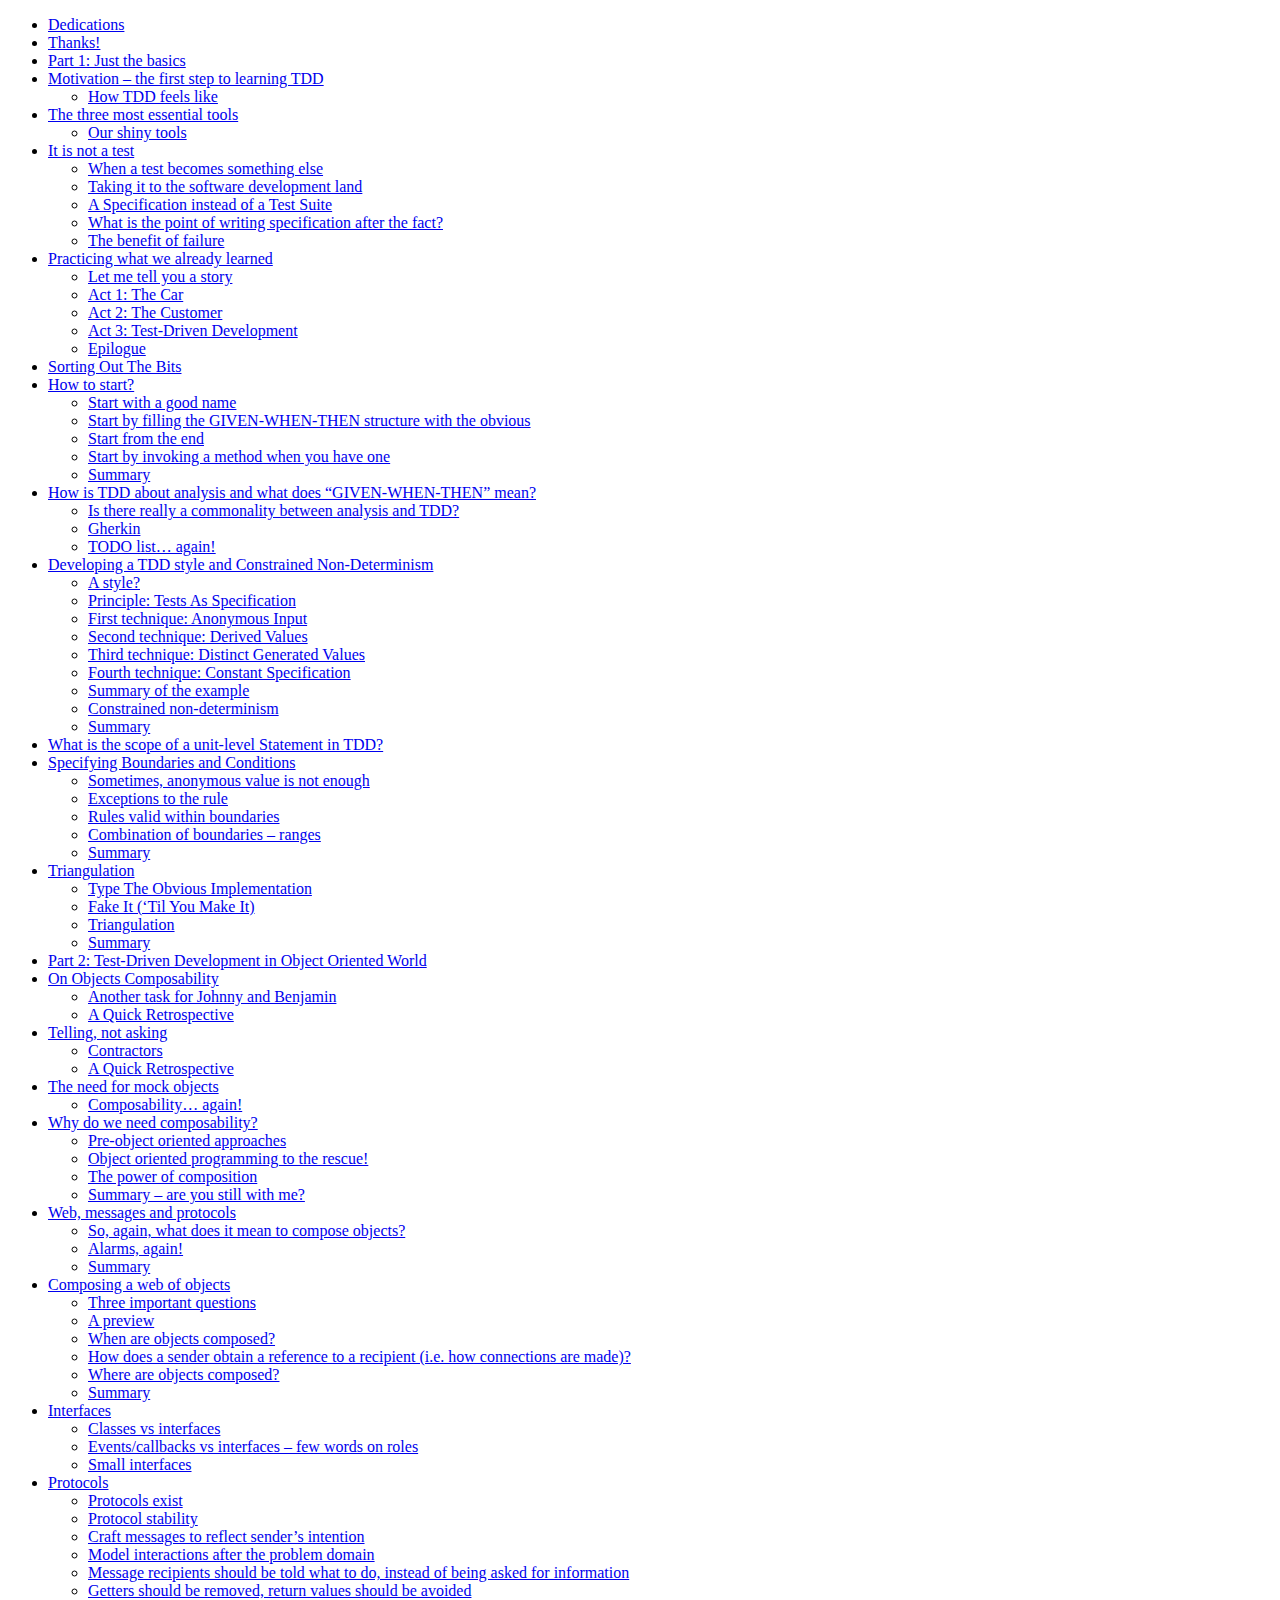
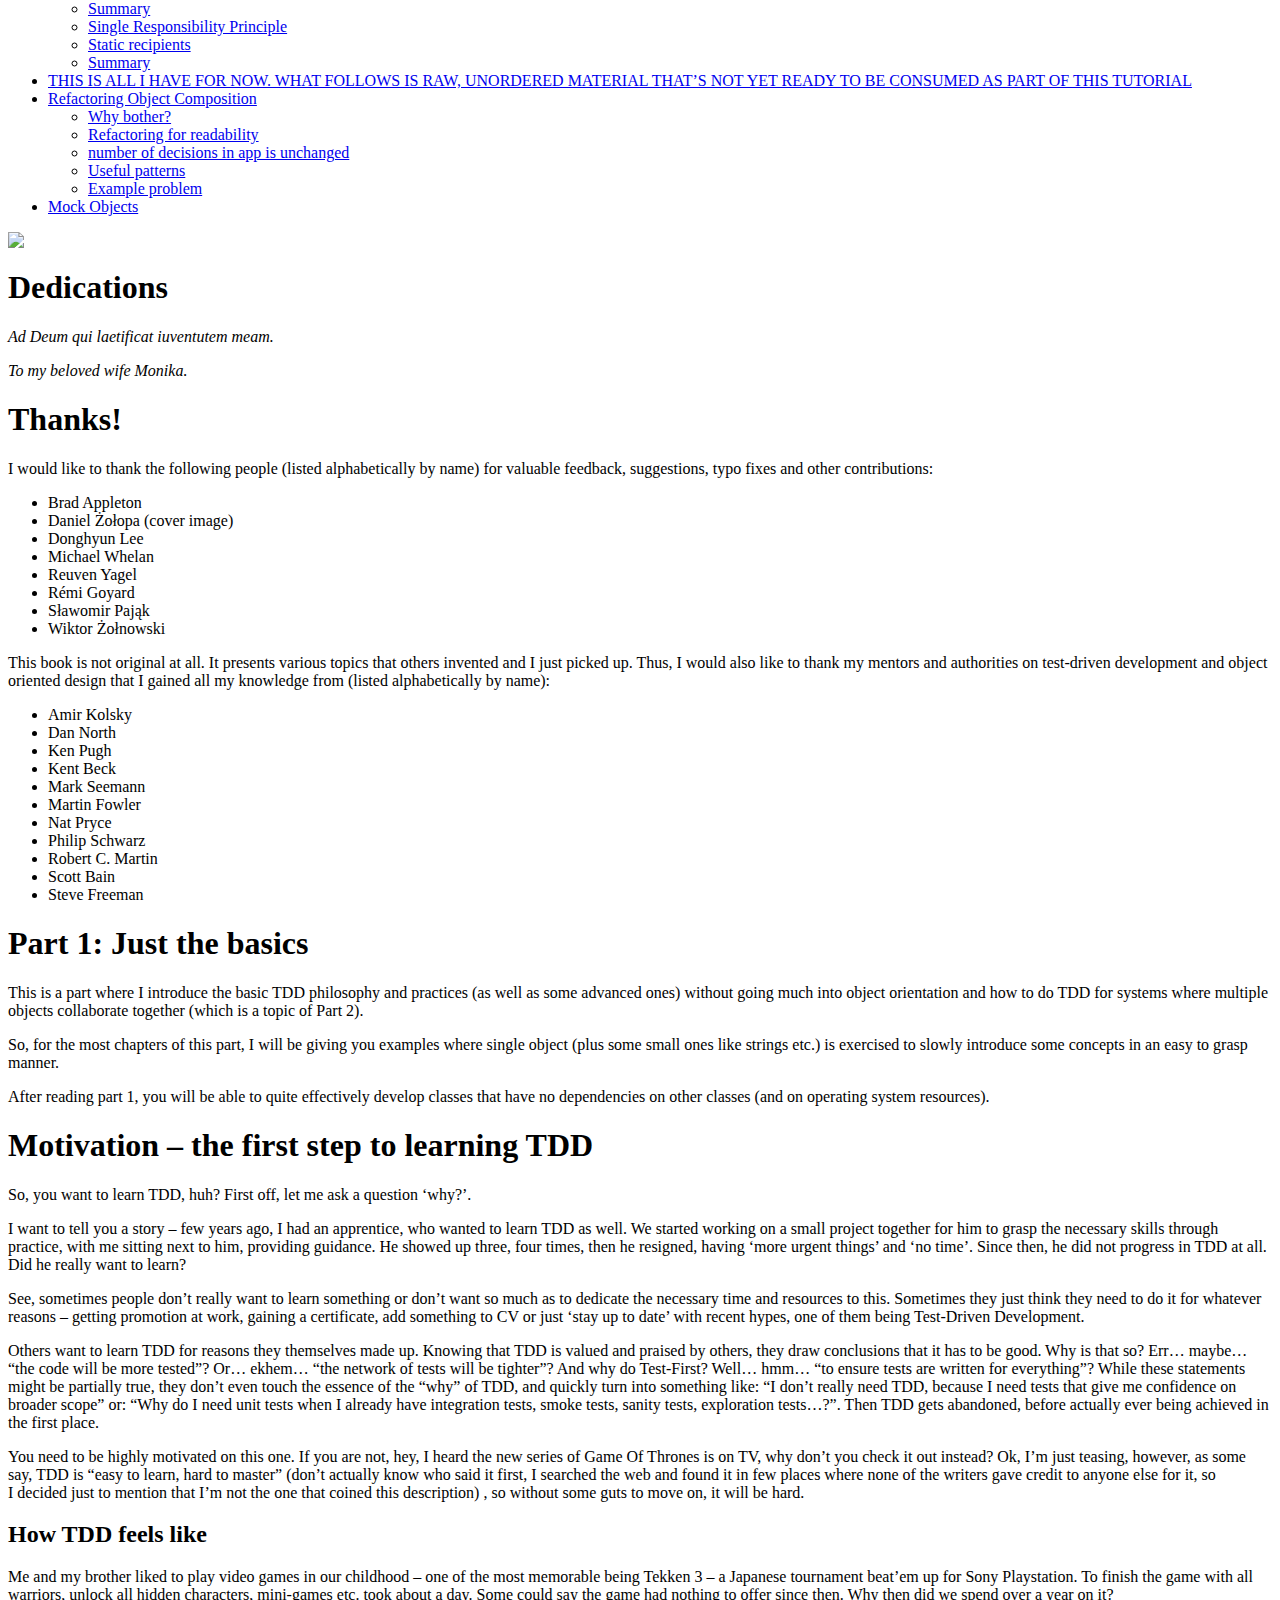
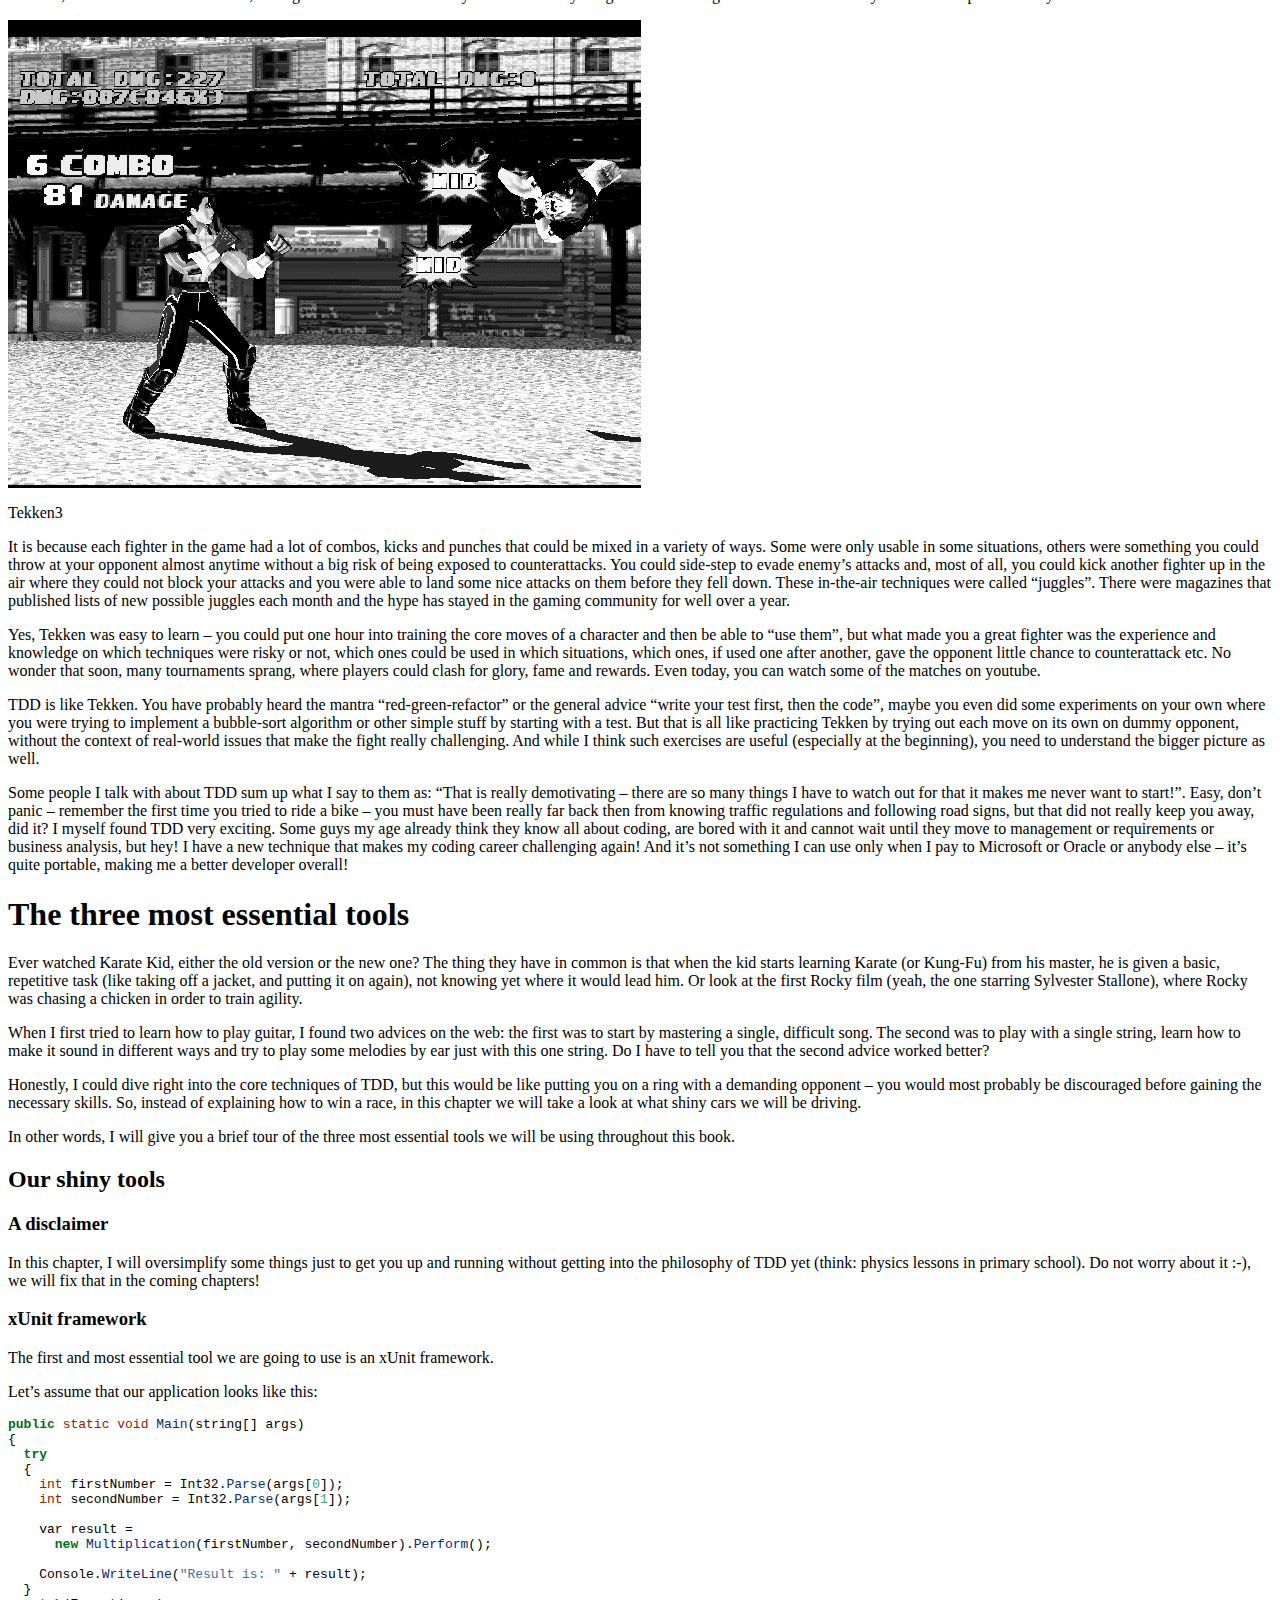
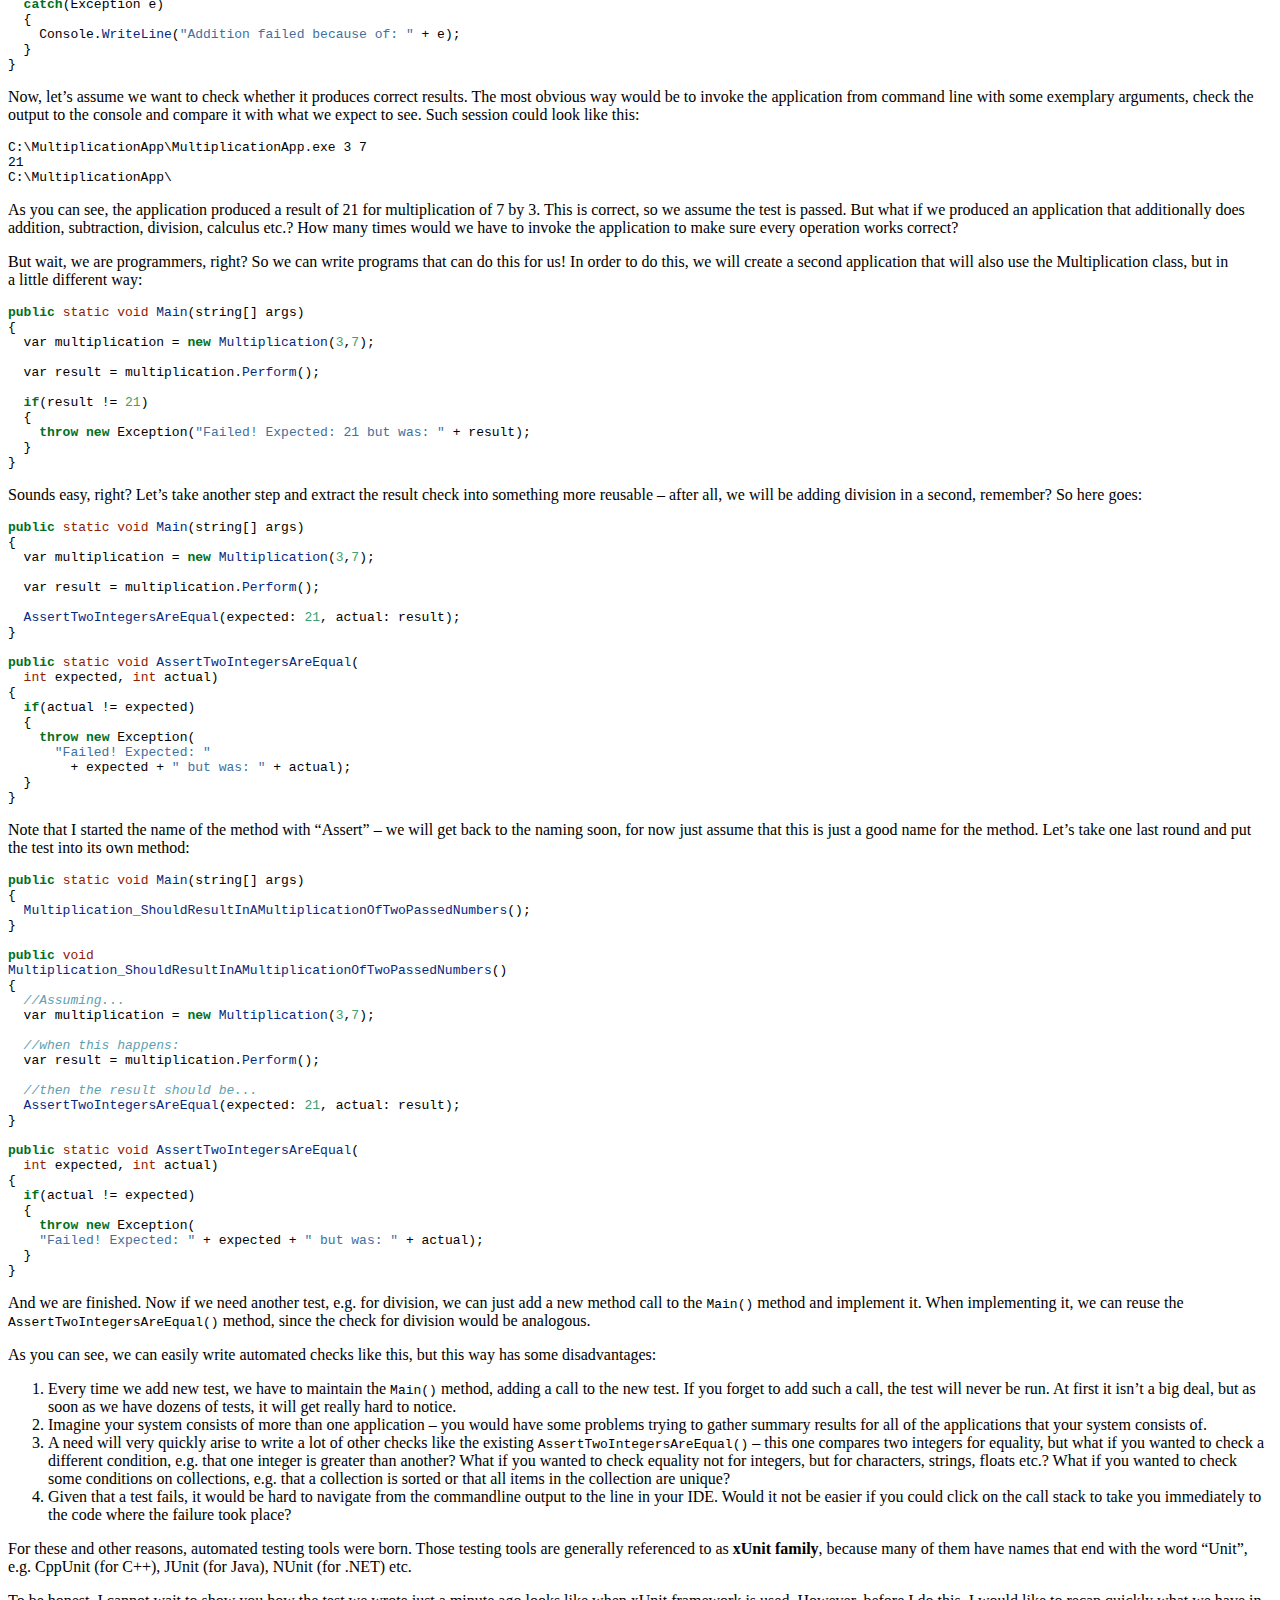
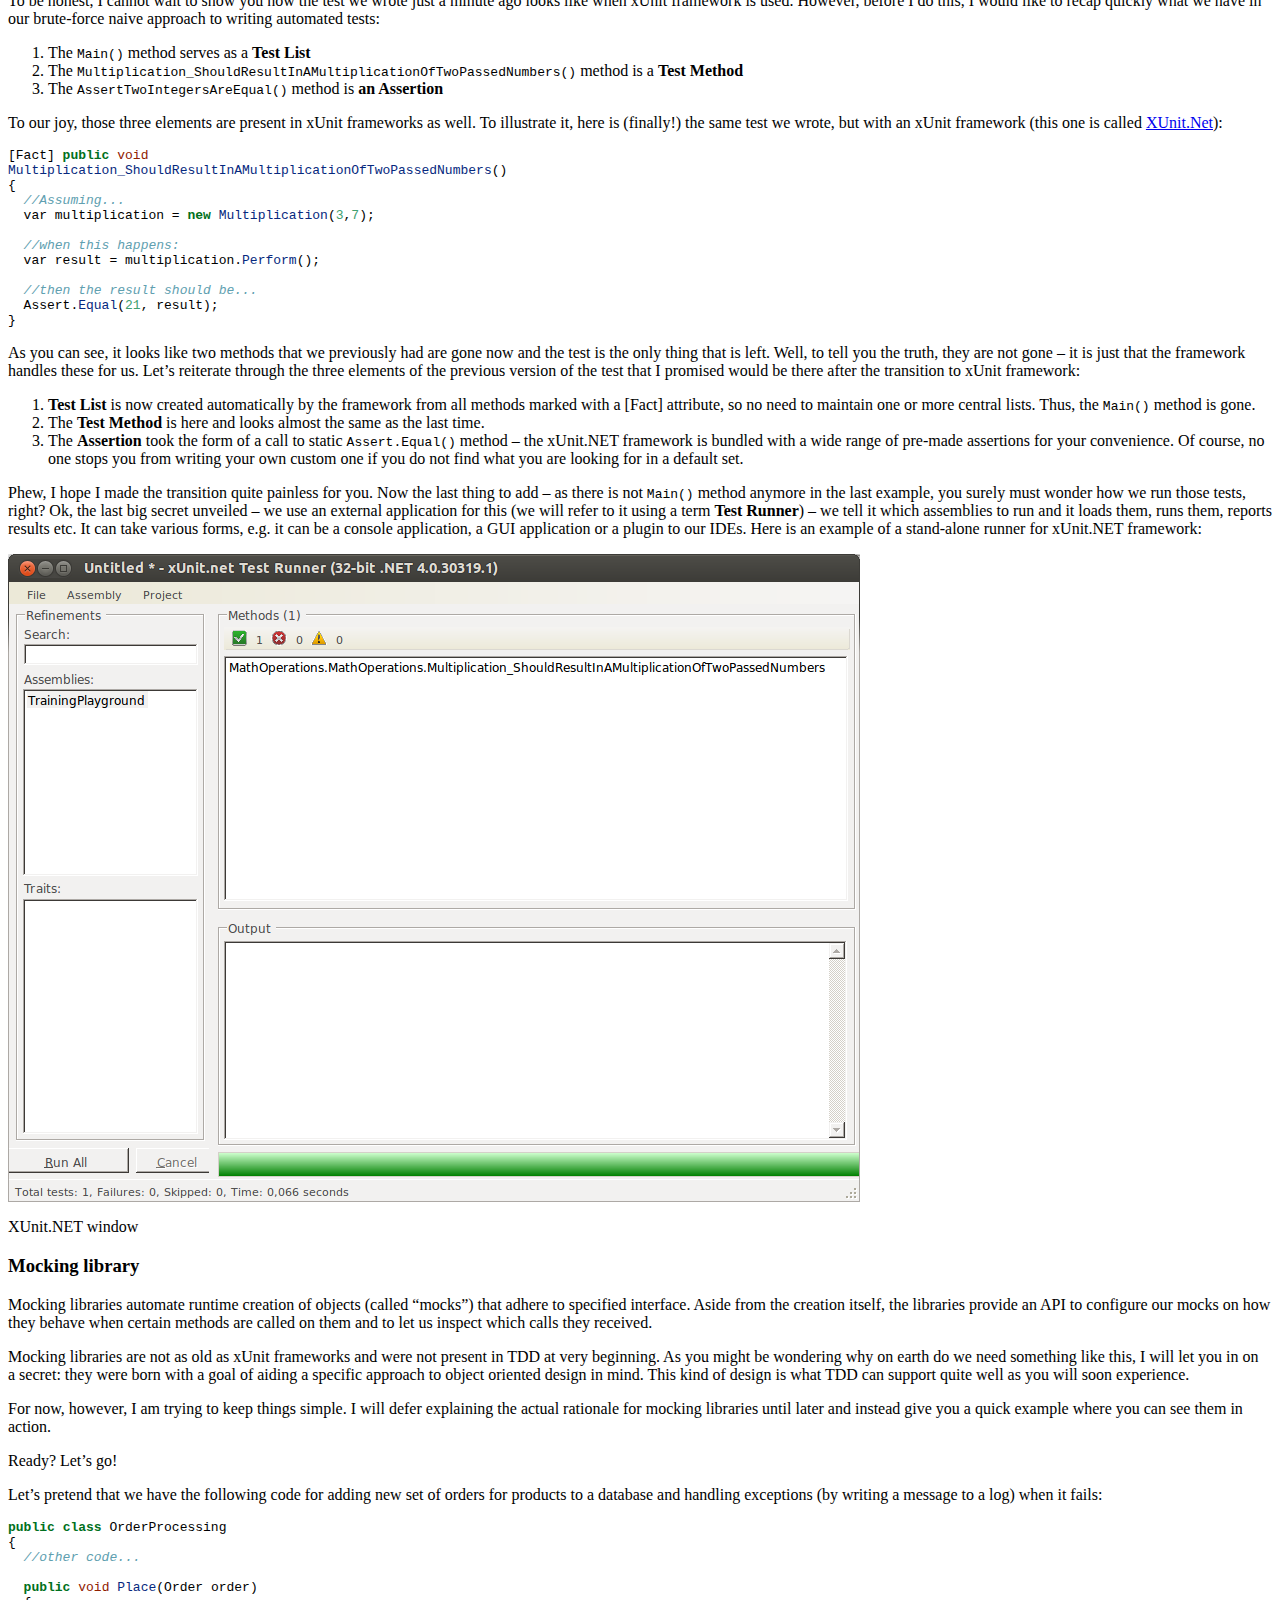
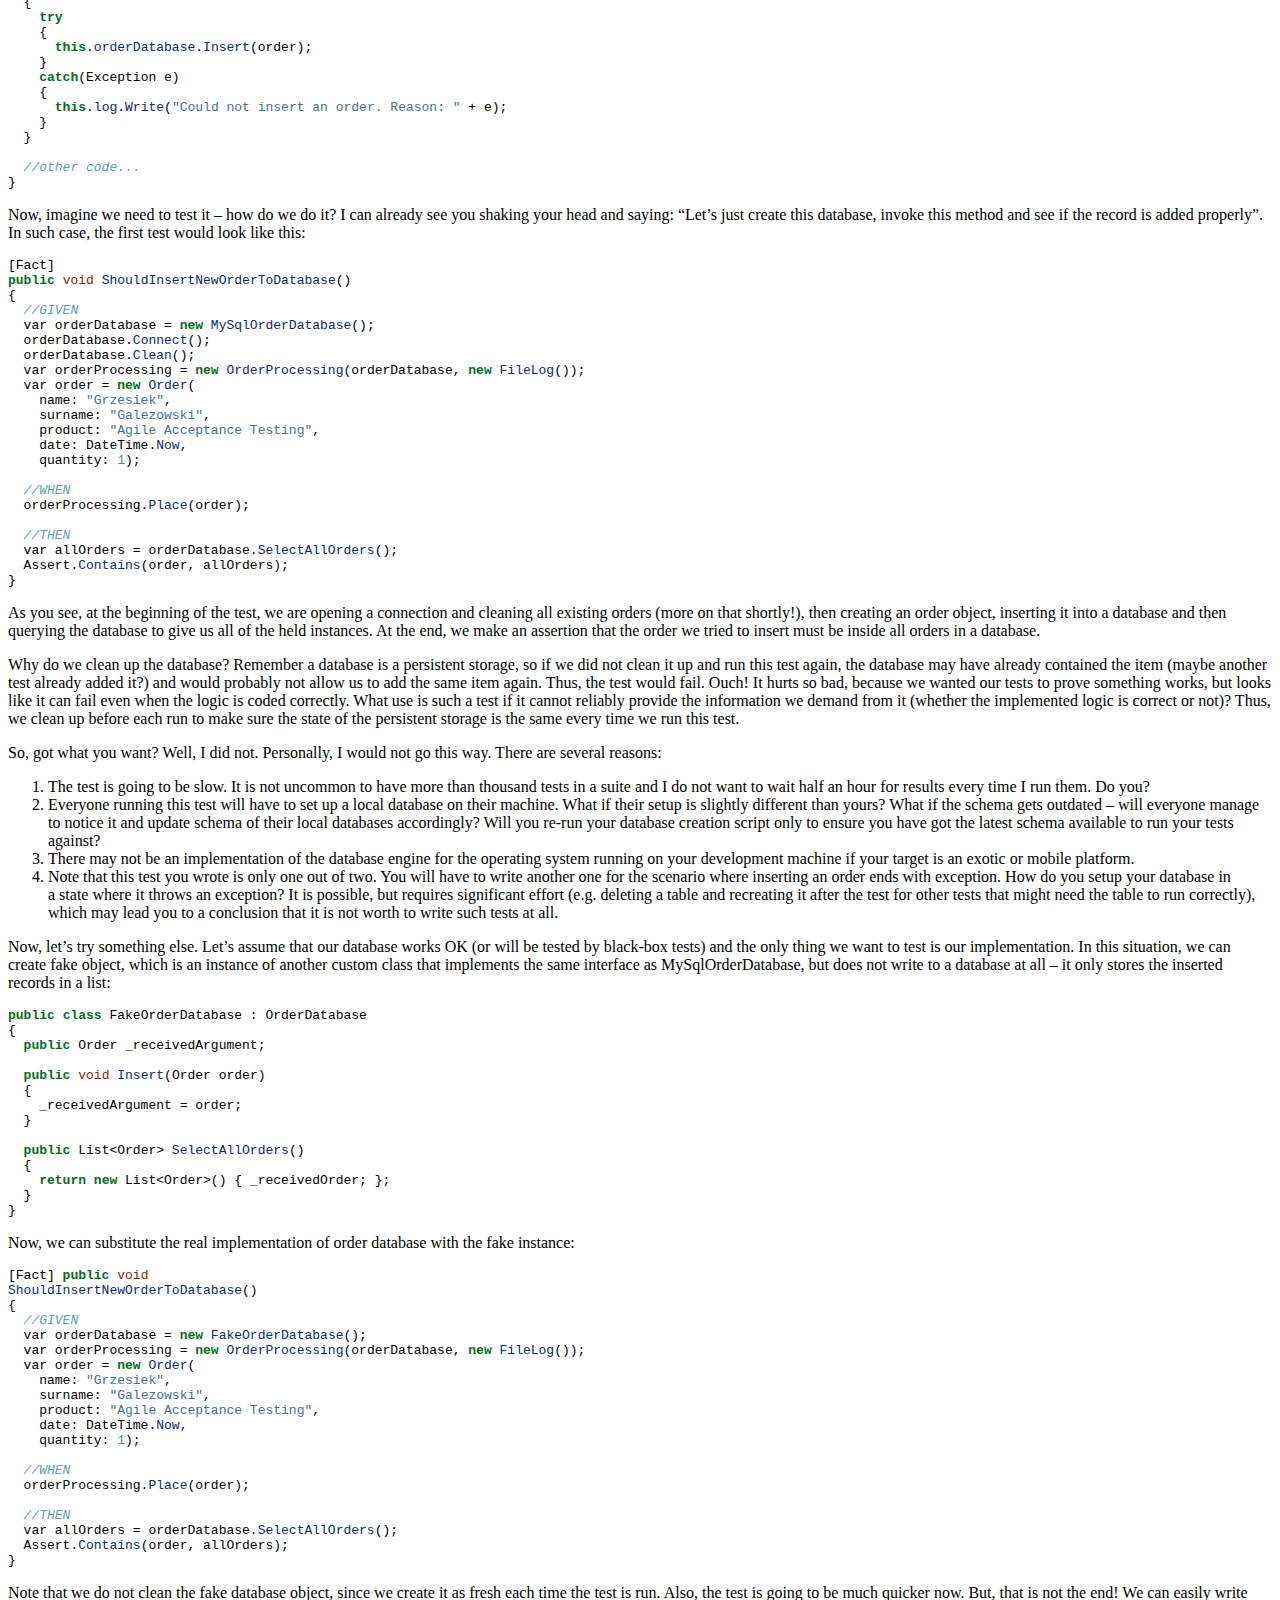
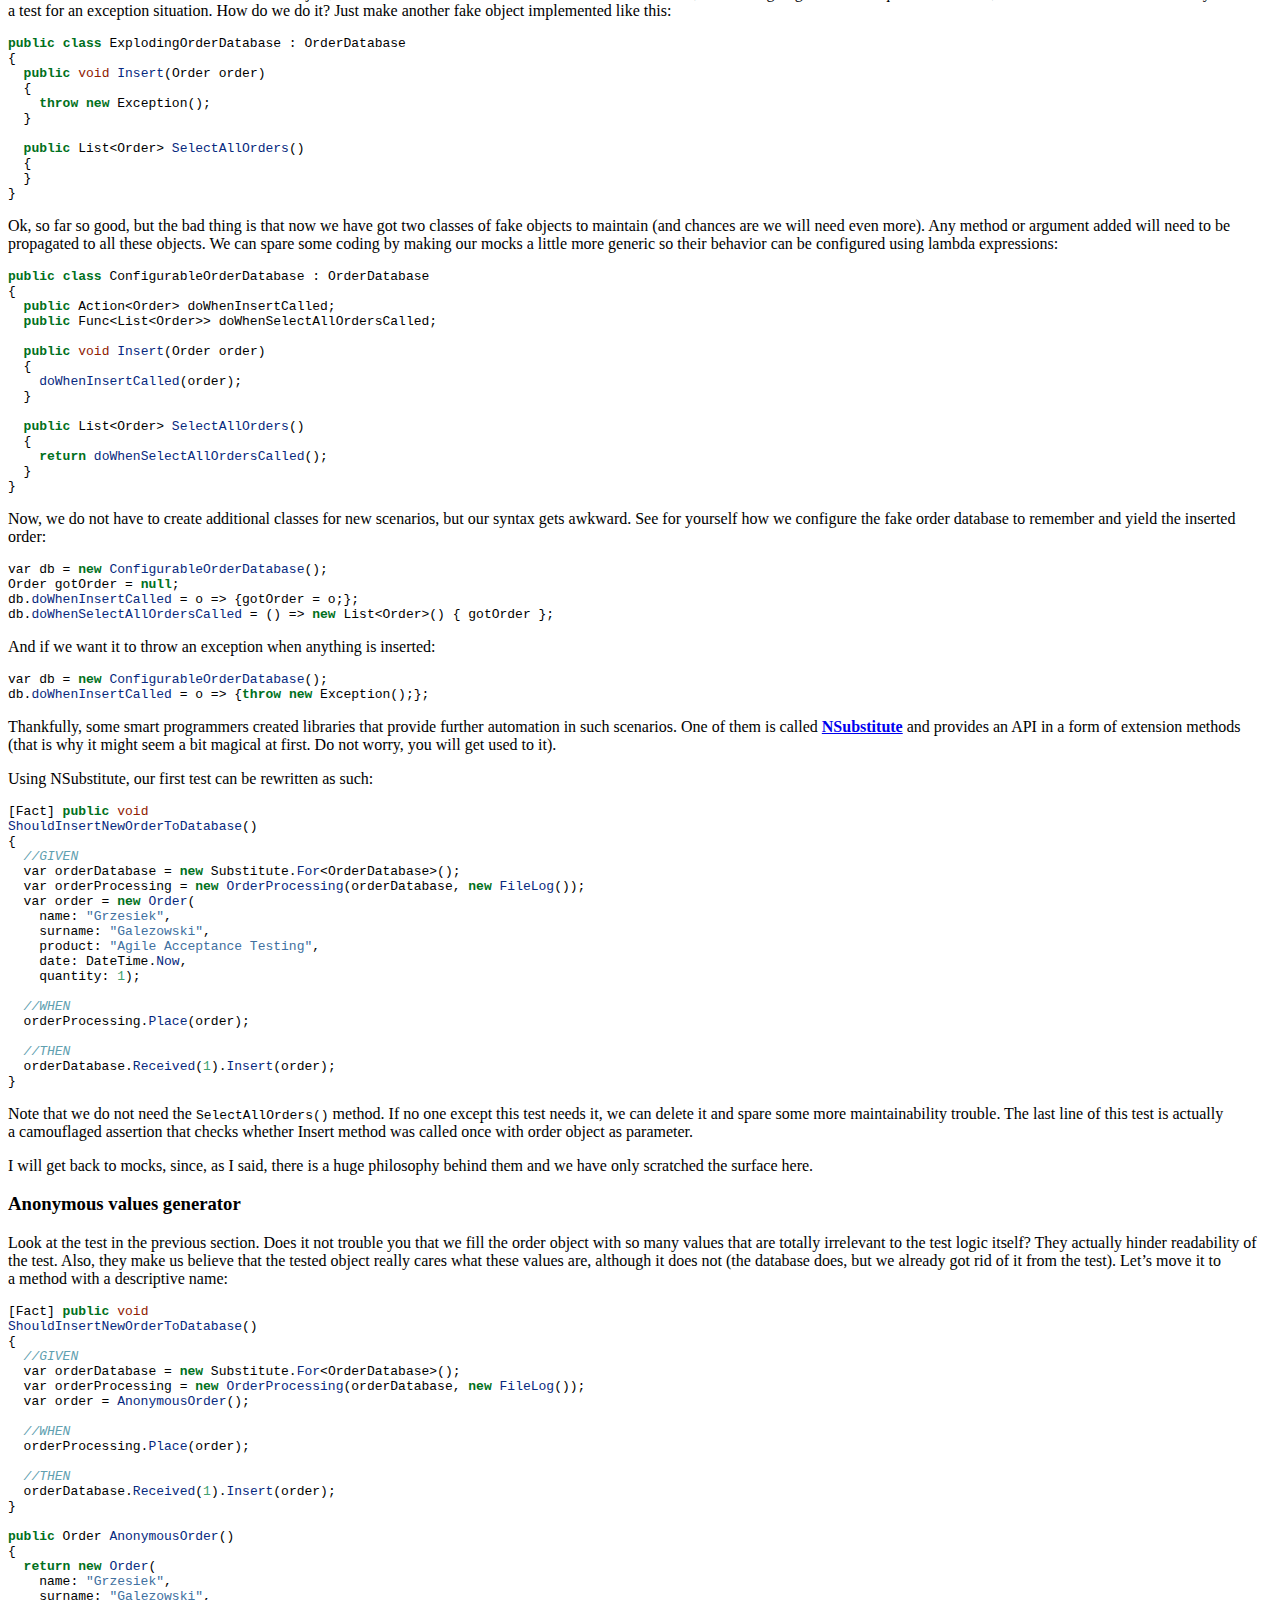
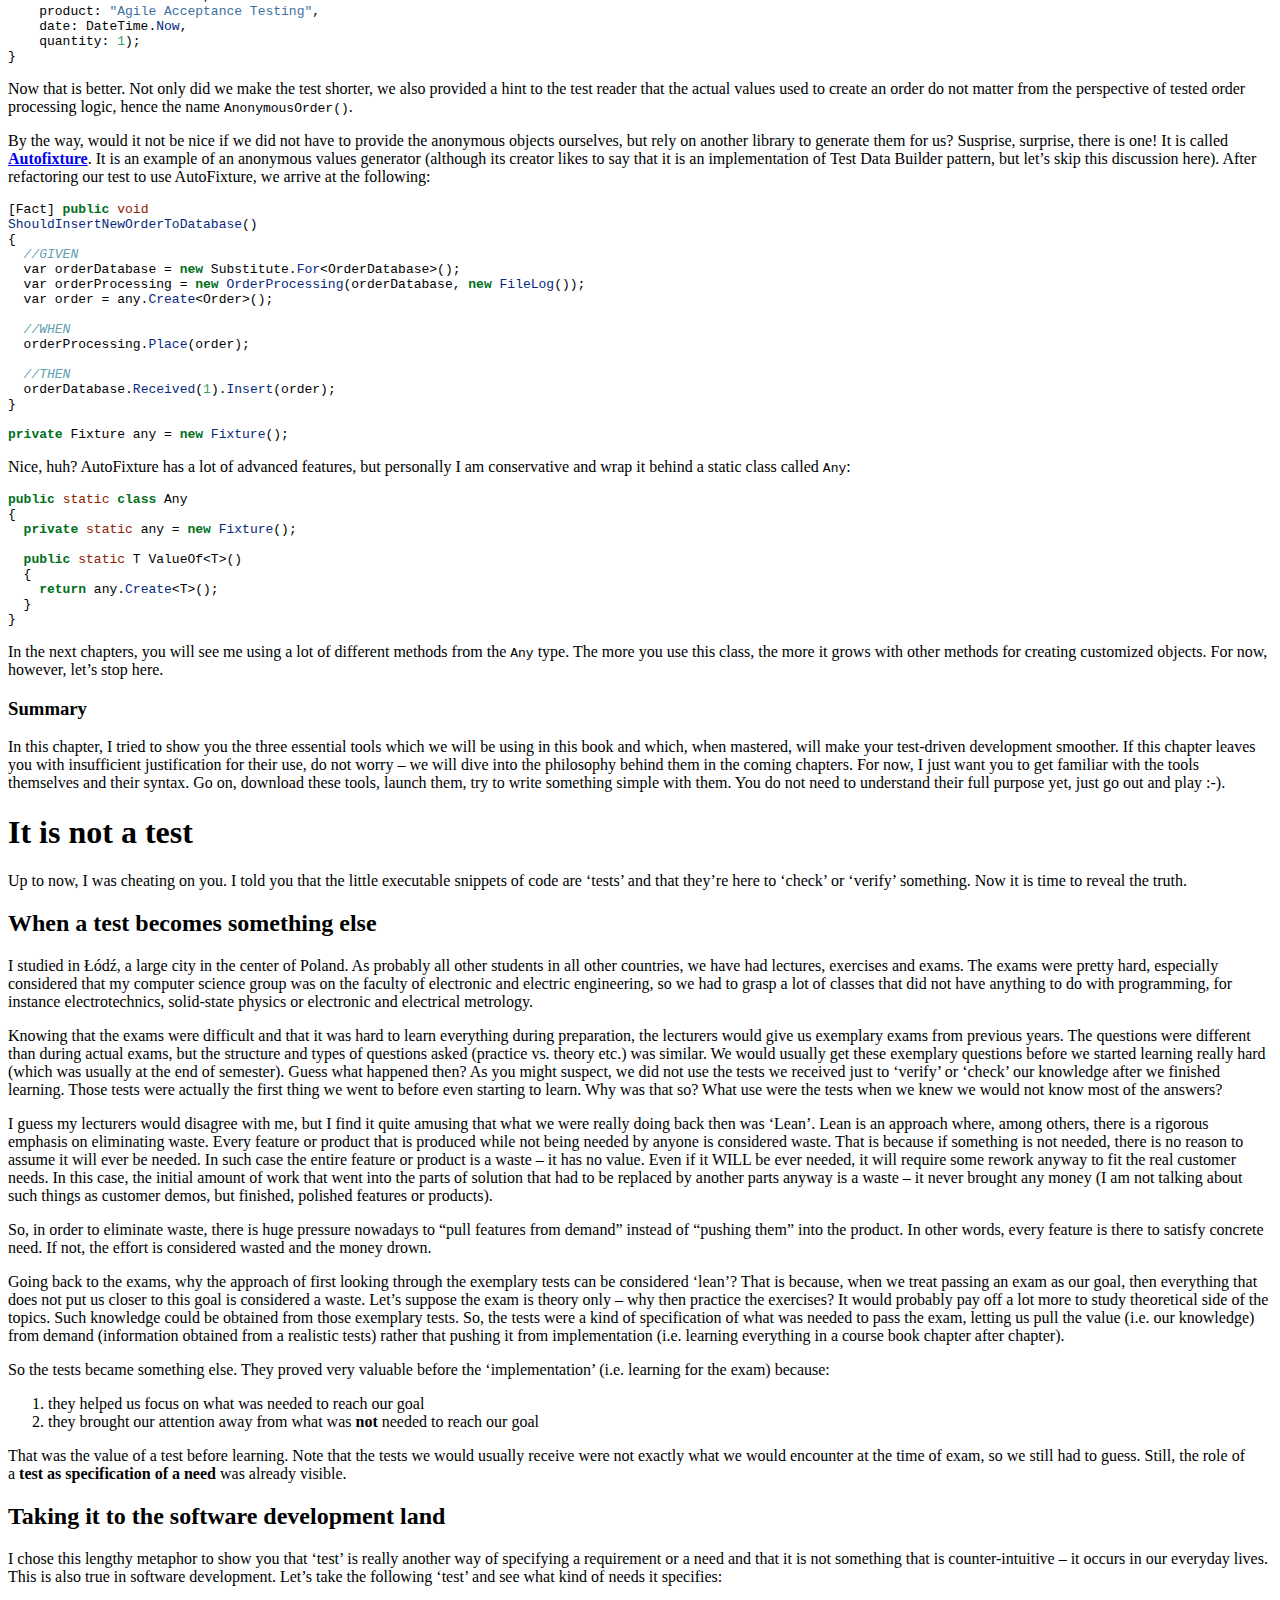
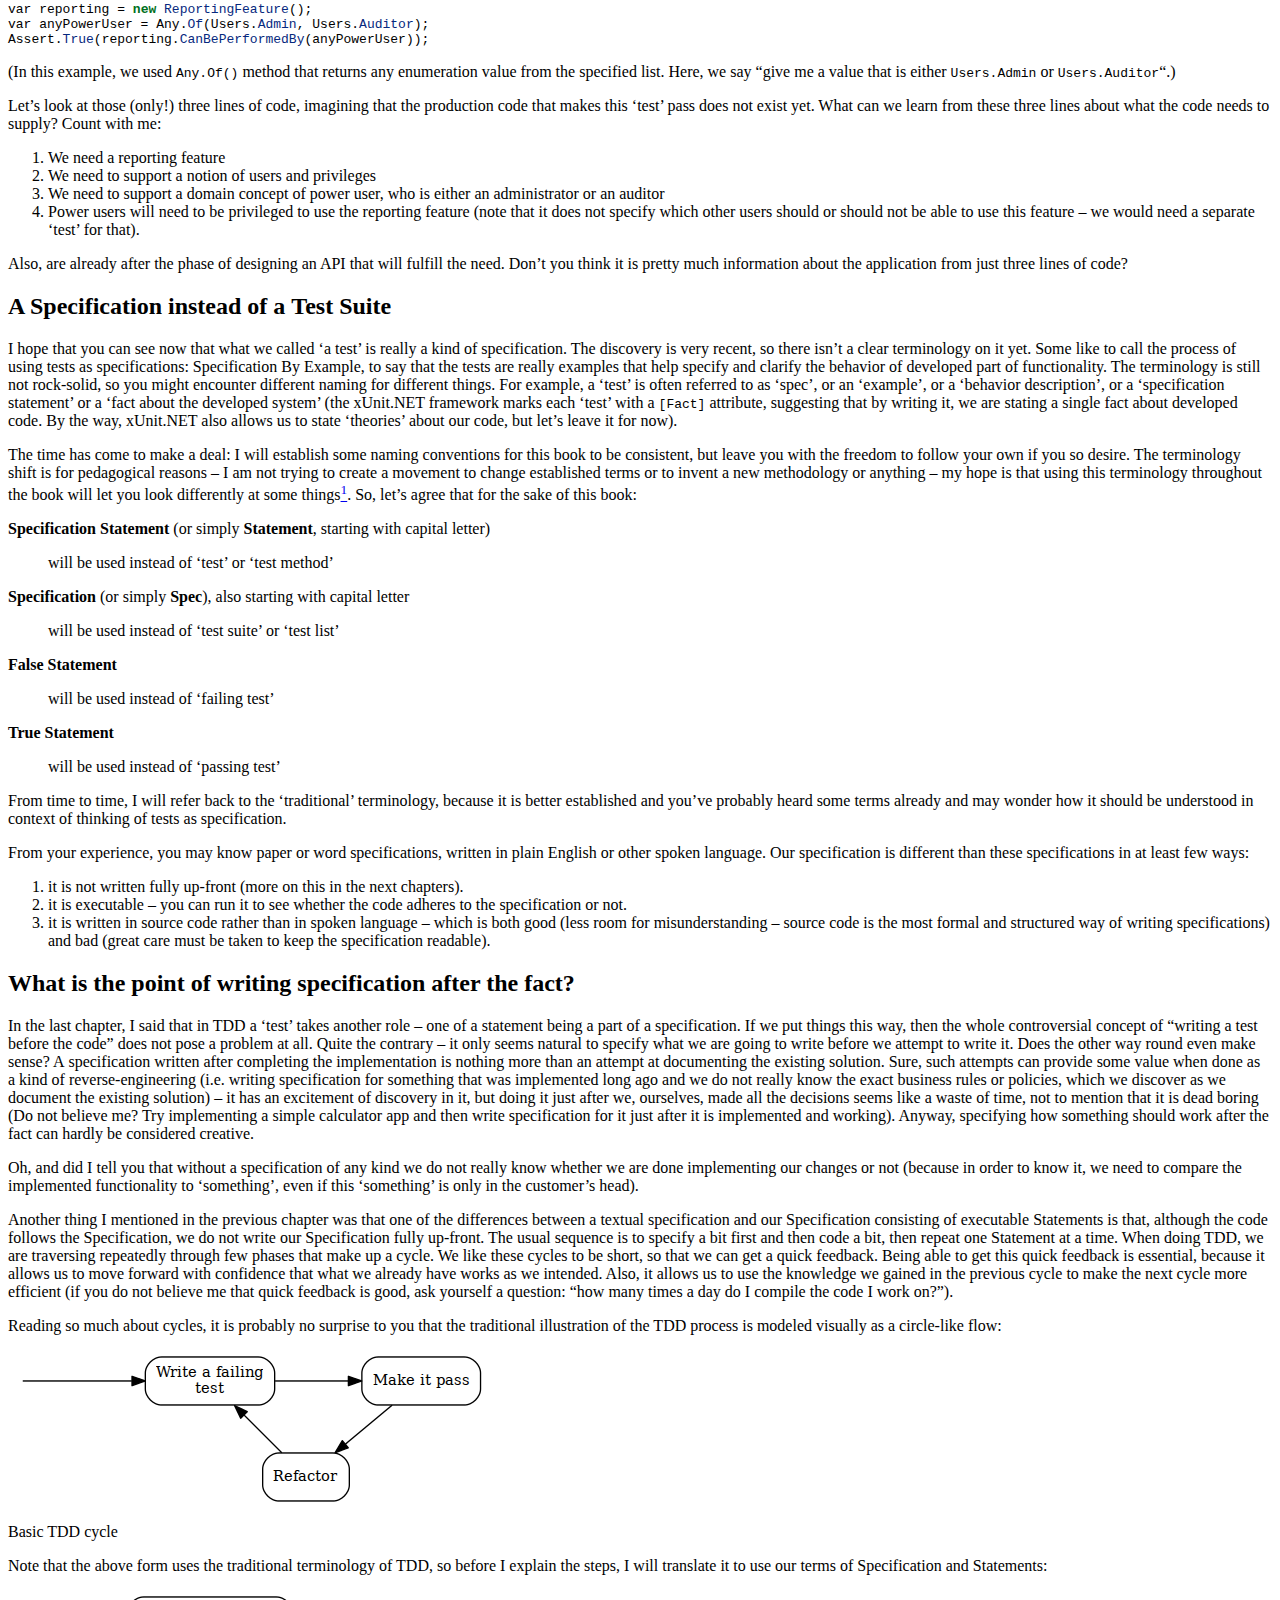
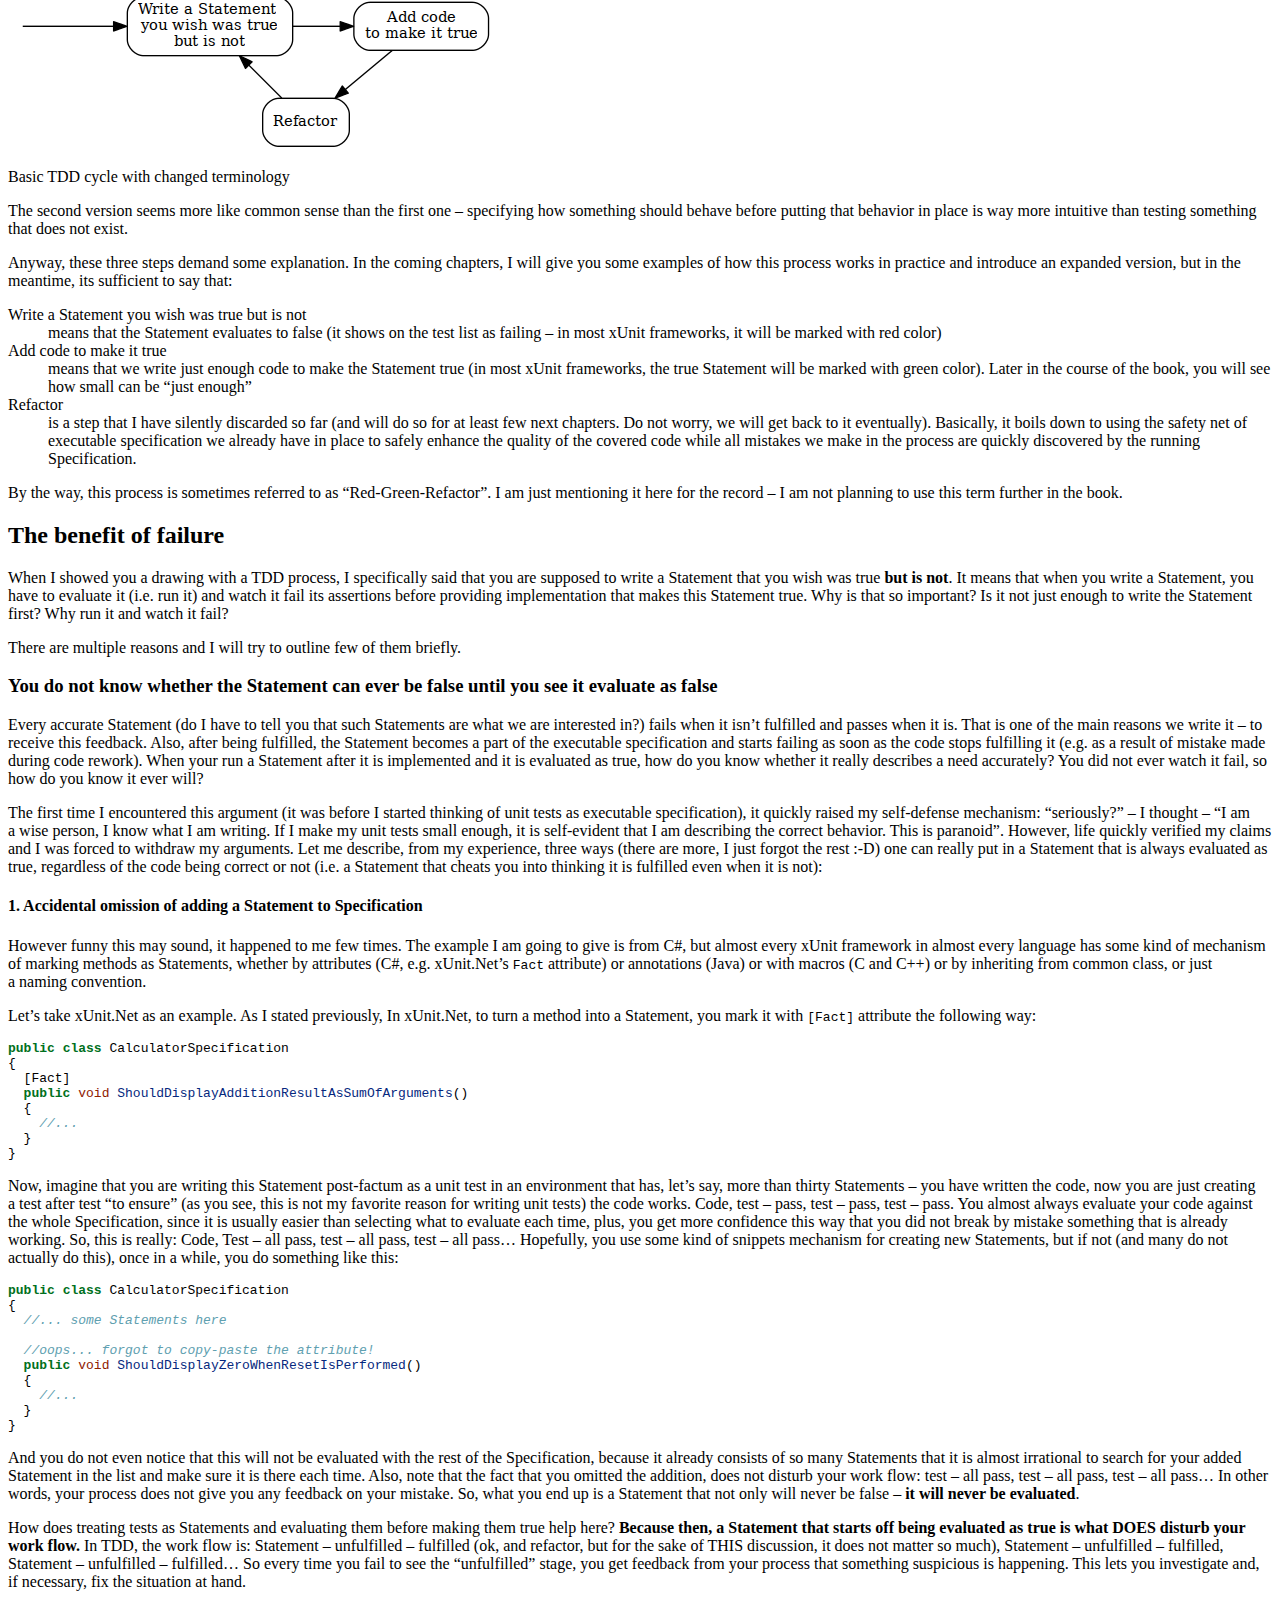
==== index.html @ 7d0ac2e2 "Added some content to factories chapter" ====
<!DOCTYPE html PUBLIC "-//W3C//DTD XHTML 1.0 Transitional//EN" "http://www.w3.org/TR/xhtml1/DTD/xhtml1-transitional.dtd">
<html xmlns="http://www.w3.org/1999/xhtml">
<head>
  <meta http-equiv="Content-Type" content="text/html; charset=utf-8" />
  <meta http-equiv="Content-Style-Type" content="text/css" />
  <meta name="generator" content="pandoc" />
  <title></title>
  <style type="text/css">code{white-space: pre;}</style>
  <style type="text/css">
table.sourceCode, tr.sourceCode, td.lineNumbers, td.sourceCode {
  margin: 0; padding: 0; vertical-align: baseline; border: none; }
table.sourceCode { width: 100%; line-height: 100%; }
td.lineNumbers { text-align: right; padding-right: 4px; padding-left: 4px; color: #aaaaaa; border-right: 1px solid #aaaaaa; }
td.sourceCode { padding-left: 5px; }
code > span.kw { color: #007020; font-weight: bold; }
code > span.dt { color: #902000; }
code > span.dv { color: #40a070; }
code > span.bn { color: #40a070; }
code > span.fl { color: #40a070; }
code > span.ch { color: #4070a0; }
code > span.st { color: #4070a0; }
code > span.co { color: #60a0b0; font-style: italic; }
code > span.ot { color: #007020; }
code > span.al { color: #ff0000; font-weight: bold; }
code > span.fu { color: #06287e; }
code > span.er { color: #ff0000; font-weight: bold; }
  </style>
  <link rel="stylesheet" href="/home/astral/Google Drive/Shared/Raporty i prezentacje/TDDEBook/temp_manuscript/Stylesheets/Global.css" type="text/css" />
</head>
<body>
<div id="TOC">
<ul>
<li><a href="#dedications">Dedications</a></li>
<li><a href="#thanks">Thanks!</a></li>
<li><a href="#part-1-justthe-basics">Part 1: Just the basics</a></li>
<li><a href="#motivation-the-first-step-to-learning-tdd">Motivation – the first step to learning TDD</a><ul>
<li><a href="#how-tdd-feels-like">How TDD feels like</a></li>
</ul></li>
<li><a href="#the-three-most-essential-tools">The three most essential tools</a><ul>
<li><a href="#our-shiny-tools">Our shiny tools</a></li>
</ul></li>
<li><a href="#it-is-not-atest">It is not a test</a><ul>
<li><a href="#when-atest-becomes-something-else">When a test becomes something else</a></li>
<li><a href="#taking-it-to-the-software-development-land">Taking it to the software development land</a></li>
<li><a href="#a-specification-instead-of-atest-suite">A Specification instead of a Test Suite</a></li>
<li><a href="#what-is-the-point-of-writing-specification-after-the-fact">What is the point of writing specification after the fact?</a></li>
<li><a href="#the-benefit-of-failure">The benefit of failure</a></li>
</ul></li>
<li><a href="#practicing-what-we-already-learned">Practicing what we already learned</a><ul>
<li><a href="#let-me-tell-you-astory">Let me tell you a story</a></li>
<li><a href="#act-1-the-car">Act 1: The Car</a></li>
<li><a href="#act-2-the-customer">Act 2: The Customer</a></li>
<li><a href="#act-3-test-driven-development">Act 3: Test-Driven Development</a></li>
<li><a href="#epilogue">Epilogue</a></li>
</ul></li>
<li><a href="#sorting-out-the-bits">Sorting Out The Bits</a></li>
<li><a href="#how-to-start">How to start?</a><ul>
<li><a href="#start-with-agood-name">Start with a good name</a></li>
<li><a href="#start-by-filling-the-given-when-then-structure-with-the-obvious">Start by filling the GIVEN-WHEN-THEN structure with the obvious</a></li>
<li><a href="#start-from-the-end">Start from the end</a></li>
<li><a href="#start-by-invoking-amethod-when-you-have-one">Start by invoking a method when you have one</a></li>
<li><a href="#summary-1">Summary</a></li>
</ul></li>
<li><a href="#how-is-tdd-about-analysis-and-what-does-given-when-then-mean">How is TDD about analysis and what does “GIVEN-WHEN-THEN” mean?</a><ul>
<li><a href="#is-there-really-acommonality-between-analysis-and-tdd">Is there really a commonality between analysis and TDD?</a></li>
<li><a href="#gherkin">Gherkin</a></li>
<li><a href="#todo-list-again">TODO list… again!</a></li>
</ul></li>
<li><a href="#developing-a-tdd-style-and-constrained-non-determinism">Developing a TDD style and Constrained Non-Determinism</a><ul>
<li><a href="#a-style">A style?</a></li>
<li><a href="#principle-tests-as-specification">Principle: Tests As Specification</a></li>
<li><a href="#first-technique-anonymous-input">First technique: Anonymous Input</a></li>
<li><a href="#second-technique-derived-values">Second technique: Derived Values</a></li>
<li><a href="#third-technique-distinct-generated-values">Third technique: Distinct Generated Values</a></li>
<li><a href="#fourth-technique-constant-specification">Fourth technique: Constant Specification</a></li>
<li><a href="#summary-of-the-example">Summary of the example</a></li>
<li><a href="#constrained-non-determinism">Constrained non-determinism</a></li>
<li><a href="#summary-2">Summary</a></li>
</ul></li>
<li><a href="#what-is-the-scope-of-aunit-level-statement-in-tdd">What is the scope of a unit-level Statement in TDD?</a></li>
<li><a href="#specifying-boundaries-and-conditions">Specifying Boundaries and Conditions</a><ul>
<li><a href="#sometimes-anonymous-value-is-not-enough">Sometimes, anonymous value is not enough</a></li>
<li><a href="#exceptions-to-the-rule">Exceptions to the rule</a></li>
<li><a href="#rules-valid-within-boundaries">Rules valid within boundaries</a></li>
<li><a href="#combination-of-boundaries-ranges">Combination of boundaries – ranges</a></li>
<li><a href="#summary-3">Summary</a></li>
</ul></li>
<li><a href="#triangulation">Triangulation</a><ul>
<li><a href="#type-the-obvious-implementation">Type The Obvious Implementation</a></li>
<li><a href="#fake-it-til-you-make-it">Fake It (‘Til You Make It)</a></li>
<li><a href="#triangulation-1">Triangulation</a></li>
<li><a href="#summary-4">Summary</a></li>
</ul></li>
<li><a href="#part-2-test-driven-development-in-object-oriented-world">Part 2: Test-Driven Development in Object Oriented World</a></li>
<li><a href="#on-objects-composability">On Objects Composability</a><ul>
<li><a href="#another-task-for-johnny-and-benjamin">Another task for Johnny and Benjamin</a></li>
<li><a href="#a-quick-retrospective">A Quick Retrospective</a></li>
</ul></li>
<li><a href="#telling-not-asking">Telling, not asking</a><ul>
<li><a href="#contractors">Contractors</a></li>
<li><a href="#a-quick-retrospective-1">A Quick Retrospective</a></li>
</ul></li>
<li><a href="#the-need-for-mock-objects">The need for mock objects</a><ul>
<li><a href="#composability-again">Composability… again!</a></li>
</ul></li>
<li><a href="#why-do-we-need-composability">Why do we need composability?</a><ul>
<li><a href="#pre-object-oriented-approaches">Pre-object oriented approaches</a></li>
<li><a href="#object-oriented-programming-to-the-rescue">Object oriented programming to the rescue!</a></li>
<li><a href="#the-power-of-composition">The power of composition</a></li>
<li><a href="#summary-are-you-still-with-me">Summary – are you still with me?</a></li>
</ul></li>
<li><a href="#web-messages-and-protocols">Web, messages and protocols</a><ul>
<li><a href="#so-again-what-does-it-mean-to-compose-objects">So, again, what does it mean to compose objects?</a></li>
<li><a href="#alarms-again">Alarms, again!</a></li>
<li><a href="#summary-5">Summary</a></li>
</ul></li>
<li><a href="#composing-a-web-of-objects">Composing a web of objects</a><ul>
<li><a href="#three-important-questions">Three important questions</a></li>
<li><a href="#a-preview">A preview</a></li>
<li><a href="#when-are-objects-composed">When are objects composed?</a></li>
<li><a href="#how-does-a-sender-obtain-a-reference-to-a-recipient-i.e.how-connections-are-made">How does a sender obtain a reference to a recipient (i.e. how connections are made)?</a></li>
<li><a href="#where-are-objects-composed">Where are objects composed?</a></li>
<li><a href="#summary-6">Summary</a></li>
</ul></li>
<li><a href="#interfaces">Interfaces</a><ul>
<li><a href="#classes-vs-interfaces">Classes vs interfaces</a></li>
<li><a href="#eventscallbacks-vs-interfaces-few-words-on-roles">Events/callbacks vs interfaces – few words on roles</a></li>
<li><a href="#small-interfaces">Small interfaces</a></li>
</ul></li>
<li><a href="#protocols">Protocols</a><ul>
<li><a href="#protocols-exist">Protocols exist</a></li>
<li><a href="#protocol-stability">Protocol stability</a></li>
<li><a href="#craft-messages-to-reflect-senders-intention">Craft messages to reflect sender’s intention</a></li>
<li><a href="#model-interactions-after-the-problem-domain">Model interactions after the problem domain</a></li>
<li><a href="#message-recipients-should-be-told-what-to-do-instead-of-being-asked-for-information">Message recipients should be told what to do, instead of being asked for information</a></li>
<li><a href="#getters-should-be-removed-return-values-should-be-avoided">Getters should be removed, return values should be avoided</a></li>
<li><a href="#summary-7">Summary</a></li>
<li><a href="#single-responsibility-principle">Single Responsibility Principle</a></li>
<li><a href="#static-recipients">Static recipients</a></li>
<li><a href="#summary-8">Summary</a></li>
</ul></li>
<li><a href="#this-is-all-i-have-for-now.-what-follows-is-raw-unordered-material-thats-not-yet-ready-to-be-consumed-as-part-of-this-tutorial">THIS IS ALL I HAVE FOR NOW. WHAT FOLLOWS IS RAW, UNORDERED MATERIAL THAT’S NOT YET READY TO BE CONSUMED AS PART OF THIS TUTORIAL</a></li>
<li><a href="#refactoring-object-composition">Refactoring Object Composition</a><ul>
<li><a href="#why-bother">Why bother?</a></li>
<li><a href="#refactoring-for-readability">Refactoring for readability</a></li>
<li><a href="#number-of-decisions-in-app-is-unchanged">number of decisions in app is unchanged</a></li>
<li><a href="#useful-patterns">Useful patterns</a></li>
<li><a href="#example-problem">Example problem</a></li>
</ul></li>
<li><a href="#mock-objects">Mock Objects</a></li>
</ul>
</div>
<div class="figure">
<img src="images/homemade_title_page.png" />

</div>
<h1 id="dedications">Dedications</h1>
<p><em>Ad Deum qui laetificat iuventutem meam.</em></p>
<p><em>To my beloved wife Monika.</em></p>
<h1 id="thanks">Thanks!</h1>
<p>I would like to thank the following people (listed alphabetically by name) for valuable feedback, suggestions, typo fixes and other contributions:</p>
<ul>
<li>Brad Appleton</li>
<li>Daniel Żołopa (cover image)</li>
<li>Donghyun Lee</li>
<li>Michael Whelan</li>
<li>Reuven Yagel</li>
<li>Rémi Goyard</li>
<li>Sławomir Pająk</li>
<li>Wiktor Żołnowski</li>
</ul>
<p>This book is not original at all. It presents various topics that others invented and I just picked up. Thus, I would also like to thank my mentors and authorities on test-driven development and object oriented design that I gained all my knowledge from (listed alphabetically by name):</p>
<ul>
<li>Amir Kolsky</li>
<li>Dan North</li>
<li>Ken Pugh</li>
<li>Kent Beck</li>
<li>Mark Seemann</li>
<li>Martin Fowler</li>
<li>Nat Pryce</li>
<li>Philip Schwarz</li>
<li>Robert C. Martin</li>
<li>Scott Bain</li>
<li>Steve Freeman</li>
</ul>
<h1 id="part-1-justthe-basics">Part 1: Just the basics</h1>
<p>This is a part where I introduce the basic TDD philosophy and practices (as well as some advanced ones) without going much into object orientation and how to do TDD for systems where multiple objects collaborate together (which is a topic of Part 2).</p>
<p>So, for the most chapters of this part, I will be giving you examples where single object (plus some small ones like strings etc.) is exercised to slowly introduce some concepts in an easy to grasp manner.</p>
<p>After reading part 1, you will be able to quite effectively develop classes that have no dependencies on other classes (and on operating system resources).</p>
<h1 id="motivation-the-first-step-to-learning-tdd">Motivation – the first step to learning TDD</h1>
<p>So, you want to learn TDD, huh? First off, let me ask a question ‘why?’.</p>
<p>I want to tell you a story – few years ago, I had an apprentice, who wanted to learn TDD as well. We started working on a small project together for him to grasp the necessary skills through practice, with me sitting next to him, providing guidance. He showed up three, four times, then he resigned, having ‘more urgent things’ and ‘no time’. Since then, he did not progress in TDD at all. Did he really want to learn?</p>
<p>See, sometimes people don’t really want to learn something or don’t want so much as to dedicate the necessary time and resources to this. Sometimes they just think they need to do it for whatever reasons – getting promotion at work, gaining a certificate, add something to CV or just ‘stay up to date’ with recent hypes, one of them being Test-Driven Development.</p>
<p>Others want to learn TDD for reasons they themselves made up. Knowing that TDD is valued and praised by others, they draw conclusions that it has to be good. Why is that so? Err… maybe… “the code will be more tested”? Or… ekhem… “the network of tests will be tighter”? And why do Test-First? Well… hmm… “to ensure tests are written for everything”? While these statements might be partially true, they don’t even touch the essence of the “why” of TDD, and quickly turn into something like: “I don’t really need TDD, because I need tests that give me confidence on broader scope” or: “Why do I need unit tests when I already have integration tests, smoke tests, sanity tests, exploration tests…?”. Then TDD gets abandoned, before actually ever being achieved in the first place.</p>
<p>You need to be highly motivated on this one. If you are not, hey, I heard the new series of Game Of Thrones is on TV, why don’t you check it out instead? Ok, I’m just teasing, however, as some say, TDD is “easy to learn, hard to master” (don’t actually know who said it first, I searched the web and found it in few places where none of the writers gave credit to anyone else for it, so I decided just to mention that I’m not the one that coined this description) , so without some guts to move on, it will be hard.</p>
<h2 id="how-tdd-feels-like">How TDD feels like</h2>
<p>Me and my brother liked to play video games in our childhood – one of the most memorable being Tekken 3 – a Japanese tournament beat’em up for Sony Playstation. To finish the game with all warriors, unlock all hidden characters, mini-games etc. took about a day. Some could say the game had nothing to offer since then. Why then did we spend over a year on it?</p>
<div class="figure">
<img src="images/Tekken3-gray.png" alt="Tekken3" />
<p class="caption">Tekken3</p>
</div>
<p>It is because each fighter in the game had a lot of combos, kicks and punches that could be mixed in a variety of ways. Some were only usable in some situations, others were something you could throw at your opponent almost anytime without a big risk of being exposed to counterattacks. You could side-step to evade enemy’s attacks and, most of all, you could kick another fighter up in the air where they could not block your attacks and you were able to land some nice attacks on them before they fell down. These in-the-air techniques were called “juggles”. There were magazines that published lists of new possible juggles each month and the hype has stayed in the gaming community for well over a year.</p>
<p>Yes, Tekken was easy to learn – you could put one hour into training the core moves of a character and then be able to “use them”, but what made you a great fighter was the experience and knowledge on which techniques were risky or not, which ones could be used in which situations, which ones, if used one after another, gave the opponent little chance to counterattack etc. No wonder that soon, many tournaments sprang, where players could clash for glory, fame and rewards. Even today, you can watch some of the matches on youtube.</p>
<p>TDD is like Tekken. You have probably heard the mantra “red-green-refactor” or the general advice “write your test first, then the code”, maybe you even did some experiments on your own where you were trying to implement a bubble-sort algorithm or other simple stuff by starting with a test. But that is all like practicing Tekken by trying out each move on its own on dummy opponent, without the context of real-world issues that make the fight really challenging. And while I think such exercises are useful (especially at the beginning), you need to understand the bigger picture as well.</p>
<p>Some people I talk with about TDD sum up what I say to them as: “That is really demotivating – there are so many things I have to watch out for that it makes me never want to start!”. Easy, don’t panic – remember the first time you tried to ride a bike – you must have been really far back then from knowing traffic regulations and following road signs, but that did not really keep you away, did it? I myself found TDD very exciting. Some guys my age already think they know all about coding, are bored with it and cannot wait until they move to management or requirements or business analysis, but hey! I have a new technique that makes my coding career challenging again! And it’s not something I can use only when I pay to Microsoft or Oracle or anybody else – it’s quite portable, making me a better developer overall!</p>
<h1 id="the-three-most-essential-tools">The three most essential tools</h1>
<p>Ever watched Karate Kid, either the old version or the new one? The thing they have in common is that when the kid starts learning Karate (or Kung-Fu) from his master, he is given a basic, repetitive task (like taking off a jacket, and putting it on again), not knowing yet where it would lead him. Or look at the first Rocky film (yeah, the one starring Sylvester Stallone), where Rocky was chasing a chicken in order to train agility.</p>
<p>When I first tried to learn how to play guitar, I found two advices on the web: the first was to start by mastering a single, difficult song. The second was to play with a single string, learn how to make it sound in different ways and try to play some melodies by ear just with this one string. Do I have to tell you that the second advice worked better?</p>
<p>Honestly, I could dive right into the core techniques of TDD, but this would be like putting you on a ring with a demanding opponent – you would most probably be discouraged before gaining the necessary skills. So, instead of explaining how to win a race, in this chapter we will take a look at what shiny cars we will be driving.</p>
<p>In other words, I will give you a brief tour of the three most essential tools we will be using throughout this book.</p>
<h2 id="our-shiny-tools">Our shiny tools</h2>
<h3 id="a-disclaimer">A disclaimer</h3>
<p>In this chapter, I will oversimplify some things just to get you up and running without getting into the philosophy of TDD yet (think: physics lessons in primary school). Do not worry about it :-), we will fix that in the coming chapters!</p>
<h3 id="xunit-framework">xUnit framework</h3>
<p>The first and most essential tool we are going to use is an xUnit framework.</p>
<p>Let’s assume that our application looks like this:</p>
<pre class="sourceCode java"><code class="sourceCode java"><span class="kw">public</span> <span class="dt">static</span> <span class="dt">void</span> <span class="fu">Main</span>(string[] args) 
{
  <span class="kw">try</span>
  {
    <span class="dt">int</span> firstNumber = Int32.<span class="fu">Parse</span>(args[<span class="dv">0</span>]);
    <span class="dt">int</span> secondNumber = Int32.<span class="fu">Parse</span>(args[<span class="dv">1</span>]);

    var result = 
      <span class="kw">new</span> <span class="fu">Multiplication</span>(firstNumber, secondNumber).<span class="fu">Perform</span>();

    Console.<span class="fu">WriteLine</span>(<span class="st">&quot;Result is: &quot;</span> + result);
  }
  <span class="kw">catch</span>(Exception e)
  {
    Console.<span class="fu">WriteLine</span>(<span class="st">&quot;Addition failed because of: &quot;</span> + e);
  } 
}</code></pre>
<p>Now, let’s assume we want to check whether it produces correct results. The most obvious way would be to invoke the application from command line with some exemplary arguments, check the output to the console and compare it with what we expect to see. Such session could look like this:</p>
<pre class="text"><code>C:\MultiplicationApp\MultiplicationApp.exe 3 7
21
C:\MultiplicationApp\</code></pre>
<p>As you can see, the application produced a result of 21 for multiplication of 7 by 3. This is correct, so we assume the test is passed. But what if we produced an application that additionally does addition, subtraction, division, calculus etc.? How many times would we have to invoke the application to make sure every operation works correct?</p>
<p>But wait, we are programmers, right? So we can write programs that can do this for us! In order to do this, we will create a second application that will also use the Multiplication class, but in a little different way:</p>
<pre class="sourceCode java"><code class="sourceCode java"><span class="kw">public</span> <span class="dt">static</span> <span class="dt">void</span> <span class="fu">Main</span>(string[] args) 
{
  var multiplication = <span class="kw">new</span> <span class="fu">Multiplication</span>(<span class="dv">3</span>,<span class="dv">7</span>);
  
  var result = multiplication.<span class="fu">Perform</span>();
  
  <span class="kw">if</span>(result != <span class="dv">21</span>)
  {
    <span class="kw">throw</span> <span class="kw">new</span> Exception(<span class="st">&quot;Failed! Expected: 21 but was: &quot;</span> + result);
  }
}</code></pre>
<p>Sounds easy, right? Let’s take another step and extract the result check into something more reusable – after all, we will be adding division in a second, remember? So here goes:</p>
<pre class="sourceCode java"><code class="sourceCode java"><span class="kw">public</span> <span class="dt">static</span> <span class="dt">void</span> <span class="fu">Main</span>(string[] args) 
{
  var multiplication = <span class="kw">new</span> <span class="fu">Multiplication</span>(<span class="dv">3</span>,<span class="dv">7</span>);
  
  var result = multiplication.<span class="fu">Perform</span>();
  
  <span class="fu">AssertTwoIntegersAreEqual</span>(expected: <span class="dv">21</span>, actual: result);
}

<span class="kw">public</span> <span class="dt">static</span> <span class="dt">void</span> <span class="fu">AssertTwoIntegersAreEqual</span>(
  <span class="dt">int</span> expected, <span class="dt">int</span> actual)
{
  <span class="kw">if</span>(actual != expected)
  {
    <span class="kw">throw</span> <span class="kw">new</span> Exception(
      <span class="st">&quot;Failed! Expected: &quot;</span> 
        + expected + <span class="st">&quot; but was: &quot;</span> + actual);
  }
}</code></pre>
<p>Note that I started the name of the method with “Assert” – we will get back to the naming soon, for now just assume that this is just a good name for the method. Let’s take one last round and put the test into its own method:</p>
<pre class="sourceCode java"><code class="sourceCode java"><span class="kw">public</span> <span class="dt">static</span> <span class="dt">void</span> <span class="fu">Main</span>(string[] args) 
{
  <span class="fu">Multiplication_ShouldResultInAMultiplicationOfTwoPassedNumbers</span>();
}

<span class="kw">public</span> <span class="dt">void</span> 
<span class="fu">Multiplication_ShouldResultInAMultiplicationOfTwoPassedNumbers</span>()
{
  <span class="co">//Assuming...</span>
  var multiplication = <span class="kw">new</span> <span class="fu">Multiplication</span>(<span class="dv">3</span>,<span class="dv">7</span>);
  
  <span class="co">//when this happens:</span>
  var result = multiplication.<span class="fu">Perform</span>();
  
  <span class="co">//then the result should be...</span>
  <span class="fu">AssertTwoIntegersAreEqual</span>(expected: <span class="dv">21</span>, actual: result);
}

<span class="kw">public</span> <span class="dt">static</span> <span class="dt">void</span> <span class="fu">AssertTwoIntegersAreEqual</span>(
  <span class="dt">int</span> expected, <span class="dt">int</span> actual)
{
  <span class="kw">if</span>(actual != expected)
  {
    <span class="kw">throw</span> <span class="kw">new</span> Exception(
    <span class="st">&quot;Failed! Expected: &quot;</span> + expected + <span class="st">&quot; but was: &quot;</span> + actual);
  }
}</code></pre>
<p>And we are finished. Now if we need another test, e.g. for division, we can just add a new method call to the <code>Main()</code> method and implement it. When implementing it, we can reuse the <code>AssertTwoIntegersAreEqual()</code> method, since the check for division would be analogous.</p>
<p>As you can see, we can easily write automated checks like this, but this way has some disadvantages:</p>
<ol style="list-style-type: decimal">
<li>Every time we add new test, we have to maintain the <code>Main()</code> method, adding a call to the new test. If you forget to add such a call, the test will never be run. At first it isn’t a big deal, but as soon as we have dozens of tests, it will get really hard to notice.</li>
<li>Imagine your system consists of more than one application – you would have some problems trying to gather summary results for all of the applications that your system consists of.</li>
<li>A need will very quickly arise to write a lot of other checks like the existing <code>AssertTwoIntegersAreEqual()</code> – this one compares two integers for equality, but what if you wanted to check a different condition, e.g. that one integer is greater than another? What if you wanted to check equality not for integers, but for characters, strings, floats etc.? What if you wanted to check some conditions on collections, e.g. that a collection is sorted or that all items in the collection are unique?</li>
<li>Given that a test fails, it would be hard to navigate from the commandline output to the line in your IDE. Would it not be easier if you could click on the call stack to take you immediately to the code where the failure took place?</li>
</ol>
<p>For these and other reasons, automated testing tools were born. Those testing tools are generally referenced to as <strong>xUnit family</strong>, because many of them have names that end with the word “Unit”, e.g. CppUnit (for C++), JUnit (for Java), NUnit (for .NET) etc.</p>
<p>To be honest, I cannot wait to show you how the test we wrote just a minute ago looks like when xUnit framework is used. However, before I do this, I would like to recap quickly what we have in our brute-force naive approach to writing automated tests:</p>
<ol style="list-style-type: decimal">
<li>The <code>Main()</code> method serves as a <strong>Test List</strong></li>
<li>The <code>Multiplication_ShouldResultInAMultiplicationOfTwoPassedNumbers()</code> method is a <strong>Test Method</strong></li>
<li>The <code>AssertTwoIntegersAreEqual()</code> method is <strong>an Assertion</strong></li>
</ol>
<p>To our joy, those three elements are present in xUnit frameworks as well. To illustrate it, here is (finally!) the same test we wrote, but with an xUnit framework (this one is called <a href="http://xunit.github.io/">XUnit.Net</a>):</p>
<pre class="sourceCode java"><code class="sourceCode java">[Fact] <span class="kw">public</span> <span class="dt">void</span> 
<span class="fu">Multiplication_ShouldResultInAMultiplicationOfTwoPassedNumbers</span>()
{
  <span class="co">//Assuming...</span>
  var multiplication = <span class="kw">new</span> <span class="fu">Multiplication</span>(<span class="dv">3</span>,<span class="dv">7</span>);
  
  <span class="co">//when this happens:</span>
  var result = multiplication.<span class="fu">Perform</span>();
  
  <span class="co">//then the result should be...</span>
  Assert.<span class="fu">Equal</span>(<span class="dv">21</span>, result);
}</code></pre>
<p>As you can see, it looks like two methods that we previously had are gone now and the test is the only thing that is left. Well, to tell you the truth, they are not gone – it is just that the framework handles these for us. Let’s reiterate through the three elements of the previous version of the test that I promised would be there after the transition to xUnit framework:</p>
<ol style="list-style-type: decimal">
<li><strong>Test List</strong> is now created automatically by the framework from all methods marked with a [Fact] attribute, so no need to maintain one or more central lists. Thus, the <code>Main()</code> method is gone.</li>
<li>The <strong>Test Method</strong> is here and looks almost the same as the last time.</li>
<li>The <strong>Assertion</strong> took the form of a call to static <code>Assert.Equal()</code> method – the xUnit.NET framework is bundled with a wide range of pre-made assertions for your convenience. Of course, no one stops you from writing your own custom one if you do not find what you are looking for in a default set.</li>
</ol>
<p>Phew, I hope I made the transition quite painless for you. Now the last thing to add – as there is not <code>Main()</code> method anymore in the last example, you surely must wonder how we run those tests, right? Ok, the last big secret unveiled – we use an external application for this (we will refer to it using a term <strong>Test Runner</strong>) – we tell it which assemblies to run and it loads them, runs them, reports results etc. It can take various forms, e.g. it can be a console application, a GUI application or a plugin to our IDEs. Here is an example of a stand-alone runner for xUnit.NET framework:</p>
<div class="figure">
<img src="images/XUnit_NET_Window.png" alt="XUnit.NET window" />
<p class="caption">XUnit.NET window</p>
</div>
<h3 id="mocking-library">Mocking library</h3>
<p>Mocking libraries automate runtime creation of objects (called “mocks”) that adhere to specified interface. Aside from the creation itself, the libraries provide an API to configure our mocks on how they behave when certain methods are called on them and to let us inspect which calls they received.</p>
<p>Mocking libraries are not as old as xUnit frameworks and were not present in TDD at very beginning. As you might be wondering why on earth do we need something like this, I will let you in on a secret: they were born with a goal of aiding a specific approach to object oriented design in mind. This kind of design is what TDD can support quite well as you will soon experience.</p>
<p>For now, however, I am trying to keep things simple. I will defer explaining the actual rationale for mocking libraries until later and instead give you a quick example where you can see them in action.</p>
<p>Ready? Let’s go!</p>
<p>Let’s pretend that we have the following code for adding new set of orders for products to a database and handling exceptions (by writing a message to a log) when it fails:</p>
<pre class="sourceCode java"><code class="sourceCode java"><span class="kw">public</span> <span class="kw">class</span> OrderProcessing
{
  <span class="co">//other code...</span>

  <span class="kw">public</span> <span class="dt">void</span> <span class="fu">Place</span>(Order order)
  {
    <span class="kw">try</span>
    {
      <span class="kw">this</span>.<span class="fu">orderDatabase</span>.<span class="fu">Insert</span>(order);
    }
    <span class="kw">catch</span>(Exception e)
    {
      <span class="kw">this</span>.<span class="fu">log</span>.<span class="fu">Write</span>(<span class="st">&quot;Could not insert an order. Reason: &quot;</span> + e);
    }
  }

  <span class="co">//other code...</span>
}</code></pre>
<p>Now, imagine we need to test it – how do we do it? I can already see you shaking your head and saying: “Let’s just create this database, invoke this method and see if the record is added properly”. In such case, the first test would look like this:</p>
<pre class="sourceCode java"><code class="sourceCode java">[Fact]
<span class="kw">public</span> <span class="dt">void</span> <span class="fu">ShouldInsertNewOrderToDatabase</span>()
{
  <span class="co">//GIVEN</span>
  var orderDatabase = <span class="kw">new</span> <span class="fu">MySqlOrderDatabase</span>();
  orderDatabase.<span class="fu">Connect</span>();
  orderDatabase.<span class="fu">Clean</span>();
  var orderProcessing = <span class="kw">new</span> <span class="fu">OrderProcessing</span>(orderDatabase, <span class="kw">new</span> <span class="fu">FileLog</span>());
  var order = <span class="kw">new</span> <span class="fu">Order</span>(
    name: <span class="st">&quot;Grzesiek&quot;</span>, 
    surname: <span class="st">&quot;Galezowski&quot;</span>, 
    product: <span class="st">&quot;Agile Acceptance Testing&quot;</span>, 
    date: DateTime.<span class="fu">Now</span>,
    quantity: <span class="dv">1</span>);

  <span class="co">//WHEN</span>
  orderProcessing.<span class="fu">Place</span>(order);

  <span class="co">//THEN</span>
  var allOrders = orderDatabase.<span class="fu">SelectAllOrders</span>();
  Assert.<span class="fu">Contains</span>(order, allOrders);
}</code></pre>
<p>As you see, at the beginning of the test, we are opening a connection and cleaning all existing orders (more on that shortly!), then creating an order object, inserting it into a database and then querying the database to give us all of the held instances. At the end, we make an assertion that the order we tried to insert must be inside all orders in a database.</p>
<p>Why do we clean up the database? Remember a database is a persistent storage, so if we did not clean it up and run this test again, the database may have already contained the item (maybe another test already added it?) and would probably not allow us to add the same item again. Thus, the test would fail. Ouch! It hurts so bad, because we wanted our tests to prove something works, but looks like it can fail even when the logic is coded correctly. What use is such a test if it cannot reliably provide the information we demand from it (whether the implemented logic is correct or not)? Thus, we clean up before each run to make sure the state of the persistent storage is the same every time we run this test.</p>
<p>So, got what you want? Well, I did not. Personally, I would not go this way. There are several reasons:</p>
<ol style="list-style-type: decimal">
<li>The test is going to be slow. It is not uncommon to have more than thousand tests in a suite and I do not want to wait half an hour for results every time I run them. Do you?</li>
<li>Everyone running this test will have to set up a local database on their machine. What if their setup is slightly different than yours? What if the schema gets outdated – will everyone manage to notice it and update schema of their local databases accordingly? Will you re-run your database creation script only to ensure you have got the latest schema available to run your tests against?</li>
<li>There may not be an implementation of the database engine for the operating system running on your development machine if your target is an exotic or mobile platform.</li>
<li>Note that this test you wrote is only one out of two. You will have to write another one for the scenario where inserting an order ends with exception. How do you setup your database in a state where it throws an exception? It is possible, but requires significant effort (e.g. deleting a table and recreating it after the test for other tests that might need the table to run correctly), which may lead you to a conclusion that it is not worth to write such tests at all.</li>
</ol>
<p>Now, let’s try something else. Let’s assume that our database works OK (or will be tested by black-box tests) and the only thing we want to test is our implementation. In this situation, we can create fake object, which is an instance of another custom class that implements the same interface as MySqlOrderDatabase, but does not write to a database at all – it only stores the inserted records in a list:</p>
<pre class="sourceCode java"><code class="sourceCode java"><span class="kw">public</span> <span class="kw">class</span> FakeOrderDatabase : OrderDatabase
{
  <span class="kw">public</span> Order _receivedArgument;

  <span class="kw">public</span> <span class="dt">void</span> <span class="fu">Insert</span>(Order order)
  {
    _receivedArgument = order;
  }

  <span class="kw">public</span> List&lt;Order&gt; <span class="fu">SelectAllOrders</span>()
  {
    <span class="kw">return</span> <span class="kw">new</span> List&lt;Order&gt;() { _receivedOrder; };
  }
}</code></pre>
<p>Now, we can substitute the real implementation of order database with the fake instance:</p>
<pre class="sourceCode java"><code class="sourceCode java">[Fact] <span class="kw">public</span> <span class="dt">void</span> 
<span class="fu">ShouldInsertNewOrderToDatabase</span>()
{
  <span class="co">//GIVEN</span>
  var orderDatabase = <span class="kw">new</span> <span class="fu">FakeOrderDatabase</span>();
  var orderProcessing = <span class="kw">new</span> <span class="fu">OrderProcessing</span>(orderDatabase, <span class="kw">new</span> <span class="fu">FileLog</span>());
  var order = <span class="kw">new</span> <span class="fu">Order</span>(
    name: <span class="st">&quot;Grzesiek&quot;</span>, 
    surname: <span class="st">&quot;Galezowski&quot;</span>, 
    product: <span class="st">&quot;Agile Acceptance Testing&quot;</span>, 
    date: DateTime.<span class="fu">Now</span>,
    quantity: <span class="dv">1</span>);

  <span class="co">//WHEN</span>
  orderProcessing.<span class="fu">Place</span>(order);

  <span class="co">//THEN</span>
  var allOrders = orderDatabase.<span class="fu">SelectAllOrders</span>();
  Assert.<span class="fu">Contains</span>(order, allOrders);
}</code></pre>
<p>Note that we do not clean the fake database object, since we create it as fresh each time the test is run. Also, the test is going to be much quicker now. But, that is not the end! We can easily write a test for an exception situation. How do we do it? Just make another fake object implemented like this:</p>
<pre class="sourceCode java"><code class="sourceCode java"><span class="kw">public</span> <span class="kw">class</span> ExplodingOrderDatabase : OrderDatabase
{
  <span class="kw">public</span> <span class="dt">void</span> <span class="fu">Insert</span>(Order order)
  {
    <span class="kw">throw</span> <span class="kw">new</span> Exception();
  }

  <span class="kw">public</span> List&lt;Order&gt; <span class="fu">SelectAllOrders</span>()
  {
  }
}</code></pre>
<p>Ok, so far so good, but the bad thing is that now we have got two classes of fake objects to maintain (and chances are we will need even more). Any method or argument added will need to be propagated to all these objects. We can spare some coding by making our mocks a little more generic so their behavior can be configured using lambda expressions:</p>
<pre class="sourceCode java"><code class="sourceCode java"><span class="kw">public</span> <span class="kw">class</span> ConfigurableOrderDatabase : OrderDatabase
{
  <span class="kw">public</span> Action&lt;Order&gt; doWhenInsertCalled;
  <span class="kw">public</span> Func&lt;List&lt;Order&gt;&gt; doWhenSelectAllOrdersCalled;

  <span class="kw">public</span> <span class="dt">void</span> <span class="fu">Insert</span>(Order order)
  {
    <span class="fu">doWhenInsertCalled</span>(order);
  }

  <span class="kw">public</span> List&lt;Order&gt; <span class="fu">SelectAllOrders</span>()
  {
    <span class="kw">return</span> <span class="fu">doWhenSelectAllOrdersCalled</span>();
  }
}</code></pre>
<p>Now, we do not have to create additional classes for new scenarios, but our syntax gets awkward. See for yourself how we configure the fake order database to remember and yield the inserted order:</p>
<pre class="sourceCode java"><code class="sourceCode java">var db = <span class="kw">new</span> <span class="fu">ConfigurableOrderDatabase</span>();
Order gotOrder = <span class="kw">null</span>;
db.<span class="fu">doWhenInsertCalled</span> = o =&gt; {gotOrder = o;};
db.<span class="fu">doWhenSelectAllOrdersCalled</span> = () =&gt; <span class="kw">new</span> List&lt;Order&gt;() { gotOrder };</code></pre>
<p>And if we want it to throw an exception when anything is inserted:</p>
<pre class="sourceCode java"><code class="sourceCode java">var db = <span class="kw">new</span> <span class="fu">ConfigurableOrderDatabase</span>();
db.<span class="fu">doWhenInsertCalled</span> = o =&gt; {<span class="kw">throw</span> <span class="kw">new</span> Exception();};</code></pre>
<p>Thankfully, some smart programmers created libraries that provide further automation in such scenarios. One of them is called <a href="http://nsubstitute.github.io/"><strong>NSubstitute</strong></a> and provides an API in a form of extension methods (that is why it might seem a bit magical at first. Do not worry, you will get used to it).</p>
<p>Using NSubstitute, our first test can be rewritten as such:</p>
<pre class="sourceCode java"><code class="sourceCode java">[Fact] <span class="kw">public</span> <span class="dt">void</span> 
<span class="fu">ShouldInsertNewOrderToDatabase</span>()
{
  <span class="co">//GIVEN</span>
  var orderDatabase = <span class="kw">new</span> Substitute.<span class="fu">For</span>&lt;OrderDatabase&gt;();
  var orderProcessing = <span class="kw">new</span> <span class="fu">OrderProcessing</span>(orderDatabase, <span class="kw">new</span> <span class="fu">FileLog</span>());
  var order = <span class="kw">new</span> <span class="fu">Order</span>(
    name: <span class="st">&quot;Grzesiek&quot;</span>, 
    surname: <span class="st">&quot;Galezowski&quot;</span>, 
    product: <span class="st">&quot;Agile Acceptance Testing&quot;</span>, 
    date: DateTime.<span class="fu">Now</span>,
    quantity: <span class="dv">1</span>);

  <span class="co">//WHEN</span>
  orderProcessing.<span class="fu">Place</span>(order);

  <span class="co">//THEN</span>
  orderDatabase.<span class="fu">Received</span>(<span class="dv">1</span>).<span class="fu">Insert</span>(order);
}</code></pre>
<p>Note that we do not need the <code>SelectAllOrders()</code> method. If no one except this test needs it, we can delete it and spare some more maintainability trouble. The last line of this test is actually a camouflaged assertion that checks whether Insert method was called once with order object as parameter.</p>
<p>I will get back to mocks, since, as I said, there is a huge philosophy behind them and we have only scratched the surface here.</p>
<h3 id="anonymous-values-generator">Anonymous values generator</h3>
<p>Look at the test in the previous section. Does it not trouble you that we fill the order object with so many values that are totally irrelevant to the test logic itself? They actually hinder readability of the test. Also, they make us believe that the tested object really cares what these values are, although it does not (the database does, but we already got rid of it from the test). Let’s move it to a method with a descriptive name:</p>
<pre class="sourceCode java"><code class="sourceCode java">[Fact] <span class="kw">public</span> <span class="dt">void</span> 
<span class="fu">ShouldInsertNewOrderToDatabase</span>()
{
  <span class="co">//GIVEN</span>
  var orderDatabase = <span class="kw">new</span> Substitute.<span class="fu">For</span>&lt;OrderDatabase&gt;();
  var orderProcessing = <span class="kw">new</span> <span class="fu">OrderProcessing</span>(orderDatabase, <span class="kw">new</span> <span class="fu">FileLog</span>());
  var order = <span class="fu">AnonymousOrder</span>();

  <span class="co">//WHEN</span>
  orderProcessing.<span class="fu">Place</span>(order);

  <span class="co">//THEN</span>
  orderDatabase.<span class="fu">Received</span>(<span class="dv">1</span>).<span class="fu">Insert</span>(order);
}

<span class="kw">public</span> Order <span class="fu">AnonymousOrder</span>()
{
  <span class="kw">return</span> <span class="kw">new</span> <span class="fu">Order</span>(
    name: <span class="st">&quot;Grzesiek&quot;</span>, 
    surname: <span class="st">&quot;Galezowski&quot;</span>, 
    product: <span class="st">&quot;Agile Acceptance Testing&quot;</span>, 
    date: DateTime.<span class="fu">Now</span>,
    quantity: <span class="dv">1</span>);
}</code></pre>
<p>Now that is better. Not only did we make the test shorter, we also provided a hint to the test reader that the actual values used to create an order do not matter from the perspective of tested order processing logic, hence the name <code>AnonymousOrder()</code>.</p>
<p>By the way, would it not be nice if we did not have to provide the anonymous objects ourselves, but rely on another library to generate them for us? Susprise, surprise, there is one! It is called <a href="https://github.com/AutoFixture/AutoFixture"><strong>Autofixture</strong></a>. It is an example of an anonymous values generator (although its creator likes to say that it is an implementation of Test Data Builder pattern, but let’s skip this discussion here). After refactoring our test to use AutoFixture, we arrive at the following:</p>
<pre class="sourceCode java"><code class="sourceCode java">[Fact] <span class="kw">public</span> <span class="dt">void</span> 
<span class="fu">ShouldInsertNewOrderToDatabase</span>()
{
  <span class="co">//GIVEN</span>
  var orderDatabase = <span class="kw">new</span> Substitute.<span class="fu">For</span>&lt;OrderDatabase&gt;();
  var orderProcessing = <span class="kw">new</span> <span class="fu">OrderProcessing</span>(orderDatabase, <span class="kw">new</span> <span class="fu">FileLog</span>());
  var order = any.<span class="fu">Create</span>&lt;Order&gt;();

  <span class="co">//WHEN</span>
  orderProcessing.<span class="fu">Place</span>(order);

  <span class="co">//THEN</span>
  orderDatabase.<span class="fu">Received</span>(<span class="dv">1</span>).<span class="fu">Insert</span>(order);
}

<span class="kw">private</span> Fixture any = <span class="kw">new</span> <span class="fu">Fixture</span>();</code></pre>
<p>Nice, huh? AutoFixture has a lot of advanced features, but personally I am conservative and wrap it behind a static class called <code>Any</code>:</p>
<pre class="sourceCode java"><code class="sourceCode java"><span class="kw">public</span> <span class="dt">static</span> <span class="kw">class</span> Any
{
  <span class="kw">private</span> <span class="dt">static</span> any = <span class="kw">new</span> <span class="fu">Fixture</span>();
  
  <span class="kw">public</span> <span class="dt">static</span> T ValueOf&lt;T&gt;()
  {
    <span class="kw">return</span> any.<span class="fu">Create</span>&lt;T&gt;();
  }
}</code></pre>
<p>In the next chapters, you will see me using a lot of different methods from the <code>Any</code> type. The more you use this class, the more it grows with other methods for creating customized objects. For now, however, let’s stop here.</p>
<h3 id="summary">Summary</h3>
<p>In this chapter, I tried to show you the three essential tools which we will be using in this book and which, when mastered, will make your test-driven development smoother. If this chapter leaves you with insufficient justification for their use, do not worry – we will dive into the philosophy behind them in the coming chapters. For now, I just want you to get familiar with the tools themselves and their syntax. Go on, download these tools, launch them, try to write something simple with them. You do not need to understand their full purpose yet, just go out and play :-).</p>
<h1 id="it-is-not-atest">It is not a test</h1>
<p>Up to now, I was cheating on you. I told you that the little executable snippets of code are ‘tests’ and that they’re here to ‘check’ or ‘verify’ something. Now it is time to reveal the truth.</p>
<h2 id="when-atest-becomes-something-else">When a test becomes something else</h2>
<p>I studied in Łódź, a large city in the center of Poland. As probably all other students in all other countries, we have had lectures, exercises and exams. The exams were pretty hard, especially considered that my computer science group was on the faculty of electronic and electric engineering, so we had to grasp a lot of classes that did not have anything to do with programming, for instance electrotechnics, solid-state physics or electronic and electrical metrology.</p>
<p>Knowing that the exams were difficult and that it was hard to learn everything during preparation, the lecturers would give us exemplary exams from previous years. The questions were different than during actual exams, but the structure and types of questions asked (practice vs. theory etc.) was similar. We would usually get these exemplary questions before we started learning really hard (which was usually at the end of semester). Guess what happened then? As you might suspect, we did not use the tests we received just to ‘verify’ or ‘check’ our knowledge after we finished learning. Those tests were actually the first thing we went to before even starting to learn. Why was that so? What use were the tests when we knew we would not know most of the answers?</p>
<p>I guess my lecturers would disagree with me, but I find it quite amusing that what we were really doing back then was ‘Lean’. Lean is an approach where, among others, there is a rigorous emphasis on eliminating waste. Every feature or product that is produced while not being needed by anyone is considered waste. That is because if something is not needed, there is no reason to assume it will ever be needed. In such case the entire feature or product is a waste – it has no value. Even if it WILL be ever needed, it will require some rework anyway to fit the real customer needs. In this case, the initial amount of work that went into the parts of solution that had to be replaced by another parts anyway is a waste – it never brought any money (I am not talking about such things as customer demos, but finished, polished features or products).</p>
<p>So, in order to eliminate waste, there is huge pressure nowadays to “pull features from demand” instead of “pushing them” into the product. In other words, every feature is there to satisfy concrete need. If not, the effort is considered wasted and the money drown.</p>
<p>Going back to the exams, why the approach of first looking through the exemplary tests can be considered ‘lean’? That is because, when we treat passing an exam as our goal, then everything that does not put us closer to this goal is considered a waste. Let’s suppose the exam is theory only – why then practice the exercises? It would probably pay off a lot more to study theoretical side of the topics. Such knowledge could be obtained from those exemplary tests. So, the tests were a kind of specification of what was needed to pass the exam, letting us pull the value (i.e. our knowledge) from demand (information obtained from a realistic tests) rather that pushing it from implementation (i.e. learning everything in a course book chapter after chapter).</p>
<p>So the tests became something else. They proved very valuable before the ‘implementation’ (i.e. learning for the exam) because:</p>
<ol style="list-style-type: decimal">
<li>they helped us focus on what was needed to reach our goal</li>
<li>they brought our attention away from what was <strong>not</strong> needed to reach our goal</li>
</ol>
<p>That was the value of a test before learning. Note that the tests we would usually receive were not exactly what we would encounter at the time of exam, so we still had to guess. Still, the role of a <strong>test as specification of a need</strong> was already visible.</p>
<h2 id="taking-it-to-the-software-development-land">Taking it to the software development land</h2>
<p>I chose this lengthy metaphor to show you that ‘test’ is really another way of specifying a requirement or a need and that it is not something that is counter-intuitive – it occurs in our everyday lives. This is also true in software development. Let’s take the following ‘test’ and see what kind of needs it specifies:</p>
<pre class="sourceCode java"><code class="sourceCode java">var reporting = <span class="kw">new</span> <span class="fu">ReportingFeature</span>();
var anyPowerUser = Any.<span class="fu">Of</span>(Users.<span class="fu">Admin</span>, Users.<span class="fu">Auditor</span>);
Assert.<span class="fu">True</span>(reporting.<span class="fu">CanBePerformedBy</span>(anyPowerUser));</code></pre>
<p>(In this example, we used <code>Any.Of()</code> method that returns any enumeration value from the specified list. Here, we say “give me a value that is either <code>Users.Admin</code> or <code>Users.Auditor</code>“.)</p>
<p>Let’s look at those (only!) three lines of code, imagining that the production code that makes this ‘test’ pass does not exist yet. What can we learn from these three lines about what the code needs to supply? Count with me:</p>
<ol style="list-style-type: decimal">
<li>We need a reporting feature</li>
<li>We need to support a notion of users and privileges</li>
<li>We need to support a domain concept of power user, who is either an administrator or an auditor</li>
<li>Power users will need to be privileged to use the reporting feature (note that it does not specify which other users should or should not be able to use this feature – we would need a separate ‘test’ for that).</li>
</ol>
<p>Also, are already after the phase of designing an API that will fulfill the need. Don’t you think it is pretty much information about the application from just three lines of code?</p>
<h2 id="a-specification-instead-of-atest-suite">A Specification instead of a Test Suite</h2>
<p>I hope that you can see now that what we called ‘a test’ is really a kind of specification. The discovery is very recent, so there isn’t a clear terminology on it yet. Some like to call the process of using tests as specifications: Specification By Example, to say that the tests are really examples that help specify and clarify the behavior of developed part of functionality. The terminology is still not rock-solid, so you might encounter different naming for different things. For example, a ‘test’ is often referred to as ‘spec’, or an ‘example’, or a ‘behavior description’, or a ‘specification statement’ or a ‘fact about the developed system’ (the xUnit.NET framework marks each ‘test’ with a <code>[Fact]</code> attribute, suggesting that by writing it, we are stating a single fact about developed code. By the way, xUnit.NET also allows us to state ‘theories’ about our code, but let’s leave it for now).</p>
<p>The time has come to make a deal: I will establish some naming conventions for this book to be consistent, but leave you with the freedom to follow your own if you so desire. The terminology shift is for pedagogical reasons – I am not trying to create a movement to change established terms or to invent a new methodology or anything – my hope is that using this terminology throughout the book will let you look differently at some things<a href="#fn1" class="footnoteRef" id="fnref1"><sup>1</sup></a>. So, let’s agree that for the sake of this book:</p>
<dl>
<dt><strong>Specification Statement</strong> (or simply <strong>Statement</strong>, starting with capital letter)</dt>
<dd><p>will be used instead of ‘test’ or ‘test method’</p>
</dd>
<dt><strong>Specification</strong> (or simply <strong>Spec</strong>), also starting with capital letter</dt>
<dd><p>will be used instead of ‘test suite’ or ‘test list’</p>
</dd>
<dt><strong>False Statement</strong></dt>
<dd><p>will be used instead of ‘failing test’</p>
</dd>
<dt><strong>True Statement</strong></dt>
<dd><p>will be used instead of ‘passing test’</p>
</dd>
</dl>
<p>From time to time, I will refer back to the ‘traditional’ terminology, because it is better established and you’ve probably heard some terms already and may wonder how it should be understood in context of thinking of tests as specification.</p>
<p>From your experience, you may know paper or word specifications, written in plain English or other spoken language. Our specification is different than these specifications in at least few ways:</p>
<ol style="list-style-type: decimal">
<li>it is not written fully up-front (more on this in the next chapters).</li>
<li>it is executable – you can run it to see whether the code adheres to the specification or not.</li>
<li>it is written in source code rather than in spoken language – which is both good (less room for misunderstanding – source code is the most formal and structured way of writing specifications) and bad (great care must be taken to keep the specification readable).</li>
</ol>
<h2 id="what-is-the-point-of-writing-specification-after-the-fact">What is the point of writing specification after the fact?</h2>
<p>In the last chapter, I said that in TDD a ‘test’ takes another role – one of a statement being a part of a specification. If we put things this way, then the whole controversial concept of “writing a test before the code” does not pose a problem at all. Quite the contrary – it only seems natural to specify what we are going to write before we attempt to write it. Does the other way round even make sense? A specification written after completing the implementation is nothing more than an attempt at documenting the existing solution. Sure, such attempts can provide some value when done as a kind of reverse-engineering (i.e. writing specification for something that was implemented long ago and we do not really know the exact business rules or policies, which we discover as we document the existing solution) – it has an excitement of discovery in it, but doing it just after we, ourselves, made all the decisions seems like a waste of time, not to mention that it is dead boring (Do not believe me? Try implementing a simple calculator app and then write specification for it just after it is implemented and working). Anyway, specifying how something should work after the fact can hardly be considered creative.</p>
<p>Oh, and did I tell you that without a specification of any kind we do not really know whether we are done implementing our changes or not (because in order to know it, we need to compare the implemented functionality to ‘something’, even if this ‘something’ is only in the customer’s head).</p>
<p>Another thing I mentioned in the previous chapter was that one of the differences between a textual specification and our Specification consisting of executable Statements is that, although the code follows the Specification, we do not write our Specification fully up-front. The usual sequence is to specify a bit first and then code a bit, then repeat one Statement at a time. When doing TDD, we are traversing repeatedly through few phases that make up a cycle. We like these cycles to be short, so that we can get a quick feedback. Being able to get this quick feedback is essential, because it allows us to move forward with confidence that what we already have works as we intended. Also, it allows us to use the knowledge we gained in the previous cycle to make the next cycle more efficient (if you do not believe me that quick feedback is good, ask yourself a question: “how many times a day do I compile the code I work on?”).</p>
<p>Reading so much about cycles, it is probably no surprise to you that the traditional illustration of the TDD process is modeled visually as a circle-like flow:</p>
<div class="figure">
<img src="images/RedGreenRefactor.png" alt="Basic TDD cycle" />
<p class="caption">Basic TDD cycle</p>
</div>
<p>Note that the above form uses the traditional terminology of TDD, so before I explain the steps, I will translate it to use our terms of Specification and Statements:</p>
<div class="figure">
<img src="images/RedGreenRefactor2.png" alt="Basic TDD cycle with changed terminology" />
<p class="caption">Basic TDD cycle with changed terminology</p>
</div>
<p>The second version seems more like common sense than the first one – specifying how something should behave before putting that behavior in place is way more intuitive than testing something that does not exist.</p>
<p>Anyway, these three steps demand some explanation. In the coming chapters, I will give you some examples of how this process works in practice and introduce an expanded version, but in the meantime, its sufficient to say that:</p>
<dl>
<dt>Write a Statement you wish was true but is not</dt>
<dd>means that the Statement evaluates to false (it shows on the test list as failing – in most xUnit frameworks, it will be marked with red color)
</dd>
<dt>Add code to make it true</dt>
<dd>means that we write just enough code to make the Statement true (in most xUnit frameworks, the true Statement will be marked with green color). Later in the course of the book, you will see how small can be “just enough”
</dd>
<dt>Refactor</dt>
<dd>is a step that I have silently discarded so far (and will do so for at least few next chapters. Do not worry, we will get back to it eventually). Basically, it boils down to using the safety net of executable specification we already have in place to safely enhance the quality of the covered code while all mistakes we make in the process are quickly discovered by the running Specification.
</dd>
</dl>
<p>By the way, this process is sometimes referred to as “Red-Green-Refactor”. I am just mentioning it here for the record – I am not planning to use this term further in the book.</p>
<h2 id="the-benefit-of-failure">The benefit of failure</h2>
<p>When I showed you a drawing with a TDD process, I specifically said that you are supposed to write a Statement that you wish was true <strong>but is not</strong>. It means that when you write a Statement, you have to evaluate it (i.e. run it) and watch it fail its assertions before providing implementation that makes this Statement true. Why is that so important? Is it not just enough to write the Statement first? Why run it and watch it fail?</p>
<p>There are multiple reasons and I will try to outline few of them briefly.</p>
<h3 id="you-do-not-know-whether-the-statement-can-ever-be-false-until-you-see-it-evaluate-as-false">You do not know whether the Statement can ever be false until you see it evaluate as false</h3>
<p>Every accurate Statement (do I have to tell you that such Statements are what we are interested in?) fails when it isn’t fulfilled and passes when it is. That is one of the main reasons we write it – to receive this feedback. Also, after being fulfilled, the Statement becomes a part of the executable specification and starts failing as soon as the code stops fulfilling it (e.g. as a result of mistake made during code rework). When your run a Statement after it is implemented and it is evaluated as true, how do you know whether it really describes a need accurately? You did not ever watch it fail, so how do you know it ever will?</p>
<p>The first time I encountered this argument (it was before I started thinking of unit tests as executable specification), it quickly raised my self-defense mechanism: “seriously?” – I thought – “I am a wise person, I know what I am writing. If I make my unit tests small enough, it is self-evident that I am describing the correct behavior. This is paranoid”. However, life quickly verified my claims and I was forced to withdraw my arguments. Let me describe, from my experience, three ways (there are more, I just forgot the rest :-D) one can really put in a Statement that is always evaluated as true, regardless of the code being correct or not (i.e. a Statement that cheats you into thinking it is fulfilled even when it is not):</p>
<h4 id="accidental-omission-of-adding-astatement-to-specification">1. Accidental omission of adding a Statement to Specification</h4>
<p>However funny this may sound, it happened to me few times. The example I am going to give is from C#, but almost every xUnit framework in almost every language has some kind of mechanism of marking methods as Statements, whether by attributes (C#, e.g. xUnit.Net’s <code>Fact</code> attribute) or annotations (Java) or with macros (C and C++) or by inheriting from common class, or just a naming convention.</p>
<p>Let’s take xUnit.Net as an example. As I stated previously, In xUnit.Net, to turn a method into a Statement, you mark it with <code>[Fact]</code> attribute the following way:</p>
<pre class="sourceCode java"><code class="sourceCode java"><span class="kw">public</span> <span class="kw">class</span> CalculatorSpecification
{
  [Fact]
  <span class="kw">public</span> <span class="dt">void</span> <span class="fu">ShouldDisplayAdditionResultAsSumOfArguments</span>() 
  {
    <span class="co">//... </span>
  }
}</code></pre>
<p>Now, imagine that you are writing this Statement post-factum as a unit test in an environment that has, let’s say, more than thirty Statements – you have written the code, now you are just creating a test after test “to ensure” (as you see, this is not my favorite reason for writing unit tests) the code works. Code, test – pass, test – pass, test – pass. You almost always evaluate your code against the whole Specification, since it is usually easier than selecting what to evaluate each time, plus, you get more confidence this way that you did not break by mistake something that is already working. So, this is really: Code, Test – all pass, test – all pass, test – all pass… Hopefully, you use some kind of snippets mechanism for creating new Statements, but if not (and many do not actually do this), once in a while, you do something like this:</p>
<pre class="sourceCode java"><code class="sourceCode java"><span class="kw">public</span> <span class="kw">class</span> CalculatorSpecification
{
  <span class="co">//... some Statements here</span>

  <span class="co">//oops... forgot to copy-paste the attribute!</span>
  <span class="kw">public</span> <span class="dt">void</span> <span class="fu">ShouldDisplayZeroWhenResetIsPerformed</span>()
  {
    <span class="co">//... </span>
  }
}</code></pre>
<p>And you do not even notice that this will not be evaluated with the rest of the Specification, because it already consists of so many Statements that it is almost irrational to search for your added Statement in the list and make sure it is there each time. Also, note that the fact that you omitted the addition, does not disturb your work flow: test – all pass, test – all pass, test – all pass… In other words, your process does not give you any feedback on your mistake. So, what you end up is a Statement that not only will never be false – <strong>it will never be evaluated</strong>.</p>
<p>How does treating tests as Statements and evaluating them before making them true help here? <strong>Because then, a Statement that starts off being evaluated as true is what DOES disturb your work flow.</strong> In TDD, the work flow is: Statement – unfulfilled – fulfilled (ok, and refactor, but for the sake of THIS discussion, it does not matter so much), Statement – unfulfilled – fulfilled, Statement – unfulfilled – fulfilled… So every time you fail to see the “unfulfilled” stage, you get feedback from your process that something suspicious is happening. This lets you investigate and, if necessary, fix the situation at hand.</p>
<h4 id="misplacing-mock-setup">2. Misplacing mock setup</h4>
<p>Ok, this may sound even funnier (well, honestly, most mistakes sound funny), but it also happened to me a couple of times, so it makes sense to mention it. The example I am going to show uses manual mocks, but this can happen with dynamic mocks as well, especially if you are in a hurry.</p>
<p>Let’s take a look at the following Statement saying that setting a value higher than allowed to a field of a frame should produce error result:</p>
<pre class="sourceCode java"><code class="sourceCode java">[Fact]
<span class="kw">public</span> <span class="dt">void</span> <span class="fu">ShouldRecognizeTimeSlotAboveMaximumAllowedAsInvalid</span>()
{
  <span class="co">//GIVEN</span>
  var frame = <span class="kw">new</span> <span class="fu">FrameMock</span>(); <span class="co">//manual mock</span>
  var validation = <span class="kw">new</span> <span class="fu">Validation</span>();
  var timeSlotAboveMaximumAllowed = TimeSlot.<span class="fu">MaxAllowed</span> + <span class="dv">1</span>;

  <span class="co">//WHEN</span>
  var result = validation.<span class="fu">PerformForTimeSlotIn</span>(frame);
  frame.<span class="fu">GetTimeSlot_Returns</span> 
    = timeSlotAboveMaximumAllowed;

  <span class="co">//THEN</span>
  Assert.<span class="fu">False</span>(result.<span class="fu">Passed</span>);
  Assert.<span class="fu">Equal</span>(
    ValidationFailureReasons.<span class="fu">AboveAcceptableLimit</span>, 
    result.<span class="fu">Reason</span>);
}</code></pre>
<p>Note how the method <code>PerformForTimeSlotIn()</code>, which triggers the specified behavior is accidentally called BEFORE the mock is actually set up and the set up return value is never taken into account. By some strange coincidence, this error did not alter the expected end result so we did not even notice. It sometimes turns out like this, most often in case of various boundary values (nulls etc.).</p>
<h4 id="using-static-data-inside-production-code">3. Using static data inside production code</h4>
<p>Once in a while, you have to jump in and add some new Statements to some class Specification and some logic to the class itself. Let’s assume that the class and its existing specification was written by someone else. Imagine this code is a wrapper around your product XML configuration file. You decide to write your Statements AFTER applying the changes (“well”, you can say, “I am all protected by the Specification that is already in place, so I can make my change without risking regression, then just test my changes and it is all good…”).</p>
<p>So, you start writing the new Statement. The Specification class already contains a field member like this:</p>
<pre class="sourceCode java"><code class="sourceCode java"><span class="kw">public</span> <span class="kw">class</span> XmlConfigurationSpecification
{
  XmlConfiguration config = <span class="kw">new</span> <span class="fu">XmlConfiguration</span>(xmlFixtureString);
  
  <span class="co">//...</span>
  <span class="co">//...</span></code></pre>
<p>What it does is to set up an object used by every Statement. So, each Statement uses a <code>config</code> object initialized with the same <code>xmlConfiguration</code> string value. The string is already pretty huge and messy, since it was made to contain what is required by all existing Statements. You need to write tests for is a little corner case that does not need all this crap that is inside this string. So, you decide to start fresh and create a separate object of <code>XmlConfiguration</code> class with your own, minimal string. Your Statement begins like this:</p>
<pre class="sourceCode java"><code class="sourceCode java">string customFixture = <span class="fu">CreateMyOwnFixtureForThisTestOnly</span>();
var configuration = <span class="kw">new</span> <span class="fu">XmlConfiguration</span>(customFixture);
...</code></pre>
<p>And it passes – cool… not. Ok, what is wrong with this? Nothing big, unless you read the source code of XmlConfiguration class carefully. Inside, you can see, how the xml string is stored:</p>
<pre class="sourceCode java"><code class="sourceCode java"><span class="kw">private</span> <span class="dt">static</span> string xmlText; <span class="co">//note the static keyword!</span></code></pre>
<p>What the…? Well, well, here is what happened: the author of this class coded in a small little optimization. He thought: “In this app, the configuration is only modified by members of the support staff and to do it, they have to shut down the system, so, there is no need to read the XML file every time an XmlConfiguration object is created. I can save some CPU cycles and I/O operations by reading it only once when the first object is created. Another created object will just use the same XML!”. Good for him, not so good for you. Why? Because (unless your Statement is evaluated prior to being fulfilled), your custom xml string will never actually be used!</p>
<h3 id="test-after-ends-up-as-test-never">“Test-After” ends up as “Test-Never”</h3>
<p>I will ask this question again: ever had to write a requirement or design document for something that you already implemented? Was it fun? Was it valuable? Was it creative? No, I do not think so. The same is with our executable specification. After we write the code, we have little motivation to specify what is already written – some of the pieces of code “we can just see are correct”, other pieces “we already saw working” when we copied our code over to our deployment machine and ran few sanity checks… The design is ready… Specification? Maybe next time…</p>
<p>Another reason might be time pressure. Let’s be honest – we are all in a hurry, we are all under pressure and when this pressure is too high, it triggers heroic behaviors in us, especially when there is a risk of not making it with the sprint commitment. Such heroic behavior usually goes by the following rules: drop all the “baggage”, stop learning and experimenting, revert to all of the old “safe” behaviors and “save what we can!”. If Specification is written at the end, it is often sacrificed on the altar of making it with the commitment, since the code is already written, “and it will be tested anyway by real tests” (box tests, smoke tests, sanity tests etc.). It is quite the contrary when starting with a Statement, where the Statement evaluating to false is <strong>a reason</strong> to write any code. Thus, if we want to write code, Specification become irremovable part of your development. By the way, I bet in big corporations no one sane ever thinks they can abandon checking in the code to source control, at the same time treating Specification as “an optional addition”.</p>
<h3 id="not-starting-from-specification-leads-to-waste-of-time-on-making-objects-testable">Not starting from specification leads to waste of time on making objects testable</h3>
<p>It so happens, that I like watching and reading Uncle Bob. One day, I was listening to <a href="http://www.confreaks.com/videos/759-rubymidwest2011-keynote-architecture-the-lost-years">his keynote at Ruby Midwest 2011, called Architecture The Lost Years</a>. At the end, Robert made some digressions, one of them being about TDD. He said that writing unit tests after the code is not TDD. It is a waste of time.</p>
<p>My initial thought was that the comment was only about missing all the benefits that starting with false Statement brings you: the ability to see the Statement fail, the ability to do a clean-sheet analysis etc., however, now I am of opinion that there is more to it. It is something I got from Amir Kolsky and Scott Bain – in order to be able to write maintainable Specification for a piece of code, the code has to have a high level of a quality called <strong>testability</strong> (we will talk about testability later on, do not worry – for now let’s assume that the easier it is to write a Statement for a behavior of a class, the higher testability it has). That does not tell us much about where is the waste I mentioned, does it? To see it, let’us see how dealing with testability looks like in Statement-first workflow (let’s assume that we are creating new code, not adding stuff to dirty, ugly legacy code):</p>
<ol style="list-style-type: decimal">
<li>Write false Statement (this step ensures that code has high testability)</li>
<li>Write code to make the Statement true</li>
</ol>
<p>Now, how does it usually look like when we write the code first (extra steps marked with <strong>strong text</strong>):</p>
<ol style="list-style-type: decimal">
<li>Write some production code (probably spans few classes until we are satisfied)</li>
<li><strong>Start writing unit tests</strong></li>
<li><strong>Notice that unit testing the whole set of classes is cumbersome and unsustainable and contains high redundancy.</strong></li>
<li><strong>Restructure the code to be able to isolate objects and use mocks (this step ensures that code has high testability)</strong></li>
<li>Write unit tests</li>
</ol>
<p>What is the equivalent of the marked steps in Statement-first approach? Nothing! Doing these things is a waste of time! Sadly, this is a waste I see done over and over again.</p>
<p>Do you like wasting your time?</p>
<h1 id="practicing-what-we-already-learned">Practicing what we already learned</h1>
<blockquote>
<p>And now, a taste of things to come!</p>
<p>– Shang Tsung, Mortal Kombat The Movie</p>
</blockquote>
<p>The above quote took place just before a fighting scene in which a nameless warrior jumped at Sub-Zero only to be frozen and broken into multiple pieces upon hitting the wall. The scene was not spectacular in terms of fighting technique or length. Also, the nameless guy did not even try hard – the only thing he did was to jump only to be hit by a freezing ball, which, by the way, he actually saw coming. It looked a lot like the fight was set up only to showcase Sub-Zero’s freezing ability. Guess what? In this chapter, we are gonna do roughly the same thing – set up a fake, easy scenario just to showcase some of the basic TDD elements!</p>
<p>The previous chapter was filled with a lot of theory and philosophy, don’t you think? I really hope you did not fall asleep while reading it. To tell you the truth, we need to grasp much more theory until we are really able to write real-world applications using TDD. To compensate for this somehow, I propose we make a side trip from the trail and try what we already learned on a quick and easy example. As we go through the example, you might wonder how on earth could you possibly write real applications the way we will write our simple program. Do not worry, I will not show you all the tricks yet, so treat it as a “taste of things to come”. In other words, the example will be as close to real world problems as the fight between Sub-Zero and nameless ninja was to real martial arts fight, but will show you some of the elements of TDD process.</p>
<h2 id="let-me-tell-you-astory">Let me tell you a story</h2>
<p>Meet Johnny and Benjamin, two developers from Buthig Company. Johnny is quite fluent in programming and Test-Driven Development, while Benjamin is an intern under Johnny’s mentorship and is eager to learn TDD. They are on their way to their customer, Jane, who requested their presence as she wants them to do write a small program for her. Together with them, we will see how they interact with the customer and how Benjamin tries to understand the basics of TDD. Just as you, Benjamin is a novice so his questions may reflect yours. However, if you find anything explained in not enough details, do not worry – in the next chapters, we will be expanding on this material.</p>
<h2 id="act-1-the-car">Act 1: The Car</h2>
<p><strong>Johnny:</strong> How do you feel on your first assignment?</p>
<p><strong>Benjamin:</strong> I am pretty excited! I hope I can learn some of the TDD stuff you promised to teach me.</p>
<p><strong>Johnny:</strong> Not only TDD, but we are also gonna use some of the practices associated with a process called Acceptance Test Driven Development, albeit in a simplified form.</p>
<p><strong>Benjamin:</strong> Acceptance Test-Driven Development? What is that?</p>
<p><strong>Johnny:</strong> While TDD is usually referred to as a development technique, ATDD is something more of a collaboration method. Both ATDD and TDD have a bit of analysis in them and work very well together as both use the same underlying principles, just on different levels. We will need only a small subset of what ATDD has to offer, so do not get over-excited.</p>
<p><strong>Benjamin:</strong> Sure.</p>
<h2 id="act-2-the-customer">Act 2: The Customer</h2>
<p><strong>Johnny:</strong> Hi, Jane, how are you?</p>
<p><strong>Jane:</strong> Thanks, I am fine, how about you?</p>
<p><strong>Johnny:</strong> Same here, thanks. So, can you tell us a bit about the software you need us to write?</p>
<p><strong>Jane:</strong> Sure. Recently, I bought a new smartphone as a replacement for my old one. The thing is, I am really used to the calculator application that was running on the previous phone and I cannot find it for my current device.</p>
<p><strong>Benjamin:</strong> Can’t you just use another calculator app? There are plenty of them available to download from the web.</p>
<p><strong>Jane:</strong> That is right. I checked them all and none has exactly the same behavior as the one I was using for my tax calculations. You know, the program was like right hand to me and it had some really nice shortcuts that made my life easier.</p>
<p><strong>Johnny:</strong> So you want us to reproduce the application to run on your new device?</p>
<p><strong>Jane:</strong> Yes.</p>
<p><strong>Johnny:</strong> Are you aware that apart from the fancy features that you were using we will have to allocate some effort to implement the basics that all the calculators have?</p>
<p><strong>Jane:</strong> Sure, I am OK with that. I am so used to my calculator application so much that if I use something else for more than few months, I will have to pay psychotherapist instead of you guys. Apart from that, writing a calculator app seems like a simple task in my mind, so the cost isn’t going to be overwhelming, right?</p>
<p><strong>Johnny:</strong> I think I get it. Let’s get it going then. We will be implementing the functionality incrementally, starting with the most essential ones. Which feature of the calculator would you consider the most essential?</p>
<p><strong>Jane:</strong> That would be addition of numbers, I guess.</p>
<p><strong>Johnny:</strong> Ok, that will be our target for the first iteration. After the iteration, we will deliver this part of functionality for you to try out and give us some feedback. However, before we can even implement addition, we will have to implement displaying digits on the screen as you enter them. Is that correct?</p>
<p><strong>Jane:</strong> yes, I want the display stuff to work as well – it is the most basic feature, so…</p>
<p><strong>Johnny:</strong> Ok then, this is a simple functionality, so let me suggest some user stories as I understand what you already said and you will correct me where I am wrong. Here we go:</p>
<ol style="list-style-type: decimal">
<li><strong>In order to</strong> know that the calculator is turned on, <strong>As a</strong> tax payer <strong>I want</strong> to see “0” on the screen as soon as I turn it on.</li>
<li><strong>In order to</strong> see what numbers I am currently operating on, <strong>As a</strong> tax payer, <strong>I want</strong> the calculator to display the values I enter</li>
<li><strong>In order to</strong> calculate sum of my different incomes, <strong>As a</strong> tax payer <strong>I want</strong> the calculator to enable addition of multiple numbers</li>
</ol>
<p>What do you think?</p>
<p><strong>Jane</strong>: The stories pretty much reflect what I want for the first iteration. I do not think I have any corrections to make.</p>
<p><strong>Johnny:</strong> Now we will take each story and collect some examples of how it should work.</p>
<p><strong>Benjamin:</strong> Johnny, don’t you think it is obvious enough to proceed with implementation straight away?</p>
<p><strong>Johnny:</strong> Trust me, Benjamin, if there is one word I fear most in communication, it is “obvious”. Miscommunication happens most often around things that people consider obvious, simply because other people do not.</p>
<p><strong>Jane:</strong> Ok, I am in. What do I do?</p>
<p><strong>Johnny:</strong> Let’s go through stories one by one and see if we can find some key examples of how the features work. The first story is…</p>
<h3 id="in-order-to-know-that-the-calculator-is-turned-on-as-a-tax-payer-i-want-to-see-0-on-the-screen-as-soon-as-iturn-it-on."><strong>In order to</strong> know that the calculator is turned on, <strong>As a</strong> tax payer <strong>I want</strong> to see “0” on the screen as soon as I turn it on.</h3>
<p><strong>Jane:</strong> I do not think there is much to talk about. If you display “0”, I will be happy. That is all.</p>
<p><strong>Johnny:</strong> Let’s write down this example:</p>
<table>
<thead>
<tr class="header">
<th align="left">key sequence</th>
<th align="left">Displayed output</th>
<th align="left">Notes</th>
</tr>
</thead>
<tbody>
<tr class="odd">
<td align="left">N/A</td>
<td align="left">0</td>
<td align="left">Initial displayed value</td>
</tr>
</tbody>
</table>
<p><strong>Benjamin:</strong> That makes me wonder… what should happen when I press “0” again at this stage?</p>
<p><strong>Johnny:</strong> Good catch, that is what these examples are for – they make our thinking concrete. As Ken Pugh says: “Often the complete understanding of a concept does not occur until someone tries to use the concept”. We would normally put it on a TODO list, because it is part of a different story, but we are actually done with this one, so let’s move straight to the story about displaying entered digits. How about it, Jane?</p>
<p><strong>Jane:</strong> Agree.</p>
<h3 id="in-order-to-see-what-numbers-iam-currently-operating-on-as-a-tax-payer-i-want-the-calculator-to-display-the-values-ienter"><strong>In order to</strong> see what numbers I am currently operating on, <strong>As a</strong> tax payer, <strong>I want</strong> the calculator to display the values I enter</h3>
<p><strong>Johnny:</strong> Let’s begin with the case raised by Benjamin. What should happen when I input “0” multiple times after I have only “0” on the display?</p>
<p><strong>Jane:</strong> Just one “0” should be displayed</p>
<p><strong>Johnny:</strong> Do you mean this?</p>
<table>
<thead>
<tr class="header">
<th align="left">key sequence</th>
<th align="left">Displayed output</th>
<th align="left">Notes</th>
</tr>
</thead>
<tbody>
<tr class="odd">
<td align="left">0,0,0</td>
<td align="left">0</td>
<td align="left">Zero is a special case – it is displayed only once</td>
</tr>
</tbody>
</table>
<p><strong>Jane:</strong> That is right. Other than this, the digits should just show on the screen, like this:</p>
<table>
<thead>
<tr class="header">
<th align="left">key sequence</th>
<th align="left">Displayed output</th>
<th align="left">Notes</th>
</tr>
</thead>
<tbody>
<tr class="odd">
<td align="left">1,2,3</td>
<td align="left">123</td>
<td align="left">Entered digits are displayed</td>
</tr>
</tbody>
</table>
<p><strong>Benjamin:</strong> How about this:</p>
<table>
<thead>
<tr class="header">
<th align="left">key sequence</th>
<th align="left">Displayed output</th>
<th align="left">Notes</th>
</tr>
</thead>
<tbody>
<tr class="odd">
<td align="left">1,2,3,4,5,6,7,1,2,3,4,5,6</td>
<td align="left">1234567123456?</td>
<td align="left">Entered digits are displayed?</td>
</tr>
</tbody>
</table>
<p><strong>Jane:</strong> Actually, no. My old calculator app has a limit of six digits that I can enter, so it should be:</p>
<table>
<thead>
<tr class="header">
<th align="left">key sequence</th>
<th align="left">Displayed output</th>
<th align="left">Notes</th>
</tr>
</thead>
<tbody>
<tr class="odd">
<td align="left">1,2,3,4,5,6,7,1,2,3,4,5,6</td>
<td align="left">123456</td>
<td align="left">Display limited to six digits</td>
</tr>
</tbody>
</table>
<p><strong>Johnny:</strong> another good catch, Benjamin!</p>
<p><strong>Benjamin:</strong> I think I am beginning to understand why you like working with examples!</p>
<p><strong>Johnny:</strong> Good. Is there anything else, Jane?</p>
<p><strong>Jane:</strong> No, that is pretty much it. Let’s start working on another story.</p>
<h3 id="in-order-to-calculate-sum-of-my-different-incomes-as-a-tax-payer-i-want-the-calculator-to-enable-addition-of-multiple-numbers"><strong>In order to</strong> calculate sum of my different incomes, <strong>As a</strong> tax payer <strong>I want</strong> the calculator to enable addition of multiple numbers</h3>
<p><strong>Johnny:</strong> Is the following all we have to support?</p>
<table>
<thead>
<tr class="header">
<th align="left">key sequence</th>
<th align="left">Displayed output</th>
<th align="left">Notes</th>
</tr>
</thead>
<tbody>
<tr class="odd">
<td align="left">2,+,3,+,4,=</td>
<td align="left">9</td>
<td align="left">Simple addition of numbers</td>
</tr>
</tbody>
</table>
<p><strong>Jane:</strong> This scenario is correct, however, there is also a case when I start with “+” without inputting any number before. This should be treated as adding to zero:</p>
<table>
<thead>
<tr class="header">
<th align="left">key sequence</th>
<th align="left">Displayed output</th>
<th align="left">Notes</th>
</tr>
</thead>
<tbody>
<tr class="odd">
<td align="left">+,1,=</td>
<td align="left">1</td>
<td align="left">Addition shortcut – treated as 0+1</td>
</tr>
</tbody>
</table>
<p><strong>Benjamin:</strong> How about when the output is a number longer than six digits limit? Is it OK that we truncate it like this?</p>
<table>
<thead>
<tr class="header">
<th align="left">key sequence</th>
<th align="left">Displayed output</th>
<th align="left">Notes</th>
</tr>
</thead>
<tbody>
<tr class="odd">
<td align="left">9,9,9,9,9,9,+,9,9,9,9,9,9,=</td>
<td align="left">199999</td>
<td align="left">Our display is limited to six digits only</td>
</tr>
</tbody>
</table>
<p><strong>Jane:</strong> Sure, I do not mind. I do not add such big numbers anyway.</p>
<p><strong>Johnny:</strong> There is still one question we missed. Let’s say that I input a number, then press “+” and then another number without asking for result with “=”. What should I see?</p>
<p><strong>Jane:</strong> Every time you press “+”, the calculator should consider entering current number finished and overwrite it as soon as you press any other digit:</p>
<table>
<thead>
<tr class="header">
<th align="left">key sequence</th>
<th align="left">Displayed output</th>
<th align="left">Notes</th>
</tr>
</thead>
<tbody>
<tr class="odd">
<td align="left">2,+,3</td>
<td align="left">3</td>
<td align="left">Digits entered after + operator are treated as digits of a new number, the previous one is stored</td>
</tr>
</tbody>
</table>
<p><strong>Jane:</strong> Oh, and just asking for result after the calculator is turned on should result in “0”.</p>
<table>
<thead>
<tr class="header">
<th align="left">key sequence</th>
<th align="left">Displayed output</th>
<th align="left">Notes</th>
</tr>
</thead>
<tbody>
<tr class="odd">
<td align="left">=</td>
<td align="left">0</td>
<td align="left">Result key in itself does nothing</td>
</tr>
</tbody>
</table>
<p><strong>Johnny:</strong> Let’s sum up our discoveries:</p>
<table>
<thead>
<tr class="header">
<th align="left">key sequence</th>
<th align="left">Displayed output</th>
<th align="left">Notes</th>
</tr>
</thead>
<tbody>
<tr class="odd">
<td align="left">N/A</td>
<td align="left">0</td>
<td align="left">Initial displayed value</td>
</tr>
<tr class="even">
<td align="left">1,2,3</td>
<td align="left">123</td>
<td align="left">Entered digits are displayed</td>
</tr>
<tr class="odd">
<td align="left">0,0,0</td>
<td align="left">0</td>
<td align="left">Zero is a special case – it is displayed only once</td>
</tr>
<tr class="even">
<td align="left">1,2,3,4,5,6,7</td>
<td align="left">123456</td>
<td align="left">Our display is limited to six digits only</td>
</tr>
<tr class="odd">
<td align="left">2,+,3</td>
<td align="left">3</td>
<td align="left">Digits entered after + operator are treated as digits of a new number, the previous one is stored</td>
</tr>
<tr class="even">
<td align="left">=</td>
<td align="left">0</td>
<td align="left">Result key in itself does nothing</td>
</tr>
<tr class="odd">
<td align="left">+,1,=</td>
<td align="left">1</td>
<td align="left">Addition shortcut – treated as 0+1</td>
</tr>
<tr class="even">
<td align="left">2,+,3,+,4,=</td>
<td align="left">9</td>
<td align="left">Simple addition of numbers</td>
</tr>
<tr class="odd">
<td align="left">9,9,9,9,9,9,+,9,9,9,9,9,9,=</td>
<td align="left">199999</td>
<td align="left">Our display is limited to six digits only</td>
</tr>
</tbody>
</table>
<p><strong>Johnny:</strong> The limiting of digits displayed looks like a whole new feature, so I suggest we add it to the backlog and do it in another sprint. In this sprint, we will not handle such situation at all. How about that, Jane?</p>
<p><strong>Jane:</strong> Fine with me. Looks like a lot of work. Nice that we discovered it up-front. For me, the limiting capability seemed so obvious that I did not even think it would be worth mentioning.</p>
<p><strong>Johnny:</strong> See? That is why I do not like the word “obvious”. Jane, we will get back to you if any more questions arise. For now, I think we know enough to implement these three stories for you.</p>
<p><strong>Jane:</strong> good luck!</p>
<h2 id="act-3-test-driven-development">Act 3: Test-Driven Development</h2>
<p><strong>Benjamin:</strong> Wow, that was cool. Was that Acceptance Test-Driven Development?</p>
<p><strong>Johnny:</strong> In a greatly simplified version, yes. The reason I took you with me was to show you the similarities between working with customer the way we did and working with the code using TDD process. They are both applying the same set of principles, just on different levels.</p>
<p><strong>Benjamin:</strong> I am dying to see it with my own eyes. Shall we start?</p>
<p><strong>Johnny:</strong> Sure. If we followed the ATDD process, we would start writing what we call acceptance-level specification. In our case, however, a unit-level specification will be enough. Let’s take the first example:</p>
<h3 id="statement-1-calculator-should-display-0-on-creation">Statement 1: Calculator should display 0 on creation</h3>
<table>
<thead>
<tr class="header">
<th align="left">key sequence</th>
<th align="left">Displayed output</th>
<th align="left">Notes</th>
</tr>
</thead>
<tbody>
<tr class="odd">
<td align="left">N/A</td>
<td align="left">0</td>
<td align="left">Initial displayed value</td>
</tr>
</tbody>
</table>
<p><strong>Johnny:</strong> Benjamin, try to write the first Statement.</p>
<p><strong>Benjamin:</strong> Boy, I do not know how to start.</p>
<p><strong>Johnny:</strong> start by writing the statement in a plain English. What should the calculator do?</p>
<p><strong>Benjamin:</strong> It should display “0” when I turn the application on.</p>
<p><strong>Johnny:</strong> In our case, “turning on” is creating a calculator. Let’s write it down as a method name:</p>
<pre class="sourceCode java"><code class="sourceCode java"><span class="kw">public</span> <span class="kw">class</span> CalculatorSpecification
{

[Fact] <span class="kw">public</span> <span class="dt">void</span>
<span class="fu">ShouldDisplay0WhenCreated</span>()
{

}

}</code></pre>
<p><strong>Benjamin:</strong> Why is the name of the class <code>CalculatorSpecification</code> and the name of the method <code>ShouldDisplay0WhenCreated</code>?</p>
<p><strong>Johnny:</strong> It is a naming convention. There are many others, but this is the one that I like. The rule is that when you take the name of the class without the <code>Specification</code> part followed by the name of the method, it should form a legit sentence. For instance, if I apply it to what we wrote, it would make a sentence: “Calculator should display 0 when created”.</p>
<p><strong>Benjamin:</strong> Ah, I see now. So it is a statement of behavior, isn’t it?</p>
<p><strong>Johnny:</strong> That is right. Now, the second trick I can sell to you is that if you do not know what code to start with, start with the expected result. In our case, we are expecting that the behavior will end up as displaying “0”, right? So let’s just write it in form of an assertion.</p>
<p><strong>Benjamin:</strong> You mean something like this?</p>
<pre class="sourceCode java"><code class="sourceCode java"><span class="kw">public</span> <span class="kw">class</span> CalculatorSpecification
{

[Fact] <span class="kw">public</span> <span class="dt">void</span>
<span class="fu">ShouldDisplay0WhenCreated</span>()
{
 Assert.<span class="fu">Equal</span>(<span class="st">&quot;0&quot;</span>, displayedResult);
}

}</code></pre>
<p><strong>Johnny:</strong> Precisely.</p>
<p><strong>Benjamin:</strong> But that does not even compile. What use is it?</p>
<p><strong>Johnny:</strong> the code not compiling is the feedback that you needed to proceed. While previously you did not know where to start, now you have a clear goal – make this code compile. Firstly, where do you get the displayed value from?</p>
<p><strong>Benjamin:</strong> From the calculator display, of course!</p>
<p><strong>Johnny:</strong> Then write it down how you get the value form the display.</p>
<p><strong>Benjamin:</strong> like how?</p>
<p><strong>Johnny:</strong> like this:</p>
<pre class="sourceCode java"><code class="sourceCode java"><span class="kw">public</span> <span class="kw">class</span> CalculatorSpecification
{

[Fact] <span class="kw">public</span> <span class="dt">void</span>
<span class="fu">ShouldDisplay0WhenCreated</span>()
{
 var displayedResult = calculator.<span class="fu">Display</span>();

 Assert.<span class="fu">Equal</span>(<span class="st">&quot;0&quot;</span>, displayedResult);
}

}</code></pre>
<p><strong>Benjamin:</strong> I see. Now the calculator is not created anywhere. I need to create it somewhere now or it will not compile and this is my next step. Is this how it works?</p>
<p><strong>Johnny:</strong> Yes, you are catching on quickly.</p>
<p><strong>Benjamin:</strong> Ok then, here goes:</p>
<pre class="sourceCode java"><code class="sourceCode java"><span class="kw">public</span> <span class="kw">class</span> CalculatorSpecification
{

[Fact] <span class="kw">public</span> <span class="dt">void</span>
<span class="fu">ShouldDisplay0WhenCreated</span>()
{
 var calculator = <span class="kw">new</span> <span class="fu">Calculator</span>();

 var displayedResult = calculator.<span class="fu">Display</span>();

 Assert.<span class="fu">Equal</span>(<span class="st">&quot;0&quot;</span>, displayedResult);
}

}</code></pre>
<p><strong>Johnny:</strong> Bravo!</p>
<p><strong>Benjamin:</strong> Now the code still does not compile, because I do not have the <code>Calculator</code> class at all…</p>
<p><strong>Johnny:</strong> sounds like a good reason to create it.</p>
<p><strong>Benjamin:</strong> OK.</p>
<pre class="sourceCode java"><code class="sourceCode java"><span class="kw">public</span> <span class="kw">class</span> Calculator
{
}</code></pre>
<p><strong>Benjamin:</strong> Looks like the <code>Display()</code> method is missing too. I will add it.</p>
<pre class="sourceCode java"><code class="sourceCode java"><span class="kw">public</span> <span class="kw">class</span> Calculator
{
  <span class="kw">public</span> string <span class="fu">Display</span>()
  {
    <span class="kw">return</span> <span class="st">&quot;0&quot;</span>;
  } 
}</code></pre>
<p><strong>Johnny:</strong> Hey hey, not so fast!</p>
<p><strong>Benjamin:</strong> What?</p>
<p><strong>Johnny:</strong> You already provided an implementation that will make our current Statement true. Remember its name? <code>ShouldDisplay0WhenCreated</code> – and that is exactly what the code you wrote does. Before we arrive at this point, let’s make sure this Statement can ever be evaluates as false. So for now, let’s change it to this:</p>
<pre class="sourceCode java"><code class="sourceCode java"><span class="kw">public</span> <span class="kw">class</span> Calculator
{
  <span class="kw">public</span> string <span class="fu">Display</span>()
  {
    <span class="kw">return</span> <span class="st">&quot;Once upon a time in Africa&quot;</span>;
  } 
}</code></pre>
<p><strong>Johnny:</strong> Look, now we can run the Specification and watch that Statement evaluate to false, because it expects “0”, but gets “Once upon a time in Africa…”.</p>
<p><strong>Benjamin:</strong> Running… Ok, it is false. By the way, do you always use such silly values to make Statements false?</p>
<p><strong>Johnny:</strong> Hahaha, no, I just did it to emphasize the point. Normally, I would write <code>return &quot;&quot;;</code> or something similarly simple. Now we can evaluate the Statement and see it evaluate to false. Now we are sure that we have not yet implemented what is required for the Statement to be true.</p>
<p><strong>Benjamin:</strong> I think I get it. For now, the Statement shows that we do not have something we need and gives us a reason to add this “thing”. When we do so, this Statement will show that we do have what we need. So what do we do now?</p>
<p><strong>Johnny:</strong> Write the simplest thing that makes this Statement true.</p>
<p><strong>Benjamin:</strong> like this?</p>
<pre class="sourceCode java"><code class="sourceCode java"><span class="kw">public</span> <span class="kw">class</span> Calculator
{
  <span class="kw">public</span> string <span class="fu">Display</span>()
  {
    <span class="kw">return</span> <span class="st">&quot;0&quot;</span>;
  } 
}</code></pre>
<p><strong>Johnny:</strong> Yes.</p>
<p><strong>Benjamin:</strong> But that is not a real implementation. What is the value behind putting in a hardcoded string? The final implementation is not going to be like this for sure!</p>
<p><strong>Johnny:</strong> You’re right. The final implementation is most probably going to be different. What we did, however, is still valuable because:</p>
<ol style="list-style-type: decimal">
<li>You’re one step closer to implementing the final solution</li>
<li>This feeling that this is not the final implementation points you towards writing more Statements. When there is enough Statements to make your implementation complete, it usually means that you have a complete Specification of class behaviors as well.</li>
<li>If you treat making every Statement true as an achievement, this practice allows you to evolve your code without losing what you already achieved. If by accident you break any of the behaviors you’ve already implemented, the Specification is going to tell you because one of the existing Statements that were previously true will then evaluate to false. You can then either fix it or undo your changes using version control and start over from the point where all existing Statements were true.</li>
</ol>
<p><strong>Benjamin:</strong> looks like quite a few benefits. Still, I will have to get used to this kind of working.</p>
<p><strong>Johnny:</strong> do not worry, it is central to TDD, so you will grasp it in no time. Now, before we proceed to the next Statement, let’s look at what we already achieved. First, we wrote a Statement that turned out false. Then, we wrote just enough code to make the Statement true. Time for a step called Refactoring. In this step, we will take a look at the Statement and the code and remove duplication. Can you see what is duplicated between the Statement and the code?</p>
<p><strong>Benjamin:</strong> both of them contain the literal “0”. The Statement has it here:</p>
<pre class="sourceCode java"><code class="sourceCode java">Assert.<span class="fu">Equal</span>(<span class="st">&quot;0&quot;</span>, displayedResult);</code></pre>
<p>and the implementation here:</p>
<pre class="sourceCode java"><code class="sourceCode java"><span class="kw">return</span> <span class="st">&quot;0&quot;</span>;</code></pre>
<p><strong>Johnny:</strong> Good, let’s eliminate this duplication by introducing a constant called <code>InitialValue</code>. The Statement will now look like this:</p>
<pre class="sourceCode java"><code class="sourceCode java">[Fact] <span class="kw">public</span> <span class="dt">void</span>
<span class="fu">ShouldDisplayInitialValueWhenCreated</span>()
{
 var calculator = <span class="kw">new</span> <span class="fu">Calculator</span>();

 var displayedResult = calculator.<span class="fu">Display</span>();

 Assert.<span class="fu">Equal</span>(Calculator.<span class="fu">InitialValue</span>, displayedResult);
}</code></pre>
<p>and the implementation:</p>
<pre class="sourceCode java"><code class="sourceCode java"><span class="kw">public</span> <span class="kw">class</span> Calculator
{
  <span class="kw">public</span> <span class="dt">const</span> string InitialValue = <span class="st">&quot;0&quot;</span>;
  <span class="kw">public</span> string <span class="fu">Display</span>()
  {
    <span class="kw">return</span> InitialValue;
  } 
}</code></pre>
<p><strong>Benjamin:</strong> The code looks better and having the constant in one place will make it more maintainable, but I think the Statement in its current form is weaker than before. We could change the <code>InitialValue</code> to anything and the Statement would still be true, since it does not force this constant to be “0”.</p>
<p>That is right. We need to add it to our TODO list to handle this case. Can you write it down?</p>
<p><strong>Benjamin:</strong> Sure. I will write it as “TODO: 0 should be used as an initial value.”</p>
<p><strong>Johnny:</strong> Ok. We should handle it now, especially that it is part of the story we are currently implementing, but I will leave it for later just to show you the power of TODO list in TDD – whatever is on the list, we can forget and get back to when we have nothing better to do. Our next item from the list is this:</p>
<h3 id="statement-2-calculator-should-display-entered-digits">Statement 2: Calculator should display entered digits</h3>
<table>
<thead>
<tr class="header">
<th align="left">key sequence</th>
<th align="left">Displayed output</th>
<th align="left">Notes</th>
</tr>
</thead>
<tbody>
<tr class="odd">
<td align="left">1,2,3</td>
<td align="left">123</td>
<td align="left">Entered digits are displayed</td>
</tr>
</tbody>
</table>
<p><strong>Johnny:</strong> Benjamin, can you come up with a Statement for this behavior?</p>
<p><strong>Benjamin:</strong> I will try. Here goes:</p>
<pre class="sourceCode java"><code class="sourceCode java">[Fact] <span class="kw">public</span> <span class="dt">void</span> 
<span class="fu">ShouldDisplayEnteredDigits</span>()
{
  var calculator = <span class="kw">new</span> <span class="fu">Calculator</span>();
  
  calculator.<span class="fu">Enter</span>(<span class="dv">1</span>);
  calculator.<span class="fu">Enter</span>(<span class="dv">2</span>);
  calculator.<span class="fu">Enter</span>(<span class="dv">3</span>);
  var displayedValue = calculator.<span class="fu">Display</span>();

  Assert.<span class="fu">Equal</span>(<span class="st">&quot;123&quot;</span>, displayedValue);
}</code></pre>
<p><strong>Johnny:</strong> I am glad that you got the part about naming and writing a Statement. One thing we will have to work on here though.</p>
<p><strong>Benjamin:</strong> what is it?</p>
<p><strong>Johnny:</strong> When we talked to Jane, we used examples with real values. These real values were extremely helpful in pinning down the corner cases and uncovering missing scenarios. They were easier to imagine as well, so they were a perfect suit for conversation. If we were automating these examples on acceptance level, we would use those real values as well. When we write unit-level Statements, however, we use a different technique to get this kind of specification more abstract. First of all, let me enumerate the weaknesses of the approach you just used:</p>
<ol style="list-style-type: decimal">
<li>Making a method <code>Enter()</code> accept an integer value suggests that one can enter more than one digit at once, e.g. <code>calculator.Enter(123)</code>, which is not what we want. We could detect such cases and throw exceptions if the value is outside the 0-9 range, but there are better ways when we know we will only be supporting ten digits (0,1,2,3,4,5,6,7,8,9).</li>
<li>The Statement does not clearly show the relationship between input and output. Of course, in this simple case it is pretty self-evident that the sum is a concatenation of entered digits, we do not want anyone who will be reading this Specification in the future to have to guess.</li>
<li>The Statement suggests that what you wrote is sufficient for any value, which isn’t true, since the behavior for “0” is different (no matter how many times we enter “0”, the result is just “0”)</li>
</ol>
<p>Hence, I propose the following:</p>
<pre class="sourceCode java"><code class="sourceCode java">[Fact] <span class="kw">public</span> <span class="dt">void</span> 
<span class="fu">ShouldDisplayAllEnteredDigitsThatAreNotLeadingZeroes</span>()
{
 <span class="co">//GIVEN</span>
 var calculator = <span class="kw">new</span> <span class="fu">Calculator</span>();
 var nonZeroDigit = Any.<span class="fu">Besides</span>(DigitKeys.<span class="fu">Zero</span>);
 var anyDigit1 = Any.<span class="fu">Of</span>&lt;DigitKeys&gt;();
 var anyDigit2 = Any.<span class="fu">Of</span>&lt;DigitKeys&gt;();

 <span class="co">//WHEN</span>
 calculator.<span class="fu">Enter</span>(nonZeroDigit);
 calculator.<span class="fu">Enter</span>(anyDigit1);
 calculator.<span class="fu">Enter</span>(anyDigit2);
          
 <span class="co">//THEN</span>
 Assert.<span class="fu">Equal</span>(
  string.<span class="fu">Format</span>(<span class="st">&quot;{0}{1}{2}&quot;</span>, 
   (<span class="dt">int</span>)nonZeroDigit, 
   (<span class="dt">int</span>)anyDigit1, 
   (<span class="dt">int</span>)anyDigit2
  ),
  calculator.<span class="fu">Display</span>()
 );
}</code></pre>
<p><strong>Benjamin:</strong> Johnny, I am lost! Can you explain what is going on here?</p>
<p><strong>Johnny:</strong> Sure, what do you want to know?</p>
<p><strong>Benjamin:</strong> For instance, what is this <code>DigitKeys</code> type doing here?</p>
<p><strong>Johnny:</strong> It is supposed to be an enumeration (note that it does not exist yet, we just assume that we have it) to hold all the possible digits user can enter, which are 0-9. This is to ensure that user will not write <code>calculator.Enter(123)</code>. Instead of allowing to enter any number and then detecting errors, we are giving our users a choice from among only the valid values.</p>
<p><strong>Benjamin:</strong> Now I get it. So how about the <code>Any.Besides()</code> and <code>Any.Of()</code>? What do they do?</p>
<p><strong>Johnny:</strong> They are methods from a small utility library I am using when writing unit-level Specifications. <code>Any.Besides()</code> returns any value from enumeration besides the one supplied as an argument. Hence, the call <code>Any.Besides(DigitKeys.Zero)</code> means “any of the values contained in DigitKeys enumeration, but not DigitKeys.Zero”.</p>
<p>The <code>Any.Of()</code> is simpler – it just returns any value in an enumeration. Note that when I create the values this way, I state explicitly that this behavior occurs when first digit is non-zero. This technique of using generated values instead of literals has its own principles, but let’s leave it for later. I promise to give you a detailed lecture on it. Agree?</p>
<p><strong>Benjamin:</strong> You better do, because for now, I feel a bit uneasy with generating the values – it seems like the Statement we are writing is getting less deterministic this way. The last question – what about those weird comments you put in the code? Given? When? Then?</p>
<p><strong>Johnny:</strong> Yes, this is a convention that I use, not only in writing, but in thinking as well. I like to think about every behavior in terms of three elements: assumptions (given), trigger (when) and expected result (then). Using the words, we can summarize the Statement we are writing in the following way: “<strong>Given</strong> a calculator, <strong>when</strong> I enter some digits first one being other than zero, <strong>then</strong> they should all be displayed in order they were entered”. This is also something that I will tell you more about later.</p>
<p><strong>Benjamin:</strong> Sure, for now I need just enough detail to understand what is going on – we can talk about the principles, pros and cons later. By the way, the following sequence of casts looks a little bit ugly:</p>
<pre class="sourceCode java"><code class="sourceCode java">string.<span class="fu">Format</span>(<span class="st">&quot;{0}{1}{2}&quot;</span>, 
 (<span class="dt">int</span>)nonZeroDigit, 
 (<span class="dt">int</span>)anyDigit1, 
 (<span class="dt">int</span>)anyDigit2
)</code></pre>
<p><strong>Johnny:</strong> We will get back to it and make it more “smarter” in a second after we make this statement true. For now, we need something obvious. Something we know works. let’s evaluate this Statement. What is the result?</p>
<p><strong>Benjamin:</strong> Failed, expected “331”, but was “0”.</p>
<p><strong>Johnny:</strong> Good, now let’s write some code to make this Statement true. First, we’re going to introduce an enumeration of digits:</p>
<pre class="sourceCode java"><code class="sourceCode java"><span class="kw">public</span> <span class="kw">enum</span> DigitKeys
{
 Zero = <span class="dv">0</span>,
 TODO1, <span class="co">//TODO</span>
 TODO2, <span class="co">//TODO</span>
 TODO3, <span class="co">//TODO</span>
 TODO4, <span class="co">//TODO</span>
}</code></pre>
<p><strong>Benjamin:</strong> What is with all those bogus values? Should we not just enter all the digits we support?</p>
<p><strong>Johnny:</strong> Nope, not yet. We still do not have a Statement which would say what digits are supported and thus make us add them, right?.</p>
<p><strong>Benjamin:</strong> You say you need a Statement for an element to be in an enum??</p>
<p><strong>Johnny:</strong> This is a specification we are writing, remember? It should say somewhere which digits we support, should it not?</p>
<p><strong>Benjamin:</strong> It is difficult to agree with, especially that I am used to write unit tests, not Statements and in unit tests, I wanted to verify what I was unsure of.</p>
<p><strong>Johnny:</strong> I will try to give you more arguments later. For now, just bear with me and note that adding such Statement will be almost effortless.</p>
<p><strong>Benjamin:</strong> OK.</p>
<p><strong>Johnny:</strong> Now for the implementation. Just to remind you – up to now, it looked like this:</p>
<pre class="sourceCode java"><code class="sourceCode java"><span class="kw">public</span> <span class="kw">class</span> Calculator
{
 <span class="kw">public</span> <span class="dt">const</span> string InitialValue = <span class="st">&quot;0&quot;</span>;
 <span class="kw">public</span> string <span class="fu">Display</span>()
 {
  <span class="kw">return</span> InitialValue;
 } 
}</code></pre>
<p>This is not enough to support displaying multiple digits (as we saw, because the Statement saying they should be supported was evaluated to false). So let’s evolve the code to handle this case:</p>
<pre class="sourceCode java"><code class="sourceCode java"><span class="kw">public</span> <span class="kw">class</span> Calculator
{
 <span class="kw">private</span> <span class="dt">int</span> _result = <span class="dv">0</span>;
      
 <span class="kw">public</span> <span class="dt">void</span> <span class="fu">Enter</span>(DigitKeys digit)
 {
  _result *= <span class="dv">10</span>;
  _result += (<span class="dt">int</span>)digit; 
 }

 <span class="kw">public</span> string <span class="fu">Display</span>()
 {
  <span class="kw">return</span> _result.<span class="fu">ToString</span>();
 }
}</code></pre>
<p><strong>Johnny:</strong> Now the Statement is true so we can go back to it and make it a little bit prettier. Let’s take a second look at it:</p>
<pre class="sourceCode java"><code class="sourceCode java">[Fact] <span class="kw">public</span> <span class="dt">void</span> 
<span class="fu">ShouldDisplayAllEnteredDigitsThatAreNotLeadingZeroes</span>()
{
 <span class="co">//GIVEN</span>
 var calculator = <span class="kw">new</span> <span class="fu">Calculator</span>();
 var nonZeroDigit = Any.<span class="fu">Besides</span>(DigitKeys.<span class="fu">Zero</span>);
 var anyDigit1 = Any.<span class="fu">Of</span>&lt;DigitKeys&gt;();
 var anyDigit2 = Any.<span class="fu">Of</span>&lt;DigitKeys&gt;();
          
 <span class="co">//WHEN</span>
 calculator.<span class="fu">Enter</span>(nonZeroDigit);
 calculator.<span class="fu">Enter</span>(anyDigit1);
 calculator.<span class="fu">Enter</span>(anyDigit2);
          
 <span class="co">//THEN</span>
 Assert.<span class="fu">Equal</span>(
  string.<span class="fu">Format</span>(<span class="st">&quot;{0}{1}{2}&quot;</span>, 
   (<span class="dt">int</span>)nonZeroDigit, 
   (<span class="dt">int</span>)anyDigit1, 
   (<span class="dt">int</span>)anyDigit2
  ),
  calculator.<span class="fu">Display</span>()
 );
}</code></pre>
<p><strong>Johnny:</strong> Remember you said that you do not like the part where <code>string.Format()</code> is used?</p>
<p><strong>Benjamin:</strong> Yeah, it seems a bit unreadable.</p>
<p><strong>Johnny:</strong> Let’s extract this part into a utility method and make it more general – we will need a way of constructing expected displayed output in many of our future Statements. Here is my go at this helper method:</p>
<pre class="sourceCode java"><code class="sourceCode java">string <span class="fu">StringConsistingOf</span>(params DigitKeys[] digits)
{
 var result = string.<span class="fu">Empty</span>;
      
 <span class="fu">foreach</span>(var digit in digits) 
 {
  result += (<span class="dt">int</span>)digit;
 }
 <span class="kw">return</span> result;
}</code></pre>
<p>Note that this is more general as it supports any number of parameters. And the Statement after this extraction looks like this:</p>
<pre class="sourceCode java"><code class="sourceCode java">[Fact] <span class="kw">public</span> <span class="dt">void</span> 
<span class="fu">ShouldDisplayAllEnteredDigitsThatAreNotLeadingZeroes</span>()
{
 <span class="co">//GIVEN</span>
 var calculator = <span class="kw">new</span> <span class="fu">Calculator</span>();
 var nonZeroDigit = Any.<span class="fu">Besides</span>(DigitKeys.<span class="fu">Zero</span>);
 var anyDigit1 = Any.<span class="fu">Of</span>&lt;DigitKeys&gt;();
 var anyDigit2 = Any.<span class="fu">Of</span>&lt;DigitKeys&gt;();
          
 <span class="co">//WHEN</span>
 calculator.<span class="fu">Enter</span>(nonZeroDigit);
 calculator.<span class="fu">Enter</span>(anyDigit1);
 calculator.<span class="fu">Enter</span>(anyDigit2);
          
 <span class="co">//THEN</span>
 Assert.<span class="fu">Equal</span>(
  <span class="fu">StringConsistingOf</span>(nonZeroDigit, anyDigit1, anyDigit2),
  calculator.<span class="fu">Display</span>()
 );
}</code></pre>
<p><strong>Benjamin:</strong> Looks better to me. The Statement is still evaluated as true, which means we got it right, did we not?</p>
<p><strong>Johnny:</strong> Not exactly. With moves such as this one, I like to be extra careful. Let’s comment out the body of the <code>Enter()</code> method and see if this Statement can still be made false by the implementation:</p>
<pre class="sourceCode java"><code class="sourceCode java"><span class="kw">public</span> <span class="dt">void</span> <span class="fu">Enter</span>(DigitKeys digit)
 {
  <span class="co">//_result *= 10;</span>
  <span class="co">//_result += (int)digit; </span>
 }</code></pre>
<p><strong>Benjamin:</strong> Running… Ok, it is false now. Expected “243”, got “0”.</p>
<p><strong>Johnny:</strong> good, now we are pretty sure that it works OK. Let’s uncomment the lines we just commented out and move forward.</p>
<h3 id="statement-3-calculator-should-display-only-one-zero-digit-if-it-is-the-only-entered-digit-even-if-it-is-entered-multiple-times">Statement 3: Calculator should display only one zero digit if it is the only entered digit even if it is entered multiple times</h3>
<p><strong>Johnny:</strong> Benjamin, this should be easy for you, so go ahead and try it. It is really a variation of previous Statement.</p>
<p><strong>Benjamin:</strong> Let me try… ok, here it is:</p>
<pre class="sourceCode java"><code class="sourceCode java">[Fact] <span class="kw">public</span> <span class="dt">void</span> 
<span class="fu">ShouldDisplayOnlyOneZeroDigitWhenItIsTheOnlyEnteredDigitEvenIfItIsEnteredMultipleTimes</span>()
{
 var zero = DigitKeys.<span class="fu">Zero</span>;
 var calculator = <span class="kw">new</span> <span class="fu">Calculator</span>();
      
 calculator.<span class="fu">Enter</span>(zero);
 calculator.<span class="fu">Enter</span>(zero);      
 calculator.<span class="fu">Enter</span>(zero);
      
 Assert.<span class="fu">Equal</span>(
  <span class="fu">StringConsistingOf</span>(DigitKeys.<span class="fu">Zero</span>), 
  calculator.<span class="fu">Display</span>()
 );
}</code></pre>
<p><strong>Johnny:</strong> Good, you are learning fast! Let’s evaluate this Statement.</p>
<p><strong>Benjamin:</strong> It seems that our current code already fulfills the Statement. Should I try to comment some code to make sure this Statement can fail just like you did in the previous Statement?</p>
<p><strong>Johnny:</strong> That would be wise thing to do. When a Statement is true without requiring you to change any production code, it is always suspicious. Just like you said, we have to modify production code for a second to force this Statement to be false, then undo this modification to make it true again. This isn’t as obvious as previously, so let me do it. I will mark all the added lines with <code>//+</code> comment so that you can see them easily:</p>
<pre class="sourceCode java"><code class="sourceCode java"><span class="kw">public</span> <span class="kw">class</span> Calculator
{
 <span class="dt">int</span> _result = <span class="dv">0</span>;
 string fakeResult = <span class="st">&quot;0&quot;</span>; <span class="co">//+</span>
      
 <span class="kw">public</span> <span class="dt">void</span> <span class="fu">Enter</span>(DigitKeys digit)
 {
  _result *= <span class="dv">10</span>;
  _result += (<span class="dt">int</span>)digit; 
  <span class="kw">if</span>(digit == DigitKeys.<span class="fu">Zero</span>) <span class="co">//+</span>
  {  <span class="co">//+</span>
   fakeResult += <span class="st">&quot;0&quot;</span>;  <span class="co">//+</span>
  } <span class="co">//+</span>
 }

 <span class="kw">public</span> string <span class="fu">Display</span>()
 {
  <span class="kw">if</span>(_result == <span class="dv">0</span>)  <span class="co">//+</span>
  {  <span class="co">//+</span>
   <span class="kw">return</span> fakeResult;  <span class="co">//+</span>
  }  <span class="co">//+</span>
  <span class="kw">return</span> _result.<span class="fu">ToString</span>();
 }
}</code></pre>
<p><strong>Benjamin:</strong> Wow, looks like a lot of code just to make the Statement false! Is it worth the hassle? We will undo this whole modification in a second anyway</p>
<p><strong>Johnny:</strong> Depends on how confident you want to feel. I would say that it is usually worth it – at least you know that you got everything right. It might seem like a lot of work, but it actually took me about a minute to add this code and imagine you got it wrong and had to debug it on a production environment. _That_ would be a waste of time.</p>
<p><strong>Benjamin:</strong> Ok, I think I get it. Since we saw this Statement turn false, I will undo this modification to make it true again.</p>
<p><strong>Johnny:</strong> Sure.</p>
<h2 id="epilogue">Epilogue</h2>
<p>Time to leave Johnny and Benjamin, at least for now. I actually planned to make this chapter longer, and cover all the other operations, but I fear I would make this too long and get you bored. You should have a feel of how the TDD cycle looks like, especially that Johnny and Benjamin had a lot of conversations on many other topics in the meantime. I will be revisiting these topics later in the book. For now, so if you felt lost or unconvinced on any of the topics mentioned by Johnny, do not worry – I do not expect you to be proficient with any of the techniques shown in this chapter just yet. Time will come for that.</p>
<h1 id="sorting-out-the-bits">Sorting Out The Bits</h1>
<p>In the previous chapter, there has been a lively conversation between Johnny and Benjamin. Even in such a short session, Benjamin, as a TDD novice, had a lot of questions and a lot of things he needed sorted out. We will pick up all those questions and explain them one by one. Here they are:</p>
<ul>
<li>How to name a Statement?</li>
<li>How to start writing a Statement?</li>
<li>How is TDD about analysis and what does this “GIVEN-WHEN-THEN” mean?</li>
<li>What exactly is the scope of a Statement? A class, a method, or something else?</li>
<li>What is the role of TODO list in TDD?</li>
<li>Why use anonymous generated values instead of literals as input of a specified behavior?</li>
<li>Why and how to use the Any class?</li>
<li>What code to extract from a Statement to shared utility method?</li>
<li>Why such a strange approach to create enumerated constants?</li>
</ul>
<p>A lot of questions, isn’t it? It is unfortunate that TDD has this high entry barrier, at least for someone used to the traditional way of writing code. Anyway, that is what this tutorial is for – to answer such questions and lower this barrier. Thus, we will try to answer those questions one by one.</p>
<h1 id="how-to-start">How to start?</h1>
<p>Whenever I sat down with a person that was about to write their first code in a Statement-first manner, the person would first stare at the screen, then at me, then would say: “what now?”. It is easy to say: “You know how to write code, you know how to write a unit test for it, just this time start with the latter rather than the first”, but for many people, this is something that blocks them completely. If you are one of them, do not worry – you are not alone. I decided to dedicate this chapter solely to techniques for kicking off a Statement when there is no code.</p>
<h2 id="start-with-agood-name">Start with a good name</h2>
<p>It may sound obvious, but some people are having serious trouble describing the behavior they expect from their code. If you can name such behavior, it is a great starting point.</p>
<p>I know not everybody pays attention to naming their Statements, mainly because the Statements are considered as tests and second-level citizens – as long as they run and “prove the code does not contain defects”, they are considered sufficient. We will take a look at some examples of bad names and then I will introduce to you some rules of good naming.</p>
<h3 id="consequences-of-bad-naming">Consequences of bad naming</h3>
<p>As I said, many people do not really care how their Statements are named. This is a symptom of treating the Specification as garbage or leftovers – such situation is dangerous, because as soon as this kind of thinking is established, it leads to bad, unmaintainable Specification that looks more like lumps of accidental code put together in a haste than a living documentation. Imagine that your Specification consists of names like this:</p>
<ul>
<li><code>TrySendPacket()</code></li>
<li><code>TrySendPacket2()</code></li>
<li><code>testSendingManyPackets()</code></li>
<li><code>testWrongPacketOrder1()</code></li>
<li><code>testWrongPacketOrder2()</code></li>
</ul>
<p>and try for yourself how difficult it is to answer the following questions:</p>
<ol style="list-style-type: decimal">
<li>How do you know what situation each Statement describes?</li>
<li>How do you know whether the Statement describes a single situation, or few of them at the same time?</li>
<li>How do you know whether the assertions inside those Statements are really the right ones assuming each Statement was written by someone else or a long time ago?</li>
<li>How do you know whether the Statement should stay or be removed when you modify the functionality it specifies?</li>
<li>If your changes in production code make a Statement evaluate to false, how do you know whether the Statement is no longer correct or the production code is wrong?</li>
<li>How do you know whether you will not introduce a duplicate Statement for a behavior that is already specified by another Statement when adding to Specification originally created by another team member?</li>
<li>How do you estimate, by looking at the runner tool report, whether the fix for failing Statement will be easy or not?</li>
<li>How do you answer a new developer in your team when they ask you “what is this Statement for?”</li>
<li>How can you keep track of the Statements already made about the specified class vs those that still need to be made?</li>
</ol>
<h3 id="what-does-agood-name-contain">What does a good name contain?</h3>
<p>For the name of the Statement to be of any use, it has to describe the expected behavior. At minimum, it should describe what happens under what circumstances. let’s take a look at one of the names Steve freeman and Nat Pryce came up in their great book Growing Object Oriented Software Guided By Tests:</p>
<pre class="sourceCode java"><code class="sourceCode java"><span class="fu">notifiesListenersThatServerIsUnavailableWhenCannotConnectToItsMonitoringPort</span>()</code></pre>
<p>Note few things about the name of the Statement:</p>
<ol style="list-style-type: decimal">
<li>It describes a behavior of an instance of a specified class. Note that it does not contain method name that triggers the behavior, because what is specified is not a method, but the behavior itself. The name simply tells what an instance does (“notifies listeners that server is unavailable”) under certain circumstances (“when cannot connect to its monitoring port”). It is important because such description is what you can derive from thinking about responsibilities of a class, so you do not need to know any of its method signature or the code that is inside of the class. Hence, this is something you can come up with before implementing – you just need to know why you created this class and build on this knowledge.</li>
<li><p>The name is relatively long. Really, really, <strong>really</strong> do not worry about it. As long as you are describing a single behavior, it is alright. I know usually people are hesitant to give long names to the Statements, because they try to apply the same rules to those names as to method names in production code (and in production code too long method name can be a sign of it having too many responsibilities). Let me make it clear – these two cases are different. In case of Statements, methods are not invoked by anyone besides the automatic runner applications, so they will not obfuscate any code that would need to call them with their long names. Sure, we could put all the information in the comment instead of Statement name and leave the name short, like this:</p>
<pre class="csharp"><code>[Fact]
//Notifies listeners that server 
//is unavailable when cannot connect
//to its monitoring port
public void Statement_002()
{
  //...
}</code></pre>
<p>There are two downsides to this solution: one is that we now have to put extra information (<code>Statement_002</code>) which is required only by compiler, because every method needs to have a name – there is usually no value a human could derive from such a name. The second downside is that when the Statement is evaluated to false, the automated runner shows you the following line: <code>Statement_002: FAILED</code> – note that all the information included in the comment isn’t present in the failure report. It is really better to receive a report such as:</p>
<p><code>notifiesListenersThatServerIsUnavailableWhenCannotConnectToItsMonitoringPort: FAILED</code></p>
<p>because then a lot of information about the Statement that fails is available from the runner window.</p></li>
<li><p>Using a name that describes a (single) behavior allows you to track quickly why the Statement is false when it is. Suppose a Statement is true when you start refactoring, but at one point it starts being evaluated as false and the report in the runner looks like this: <code>TrySendingHttpRequest: FAILED</code> – it does not really tell you anything more than that an attempt is made to send a HTTP request, but, for instance, does not tell you whether your specified object is the sender (that should try to send this request under some circumstances) or the receiver (that should handle such request properly). To actually know what went wrong, you have to go Statement body and scan its source code. Now compare it to the following name: <code>ShouldRespondWithAnAckWheneverItReceivesAHttpRequest</code>. Now when it evaluates to false, you can tell what is broken – the object no longer responds with an ACK to HTTP request. Sometimes this is enough to identify which part of the code is in fault of this evaluation failure.</p></li>
</ol>
<h3 id="my-favourite-convention">My favourite convention</h3>
<p>There are many conventions for naming Statements appropriately. My favorite is the one developed by Dan North, which makes each Statement name begin with the word <code>Should</code>. So for example, I would name a Statement:</p>
<p><code>ShouldReportAllErrorsSortedAlphabeticallyWhenErrorsOccurDuringSearch()</code></p>
<p>The name of the Specification (i.e. class name) answers the question “who should do it?”, i.e. when I have a class named <code>SortingOperation</code> and want to say that it “should sort all items in ascending order when performed”, I say it like this:</p>
<pre class="sourceCode java"><code class="sourceCode java"><span class="kw">public</span> <span class="kw">class</span> SortingOperationSpecification
{
 [Fact] <span class="kw">public</span> <span class="dt">void</span>
 <span class="fu">ShouldSortAllItemsInAscendingOrderWhenPerformed</span>()
 {
 }
}</code></pre>
<p>The “should” word was introduced by Dan to weaken the statement following it and thus, to allow questioning what you are stating and ask yourself the question: “should it really?”. If this causes uncertainty, then it is high time to talk to a domain expert and make sure you understand well what you need to accomplish. If you are not a native English speaker, the “should” prefix will probably have a weaker influence on you – that is why I do not insist on you using it. I like it though.</p>
<p>When inventing a name, It is important to put the main focus on what result or action is expected from an object. If you do not, you quickly find it troublesome. As an example, one of my colleagues was specifying a class <code>UserId</code> and wrote the following name for the Statement about comparison of two identifiers:</p>
<p><code>EqualOperationShouldPassForTwoInstancesWithTheSameUserName()</code>.</p>
<p>Note that this is not from the perspective of a single object, but rather from the perspective of an operation that is executed on it, which means that we stopped thinking in terms of object responsibilities and started thinking in terms of operation correctness, which is farther away from our assumption that we are writing a Specification consisting of Statements. This name should be something more like:</p>
<p><code>ShouldReportThatItIsEqualToAnotherIdThatHasTheSameUserName()</code>.</p>
<h2 id="start-by-filling-the-given-when-then-structure-with-the-obvious">Start by filling the GIVEN-WHEN-THEN structure with the obvious</h2>
<p>This is a technique that is applicable when you come up with a GIVEN-WHEN-THEN structure for the Statement or a good name for it (GIVEN-WHEN-THEN structure can be easily derived from a good name and vice versa). Anyway, this technique is about taking the GIVEN, WHEN and THEN parts and translating them into code in almost literal, brute-force way, then add all the missing pieces that are required for the code to compile and run.</p>
<h3 id="example">Example</h3>
<p>let’s try this on a simple problem of comparing two users. We assume that a user should be equal to another when it has the same name as the other one:</p>
<pre class="gherkin"><code>Given a user with any name
When I compare it to another user with the same name
Then it should appear equal to this other user</code></pre>
<p>Let’s start with the translation</p>
<p>The first line:</p>
<pre class="gherkin"><code>Given a user with any name</code></pre>
<p>can be translated literally to code like this:</p>
<pre class="sourceCode java"><code class="sourceCode java">var user = <span class="kw">new</span> <span class="fu">User</span>(anyName);</code></pre>
<p>Then the second line:</p>
<pre class="gherkin"><code>When I compare it to another user with the same name</code></pre>
<p>can be written as:</p>
<pre class="sourceCode java"><code class="sourceCode java">user.<span class="fu">Equals</span>(anotherUserWithTheSameName);</code></pre>
<p>Great! Now the last line:</p>
<pre class="gherkin"><code>Then it should appear equal to this other user</code></pre>
<p>and its translation into the code:</p>
<pre class="sourceCode java"><code class="sourceCode java">Assert.<span class="fu">True</span>(areUsersEqual);</code></pre>
<p>Ok, so we have made the translation, now let’s summarize this and see what is missing to make this code compile:</p>
<pre class="sourceCode java"><code class="sourceCode java">[Fact] <span class="kw">public</span> <span class="dt">void</span> 
<span class="fu">ShouldAppearEqualToAnotherUserWithTheSameName</span>()
{
  <span class="co">//GIVEN</span>
  var user = <span class="kw">new</span> <span class="fu">User</span>(anyName);

  <span class="co">//WHEN</span>
  user.<span class="fu">Equals</span>(anotherUserWithTheSameName);

  <span class="co">//THEN</span>
  Assert.<span class="fu">True</span>(areUsersEqual);
}</code></pre>
<p>As we expected, this will not compile. Notably, our compiler might point us towards the following gaps:</p>
<ol style="list-style-type: decimal">
<li>A declaration of <code>anyName</code> variable.</li>
<li>A declaration of <code>anotherUserWithTheSameName</code> object.</li>
<li>The variable <code>areUsersEqual</code> is both not declared and it does not hold the comparison result.</li>
<li>If this is our first Statement, we might not even have the <code>User</code> class defined at all.</li>
</ol>
<p>The compiler created a kind of a small TODO list for us, which is nice. Note that, while we do not have full compiling code, filling the gaps boils down to making a few trivial declarations and assignments:</p>
<ol style="list-style-type: decimal">
<li><p><code>anyName</code> can be declared as</p>
<p><code>var anyName = Any.String();</code></p></li>
<li><p><code>anotherUserWithTheSameName</code> can be declared as</p>
<p><code>var anotherUserWithTheSameName = new User(anyName);</code></p></li>
<li><p><code>areUsersEqual</code> can be declared and assigned this way:</p>
<p><code>var areUsersEqual = user.Equals(anotherUserWithTheSameName);</code></p></li>
<li><p>If <code>User</code> class does not exist, we can add it by simply stating:</p>
<p><code>public class User {}</code></p></li>
</ol>
<p>Putting it all together:</p>
<pre class="sourceCode java"><code class="sourceCode java">[Fact] <span class="kw">public</span> <span class="dt">void</span> 
<span class="fu">ShouldAppearEqualToAnotherUserWithTheSameName</span>()
{
  <span class="co">//GIVEN</span>
  var anyName = Any.<span class="fu">String</span>();
  var user = <span class="kw">new</span> <span class="fu">User</span>(anyName);
  var anotherUserWithTheSameName = <span class="kw">new</span> <span class="fu">User</span>(anyName);

  <span class="co">//WHEN</span>
  var areUsersEqual = user.<span class="fu">Equals</span>(anotherUserWithTheSameName);

  <span class="co">//THEN</span>
  Assert.<span class="fu">True</span>(areUsersEqual);
}</code></pre>
<p>And that’s it – the Statement is complete!</p>
<h2 id="start-from-the-end">Start from the end</h2>
<p>This is a technique that I suggest to people that seem to have absolutely no idea how to start. I got it from Kent Beck’s book Test Driven Development by Example. It seems funny at start, but is quite powerful. The trick is to write the Statement ‘backwards’, i.e. starting with what the Statement asserts to be true (in terms of the GIVEN-WHEN-THEN structure, we would say that we start with our THEN).</p>
<p>This works because, while we are many times quite sure of our goal (i.e. what the outcome of the behavior should be), but are unsure of how to get there.</p>
<h3 id="example-1">Example</h3>
<p>Imagine we are writing a class for granting access to a reporting functionality based on roles. We do not have any idea what the API should look like and how to write our Statement, but we know one thing: in our domain the access can be either granted or denied. Let’s take the successful case (just because it is the first one we can think of) and, starting backwards, start with the following assertion:</p>
<pre class="sourceCode java"><code class="sourceCode java"><span class="co">//THEN</span>
Assert.<span class="fu">True</span>(accessGranted);</code></pre>
<p>Ok, that part was easy, but did we make any progress with that? Of course we did – we now have a non-compiling code and the compilation error is because of the <code>accessGranted</code> variable. Now, in contrast to the previous approach (with translating our GIVEN-WHEN-THEN structure into a Statement), our goal is not to make this compile as soon as possible. The goal is to answer ourselves a question: how do I know whether the access is granted or not? The answer: it is the result of authorization of the allowed role. Ok, so let’s just write it down, ignoring everything that stands in our way (I know that most of us have a habit to add a class or a variable as soon as we find out that we need it. If you are like that, then please turn off this habit while writing Statements – it will only throw you off the track and steal your focus from what is important. The key to doing TDD successfully is to learn to use something that does not exist yet like it existed):</p>
<pre class="sourceCode java"><code class="sourceCode java"><span class="co">//WHEN</span>
var accessGranted 
 = authorization.<span class="fu">IsAccessToReportingGrantedTo</span>(
  roleAllowedToUseReporting);</code></pre>
<p>Note that we do not know what <code>roleAllowedToUseReporting</code> is, neither do we know what is <code>authorization</code>, but that did not stop us from writing this line. Also, the <code>IsAccessToReportingGrantedTo()</code> method is just taken from the top of our head. It is not defined anywhere, it just made sense to write it like this, because it is the most direct translation of what we had in mind.</p>
<p>Anyway, this new line answers the question on where do we take the <code>accessGranted</code> from, but makes us ask further questions:</p>
<ol style="list-style-type: decimal">
<li>Where does the <code>authorization</code> variable come from?</li>
<li>Where does the <code>roleAllowedToUseReporting</code> variable come from?</li>
</ol>
<p>As for <code>authorization</code>, we do not have anything specific to say about it other than that it is an object of a class that we do not have yet. In order to proceed, let’s pretend that we have such a class. How do we call it? The instance name is <code>authorization</code>, so it is quite straightforward to name the class <code>Authorization</code> and instantiate it in the simplest way we can think of:</p>
<pre class="sourceCode java"><code class="sourceCode java"><span class="co">//GIVEN</span>
var authorization = <span class="kw">new</span> <span class="fu">Authorization</span>();</code></pre>
<p>Now for the <code>roleAllowedToUseReporting</code>. The first question that comes to mind when looking at this is: which roles are allowed to use reporting? Let’s assume that in our domain, this is either an Administrator or an Auditor. Thus, we know what is going to be the value of this variable. As for the type, there are various ways we can model a role, but the most obvious one for a type that has few possible values is an enum. So:</p>
<pre class="sourceCode java"><code class="sourceCode java"><span class="co">//GIVEN</span>
var roleAllowedToUseReporting = Any.<span class="fu">Of</span>(Roles.<span class="fu">Admin</span>, Roles.<span class="fu">Auditor</span>);</code></pre>
<p>And so, working our way backwards, we have arrived at the final solution (we still need to give this Statement a name, but, provided what we already know, this is an easy task):</p>
<pre class="sourceCode java"><code class="sourceCode java">[Fact] <span class="kw">public</span> <span class="dt">void</span>
<span class="fu">ShouldAllowAccessToReportingWhenAskedForEitherAdministratorOrAuditor</span>()
{
 <span class="co">//GIVEN</span>
 var roleAllowedToUseReporting = Any.<span class="fu">Of</span>(Roles.<span class="fu">Admin</span>, Roles.<span class="fu">Auditor</span>);
 var authorization = <span class="kw">new</span> <span class="fu">Authorization</span>();

 <span class="co">//WHEN</span>
 var accessGranted = authorization
  .<span class="fu">IsAccessToReportingGrantedTo</span>(roleAllowedToUseReporting);

 <span class="co">//THEN</span>
 Assert.<span class="fu">True</span>(accessGranted);
}</code></pre>
<h2 id="start-by-invoking-amethod-when-you-have-one">Start by invoking a method when you have one</h2>
<p>Sometimes, we have to add a new class that implements an existing interface required by another class. The fact of implementing an interface imposes what methods should the new class support. If this point is already decided, we can start our Statement by first calling the method and then discovering what we need to supply.</p>
<h3 id="example-2">Example</h3>
<p>Suppose we have an application holding a lot of data that, among other things, handles importing am existing database from another instance of the application. As importing a database can be a lengthy process, a message box is displayed each time when user chooses to perform the import and this message box displays the following message: “Johnny, please sit down and enjoy your coffee for a few minutes as we take time to import your database” (given user name is Johnny). The class that implements it looks like this:</p>
<pre class="sourceCode java"><code class="sourceCode java"><span class="kw">public</span> <span class="kw">class</span> FriendlyMessages
{
  <span class="kw">public</span> string 
  <span class="fu">HoldOnASecondWhileWeImportYourDatabase</span>(string userName)
  {
    <span class="kw">return</span> string.<span class="fu">Format</span>(<span class="st">&quot;{0}, &quot;</span>
      + <span class="st">&quot;please sit down and enjoy your coffee &quot;</span>
      + <span class="st">&quot;for a few minutes as we take time &quot;</span>
      + <span class="st">&quot;to import your database&quot;</span>,
      userName);
  }
}</code></pre>
<p>Now, imagine that our management told us that they need to ship a trial version with some features disabled, including importing an existing database. Among all the things we need to do to make it happen, we also need to display a different string with message saying that this is a trial version and the feature is locked. We can do it by extracting an interface from the <code>FriendlyMessages</code> class and using it to put in an instance of another class implementing this interface when the application discovers that it is being run as a trial version. The extracted interface looks like this:</p>
<pre class="sourceCode java"><code class="sourceCode java"><span class="kw">public</span> <span class="kw">interface</span> Messages
{
  string <span class="fu">HoldOnASecondWhileWeImportYourDatabase</span>(string userName);
}</code></pre>
<p>So our new implementation is forced to support the <code>HoldOnASecondWhileWeImportYourDatabase</code> method. Thus, we when implementing the class, we start with the following:</p>
<pre class="sourceCode java"><code class="sourceCode java"><span class="kw">public</span> <span class="kw">class</span> TrialVersionMessages : Messages
{
 <span class="kw">public</span> string <span class="fu">HoldOnASecondWhileWeImportYourDatabase</span>(string userName)
 {
   <span class="kw">throw</span> <span class="kw">new</span> <span class="fu">NotImplementedException</span>();
 }
}</code></pre>
<p>Now, we are ready to start writing a Statement. Assuming we do not know where to start, we just start with creating an object and invoking the method that needs to be implemented:</p>
<pre class="sourceCode java"><code class="sourceCode java">[Fact] 
<span class="kw">public</span> <span class="dt">void</span> <span class="fu">TODO</span>()
{
 <span class="co">//GIVEN</span>
 var trialMessages = <span class="kw">new</span> <span class="fu">TrialVersionMessages</span>();
 
 <span class="co">//WHEN</span>
 trialMessages.<span class="fu">HoldOnASecondWhileWeImportYourDatabase</span>();

 <span class="co">//THEN</span>
 Assert.<span class="fu">True</span>(<span class="kw">false</span>); <span class="co">//to remember about it</span>
}</code></pre>
<p>As you can see, we added an assertion that always fails at the end because we do not have any assertions yet and the Statement would otherwise be already evaluated as true and we would rather have it remind ourselves that it is not finished. Other than this, the Statement does not compile anyway, because the method <code>HoldOnASecondWhileWeImportYourDatabase</code> takes a string argument and we passed none. This makes us ask the question what is this argument and what is its role in the behavior triggered by the <code>HoldOnASecondWhileWeImportYourDatabase</code> method. Seems like it is a user name and we want it to be somewhere in the result of the method. Thus, we can add it to the Statement like this:</p>
<pre class="sourceCode java"><code class="sourceCode java">[Fact] 
<span class="kw">public</span> <span class="dt">void</span> <span class="fu">TODO</span>()
{
 <span class="co">//GIVEN</span>
 var trialMessages = <span class="kw">new</span> <span class="fu">TrialVersionMessages</span>();
 var userName = Any.<span class="fu">String</span>();
 
 <span class="co">//WHEN</span>
 trialMessages.
  <span class="fu">HoldOnASecondWhileWeImportYourDatabase</span>(userName);

 <span class="co">//THEN</span>
 Assert.<span class="fu">True</span>(<span class="kw">false</span>); <span class="co">//to remember about it</span>
}</code></pre>
<p>Now, this compiles but is evaluated as false because of the guard assertion that we put at the end. Our goal is to substitute it with a real assertion for a real expected result. The return value of the <code>HoldOnASecondWhileWeImportYourDatabase</code> is a string message, so all we need to do is to come up with the message that we expect in case of trial version:</p>
<pre class="sourceCode java"><code class="sourceCode java">[Fact] 
<span class="kw">public</span> <span class="dt">void</span> <span class="fu">TODO</span>()
{
 <span class="co">//GIVEN</span>
 var trialMessages = <span class="kw">new</span> <span class="fu">TrialVersionMessages</span>();
 var userName = Any.<span class="fu">String</span>();
 
 <span class="co">//WHEN</span>
 var message = trialMessages.
  <span class="fu">HoldOnASecondWhileWeImportYourDatabase</span>(userName);

 <span class="co">//THEN</span>
 var expectedMessage = 
  string.<span class="fu">Format</span>(<span class="st">&quot;{0}, better get some pocket money!&quot;</span>, userName);

 Assert.<span class="fu">Equal</span>(expectedMessage, message);
}</code></pre>
<p>and all that is left is to find a good name for the Statement. This isn’t an issue since we already specified the desired behavior in the code, so we can just summarize it as something like <code>ShouldYieldAMessageSayingThatFeatureIsLockedWhenAskedForImportDatabaseMessage</code>.</p>
<h2 id="summary-1">Summary</h2>
<p>These few techniques can be useful when you are stuck and do not know how to start. Note that the examples given are simplistic and assume that there is one object that takes some kind of input parameter and returns a well defined result. This is not how most of the object-oriented world is built. In object oriented world, we have a lot of objects communicating with other objects, sending messages, invoking methods on each other and often having no return values. Do not worry, all of these techniques work in this concept and we’ll be revisiting them as soon as we learn how to do TDD in fully object-oriented world (that is, after we introduce a concept of mock objects). For now, I’m trying to keep it simple.</p>
<h1 id="how-is-tdd-about-analysis-and-what-does-given-when-then-mean">How is TDD about analysis and what does “GIVEN-WHEN-THEN” mean?</h1>
<h2 id="is-there-really-acommonality-between-analysis-and-tdd">Is there really a commonality between analysis and TDD?</h2>
<p>From Wikipedia:</p>
<blockquote>
<p>Analysis is the process of breaking a complex topic or substance into smaller parts to gain a better understanding of it.</p>
</blockquote>
<p>Thus, in order for TDD to be about analysis, it has to fulfill two conditions:</p>
<ol style="list-style-type: decimal">
<li>Be a process of breaking a complex topic into smaller parts</li>
<li>Allow gaining a better understanding of such broken topics</li>
</ol>
<p>In the story about Johnny, Benjamin and Jane, I included a part where they analyze requirements using concrete examples. Johnny explained that this is a part of a technique called Acceptance Test-Driven Development. The process followed by the three characters fulfilled both mentioned conditions for a process to be analytical. But what about TDD itself?</p>
<p>Actually, I used parts of ATDD process in the story to make the analysis part more obvious, but similar things happen at pure technical levels. For example, when starting development with a failing application-wide Statement (we will talk about levels of granularity of Statements later. For now the only thing you need to know is that the so called “unit tests level” is not the only level of granularity we write Statements on), we may encounter a situation where we need to call a web method and assert its result. This makes us think: what should this method be called? What are the scenarios supported? What do I need to get out of it? How should its user be notified about errors? Many times, this leads us to either a conversation (if there is another stakeholder that needs to be involved in the decision) or rethinking our assumptions. This is how we gain a better understanding of the topic we are analyzing, which makes TDD fulfill the first of the two requirements for it to be an analysis method.</p>
<p>But what about the first requirement? What about breaking a complex logic into smaller parts?</p>
<p>If you go back to our example, you will note that both when talking to a customer and when writing code, Johnny and Benjamin used a TODO list. This list was first filled with whatever scenarios they came up with, but later, they would add a smaller unit of work. This is one way complex topics are decomposed into smaller items that all land on the TODO list (the other way is mocking, but we will not get into that yet). Thanks to this, we can focus on one thing at a time, crossing off item after item from the list after it is done. If we learn something new or encounter new issue that needs our attention, we can add it to the TODO list and get back to it later, for now continuing our work on the current point of focus.</p>
<p>An example TODO list from the middle of implementation may look like this (do not read through it, I put it here only to give you a glimpse):</p>
<ol style="list-style-type: decimal">
<li>— Create entry point to the module (top-level abstraction)</li>
<li>— Implement main workflow of the module</li>
<li>— Implement Message interface</li>
<li>— Implement MessageFactory interface</li>
<li>Implement ValidationRules interface</li>
<li>— Implement behavior required from Wrap method in LocationMessageFactory class</li>
<li>Implement behavior required from ValidateWith method in LocationMessage class for Speed field</li>
<li>Implement behavior required from ValidateWith method in LocationMessage class for Age field</li>
<li>Implement behavior required from ValidateWith method in LocationMessage class for Sender field</li>
</ol>
<p>Note that some items are already crossed out as done, while other remain undone and waiting to be addressed.</p>
<p>Ok, that is it for the discussion. Now that we are sure that TDD is about analysis, let’s focus on the tools we can use to aid and inform it. You already saw both of them in this book, now we are going to have a closer look.</p>
<h2 id="gherkin">Gherkin</h2>
<p>Hungry? Too bad, because the Gkerkin I am gonna talk about is not edible. It is a notation and a way of thinking about behaviors of the specified piece of code. It can be applied on different levels of granularity – any behavior, whether of a whole system or a single class, may be described using it.</p>
<p>We actually talked about Gherkin before in this book, just did not name it. It is the GIVEN-WHEN-THEN structure that you can see everywhere, even in code samples as comments. This time, we are stamping a name on it and analyzing it further.</p>
<p>In Gherkin, a behavior description consists of three parts:</p>
<ol style="list-style-type: decimal">
<li>Given – a context</li>
<li>When – a cause</li>
<li>Then – a effect</li>
</ol>
<p>In other words, the emphasis is on causality in a given context.</p>
<p>As I said, there are different levels you can apply this. Here is an example for such a behavior description from the perspective of its end user (this is called acceptance-level Statement):</p>
<pre class="gherkin"><code>Given a bag of tea costs $20
When I buy two of them
Then I should be charged 30$ due to promotion</code></pre>
<p>And here is one for unit-level (note the line starting with “And” that adds to the context):</p>
<pre class="gherkin"><code>Given a list with 2 items
When I add another item
And check items count
Then the count should be 3</code></pre>
<p>While on acceptance level we put such behavior descriptions together with code as the same artifact (If this does not ring a bell, look at tools like SpecFlow or Cucumber or FIT to get some examples), on the unit level the description is usually not written down literally, but in form of code only. Still, this structure is useful when thinking about behaviors required from an object or objects, as we saw when we talked about starting from Statement rather than code. I like to put the structure explicitly in my Statements – I find that it makes them more readable. So most of my unit-level Statements follow this template:</p>
<pre class="sourceCode java"><code class="sourceCode java">[Fact]
<span class="kw">public</span> <span class="dt">void</span> <span class="fu">Should__BEHAVIOR__</span>()
{
  <span class="co">//GIVEN</span>
  ...<span class="fu">context</span>...

  <span class="co">//WHEN</span>
  ...<span class="fu">trigger</span>...

  <span class="co">//THEN</span>
  ...<span class="fu">assertions</span> etc....
}</code></pre>
<p>Sometimes the WHEN and THEN sections are not so easily separable – then I join them, like in case of the following Statement specifying that an object throws an exception when asked to store null:</p>
<pre class="sourceCode java"><code class="sourceCode java">[Fact]
<span class="kw">public</span> <span class="dt">void</span> <span class="fu">ShouldThrowExceptionWhenAskedToStoreNull</span>()
{
  <span class="co">//GIVEN</span>
  var safeList = <span class="kw">new</span> <span class="fu">SafeList</span>();

  <span class="co">//WHEN - THEN</span>
  Assert.<span class="fu">Throws</span>&lt;Exception&gt;(
    () =&gt; safeList.<span class="fu">Store</span>(<span class="kw">null</span>)
  );
}</code></pre>
<p>By thinking in terms of these three parts of behavior, we may arrive at different circumstances (GIVEN) at which the behavior takes place, or additional ones that are needed. The same goes for triggers (WHEN) and effects (THEN). If anything like this comes to our mind, we add it to the TODO list.</p>
<h2 id="todo-list-again">TODO list… again!</h2>
<p>As we said previously, a TODO list is a repository for anything that comes to our mind when writing or thinking about a Statement, but is not a part o the current Statement we are writing. We do not want to forget it, neither do we want it to haunt us and distract us from our current task, so we write it down as soon as possible and continue with our current task.</p>
<p>Suppose you are writing a piece of small logic that allows user access when he is an employee of a zoo, but denies access if he is a guest of the zoo. Then, after starting writing a Statement it gets to you that actually any employee can be a guest as well – for example, he might choose to visit the zoo with his family during his vacation. Still, the two previous rules hold, so not to allow this case to distract you, you quickly add an item to the TODO list (like “TODO: what if someone is an employee, but comes to the zoo as a guest?”) and finish the current Statement. When you are finished, you can always come back to the list and pick item to do next.</p>
<p>There are two important questions related to TODO lists: “what exactly should we add as a TODO list item?” and “How to efficiently manage the TODO list?”. We will take care of these two questions now.</p>
<h3 id="what-to-put-on-the-todo-list">What to put on the TODO list?</h3>
<p>Everything that you need addressed but is not part of the current Statement. Those items may be related to implementing unimplemented methods, to add whole functionalities (such items are usually followed my more fine-grained sub tasks as soon as you start implementing the item), there might be reminders to take a better look at something (e.g. “investigate what is this component’s policy for logging errors”) or questions about the domain that need to get answered. If you get carried away too much in coding that you forget to eat, you can even add a reminder (“TODO: get something to eat!”). The list is yours!</p>
<h3 id="how-to-pick-items-from-todo-list">How to pick items from TODO list?</h3>
<p>Which item to choose from the TODO list when you have several? I have no clear rule, although I tend to take into account the following factors:</p>
<ol style="list-style-type: decimal">
<li>Risk – if what I learn by implementing or discussing a particular item from the list can have big impact on design or behavior of the system, I tend to pick such items first. An example of such item is that you start implementing validation of a request that arrives to your application and want to return different error depending on which part of the request is wrong. Then, during the development, you discover that more than one part of the request can be wrong at a time and you have to answer yourself a question: which error code should be returned in such case? Or maybe the return codes should be accumulated for all validations and then returned as a list?</li>
<li>Difficulty – depending on my mental condition (how tired I am, how much noise is currently around my desk etc.), I tend to pick items with difficulty that best matches this condition. For example, after finishing an item that requires a lot of thinking and figuring out things, I tend to take on some small and easy items to feel wind blowing in my sails and to rest a little bit.</li>
<li>Completeness – in simplest words, when I finish test-driving an “if” case, I usually pick up the “else” next. For example, after I finish implementing a Statement saying that something should return true for values less than 50, then the next item to pick up is the “greater or equal to 50” case. Usually, when I start test-driving a class, I take items related to this class until I run out of them, then go on to another one.</li>
</ol>
<h3 id="where-to-put-atodo-list">Where to put a TODO list?</h3>
<p>There are two ways of maintaining a TODO list. The first one is on a sheet of paper, which is nice, but requires you to take your hands off the keyboard, grab a pen or pencil and then get back to coding every time you think of something. Also, the only way a TODO item written on a sheet of paper can tell you which place in code it is related to, is (obviously) by its text.</p>
<p>Another alternative is to use a TODO list functionality built-in into an IDE. Most IDEs, such as Visual Studio (and Resharper plugin has its own enhanced version), Xamarin Studio or eclipse-based IDEs have such functionality. The rules are simple – you put special comments in the code and a special view in your IDE aggregates them for you, allowing you to navigate to each. Such lists are great because:</p>
<ol style="list-style-type: decimal">
<li>They do not force you to take your hands off keyboard to add an item to the list.</li>
<li>You can put such item in a certain place in the code where is makes sense and then navigate back to it with a click of a mouse. This, apart from other advantages, lets you write shorter notes than if you had to do it on paper. For example, a TODO item saying “TODO: what if it throws an exception?” looks out of place on the paper, but when added as a comment to your code in the right place, it is mighty sufficient.</li>
<li>Many TODO lists automatically add items for certain things. E.g. in C#, when you are yet to implement a method that was automatically generated by a tool, its body usually consists of a line that throws a <code>NotImplementedException</code> exception. Guess what – <code>NotImplementedException</code> occurences are added to the TODO list automatically, so we do not have to manually add items to the TODO list for implementing the methods where they occur.</li>
</ol>
<h3 id="expanded-tdd-process-with-atodo-list">Expanded TDD process with a TODO list</h3>
<p>In one of the previous chapters, I introduced you to the basic TDD process that contained three steps: write unfulfilled Statement, fulfill it and refactor the code. TODO list adds new steps to this process leading to the following list of steps:</p>
<ol style="list-style-type: decimal">
<li>Examine TODO list and pick an item that makes most sense to implement next</li>
<li>Write unfulfilled Statement</li>
<li>Make it unfulfilled for the right reason</li>
<li>Fulfill the Statement and make sure all already fulfilled Statements are still fulfilled</li>
<li>Cross out the item from TODO list</li>
<li>Repeat until no item is left on the TODO list</li>
</ol>
<p>Of course, we are free to add new items to the TODO list as we make progress with the existing ones and at the beginning of each cycle the list is re-evaluated to choose the most important item to implement next taking into account what was added during the previous cycle.</p>
<h3 id="potential-downsides">Potential downsides</h3>
<p>There are also some downsides. The biggest is that people often add TODO items for other means than to support TDD and they never go back to such items. Some people joke that a TODO left in the code means “Once, I wanted to…”. Anyway, such items may pollute your TDD-related TODO list with so much cruft that your own items are barely findable. To work around it, I tend to use a different tag than TODO (many IDEs let you define your own tags, or support multiple tag types out of the box. E.g. with Resharper, I like to use “bug” tag, because this is something no one would leave in the code) and filter by it. Another options is, of course, getting rid of the leftover TODO items – if no one addressed it for a year, then probably no one ever will.</p>
<p>Another downside is that when you work with multiple workspaces/solutions, your IDE will gather TODO items only from current solution/workspace, so you will have few TODO lists – one per workspace or solution. Fortunately, this isn’t usually a big deal.</p>
<h1 id="developing-a-tdd-style-and-constrained-non-determinism">Developing a TDD style and Constrained Non-Determinism</h1>
<p>In one of the first chapters, I introduced to you the idea of anonymous values generator idea, which I have wrapped in a static class called <code>Any</code>. Throughout the next chapters, you have seen me using it quite extensively in many of the Statements I wrote.</p>
<p>The time has come to explain a little bit more carefully what principles lie under this technique and tool. I will also use this technique as a case study to show you how one develops a style of Test-Driven Development.</p>
<h2 id="a-style">A style?</h2>
<p>Yep. Why am I wasting your time writing about style instead of giving you the hardcore technical details? The answer is simple. Before I started writing this tutorial, I read four or five books solely on TDD and maybe two others that contain chapters on TDD. All of this sums up to about two or three thousands of paper pages, plus numerous posts on many blogs. And you know what I noticed? No two authors use exactly the same sets of techniques for test-driving their code! I mean, sometimes, when you look at the techniques they are suggesting, two authorities contradict each other. As each authority has their followers, it is not uncommon to observe and take part in discussions about whether this or that technique is better than a competing one or which one leads to trouble in the long run.</p>
<p>I did this, too. I also tried to understand how come people praise techniques I KNEW were wrong and led to disaster. Then, Finally, I got it. I understood that it is not a “technique A vs. technique B” debate. There are certain sets of techniques that work together and choosing one technique leaves us with issues we have to resolve by adopting other techniques. This is how a style is created.</p>
<p>Developing a style starts with a set of problems to solve and an underlying set of principles we consider important. These principles lead us to adopt our first technique, which makes us adopt another one and, ultimately, a coherent style emerges. Using Constrained Non-Determinism as an example, I will try to show you how part of a style gets derived from a technique that is derived from a principle.</p>
<h2 id="principle-tests-as-specification">Principle: Tests As Specification</h2>
<p>As I already stressed, I strongly believe that unit tests constitute an executable specification. Thus, they should not only pass input values to an object and assert on the output, they should also convey to their reader the rules according to which objects and functions work. The following oversimplified example shows a Statement where it is not explicitly stated what is the relationship between input and output:</p>
<pre class="sourceCode java"><code class="sourceCode java">[Fact] <span class="kw">public</span> <span class="dt">void</span> 
<span class="fu">ShouldCreateBackupFileNameContainingPassedHostName</span>()
{
  <span class="co">//GIVEN</span>
  var fileNamePattern = <span class="kw">new</span> <span class="fu">BackupFileNamePattern</span>();
  
  <span class="co">//WHEN</span>
  var name = fileNamePattern.<span class="fu">ApplyTo</span>(<span class="st">&quot;MY_HOST_NAME&quot;</span>);
  
  <span class="co">//THEN</span>
  Assert.<span class="fu">Equal</span>(<span class="st">&quot;backup_MY_HOST_NAME.zip&quot;</span>, name);
}</code></pre>
<p>Although the relationship can be guessed quite easily, remember it is just an example. Also, seeing code like that makes me ask questions like: is the “backup_” prefix always applied? What if I actually pass “backup_” instead of “MY_HOST_NAME”? Will the name be “backup_backup_.zip”, or “backup_.zip”? Also, is this object responsible for any validation of passed string?</p>
<p>This makes me invent a first technique to provide my Statements with better support for the principle I believe in.</p>
<h2 id="first-technique-anonymous-input">First technique: Anonymous Input</h2>
<p>I can wrap the actual value “MY_HOST_NAME” with a method and give it a name that better documents the constraints imposed on it by the specified functionality. In our case, we can pass whatever string we want (the object is not responsible for input validation), so we will name our method <code>AnyString()</code>:</p>
<pre class="sourceCode java"><code class="sourceCode java">[Fact] <span class="kw">public</span> <span class="dt">void</span> 
<span class="fu">ShouldCreateBackupFileNameContainingPassedHostName</span>()
{
  <span class="co">//GIVEN</span>
  var hostName = <span class="fu">AnyString</span>();
  var fileNamePattern = <span class="kw">new</span> <span class="fu">BackupFileNamePattern</span>();
  
  <span class="co">//WHEN</span>
  var name = fileNamePattern.<span class="fu">ApplyTo</span>(hostName);
  
  <span class="co">//THEN</span>
  Assert.<span class="fu">Equal</span>(<span class="st">&quot;backup_MY_HOST_NAME.zip&quot;</span>, name);
}

<span class="kw">public</span> string <span class="fu">AnyString</span>()
{
  <span class="kw">return</span> <span class="st">&quot;MY_HOST_NAME&quot;</span>;
}</code></pre>
<p>By using <strong>anonymous input</strong>, we provide a better documentation of the input value. Here, I wrote <code>AnyString()</code>, but of course, there can be a situation where I use more constrained data, e.g. <code>AnyAlphaNumericString()</code> when I need a string that does not contain any characters other than letters and digits. Note that this technique <strong>is applicable only when the particular value of the variable is not important, but rather its “trait”</strong>. Taking authorization as an example, when a certain behavior occurs only when the input value is <code>Users.Admin</code>, there is <strong>no sense</strong> making it anonymous. On the other hand, for a behavior that occurs for all values other than <code>Users.Admin</code>, it makes sense to use a method like <code>AnyUserOtherThan(Users.Admin)</code> or even <code>AnyNonAdminUser()</code>.</p>
<p>Now that the Statement itself is freed from the knowledge of the concrete value of <code>hostName</code> variable, the concrete value of “backup_MY_HOST_NAME.zip” looks kind of weird. There is no clear indication of the kind of relationship between input and output and whether there is any at all (one may reason whether the output is always the same string or maybe it depends on the string length). It is unclear which part is added by the production code and which part depends on the input we pass to the method. This leads us to another technique.</p>
<h2 id="second-technique-derived-values">Second technique: Derived Values</h2>
<p>To better document the relationship between input and output, we have to simply derive the expected value we assert on from the input value. Here is the same Statement with the assertion changed:</p>
<pre class="sourceCode java"><code class="sourceCode java">[Fact] <span class="kw">public</span> <span class="dt">void</span> 
<span class="fu">ShouldCreateBackupFileNameContainingPassedHostName</span>()
{
  <span class="co">//GIVEN</span>
  var hostName = <span class="fu">AnyString</span>();
  var fileNamePattern = <span class="kw">new</span> <span class="fu">BackupFileNamePattern</span>();
  
  <span class="co">//WHEN</span>
  var name = fileNamePattern.<span class="fu">ApplyTo</span>(hostName);
  
  <span class="co">//THEN</span>
  Assert.<span class="fu">Equal</span>(
    string.<span class="fu">Format</span>(<span class="st">&quot;backup_{0}.zip&quot;</span>, hostName),
    name);
}
<span class="kw">public</span> string <span class="fu">AnyString</span>()
{
  <span class="kw">return</span> <span class="st">&quot;MY_HOST_NAME&quot;</span>;
}</code></pre>
<p>This looks more like a part of specification, because we are documenting the format of the backup file name and show which part of the format is variable and which part is fixed. This is something you would probably find documented in a paper specification for the application you are writing – it would probably contain a sentence saying: “The format of a backup file should be <strong>backup_H.zip</strong>, where <strong>H</strong> is the current local host name”.</p>
<p><strong>Derived values</strong> are about defining expected output in terms of the input that was passed to provide a clear indication on what is the “transformation” of the input required of the specified production code.</p>
<h2 id="third-technique-distinct-generated-values">Third technique: Distinct Generated Values</h2>
<p>Let’s assume that some time after our initial version is shipped, we are asked to make the backup feature applied locally per user only for this user’s data. As the customer does not want to confuse files from different users, we are asked to add name of the user doing backup to the backup file name. Thus, the new format is “backup_H_U.zip”, where H is still the host name and U is the user name. Our Statement for the pattern must change as well to include this information. Of course, we are trying to use the anonymous input again as a proven technique and we end up with:</p>
<pre class="sourceCode java"><code class="sourceCode java">[Fact] <span class="kw">public</span> <span class="dt">void</span> 
<span class="fu">ShouldCreateBackupFileNameContainingPassedHostNameAndUserName</span>()
{
  <span class="co">//GIVEN</span>
  var hostName = <span class="fu">AnyString</span>();
  var userName = <span class="fu">AnyString</span>();
  var fileNamePattern = <span class="kw">new</span> <span class="fu">BackupFileNamePattern</span>();
  
  <span class="co">//WHEN</span>
  var name = fileNamePattern.<span class="fu">ApplyTo</span>(hostName, userName);
  
  <span class="co">//THEN</span>
  Assert.<span class="fu">Equal</span>(string.<span class="fu">Format</span>(
    <span class="st">&quot;backup_{0}_{1}.zip&quot;</span>, hostName, userName),
    name);
}

<span class="kw">public</span> string <span class="fu">AnyString</span>()
{
  <span class="kw">return</span> <span class="st">&quot;MY_HOST_NAME&quot;</span>;
}</code></pre>
<p>Now, we can clearly see that there is something wrong with this Statement. AnyString() is used twice and each time it returns the same value, which means that evaluating the Statement does not give us any guarantee, that both values are applied and that they are applied in the correct places. For example, the Statement will be evaluated to true when user name is used instead of host name in specified production code. This means that if we still want to use the anonymous input effectively, we have to make the two values distinct, e.g. like this:</p>
<pre class="sourceCode java"><code class="sourceCode java">[Fact] <span class="kw">public</span> <span class="dt">void</span> 
<span class="fu">ShouldCreateBackupFileNameContainingPassedHostNameAndUserName</span>()
{
  <span class="co">//GIVEN</span>
  var hostName = <span class="fu">AnyString</span>();
  var userName = <span class="fu">AnyString2</span>();
  var fileNamePattern = <span class="kw">new</span> <span class="fu">BackupFileNamePattern</span>();
  
  <span class="co">//WHEN</span>
  var name = fileNamePattern.<span class="fu">ApplyTo</span>(hostName, userName);
  
  <span class="co">//THEN</span>
  Assert.<span class="fu">Equal</span>(string.<span class="fu">Format</span>(
    <span class="st">&quot;backup_{0}_{1}.zip&quot;</span>, hostName, userName),
    name);
}

<span class="kw">public</span> string <span class="fu">AnyString</span>()
{
  <span class="kw">return</span> <span class="st">&quot;MY_HOST_NAME&quot;</span>;
}

<span class="kw">public</span> string <span class="fu">AnyString2</span>()
{
  <span class="kw">return</span> <span class="st">&quot;MY_USER_NAME&quot;</span>;
}</code></pre>
<p>We solved the problem (for now) by introducing another helper method. However, this, as you can see, is not a very scalable solution. Thus, let’s try to reduce the amount of helper methods for string generation to one and make it return a different value each time:</p>
<pre class="sourceCode java"><code class="sourceCode java">[Fact] <span class="kw">public</span> <span class="dt">void</span> 
<span class="fu">ShouldCreateBackupFileNameContainingPassedHostNameAndUserName</span>()
{
  <span class="co">//GIVEN</span>
  var hostName = <span class="fu">AnyString</span>();
  var userName = <span class="fu">AnyString</span>();
  var fileNamePattern = <span class="kw">new</span> <span class="fu">BackupFileNamePattern</span>();
  
  <span class="co">//WHEN</span>
  var name = fileNamePattern.<span class="fu">ApplyTo</span>(hostName, userName);
  
  <span class="co">//THEN</span>
  Assert.<span class="fu">Equal</span>(string.<span class="fu">Format</span>(
    <span class="st">&quot;backup_{0}_{1}.zip&quot;</span>, hostName, userName),
    name);
}

<span class="kw">public</span> string <span class="fu">AnyString</span>()
{
  <span class="kw">return</span> Guid.<span class="fu">NewGuid</span>.<span class="fu">ToString</span>();
}</code></pre>
<p>This time, we are not returning an understandable string, but rather a guid, which gives us the fairly strong guarantee of generating distinct value each time. The string not being understandable (contrary to something like “MY_HOST_NAME”) may leave you worried that maybe we are losing something, but hey, didn’t we say <strong>Any</strong>String()?</p>
<p><strong>Distinct generated values</strong> means that each time we need a value of a particular type, we get something different (if possible) than the last time and each value is generated automatically using some kind of heuristics.</p>
<h2 id="fourth-technique-constant-specification">Fourth technique: Constant Specification</h2>
<p>Let’s consider another modification that we are requested to make – this time, the backup file name needs to contain version number of our application as well. Remembering that we want to use Derived Values, we will not hardcode the version number into our Statement. Instead, we are going to use a constant that is already defined somewhere else in the application (this way we also avoid duplication of this version number across the application):</p>
<pre class="sourceCode java"><code class="sourceCode java">[Fact] <span class="kw">public</span> <span class="dt">void</span> 
<span class="fu">ShouldCreateBackupFileNameContainingPassedHostNameAndUserNameAndVersion</span>()
{
  <span class="co">//GIVEN</span>
  var hostName = <span class="fu">AnyString</span>();
  var userName = <span class="fu">AnyString</span>();
  var fileNamePattern = <span class="kw">new</span> <span class="fu">BackupFileNamePattern</span>();
  
  <span class="co">//WHEN</span>
  var name = fileNamePattern.<span class="fu">ApplyTo</span>(hostName, userName);
  
  <span class="co">//THEN</span>
  Assert.<span class="fu">Equal</span>(
    string.<span class="fu">Format</span>(
      <span class="st">&quot;backup_{0}_{1}_{2}.zip&quot;</span>, 
      hostName, userName, Version.<span class="fu">Number</span>),
    name);
}

<span class="kw">public</span> string <span class="fu">AnyString</span>()
{
  <span class="kw">return</span> Guid.<span class="fu">NewGuid</span>.<span class="fu">ToString</span>();
}</code></pre>
<p>Note that I didn’t use the literal constant value, but rather, the value inside the <code>Version.Number</code> constant. This allows us to use derived value, but leaves us a little worried about whether the value of the constant is correct – after all, we are using it for creation of our expected value, but it is a part of production code – i.e. is something that should be specified itself!</p>
<p>To keep everyone happy, we write a single Statement just for the constant to specify what the value should be:</p>
<pre class="sourceCode java"><code class="sourceCode java">[Fact] <span class="kw">public</span> <span class="dt">void</span> 
<span class="fu">ShouldContainNumberEqualTo1_0</span>()
{
  Assert.<span class="fu">Equal</span>(<span class="st">&quot;1.0&quot;</span>, Version.<span class="fu">Number</span>);
}</code></pre>
<p>By doing so, we make the value in the production code just echo what is in our executable Specification, which we can fully trust.</p>
<h2 id="summary-of-the-example">Summary of the example</h2>
<p>In this example, I tried to show you how a style can evolve from the principles you value when doing TDD. I did so for two reasons:</p>
<ol style="list-style-type: decimal">
<li>To introduce to you a set of techniques I personally use and recommend and to do it in a fluent and logical way.</li>
<li>To help you better communicate with people that are using different styles. Instead of just throwing “you are doing it wrong” at them, try to understand their principles and how their techniques of choice support those principles.</li>
</ol>
<p>Now, let’s take a quick summary of all the techniques introduced in example:</p>
<dl>
<dt>Anonymous Input</dt>
<dd>moving the output out of the Statement code and hide it behind a method that to emphasize the constrain on the data used rather than what is its value
</dd>
<dt>Derived Values</dt>
<dd>defining expected output in terms of the input in order to document the relationship between input and output
</dd>
<dt>Distinct Generated Values</dt>
<dd>When using Anonymous Input, generate a distinct value each time (in case of types that have very few values, like boolean, try at least not to generate the same value twice in a row) in order to make the Statement more reliable.
</dd>
<dt>Constant Specification</dt>
<dd>Write a separate Statement for a constant and use the constant instead of its literal value in all other Statements to create a Derived Value.
</dd>
</dl>
<h2 id="constrained-non-determinism">Constrained non-determinism</h2>
<p>When we combine anonymous input together with distinct generated values, we get something that is called <strong>Constrained Non-Determinism</strong>. This is a term coined by Mark Seemann and basically means three things:</p>
<ol style="list-style-type: decimal">
<li>Values are anonymous i.e. we do not know the actual value we are using</li>
<li>The values are generated in as distinct as possible sequence (which means that, whenever possible, no two values generated one after another hold the same value)</li>
<li>The non-determinism in generation of the values is constrained, which means that the algorithms for generating values are carefully picked in order to provide values that are not special in any way (e.g. when generating integers, we do not allow generating ‘0’ as it is usually a special-case-value)) and that are not “evil” (e.g. for integers, we generate small positive values first and go with bigger numbers only when we run out of those small ones).</li>
</ol>
<p>There are multiple ways to implement constrained non-determinism. Mark Seemann himself has invented the AutoFixture library for C# that is <a href="https://github.com/AutoFixture/AutoFixture">freely available to download</a>. Here is a shortest possible snippet to generate an anonymous integer using AutoFixture:</p>
<pre class="sourceCode java"><code class="sourceCode java">Fixture fixture = <span class="kw">new</span> <span class="fu">Fixture</span>();
var anonymousInteger = fixture.<span class="fu">Create</span>&lt;<span class="dt">int</span>&gt;();</code></pre>
<p>I, after Amir Kolsky and Scott Bain, like to use Any class as seen in the previous chapters of this book. Any takes a slightly different approach than AutoFixture (although it uses AutoFixture internally). My implementation of Any class is <a href="https://github.com/grzesiek-galezowski/tdd-toolkit">available to download as well</a>.</p>
<h2 id="summary-2">Summary</h2>
<p>That was a long ride, wasn’t it? I hope that this chapter, gave you some understanding of how different TDD styles came into existence and why I use some of the techniques I do (and how these techniques are not just a series of random choices). In the next chapters, I will try to introduce some more techniques to help you grow a bag of neat tricks – a coherent style.</p>
<h1 id="what-is-the-scope-of-aunit-level-statement-in-tdd">What is the scope of a unit-level Statement in TDD?</h1>
<p>Ha, now I have to admit that I deferred for a long time an answer to a pretty fundamental question: what should be the scope of a single Statement? If I put the whole system together, can I write a Statement for its behavior? Or maybe the other way round – there should be a Statement for each method of each class, including the private ones? Well, first thing I want to explain is that there are multiple levels we can write our Statements on. This varies depending on the TDD authority, but in this book, we will cover two of such levels – unit level and acceptance level. For now, let’s stick to the unit level, which is what we have done so far anyway. The time will come for the rest.</p>
<p>For unit level, let’s consider the kind of Statements that you already saw in this book – where we take one object, invoke a method on it and assert on the result. This is actually a special case of unit-level Statement and we will cover more in the coming chapters. This is, however, a good moment to stop and consider the “scope” of a single unit-level Statement in TDD. Is it method scope? Class scope? Feature scope?</p>
<p>Let’s try to answer the question by examining some TDD unit-level Statements:</p>
<h3 id="is-it-class-scope">Is it class scope?</h3>
<p>Let’s see the first example and try to answer this question:</p>
<pre class="sourceCode java"><code class="sourceCode java">[Fact] <span class="kw">public</span> <span class="dt">void</span>
<span class="fu">ShouldThrowValidationExceptionWithFatalErrorLevelWhenValidatedStringIsEmpty</span>()
{
  <span class="co">//GIVEN</span>
  var emptyString = string.<span class="fu">Empty</span>;
  var validation = <span class="kw">new</span> <span class="fu">Validation</span>();

  <span class="co">//WHEN</span>
  var exceptionThrown = Assert.<span class="fu">Throws</span>&lt;CustomException&gt;(
    () =&gt; validation.<span class="fu">Perform</span>(emptyString) 
  );
  
  <span class="co">//THEN</span>
  Assert.<span class="fu">True</span>(exceptionThrown.<span class="fu">IsFatalError</span>);
}</code></pre>
<p>This is an example of a well-written unit-level Statement. Ok, so let’s see… how many real classes take part in this spec? Three: a string, an exception and the validation. So the class scope is not the most accurate description.</p>
<h3 id="or-amethod-scope">Or a method scope?</h3>
<p>So, maybe the scope covers a single method, meaning a Statement always exercises one method of a specified object?</p>
<p>Let’s consider the following example:</p>
<pre class="sourceCode java"><code class="sourceCode java">[Fact] <span class="kw">public</span> <span class="dt">void</span> 
<span class="fu">ShouldBeFulfilledWhenEventOccursThreeTimes</span>()
{
  <span class="co">//GIVEN</span>
  var rule = <span class="kw">new</span> <span class="fu">FullQueueRule</span>();
  rule.<span class="fu">Queued</span>();
  rule.<span class="fu">Queued</span>();

  <span class="co">//WHEN</span>
  rule.<span class="fu">Queued</span>();

  <span class="co">//THEN</span>
  Assert.<span class="fu">True</span>(rule.<span class="fu">IsFulfilled</span>());
}</code></pre>
<p>Count with me: how many methods are called? Depending on how we count, it is two (<code>Queued()</code> and <code>IsFulfilled()</code>) or four (<code>Queued(), Queued(), Queued(), IsFulfilled()</code>). In any case, not one. So it is not method scope either.</p>
<h3 id="it-is-the-scope-of-class-behavior">It is the scope of class behavior!</h3>
<p>The proper answer is: behavior! Each TDD Statement specifies a single behavior. I like how <a href="http://sustainabletdd.com">Amir Kolsky and Scott Bain</a> phrase it, by saying that each unit-level Statement should “introduce a behavioral distinction not existing before”.</p>
<p>It may look that “behavior” scope is actually broader than method or class levels, since such Statement can span multiple classes and multiple methods. This is only partially true. That is because e.g. Statements with method scope can span multiple behaviors (which, by the way, is a sign of poorly written Statement). Let’s take a look at an example:</p>
<pre class="sourceCode java"><code class="sourceCode java">[Fact] <span class="kw">public</span> <span class="dt">void</span> 
<span class="fu">ShouldReportItCanHandleStringWithLengthOf3ButNotOf4AndNotNullString</span>()
{
  <span class="co">//GIVEN</span>
  var bufferSizeRule = <span class="kw">new</span> <span class="fu">BufferSizeRule</span>();
  
  <span class="co">//WHEN</span>
  var resultForLength3 
    = bufferSizeRule.<span class="fu">CanHandle</span>(Any.<span class="fu">StringOfLength</span>(<span class="dv">3</span>));
  <span class="co">//THEN</span>
  Assert.<span class="fu">True</span>(resultForLength3);

  <span class="co">//WHEN again?</span>
  var resultForLength4 
    = bufferSizeRule.<span class="fu">CanHandle</span>(Any.<span class="fu">StringOfLength</span>(<span class="dv">4</span>))
  <span class="co">//THEN again?</span>
  Assert.<span class="fu">False</span>(resultForLength4);

  <span class="co">//WHEN again??</span>
  var resultForNull = bufferSizeRule.<span class="fu">CanHandle</span>(<span class="kw">null</span>);
  <span class="co">//THEN again??</span>
  Assert.<span class="fu">False</span>(resultForNull);
}</code></pre>
<p>Note that it specifies three (or two – depending on how you count) behaviors: acceptance of string of allowed size, refusal of handling string above the allowed size and a special case of null string. As I said – this is an antipattern and is sometimes called a “check-it-all test”. The issue with this kind of Statement is that it can be evaluated to false for at least two reasons – when the allowed string size changes and when null handling is done in another way. Also, xUnit tools by default stop execution on first error, so, assuming that the first assertion fails, we will not know the outcome of the next assertion unless we fix the previous one (does that mean we have to use a single <code>Assert</code> per Statement? We will take care of this question later. For now, let the answer be: “not necessarily”).</p>
<p>On the other hand, Statements with behavior scope do not necessary have to be broader than those with class scope. Let’s take the following example that proves it:</p>
<pre class="sourceCode java"><code class="sourceCode java">[Fact] <span class="kw">public</span> <span class="dt">void</span>
<span class="fu">ShouldReportItIsStartedAndItDoesNotYetTransmitVoiceWhenItStarts</span>()
{
  <span class="co">//GIVEN</span>
  var call = <span class="kw">new</span> <span class="fu">DigitalCall</span>();
  call.<span class="fu">Start</span>();
 
  <span class="co">//WHEN</span>
  var callStarted = call.<span class="fu">IsStarted</span>;
  
  <span class="co">//THEN</span>
  Assert.<span class="fu">True</span>(callStarted);

  <span class="co">//WHEN-THEN</span>
  Assert.<span class="fu">Throws</span>&lt;Exception&gt;(
    () =&gt; call.<span class="fu">Transmit</span>(Any.<span class="fu">InstanceOf</span>&lt;Frame&gt;())
  );
}</code></pre>
<p>Again, there are two behaviors here: reporting the call status after start and not being able to transmit frames after start. That is why this test should be split into two.</p>
<p>How to catch that you are writing a Statement about two or more behaviors rather than one? First, take a look at the test name – if it looks strange and contains some “And” or “Or” words, it may (but does not have to) be about more than one behavior. Another way is to write the description of a behavior in a Given-When-Then way. If you have more than one item in the “When” section or the structure is not Given-When-Then, but rather a “Given-When-Then-When-Then” – that is also a signal.</p>
<h1 id="specifying-boundaries-and-conditions">Specifying Boundaries and Conditions</h1>
<h3 id="a-disclaimer-1">A Disclaimer</h3>
<p>Before I begin, I have to admit that this chapter is mostly based on the material from a series of posts by Scot Bain and Amir Kolsky from the blog Sustainable Test Driven Development and their upcoming book by the same title. I like their idea of boundaries so much that I just follow the guidelines they outlined. This chapter is going to be a rephrase of these guidelines. I placed it here so that you have all the important topics covered in one place, but I encourage you to read the original blog posts on this subject on http://www.sustainabletdd.com (and the upcoming book).</p>
<h2 id="sometimes-anonymous-value-is-not-enough">Sometimes, anonymous value is not enough</h2>
<p>When we specify a behavior, there are times when this behavior should be the same no matter what arguments we pass to the constructor or invoked methods. An example would be an addition of two numbers – whatever numbers we would supply, the answer would always be a sum of those numbers:</p>
<pre class="sourceCode java"><code class="sourceCode java">[Fact] <span class="kw">public</span> <span class="dt">void</span>
<span class="fu">ShouldCalculateTheSumOfTwoNumbers</span>()
{
  <span class="co">//GIVEN</span>
  var a = Any.<span class="fu">Integer</span>();
  var b = Any,Integer();
  
  <span class="co">//WHEN</span>
  var result = <span class="kw">new</span> <span class="fu">Sum</span>().<span class="fu">Of</span>(a, b);
  
  <span class="co">//THEN</span>
  Assert.<span class="fu">Equal</span>(a + b, result);
}</code></pre>
<p>In this case, the integer numbers can really be “any” – the described relationship between input and output is independent of the actual values we use. As indicated in one of the previous chapters, this is the canonical case where Constrained Non-Determinism applies.</p>
<p>Sometimes, however, objects exhibit different behaviors based on what is passed to their constructor and to their methods (OK, we also have static methods and singletons. Longer discussion on those will be included in one of the next chapters – for now we can safely ignore them). For example, in our application we may have a licensing policy where a feature is allowed to use only if the license is valid, and denied after it has expired. Another example would be that some shops are open from 10:00 to 18:00, so if we had a query in our application whether the shop is currently open, we would expect it to be answered differently based on what the current time is.</p>
<p>In such cases, Scott and Amir offer us other guidelines for choosing input values.</p>
<h2 id="exceptions-to-the-rule">Exceptions to the rule</h2>
<p>There are times, when a Statement is true for every value except one (or more) explicitly specified. For example, in Poland, high school students are graded for exams between “mediocre” and “very good”. Every grade means the exam is passed except for “mediocre” grade which means the exam is failed. If we imagine we have to specify an object that decides whether the exam is passed based on rating, we would have to write two Statements: one for the mediocre rating and other for all the others.</p>
<p>Here is the Statement for mediocre grade (let’s imagine that all grades are members of an enum):</p>
<pre class="sourceCode java"><code class="sourceCode java">[Fact] <span class="kw">public</span> <span class="dt">void</span>
<span class="fu">ShouldNotPassTheExamWhenGradeIsMediocre</span>()
{
  <span class="co">//GIVEN</span>
  var decision = <span class="kw">new</span> <span class="fu">PassOrNotDecision</span>();

  <span class="co">//WHEN</span>
  var examPassed = decision.<span class="fu">MakeBasedOn</span>(Grades.<span class="fu">Mediocre</span>);

  <span class="co">//THEN</span>
  Assert.<span class="fu">False</span>(examPassed);
}</code></pre>
<p>Note that here, we used the literal value of <code>Grades.Mediocre</code>. This is because no other value gives the same behavior as this one, so generating the value would not make any sense.</p>
<p>The second Statement is for all the other cases. Here, we are going to use another method of the <code>Any</code> class for generating any enum member other than specified:</p>
<pre class="sourceCode java"><code class="sourceCode java">[Fact] <span class="kw">public</span> <span class="dt">void</span>
<span class="fu">ShouldPassTheExamWhenGradeIsOtherThanMediocre</span>()
{
  <span class="co">//GIVEN</span>
  var decision = <span class="kw">new</span> <span class="fu">PassOrNotDecision</span>();

  <span class="co">//WHEN</span>
  var examPassed 
    = decision.<span class="fu">MakeBasedOn</span>(Any.<span class="fu">Besides</span>(Grades.<span class="fu">Mediocre</span>));
  
  <span class="co">//THEN</span>
  Assert.<span class="fu">True</span>(examPassed);
}</code></pre>
<p>Here, <code>Any.Besides()</code> takes care of the enum value generation, producing a nice, readable code as a side effect.</p>
<p>The example shown above assumes there is only one exception to the rule (the mediocre grade). However, this concept can be scaled up to more values, as long as it is a finished, discrete set. If there are multiple exceptional values that produce the same behavior, a single Statement is sufficient to cover them all (using <code>Any</code> class and making the following call for exception Statement: <code>Any.Of(value1, value2)</code> and the following for the rest: <code>Any.OtherThan(value1, value2)</code>). However, when there are multiple exceptions to the rule and each one triggers a different behavior, each one deserves its own Statement.</p>
<h2 id="rules-valid-within-boundaries">Rules valid within boundaries</h2>
<p>Sometimes, a behavior varies around a numerical boundary. the simplest example would be a set of rules on how to calculate an absolute value of a number:</p>
<ol style="list-style-type: decimal">
<li>for any X less than 0, the result is -X (e.g. absolute value of -1.5 is 1.5)</li>
<li>for any X greater or equal to 0, the result is X (e.g. absolute value of 3 is 3).</li>
</ol>
<p>As you can see, there is a boundary between the two behaviors and the right edge of the boundary is 0. Why do I say “right edge”? That is because the boundary always has two edges and there’s a length between them. If we assume we are talking about the mentioned absolute value calculation and that our numerical domain is that of integer numbers, we can as well use -1 as edge value and say that:</p>
<ol style="list-style-type: decimal">
<li>for any X less or equal to -1, the result is -X (e.g. absolute value of -1.5 is 1.5)</li>
<li>for any X greater than -1, the result is X (e.g. absolute value of 3 is 3).</li>
</ol>
<p>So a boundary is not a single number – it always has a length – the length between last value of the previous behavior and the first value of the next behavior. In case of our example, the length between -1 (left edge – last negated number) and 0 (right edge – first non-negated) is 1.</p>
<p>Now, imagine that we are not talking about integer values anymore, but about floating point values. Then the right edge value would still be 0. But what about left edge? It would not be possible for it to stay -1, because the rule applies to e.g. -0.9 as well. So what is the correct right edge value and the correct length of the boundary? Would the length be 0.1? Or 0.001? Or maybe 0.00000001? This is harder to answer and depends heavily on the context, but it is something that must be answered for each particular case – this way we know what kind of precision is expected of us. In our Specification, we have to document the boundary length somehow.</p>
<p>So the next topic is: how to describe the boundary length with Statements? To illustrate this, I want to show you two Statements assuming we’re implementing the mentioned absolute value calculation for integers. The first Statement is for values smaller than 0 and we want to use the left edge value here ilke this:</p>
<pre class="sourceCode java"><code class="sourceCode java">[Fact] <span class="kw">public</span> <span class="dt">void</span>
<span class="fu">ShouldNegateTheNumberWhenItIsLessThan0</span>()
{
  <span class="co">//GIVEN</span>
  var function = <span class="kw">new</span> <span class="fu">AbsoluteValueCalculation</span>();
  var lessThan0 = <span class="dv">0</span> - <span class="dv">1</span>;

  <span class="co">//WHEN</span>
  var result = function.<span class="fu">PerformFor</span>(lessThan0);

  <span class="co">//THEN</span>
  Assert.<span class="fu">Equal</span>(-lessThan0, result);
}</code></pre>
<p>And the next Statement for values at least 0 and we want to use the right edge value:</p>
<pre class="sourceCode java"><code class="sourceCode java">[Fact] <span class="kw">public</span> <span class="dt">void</span>
<span class="fu">ShouldNotNegateTheNumberWhenItIsGreaterOrEqualTo0</span>()
{
  <span class="co">//GIVEN</span>
  var function = <span class="kw">new</span> <span class="fu">AbsoluteValueCalculation</span>();
  var moreOrEqualTo0 = <span class="dv">0</span>;

  <span class="co">//WHEN</span>
  var result = function.<span class="fu">PerformFor</span>(moreOrEqualTo0);

  <span class="co">//THEN</span>
  Assert.<span class="fu">Equal</span>(moreOrEqualTo0, result);
}</code></pre>
<p>There are two things to note about these examples. The first one is that we don’t use any kind of <code>Any</code> methods. We explicitly take the edges, because they’re the numbers that most strictly define the boundary. This way we document the boundary length.</p>
<p>It is important to understand why we are not using methods like <code>Any.IntegerGreaterOrEqualTo(0)</code>, even though we do use <code>Any</code> in case when we have no boundary. This is because in the latter case, no value is better than the other in any particular way. In case of boundaries, however, the edge values are better in that they more strictly define the boundary and drive the right implementation.</p>
<p>The second thing to note is the usage of literal constant 0 in the above example. In one of the previous chapter, I showed you a technique called <strong>Constant Specification</strong>, where we write an explicit Statement about the value of the named constant and use the named constant everywhere else instead of its literal. So why did i not use this technique?</p>
<p>The only reason is that this might have looked a little bit silly with such extremely trivial example as calculating absolute value. In reality, I should have used the named constant in both Statements and it would show the boundary length even more clearly. Actually, let’s perform this exercise now and see what happens.</p>
<p>First, let’s document the named constant with the following Statement:</p>
<pre class="sourceCode java"><code class="sourceCode java">[Fact] <span class="kw">public</span> <span class="dt">void</span>
<span class="fu">ShouldIncludeSmallestValueNotToNegateSetToZero</span>()
{
  Assert.<span class="fu">Equal</span>(<span class="dv">0</span>, Constants.<span class="fu">SmallestValueNotToNegate</span>);
}</code></pre>
<p>Now we have got everything we need to rewrite the two Statements we wrote earlier. The first would look like this:</p>
<pre class="sourceCode java"><code class="sourceCode java">[Fact] <span class="kw">public</span> <span class="dt">void</span>
<span class="fu">ShouldNegateTheNumberWhenItIsLessThanSmallestValueNotToNegate</span>()
{
  <span class="co">//GIVEN</span>
  var function = <span class="kw">new</span> <span class="fu">AbsoluteValueCalculation</span>();
  var lastNumberToNegate 
    = Constants.<span class="fu">SmallestValueNotToNegate</span> - <span class="dv">1</span>;

  <span class="co">//WHEN</span>
  var result = function.<span class="fu">PerformFor</span>(lastNumberToNegate);

  <span class="co">//THEN</span>
  Assert.<span class="fu">Equal</span>(-lastNumberToNegate, result);
}</code></pre>
<p>And the second Statement for values at least 0:</p>
<pre class="sourceCode java"><code class="sourceCode java">[Fact] <span class="kw">public</span> <span class="dt">void</span>
<span class="fu">ShouldNotNegateNumberWhenItIsGreaterOrEqualToSmallestValueNotToNegate</span>()
{
  <span class="co">//GIVEN</span>
  var function = <span class="kw">new</span> <span class="fu">AbsoluteValueCalculation</span>();

  <span class="co">//WHEN</span>
  var result = function.<span class="fu">PerformFor</span>(
    Constants.<span class="fu">SmallestValueNotToNegate</span>
  );

  <span class="co">//THEN</span>
  Assert.<span class="fu">Equal</span>(
    Constants.<span class="fu">SmallestValueNotToNegate</span>, result);
}</code></pre>
<p>As you can see, the first Statement contains the following expression: <code>Constants.SmallestValueNotToNegate - 1</code>, where 1 is the exact length of the boundary. Like I said, the situation is so trivial that it may look silly and funny, however, in real life scenarios, this is a great technique to apply anytime, anywhere.</p>
<p>Boundaries may look like they apply only to integer input, but they occur at many other places. There are boundaries associated with date/time (e.g. an action is performed again when time from last action is at least 30 seconds – the decision would need to be made whether we need precision in seconds or maybe in ticks), to strings (e.g. validation of user name where it must be at least 2 characters, or password that must contain at least 2 special characters) etc.</p>
<h2 id="combination-of-boundaries-ranges">Combination of boundaries – ranges</h2>
<p>So, what about a behavior that is valid in a range? Let’s assume that we live in a country where a citizen can get a driving license only after their 17th birthday, but before 65th (the government decided that people after 65 have worse sight and it’s safer not to give them new driving licenses). Let’s also assume that we try to develop a class that answers the question whether we can apply for driving license and the return values of this query are as follows:</p>
<ol style="list-style-type: decimal">
<li>Age &lt; 17 – returns enum value <code>QueryResults.TooYoung</code></li>
<li>17 &lt;= age &gt;= 65 – returns enum value <code>QueryResults.AllowedToApply</code></li>
<li>Age &gt; 65 – returns enum value <code>QueryResults.TooOld</code></li>
</ol>
<p>Now, remember I told you that we specify the behaviors near boundaries? This, however, when applied to the situation I just described, would give us the following Statements:</p>
<ol style="list-style-type: decimal">
<li>Age = 17, should yield result <code>QueryResults.TooYoung</code></li>
<li>Age = 18, should yield result <code>QueryResults.AllowedToApply</code></li>
<li>Age = 65, should yield result <code>QueryResults.AllowedToApply</code></li>
<li>Age = 66, should yield result <code>QueryResults.TooOld</code></li>
</ol>
<p>thus, we would describe the behavior where the query should return <code>AllowedToApply</code> value twice, which effectively means that we would copy-paste the Statement and change just one value. How do we deal with this? Thankfully, we have a solution available:</p>
<p>Most xUnit frameworks provide some kind of data-driven test functionality, which we can use to write parameterized Statements. The functionality basically means that we can write the code of the Statement once, but make the xUnit framework invoke it twice with different sets of input values. Let’s see an example in XUnit.net:</p>
<pre class="sourceCode java"><code class="sourceCode java">[Theory]
[<span class="fu">InlineData</span>(<span class="dv">17</span>, QueryResults.<span class="fu">TooYoung</span>)]
[<span class="fu">InlineData</span>(<span class="dv">18</span>, QueryResults.<span class="fu">AllowedToApply</span>)]
[<span class="fu">InlineData</span>(<span class="dv">65</span>, QueryResults.<span class="fu">AllowedToApply</span>)]
[<span class="fu">InlineData</span>(<span class="dv">66</span>, QueryResults.<span class="fu">TooOld</span>)]
<span class="kw">public</span> <span class="dt">void</span> <span class="fu">ShouldYieldResultForAge</span>(<span class="dt">int</span> age, QueryResults expectedResult)
{
  <span class="co">//GIVEN</span>
  var query = <span class="kw">new</span> <span class="fu">DrivingLicenseQuery</span>();

  <span class="co">//WHEN</span>
  var result = query.<span class="fu">ExecuteFor</span>(age);

  <span class="co">//THEN</span>
  Assert.<span class="fu">Equal</span>(expectedResult, result);
}</code></pre>
<p>This way, there is only one Statement executed four times. The case of <code>AllowedToApply</code> is still evaluated twice for both edge cases (so there is more time spent on executing it, which for small cases is not an issue), but the code maintenance issue is gone – we don’t have to copy-paste the code to specify both edges of the behavior.</p>
<p>Note that we’re quite lucky because the specified logic is strictly functional (i.e. returns different results based on different inputs). Thanks to this, we could parameterize input values together with expected results. This is not always the case. For example, let’s imagine that we have a clock class where we can set alarm time. The class allows us to set hour between 0 and 24, but otherwise throws an exception.</p>
<p>While some xUnit frameworks, like NUnit, allow us to handle both cases with one Statement by writing something like this:</p>
<pre class="sourceCode java"><code class="sourceCode java"><span class="co">//NOTE: this is an example in NUnit framework!</span>
[<span class="fu">TestCase</span>(Hours.<span class="fu">Min</span>, Result=Hours.<span class="fu">Min</span>)]
[<span class="fu">TestCase</span>(Hours.<span class="fu">Max</span>, Result=Hours.<span class="fu">Max</span>)]
[<span class="fu">TestCase</span>(Hours.<span class="fu">Min</span><span class="dv">-1</span>, ExpectedException = <span class="fu">typeof</span>(OutOfRangeException))]
[<span class="fu">TestCase</span>(Hours.<span class="fu">Max</span><span class="dv">+1</span>, ExpectedException = <span class="fu">typeof</span>(OutOfRangeException))]
<span class="kw">public</span> <span class="dt">int</span> 
<span class="fu">ShouldBeAbleToSetHourBetweenMinAndMaxButNotOutsideThatRange</span>(
  <span class="dt">int</span> inputHour)
{
  <span class="co">//GIVEN</span>
  var clock = <span class="kw">new</span> <span class="fu">Clock</span>();
  clock.<span class="fu">SetAlarmHour</span>(inputHour);

  <span class="co">//WHEN</span>
  var setHour = clock.<span class="fu">GetAlarmHour</span>();

  <span class="co">//THEN</span>
  <span class="kw">return</span> setHour;
}</code></pre>
<p>Others, like XUnit.NET, don’t (not that it’s a defect of the framework, it’s just that the philosophy behind those two is a little bit different and that some features have hidden price attached to their usage which some frameworks are willing to pay, while others aren’t). Thus, we have to solve it by writing two parameterized Statements – one where a value is returned (for valid cases) and one where exception is thrown (for invalid cases). The first would look like this:</p>
<pre class="sourceCode java"><code class="sourceCode java">[Theory]
[<span class="fu">InlineData</span>(Hours.<span class="fu">Min</span>)]
[<span class="fu">InlineData</span>(Hours.<span class="fu">Max</span>)]
<span class="kw">public</span> <span class="dt">void</span> 
<span class="fu">ShouldBeAbleToSetHourBetweenMinAndMax</span>(<span class="dt">int</span> inputHour)
{
  <span class="co">//GIVEN</span>
  var clock = <span class="kw">new</span> <span class="fu">Clock</span>();
  clock.<span class="fu">SetAlarmHour</span>(inputHour);

  <span class="co">//WHEN</span>
  var setHour = clock.<span class="fu">GetAlarmHour</span>();

  <span class="co">//THEN</span>
  Assert.<span class="fu">Equal</span>(inputHour, setHour);
}</code></pre>
<p>and the second:</p>
<pre class="sourceCode java"><code class="sourceCode java">[Theory]
[<span class="fu">InlineData</span>(Hours.<span class="fu">Min</span><span class="dv">-1</span>)]
[<span class="fu">InlineData</span>(Hours.<span class="fu">Max</span><span class="dv">+1</span>)]
<span class="kw">public</span> <span class="dt">void</span> 
<span class="fu">ShouldThrowOutOfRangeExceptionWhenTryingToSetAlarmHourOutsideValidRange</span>(
  <span class="dt">int</span> inputHour)
{
  <span class="co">//GIVEN</span>
  var clock = <span class="kw">new</span> <span class="fu">Clock</span>();

  <span class="co">//WHEN - THEN</span>
  Assert.<span class="fu">Throws</span>&lt;OutOfRangeException&gt;( 
    ()=&gt; clock.<span class="fu">SetAlarmHour</span>(inputHour)
  );
}</code></pre>
<h2 id="summary-3">Summary</h2>
<p>In this chapter, we covered specifying numerical boundaries with a minimal amount of code, so that the Specification is more maintainable and runs fast. There is one more kind of situation left: when we have compound conditions (e.g. a password must be at least 10 characters and contain at least 2 special characters) – we’ll get back to those when we introduce mocks.</p>
<h1 id="triangulation">Triangulation</h1>
<h3 id="a-disclaimer-2">A disclaimer</h3>
<p>The first occurence of the term triangulation I know about is in Kent Beck’s book <a href="http://www.pearsonhighered.com/educator/product/Test-Driven-Development-By-Example/9780321146533.page">Test Driven Development: By Example</a>).</p>
<p>As one of the last topics of the core TDD techniques that do not require us to delve into the object oriented world, I’d like to show you triangulation.</p>
<p>Triangulation is often described as the most conservative of three approaches of test-driving implementation. These approaches are:</p>
<ol style="list-style-type: decimal">
<li>Type the obvious implementation</li>
<li>Fake it (‘til you make it)</li>
<li>Triangulate</li>
</ol>
<p>All of these techniques are simple (triangulaion being a little more complex), so I’ll show you all of them one by one, putting more emphasis on triangulation:</p>
<h2 id="type-the-obvious-implementation">Type The Obvious Implementation</h2>
<p>The first of the three techniques is just writing an obvious implementation in response to a Statetement. If the implementation is simple, this approach makes a lot of sense. Let’s take a trivial example of adding two numbers:</p>
<pre class="sourceCode java"><code class="sourceCode java">[Fact] <span class="kw">public</span> <span class="dt">void</span>
<span class="fu">ShouldAddTwoNumbersTogether</span>()
{
  <span class="co">//GIVEN</span>
  var sum = <span class="kw">new</span> <span class="fu">Sum</span>();

  <span class="co">//WHEN</span>
  var result = sum.<span class="fu">Of</span>(<span class="dv">3</span>,<span class="dv">5</span>);

  <span class="co">//THEN</span>
  Assert.<span class="fu">Equal</span>(<span class="dv">8</span>, result);
}</code></pre>
<p>You may remember I told you that usually we write the simplest production code that would make the Statement true. This rule would encourage us to just return 8 from the <code>Of</code> method, because it would be sufficient to make the Statement true. Instead, we can decide that the logic is so obvious, that we can just write it based on this one Statement:</p>
<pre class="sourceCode java"><code class="sourceCode java"><span class="kw">public</span> <span class="kw">class</span> Sum
{
  <span class="kw">public</span> <span class="dt">int</span> <span class="fu">Of</span>(<span class="dt">int</span> a, <span class="dt">int</span> b)
  {
    <span class="kw">return</span> a+b;
  }
}</code></pre>
<p>and this is it.</p>
<p>Note that I didn’t use Constrained Non-Determinism here, because its use enforces using “Just write obvious implementation” technique. In fact, most (if not all) Statements we wrote so far in previous chapters, uses this approach because of this fact. Let’s take a look at how the above Statement would look if we used Constrained Non-Determinism:</p>
<pre class="sourceCode java"><code class="sourceCode java">[Fact] <span class="kw">public</span> <span class="dt">void</span>
<span class="fu">ShouldAddTwoNumbersTogether</span>()
{
  <span class="co">//GIVEN</span>
  var a = Any.<span class="fu">Integer</span>();
  var b = Any.<span class="fu">Integer</span>();
  var sum = <span class="kw">new</span> <span class="fu">Sum</span>();

  <span class="co">//WHEN</span>
  var result = sum.<span class="fu">Of</span>(a,b);

  <span class="co">//THEN</span>
  Assert.<span class="fu">Equal</span>(a + b, result);
}</code></pre>
<p>Here, we don’t have any choice. The most obvious implementation that would make this Statement true is the correct implementation. We are unable to return some constant value as we previously could (but we did not), because we just don’t know what the expected result is and it is strictly dependent on the input values which we don’t know as well.</p>
<h2 id="fake-it-til-you-make-it">Fake It (‘Til You Make It)</h2>
<p>This technique is kind of funny. I do not recall myself ever using it, but it is so interesting I want to show it to you anyway. It is so simple you will not regret these few minutes even if just for broadening your horizons.</p>
<p>There are two core things that we need to pay attention when using these technique:</p>
<ol style="list-style-type: decimal">
<li>Start with the simplest implementation possible (i.e. fake it), which usually is returning a literal constant. Then gradually transform the code of both Statement and implementation using variables</li>
<li>When doing it, rely on your sense of duplication between Statement and (fake) implementation</li>
</ol>
<p>Let’s apply Fake It to the same addition example as before (I promise, for triangulation, I will give you better one). The Statement looks the same as before:</p>
<pre class="sourceCode java"><code class="sourceCode java">[Fact] <span class="kw">public</span> <span class="dt">void</span>
<span class="fu">ShouldAddTwoNumbersTogether</span>()
{
  <span class="co">//GIVEN</span>
  var sum = <span class="kw">new</span> <span class="fu">Sum</span>();

  <span class="co">//WHEN</span>
  var result = sum.<span class="fu">Of</span>(<span class="dv">3</span>,<span class="dv">5</span>);

  <span class="co">//THEN</span>
  Assert.<span class="fu">Equal</span>(<span class="dv">8</span>, result);
}</code></pre>
<p>Only this time, we are going to use the simplest implementation possible. As I wrote, this simplest implementation is almost always to return a constant:</p>
<pre class="sourceCode java"><code class="sourceCode java"><span class="kw">public</span> <span class="kw">class</span> Sum
{
  <span class="kw">public</span> <span class="dt">int</span> <span class="fu">Of</span>(<span class="dt">int</span> a, <span class="dt">int</span> b)
  {
    <span class="kw">return</span> <span class="dv">8</span>;
  }
}</code></pre>
<p>The Statement evaluates to true (green) now, though the implementation is obviously wrong. BUT, the TDD cycle is not over yet. Remember that as soon as the Statement is true, refactoring phase kicks in. This is something we were ignoring silently for now (and here we will only slightly lick it). We can use the refactoring phase to remove duplication between the Statement and it’s implementing code.</p>
<p>First, let’s note that the number 8 is duplicated between Statement and implementation – the implementation returns it and the Statement asserts on it. To reduce this duplication, let’s break the 8 in the implementation into a sum:</p>
<pre class="sourceCode java"><code class="sourceCode java"><span class="kw">public</span> <span class="kw">class</span> Sum
{
  <span class="kw">public</span> <span class="dt">int</span> <span class="fu">Of</span>(<span class="dt">int</span> a, <span class="dt">int</span> b)
  {
    <span class="kw">return</span> <span class="dv">3</span> + <span class="dv">5</span>;
  }
}</code></pre>
<p>Note the smart trick I did. I changed duplication between implementation and expected result to duplication between implementation and input values of the Statement. After all, 3 and 5 are the exact values I used in the Statement, right? This kind of duplication is different in that it can be removed using variables (this applies not only to input variables, but basically anything we have access to prior to triggering specified behavior – constructor parameters, fields etc. in contrast to result which we normally do not know until we invoke the behavior). The duplication of number 3 can be eliminated this way:</p>
<pre class="sourceCode java"><code class="sourceCode java"><span class="kw">public</span> <span class="kw">class</span> Sum
{
  <span class="kw">public</span> <span class="dt">int</span> <span class="fu">Of</span>(<span class="dt">int</span> a, <span class="dt">int</span> b)
  {
    <span class="kw">return</span> a + <span class="dv">5</span>;
  }
}</code></pre>
<p>and we have just the number 5 duplicated, because we used variable to transfer the value of 3 from Statement method to the <code>Of</code> implementation, so we have it in one place now. let’s do the same with 5:</p>
<pre class="sourceCode java"><code class="sourceCode java"><span class="kw">public</span> <span class="kw">class</span> Sum
{
  <span class="kw">public</span> <span class="dt">int</span> <span class="fu">Of</span>(<span class="dt">int</span> a, <span class="dt">int</span> b)
  {
    <span class="kw">return</span> a + b;
  }
}</code></pre>
<p>And that’s it. I used a trivial example, since I don’t want to spend too much time on this, but you can find more advanced ones in Kent Beck’s book if you like.</p>
<h2 id="triangulation-1">Triangulation</h2>
<p>As I wrote, triangulation is the most conservative technique, because following it involves the tiniest possible steps to arrive at the right solution. The technique is called triangulation by analogy to <a href="http://encyclopedia2.thefreedictionary.com/radar+triangulation">radar triangulation</a> where outputs from at least two radars must be used to determine the position of a unit. Also, in radar triangulation, the position is measured indirectly, by combining the following data: range (not position!) between two radars, measurement done by each radar and the positions of the radars (which we know, because we are the ones who put the radars there). From this data, we can derive a triangle, so we can use trigonometry to calculate the position of the third point of the triangle, which is the desired position of the unit (two remaining points are the positions of radars). Such measurement is indirect in nature, because we do not measure the position directly, but calculate it from other helper measurements.</p>
<p>These two characteristics: indirect measurement and using at least two sources of information are at the core of TDD triangulation. Basically, it says:</p>
<ol style="list-style-type: decimal">
<li><strong>Indirect measurement</strong>: derive the design from few known examples of its desired external behavior by looking at what varies in these examples and making this variability into something more general</li>
<li><strong>Using at least two sources of information</strong>: start with the simplest possible implementation and make it more general <strong>only</strong> when you have two or more different examples (i.e. Statements that describe the desired functionality for specific inputs). Then new examples can be added and generalization can be done again. This process is repeated until we reach the desired implementation. Robert C. Martin developed a maxim on this, saying that “As the tests get more specific, the code gets more generic.</li>
</ol>
<p>Usually, when TDD is showcased on simple examples, triangulation is the primary technique used, so many novices mistakenly believe TDD is all about triangulation. This isn’t true, although triangulation is important.</p>
<h4 id="example-3">Example</h4>
<p>Suppose we want to write a logic that creates an aggregate sum of the list. Let’s assume that we have no idea how to design the internals of our custom list class so that it fulfills its responsibility. Thus, we start with the simplest example of calculating a sum of 0 elements:</p>
<pre class="sourceCode java"><code class="sourceCode java">[Fact] <span class="kw">public</span> <span class="dt">void</span> 
<span class="fu">ShouldReturn0AsASumOfNoElements</span>()
{
  <span class="co">//GIVEN</span>
  var listWithAggregateOperations 
    = <span class="kw">new</span> <span class="fu">ListWithAggregateOperations</span>();

  <span class="co">//WHEN</span>
  var result = listWithAggregateOperations.<span class="fu">SumOfElements</span>();

  <span class="co">//THEN</span>
  Assert.<span class="fu">Equal</span>(<span class="dv">0</span>, result);
}</code></pre>
<p>Remember we want to write just enough code to make the Statement true. We can achieve it with just returning 0 from the <code>SumOfElements</code> method:</p>
<pre class="sourceCode java"><code class="sourceCode java"><span class="kw">public</span> <span class="kw">class</span> ListWithAggregateOperations
{
  <span class="kw">public</span> <span class="dt">int</span> <span class="fu">SumOfElements</span>()
  {
    <span class="kw">return</span> <span class="dv">0</span>;
  }
}</code></pre>
<p>This is not yet the implementation we are happy with, which makes us add another Statement – this time for a single element:</p>
<pre class="sourceCode java"><code class="sourceCode java">[Fact] <span class="kw">public</span> <span class="dt">void</span> 
<span class="fu">ShouldReturnTheSameElementAsASumOfSingleElement</span>()
{
  <span class="co">//GIVEN</span>
  var singleElement = Any.<span class="fu">Integer</span>();
  var listWithAggregateOperations 
    = <span class="kw">new</span> <span class="fu">ListWithAggregateOperations</span>(singleElement);

  <span class="co">//WHEN</span>
  var result = listWithAggregateOperations.<span class="fu">SumOfElements</span>();

  <span class="co">//THEN</span>
  Assert.<span class="fu">Equal</span>(singleElement, result);
}</code></pre>
<p>The naive implementation can be as follows:</p>
<pre class="sourceCode java"><code class="sourceCode java"><span class="kw">public</span> <span class="kw">class</span> ListWithAggregateOperations
{
  <span class="dt">int</span> _element = <span class="dv">0</span>;

  <span class="kw">public</span> <span class="fu">ListWithAggregateOperations</span>()
  {    
  }

  <span class="kw">public</span> <span class="fu">ListWithAggregateOperations</span>(<span class="dt">int</span> element)
  {
    _element = element;
  }

  <span class="kw">public</span> <span class="dt">int</span> <span class="fu">SumOfElements</span>()
  {
    <span class="kw">return</span> _element;
  }
}</code></pre>
<p>We have two examples, so let’s check whether we can generalize now. We could try to get rid of the two constructors now, but let’s wait just a little bit longer and see if this is the right path to go (after all, I told you that we need <strong>at least</strong> two examples).</p>
<p>Let’s add third example then. What would be the next more complex one? Note that the choice of next example is not random. Triangulation is about considering the axes of variability. If you carefully read the last example, you probably noticed that we already skipped one axis of variability – the value of the element. We used <code>Any.Integer()</code> where we could use a literal value and add a second example with another value to make us turn it into variable. This time, however, I decided to <strong>type the obvious implementation</strong>. The second axis of variability is the number of elements. The third example will move us further along this axis – so it will use two elements instead of one or zero. This is how it looks like:</p>
<pre class="sourceCode java"><code class="sourceCode java">[Fact] <span class="kw">public</span> <span class="dt">void</span> 
<span class="fu">ShouldReturnSumOfTwoElementsAsASumWhenTwoElementsAreSupplied</span>()
{
  <span class="co">//GIVEN</span>
  var firstElement = Any.<span class="fu">Integer</span>();
  var secondElement = Any.<span class="fu">Integer</span>();
  var listWithAggregateOperations 
    = <span class="kw">new</span> <span class="fu">ListWithAggregateOperations</span>(firstElement, secondElement);

  <span class="co">//WHEN</span>
  var result = listWithAggregateOperations.<span class="fu">SumOfElements</span>();

  <span class="co">//THEN</span>
  Assert.<span class="fu">Equal</span>(firstElement + secondElement, result);
}</code></pre>
<p>And the naive implementation will look like this:</p>
<pre class="sourceCode java"><code class="sourceCode java"><span class="kw">public</span> <span class="kw">class</span> ListWithAggregateOperations
{
  <span class="dt">int</span> _element1 = <span class="dv">0</span>;
  <span class="dt">int</span> _element2 = <span class="dv">0</span>;

  <span class="kw">public</span> <span class="fu">ListWithAggregateOperations</span>()
  {
  }

  <span class="kw">public</span> <span class="fu">ListWithAggregateOperations</span>(<span class="dt">int</span> element)
  {
    _element1 = element;
  }

  <span class="co">//added</span>
  <span class="kw">public</span> <span class="fu">ListWithAggregateOperations</span>(<span class="dt">int</span> element1, <span class="dt">int</span> element2)
  {
    _element1 = element1;
    _element2 = element2;
  }

  <span class="kw">public</span> <span class="dt">int</span> <span class="fu">SumOfElements</span>()
  {
    <span class="kw">return</span> _element1 + _element2; <span class="co">//changed</span>
  }
}</code></pre>
<p>After adding and implementing the third example, the variability of elements count becomes obvious. Now that we have three examples, we see even more clearly that we have redundant constructors and redundant fields for each element in the list and if we added a fourth example for three elements, we’d have to add another constructor, another field and another element of the sum computation. Time to generalize!</p>
<p>How do we encapsulate the variability of the element count so that we can get rid of this redundancy? A collection! How do we generalize the addition of multiple elements? A foreach loop through the collection! Thankfully, C# supports <code>params</code> keyword, so let’s use it to remove the redundant constructor like this:</p>
<pre class="sourceCode java"><code class="sourceCode java"><span class="kw">public</span> <span class="kw">class</span> ListWithAggregateOperations
{
  <span class="dt">int</span>[] _elements;  

  <span class="kw">public</span> <span class="fu">ListWithAggregateOperations</span>(params <span class="dt">int</span>[] elements)
  {
    _elements = elements;
  }

  <span class="kw">public</span> <span class="dt">int</span> <span class="fu">SumOfElements</span>()
  {
    <span class="co">//changed</span>
    <span class="dt">int</span> sum = <span class="dv">0</span>;
    <span class="fu">foreach</span>(var element in _elements)
    {
      sum += element;
    }
    <span class="kw">return</span> sum;
  }
}</code></pre>
<p>While the first Statement (“no elements”) seems like a special case, the remaining two – for one and two elements – seem to be just two variations of the same behavior (“some elements”). Thus, it is a good idea to make a more general Statement that describes this logic to replace the two examples. After all, we don’t want more than one failure for the same reason. So as the next step, I will write a Statement to replace these examples (I leave them in though, until I get this one to evaluate to true).</p>
<pre class="sourceCode java"><code class="sourceCode java">[Fact]
<span class="kw">public</span> <span class="dt">void</span> 
<span class="fu">ShouldReturnSumOfAllItsElementsWhenAskedForAggregateSum</span>()
{
  <span class="co">//GIVEN</span>
  var firstElement = Any.<span class="fu">Integer</span>();
  var secondElement = Any.<span class="fu">Integer</span>();
  var thirdElement = Any.<span class="fu">Integer</span>();
  var listWithAggregateOperations 
    = <span class="kw">new</span> <span class="fu">ListWithAggregateOperations</span>(
        firstElement, 
        secondElement, 
        thirdElement);

  <span class="co">//WHEN</span>
  var result = listWithAggregateOperations.<span class="fu">SumOfElements</span>();

  <span class="co">//THEN</span>
  Assert.<span class="fu">Equal</span>(
   firstElement + 
   secondElement + 
   thirdElement, result);
}</code></pre>
<p>This Statement uses three values rather than zero, one or two as in the examples we had. When I need to use collections with deterministic size (and I do prefer to do it everywhere where using collection with non-deterministic size would force me to use a <code>for</code> loop in my Statement), I pick 3, which is the number I got from Mark Seemann and the rationale is that 3 is the smallest number that has distinct head, tail and middle element. One or two elements seem like a special case, while three sounds generic enough.</p>
<p>One more thing we can do is to ensure that we didn’t write a <strong>false positive</strong>, i.e. a Statement that is always true due to being badly written. In other words, we need to ensure that the Statement we just wrote will ever evaluate to false if the implementation is wrong. As we wrote it after the implementation is in place, we do not have this certainty.</p>
<p>What we will do is to modify the implementation slightly to make it badly implemented and see how our Statement will react (we expect it to evaluate to false):</p>
<pre class="sourceCode java"><code class="sourceCode java"><span class="kw">public</span> <span class="dt">int</span> <span class="fu">SumOfElements</span>()
{
  <span class="co">//changed</span>
  <span class="dt">int</span> sum = <span class="dv">0</span>;
  <span class="fu">foreach</span>(var element in _elements)
  {
    sum += element;
  }
  <span class="kw">return</span> sum + <span class="dv">1</span>; <span class="co">//modified with &quot;+1&quot;!</span>
}</code></pre>
<p>When we do this, we can see our last Statement evaluate to false with a message like “expected 21, got 22”. We can now undo this one little change and go back to correct implementation.</p>
<p>The examples (“zero elements”, “one element” and “two elements”) still evaluate to true, but it’s now safe to remove the last two, leaving only the Statement about a behavior we expect when we calculate sum of no elements and the Statement about N elements we just wrote.</p>
<p>And voilà! We have arrived at the final, generic solution. Note that the steps we took were tiny – so you might get the impression that the effort was not worth it. Indeed, this example was only to show the mechanics of triangulation – in real life, if we encountered such simple situation we’d know straight away what the design would be and we’d start with the general Statement straight away and just type in the obvious implementation. Triangulation shows its power in more complex problems with multiple design axes and where taking tiny steps helps avoid “analysis paralysis”.</p>
<h2 id="summary-4">Summary</h2>
<p>As I stated before, triangulation is most useful when you have no idea how the internal design of a piece of functionality will look like (e.g. even if there are work-flows, they cannot be easily derived from your knowledge of the domain) and it’s not obvious along which axes your design must provide generality, but you are able to give some examples of the observable behavior of that functionality given certain inputs. These are usually situations where you need to slow down and take tiny steps that slowly bring you closer to the right design and functionality – and that’s what triangulation is for!</p>
<h1 id="part-2-test-driven-development-in-object-oriented-world">Part 2: Test-Driven Development in Object Oriented World</h1>
<p>Most of the examples I gave you during the previous part were about a single object that did not have dependencies on other objects (with an exception of some values – strings, integers, enums etc.). This is not how a real OO systems are built. In this part, we are finally going to look at scenarios where multiple objects collaborate together as a system.</p>
<p>This brings about some issues that need to be discussed. One of them is the approach to object oriented design and how it influences the tools we use to test-drive our code. You probably heard something about a tool called mock objects (at least from one of the introductory chapters of this book) or, in more broaded sense, test doubles. If you open your web browser and type “mock objects break encapsulation”, you will find a lot of different opinions – some saying that mocks are great, others blaming them for everything bad in the world, and a lot of opinions inbetween those. The discussions are still heated, even though mocks were introduced more than ten years ago. My goal in this chapter is to outline the real context and forces that lead to adoption of mocks and how to use them for your benefit, not failure.</p>
<p>Steve Freeman, one of the godfathers of using mock objects with TDD, <a href="https://groups.google.com/d/msg/growing-object-oriented-software/rwxCURI_3kM/2UcNAlF_Jh4J">wrote</a>: “mocks arise naturally from doing responsibility-driven OO. All these mock/not-mock arguments are completely missing the point. If you’re not writing that kind of code, people, please don’t give me a hard time”. I am going to introduce mocks in a way that will not give Steve a hard time, I hope.</p>
<p>In order to do this, I need to cover some topics of object oriented design. That is why not all chapters in this part are specifically about TDD, but some are about object oriented techniques, practices and qualities you need to know to use TDD effectively in object oriented world. First of them being objects composability.</p>
<blockquote>
<h2 id="teaching-one-thing-at-a-time">Teaching one thing at a time</h2>
<p>For several next chapters, you will see me do a lot of code and design examples without writing any test. This may make you wonder whether you are still reading a TDD book.</p>
<p>I want to make it very clear that by omitting tests in these chapters I am not advocating writing code or refactoring without tests. The only reason I am doing this is that teaching and learning several things at the same time makes everything harder, both for the teacher and for the student. Thus, until I explain the necessary object oriented design topics, I want you to be focused only on them.</p>
<p>Do not worry. After I am done laying ground for mock objects, I am going to re-introduce TDD and write lots of tests. Please trust me and be patient.</p>
</blockquote>
<p>After reading part 2, you will understand how mocks fit into test-driving object oriented code, how to make Statements using mocks maintainable and how some of the practices I introduced in the chapters of part 1 apply to mocks. You will also be able to test-drive simple object oriented systems.</p>
<h1 id="on-objects-composability">On Objects Composability</h1>
<p>In this chapter, I will try to outline briefly why objects’ composability is a goal worth achieving and how it can be achieved. I am going to start with an example of unmaintainable code and will gradually fix its flaws in the next chapters. For now, we are going to fix just one of the flaws, so the code we will end up will not be perfect by any means, still, it will be better by one quality.</p>
<p>In the coming chapters, we will learn more valuable lessons resulting from changing this little piece of code.</p>
<h2 id="another-task-for-johnny-and-benjamin">Another task for Johnny and Benjamin</h2>
<p>Remember Johnny and Benjamin? Looks like they managed their previous task and are up to something else. Let’s listen to their conversation as they are working on another project…</p>
<p><strong>Benjamin:</strong> So, what’s this assignment about?</p>
<p><strong>Johnny:</strong> Actually, it’s nothing exciting – we’ll have to add two features to a legacy application that’s not prepared for the changes.</p>
<p><strong>Benjamin:</strong> What is the code for?</p>
<p><strong>Johnny:</strong> It is a C# class that implements company policies. As the company has just started using this automated system and it was started recently, there is only one policy implemented: yearly incentive plan. Many corporations have what they call incentive plans. These plans are used to promote good behaviors and exceeding expectations by employees of a company.</p>
<p><strong>Benjamin:</strong> You mean, the project has just started and is already in a bad shape?</p>
<p><strong>Johnny:</strong> Yep. The guys writing it wanted to “keep it simple”, whatever that means, and now it looks pretty bad.</p>
<p><strong>Benjamin:</strong> I see…</p>
<p><strong>Johnny:</strong> By the way, do you like riddles?</p>
<p><strong>Benjamin:</strong> Always!</p>
<p><strong>Johnny:</strong> So here’s one: how do you call a development phase when you ensure high code quality?</p>
<p><strong>Benjamin:</strong> … … No clue… So what is it called?</p>
<p><strong>Johnny:</strong> It’s called “now”.</p>
<p><strong>Benjamin:</strong> Oh!</p>
<p><strong>Johnny:</strong> Getting back to the topic, here’s the company incentive plan.</p>
<p>Every employee has a pay grade. An employee can be promoted to a higher pay grade, but the mechanics of how that works is something we will not need to deal with.</p>
<p>Normally, every year, everyone gets a raise by 10%. But to encourage behaviors that give an employee a higher pay grade, such employee cannot get raises indefinitely on a given pay grade. Each grade has its associated maximum pay. If this amount of money is reached, an employee does not get a raise anymore until they reach a higher pay grade.</p>
<p>Additionally, every employee on their 5th anniversary of working for the company, gets a special, one-time bonus which is twice their current payment.</p>
<p><strong>Benjamin:</strong> Looks like the source code repository just finished synchronizing. Let’s take a bite at the code!</p>
<p><strong>Johnny:</strong> Sure, here you go:</p>
<pre class="sourceCode java"><code class="sourceCode java"><span class="kw">public</span> <span class="kw">class</span> CompanyPolicies : IDisposable
{
  readonly SqlRepository _repository
    = <span class="kw">new</span> <span class="fu">SqlRepository</span>();
  
  <span class="kw">public</span> <span class="dt">void</span> <span class="fu">ApplyYearlyIncentivePlan</span>()
  {
    var employees = _repository.<span class="fu">CurrentEmployees</span>();

    <span class="fu">foreach</span>(var employee in employees)
    {
      var payGrade = employee.<span class="fu">GetPayGrade</span>();
      <span class="co">//evaluate raise</span>
      <span class="kw">if</span>(employee.<span class="fu">GetSalary</span>() &lt; payGrade.<span class="fu">Maximum</span>)
      {
        var newSalary 
          = employee.<span class="fu">GetSalary</span>() 
          + employee.<span class="fu">GetSalary</span>() 
          * <span class="fl">0.1</span>;
        employee.<span class="fu">SetSalary</span>(newSalary);
      }
  
      <span class="co">//evaluate one-time bonus</span>
      <span class="kw">if</span>(employee.<span class="fu">GetYearsOfService</span>() == <span class="dv">5</span>)
      {
        var oneTimeBonus = employee.<span class="fu">GetSalary</span>() * <span class="dv">2</span>;
        employee.<span class="fu">SetBonusForYear</span>(<span class="dv">2014</span>, oneTimeBonus);
      }
  
      employee.<span class="fu">Save</span>();
    }
  }
  
  <span class="kw">public</span> <span class="dt">void</span> <span class="fu">Dispose</span>()
  {
    _repository.<span class="fu">Dispose</span>();
  }
}</code></pre>
<p><strong>Benjamin:</strong> Wow, there is a lot of literal constants all around and functional decomposition is barely done!</p>
<p><strong>Johnny:</strong> Yeah. We won’t be fixing all of that today. Still, we will follow the boy scout rule and “leave the campground cleaner than we found it”.</p>
<p><strong>Benjamin:</strong> What’s our assignment?</p>
<p><strong>Johnny:</strong> First of all, we need to provide our users a choice between an SQL database and a NoSQL one. To achieve our goal, we need to be somehow able to make the <code>CompanyPolicies</code> class database type-agnostic. For now, as you can see, the implementation is coupled to the specific <code>SqlRepository</code>, because it creates a specific instance itself:</p>
<pre class="sourceCode java"><code class="sourceCode java"><span class="kw">public</span> <span class="kw">class</span> CompanyPolicies : IDisposable
{
  readonly SqlRepository _repository
    = <span class="kw">new</span> <span class="fu">SqlRepository</span>();</code></pre>
<p>Now, we need to evaluate the options we have to pick the best one. What options do you see, Benjamin?</p>
<p><strong>Benjamin:</strong> Well, we could certainly extract an interface from <code>SqlRepository</code> and introduce an if statement to the constructor like this:</p>
<pre class="sourceCode java"><code class="sourceCode java"><span class="kw">public</span> <span class="kw">class</span> CompanyPolicies : IDisposable
{
  readonly Repository _repository;

  <span class="kw">public</span> <span class="fu">CompanyPolicies</span>()
  {
    <span class="kw">if</span>(...)
    {
      _repository = <span class="kw">new</span> <span class="fu">SqlRepository</span>();
    }
    <span class="kw">else</span>
    {
      _repository = <span class="kw">new</span> <span class="fu">NoSqlRepository</span>();
    }
  }</code></pre>
<p><strong>Johnny:</strong> True, but this option has few deficiencies. First of all, remember we’re trying to follow the boy scout rule and by using this option we introduce more complexity to the CommonPolicies class. Also, let’s say tomorrow someone writes another class for, say, reporting and this class will also need to access the repository – they will need to make the same decision on repositories in their code as we do in ours. This effectively means duplicating code. Thus, I’d rather evaluate further options and check if we can come up with something better. What’s our next option?</p>
<p><strong>Benjamin:</strong> Another option would be to change the SqlRepository itself to be just a wrapper around the actual database access, like this:</p>
<pre class="sourceCode java"><code class="sourceCode java"><span class="kw">public</span> <span class="kw">class</span> SqlRepository : IDisposable
{
  readonly Repository _repository;

  <span class="kw">public</span> <span class="fu">SqlRepository</span>()
  {
    <span class="kw">if</span>(...)
    {
      _repository = <span class="kw">new</span> <span class="fu">RealSqlRepository</span>();
    }
    <span class="kw">else</span>
    {
      _repository = <span class="kw">new</span> <span class="fu">RealNoSqlRepository</span>();
    }
  }

  IList&lt;Employee&gt; <span class="fu">CurrentEmployees</span>()
  {
    <span class="kw">return</span> _repository.<span class="fu">CurrentEmployees</span>();
  }</code></pre>
<p><strong>Johnny:</strong> Sure, this is an approach that could work and would be worth considering for very serious legacy code, as it does not force us to change the <code>CompanyPolicies</code> class at all. However, there are some issues with it. First of all, the <code>SqlRepository</code> name would be misleading. Second, look at the <code>CurrentEmployees()</code> method – all it does is delegating a call to the implementation chosen in the constructor. With every new method required of the repository, we’ll need to add new delegating methods. In reality, it isn’t such a big deal, but maybe we can do better than that?</p>
<p><strong>Benjamin:</strong> Let me think, let me think… I evaluated the option where <code>CompanyPolicies</code> class makes the choice between repositories. I also evaluated the option where we hack the <code>SqlRepository</code> to makes this choice. The last option I can think of is leaving this choice to another, “3rd party” code, that would choose the repository to use and pass it to the <code>CompanyPolicies</code> via constructor, like this:</p>
<pre class="sourceCode java"><code class="sourceCode java"><span class="kw">public</span> <span class="kw">class</span> CompanyPolicies : IDisposable
{
  <span class="kw">private</span> readonly Repository _repository;

  <span class="kw">public</span> <span class="fu">CompanyPolicies</span>(Repository repository)
  {
    _repository = repository;
  }</code></pre>
<p>This way, the <code>CompanyPolicies</code> won’t know what exactly is passed to it via constructor and we can pass whatever we like – either an SQL repository or a NoSQL one!</p>
<p><strong>Johnny:</strong> Great! This is the option we’re looking for! For now, just believe me that this approach will lead us to many good things – you’ll see why later.</p>
<p><strong>Benjamin:</strong> OK, so let me just pull the <code>SqlRepository</code> instance outside the <code>CompanyPolicies</code> class and make it an implementation of <code>Repository</code> interface, then create a constructor and pass the real instance through it…</p>
<p><strong>Johnny:</strong> Sure, I’ll go get some coffee.</p>
<p>… 10 minutes later</p>
<p><strong>Benjamin:</strong> Ha ha! Look at this! I am SUPREME!</p>
<pre class="sourceCode java"><code class="sourceCode java"><span class="kw">public</span> <span class="kw">class</span> CompanyPolicies : IDisposable
{
  <span class="co">//_repository is now an interface</span>
  readonly Repository _repository; 

  <span class="co">// repository is passed from outside.</span>
  <span class="co">// We don&#39;t know what exact implementation it is.</span>
  <span class="kw">public</span> <span class="fu">CompanyPolicies</span>(Repository repository)
  {
    _repository = repository;
  }
  
  <span class="kw">public</span> <span class="dt">void</span> <span class="fu">ApplyYearlyIncentivePlan</span>()
  {
    <span class="co">//... body of the method. Unchanged.</span>
  }
  
  <span class="kw">public</span> <span class="dt">void</span> <span class="fu">Dispose</span>()
  {
    _repository.<span class="fu">Dispose</span>();
  }
}</code></pre>
<p><strong>Johnny:</strong> Hey, hey, hold your horses! There is one thing wrong with this code.</p>
<p><strong>Benjamin:</strong> Huh? I thought this is what we were aiming at.</p>
<p><strong>Johnny:</strong> Yes, with the exception of the <code>Dispose()</code> method. Look closely at the <code>CompanyPolicies</code> class. it is changed so that it is not responsible for creating a repository for itself, but it still disposes of it. This is wrong because <code>CompanyPolicies</code> instance does not have any right to assume it is the only object that is using the repository. If so, then it cannot determine the moment when the repository becomes unnecessary and can be safely disposed of.</p>
<p><strong>Benjamin:</strong> Ok, I get the theory, but why is this bad in practice? Can you give me an example?</p>
<p><strong>Johnny:</strong> Sure, let me sketch a quick example. As soon as you have two instances of <code>CompanyPolicies</code> class, both sharing the same instance of <code>Repository</code>, you’re cooked. This is because one instance of <code>CompanyPolicies</code> may dispose of the repository while the other one may still want to use it.</p>
<p><strong>Benjamin:</strong> So who is going to dispose of the repository?</p>
<p><strong>Johnny:</strong> The same part of the code that creates it, for example the <code>Main</code> method. Let me show you an example of how this may look like:</p>
<pre class="sourceCode java"><code class="sourceCode java"><span class="kw">public</span> <span class="dt">static</span> <span class="dt">void</span> <span class="fu">Main</span>(string[] args)
{
  <span class="fu">using</span>(var repo = <span class="kw">new</span> <span class="fu">SqlRepository</span>())
  {
    var policies = <span class="kw">new</span> <span class="fu">CompanyPolicies</span>(repo);

    <span class="co">//use above created policies </span>
    <span class="co">//for anything you like</span>
  }
}</code></pre>
<p>This way the repository is created at the start of the program and disposed of at the end. Thanks to this, the <code>CompanyPolicies</code> has no disposable fields and it itself does not have to be disposable – we can just delete the <code>Dispose()</code> method:</p>
<pre class="sourceCode java"><code class="sourceCode java"><span class="co">//not implementing IDisposable anymore:</span>
<span class="kw">public</span> <span class="kw">class</span> CompanyPolicies 
{
  <span class="co">//_repository is now an interface</span>
  readonly Repository _repository; 

  <span class="co">//New constructor</span>
  <span class="kw">public</span> <span class="fu">CompanyPolicies</span>(Repository repository)
  {
    _repository = repository;
  }
  
  <span class="kw">public</span> <span class="dt">void</span> <span class="fu">ApplyYearlyIncentivePlan</span>()
  {
    <span class="co">//... body of the method. No changes</span>
  }

  <span class="co">//no Dispose() method anymore</span>
}</code></pre>
<p><strong>Benjamin:</strong> Cool. So, what now? Seems we have the <code>CompanyPolicies</code> class depending on repository abstraction instead of an actual implementation, like SQL repository. My guess is that we will be able to make another class implementing the interface for NoSQL data access and just pass it through the constructor instead of the original one.</p>
<p><strong>Johnny:</strong> Yes. For example, look at <code>CompanyPolicies</code> component. We can compose it with a repository like this:</p>
<pre class="sourceCode java"><code class="sourceCode java">var policies 
  = <span class="kw">new</span> <span class="fu">CompanyPolicies</span>(<span class="kw">new</span> <span class="fu">SqlRepository</span>());</code></pre>
<p>or like this:</p>
<pre class="sourceCode java"><code class="sourceCode java">var policies 
  = <span class="kw">new</span> <span class="fu">CompanyPolicies</span>(<span class="kw">new</span> <span class="fu">NoSqlRepository</span>());</code></pre>
<p>without changing the code of <code>CompanyPolicies</code>. This means that <code>CompanyPolicies</code> does not need to know what <code>Repository</code> exactly it is composed with, as long as this <code>Repository</code> follows the required interface and meets expectations of <code>CompanyPolicies</code> (e.g. does not throw exceptions when it is not supposed to do so). An implementation of <code>Repository</code> may be itself a very complex and composed of another set of classes, for example something like this:</p>
<pre class="sourceCode java"><code class="sourceCode java"><span class="kw">new</span> <span class="fu">SqlRepository</span>(
  <span class="kw">new</span> <span class="fu">ConnectionString</span>(<span class="st">&quot;...&quot;</span>), 
  <span class="kw">new</span> <span class="fu">AccessPrivileges</span>(
    <span class="kw">new</span> Role(<span class="st">&quot;Admin&quot;</span>), 
    <span class="kw">new</span> Role(<span class="st">&quot;Auditor&quot;</span>)
  ),
  <span class="kw">new</span> <span class="fu">InMemoryCache</span>()
);</code></pre>
<p>but the <code>CompanyPolicies</code> neither knows or cares about this, as long as it can use our new <code>Repository</code> implementation just like other repositories.</p>
<p><strong>Benjamin:</strong> I see… So, getting back to our task, shall we proceed with making a NoSQL implementation of the <code>Repository</code> interface?</p>
<p><strong>Johnny:</strong> First, show me the interface that you extracted while I was looking for the coffee.</p>
<p><strong>Benjamin:</strong> Here:</p>
<pre class="sourceCode java"><code class="sourceCode java"><span class="kw">public</span> <span class="kw">interface</span> Repository
{
  IList&lt;Employee&gt; <span class="fu">CurrentEmployees</span>();
}</code></pre>
<p><strong>Johnny:</strong> Ok, so what we need is to create just another implementation and pass it through the constructor depending on what data source is chosen and we’re finished with this part of the task.</p>
<p><strong>Benjamin:</strong> You mean there’s more?</p>
<p><strong>Johnny:</strong> Yeah, but that’s something for tomorrow. I’m exhausted today.</p>
<h2 id="a-quick-retrospective">A Quick Retrospective</h2>
<p>In this chapter, Benjamin learned to appreciate the composability of objects, i.e. the ability to replace object dependencies, providing different behaviors, without the need to change the code of the object class itself. Thus, an object, given replaced dependencies, starts using the new behaviors without noticing that any change occurred at all.</p>
<p>As I said, the code mentioned has some serious flaws. For now, Johnny and Benjamin did not encounter a desperate need to address those flaws, but this is going to change in the next chapter.</p>
<p>Also, after we part again with Johnny and Benjamin, we are going to reiterate the ideas they stumble upon in a more disciplined manner.</p>
<h1 id="telling-not-asking">Telling, not asking</h1>
<p>In this chapter, we’ll get back to Johnny and Benjamin as they introduce another change in the code they are working on. In the process, they discover the impact that return values and getters have on composability of objects.</p>
<h2 id="contractors">Contractors</h2>
<p><strong>Johnny:</strong> G’morning. Ready for another task?</p>
<p><strong>Benjamin:</strong> Of course! What’s next?</p>
<p><strong>Johnny:</strong> Remember the code we worked on yesterday? It contains a policy for regular employees of the company. But the company wants to start hiring contractors as well and needs to include a policy for them in the application.</p>
<p><strong>Benjamin:</strong> So this is what we will be doing today?</p>
<p><strong>Johnny:</strong> That’s right. The policy is going to be different for contractors. While, just as regular employees, they will be receiving raises and bonuses, the rules will be different. I made a small table to allow comparing what we have for regular employees and what we want to add for contractors:</p>
<table>
<thead>
<tr class="header">
<th align="left">Employee Type</th>
<th align="left">Raise</th>
<th align="left">Bonus</th>
</tr>
</thead>
<tbody>
<tr class="odd">
<td align="left">Regular Employee</td>
<td align="left">+10% of current salary if not reached maximum on a given pay grade</td>
<td align="left">+200% of current salary one time after five years</td>
</tr>
<tr class="even">
<td align="left">Contractor</td>
<td align="left">+5% of average salary calculated for last 3 years of service (or all previous years of service if they have worked for less than 3 years</td>
<td align="left">+10% of current salary when a contractor receives score more than 100 for the previous year</td>
</tr>
</tbody>
</table>
<p>So while the workflow is going to be the same for both a regular employee and a contractor:</p>
<ol style="list-style-type: decimal">
<li>Load from repository</li>
<li>Evaluate raise</li>
<li>Evaluate bonus</li>
<li>Save</li>
</ol>
<p>the implementation of some of the steps will be different for each type of employee.</p>
<p><strong>Benjamin:</strong> Correct me if I am wrong, but these “load” and “save” steps do not look like they belong with the remaining two – they describe something technical, while the other steps describe something strictly related to how the company operates…</p>
<p><strong>Johnny:</strong> Good catch, however, this is something we’ll deal with later. Remember the boy scout rule – just don’t make it worse. Still, we’re going to fix some of the design flaws today.</p>
<p><strong>Benjamin:</strong> Aww… I’d just fix all of it right away.</p>
<p><strong>Johnny:</strong> Ha ha, patience, Luke. For now, let’s look at the code we have now before we plan further steps.</p>
<p><strong>Benjamin:</strong> Let me just open my IDE… OK, here it is:</p>
<pre class="sourceCode java"><code class="sourceCode java"><span class="kw">public</span> <span class="kw">class</span> CompanyPolicies 
{
  readonly Repository _repository; 

  <span class="kw">public</span> <span class="fu">CompanyPolicies</span>(Repository repository)
  {
    _repository = repository;
  }
  
  <span class="kw">public</span> <span class="dt">void</span> <span class="fu">ApplyYearlyIncentivePlan</span>()
  {
    var employees = _repository.<span class="fu">CurrentEmployees</span>();

    <span class="fu">foreach</span>(var employee in employees)
    {
      var payGrade = employee.<span class="fu">GetPayGrade</span>();

      <span class="co">//evaluate raise</span>
      <span class="kw">if</span>(employee.<span class="fu">GetSalary</span>() &lt; payGrade.<span class="fu">Maximum</span>)
      {
        var newSalary 
          = employee.<span class="fu">GetSalary</span>() 
          + employee.<span class="fu">GetSalary</span>() 
          * <span class="fl">0.1</span>;
        employee.<span class="fu">SetSalary</span>(newSalary);
      }
  
      <span class="co">//evaluate one-time bonus</span>
      <span class="kw">if</span>(employee.<span class="fu">GetYearsOfService</span>() == <span class="dv">5</span>)
      {
        var oneTimeBonus = employee.<span class="fu">GetSalary</span>() * <span class="dv">2</span>;
        employee.<span class="fu">SetBonusForYear</span>(<span class="dv">2014</span>, oneTimeBonus);
      }
  
      employee.<span class="fu">Save</span>();
    }
  }
}</code></pre>
<p><strong>Benjamin:</strong> Look, Johnny, the class in fact contains all the four steps you mentioned, but they are not named explicitly – instead, their internal implementation for regular employees is just inserted in here. How are we supposed to add the variation of the employee type?</p>
<p><strong>Johnny:</strong> Time to consider our options. We have few of them. Well?</p>
<p><strong>Benjamin:</strong> For now, I can see two. The first one would be to create another class similar to <code>CompanyPolicies</code>, called something like <code>CompanyPoliciesForContractors</code> and implement the new logic there. This would let us leave the original class as is, but we would have to change the places that use <code>CompanyPolicies</code> to use both classes and choose which one to use somehow. Also, we would have to add a separate method to repository for retrieving the contractors.</p>
<p><strong>Johnny:</strong> In addition, we would miss our chance to communicate through the code that the sequence of steps is intentionally similar in both cases. Others who read this code in the future will see that the implementation for regular employees follows the steps: load, evaluate raise, evaluate bonus, save. When they look at the implementation for contractors, they will see the same order of steps, but they will be unable to tell whether the similarity is intentional, or is it there by pure accident.</p>
<p><strong>Benjamin:</strong> So our second option is to put an <code>if</code> statement into the differing steps inside the <code>CompanyPolicies</code> class, to distinguish between regular employees and contractors. The <code>Employee</code> class would have an <code>isContractor()</code> method and depending on what it would return, we would either execute the logic for regular employees or for contractors. Assuming that the current structure of the code looks like this:</p>
<pre class="sourceCode java"><code class="sourceCode java"><span class="fu">foreach</span>(var employee in employees)
{
  <span class="co">//evaluate raise</span>
  ...
  
  <span class="co">//evaluate one-time bonus</span>
  ...
  
  <span class="co">//save employee</span>
}</code></pre>
<p>the new structure would look like this:</p>
<pre class="sourceCode java"><code class="sourceCode java"><span class="fu">foreach</span>(var employee in employees)
{
  <span class="kw">if</span>(employee.<span class="fu">IsContractor</span>())
  {
    <span class="co">//evaluate raise for contractor</span>
    ...
  }
  <span class="kw">else</span>
  {
    <span class="co">//evaluate raise for regular</span>
    ...
  }

  <span class="kw">if</span>(employee.<span class="fu">IsContractor</span>())
  {
    <span class="co">//evaluate one-time bonus for contractor</span>
    ...
  }
  <span class="kw">else</span>
  {
    <span class="co">//evaluate one-time bonus for regular</span>
    ...
  }
  
  <span class="co">//save employee</span>
  ...
}</code></pre>
<p>this way we would show that the steps are the same, but the implementation is different. Also, this would mostly require us to add code and not move the existing code around.</p>
<p><strong>Johnny:</strong> The downside is that we would make the class even uglier than it was when we started. So despite initial easiness, we’ll be doing a huge disservice to future maintainers. We have at least one another option. What would that be?</p>
<p><strong>Benjamin:</strong> Let’s see… we could move all the details concerning the implementation of the steps from <code>CompanyPolicies</code> class into the <code>Employee</code> class itself, leaving only the names and the order of steps in <code>CompanyPolicies</code>:</p>
<pre class="sourceCode java"><code class="sourceCode java"><span class="fu">foreach</span>(var employee in employees)
{
  employee.<span class="fu">EvaluateRaise</span>();
  employee.<span class="fu">EvaluateOneTimeBonus</span>();
  employee.<span class="fu">Save</span>();
}</code></pre>
<p>Then, we could change the <code>Employee</code> into an interface, so that it could be either a <code>RegularEmployee</code> or <code>ContractorEmployee</code> – both classes would have different implementations of the steps, but the <code>CompanyPolicies</code> would not notice, since it would not be coupled to the implementation of the steps anymore – just the names and the order.</p>
<p><strong>Johnny:</strong> This solution would have one downside – we would need to significantly change the current code, but you know what? I’m willing to do it, especially that I was told today that the logic is covered by some tests which we can run to see if a regression was introduced.</p>
<p><strong>Benjamin:</strong> Cool, what do we start with?</p>
<p><strong>Johnny:</strong> The first thing that is between us and our goal are these getters on the <code>Employee</code> class:</p>
<pre class="sourceCode java"><code class="sourceCode java"><span class="fu">GetSalary</span>();
<span class="fu">GetGrade</span>();
<span class="fu">GetYearsOfService</span>();</code></pre>
<p>They just expose too much information specific to the regular employees. It would be impossible to use different implementations when these are around. These setters don’t help much:</p>
<pre class="sourceCode java"><code class="sourceCode java"><span class="fu">SetSalary</span>(newSalary)
<span class="fu">SetBonusForYear</span>(year, amount);</code></pre>
<p>While these are not as bad, we’d better give ourselves more flexibility. Thus, let’s hide all of this behind more abstract methods that hide what actually happens, but reveal our intention.</p>
<p>First, take a look at this code:</p>
<pre class="sourceCode java"><code class="sourceCode java"><span class="co">//evaluate raise</span>
<span class="kw">if</span>(employee.<span class="fu">GetSalary</span>() &lt; payGrade.<span class="fu">Maximum</span>)
{
  var newSalary 
    = employee.<span class="fu">GetSalary</span>() 
    + employee.<span class="fu">GetSalary</span>() 
    * <span class="fl">0.1</span>;
  employee.<span class="fu">SetSalary</span>(newSalary);
}</code></pre>
<p>Each time you see a block of code separated from the rest with blank lines and starting with a comment, you see something screaming “I want to be a separate method that contains this code and has a name after the comment!”. Let’s grant this wish and make it a separate method on the <code>Employee</code> class.</p>
<p><strong>Benjamin:</strong> Ok, wait a minute… here:</p>
<pre class="sourceCode java"><code class="sourceCode java">employee.<span class="fu">EvaluateRaise</span>();</code></pre>
<p><strong>Johnny:</strong> Great! Now, we’ve got another example of this species here:</p>
<pre class="sourceCode java"><code class="sourceCode java"><span class="co">//evaluate one-time bonus</span>
<span class="kw">if</span>(employee.<span class="fu">GetYearsOfService</span>() == <span class="dv">5</span>)
{
  var oneTimeBonus = employee.<span class="fu">GetSalary</span>() * <span class="dv">2</span>;
  employee.<span class="fu">SetBonusForYear</span>(<span class="dv">2014</span>, oneTimeBonus);
}</code></pre>
<p><strong>Benjamin:</strong> This one should be even easier… Ok, take a look:</p>
<pre class="sourceCode java"><code class="sourceCode java">employee.<span class="fu">EvaluateOneTimeBonus</span>();</code></pre>
<p><strong>Johnny:</strong> Almost good. I’d only leave out the information that the bonus is one-time from the name.</p>
<p><strong>Benjamin:</strong> Why? Don’t we want to include what happens in the method name?</p>
<p><strong>Johnny:</strong> Actually, no. What we want to include is our intention. The bonus being one-time is something specific to the regular employees and we want to abstract away the details about this or that kind of employee, so that we can plug in different implementations without making the method name lie. The names should reflect that we want to evaluate a bonus, whatever that means for a particular type of employee. Thus, let’s make it:</p>
<pre class="sourceCode java"><code class="sourceCode java">employee.<span class="fu">EvaluateBonus</span>();</code></pre>
<p><strong>Benjamin:</strong> Ok, I get it. No problem.</p>
<p><strong>Johnny:</strong> Now let’s take a look at the full code of the <code>EvaluateIncentivePlan</code> method to see whether it is still coupled to details specific to regular employees. Here’s the code:</p>
<pre class="sourceCode java"><code class="sourceCode java"><span class="kw">public</span> <span class="dt">void</span> <span class="fu">ApplyYearlyIncentivePlan</span>()
{
  var employees = _repository.<span class="fu">CurrentEmployees</span>();

  <span class="fu">foreach</span>(var employee in employees)
  {
    employee.<span class="fu">EvaluateRaise</span>();
    employee.<span class="fu">EvaluateBonus</span>();
    employee.<span class="fu">Save</span>();
  }
}</code></pre>
<p><strong>Benjamin:</strong> It seems that there is no coupling to the details about regular employees anymore. Thus, we can safely make the repository return a combination of regulars and contractors without this code noticing anything. Now I think I understand what you were trying to achieve. If we make interactions between objects happen on a more abstract level, then we can put in different implementations with less effort.</p>
<p><strong>Johnny:</strong> True. Can you see another thing related to the lack of return values on all of employee’s methods in the current implementation?</p>
<p><strong>Benjamin:</strong> Actually, no. Does it matter?</p>
<p><strong>Johnny:</strong> Well, if <code>Employee</code> methods had return values and this code depended on them, all subclasses of <code>Employee</code> would be forced to supply return values as well and these return values would need to match the expectations of the code that calls these methods, whatever these expectations were. This would make introducing other kinds of employees harder. But now that there are no return values, we can, for example:</p>
<ul>
<li>introduce a <code>TemporaryEmployee</code> that has no raises, by leaving its <code>EvaluateRaise()</code> method empty, and the code that uses employees will not notice.</li>
<li>introduce a <code>ProbationEmployee</code> that has no bonus policy, by leaving its <code>EvaluateBonus()</code> method empty, and the code that uses employees will not notice.</li>
<li>introduce an <code>InMemoryEmployee</code> that has empty <code>Save()</code> method, and the code that uses employees will not notice.</li>
</ul>
<p>As you see, by asking the objects less, and telling it more, we get greater flexibility to create alternative implementations and the composability, which we talked about yesterday, increases!</p>
<p><strong>Benjamin:</strong> I see… So telling objects what to do instead of asking them for their data makes the interactions between objects more abstract, and so, more stable, increasing composability of interacting objects. This is a valuable lesson – it is the first time I hear this and it seems a pretty powerful concept.</p>
<h2 id="a-quick-retrospective-1">A Quick Retrospective</h2>
<p>In this chapter, Benjamin learned that the composability of objects (not to mention clarity) is reinforced when interactions between them are: abstract, logical and stable. Also, he discovered, with Johnny’s help, that it is further strengthened by following a design style where objects are told what to do instead of asked to give away information to somebody who then makes the decision on their behalf. This is because if an API of an abstraction is built around answering to specific questions, the clients of the abstraction tend to ask it a lot of questions and are coupled to both those questions and some aspects of the answers (i.e. what is in the return values). This makes creating another implementation of abstraction harder, because each new implementation of the abstraction needs to not only provide answers to all those questions, but the answers are constrained to what the client expects. When abstraction is merely told what its client wants it to achieve, the clients are decoupled from most of the details of how this happens. This makes introducing new implementations of abstraction easier – it often even lets us define implementations with all methods empty without the client noticing at all.</p>
<p>These are all important conclusions that will lead us towards TDD with mock objects.</p>
<p>Time to leave Johnny and Benjamin for now. In the next chapter, I’m going to reiterate on their discoveries and put them in a broader context.</p>
<h1 id="the-need-for-mock-objects">The need for mock objects</h1>
<p>We already experienced mock objects in the chapter about tools, although at that point, I gave you an oversimplified and deceiving explanation of what a mock object is, promising that I will make up for it later. Now is the time.</p>
<p>Mock objects were made with specific goal in mind. My hope is that when you understand the real goal, you will probably understand the means to the goal far better.</p>
<p>In this chapter, we will explore the qualities of object oriented design which make mock objects a viable tool.</p>
<h2 id="composability-again">Composability… again!</h2>
<p>In the two previous chapters, we followed Johnny and Benjamin in discovering the benefits of and prerequisites for composability of objects. Actually, composability is the number one quality of the design we’re after. After reading Johhny and Benjamin’s story, you might have some questions regarding composability. Hopefully, they are among the ones answered in the next few chapters. Ready?</p>
<h1 id="why-do-we-need-composability">Why do we need composability?</h1>
<p>It might seem stupid to ask this question here – if you have managed to stay with me this long, then you’re probably motivated enough not to need a justification? Well, anyway, it’s still worth discussing it a little. Hopefully, you’ll learn as much reading this back-to-basics chapter as I did writing it.</p>
<h2 id="pre-object-oriented-approaches">Pre-object oriented approaches</h2>
<p>Back in the days of procedural programming<a href="#fn2" class="footnoteRef" id="fnref2"><sup>2</sup></a>, when we wanted to execute a different code based on some factor, it was usually achieved using an ‘if’ statement. For example, if our application was in need to be able to use different kinds of alarms, like a loud alarm (that plays a loud sound) and a silent alarm (that does not play any sound, but instead silently contacts the police) interchangeably, then usually, we could achieve this using a conditional like in the following function:</p>
<pre class="sourceCode c"><code class="sourceCode c"><span class="dt">void</span> triggerAlarm(Alarm* alarm)
{
  <span class="kw">if</span>(alarm-&gt;kind == LOUD_ALARM)
  {
    playLoudSound(alarm);
  }
  <span class="kw">else</span> <span class="kw">if</span>(alarm-&gt;kind == SILENT_ALARM)
  {
    notifyPolice(alarm);
  }
}</code></pre>
<p>The code above makes decision based on the alarm kind which is embedded in the alarm structure:</p>
<pre class="sourceCode c"><code class="sourceCode c"><span class="kw">struct</span> Alarm
{
  <span class="dt">int</span> kind;
  <span class="co">//other data</span>
};</code></pre>
<p>If the alarm kind is the loud one, it executes behavior associated with loud alarm. If this is a silent alarm, the behavior for silent alarms is executed. This seems to work. Unfortunately, if we wanted to make a second decision based on the alarm kind (e.g. we needed to disable the alarm), we would need to query the alarm kind again. This would mean duplicating the conditional code, just with a different set of actions to perform, depending on what kind of alarm we were dealing with:</p>
<pre class="sourceCode c"><code class="sourceCode c"><span class="dt">void</span> disableAlarm(Alarm* alarm)
{
  <span class="kw">if</span>(alarm-&gt;kind == LOUD_ALARM)
  {
    stopLoudSound(alarm);
  }
  <span class="kw">else</span> <span class="kw">if</span>(alarm-&gt;kind == SILENT_ALARM)
  {
    stopNotfyingPolice(alarm);
  }
}</code></pre>
<p>Do I have to say why this duplication is bad? Do I hear a “no”? My apologies then, but I’ll tell you anyway. The duplication means that every time a new kind of alarm is introduced, a developer has to remember to update both places that contain ‘if-else’ – the compiler will not force this. As you are probably aware, in the context of teams, where one developer picks up work that another left and where, from time to time, people leave to find another job, expecting someone to “remember” to update all the places where the logic is duplicated is asking for trouble.</p>
<p>So, we see that the duplication is bad, but can we do something about it? To answer this question, let’s take a look at the reason the duplication was introduced. And the reason is: We have two things we want to be able to do with our alarms: triggering and disabling. In other words, we have a set of questions we want to be able to ask an alarm. Each kind of alarm has a different way of answering these questions – resulting in having a set of “answers” specific to each alarm kind:</p>
<table>
<thead>
<tr class="header">
<th align="left">Alarm Kind</th>
<th align="left">Triggering</th>
<th align="left">Disabling</th>
</tr>
</thead>
<tbody>
<tr class="odd">
<td align="left">Loud Alarm</td>
<td align="left"><code>playLoudSound()</code></td>
<td align="left"><code>stopLoudSound()</code></td>
</tr>
<tr class="even">
<td align="left">Silent Alarm</td>
<td align="left"><code>notifyPolice()</code></td>
<td align="left"><code>stopNotfyingPolice()</code></td>
</tr>
</tbody>
</table>
<p>So, at least conceptually, as soon as we know the alarm kind, we already know which set of behaviors (represented as a row in the above table) it needs. We could just decide the alarm kind once and associate the right set of behaviors with the data structure. Then, we would not have to query the alarm kind in few places as we did, but instead, we could say: “execute triggering behavior from the set of behaviors associated with this alarm, whatever it is”.</p>
<p>Unfortunately, procedural programming does not let’s bind behaviors with data. As a matter of fact, the whole paradigm of procedural programming is about separating behaviors and data! Well, honestly, they had some answers to those concerns, but these answers were mostly awkward (for those of you that still remember C language: I’m talking about macros and function pointers). So, as data and behaviors are separated, we need to query the data each time we want to pick a behavior based on it. That’s why we have the duplication.</p>
<h2 id="object-oriented-programming-to-the-rescue">Object oriented programming to the rescue!</h2>
<p>On the other hand, object oriented programming has for a long time made available two mechanisms that enable what we didn’t have in procedural languages:</p>
<ol style="list-style-type: decimal">
<li>Classes – that allow binding behavior together with data</li>
<li>Polymorphism – allows executing behavior without knowing the exact class that holds them, but knowing only a set of behaviors that it supports. This knowledge is obtained by having an abstract type (interface or an abstract class) define this set of behaviors, with no real implementation. Then we can make other classes that provide their own implementation of the behaviors that are declared to be supported by the abstract type. Finally, we can use the instances of those classes where an instance of the abstract type is expected. In case of statically-typed languages, this requires implementing an interface or inheriting from an abstract class.</li>
</ol>
<p>So, in case of our alarms, we could make an interface with the following signature:</p>
<pre class="sourceCode java"><code class="sourceCode java"><span class="kw">public</span> <span class="kw">interface</span> Alarm
{
  <span class="dt">void</span> <span class="fu">Trigger</span>();
  <span class="dt">void</span> <span class="fu">Disable</span>();
}</code></pre>
<p>and then make two classes: <code>LoudAlarm</code> and <code>SilentAlarm</code>, both implementing the <code>Alarm</code> interface. Example for <code>LoudAlarm</code>:</p>
<pre class="sourceCode java"><code class="sourceCode java"><span class="kw">public</span> <span class="kw">class</span> LoudAlarm : Alarm
{
  <span class="kw">public</span> <span class="dt">void</span> <span class="fu">Trigger</span>()
  {
    <span class="co">//play very loud sound</span>
  }

  <span class="kw">public</span> <span class="dt">void</span> <span class="fu">Disable</span>()
  {
    <span class="co">//stop playing the sound</span>
  }
}</code></pre>
<p>Now, we can make parts of code use the alarm, but by knowing the interface only instead of the concrete classes. This makes the parts of the code that use alarm this way not having to check which alarm they are dealing with. Thus, what previously looked like this:</p>
<pre class="sourceCode c"><code class="sourceCode c"><span class="kw">if</span>(alarm-&gt;kind == LOUD_ALARM)
{
  playLoudSound(alarm);
}
<span class="kw">else</span> <span class="kw">if</span>(alarm-&gt;kind == SILENT_ALARM)
{
  notifyPolice(alarm);
}</code></pre>
<p>becomes just:</p>
<pre class="sourceCode java"><code class="sourceCode java">alarm.<span class="fu">Trigger</span>();</code></pre>
<p>where <code>alarm</code> is either <code>LoudAlarm</code> or <code>SilentAlarm</code>, but seen polymorphically as <code>Alarm</code>, so there’s no need for ‘if-else’ anymore.</p>
<p>But hey, isn’t this cheating? Even provided I can execute the trigger behavior on an alarm without knowing the actual class of the alarm, I still have to decide which class it is in the place where I create the actual instance:</p>
<pre class="sourceCode java"><code class="sourceCode java"><span class="co">// we must know the exact type here:</span>
alarm = <span class="kw">new</span> <span class="fu">LoudAlarm</span>(); </code></pre>
<p>so it looks like I am not eliminating the ‘else-if’ after all, just moving it somewhere else! This may be true (we will talk more about it in future chapters), but the good news is that I eliminated at least the duplication by making our dream of “picking the right set of behaviors to use with certain data once” come true.</p>
<p>Thanks to this, I create the alarm once, and then I can take it and pass it to ten, a hundred or a thousand different places where I will not have to determine the alarm kind anymore to use it correctly.</p>
<p>This allows writing a lot of classes that have no knowledge whatsoever about the real class of the alarm they are dealing with, yet are able to use the alarm just fine only by knowing a common abstract type – <code>Alarm</code>. If we are able to do that, we arrive at a situation where we can add more alarms implementing <code>Alarm</code> and watch existing objects that are already using <code>Alarm</code> work with these new alarms without any change in their source code! There is one condition, however – the <strong>creation of the alarm instances must be moved out of the classes that use them</strong>. That’s because, as we already observed, to create an alarm using a <code>new</code> operator, we have to know the exact type of the alarm we are creating. So whoever creates an instance of <code>LoudAlarm</code> or <code>SilentAlarm</code>, loses its uniformity, since it is not able to depend solely on the <code>Alarm</code> interface.</p>
<h2 id="the-power-of-composition">The power of composition</h2>
<p>Moving creation of alarm instances away from the classes that use those alarms brings up an interesting problem – if an object does not create the objects it uses, then who does it? A solution is to make some special places in the code that are only responsible for composing a system from context-independent objects<a href="#fn3" class="footnoteRef" id="fnref3"><sup>3</sup></a>. We saw this already as Johnny was explaining composability to Benjamin. He used the following example:</p>
<pre class="sourceCode java"><code class="sourceCode java"><span class="kw">new</span> <span class="fu">SqlRepository</span>(
  <span class="kw">new</span> <span class="fu">ConnectionString</span>(<span class="st">&quot;...&quot;</span>), 
  <span class="kw">new</span> <span class="fu">AccessPrivileges</span>(
    <span class="kw">new</span> Role(<span class="st">&quot;Admin&quot;</span>), 
    <span class="kw">new</span> Role(<span class="st">&quot;Auditor&quot;</span>)
  ),
  <span class="kw">new</span> <span class="fu">InMemoryCache</span>()
);</code></pre>
<p>We can do the same with our alarms. Let’s say that we have a secure area that has three buildings with different alarm policies:</p>
<ul>
<li>Office building – the alarm should silently notify guards during the day (to keep office staff from panicking) and loud during the night, when guards are on patrol.</li>
<li>Storage building – as it is quite far and the workers are few, we want to trigger loud and silent alarms at the same time</li>
<li>Guards building – as the guards are there, no need to notify them. However, a silent alarm should call police for help instead, and a loud alarm is desired as well</li>
</ul>
<p>Note that besides just triggering loud or silent alarm, we have a requirement for a combination (“loud and silent alarms at the same time”) and a conditional (“silent during the day and loud during the night”). we could just hardcode some <code>for</code>s and <code>if-else</code>s in our code, but instead, let’s factor out these two operations (combination and choice) into separate classes implementing the alarm interface.</p>
<p>Let’s call the class implementing the choice between two alarms <code>DayNightSwitchedAlarm</code>. Here is the source code:</p>
<pre class="sourceCode java"><code class="sourceCode java"><span class="kw">public</span> <span class="kw">class</span> DayNightSwitchedAlarm : Alarm
{
  <span class="kw">private</span> readonly Alarm _dayAlarm;
  <span class="kw">private</span> readonly Alarm _nightAlarm;
  
  <span class="kw">public</span> <span class="fu">DayNightSwitchedAlarm</span>(
    Alarm dayAlarm,
    Alarm nightAlarm)
  {
    _dayAlarm = dayAlarm;
    _nightAlarm = nightAlarm;
  }
  
  <span class="kw">public</span> <span class="dt">void</span> <span class="fu">Trigger</span>()
  {
    <span class="kw">if</span>(<span class="co">/* is day */</span>)
    {
      _dayAlarm.<span class="fu">Trigger</span>();
    }
    <span class="kw">else</span>
    {
      _nightAlarm.<span class="fu">Trigger</span>();
    }
  }

  <span class="kw">public</span> <span class="dt">void</span> <span class="fu">Disable</span>()
  {
    _dayAlarm.<span class="fu">Disable</span>();
    _nightAlarm.<span class="fu">Disable</span>();
  }
}</code></pre>
<p>Studying the above code, it is apparent that this is not an alarm <em>per se</em>, e.g. it does not raise any sound or notification, but rather, it contains some rules on how to use other alarms. This is the same concept as power splitters in real life, which act as electric devices but do not do anything other than redirecting the electricity to other devices.</p>
<p>Next, let’s use the same approach and model the combination of two alarms as a class called <code>HybridAlarm</code>. Here is the source code:</p>
<pre class="sourceCode java"><code class="sourceCode java"><span class="kw">public</span> <span class="kw">class</span> HybridAlarm : Alarm
{
  <span class="kw">private</span> readonly Alarm _alarm1;
  <span class="kw">private</span> readonly Alarm _alarm2;
  
  <span class="kw">public</span> <span class="fu">HybridAlarm</span>(
    Alarm alarm1,
    Alarm alarm2)
  {
    _alarm1 = alarm1;
    _alarm2 = alarm2;
  }
  
  <span class="kw">public</span> <span class="dt">void</span> <span class="fu">Trigger</span>()
  {
    _alarm1.<span class="fu">Trigger</span>();
    _alarm2.<span class="fu">Trigger</span>();
  }

  <span class="kw">public</span> <span class="dt">void</span> <span class="fu">Disable</span>()
  {
    _alarm1.<span class="fu">Disable</span>();
    _alarm2.<span class="fu">Disable</span>();
  }
}</code></pre>
<p>Using these two classes along with already existing alarms, we can implement the requirements by composing instances of those classes like this:</p>
<pre class="sourceCode java"><code class="sourceCode java"><span class="kw">new</span> <span class="fu">SecureArea</span>(
  <span class="kw">new</span> <span class="fu">OfficeBuilding</span>(
    <span class="kw">new</span> <span class="fu">DayNightSwitchedAlarm</span>(
      <span class="kw">new</span> <span class="fu">SilentAlarm</span>(<span class="st">&quot;222-333-444&quot;</span>), 
      <span class="kw">new</span> <span class="fu">LoudAlarm</span>()
    )
  ),
  <span class="kw">new</span> <span class="fu">StorageBuilding</span>(
    <span class="kw">new</span> <span class="fu">HybridAlarm</span>(
      <span class="kw">new</span> <span class="fu">SilentAlarm</span>(<span class="st">&quot;222-333-444&quot;</span>),
      <span class="kw">new</span> <span class="fu">LoudAlarm</span>()
    )
  ),
  <span class="kw">new</span> <span class="fu">GuardsBuilding</span>(
    <span class="kw">new</span> <span class="fu">HybridAlarm</span>(
      <span class="kw">new</span> <span class="fu">SilentAlarm</span>(<span class="st">&quot;919&quot;</span>), <span class="co">//call police</span>
      <span class="kw">new</span> <span class="fu">LoudAlarm</span>()
    )
  )
);</code></pre>
<p>Note that the fact that we implemented combination and choice of alarms as separate objects implementing the <code>Alarm</code> interface allows us to define new, interesting alarm behaviors using the parts we already have, but composing them together differently. For example, we might have, as in the above example:</p>
<pre class="sourceCode java"><code class="sourceCode java"><span class="kw">new</span> <span class="fu">DayNightSwitchAlarm</span>(
  <span class="kw">new</span> <span class="fu">SilentAlarm</span>(<span class="st">&quot;222-333-444&quot;</span>), 
  <span class="kw">new</span> <span class="fu">LoudAlarm</span>());</code></pre>
<p>which would mean triggering silent alarm during a day and loud one during night. However, instead of this combination, we might use:</p>
<pre class="sourceCode java"><code class="sourceCode java"><span class="kw">new</span> <span class="fu">DayNightSwitchAlarm</span>(
  <span class="kw">new</span> <span class="fu">SilentAlarm</span>(<span class="st">&quot;222-333-444&quot;</span>),
  <span class="kw">new</span> <span class="fu">HybridAlarm</span>(
    <span class="kw">new</span> <span class="fu">SilentAlarm</span>(<span class="st">&quot;919&quot;</span>),
    <span class="kw">new</span> <span class="fu">LoudAlarm</span>()
  )
)</code></pre>
<p>Which would mean that we use silent alarm to notify the guards during the day, but a combination of silent (notifying police) and loud during the night. Of course, we are not limited to combining a silent alarm with a loud one only. We can as well combine two silent ones:</p>
<pre class="sourceCode java"><code class="sourceCode java"><span class="kw">new</span> <span class="fu">HybridAlarm</span>(
  <span class="kw">new</span> <span class="fu">SilentAlarm</span>(<span class="st">&quot;919&quot;</span>),
  <span class="kw">new</span> <span class="fu">SilentAlarm</span>(<span class="st">&quot;222-333-444&quot;</span>)
)</code></pre>
<p>Additionally, if we suddenly decided that we do not want alarm at all during the day, we could use a special class called <code>NoAlarm</code> that would implement <code>Alarm</code> interface, but have both <code>Trigger</code> and <code>Disable</code> methods do nothing. The composition code would look like this:</p>
<pre class="sourceCode java"><code class="sourceCode java"><span class="kw">new</span> <span class="fu">DayNightSwitchAlarm</span>(
  <span class="kw">new</span> <span class="fu">NoAlarm</span>(), <span class="co">// no alarm during the day</span>
  <span class="kw">new</span> <span class="fu">HybridAlarm</span>(
    <span class="kw">new</span> <span class="fu">SilentAlarm</span>(<span class="st">&quot;919&quot;</span>),
    <span class="kw">new</span> <span class="fu">LoudAlarm</span>()
  )
)</code></pre>
<p>And, last but not least, we could completely remove all alarms from the guards building using the following <code>NoAlarm</code> class (which is also an <code>Alarm</code>):</p>
<pre class="sourceCode java"><code class="sourceCode java"><span class="kw">public</span> <span class="kw">class</span> NoAlarm : Alarm
{
  <span class="kw">public</span> <span class="dt">void</span> <span class="fu">Trigger</span>()
  {
  }

  <span class="kw">public</span> <span class="dt">void</span> <span class="fu">Disable</span>()
  {
  }
}</code></pre>
<p>and passing it as the alarm to guards building:</p>
<pre class="sourceCode java"><code class="sourceCode java"><span class="kw">new</span> <span class="fu">GuardsBuilding</span>(
  <span class="kw">new</span> <span class="fu">NoAlarm</span>()
)</code></pre>
<p>Noticed something funny about the last few examples? If not, here goes an explanation: in the last few examples, we have twisted the behaviors of our application in wacky ways, but all of this took place in the composition code! We did not have to modify any other existing classes! True, we had to write a new class called <code>NoAlarm</code>, but did not need to modify any other code than the composition code to make objects of this new class work with objects of existing classes!</p>
<p>This ability to change the behavior of our application just by changing the way objects are composed together is extremely powerful (although you will always be able to achieve it only to certain extent), especially in evolutionary, incremental design, where we want to evolve some pieces of code with as little as possible other pieces of code having to realize that the evolution takes place. This ability can be achieved only if our system consists of composable objects, thus the need for composability – an answer to a question raised at the beginning of this chapter.</p>
<h2 id="summary-are-you-still-with-me">Summary – are you still with me?</h2>
<p>We started with what seemed to be a repetition from basic object oriented programming course, using a basic example. It was necessary though to make a fluent transition to the benefits of composability we eventually introduced at the end. I hope you did not get overwhelmed and can understand now why I am putting so much stress on composability.</p>
<p>In the next chapter, we will take a closer look at composing objects itself.</p>
<h1 id="web-messages-and-protocols">Web, messages and protocols</h1>
<p>In the last chapter, we talked a little bit about why composability is valuable, now let’s flesh a little bit of terminology to get more precise understanding.</p>
<h2 id="so-again-what-does-it-mean-to-compose-objects">So, again, what does it mean to compose objects?</h2>
<p>Basically it means that an object has obtained a reference to another object and is able to invoke methods on it. By being composed together, two objects form a small system that can be expanded with more objects as needed. Thus, a bigger object oriented system forms something similar to a web:</p>
<div class="figure">
<img src="images/WebOfObjects.png" alt="Web of objects – the circles are the objects and the arrows are methods invocations from one object on another" />
<p class="caption">Web of objects – the circles are the objects and the arrows are methods invocations from one object on another</p>
</div>
<p>If we take the web metaphor a little bit further, we can note some similarities to e.g. a TCP/IP network:</p>
<ol style="list-style-type: decimal">
<li>An object can send <strong>messages</strong> to other objects (i.e. call methods on them – arrows on the above diagram) via <strong>interfaces</strong>. Each message has a <strong>sender</strong> and at least one <strong>recipient</strong>.</li>
<li>In order to send a message to a recipient, a sender has to acquire an <strong>address</strong> of the recipient, which, in object oriented world, we call a reference (actually, in languages such as C++, references are just that – addresses in memory).</li>
<li>A communication between sender and recipients has to obey certain <strong>protocol</strong>. For example, a sender usually cannot invoke a method passing nulls as all arguments, or should expect an exception if it does so. Don’t worry if you do not see the analogy now – I’ll follow up with more explanation of this topic later).</li>
</ol>
<h2 id="alarms-again">Alarms, again!</h2>
<p>Let’s try to apply this terminology to an example. Imagine that we have an anti-fire alarm system in an office that, when triggered, makes all lifts go to bottom floor, opens them and then disables them. Among others, the office contains automatic lifts, that contain their own remote control systems and mechanical lifts, that are controlled from the outside by a special custom-made mechanism.</p>
<p>Let’s try to model this behavior in code. As you might have guessed, we will have some objects like alarm, automatic lift and mechanical lift. The alarm will control the lifts when triggered.</p>
<p>First, we do not want the alarm to have to distinguish between an automatic and a mechanical lift – this would only add complexity to alarm system, especially that there are plans to add a third kind of lift – a more modern one, so if we made the alarm aware of the different kinds, we would have to modify it each time a new kind of lift is introduced. Thus, we need a special <strong>interface</strong> (let’s call it <code>Lift</code>) to communicate with both <code>AutoLift</code> and <code>MechanicalLift</code> (and <code>ModernLift</code> in the future). Through this interface, an alarm will be able to send messages to both types of lifts without having to know the difference between them.</p>
<pre class="sourceCode java"><code class="sourceCode java"><span class="kw">public</span> <span class="kw">interface</span> Lift
{
  ...
}

<span class="kw">public</span> <span class="kw">class</span> AutoLift : Lift
{
  ...
}

<span class="kw">public</span> <span class="kw">class</span> MechanicalLift : Lift
{
  ...
}</code></pre>
<p>Next, to be able to communicate with specific lifts through the <code>Lift</code> interface, an alarm object has to acquire <strong>“addresses”</strong> of the lift objects (i.e. references to them). We can pass them e.g. through a constructor:</p>
<pre class="sourceCode java"><code class="sourceCode java"><span class="kw">public</span> <span class="kw">class</span> Alarm
{
  <span class="kw">private</span> readonly IEnumerable&lt;Lift&gt; _lifts;

  <span class="co">//obtain &quot;addresses&quot; through here</span>
  <span class="kw">public</span> <span class="fu">Alarm</span>(IEnumerable&lt;Lift&gt; lifts)
  {
    <span class="co">//store the &quot;addresses&quot; for later use</span>
    _lifts = lifts;
  }
}</code></pre>
<p>Then, the alarm can send three kinds of <strong>messages</strong>: <code>GoToBottomFloor()</code>, <code>OpenDoor()</code>, and <code>DisablePower()</code> to any of the lifts through the <code>Lift</code> interface:</p>
<pre class="sourceCode java"><code class="sourceCode java"><span class="kw">public</span> <span class="kw">interface</span> Lift
{
  <span class="dt">void</span> <span class="fu">GoToBottomFloor</span>();
  <span class="dt">void</span> <span class="fu">OpenDoor</span>();
  <span class="dt">void</span> <span class="fu">DisablePower</span>();
}</code></pre>
<p>and, as a matter of fact, it sends all these messages when triggered. The <code>Trigger()</code> method on the alarm looks like this:</p>
<pre class="sourceCode java"><code class="sourceCode java"><span class="kw">public</span> <span class="dt">void</span> <span class="fu">Trigger</span>()
{
  <span class="fu">foreach</span>(var lift in _lifts)
  {
    lift.<span class="fu">GoToBottomFloor</span>();
    lift.<span class="fu">OpenDoor</span>();
    lift.<span class="fu">DisablePower</span>();
  }
}</code></pre>
<p>By the way, note that the order in which the messages are sent <strong>does</strong> matter. For example, if we disabled the power first, asking the powerless lift to go anywhere would be impossible. This is a first sign of a <strong>protocol</strong> existing between the <code>Alarm</code> and a <code>Lift</code>.</p>
<p>In this communication, <code>Alarm</code> is a <strong>sender</strong> – it knows what it is sending (controlling lifts), it knows why (because the alarm is triggered), but does not know what exactly are the recipients going to do when they receive the message – it only knows what it <strong>wants</strong> them to do, but does not know <strong>how</strong> they are going to achieve it. The rest is left to objects that implement <code>Lift</code> (namely, <code>AutoLift</code> and <code>MechanicalLift</code>). They are <strong>recipients</strong> – they do not know who they got the message from (unless they are told in the content of the message somehow – but even then they can be cheated), but they know how to react, based on who they are (<code>AutoLift</code> has its own way of reacting and <code>MechanicalLift</code> has its own), what kind of the message they received (a lift does different thing when asked to go to bottom floor than when it is asked to open its door) and what’s the message content (i.e. method arguments – in this simplistic example there are none, actually).</p>
<p>To illustrate that this separation between a sender and a recipient does, in fact, exist, it is sufficient to say that we could even write an implementation of <code>Lift</code> interface that would just ignore the messages it got from the <code>Alarm</code> (or fake that it did what it was asked for) and the <code>Alarm</code> will not even notice. We sometimes say that this is not the <code>Alarm</code>’s responsibility.</p>
<div class="figure">
<img src="images/SenderRecipientMessage.png" alt="Sender, interface, and recipient" />
<p class="caption">Sender, interface, and recipient</p>
</div>
<p>Ok, I hope we got that part straight. Time for some new requirements. It has been decided that whenever any malfunction happens in the lift when it is executing the alarm emergency procedure, the lift object should report this by throwing an exception called <code>LiftUnoperationalException</code>. This affects both <code>Alarm</code> and implementations of <code>Lift</code>:</p>
<ol style="list-style-type: decimal">
<li>The <code>Lift</code> implementations need to know that when a malfunction happens, they should report it by throwing the exception.</li>
<li>The <code>Alarm</code> must be ready to handle the exception thrown from lifts and act accordingly (e.g. still try to secure other lifts).</li>
</ol>
<p>Here is an exemplary code of <code>Alarm</code> handling the malfunction reports in its <code>Trigger()</code> method:</p>
<pre class="sourceCode java"><code class="sourceCode java"><span class="kw">public</span> <span class="dt">void</span> <span class="fu">Trigger</span>()
{
  <span class="fu">foreach</span>(var lift in _lifts)
  {
    <span class="kw">try</span>
    {
      lift.<span class="fu">GoToBottomFloor</span>();
      lift.<span class="fu">OpenDoor</span>();
      lift.<span class="fu">DisablePower</span>();
    }
    <span class="kw">catch</span>(LiftUnoperationalException e)
    {
      report.<span class="fu">ThatCannotSecure</span>(lift);
    }
  }
}</code></pre>
<p>This is a second example of a <strong>protocol</strong> existing between <code>Alarm</code> and <code>Lift</code> that must be adhered to by both sides.</p>
<h2 id="summary-5">Summary</h2>
<p>Each of the objects in the web can receive messages and most of them send messages to other objects. Throughout the next chapters, I will refer to an object sending a message as <strong>sender</strong> and an object receiving a message as <strong>recipient</strong>.</p>
<p>For now, it may look unjustified to introduce this metaphor of webs, protocols, interfaces etc. but:</p>
<ul>
<li>This is the way <a href="http://c2.com/cgi/wiki?AlanKayOnMessaging">object oriented programming inventors</a> have thought about object oriented systems</li>
<li>It will prove useful as I explain making connections between objects and achieving strong composability in the next chapters</li>
</ul>
<h1 id="composing-a-web-of-objects">Composing a web of objects</h1>
<h2 id="three-important-questions">Three important questions</h2>
<p>Ok, I told you that such a thing as a web of objects exists, that there are connections, protocols and such, but there is one thing I left out: how does a web of objects come into existence?</p>
<p>This is, of course, a fundamental question, because if we are not able to build a web, we do not have a web. In addition, this is a question that is a little more tricky that you may think and it contains three other questions that we need to answer:</p>
<ol style="list-style-type: decimal">
<li>When are objects composed (i.e. when connections are made)?</li>
<li>How does an object obtain a reference to another one in the web (i.e. how connections made)?</li>
<li>Where are objects composed (i.e. where connections are made)?</li>
</ol>
<p>For now, you may have some trouble understanding the difference between those questions, but the good news is that they are the topic of this chapter, so I hope we will have that cleared shortly. Let’s go!</p>
<h2 id="a-preview">A preview</h2>
<p>Before we take a deep dive, let’s try to answer these three questions for a really simple example code of a console application:</p>
<pre class="sourceCode java"><code class="sourceCode java"><span class="kw">public</span> <span class="dt">static</span> <span class="dt">void</span> <span class="fu">Main</span>(string[] args)
{
  var sender = <span class="kw">new</span> <span class="fu">Sender</span>(<span class="kw">new</span> <span class="fu">Recipient</span>());
  
  sender.<span class="fu">Work</span>();
}</code></pre>
<p>And here are the answers to our questions:</p>
<ol style="list-style-type: decimal">
<li>When are objects composed? Answer: up-front, during application startup.</li>
<li>How does an object (<code>Sender</code>) obtain a reference to another one (<code>Recipient</code>)? Answer: the reference is obtained as a constructor parameter.</li>
<li>Where are objects composed? Answer: at application entry point (<code>Main()</code> method)</li>
</ol>
<p>Depending on circumstances, we have different sets of best answers. To find them, let’s take the questions on one by one.</p>
<h2 id="when-are-objects-composed">When are objects composed?</h2>
<p>The quick answer to this question is: as early as possible. Now, that wasn’t too helpful, was it? So here goes a clarification.</p>
<p>Many of the objects we use in our applications can be created and connected up-front when the application starts and can stay this way until the application finishes executing (unless we are doing a web app – then most of the important stuff happens “per request”). Let’s call this part the <strong>static part</strong> of the web.</p>
<p>Apart from that, there’s a <strong>dynamic part</strong> – a part that undergoes constant changes – objects are created, destroyed, connected temporarily, and then disconnected. There are at least two reasons this dynamic part exists:</p>
<ol style="list-style-type: decimal">
<li>Some objects represent requests or user actions that arrive during the application runtime, are processed and then discarded. These objects cannot be composed up-front (because they do not exist yet), but only as early as the events they represent occur. Also, these objects do not live until the application is terminated, but are discarded as soon as the processing of a request is finished. Other objects represent e.g. items in cache that live for some time and then expire, so, again, we do not have these objects up-front and they often do not live as long as the application itself. All of these objects come and go, making temporary connections.</li>
<li>There are objects that have a life span as long as the application itself, but are connected only for the needs of a single interaction (e.g. when one object is passed to a method of another as an argument) or at some point during the application runtime.</li>
</ol>
<p>It is perfectly possible for an object to be part of both static and dynamic part – some of its connections may be made up-front, while others may be created later, e.g. when it is passed inside a message sent to another object (i.e. passed as method parameter).</p>
<h2 id="how-does-a-sender-obtain-a-reference-to-a-recipient-i.e.how-connections-are-made">How does a sender obtain a reference to a recipient (i.e. how connections are made)?</h2>
<p>There are few ways this can happen, each of them useful in certain circumstances. These ways are:</p>
<ol style="list-style-type: decimal">
<li>Receive as constructor parameter</li>
<li>Receive inside a message (i.e. as a method parameter)</li>
<li>Receive in response to message (i.e. as method return value)</li>
<li>Register a recipient with already created sender</li>
</ol>
<p>Let’s have a closer look at what each of them is about and which one to choose in what circumstances.</p>
<h3 id="receive-as-constructor-parameter">Receive as constructor parameter</h3>
<p>Two objects can be composed by passing one into the constructor of another:</p>
<pre class="sourceCode java"><code class="sourceCode java">sender = <span class="kw">new</span> <span class="fu">Sender</span>(recipient);</code></pre>
<p>A sender that receives the recipient then saves a reference to it in a private field for later, like this:</p>
<pre class="sourceCode java"><code class="sourceCode java"><span class="kw">private</span> Recipient _recipient;

<span class="kw">public</span> <span class="fu">Sender</span>(Recipient recipient)
{
  _recipient = recipient;
}</code></pre>
<p>Starting from this point, the <code>Sender</code> may send messages to <code>Recipient</code> at will:</p>
<pre class="sourceCode java"><code class="sourceCode java"><span class="kw">public</span> <span class="fu">DoSomething</span>()
{
  <span class="co">//... other code</span>
  
  _recipient.<span class="fu">DoSomethingElse</span>();
  
  <span class="co">//... other code</span>
}</code></pre>
<h4 id="advantage-what-you-hide-you-can-change">Advantage: “what you hide, you can change”</h4>
<p>Composing using constructors has one significant advantage. By separating object use from construction, we end up with the code that creates a <code>Sender</code> being in a totally different place than the code that uses it. And, as <code>Recipient</code> is passed to <code>Sender</code> during its creation, it is the only place external to the <code>Sender</code> that needs to know that <code>Sender</code> uses <code>Recipient</code>. The part of code that uses <code>Sender</code> is not aware at all that <code>Sender</code> stores a reference to <code>Recipient</code> inside it. This basically means that when <code>Sender</code> is used, e.g. like this:</p>
<pre class="sourceCode java"><code class="sourceCode java">sender.<span class="fu">DoSomething</span>()</code></pre>
<p>the <code>Sender</code> may then react by sending message to <code>Recipient</code>, but the code invoking the <code>DoSomething()</code> method is completely unaware of that – it is hidden. This is good, because “what you hide, you can change”<a href="#fn4" class="footnoteRef" id="fnref4"><sup>4</sup></a> – e.g. if we decide that the <code>Sender</code> needs not use the <code>Recipient</code> to do its duty, the code that uses <code>Sender</code> does not need to change at all – it still looks the same as before:</p>
<pre class="sourceCode java"><code class="sourceCode java">sender.<span class="fu">DoSomething</span>()</code></pre>
<p>All we have to change is the composition code to remove the <code>Recipient</code>:</p>
<pre class="sourceCode java"><code class="sourceCode java"><span class="co">//no need to pass a reference to Recipient anymore</span>
<span class="kw">new</span> <span class="fu">Sender</span>();</code></pre>
<p>and the <code>Sender</code> class itself will work in a different way.</p>
<h4 id="communication-of-intent-required-recipient">Communication of intent: required recipient</h4>
<p>Another advantage of the constructor approach is that if a reference to <code>Recipient</code> is required for a <code>Sender</code> to work correctly and it does not make sense to create a <code>Sender</code> without a <code>Recipient</code>, the signature of the constructor makes it explicit – the compiler will not let us create a <code>Sender</code> without passing <em>something</em> as a <code>Recipient</code>.</p>
<h4 id="where-to-apply">Where to apply</h4>
<p>Passing into constructor is a great solution in cases we want to compose sender with a recipient permanently (i.e. for the lifetime of <code>Sender</code>). In order to be able to do this, a <code>Recipient</code> must, of course, exist before a <code>Sender</code> does. Another less obvious requirement for this composition is that <code>Recipient</code> must be usable at least as long as <code>Sender</code> is usable. In other words, the following is nonsense:</p>
<pre class="sourceCode java"><code class="sourceCode java">sender = <span class="kw">new</span> <span class="fu">Sender</span>(recipient);
recipient.<span class="fu">Dispose</span>(); <span class="co">//but sender is unaware of it </span>
                     <span class="co">//and may still use recipient in:</span>
sender.<span class="fu">DoSomething</span>();</code></pre>
<h3 id="receive-inside-a-message-i.e.as-a-method-parameter">Receive inside a message (i.e. as a method parameter)</h3>
<p>Another common way of composing objects together is passing one object as a parameter of another object’s method call:</p>
<pre class="sourceCode java"><code class="sourceCode java">sender.<span class="fu">DoSomethingWithHelpOf</span>(recipient);</code></pre>
<p>In such case, the objects are most often composed temporarily, just for the time of execution of this single method:</p>
<pre class="sourceCode java"><code class="sourceCode java"><span class="kw">public</span> <span class="dt">void</span> <span class="fu">DoSomethingWithHelpOf</span>(Recipient recipient)
{
  <span class="co">//... perform some logic</span>
  
  recipient.<span class="fu">HelpMe</span>();
  
  <span class="co">//... perform some logic</span>
}</code></pre>
<h4 id="where-to-apply-1">Where to apply</h4>
<p>Contrary to the constructor approach, where a <code>Sender</code> could hide from its user the fact that it needs <code>Recipient</code>, in this case the user of <code>Sender</code> is explicitly responsible for supplying a <code>Recipient</code>. It may look like the coupling of user to <code>Recipient</code> is a disadvantage, but there are scenarios where it is actually <strong>required</strong> for a code using <code>Sender</code> to be able to provide its own <code>Recipient</code> – it lets us use the same sender with different recipients at different times (most often from different parts of the code):</p>
<pre class="sourceCode java"><code class="sourceCode java"><span class="co">//in one place</span>
sender.<span class="fu">DoSomethingWithHelpOf</span>(recipient);

<span class="co">//in another place:</span>
sender.<span class="fu">DoSomethingWithHelpOf</span>(anotherRecipient);

<span class="co">//in yet another place:</span>
sender.<span class="fu">DoSomethingWithHelpOf</span>(yetAnotherRecipient);</code></pre>
<p>If this ability is not required, the constructor approach is better as it removes the then unnecessary coupling between code using <code>Sender</code> and a <code>Recipient</code>.</p>
<h3 id="receive-in-response-to-a-message-i.e.as-method-return-value">Receive in response to a message (i.e. as method return value)</h3>
<p>This method of composing objects relies on an intermediary object – often an implementation of a <a href="http://www.netobjectivestest.com/PatternRepository/index.php?title=TheAbstractFactoryPattern">factory pattern</a> – to supply recipients on request. To simplify things, I will use factories in examples presented in this section, although what I tell you is true for some other <a href="http://en.wikipedia.org/wiki/Creational_pattern">creational patterns</a> as well (also, later in this chapter, I’ll cover some aspects of factory pattern in depth).</p>
<p>To be able to ask a factory for recipients, the sender needs to obtain a reference to it first. Typically, a factory is composed with a sender through constructor (an approach we already discussed). For example:</p>
<pre class="sourceCode java"><code class="sourceCode java">var sender = <span class="kw">new</span> <span class="fu">Sender</span>(recipientFactory);</code></pre>
<p>The factory can then be used by the <code>Sender</code> at will to get a hold of new recipients:</p>
<pre class="sourceCode java"><code class="sourceCode java"><span class="kw">public</span> <span class="kw">class</span> Sender
{
  <span class="co">//...</span>

  <span class="kw">public</span> <span class="fu">DoSomething</span>() 
  {
    <span class="co">//ask the factory for a recipient:</span>
    var recipient = _recipientFactory.<span class="fu">CreateRecipient</span>();
    
    <span class="co">//use the recipient:</span>
    recipient.<span class="fu">DoSomethingElse</span>();
  }
}</code></pre>
<h4 id="where-to-apply-2">Where to apply</h4>
<p>This kind of composition is beneficial when a new recipient is needed each time <code>DoSomething()</code> is called. In this sense it may look much like in case of previously discussed approach of receiving a recipient inside a message. There is one difference, however. Contrary to passing a recipient inside a message, where the code using the <code>Sender</code> passed a <code>Recipient</code> “from outside” of the <code>Sender</code>, in this approach, we rely on a separate object that is used by a <code>Sender</code> “from the inside”.</p>
<p>To be more clear, let’s compare the two approaches. Passing recipient inside a message looks like this:</p>
<pre class="sourceCode java"><code class="sourceCode java"><span class="co">//Sender gets a Recipient from the &quot;outside&quot;:</span>
<span class="kw">public</span> <span class="fu">DoSomething</span>(Recipient recipient) 
{
  recipient.<span class="fu">DoSomethingElse</span>();
}</code></pre>
<p>and obtaining from factory:</p>
<pre class="sourceCode java"><code class="sourceCode java"><span class="co">//a factory is used &quot;inside&quot; Sender</span>
<span class="co">//to obtain a recipient</span>
<span class="kw">public</span> <span class="fu">DoSomething</span>() 
{
  var recipient = _factory.<span class="fu">CreateRecipient</span>();
  recipient.<span class="fu">DoSomethingElse</span>();
}</code></pre>
<p>So in the first example, the decision on which <code>Recipient</code> is used is made by whoever calls <code>DoSomething()</code>. In the factory example, whoever calls <code>DoSomething()</code> does not know at all about the <code>Recipient</code> and cannot directly influence which <code>Recipient</code> is used. The factory makes this decision.</p>
<h4 id="factories-with-parameters">Factories with parameters</h4>
<p>So far, all the factories we considered had creation methods with empty parameter list, but this is not required. As the factory remains the decision maker on which <code>Recipient</code> is used, it can rely on some external parameters to help it make the decision.</p>
<h4 id="not-only-factories">Not only factories</h4>
<p>Throughout this section, we have used a factory as our role model, but the approach of obtaining a recipient in response to a message is wider than that. Other types of objects that fall into this category include, among others: <a href="http://martinfowler.com/eaaCatalog/repository.html">repositories</a>, <a href="http://en.wikipedia.org/wiki/Cache_(computing)">caches</a>, <a href="http://www.blackwasp.co.uk/Builder.aspx">builders</a>, collections<a href="#fn5" class="footnoteRef" id="fnref5"><sup>5</sup></a>. While they are all important topics (which you can look up on the web if you like), they are not required to progress through this chapter so I won’t go in depth on them.</p>
<h3 id="register-a-recipient-with-already-created-sender">Register a recipient with already created sender</h3>
<p>This means passing a recipient to an <strong>already created</strong> sender (contrary to passing as constructor parameter where recipient was passed <strong>during</strong> creation) as a parameter of a method that stores the reference for later use. This may be a “setter” method, although I do not like naming it according to the convention “setWhatever()” – after Kent Beck<a href="#fn6" class="footnoteRef" id="fnref6"><sup>6</sup></a> I find this convention too much implementation-focused instead of purpose-focused. Thus, I pick different names based on what domain concept is modeled by the registration method or what is its purpose.</p>
<p>Note that there is one similarity to the “passing inside a message” approach – in both, a recipient is passed inside a message. The difference is that this time, contrary to “pass inside a message” approach, the passed recipient is not immediately used (and then forgotten), but rather only remembered (registered) for later use.</p>
<p>I hope I can clear up the confusion with a quick example.</p>
<h4 id="example-4">Example</h4>
<p>Suppose we have a temperature sensor that can report its current and historically mean value to whoever subscribes with it. If no one subscribes, the sensor still does its job, because it still has to collect the data for calculating a history-based mean value in case anyone subscribes later.</p>
<p>We may solve the problem by introducing an <a href="http://www.oodesign.com/observer-pattern.html">observer</a> registration mechanism in the sensor implementation. If no observer is registered, the values are not reported (in other words, a registered observer is not required for the object to function, but if there is one, it can take advantage of the reports). For this purpose, let’s make our sensor depend on an interface called <code>TemperatureObserver</code> that could be implemented by various concrete observer classes. The interface declaration looks like this:</p>
<pre class="sourceCode java"><code class="sourceCode java"><span class="kw">public</span> <span class="kw">interface</span> TemperatureObserver
{
  <span class="dt">void</span> <span class="fu">NotifyOn</span>(
    Temperature currentValue,
    Temperature meanValue);  
}</code></pre>
<p>Now we are ready to look at the implementation of the temperature sensor itself and how it uses this <code>TemperatureObserver</code> interface. Let’s say that the class representing the sensor is called <code>TemperatureSensor</code>. Part of its definition could look like this:</p>
<pre class="sourceCode java"><code class="sourceCode java"><span class="kw">public</span> <span class="kw">class</span> TemperatureSensor
{
  <span class="kw">private</span> TemperatureObserver _observer 
    = <span class="kw">new</span> <span class="fu">NullObserver</span>(); <span class="co">//ignores reported values</span>
    
  <span class="kw">private</span> Temperature _meanValue 
    = Temperature.<span class="fu">Celsius</span>(<span class="dv">0</span>);
  
  <span class="co">// + maybe more fields related to storing historical data</span>

  <span class="kw">public</span> <span class="dt">void</span> <span class="fu">Run</span>()
  {
    <span class="kw">while</span>(<span class="co">/* needs to run */</span>)
    {
      var currentValue = <span class="co">/* get current value somehow */</span>;
      _meanValue = <span class="co">/* update mean value somehow */</span>;

      _observer.<span class="fu">NotifyOn</span>(currentValue, _meanValue);
      
      <span class="fu">WaitUntilTheNextMeasurementTime</span>();
    } 
  }
}</code></pre>
<p>As you can see, by default, the sensor reports its values to nowhere (<code>NullObserver</code>), which is a safe default value (using a <code>null</code> for a default value instead would cause exceptions or force us to put an ugly null check inside the <code>Run()</code> method). We have already seen such “null objects”<a href="#fn7" class="footnoteRef" id="fnref7"><sup>7</sup></a> a few times before (e.g. in the previous chapter, when we introduced the <code>NoAlarm</code> class) – <code>NullObserver</code> is just another incarnation of this pattern.</p>
<h4 id="registering-observers">Registering observers</h4>
<p>Still, we want to be able to supply our own observer one day, when we start caring about the measured and calculated values (the fact that we “started caring” may be indicated to our application e.g. by a network message or an event from the user interface). This means we need to have a method inside the <code>TemperatureSensor</code> class to overwrite this default “do-nothing” observer with a custom one <strong>after</strong> the <code>TemperatureSensor</code> instance is created. As I said, I do not like the “SetXYZ()” convention, so I will name the registration method <code>FromNowOnReportTo()</code> and make the observer an argument. Here are the relevant parts of the <code>TemperatureSensor</code> class:</p>
<pre class="sourceCode java"><code class="sourceCode java"><span class="kw">public</span> <span class="kw">class</span> TemperatureSensor
{
  <span class="kw">private</span> TemperatureObserver _observer 
    = <span class="kw">new</span> <span class="fu">NullObserver</span>(); <span class="co">//ignores reported values</span>

  <span class="co">//... ... ...</span>

  <span class="kw">public</span> <span class="dt">void</span> <span class="fu">FromNowOnReportTo</span>(TemperatureObserver observer)
  {
    _observer = observer;
  }
  
  <span class="co">//... ... ...</span>
}</code></pre>
<p>This lets us overwrite the observer with a new one should we ever need to do it. Note that, as I mentioned, this is the place where registration approach differs from the “pass inside a message” approach, where we also received a recipient in a message, but for immediate use. Here, we don’t use the recipient (i.e. the observer) when we get it, but instead we save it for later use.</p>
<h4 id="communication-of-intent-optional-dependency">Communication of intent: optional dependency</h4>
<p>Allowing registering recipients after a sender is created is a way of saying: “the recipient is optional – if you provide one, fine, if not, I will do my work without it”. Please, do not use this kind of mechanism for <strong>required</strong> recipients – these should all be passed through a constructor, making it harder to create invalid objects that are only partially ready to work. Placing a recipient in a constructor signature is effectively saying that “I will not work without it”. Let’s practice – just look at how the following class members signatures talk to you:</p>
<pre class="sourceCode java"><code class="sourceCode java"><span class="kw">public</span> <span class="kw">class</span> Sender
{
  <span class="co">//&quot;I will not work without a Recipient1&quot;</span>
  <span class="kw">public</span> <span class="fu">Sender</span>(Recipient1 recipient1) {...}
  
  <span class="co">//&quot;I will do fine without Recipient2 but you</span>
  <span class="co">//can overwrite the default here to take advantage</span>
  <span class="co">//of some features&quot;</span>
  <span class="kw">public</span> <span class="dt">void</span> <span class="fu">Register</span>(Recipient2 recipient2) {...}
}</code></pre>
<h4 id="more-than-one-observer">More than one observer</h4>
<p>Now, the observer API we just skimmed over gives us the possibility to have a single observer at any given time. When we register a new observer, the reference to the old one is overwritten. This is not really useful in our context, is it? With real sensors, we often want them to report their measurements to multiple places (e.g. we want the measurements printed on screen, saved to database, used as part of more complex calculations). This can be achieved in two ways.</p>
<p>The first way would be to just hold a collection of observers in our sensor, and add to this collection whenever a new observer is registered:</p>
<pre class="sourceCode java"><code class="sourceCode java"><span class="kw">private</span> IList&lt;TemperatureObserver&gt; _observers 
  = <span class="kw">new</span> List&lt;TemperatureObserver&gt;();

<span class="kw">public</span> <span class="dt">void</span> <span class="fu">FromNowOnReportTo</span>(TemperatureObserver observer)
{
  _observers.<span class="fu">Add</span>(observer);
}</code></pre>
<p>In such case, reporting would mean iterating over the observers list:</p>
<pre class="sourceCode java"><code class="sourceCode java">...
<span class="fu">foreach</span>(var observer in _observers)
{
  observer.<span class="fu">NotifyOn</span>(currentValue, meanValue);
}
...</code></pre>
<p>Another, more flexible option, is to use something like we did in the previous chapter with a <code>HybridAlarm</code> (remember? It was an alarm aggregating other alarms) – i.e. instead of introducing a collection in the sensor, we can create a special kind of observer – a “broadcasting observer” that would itself hold collection of other observers (hurrah composability!) and broadcast the values to them every time it itself receives those values:</p>
<pre class="sourceCode java"><code class="sourceCode java"><span class="kw">public</span> <span class="kw">class</span> BroadcastingObserver 
  : TemperatureObserver
{
  <span class="kw">private</span> readonly 
    TemperatureObserver[] _observers;
  
  <span class="kw">public</span> <span class="fu">BroadcastingObserver</span>(
    params TemperatureObserver[] observers)
  {
    _observers = observers;
  }

  <span class="kw">public</span> <span class="dt">void</span> <span class="fu">NotifyOn</span>(
    Temperature currentValue,
    Temperature meanValue)
  {
    <span class="fu">foreach</span>(var observer in _observers)
    {
      observer.<span class="fu">NotifyOn</span>(currentValue, meanValue);
    }
  }  
} </code></pre>
<p>This <code>BroadcastingObserver</code> could be instantiated and registered like this:</p>
<pre class="sourceCode java"><code class="sourceCode java"><span class="co">//instantiation:</span>
var broadcastingObserver 
  = <span class="kw">new</span> <span class="fu">BroadcastingObserver</span>(
      <span class="kw">new</span> <span class="fu">DisplayingObserver</span>(),
      <span class="kw">new</span> <span class="fu">StoringObserver</span>(),
      <span class="kw">new</span> <span class="fu">CalculatingObserver</span>());

...

<span class="co">//registration:</span>
sensor.<span class="fu">FromNowOnReportTo</span>(broadcastingObserver);</code></pre>
<p>The additional benefit of modeling broadcasting as an observer is that it would let us change the broadcasting policy without touching either the sensor code or the other observers. For example, we might introduce <code>ParallelBroadcastObserver</code> that would notify each observer asynchronously instead of sequentially and put it to use by changing the composition code only:</p>
<pre class="sourceCode java"><code class="sourceCode java"><span class="co">//now using parallel observer</span>
var broadcastingObserver 
  = <span class="kw">new</span> <span class="fu">ParallelBroadcastObserver</span>( <span class="co">//change here!</span>
      <span class="kw">new</span> <span class="fu">DisplayingObserver</span>(),
      <span class="kw">new</span> <span class="fu">StoringObserver</span>(),
      <span class="kw">new</span> <span class="fu">CalculatingObserver</span>());

sensor.<span class="fu">FromNowOnReportTo</span>(broadcastingObserver);</code></pre>
<p>Anyway, as I said, use registering instances very wisely and only if you specifically need it. Also, if you do use it, evaluate how allowing changing observers at runtime is affecting your multithreading scenarios. This is because a collection of observers might potentially be modified by two threads at the same time.</p>
<h2 id="where-are-objects-composed">Where are objects composed?</h2>
<p>Ok, we went through some ways of passing a recipient to a sender. We did it from the “internal” perspective of a sender that is given a recipient. What we left out for the most part is the “external” perspective, i.e. who should pass the recipient into the sender?</p>
<p>For almost all of the approaches described above there is no limitation – you pass the recipient from where you need to pass it.</p>
<p>There is one approach, however, that is more limited, and this approach is <strong>passing as constructor parameter</strong>.</p>
<p>Why is that? Because, we are trying to be true to the principle of “separating objects creation from use” and this, in turn, is a result of us striving for composability.</p>
<p>Anyway, if an object cannot both use and create another object, we have to make special objects just for creating other objects (there are some design patterns for how to design such objects, but the most popular and useful is a <strong>factory</strong>) or defer the creation up to the application entry point (there is also a pattern for this, called <strong>composition root</strong>).</p>
<p>So, we have two cases to consider. I’ll start with the second one.</p>
<h3 id="composition-root">Composition Root</h3>
<p>let’s assume, just for fun, that we are creating a mobile game where a player has to defend a castle. This game has two levels. Each level has a castle to defend. When we manage to defend the castle long enough, the level is considered completed and we move to the next one. So, we can break down the domain logic into three classes: a <code>Game</code> that has two <code>Level</code>s and each of them that contain a <code>Castle</code>. let’s also assume that the first two classes violate the principle of separating use from construction, i.e. that a <code>Game</code> creates its own levels and each <code>Level</code> creates its own castle.</p>
<p>A <code>Game</code> class is created in the <code>Main()</code> method of the application:</p>
<pre class="sourceCode java"><code class="sourceCode java"><span class="kw">public</span> <span class="dt">static</span> <span class="dt">void</span> <span class="fu">Main</span>(string[] args)
{
  var game = <span class="kw">new</span> <span class="fu">Game</span>();
  
  game.<span class="fu">Play</span>();
}</code></pre>
<p>The <code>Game</code> creates its own <code>Level</code> objects of specific classes implementing the <code>Level</code> interface and stores them in an array:</p>
<pre class="sourceCode java"><code class="sourceCode java"><span class="kw">public</span> <span class="kw">class</span> Game
{
  <span class="kw">private</span> Level[] _levels = <span class="kw">new</span>[] { 
    <span class="kw">new</span> <span class="fu">Level1</span>(), <span class="kw">new</span> <span class="fu">Level2</span>()
  };
  
  <span class="co">//some methods here that use the levels</span>
}</code></pre>
<p>And the <code>Level</code> implementations create their own castles and assign them to fields of interface type <code>Castle</code>:</p>
<pre class="sourceCode java"><code class="sourceCode java"><span class="kw">public</span> <span class="kw">class</span> Level1
{
  <span class="kw">private</span> Castle _castle = <span class="kw">new</span> <span class="fu">SmallCastle</span>();
  
  <span class="co">//some methods here that use the castle</span>
}

<span class="kw">public</span> <span class="kw">class</span> Level2
{
  <span class="kw">private</span> Castle _castle = <span class="kw">new</span> <span class="fu">BigCastle</span>();
  
  <span class="co">//some methods here that use the castle</span>
}</code></pre>
<p>Now, I said (and I hope you see it in the code above) that the <code>Game</code>, <code>Level1</code> and <code>Level2</code> classes violate the principle of separating use from construction. We don’t like this, do we? So now we will try to make them more compliant with the principle.</p>
<h4 id="achieving-separation-of-use-from-construction">Achieving separation of use from construction</h4>
<p>First, let’s refactor the <code>Level1</code> and <code>Level2</code> according to the principle by moving instantiation of their castles out. As existence of a castle is required for a level to make sense at all – we will say this in code by using the approach of passing a castle through a <code>Level</code>’s constructor:</p>
<pre class="sourceCode java"><code class="sourceCode java"><span class="kw">public</span> <span class="kw">class</span> Level1
{
  <span class="kw">private</span> Castle _castle;
  
  <span class="co">//now castle is received as</span>
  <span class="co">//constructor parameter</span>
  <span class="kw">public</span> <span class="fu">Level1</span>(Castle castle)
  {
    _castle = castle;
  }
  
  <span class="co">//some methods here that use the castle</span>
}

<span class="kw">public</span> <span class="kw">class</span> Level2
{
  <span class="kw">private</span> Castle _castle;
  
  <span class="co">//now castle is received as</span>
  <span class="co">//constructor parameter</span>
  <span class="kw">public</span> <span class="fu">Level2</span>(Castle castle)
  {
    _castle = castle;
  }
  
  <span class="co">//some methods here that use the castle</span>
}</code></pre>
<p>This was easy, wasn’t it? The only problem is that if the instantiations of castles are not in <code>Level1</code> and <code>Level2</code> anymore, then they have to be passed by whoever creates the levels. In our case, this falls on the shoulders of <code>Game</code> class:</p>
<pre class="sourceCode java"><code class="sourceCode java"><span class="kw">public</span> <span class="kw">class</span> Game
{
  <span class="kw">private</span> Level[] _levels = <span class="kw">new</span>[] {
    <span class="co">//now castles are created here as well: </span>
    <span class="kw">new</span> <span class="fu">Level1</span>(<span class="kw">new</span> <span class="fu">SmallCastle</span>()), 
    <span class="kw">new</span> <span class="fu">Level2</span>(<span class="kw">new</span> <span class="fu">BigCastle</span>())
  };
  
  <span class="co">//some methods here that use the levels</span>
}</code></pre>
<p>But remember – this class suffers from the same violation of not separating objects use from construction as the levels did. Thus, to make this class compliant to the principle as well, we have to do the same to it that we did to the level classes – move the creation of levels out of it:</p>
<pre class="sourceCode java"><code class="sourceCode java"><span class="kw">public</span> <span class="kw">class</span> Game
{
  <span class="kw">private</span> Level[] _levels;
  
  <span class="co">//now levels are received as </span>
  <span class="co">//constructor parameter</span>
  <span class="kw">public</span> <span class="fu">Game</span>(Level[] levels)
  {
    _levels = levels;
  }
  
  <span class="co">//some methods here that use the levels</span>
}</code></pre>
<p>There, we did it, but again, the levels now must be supplied by whoever creates the <code>Game</code>. Where do we put them? In our case, the only choice left is the <code>Main()</code> method of our application, so this is exactly what we are going to do:</p>
<pre class="sourceCode java"><code class="sourceCode java"><span class="kw">public</span> <span class="dt">static</span> <span class="dt">void</span> <span class="fu">Main</span>(string[] args)
{
  var game = 
    <span class="kw">new</span> <span class="fu">Game</span>(
      <span class="kw">new</span> Level[] { 
        <span class="kw">new</span> <span class="fu">Level1</span>(<span class="kw">new</span> <span class="fu">SmallCastle</span>()), 
        <span class="kw">new</span> <span class="fu">Level2</span>(<span class="kw">new</span> <span class="fu">BigCastle</span>())
  });
  
  game.<span class="fu">Play</span>();
}</code></pre>
<p>By the way, the <code>Level1</code> and <code>Level2</code> are differed only by the castle types and this difference is no more as we refactored it out, so we can make them a single class and call it e.g. <code>TimeSurvivalLevel</code> (because such level is considered completed when we manage to defend our castle for a specific period of time). After this move, now we have:</p>
<pre class="sourceCode java"><code class="sourceCode java"><span class="kw">public</span> <span class="dt">static</span> <span class="dt">void</span> <span class="fu">Main</span>(string[] args)
{
  var game = 
    <span class="kw">new</span> <span class="fu">Game</span>(
      <span class="kw">new</span> Level[] { 
        <span class="kw">new</span> <span class="fu">TimeSurvivalLevel</span>(<span class="kw">new</span> <span class="fu">SmallCastle</span>()), 
        <span class="kw">new</span> <span class="fu">TimeSurvivalLevel</span>(<span class="kw">new</span> <span class="fu">BigCastle</span>())
  });
  
  game.<span class="fu">Play</span>();
}</code></pre>
<p>Looking at the code above, we might come to another funny conclusion – this violates the principle of separating use from construction as well! First, we create and connect the web of objects and then send the <code>Play()</code> message to the <code>game</code> object. Shouldn’t we fix this as well?</p>
<p>The answer is “no”, for two reasons:</p>
<ol style="list-style-type: decimal">
<li>There is no further place we can defer the creation. Sure, we could move the creation of the <code>Game</code> object and its dependencies into a separate object responsible only for the creation (we call such object <strong>a factory</strong>, as you already know), but it’s a dead end, because it would leave us with the question: where do we create the factory?</li>
<li>The whole point of the principle we are trying to apply is decoupling, i.e. giving ourselves the ability to change one thing without having to change another. When we think of it, there is no point of decoupling the entry point of the application from the application itself, since this is the most application-specific and non-reusable part of the application we can imagine.</li>
</ol>
<p>What is important is that we reached a place where the web of objects is created using constructor approach and we have no place left to defer the the creation of the web (in other words, it is as close as possible to application entry point). Such a place is called <a href="http://blog.ploeh.dk/2011/07/28/CompositionRoot/"><strong>a composition root</strong></a>.</p>
<p>We say that composition root is “as close as possible” to application entry point, because there may be different frameworks in control of your application and you will not always have the <code>Main()</code> method at your service<a href="#fn8" class="footnoteRef" id="fnref8"><sup>8</sup></a>.</p>
<p>Apart from the constructor invocations, the composition root may also contain, e.g., registrations of observers (see registration approach to passing recipients) if such observers are already known at this point. It is also responsible for disposing of all objects it created that require explicit disposal after the application finishes running. This is because it creates them and thus it is the only place in the code that can safely determine when they are not needed.</p>
<p>The composition root above looks quite small, but you can imagine it growing a lot in bigger applications. There are techniques of refactoring the composition root to make it more readable and cleaner – we will explore such techniques in a dedicated chapter.</p>
<h3 id="factories">Factories</h3>
<p>As I previously said, it is not always possible to pass everything through the constructor. One of the approaches we discussed that we can use in such cases is <strong>a factory</strong>.</p>
<p>When we previously talked about factories, we focused on it being just a source of objects. This time we will have a much closer look at what factory is and what are its benefits.</p>
<p>But first, let’s look at an example of a factory emerging in code that was not using it, as a mere consequence of trying to follow the principle of separating objects use from construction.</p>
<h4 id="emerging-factory-example">Emerging factory – example</h4>
<p>Consider the following code that receives a frame from the network (as raw data), then packs it into an object, validates and applies to the system:</p>
<pre class="sourceCode java"><code class="sourceCode java"><span class="kw">public</span> <span class="kw">class</span> MessageInbound
{
  <span class="co">//...initialization code here...</span>
  
  <span class="kw">public</span> <span class="dt">void</span> <span class="fu">Handle</span>(Frame frame)
  {
    <span class="co">// determine the type of message</span>
    <span class="co">// and wrap it with an object</span>
    ChangeMessage change = <span class="kw">null</span>;
    <span class="kw">if</span>(frame.<span class="fu">Type</span> == FrameTypes.<span class="fu">Update</span>)
    {
      change = <span class="kw">new</span> <span class="fu">UpdateRequest</span>(frame);
    }
    <span class="kw">else</span> <span class="kw">if</span>(frame.<span class="fu">Type</span> == FrameTypes.<span class="fu">Insert</span>)
    {
      change = <span class="kw">new</span> <span class="fu">InsertRequest</span>(frame);
    }  
    <span class="kw">else</span>
    {
      <span class="kw">throw</span> 
        <span class="kw">new</span> <span class="fu">InvalidRequestException</span>(frame.<span class="fu">Type</span>);
    }
    
    change.<span class="fu">ValidateUsing</span>(_validationRules);
    _system.<span class="fu">Apply</span>(change);
  }
}</code></pre>
<p>Note that this code violates the principle of separating use from construction. The <code>change</code> is first created, depending on the frame type, and then used (validated and applied) in the same method. On the other hand, if we wanted to separate the construction of <code>change</code> from its use, we have to note that it is impossible to pass an instance of the <code>ChangeMessage</code> through the <code>MessageInbound</code> constructor, because this would require us to create the <code>ChangeMessage</code> before we create the <code>MessageInbound</code>. Achieving this is impossible, because we can create messages only as soon as we know the frame data which the <code>MessageInbound</code> receives.</p>
<p>Thus, our choice is to make a special object that we would move the creation of new messages into. It would produce the new instances when requested, hence the name <strong>factory</strong>. The factory itself can be passed through constructor, since it does not require a frame to exist – it only needs one when it is asked to create a message.</p>
<p>Knowing this, we can refactor the above code to the following:</p>
<pre class="sourceCode java"><code class="sourceCode java"><span class="kw">public</span> <span class="kw">class</span> MessageInbound
{
  <span class="kw">private</span> readonly 
    MessageFactory _messageFactory;
  <span class="kw">private</span> readonly 
    ValidationRules _validationRules;
  <span class="kw">private</span> readonly 
    ProcessingSystem _system;
  
  <span class="kw">public</span> <span class="fu">MessageInbound</span>(
    <span class="co">//this is the factory:</span>
    MessageFactory messageFactory,
    ValidationRules validationRules,
    ProcessingSystem system)
  {
    _messageFactory = messageFactory;
    _validationRules = validationRules;
    _system = system;
  }
  
  <span class="kw">public</span> <span class="dt">void</span> <span class="fu">Handle</span>(Frame frame)
  {
    var change = _messageFactory.<span class="fu">CreateFrom</span>(frame);  
    change.<span class="fu">ValidateUsing</span>(_validationRules);
    _system.<span class="fu">Apply</span>(change);
  }
}</code></pre>
<p>This way we have separated message construction from its use.</p>
<p>By the way, the factory itself looks like this:</p>
<pre class="sourceCode java"><code class="sourceCode java"><span class="kw">public</span> <span class="kw">class</span> InboundMessageFactory
 : MessageFactory
{
  ChangeMessage <span class="fu">CreateFrom</span>(Frame frame)
  {
    <span class="kw">if</span>(frame.<span class="fu">Type</span> == FrameTypes.<span class="fu">Update</span>)
    {
      <span class="kw">return</span> <span class="kw">new</span> <span class="fu">UpdateRequest</span>(frame);
    }
    <span class="kw">else</span> <span class="kw">if</span>(frame.<span class="fu">Type</span> == FrameTypes.<span class="fu">Insert</span>)
    {
      <span class="kw">return</span> <span class="kw">new</span> <span class="fu">InsertRequest</span>(frame);
    }    
    <span class="kw">else</span>
    {
      <span class="kw">throw</span> 
        <span class="kw">new</span> <span class="fu">InvalidRequestException</span>(frame.<span class="fu">Type</span>);
    }
  }
}</code></pre>
<p>And this is it. We have a factory now and the way we got to this point is by trying to be true to the principle of separating use from construction.</p>
<p>Now that we are through with the example, we are ready for some more general explanation on factories.</p>
<h4 id="reasons-to-use-factories">Reasons to use factories</h4>
<p>As you saw in the example, factories are objects responsible for creating other objects. They are used to achieve the separation of object constructions from their use when not all of the context necessary to create an object is known up-front. We pass the part of the context we know up-front (so called <strong>global context</strong>) in the factory via its constructor and supply the rest that becomes available later (so called <strong>local context</strong>) in a form of factory method parameters when it becomes available:</p>
<pre class="sourceCode java"><code class="sourceCode java">var factory = <span class="kw">new</span> <span class="fu">Factory</span>(globalContextKnownUpFront);

<span class="co">//...</span>

factory.<span class="fu">CreateInstance</span>(localContext);</code></pre>
<p>Another case for using a factory is when we need to create a new object each time some kind of request is made (a message is received from the network or someone clicks a button):</p>
<pre class="sourceCode java"><code class="sourceCode java">var factory = <span class="kw">new</span> <span class="fu">Factory</span>(globalContext);

<span class="co">//...</span>

<span class="co">//we need a fresh instance</span>
factory.<span class="fu">CreateInstance</span>();

<span class="co">//...</span>

<span class="co">//we need another fresh instance</span>
factory.<span class="fu">CreateInstance</span>();</code></pre>
<p>In the above example, two independent instances are created, even though both are created in an identical way (there is no local context that would differ them).</p>
<p>Both these reasons were present in our example:</p>
<ol style="list-style-type: decimal">
<li>We were unable to create a <code>ChangeMessage</code> before knowing the actual <code>Frame</code>.</li>
<li>For each <code>Frame</code> received, we needed to create a new <code>ChangeMessage</code> instance.</li>
</ol>
<h4 id="simplest-factory">Simplest factory</h4>
<p>The simplest possible example of a factory object is something along the following lines:</p>
<pre class="sourceCode java"><code class="sourceCode java"><span class="kw">public</span> <span class="kw">class</span> MyMessageFactory
{
  <span class="kw">public</span> MyMessage <span class="fu">CreateMyMessage</span>()
  {
    <span class="kw">return</span> <span class="kw">new</span> <span class="fu">MyMessage</span>();
  }
}</code></pre>
<p>Even in this primitive shape the factory already has some value (e.g. we can make <code>MyMessage</code> an abstract type and return instances of its subclasses from the factory, and the only place impacted by the change is the factory itself<a href="#fn9" class="footnoteRef" id="fnref9"><sup>9</sup></a>). More often, however, when talking about simple factories, we think about something like this:</p>
<pre class="sourceCode java"><code class="sourceCode java"><span class="co">//Let&#39;s assume MessageFactory </span>
<span class="co">//and Message are interfaces</span>
<span class="kw">public</span> <span class="kw">class</span> XmlMessageFactory : MessageFactory
{
  <span class="kw">public</span> Message <span class="fu">CreateSessionInitialization</span>()
  {
    <span class="kw">return</span> <span class="kw">new</span> <span class="fu">XmlSessionInitialization</span>();
  }
}</code></pre>
<p>Note the two things that the factory in the second example has that the one in the first example does not:</p>
<ul>
<li>it implements an interface (a level of indirection is introduced)</li>
<li>its <code>CreateSessionInitialization()</code> method declares a return type to be an interface (another level of indirection is introduced)</li>
</ul>
<p>In order for you to use factories effectively, I need you to understand why and how these levels of indirection are useful, especially when I talk with people, they often do not understand the benefits of using factories, “because we already have the <code>new</code> operator to create objects”. So, here are these benefits:</p>
<h4 id="factories-allow-creating-objects-polymorphically-encapsulation-of-type">Factories allow creating objects polymorphically (encapsulation of type)</h4>
<p>Each time we invoke a <code>new</code> operator, we have to put a name of a concrete type next to it:</p>
<pre class="sourceCode java"><code class="sourceCode java"><span class="kw">new</span> List&lt;<span class="dt">int</span>&gt;(); <span class="co">//OK!</span>
<span class="kw">new</span> IList&lt;<span class="dt">int</span>&gt;(); <span class="co">//won&#39;t compile...</span></code></pre>
<p>This means that whenver we want to use the class that does this instantiation with another concrete object (e.g. a sorted list), we have to either change the code to delete the old type name and put new type name, or provide some kind of conditional (<code>if-else</code>).</p>
<p>Factories do not have this defficiency. Because we get objects from factories by invoking a method, not by saying explicitly which class we want to get instantiated, we can take advantage of polymorphism, i.e. our factory may have a method like this:</p>
<pre class="sourceCode java"><code class="sourceCode java">IList&lt;<span class="dt">int</span>&gt; <span class="fu">CreateContainerForData</span>() {...}</code></pre>
<p>which returns any instance of a real class that implements <code>IList&lt;int&gt;</code> (say, <code>List&lt;int&gt;</code>):</p>
<pre class="sourceCode java"><code class="sourceCode java"><span class="kw">public</span> IList&lt;<span class="dt">int</span>&gt; <span class="co">/* return type is interface */</span> 
<span class="fu">CreateContainerForData</span>() 
{
  <span class="kw">return</span> <span class="kw">new</span> List&lt;<span class="dt">int</span>&gt;(); <span class="co">/* instance of concrete class */</span>
}</code></pre>
<p>Of course, it makes little sense for the return type of the factory to be a library class or interface (rather, we use factories to create instances of our own classes), but you get the idea, right?</p>
<p>Anyway, it is typical for a return type of a factory to be an interface or, at worst, an abstract class. This means that whoever uses the factory, it knows only that it receives an object of a class that is implementing an interface or is derived from abstract class. But it does not know exactly what <em>concrete</em> type it is. Thus, a factory may return objects of different types at different times, depending on some rules only it knows.</p>
<p>Time to look at some more realistic example of how to apply this. Let’s say we have a factory of messages like this:</p>
<pre class="sourceCode java"><code class="sourceCode java"><span class="kw">public</span> <span class="kw">class</span> Version1ProtocolMessageFactory 
  : MessageFactory
{
  <span class="kw">public</span> Message <span class="fu">NewInstanceFrom</span>(MessageData rawData)
  {
    <span class="kw">switch</span>(rawData.<span class="fu">MessageType</span>)
    {
      <span class="kw">case</span> Messages.<span class="fu">SessionInit</span>:
        <span class="kw">return</span> <span class="kw">new</span> <span class="fu">SessionInit</span>(rawData);
      <span class="kw">case</span> Messages.<span class="fu">SessionEnd</span>:
        <span class="kw">return</span> <span class="kw">new</span> <span class="fu">SessionEnd</span>(rawData);
      <span class="kw">case</span> Messages.<span class="fu">SessionPayload</span>:
        <span class="kw">return</span> <span class="kw">new</span> <span class="fu">SessionPayload</span>(rawData);
      <span class="kw">default</span>:
        <span class="kw">throw</span> <span class="kw">new</span> <span class="fu">UnknownMessageException</span>(rawData);
    }
  }
}</code></pre>
<p>Note that the factory can create many different types of messages depending on what is inside the raw data, but from the perspective of the user of the factory, this is irrelevant. All that it knows is that it gets a <code>Message</code>, thus, it (and the rest of the code operating on messages in the whole application for that matter) can be written as general-purpose logic, containing no “special cases” dependent on type of message:</p>
<pre class="sourceCode java"><code class="sourceCode java">var message = _messageFactory.<span class="fu">NewInstanceFrom</span>(rawData);
message.<span class="fu">ValidateUsing</span>(_primitiveValidations);
message.<span class="fu">ApplyTo</span>(_sessions);</code></pre>
<p>Note that the above code does not need to change in case we want to add a new type of message that is compatible with the existing flow of processing messages<a href="#fn10" class="footnoteRef" id="fnref10"><sup>10</sup></a>. The only place we need to modify in such case is the factory. For example, imagine we decided to add a session refresh message. The modified factory would look like this:</p>
<pre class="sourceCode java"><code class="sourceCode java"><span class="kw">public</span> <span class="kw">class</span> Version1ProtocolMessageFactory
  : MessageFactory
{
  <span class="kw">public</span> Message <span class="fu">NewInstanceFrom</span>(MessageData rawData)
  {
    <span class="kw">switch</span>(rawData.<span class="fu">MessageType</span>)
    {
      <span class="kw">case</span> Messages.<span class="fu">SessionInit</span>:
        <span class="kw">return</span> <span class="kw">new</span> <span class="fu">SessionInit</span>(rawData);
      <span class="kw">case</span> Messages.<span class="fu">SessionEnd</span>:
        <span class="kw">return</span> <span class="kw">new</span> <span class="fu">SessionEnd</span>(rawData);
      <span class="kw">case</span> Messages.<span class="fu">SessionPayload</span>:
        <span class="kw">return</span> <span class="kw">new</span> <span class="fu">SessionPayload</span>(rawData);
      <span class="kw">case</span> Messages.<span class="fu">SessionRefresh</span>: <span class="co">//new message type!</span>
        <span class="kw">return</span> <span class="kw">new</span> <span class="fu">SessionRefresh</span>(rawData);
      <span class="kw">default</span>:
        <span class="kw">throw</span> <span class="kw">new</span> <span class="fu">UnknownMessageException</span>(rawData);
    }
  }
}</code></pre>
<p>and the rest of the code could remain untouched.</p>
<p>Using the factory to hide the real type of message returned makes maintaining the code easier, because there is less code to change when adding new types of messages to the system or removing existing ones (in our example – in case when we do not need to initiate a session anymore) <a href="#fn11" class="footnoteRef" id="fnref11"><sup>11</sup></a> – the factory hides that and the rest of the application is coded against the general scenario.</p>
<h4 id="factories-are-themselves-polymorphic-encapsulation-of-rule">Factories are themselves polymorphic (encapsulation of rule)</h4>
<p>Another benefit of factories over inline constructors is that they are composable. This allows replacing the rule used to create objects with another one, by replacing one factory implementation with another.</p>
<p>In the example from the previous section, we examined a situation where we extended the existing factory with a <code>SessionRefresh</code> message. This was done with assumption that we do not need the previous version of the factory. But consider a situation where we need both versions of the behavior and want to be able to use the old version sometimes, and other times the new one. The “version 1” of the factory (the old one) would look like this:</p>
<pre class="sourceCode java"><code class="sourceCode java"><span class="kw">public</span> <span class="kw">class</span> Version1ProtocolMessageFactory 
  : MessageFactory
{
  <span class="kw">public</span> Message <span class="fu">NewInstanceFrom</span>(MessageData rawData)
  {
    <span class="kw">switch</span>(rawData.<span class="fu">MessageType</span>)
    {
      <span class="kw">case</span> Messages.<span class="fu">SessionInit</span>:
        <span class="kw">return</span> <span class="kw">new</span> <span class="fu">SessionInit</span>(rawData);
      <span class="kw">case</span> Messages.<span class="fu">SessionEnd</span>:
        <span class="kw">return</span> <span class="kw">new</span> <span class="fu">SessionEnd</span>(rawData);
      <span class="kw">case</span> Messages.<span class="fu">SessionPayload</span>:
        <span class="kw">return</span> <span class="kw">new</span> <span class="fu">SessionPayload</span>(rawData);
      <span class="kw">default</span>:
        <span class="kw">throw</span> <span class="kw">new</span> <span class="fu">UnknownMessageException</span>(rawData);
    }
  }
}</code></pre>
<p>and the “version 2” (the new one) would be:</p>
<pre class="sourceCode java"><code class="sourceCode java"><span class="co">//note that now it is a version 2 protocol factory</span>
<span class="kw">public</span> <span class="kw">class</span> Version2ProtocolMessageFactory
  : MessageFactory
{
  <span class="kw">public</span> Message <span class="fu">NewInstanceFrom</span>(MessageData rawData)
  {
    <span class="kw">switch</span>(rawData.<span class="fu">MessageType</span>)
    {
      <span class="kw">case</span> Messages.<span class="fu">SessionInit</span>:
        <span class="kw">return</span> <span class="kw">new</span> <span class="fu">SessionInit</span>(rawData);
      <span class="kw">case</span> Messages.<span class="fu">SessionEnd</span>:
        <span class="kw">return</span> <span class="kw">new</span> <span class="fu">SessionEnd</span>(rawData);
      <span class="kw">case</span> Messages.<span class="fu">SessionPayload</span>:
        <span class="kw">return</span> <span class="kw">new</span> <span class="fu">SessionPayload</span>(rawData);
      <span class="kw">case</span> Messages.<span class="fu">SessionRefresh</span>: <span class="co">//new message type!</span>
        <span class="kw">return</span> <span class="kw">new</span> <span class="fu">SessionRefresh</span>(rawData);
      <span class="kw">default</span>:
        <span class="kw">throw</span> <span class="kw">new</span> <span class="fu">UnknownMessageException</span>(rawData);
    }
  }
}</code></pre>
<p>Depending on what the user chooses in the configuration, we give them either a version 1 protocol support which does not support session refreshing, or a version 2 protocol support that does. Assuming the configuration is only read once during the application start, we may have the following code in our composition root:</p>
<pre class="sourceCode java"><code class="sourceCode java">MessageFactory messageFactory = configuration.<span class="fu">Version</span> == <span class="dv">1</span> ?
  <span class="kw">new</span> <span class="fu">Version1ProtocolMessageFactory</span>() : 
  <span class="kw">new</span> <span class="fu">Version2ProtocolMessageFactory</span>() ;
  
var messageProcessing = <span class="kw">new</span> <span class="fu">MessageProcessing</span>(messageFactory);</code></pre>
<p>The above code composes a <code>MessageProcessing</code> instance with either a <code>Version1ProtocolMessageFactory</code> or a <code>Version2ProtocolMessageFactory</code>, depending on the configuration.</p>
<p>This example shows something I like calling “encapsulation of rule”. The logic inside the factory is actually a rule on how, when and which objects to create. Thus, if we make our factory implement an interface and have other objects depend on this interface, we will be able to switch the rules of object creation without having to modify these objects.</p>
<h4 id="factories-can-hide-some-of-the-created-object-dependencies-encapsulation-of-global-context">Factories can hide some of the created object dependencies (encapsulation of global context)</h4>
<p>Let’s consider another simple example. We have an application that, again, can process messages. One of the things that is done with those messages is saving them in a database and another is validation. The processing of message is, like in previous examples, handled by a <code>MessageProcessing</code> class, which, this time, does not use any factory, but creates the messages based on the frame data itself. let’s look at this class:</p>
<pre class="sourceCode java"><code class="sourceCode java"><span class="kw">public</span> <span class="kw">class</span> MessageProcessing
{
  <span class="kw">private</span> DataDestination _database;
  <span class="kw">private</span> ValidationRules _validation;
  
  <span class="kw">public</span> <span class="fu">MessageProcessing</span>(
    DataDestination database,
    ValidationRules validation)
  {
    _database = database;
    _validation = validation;
  } 
  
  <span class="kw">public</span> <span class="dt">void</span> <span class="fu">ApplyTo</span>(MessageData data)
  {
    <span class="co">//note this creation:</span>
    var message = 
      <span class="kw">new</span> <span class="fu">Message</span>(data, _database, _validation);
    
    message.<span class="fu">Vaidate</span>();
    message.<span class="fu">Persist</span>();
    
    <span class="co">//... other actions </span>
  }
}</code></pre>
<p>There is one noticeable thing about the <code>MessageProcessing</code> class. It depends on both <code>DataDestination</code> and <code>ValidationRules</code> interfaces, but does not use them. The only thing it needs those interfaces for is to supply them as parameters to the constructor of a <code>Message</code>. As a number of <code>Message</code> constructor parameters grows, the <code>MessageProcessing</code> will have to change to take more parameters as well. Thus, the <code>MessageProcessing</code> class gets polluted by something that it does not directly need.</p>
<p>We can remove these dependencies from <code>MessageProcessing</code> by introducing a factory that would take care of creating the messages in its stead. This way, we only need to pass <code>DataDestination</code> and <code>ValidationRules</code> to the factory, because <code>MessageProcessing</code> never needed them for any reason other than creating messages. This factory may look like this:</p>
<pre class="sourceCode java"><code class="sourceCode java"><span class="kw">public</span> <span class="kw">class</span> MessageFactory
{
  <span class="kw">private</span> DataDestination _database;
  <span class="kw">private</span> ValidationRules _validation;
  
  <span class="kw">public</span> MessageFactory(
    DataDestination database,
    ValidationRules validation)
  {
    _database = database;
    _validation = validation;
  } 

  <span class="kw">public</span> Message <span class="fu">CreateFrom</span>(MessageData data)
  {
    <span class="kw">return</span> 
      <span class="kw">new</span> <span class="fu">Message</span>(data, _database, _validation);
  }
}</code></pre>
<p>Now, note that the creation of messages was moved to the factory, along with the dependencies needed for this. The <code>MessageProcessing</code> does not need to take these dependencies anymore, and can stay more true to its real purpose:</p>
<pre class="sourceCode java"><code class="sourceCode java"><span class="kw">public</span> <span class="kw">class</span> MessageProcessing
{
  <span class="kw">private</span> MessageFactory _factory;
  
  <span class="co">//now we depend on the factory only:</span>
  <span class="kw">public</span> <span class="fu">MessageProcessing</span>(
    MessageFactory factory)
  {
    _factory = factory;
  } 
  
  <span class="kw">public</span> <span class="dt">void</span> <span class="fu">ApplyTo</span>(MessageData data)
  {
    <span class="co">//no need to pass database and validation</span>
    <span class="co">//since they already are inside the factory:</span>
    var message = _factory.<span class="fu">CreateFrom</span>(data);
    
    message.<span class="fu">Vaidate</span>();
    message.<span class="fu">Persist</span>();
    
    <span class="co">//... other actions </span>
  }
}</code></pre>
<p>So, instead of <code>DataDestination</code> and <code>ValidationRules</code> interfaces, the <code>MessageProcessing</code> depends only on the factory. This may not sound as a very attractive tradeoff (taking away two dependencies and introducing one), but note that whenever the <code>MessageFactory</code> needs another dependency that is like the existing two, the factory is all that will need to change. The <code>MessageProcessing</code> will remain untouched and still coupled only to the factory.</p>
<p>The last thing that needs to be said is that not all dependencies can be hidden inside a factory. Note that the factory still needs to receive the <code>MessageData</code> from whoever is asking for a <code>Message</code>, because the <code>MessageData</code> is not available when the factory is created. You may remember that I call such dependencies a <strong>local context</strong> (because it is specific to a single use of a factory). On the other hand, what a factory accepts through its constructor can be called a <strong>global context</strong> (because it is the same throughout the factory lifetime). Using this terminology, the local context cannot be hidden from users of the factory, but the global context can. Thanks to this, the classes using the factory do not need to know about the global context and can stay cleaner, coupled to less things and more focused.</p>
<h4 id="factories-help-eliminate-redundancy">Factories help eliminate redundancy</h4>
<p>Redundancy in code means that at least two things need to change for the same reason in the same way<a href="#fn12" class="footnoteRef" id="fnref12"><sup>12</sup></a>. Usually it is understood as code duplication, but actually, “conceptual duplication” is a better term. For example, the following two methods are not redundant, even though the code seems duplicated (by the way, the following is not an example of good code, just a simple illustration):</p>
<pre class="sourceCode java"><code class="sourceCode java"><span class="kw">public</span> <span class="dt">int</span> <span class="fu">MetersToCentimeters</span>(<span class="dt">int</span> value)
{
  <span class="kw">return</span> value*<span class="dv">100</span>;
}

<span class="kw">public</span> <span class="dt">int</span> <span class="fu">DollarsToCents</span>(<span class="dt">int</span> value)
{
  <span class="kw">return</span> value*<span class="dv">100</span>;
}</code></pre>
<p>As I said, this is not redundancy, because the two methods represent different concepts that would change for different reasons. Even if we were to extract “common logic” from the two methods, the only sensible name we could come up with would be something like <code>MultiplyBy100()</code> which wouldn’t add any value at all.</p>
<p>Note that up to now, we considered three things factories encapsulate about creation of objects:</p>
<ol style="list-style-type: decimal">
<li>Type</li>
<li>Rule</li>
<li>Global context</li>
</ol>
<p>Thus, if factories didn’t exist, all these concepts would leak to surrounding classes (we saw an example when we were talking about encapsulation of global context). Now, as soon as there is more than one class that needs to create instances, these things leak to all of these classes, creating redundancy. In such case, any change to how instances are created would mean a change to all classes needing those instances.</p>
<p>Thankfully, by having a factory – an object that takes care of creating other objects and nothing else, we can reuse the ruleset, the global context and the type-related decisions across many classes without any unnecessary overhead. All we need to do is reference the factory and ask it for an object.</p>
<p>There are more benefits to factories, but I hope I already convinced you that this is a pretty darn beneficial concept for such a reasonably low cost.</p>
<h4 id="factories-can-help-increase-readability-and-reveal-intention-encapsulation-of-terminology">Factories can help increase readability and reveal intention (encapsulation of terminology)</h4>
<p>Let’s assume we are writing an action-rpg game which consists of many levels. Players can start a new game or continue a saved game. When they choose to start a new game, they are immediately taken to the first level with empty inventory and no skills. Otherwise, when they choose to continue an old game, they have to select the file with saved game (then their level, skills and inventory are loaded from the file). Thus, we have two separate workflows in our game that end up with two different methods being invoked: <code>OnNewGame()</code> for new game mode and <code>OnContinue()</code> for resuming a saved game:</p>
<pre class="sourceCode java"><code class="sourceCode java"><span class="kw">public</span> <span class="dt">void</span> <span class="fu">OnNewGame</span>()
{
  <span class="co">//...</span>
}

<span class="kw">public</span> <span class="dt">void</span> <span class="fu">OnContinue</span>(PathToFile savedGameFilePath)
{
  <span class="co">//...</span>
}</code></pre>
<p>In each of these methods, we have to somehow assemble a <code>Game</code> class instance. The constructor of <code>Game</code> allows composing it with a starting level, player’s inventory and a set of skills the player’s character can use:</p>
<pre class="sourceCode java"><code class="sourceCode java"><span class="kw">public</span> <span class="kw">class</span> FantasyGame : Game 
{
  <span class="kw">public</span> <span class="fu">FantasyGame</span>(
      Level startingLevel, 
      Inventory inventory, 
      Skills skills)
  {
  }
}</code></pre>
<p>There is no special class for “new game” in our code. A new game is just a game starting from the first level with empty inventory and no skills:</p>
<pre class="sourceCode java"><code class="sourceCode java">var newGame = <span class="kw">new</span> <span class="fu">FantasyGame</span>(
  <span class="kw">new</span> <span class="fu">FirstLevel</span>(), 
  <span class="kw">new</span> <span class="fu">BackpackInventory</span>(),
  <span class="kw">new</span> <span class="fu">KnightSkills</span>());</code></pre>
<p>In other words, the “new game” concept is expressed by a composition of objects rather than by a single class, called e.g. <code>NewGame</code>.</p>
<p>On the other hand, when we want to create a game object representing resumed game, we do it like this:</p>
<pre class="sourceCode java"><code class="sourceCode java">saveFile.<span class="fu">Open</span>();

var loadedGame = <span class="kw">new</span> <span class="fu">FantasyGame</span>(
  saveFile.<span class="fu">LoadLevel</span>(),
  saveFile.<span class="fu">LoadInventory</span>(),
  saveFile.<span class="fu">LoadSkills</span>());
  
saveFile.<span class="fu">Close</span>();</code></pre>
<p>Again, the concept of “resumed game” is represented by the composition rather than a single class, just like in case of “new game”. On the other hand, the concepts are part of the domain, so we must make them explicit somehow.</p>
<p>One of the ways to do this is to use a factory<a href="#fn13" class="footnoteRef" id="fnref13"><sup>13</sup></a>. We can create one with two methods: one for creating new game, another for creating a resumed game. The code of the factory could look like this:</p>
<pre class="sourceCode java"><code class="sourceCode java"><span class="kw">public</span> <span class="kw">class</span> FantasyGameFactory : GameFactory
{
  <span class="kw">public</span> Game <span class="fu">NewGame</span>()
  {
    <span class="kw">return</span> <span class="kw">new</span> <span class="fu">FantasyGame</span>(
      <span class="kw">new</span> <span class="fu">FirstLevel</span>(), 
      <span class="kw">new</span> <span class="fu">BackpackInventory</span>(),
      <span class="kw">new</span> <span class="fu">KnightSkills</span>());
  }
  
  <span class="kw">public</span> Game <span class="fu">LoadedGame</span>(PathToFile savedGameFilePath)
  {
    var saveFile = <span class="kw">new</span> <span class="fu">SaveFile</span>(savedGameFilePath); 
    <span class="kw">try</span>
    {
      saveFile.<span class="fu">Open</span>();
      
      var loadedGame = <span class="kw">new</span> <span class="fu">FantasyGame</span>(
        saveFile.<span class="fu">LoadLevel</span>(),
        saveFile.<span class="fu">LoadInventory</span>(),
        saveFile.<span class="fu">LoadSkills</span>());
      
      <span class="kw">return</span> loadedGame;
    }
    <span class="kw">finally</span>
    {
      saveFile.<span class="fu">Close</span>();
    }    
  }
}</code></pre>
<p>Now we can use the factory in the place where we are notified of the user choice. Remember? This was the place:</p>
<pre class="sourceCode java"><code class="sourceCode java"><span class="kw">public</span> <span class="dt">void</span> <span class="fu">OnNewGame</span>()
{
  <span class="co">//...</span>
}

<span class="kw">public</span> <span class="dt">void</span> <span class="fu">OnContinue</span>(PathToFile savedGameFilePath)
{
  <span class="co">//...</span>
}</code></pre>
<p>When we fill the gaps with the factory usage, the code ends up like this:</p>
<pre class="sourceCode java"><code class="sourceCode java"><span class="kw">public</span> <span class="dt">void</span> <span class="fu">OnNewGame</span>()
{
  var game = _gameFactory.<span class="fu">NewGame</span>()
  game.<span class="fu">Start</span>();
}

<span class="kw">public</span> <span class="dt">void</span> <span class="fu">OnContinue</span>(PathToFile savedGameFilePath)
{
  var game = _gameFactory.<span class="fu">LoadFrom</span>(savedGameFilePath);
  game.<span class="fu">Start</span>();
}</code></pre>
<p>Note that using factory helps make the code more readable and intention-revealing. Instead of using a nameless set of connected objects, the two methods shown above ask using terminology from the domain. Thus, the domain concepts of “new game” and “resumed game” become explicit. This justifies the first part of the name of this section (i.e. “Factories can help increase readability and reveal intention”).</p>
<p>There is, however, the second part of the section name, called “encapsulating terminology” which I need to explain, so here’s an explanation: note that the factory is responsible for knowing what exactly the terms “new game” and “resumed game” mean. We can change the meaning of these terms throughout the application merely by changing the code in the factory. For example, we can say that new game starts with inventory that is not empty, but contains a basic sword and a shield, by changing the <code>NewGame()</code> method of the factory to this:</p>
<pre class="sourceCode java"><code class="sourceCode java">  <span class="kw">public</span> Game <span class="fu">NewGame</span>()
  {
    <span class="kw">return</span> <span class="kw">new</span> <span class="fu">FantasyGame</span>(
      <span class="kw">new</span> <span class="fu">FirstLevel</span>(), 
      <span class="kw">new</span> <span class="fu">BackpackInventory</span>(
        <span class="kw">new</span> <span class="fu">BasicSword</span>(),
        <span class="kw">new</span> <span class="fu">BasicShield</span>()),
      <span class="kw">new</span> <span class="fu">KnightSkills</span>());
  }</code></pre>
<p>Putting it all together, factories allow giving names to some specific object compositions to increase readability and introducing terminology that can be changed by changing code inside the factory methods.</p>
<h2 id="summary-6">Summary</h2>
<p>In this chapter, I tried to show you a variety of ways of composing objects together. Do not worry if you feel overwhelmed, for the most part, just remember to follow the principle of separating use from construction and you will be fine.</p>
<p>The rules outlined here apply to the overwhelming part of the objects in our application. Wait, did I say overwhelming? Not all? So there are exceptions? Yes, there are and we’ll talk about them shortly, but first, we need to further examine the influence composability has on our object-oriented design approach.</p>
<h1 id="interfaces">Interfaces</h1>
<p>Some objects are harder to compose with other objects, others are easier. Of course, we are striving for the higher composability. There are numerous factors influencing this. I already discussed some of them indirectly, so time to sum things up and fill in the gaps. This chapter will deal with the role interfaces play in achieving high composability and the next one will deal with a concept of protocols.</p>
<h2 id="classes-vs-interfaces">Classes vs interfaces</h2>
<p>As we said, a sender is composed with a recipient by obtaining a reference to it. Also, we said that we want our senders to be able to send messages to many different recipients. This is, of course, done using polymorphism.</p>
<p>So, one of the questions we have to ask ourselves in our quest for high composability is: on what should a sender depend on to be able to work with as many recipients as possible? Should it depend on classes or interfaces? In other words, when we plug in an object as a message receipient like this:</p>
<pre class="sourceCode java"><code class="sourceCode java"><span class="kw">public</span> <span class="fu">Sender</span>(Recipient recipient)
{
  <span class="kw">this</span>.<span class="fu">_recipient</span> = recipient;
}</code></pre>
<p>Should the <code>Recipient</code> be a class or an interface?</p>
<p>If we assume that <code>Recipient</code> is a class, we can get the composability we want by deriving another class from it and implementing abstract methods or overriding virtual ones. However, depending on a class as a base type for a recipient has the following disadvantages:</p>
<ol style="list-style-type: decimal">
<li>The recipient class may have some real dependencies. For example, if our <code>Recipient</code> depends on Windows Communication Foundation (WCF) stack, then all classes depending directly on <code>Recipient</code> will indirectly depend on WCF, including our <code>Sender</code>. The more damaging version of this problem is where such a <code>Recipient</code> class actually does something like opening a network connection in a constructor – the subclasses are unable to prevent it, no matter if they like it or not, because a subclass has to call a superclass’ constructor.</li>
<li><code>Recipient</code>’s constructor must be invoked by any class deriving from it, which may be smaller or bigger trouble, depending on what kind of parameters the constructor accepts and what it does.</li>
<li>In languages that support single inheritance only, deriving from <code>Recipient</code> class uses up the only inheritance slot, constraining our design.</li>
<li>We must make sure to mark all the methods of <code>Recipient</code> class as <code>virtual</code> to enable overriding them by subclasses. otherwise, we won’t have full composability. Subclasses will not be able to redefine all of the <code>Recipient</code> behaviors, so they will be very constrained in what they can do.</li>
</ol>
<p>As you see, there are some difficulties using classes as “slots for composability”, even if composition is technically possible this way. Interfaces are far better, just because they do not have the above disadvantages:</p>
<p>It is decided then, If a sender wants to be composable with different recipients, it has to accept a reference to a recipient in form of interface reference. We can say that, by being lightweight and behaviorless, <strong>interfaces can be treated as “slots” or “sockets” for plugging in different objects</strong>.</p>
<p>As a matter of fact, on UML diagrams, one way to depict a a class implementing an interface is by drawing it with a plug. Thus, it seems that the “interface as slot for pluggability” concept is not so unusual.</p>
<div class="figure">
<img src="images/lollipop.png" alt="ConcreteRecipient class implementing three interfaces in UML. The interfaces are shown as plugs exposed by the class meaning it can be plugged into anything that uses any of the three interfaces" />
<p class="caption">ConcreteRecipient class implementing three interfaces in UML. The interfaces are shown as “plugs” exposed by the class meaning it can be plugged into anything that uses any of the three interfaces</p>
</div>
<p>As you may have already guessed from the previous chapters, we are taking the idea of pluggability and composability to the extreme, making it one of the top priorities.</p>
<h2 id="eventscallbacks-vs-interfaces-few-words-on-roles">Events/callbacks vs interfaces – few words on roles</h2>
<p>Did I just say that composability is “one of the top priorities” in our design approach? Wow, that’s quite a statement, isn’t it? Unfortunately for me, it also lets you raise the following argument: “Hey, interfaces are not the most extreme way of achieving composability! What about e.g. C# events feature? Or callbacks that are supported by some other languages? Wouldn’t it make the classes even more context-independent and composable, if we connected them through events or callbacks, not interfaces?”</p>
<p>Actually, it would, but it would also strip us from another very important aspect of our design approach that I did not mention explicitly until now. This aspect is: roles. When we use interfaces, we can say that each interface stands for a role for a real object to play. When these roles are explicit, they help design and describe the communication between objects.</p>
<p>Let’s look at an example of how not using defining explicit roles removes some clarity from the design. This is a sample method that sends some messages to two recipients held as interfaces:</p>
<pre class="sourceCode java"><code class="sourceCode java"><span class="co">//role players:</span>
<span class="kw">private</span> readonly Role1 recipient1;
<span class="kw">private</span> readonly Role2 recipient2;

<span class="kw">public</span> <span class="dt">void</span> <span class="fu">SendSomethingToRecipients</span>()
{
  recipient1.<span class="fu">DoX</span>();
  recipient1.<span class="fu">DoY</span>();
  recipient2.<span class="fu">DoZ</span>();
}</code></pre>
<p>and we compare it with similar effect achieved using callback invocation:</p>
<pre class="sourceCode java"><code class="sourceCode java"><span class="co">//callbacks:</span>
<span class="kw">private</span> readonly Action DoX;
<span class="kw">private</span> readonly Action DoY;
<span class="kw">private</span> readonly Action DoZ;

<span class="kw">public</span> <span class="dt">void</span> <span class="fu">SendSomethingToRecipients</span>()
{
  <span class="fu">DoX</span>();
  <span class="fu">DoY</span>();
  <span class="fu">DoZ</span>();
}</code></pre>
<p>We can see that in the second case we are losing the notion of which message belongs to which recipient – each callback is standalone from the point of view of the sender. This is unfortunate, because in our design approach, we want to highlight the roles each recipient plays in the communication, to make the it readable and logical. Also, ironically, decoupling using events or callbacks can make composability harder. This is because roles tell us which sets of behaviors belong together and thus, need to change together. If each behavior is triggered using a separate event or callback, an overhead is placed on us to remember which behaviors should be changed together, and which ones can change independently.</p>
<p>This does not mean that events or callbacks are bad. It’s just that they are not fit for replacing interfaces – in reality, their purpose is a little bit different. We use events or callbacks not to do somebody to do something, but to indicate what happened (that’s why we call them events, after all…). This fits well the observer pattern we already talked about in the previous chapter. So, instead of using observer objects, we may consider using events or callbacks instead (as in everything, there are some tradeoffs for each of the solutions). In other words, events and callbacks have their use in the composition, but they are fit for a case so specific, that they cannot be treated as a default choice. The advantage of interfaces is that they bind together messages that represent a coherent abstractions and convey roles in the communication. This improves readability and clarity.</p>
<h2 id="small-interfaces">Small interfaces</h2>
<p>Ok, so we said that he interfaces are “the way to go” for reaching the strong composability we’re striving for. Does merely using interfaces guarantee us that the composability will be strong? The answer is “no” – while using interfaces as “slots” is a necessary step in the right direction, it alone does not produce the best composability.</p>
<p>One of the other things we need to consider is the size of interfaces. Let’s state one thing that is obvious in regard to this:</p>
<p><strong>All other things equal, smaller interfaces (i.e. with less methods) are easier to implement than bigger interfaces.</strong></p>
<p>The obvious conclusion from this is that if we want to have really strong composability, our “slots”, i.e. interfaces, have to be as small as possible (but not smaller – see previous section on interfaces vs events/callbacks). Of course, we cannot achieve this by blindly removing methods from interfaces, because this would break classes that actually use these methods e.g. when someone is using an interface implementation like this:</p>
<pre class="sourceCode java"><code class="sourceCode java"><span class="kw">public</span> <span class="dt">void</span> Process(Recipient recipient)
{
  recipient.<span class="fu">DoSomething</span>();
  recipient.<span class="fu">DoSomethingElse</span>();
}</code></pre>
<p>It is impossible to remove either of the methods from the <code>Recipient</code> interface, because it would cause a compile error saying that we are trying to use a method that does not exist.</p>
<p>So, what do we do then? We try to separate groups of methods used by different senders and move them to separate interfaces, so that each sender has access only to the methods it needs. After all, a class can implement more than one interface, like this:</p>
<pre class="sourceCode java"><code class="sourceCode java"><span class="kw">public</span> <span class="kw">class</span> ImplementingObject 
: InterfaceForSender1, 
  InterfaceForSender2,
  InterfaceForSender3
{ <span class="kw">... </span>}</code></pre>
<p>This notion of creating a separate interface per sender instead of a single big interface for all senders is known as the Interface Segregation Principle<a href="#fn14" class="footnoteRef" id="fnref14"><sup>14</sup></a>.</p>
<h3 id="a-simple-example-separation-of-reading-from-writing">A simple example: separation of reading from writing</h3>
<p>Let’s assume we have a class in our application that represents enterprise organizational structure. This application exposes two APIs. The first one serves for notifications about changes of organizational structure by an administrator (so that our class can update its data). The second one is for client-side operations on the organizational data, like listing all employees. The interface for the organizational structure class may contain methods used by both these APIs:</p>
<pre class="sourceCode java"><code class="sourceCode java"><span class="kw">public</span> <span class="kw">interface</span> 
OrganizationStructure
{
  <span class="co">//////////////////////</span>
  <span class="co">//used by administrator:</span>
  <span class="co">//////////////////////  </span>
  
  <span class="dt">void</span> <span class="fu">Make</span>(Change change);
  <span class="co">//...other administrative methods</span>
  
  <span class="co">//////////////////////</span>
  <span class="co">//used by clients:</span>
  <span class="co">//////////////////////</span>
  
  <span class="dt">void</span> <span class="fu">ListAllEmployees</span>(
    EmployeeDestination destination);
  <span class="co">//...other client-side methods  </span>
}</code></pre>
<p>However, the administrative API handling is done by a different code than the client-side API handling. Thus, the administrative part has no use of the knowledge about listing employees and vice-versa – the client-side one has no interest in making administrative changes. We can use this knowledge to split our interface into two:</p>
<pre class="sourceCode java"><code class="sourceCode java"><span class="kw">public</span> <span class="kw">interface</span>
OrganizationalStructureAdminCommands
{
  <span class="dt">void</span> <span class="fu">Make</span>(Change change);
  <span class="co">//... other administrative methods</span>
}

<span class="kw">public</span> <span class="kw">interface</span>
OrganizationalStructureClientCommands
{
  <span class="dt">void</span> <span class="fu">ListAllEmployees</span>(
    EmployeeDestination destination);
  <span class="co">//... other client-side methods</span>
}</code></pre>
<p>Note that this does not constrain the implementation of these interfaces – a real class can still implement both of them if this is desired:</p>
<pre class="sourceCode java"><code class="sourceCode java"><span class="kw">public</span> <span class="kw">class</span> InMemoryOrganizationalStructure
: OrganizationalStructureAdminCommands,
  OrganizationalStructureClientCommands
{
  <span class="co">//...</span>
}</code></pre>
<p>In this approach, we create more interfaces (which some of you may not like), but that shouldn’t bother us much, because in return, each interface is easier to implement (because the number of methods to implement is smaller than in case of one big interface). This means that composability is enhanced, which is what we want the most.</p>
<p>It pays off. For example, one day, we may get a requirement that all writes to the organizational structure (i.e. the admin-related operations) have to be traced. In such case, All we have to do is to create a proxy class implementing <code>OrganizationalStructureAdminCommands</code> interface, which wraps the original class’ methods with a notification to an observer (that can be either the trace that is required or anything else we like):</p>
<pre class="sourceCode java"><code class="sourceCode java"><span class="kw">public</span> <span class="kw">class</span> NotifyingAdminComands : OrganizationalStructureAdminCommands
{
  <span class="kw">public</span> <span class="fu">NotifyingCommands</span>(
    OrganizationalStructureAdminCommands wrapped,
    ChangeObserver observer)
  {
    _wrapped = wrapped;
    _observer = observer;
  }

  <span class="dt">void</span> <span class="fu">Make</span>(Change change)
  { 
    _wrapped.<span class="fu">Make</span>(change);
    _observer.<span class="fu">NotifyAbout</span>(change);
  }
  
  <span class="co">//...other administrative methods</span>
}</code></pre>
<p>Note that when defining the above class, we only had to implement one interface: <code>OrganizationalStructureAdminCommands</code>, and could ignore the existence of <code>OrganizationalStructureClientCommands</code>. This is because of the interface split we did before. If we had not separated interfaces for admin and client access, our <code>NotifyingAdminComands</code> class would have to implement the <code>ListAllEmployees</code> method (and others) and make it delegate to the original wrapped instance. This is not difficult, but it’s unnecessary effort. Splitting the interface into two smaller ones spared us this trouble.</p>
<h4 id="interfaces-should-depend-on-abstractions-not-implementation-details">Interfaces should depend on abstractions, not implementation details</h4>
<p>It is tempting to think that every interface is an abstraction by definition. I believe otherwise – while interfaces abstract away the concrete type of the class that implements it, they may still contain some other things not abstracted that are basically implementation details. Let’s look at the following interface:</p>
<pre class="sourceCode java"><code class="sourceCode java"><span class="kw">public</span> <span class="kw">interface</span> Basket
{
  <span class="dt">void</span> <span class="fu">WriteTo</span>(SqlConnection sqlConnection);
  bool <span class="fu">IsAllowedToEditBy</span>(SecurityPrincipal user);
}</code></pre>
<p>See the arguments of those methods? <code>SqlConnection</code> is a library object for interfacing directly with SQL Server database, so it is a very concrete dependency. <code>SecurityPrincipal</code> is one of the core classes of .NET’s authorization library that works with users database on local system or Active Directory. So again, a very concrete dependency. With dependencies like that, it will be very hard to write other implementations of this interface, because we will be forced to drag around concrete dependencies and mostly will not be able to work around that if we want something different. Thus, we may say that these concrete types I mentioned are implementation details exposed in the interface. Thus, this interface is a failed abstraction. It is essential to abstract these implementation details away, e.g. like this:</p>
<pre class="sourceCode java"><code class="sourceCode java"><span class="kw">public</span> <span class="kw">interface</span> Basket
{
  <span class="dt">void</span> <span class="fu">WriteTo</span>(ProductOutput output);
  bool <span class="fu">IsAllowedToEditBy</span>(BasketOwner user);
}</code></pre>
<p>This is better. For example, as <code>ProductOutput</code> is a higher level abstraction (most probably an interface, as we discussed earlier) no implementation of the <code>WriteTo</code> method must be tied to any particular storage kind. This means that we are more free to develop different implementations of this method. In addition, each implementation of the <code>WriteTo</code> method is more useful as it can be reused with different kinds of <code>ProducOutput</code>s.</p>
<p>Another example might be a data interface, i.e. an interface with getters and setters only. Looking at this example:</p>
<pre class="sourceCode java"><code class="sourceCode java"><span class="kw">public</span> <span class="kw">interface</span> Employee
{
  HumanName Name { get; set; }
  HumanAge  Age { get; set; }
  Address Address { get; set; }
  Money Pay { get; set; }
  EmploymentStatus EmploymentStatus { get; set; }
}</code></pre>
<p>in how many different ways can we implement such interface? Not many – the only question we can answer differently in different implementations of <code>Employee</code> is: “what is the data storage?”. Everything besides this question is exposed, making this a very poor abstraction. As a matter of fact, this is similar to what Johnny and Benjamin were battling in the payroll system, when they wanted to introduce another kind of employee – a contractor employee. Thus, most probably, a better abstraction would be something like this:</p>
<pre class="sourceCode java"><code class="sourceCode java"><span class="kw">public</span> <span class="kw">interface</span> Employee
{
  <span class="dt">void</span> <span class="fu">Sign</span>(Document document);
  <span class="dt">void</span> <span class="fu">Send</span>(PayrollReport payrollReport);
  <span class="dt">void</span> <span class="fu">Fire</span>();
  <span class="dt">void</span> <span class="fu">GiveRaiseBy</span>(Percentage percentage);
}</code></pre>
<p>So the general rule is: make interfaces real abstractions by abstracting away the implementation details from them. Only then are you free to create different implementations of the interface that are not constrained by dependencies they do not want or need.</p>
<h1 id="protocols">Protocols</h1>
<p>You already know that objects are connected (composed) together and communicate through interfaces, just as in IP network. There is one more similarity, that’s as important. It’s <em>protocols</em>. In this section, we will look at protocols between objects and their place on our design approach.</p>
<h2 id="protocols-exist">Protocols exist</h2>
<p>I do not want to introduce any scientific definition, so let’s just establish an understanding that protocols are sets of rules about how objects communicate with each other.</p>
<p>Really? Are there any rules? Is it not enough the the objects can be composed together through interfaces, as I explained in previous sections? Well, no, it’s not enough and let me give you a quick example.</p>
<p>Let’s imagine a class <code>Sender</code> that, in one of its methods, asks <code>Recipient</code> (let’s assume <code>Recipient</code> is an interface) to extract status code from some kind of response object and makes a decision based on that code whether or not to notify an observer about an error:</p>
<pre class="sourceCode java"><code class="sourceCode java"><span class="kw">if</span>(recipient.<span class="fu">ExtractStatusCodeFrom</span>(response) == -<span class="dv">1</span>)
{
  observer.<span class="fu">NotifyErrorOccured</span>();
}</code></pre>
<p>This design is a bit simplistic, but never mind. Its role is to make a certain point. Whoever the <code>recipient</code> is, it is expected to report error by returning a value of <code>-1</code>. Otherwise, the <code>Sender</code> (which is explicitly checking for this value) will not be able to react to the error situation appropriately. Similarly, if there is no error, the recipient must not report this by returning <code>-1</code>, because if it does, the <code>Sender</code> will be mistakenly recognize this as error. So for example this implementation of <code>Recipient</code>, although implementing the interface required by <code>Sender</code>, is wrong, because it does not behave as <code>Sender</code> expects it to:</p>
<pre class="sourceCode java"><code class="sourceCode java"><span class="kw">public</span> <span class="kw">class</span> WrongRecipient : Recipient
{
  <span class="kw">public</span> <span class="dt">int</span> <span class="fu">ExtractStatusFrom</span>(Response response)
  {
    <span class="kw">if</span>( <span class="co">/* success */</span> )
    {
      <span class="kw">return</span> -<span class="dv">1</span>; <span class="co">// but -1 is for errors!</span>
    }
    <span class="kw">else</span>
    {
      <span class="kw">return</span> <span class="dv">1</span>; <span class="co">// -1 should be used!</span>
    }
  }
}</code></pre>
<p>So as you see, we cannot just write anything in a class implementing an interface, because of a protocol that imposes certain constraints on both a sender and a recipient.</p>
<p>This protocol may not only determine the return values necessary for two objects to interact properly, it can also determine types of exceptions thrown, or the order of method calls. For example, anybody using some kind of connection object would imagine the following way of using the connection: first open it, then do something with it and close it when finished, e.g.</p>
<pre class="sourceCode java"><code class="sourceCode java">connection.<span class="fu">Open</span>();
connection.<span class="fu">Send</span>(data);
connection.<span class="fu">Close</span>();</code></pre>
<p>Assuming the above <code>connection</code> is an implementation of <code>Connection</code> interface, if we were to implement it like this:</p>
<pre class="sourceCode java"><code class="sourceCode java"><span class="kw">public</span> <span class="kw">class</span> WrongConnection : Connection
{
  <span class="kw">public</span> <span class="dt">void</span> <span class="fu">Open</span>()
  {
    <span class="co">// imagine implementation </span>
    <span class="co">// for *closing* the connection is here!! </span>
  }

  <span class="kw">public</span> <span class="dt">void</span> <span class="fu">Close</span>()
  {
    <span class="co">// imagine implementation for</span>
    <span class="co">// *opening* the connection is here!! </span>
  }
}</code></pre>
<p>it would compile just fine, but fail badly when executed. This is because the behavior would be against the protocol set between <code>Connection</code> abstraction and its user. All implementations of <code>Connection</code> must follow this protocol.</p>
<p>So, again, there are certain rules that restrict the way two objects can communicate. Both sender and recipient of a message must adhere to the rules, or the they will not be able to work together.</p>
<p>The good news is that, most of the time, <em>we</em> are the ones who design these protocols, along with the interfaces, so we can design them to be either easier or harder or to follow by different implementations of an interface. Of course, we are wholeheartedly for the “easier” part.</p>
<h2 id="protocol-stability">Protocol stability</h2>
<p>Remember the last story about Johnny and Benjamin when they had to make a design change in order to add another kind of employees (contractors) to the application? In order to do that, they had to change existing interfaces and add new ones. This was a lot of work. We don’t want to do this much work every time we make a change, especially when we introduce a new variation of a concept that is already present in our design (e.g. Johnny and Benjamin already had the concept of “employee” and they were adding a new variation of it, called “contractor”).</p>
<p>In order to achieve this, we need the protocols to be more stable, i.e. less prone to change. By drawing some conclusions from experiences of Johnny and Benjamin, we can say that they had problems with protocols stability because the protocols were:</p>
<ol style="list-style-type: decimal">
<li>complicated rather than simple</li>
<li>concrete rather than abstract</li>
<li>large rather than small</li>
</ol>
<p>Based on analysis of the factors that make the stability of the protocols bad, we can come up with some conditions under which these protocols could be more stable:</p>
<ol style="list-style-type: decimal">
<li>protocols should be simple</li>
<li>protocols should be abstract</li>
<li>protocols should be logical</li>
<li>protocols should be small</li>
</ol>
<p>And there are some heuristics that let us get closer to these qualities:</p>
<h2 id="craft-messages-to-reflect-senders-intention">Craft messages to reflect sender’s intention</h2>
<p>The protocols are simpler if they are designed from the perspective of the object that sends the message, not the one that receives it. In other words, methods should reflect the intention of senders rather than capabilities of recipients.</p>
<p>As an example, let’s look at a code for logging in that uses an instance of an <code>AccessGuard</code> class:</p>
<pre class="sourceCode java"><code class="sourceCode java">accessGuard.<span class="fu">SetLogin</span>(login);
accessGuard.<span class="fu">SetPassword</span>(password);
accessGuard.<span class="fu">Login</span>();</code></pre>
<p>In this little snippet, the sender must send three messages to the <code>accessGuard</code> object: <code>SetLogin()</code>, <code>SetPassword()</code> and <code>Login()</code>, even though there is no real need to divide the logic into three steps – they are all executed in the same place anyway. The maker of the <code>AccessGuard</code> class might have thought that this division makes the class more “general purpose”, but it seems this is a “premature optimization” that only makes it harder for the sender to work with the <code>accessGuard</code> object. Thus, the protocol that is simpler from the perspective of a sender would be:</p>
<pre class="sourceCode java"><code class="sourceCode java">accessGuard.<span class="fu">LoginWith</span>(login, password);</code></pre>
<h3 id="naming-by-intention">Naming by intention</h3>
<p>Another lesson learned from the above example is: setters (like <code>SetLogin</code> and <code>SetPassword</code> in our example) rarely reflect senders’ intentions – more often they are artificial “things” introduced to directly manage object state. This may also have been the reason why someone introduced three messages instead of one – maybe the <code>AccessGuard</code> class was implemented to hold two fields (login and password) inside, so the programmer might have thought someone would want to manipulate them separately from the login step… Anyway, setters should be either avoided or changed to something that reflects the intention better. For example, when dealing with observer pattern, we don’t want to say: <code>SetObserver(screen)</code>, but rather something like <code>FromNowOnReportCurrentWeatherTo(screen)</code>.</p>
<p>The issue of naming can be summarized as this: a name of an interface should assigned after the <em>role</em> that its implementations plays and methods should be named after the <em>responsibilities</em> we want the role to have. I love the example that Scott Bain gives in his Emergent Design book<a href="#fn15" class="footnoteRef" id="fnref15"><sup>15</sup></a>: if I told you “give me your driving license number”, you might’ve reacted differently based on whether the driving license is in your pocket, or your wallet, or your bag, or in your house (in which case you would need to call someone to read it for you). The point is: I, as a sender of this “give me your driving license number” message, do not care how you get it. I say <code>RetrieveDrivingLicenseNumber()</code>, not <code>OpenYourWalletAndReadTheNumber()</code>.</p>
<p>This is important, because if the name represents the sender’s intention, the method will not have to be renamed when new classes are created that fulfill this intention in a different way.</p>
<h2 id="model-interactions-after-the-problem-domain">Model interactions after the problem domain</h2>
<p>Sometimes at work, I am asked to conduct a design workshop. The example I often give to my colleagues is to design a system for order reservation (customers place orders and shop deliverers can reserve who gets to deliver which order). The thing that struck me the first few times I did this workshop was that even though the application was all about orders and their reservation, nearly none of the attendees introduced any kind of <code>Order</code> interface or class with <code>Reserve()</code> method on it. Most of the attendees assume that <code>Order</code> is a data structure and handle reservation by adding it to a “collection of reserved items” which can be imagined as the following code fragment:</p>
<pre class="sourceCode java"><code class="sourceCode java"><span class="co">// order is just a data structure,</span>
<span class="co">// added to a collection</span>
reservedOrders.<span class="fu">Add</span>(order)</code></pre>
<p>While this achieves the goal in technical terms (i.e. the application works), the code does not reflect the domain.</p>
<p>If roles, responsibilities and collaborations between objects reflect the domain, then any change that is natural in the domain is natural in the code. If this is not the case, then changes that seem small from the perspective of the problem domain end up touching many classes and methods in highly unusual ways. In other words, the interactions between objects becomes less stable (which is exactly what we want to avoid).</p>
<p>On the other hand, let’s assume that we have modeled the design after the domain and have introduced a proper <code>Order</code> role. Then, the logic for reserving an order may look like this:</p>
<pre class="sourceCode java"><code class="sourceCode java">order.<span class="fu">ReserveBy</span>(deliverer);</code></pre>
<p>Note that this line is as stable as the domain itself. It needs to change e.g. when orders are not reserved anymore, or someone other than deliverers starts reserving the orders. Thus, I’d say the stability of this tiny interaction is darn high.</p>
<p>Even in cases when the understanding of the domain evolves and changes rapidly, the stability of the domain, although not as high as usually, is still one of the highest the world around us has to offer.</p>
<h3 id="another-example">Another example</h3>
<p>Let’s assume that we have a code for handling alarms. When alarm is triggered, all gates are closed, sirens are turned on and message is sent to special forces with highest priority to arrive and terminate the intruder. Any error in this procedure leads to shutting down power in the building. If this workflow is coded like this:</p>
<pre class="sourceCode java"><code class="sourceCode java"><span class="kw">try</span>
{
  gates.<span class="fu">CloseAll</span>();
  sirens.<span class="fu">TurnOn</span>();
  specialForces.<span class="fu">NotifyWith</span>(Priority.<span class="fu">High</span>);
} 
<span class="kw">catch</span>(SecurityFailure failure)
{
  powerSystem.<span class="fu">TurnOffBecauseOf</span>(failure);
}</code></pre>
<p>Then the risk of this code changing for other reasons than the change of how domain works (e.g. we do not close the gates anymore but activate laser guns instead) is small. Thus, interactions that use abstractions and methods that directly express domain rules are more stable.</p>
<p>So, to sum up – if a design reflects the domain, it is easier to predict how a change of domain rules will affect the design. This contributes to maintainability and stability of the interactions and the design as a whole.</p>
<h2 id="message-recipients-should-be-told-what-to-do-instead-of-being-asked-for-information">Message recipients should be told what to do, instead of being asked for information</h2>
<p>Let’s say we are paying an annual income tax yearly and are too busy (i.e. have too many responsibilities) to do this ourselves. Thus, we hire a tax expert to calculate and pay the taxes for us. He is an expert on paying taxes, knows how to calculate everything, where to submit it etc. but there is one thing he does not know – the context. In other word, he does not know which bank we are using or what we have earned this year that we need to pay the tax for. This is something we need to give him.</p>
<p>Here’s the deal between us and the tax expert summarized as a table:</p>
<table>
<thead>
<tr class="header">
<th align="left">Who?</th>
<th align="left">Needs</th>
<th align="left">Can provide</th>
</tr>
</thead>
<tbody>
<tr class="odd">
<td align="left">Us</td>
<td align="left">The tax paid</td>
<td align="left">context (bank, income documents)</td>
</tr>
<tr class="even">
<td align="left">Tax Expert</td>
<td align="left">context (bank, income documents)</td>
<td align="left">The service of paying the tax</td>
</tr>
</tbody>
</table>
<p>It is us who hire the expert and us who initiate the deal, so we need to provide the context, as seen in the above table. If we were to model this deal as an interaction between two objects, it could e.g. look like this:</p>
<pre class="sourceCode java"><code class="sourceCode java">taxExpert.<span class="fu">PayAnnualIncomeTax</span>(
  ourIncomeDocuments,
  ourBank);</code></pre>
<p>One day, our friend, Joan, tells us she needs a tax expert as well. We are happy with the one we hired, so we recommend him to Joan. She has her own income documents, but they are functionally similar to ours, just with different numbers here and there and maybe some different formatting. Also, Joan uses a different bank, but interacting with any bank these days is almost identical. Thus, our tax expert knows how to handle her request. If we model this as interaction between objects, it may look like this:</p>
<pre class="sourceCode java"><code class="sourceCode java">taxExpert.<span class="fu">PayAnnualIncomeTax</span>(
  joansIncomeDocuments,
  joansBank);</code></pre>
<p>Thus, when interacting with Joan, the tax expert can still use his abilities to calculate and pay taxes the same way as in our case. This is because his skills are independent of the context.</p>
<p>Another day, we decide we are not happy anymore with our tax expert, so we decide to make a deal with a new one. Thankfully, we do not need to know how tax experts do their work – we just tell them to do it, so we can interact with the new one just as with the previous one:</p>
<pre class="sourceCode java"><code class="sourceCode java"><span class="co">//this is the new tax expert, </span>
<span class="co">//but no change to the way we talk to him:</span>

taxExpert.<span class="fu">PayAnnualIncomeTax</span>(
  ourIncomeDocuments,
  ourBank);</code></pre>
<p>This small example should not be taken literally. Social interactions are far more complicated and complex than what objects usually do. But I hope I managed to illustrate with it an important aspect of the communication style that is preferred in object oriented design: the <em>Tell Don’t Ask</em> heuristic.</p>
<p>Tell Don’t Ask basically means that each object, as an expert in its job, is not doing what is not its job, but instead relying on other objects that are experts in their respective jobs and provide them with all the context they need to achieve the tasks it wants them to do as parameters of the messages it sends to them.</p>
<p>This can be illustrated with a generic code pattern:</p>
<pre class="sourceCode java"><code class="sourceCode java">recipient.<span class="fu">DoSomethingForMe</span>(allTheContextYouNeedToKnow);</code></pre>
<p>This way, a double benefit is gained: 1. Our recipient (e.g. <code>taxExpert</code> from the example) can be used by other senders (e.g. pay tax for Joan) without needing to change. All it needs is a different context passed inside a constructor and messages. 2. We, as senders, can easily use different recipients (e.g. different tax experts that do the task they are assigned with differently) without learning how to interact with each new one.</p>
<p>Actually, if you look at it, as much as bank and documents are a context for the tax expert, the tax expert is a context for us. Thus, we may say that <em>a design that follows the Tell Don’t Ask principle creates classes that are context-independent</em>.</p>
<p>This has very profound influence on the stability of the protocols. As much as objects are context-independent, they (and their interactions) do not need to change when context changes.</p>
<p>Again, quoting Scott Bain, “what you hide, you can change”. Thus, telling an object what to do requires less knowledge than asking for data and information. Again using the driver license metaphor: I may ask another person for a driving license number to actually make sure they have the license and that it is valid (by checking the number somewhere). I may also ask another person to provide me with the directions to the place I want the first person to drive. But isn’t it easier to just tell “buy me some bread and butter”? Then, whoever I ask, has the freedom to either drive, or walk (if they know a good store nearby) or ask yet another person to do it instead. I don’t care as long as tomorrow morning, I find the bread and butter in my fridge.</p>
<p>All of these benefits are, by the way, exactly what Johnny and Benjamin were aiming at when refactoring the payroll system. They went from this code, where they <em>asked</em> <code>employee</code> a lot of questions:</p>
<pre class="sourceCode java"><code class="sourceCode java">var newSalary 
  = employee.<span class="fu">GetSalary</span>() 
  + employee.<span class="fu">GetSalary</span>() 
  * <span class="fl">0.1</span>;
employee.<span class="fu">SetSalary</span>(newSalary);</code></pre>
<p>to this design that <em>told</em> <code>employee</code> do do its job:</p>
<pre class="sourceCode java"><code class="sourceCode java">employee.<span class="fu">EvaluateRaise</span>();</code></pre>
<p>This way, they were able to make this code interact with both <code>RegularEmployee</code> and <code>ContractorEmployee</code> the same way.</p>
<p>This guideline should be treated very, very seriously and applied in almost an extreme way. There are, of course, few places where it does not apply and we’ll get back to them later.</p>
<p>Oh, I almost forgot one thing! The context that we are passing is not necessarily data. It is even more frequent to pass around behavior than to pass data. For example, in our interaction with the tax expert:</p>
<pre class="sourceCode java"><code class="sourceCode java">taxExpert.<span class="fu">PayAnnualIncomeTax</span>(
  ourIncomeDocuments,
  ourBank);</code></pre>
<p>Bank is probably not a piece of data. Rather, I would imagine Bank to implement an interface that looks like this:</p>
<pre class="sourceCode java"><code class="sourceCode java"><span class="kw">public</span> <span class="kw">interface</span> Bank
{
  <span class="dt">void</span> <span class="fu">TransferMoney</span>(
    Amount amount, 
    AccountId sourceAccount,
    AccountId destinationAccount); 
}</code></pre>
<p>So as you can see, this <code>Bank</code> is a piece of behavior, not data, and it itself follows the Tell Don’t Ask style as well (it does something well and takes all the context it needs from outside).</p>
<h3 id="where-tell-dont-ask-does-not-apply">Where Tell Don’t Ask does not apply</h3>
<p>As I already said, there are places where Tell Don’t Ask does not apply. Here are some examples from the top of my head:</p>
<ol style="list-style-type: decimal">
<li>Factories – these are objects that produce other objects for us, so they are inherently “pull-based” – they are always asked to deliver objects.</li>
<li>Collections – they are merely containers for objects, so all we want from them is adding objects and retrieving objects (by index, by predicate, using a key etc.). Note however, that when we write a class that wraps a collection inside, we want this class to expose interface shaped in a Tell Don’t Ask manner.</li>
<li>Data sources, like databases – again, these are storage for data, so it is more probable that we will need to ask for this data to get it.</li>
<li>Some APIs accessed via network – while it is good to use as much Tell Don’t Ask as we can, web APIs have one limitation – it is hard or impossible to pass behaviors as polymorphic objects through them. Usually, we can only pass data.</li>
<li>So called “fluent APIs”, also called “internal domain-specific languages”<a href="#fn16" class="footnoteRef" id="fnref16"><sup>16</sup></a></li>
</ol>
<p>Even in cases where we obtain other objects from a method call, we want to be able to apply Tell Don’t Ask to these other objects. For example, we want to avoid the following chain of calls:</p>
<pre class="sourceCode java"><code class="sourceCode java">Radio radio = <span class="fu">radioRepository</span>().<span class="fu">GetRadio</span>(<span class="dv">12</span>);
var userName = radio.<span class="fu">GetUsers</span>().<span class="fu">First</span>().<span class="fu">GetName</span>();
primaryUsersList.<span class="fu">Add</span>(userName);</code></pre>
<p>This way we make the communication tied to the following assumptions:</p>
<ol style="list-style-type: decimal">
<li>Radio has many users</li>
<li>Radio must have at least one user</li>
<li>Each user must have a name</li>
<li>The name is not null</li>
</ol>
<p>On the other hand, consider this implementation:</p>
<pre class="sourceCode java"><code class="sourceCode java">Radio radio = <span class="fu">radioRepository</span>().<span class="fu">GetRadio</span>(<span class="dv">12</span>);
radio.<span class="fu">AddPrimaryUserNameTo</span>(primaryUsersList);</code></pre>
<p>It does not have any of the weaknesses of the previous example. Thus, it is more stable in face of change.</p>
<h2 id="getters-should-be-removed-return-values-should-be-avoided">Getters should be removed, return values should be avoided</h2>
<p>The above stated guideline of “Tell Don’t Ask” has a practical implication of getting rid of (almost) all the getters. We did say that each object should stick to its work and tell other objects to do their work, passing context to them, didn’t we? If so, then why should we “get” anything from other objects?</p>
<p>For me the idea of no getters was very extreme at first, but in a short time I learned that this is actually how I am supposed to write object-oriented code. You see, I started learning programming using structural languages such as C, where a program was divided into procedures or functions and data structures. Then I moved on to object-oriented languages that had far better mechanisms for abstraction, but my style of coding didn’t really change much. I would still have procedures and functions, just divided into objects. I would still have data structures, but now more abstract, e.g. objects with setters, getters and some other query methods.</p>
<p>But what alternatives do we have? Well, I already introduced Tell Don’t Ask, so you should know the answer. Even though you should, I want to show you another example, this time specifically about getters and setters.</p>
<p>Let’s say that we have a piece of software that handles user sessions. A session is represented in code using a <code>Session</code> class. We want to be able to do three things with our sessions: display them on the GUI, send them through the network and persist them. In our application, we want each of these responsibilities handled by a separate class, because we think it is good if they are not tied together.</p>
<p>So, we need three classes dealing with data owned by the session. This means that each of these classes should somehow obtain access to the data. Otherwise, how can this data be e.g. persisted? It seems we have no choice and we have to expose it using getters.</p>
<p>Of course, we might re-think our choice of creating separate classes for sending, persistence etc. and consider a choice where we put all this logic inside a <code>Session</code> class. If we did that, however, we would make a core domain concept (a session) dependent on a nasty set of third-party libraries (like a particular GUI library), which would mean that e.g. every time some GUI displaying concept changes, we will be forced to tinker in core domain code, which is pretty risky. Also, if we did that, the <code>Session</code> would be hard to reuse, because every place we would want to reuse this class, we would need to take all these heavy libraries it depends on with us. Plus, we would not be able to e.g. use <code>Session</code> with different GUI or persistence libraries. So, again, it seems like our (not so good, as we will see) only choice is to introduce getters for the information pieces stored inside a session, like this:</p>
<pre class="sourceCode java"><code class="sourceCode java"><span class="kw">public</span> <span class="kw">interface</span> Session
{
  string <span class="fu">GetOwner</span>();
  string <span class="fu">GetTarget</span>();
  DateTime <span class="fu">GetExpiryTime</span>();
}</code></pre>
<p>So yeah, in a way, we have decoupled <code>Session</code> from these third-party libraries and we may even say that we have achieved context-independence as far as <code>Session</code> itself is concerned – we can now pull all its data e.g. in a GUI code and display it as a table. The <code>Session</code> does not know anything about it. Let’s see that:</p>
<pre class="sourceCode java"><code class="sourceCode java"><span class="co">// Display sessions as a table on GUI</span>
<span class="fu">foreach</span>(var session in sessions)
{
  var tableRow = TableRow.<span class="fu">Create</span>();
  tableRow.<span class="fu">SetCellContentFor</span>(<span class="st">&quot;owner&quot;</span>, session.<span class="fu">GetOwner</span>());
  tableRow.<span class="fu">SetCellContentFor</span>(<span class="st">&quot;target&quot;</span>, session.<span class="fu">GetTarget</span>());
  tableRow.<span class="fu">SetCellContentFor</span>(<span class="st">&quot;expiryTime&quot;</span>, session.<span class="fu">GetExpiryTime</span>());
  table.<span class="fu">Add</span>(tableRow);
}</code></pre>
<p>It seems we solved the problem, by separating the data from the context it is used in and pulling data to a place that has the context, i.e. knows what to do with this data. Are we happy? We may be unless we look at how the other parts look like – remember that in addition to displaying sessions, we also want to send them and persist them. The sending logic looks like this:</p>
<pre class="sourceCode java"><code class="sourceCode java"><span class="co">//part of sending logic</span>
<span class="fu">foreach</span>(var session in sessions)
{
  var message = SessionMessage.<span class="fu">Blank</span>();
  message.<span class="fu">Owner</span> = session.<span class="fu">GetOwner</span>();
  message.<span class="fu">Target</span> = session.<span class="fu">GetTarget</span>();
  message.<span class="fu">ExpiryTime</span> = session.<span class="fu">GetExpiryTime</span>();
  connection.<span class="fu">Send</span>(message);
}</code></pre>
<p>and the persistence logic like this:</p>
<pre class="sourceCode java"><code class="sourceCode java"><span class="co">//part of storing logic</span>
<span class="fu">foreach</span>(var session in sessions)
{
  var record = Record.<span class="fu">Blank</span>();
  dataRecord.<span class="fu">Owner</span> = session.<span class="fu">GetOwner</span>();
  dataRecord.<span class="fu">Target</span> = session.<span class="fu">GetTarget</span>();
  dataRecord.<span class="fu">ExpiryTime</span> = session.<span class="fu">GetExpiryTime</span>();
  database.<span class="fu">Save</span>(record);
}</code></pre>
<p>See anything disturbing here? If no, then imagine what happens when we add another piece of information to the <code>Session</code>, say, priority. We now have three places to update and we have to remember to update all of them every time. This is called “redundancy” or “asking for trouble”. Also, composability of these three classes is pretty bad, because they will have to change a lot just because data in a session changes.</p>
<p>The reason for this is that we made the <code>Session</code> class effectively a data structure. It does not implement any domain-related behaviors, just exposes data. There are two implications of this:</p>
<ol style="list-style-type: decimal">
<li>This forces all users of this class to define session-related behaviors on behalf of the <code>Session</code>, meaning these behaviors are scattered all over the place<a href="#fn17" class="footnoteRef" id="fnref17"><sup>17</sup></a>. If one is to make change to the session, they must find all related behaviors and correct them.</li>
<li>As a set of object behaviors is generally more stable than its internal data (e.g. a session might have more than one target one day, but we will always be starting and stopping sessions), this leads to brittle interfaces and protocols – certainly the opposite of what we are striving for.</li>
</ol>
<p>Bummer, this solution is pretty bad, but we seem to be out of options. Should we just accept that there will be problems with this implementation and move on? Thankfully, we don’t have to. So far, we have found the following options to be troublesome:</p>
<ol style="list-style-type: decimal">
<li>The <code>Session</code> class containing the display, store and send logic, i.e. all the context needed – too much coupling to heavy dependencies.</li>
<li>The <code>Session</code> class to expose its data via getters, so that we may pull it where we have enough context to know how to use it – communication is too brittle and redundancy creeps in (by the way, this design will also be bad for multithreading, but that’s something for another time).</li>
</ol>
<p>Thankfully, we have a third alternative, which is better than the two we already mentioned. We can just <strong>pass</strong> the context <strong>into</strong> the <code>Session</code> class. “Isn’t this just another way to do what we outlined in point 1? If we pass the context in, isn’t <code>Session</code> still coupled to this context?”, you may ask. The answer is: not necessarily, because we can make <code>Session</code> class depend on interfaces only instead of the real thing to make it context-independent enough.</p>
<p>Let’s see how this plays out in practice. First let’s remove those ugly getters from the <code>Session</code> and introduce new method called <code>DumpInto()</code> that will take a <code>Destination</code> interface implementation as a parameter:</p>
<pre class="sourceCode java"><code class="sourceCode java"><span class="kw">public</span> <span class="kw">interface</span> Session
{
  <span class="dt">void</span> <span class="fu">DumpInto</span>(Destination destination);
}</code></pre>
<p>The implementation of <code>Session</code>, e.g. a <code>RealSession</code> can pass all fields into this destination like so:</p>
<pre class="sourceCode java"><code class="sourceCode java"><span class="kw">public</span> <span class="kw">class</span> RealSession : Session
{
  <span class="co">//...</span>

  <span class="kw">public</span> <span class="dt">void</span> <span class="fu">DumpInto</span>(Destination destination)
  {
    destination.<span class="fu">AcceptOwner</span>(<span class="kw">this</span>.<span class="fu">owner</span>);
    destination.<span class="fu">AcceptTarget</span>(<span class="kw">this</span>.<span class="fu">target</span>);
    destination.<span class="fu">AcceptExpiryTime</span>(<span class="kw">this</span>.<span class="fu">expiryTime</span>);
    destination.<span class="fu">Done</span>();
  }

  <span class="co">//...</span>
}</code></pre>
<p>And the looping through sessions now looks like this:</p>
<pre class="sourceCode java"><code class="sourceCode java"><span class="fu">foreach</span>(var session : sessions)
{
  session.<span class="fu">DumpInto</span>(destination);
}</code></pre>
<p>In this design, <code>RealSession</code> itself decides which parameters to pass and in what order (if that matters) – no one is asking for its data. This <code>DumpInto()</code> method is fairly general, so we can use it to implement all three mentioned behaviors (displaying, persistence, sending), by creating a implementation for each type of destination, e.g. for GUI, it might look like this:</p>
<pre class="sourceCode java"><code class="sourceCode java"><span class="kw">public</span> <span class="kw">class</span> GuiDestination : Destination
{
  <span class="kw">private</span> TableRow _row;
  <span class="kw">private</span> Table _table;
  
  <span class="kw">public</span> <span class="fu">GuiDestination</span>(Table table, TableRow row)
  {
    _table = table;
    _row = row;
  }

  <span class="kw">public</span> <span class="dt">void</span> <span class="fu">AcceptOwner</span>(string owner)
  {
    _row.<span class="fu">SetCellContentFor</span>(<span class="st">&quot;owner&quot;</span>, owner);
  }

  <span class="kw">public</span> <span class="dt">void</span> <span class="fu">AcceptTarget</span>(string target)
  {
    _row.<span class="fu">SetCellContentFor</span>(<span class="st">&quot;target&quot;</span>, target);
  }

  <span class="kw">public</span> <span class="dt">void</span> <span class="fu">AcceptExpiryTime</span>(DateTime expiryTime)
  {
    _row.<span class="fu">SetCellContentFor</span>(<span class="st">&quot;expiryTime&quot;</span>, expiryTime);
  }

  <span class="kw">public</span> <span class="dt">void</span> <span class="fu">Done</span>()
  {
    _table.<span class="fu">Add</span>(_row);
  }
}</code></pre>
<p>The protocol is now more stable as far as the consumers of session data are concerned. Previously, when we had the getters in the <code>Session</code> class:</p>
<pre class="sourceCode java"><code class="sourceCode java"><span class="kw">public</span> <span class="kw">class</span> Session
{
  string <span class="fu">GetOwner</span>();
  string <span class="fu">GetTarget</span>();
  DateTime <span class="fu">GetExpiryTime</span>();
}</code></pre>
<p>the getters <strong>had to</strong> return <strong>something</strong>. So what if we had sessions that could expire and decided we want to ignore them when they do (i.e. do not display, store, send or do anything else with them)? In case of the “getter approach” seen in the snippet above, we would have to add another getter, e.g. called <code>IsExpired()</code> to the session class and remember to update each consumer the same way – to check the expiry before consuming the data… you see where this is going, don’t you? On the other hand, with the current design of the <code>Session</code> interface, we can e.g. introduce a feature where the expired sessions are not processed at all in a single place:</p>
<pre class="sourceCode java"><code class="sourceCode java"><span class="kw">public</span> <span class="kw">class</span> TimedSession : Session
{
  <span class="co">//...</span>

  <span class="kw">public</span> <span class="dt">void</span> <span class="fu">DumpInto</span>(Destination destination)
  {
    <span class="kw">if</span>(!<span class="fu">IsExpired</span>())
    {
      destination.<span class="fu">AcceptOwner</span>(<span class="kw">this</span>.<span class="fu">owner</span>);
      destination.<span class="fu">AcceptTarget</span>(<span class="kw">this</span>.<span class="fu">target</span>);
      destination.<span class="fu">AcceptExpiryTime</span>(<span class="kw">this</span>.<span class="fu">expiryTime</span>);
      destination.<span class="fu">Done</span>();
    }
  }

  <span class="co">//...</span>
}</code></pre>
<p>and there is no need to change any other code to get this working<a href="#fn18" class="footnoteRef" id="fnref18"><sup>18</sup></a>.</p>
<p>Another added bonus of this situation that <code>Session</code> does not have to return anything from methods is that we are free to apply proxy and decorator patterns more freely to the <code>Session</code>. For example, we may have hidden sessions, that are not displayed/stored/sent at all, but retain the rest of the session functionality. We may implement the feature using a proxy, that forwards all messages it receives to the original, wrapped <code>Session</code> object, but discards the <code>DumpInto()</code> calls:</p>
<pre class="sourceCode java"><code class="sourceCode java"><span class="kw">public</span> <span class="kw">class</span> HiddenSession : Session
{
  <span class="kw">private</span> Session _innerSession;

  <span class="kw">public</span> <span class="fu">HiddenSession</span>(Session innerSession)
  {
    _innerSession = innerSession;
  }

  <span class="kw">public</span> <span class="dt">void</span> <span class="fu">DoSomethig</span>()
  {
    <span class="co">// forward the message to wrapped instance:</span>
    _innerSession.<span class="fu">DoSomething</span>();
  }

  <span class="co">//...</span>

  <span class="kw">public</span> <span class="dt">void</span> <span class="fu">DumpInto</span>(Destination destination)
  {
    <span class="co">// discard the message - do nothing</span>
  }

  <span class="co">//...</span>
}</code></pre>
<p>When we are not forced to return anything, we are more free to do as we like. Again, “Tell, don’t ask”.</p>
<h2 id="summary-7">Summary</h2>
<p>In this lengthy chapter I tried to show you the often underrated value of designing communication protocols between objects. They are not a “nice thing to have”, but rather a fundamental part of the design approach that makes mock objects useful, as you will see when finally we get to them. But first, I need you to swallow few more object-oriented design ideas. I promise it will pay off.</p>
<p>We already covered interfaces and protocols. In our quest for composability, We need to look at classes as well. Classes:</p>
<ul>
<li>implement interfaces (i.e. play roles)</li>
<li>communicate through interfaces to other services</li>
<li>follow protocols in this communication</li>
</ul>
<p>So in a way, what is “inside” a class is a byproduct of how objects of this class acts on the “outside”. Still, it does not mean there is nothing to say about classes themselves that contributes to better composability.</p>
<h2 id="single-responsibility-principle">Single Responsibility Principle</h2>
<p>I already said that we want our system to be a web of composable objects. Obviously, an object is a granule of composability – we cannot e.g. unplug a half of an object and plug in another half. Thus, a valid question to ask is: how big should an object be to make the composability comfortable – to let us unplug as much logic as we want, leaving the rest untouched and ready to work with the new recipients we plug in?</p>
<p>The answer comes with a <em>Single Responsibility Principle</em> (in short: SRP) for classes<a href="#fn19" class="footnoteRef" id="fnref19"><sup>19</sup></a>, which basically says<a href="#fn20" class="footnoteRef" id="fnref20"><sup>20</sup></a>:</p>
<blockquote>
<p>A code of a Class should have only one reason to change.</p>
</blockquote>
<p>There has been a lot written about the principle on the web, so I am not going to be wiser than your favourite web search engine (my recent search yielded over 74 thousands results). Still, I believe it is useful to explain this principle in terms of composability.</p>
<p>Usually, the hard part about this principle is how to understand “a reason to change”. Robert C. Martin explains<a href="#fn21" class="footnoteRef" id="fnref21"><sup>21</sup></a> that this is about a single source of entropy that generates changes to the class. Which leads us to another trouble of defining a “source of entropy”. So I think it’s better to just give you an example.</p>
<h3 id="separating-responsibilities">Separating responsibilities</h3>
<p>Remember the code Johnny and Benjamin used to apply incentive plans to employees? In case you don’t, here it is (it’s just a single method, not a whole class, but it should be enough for our needs):</p>
<pre class="sourceCode java"><code class="sourceCode java"><span class="kw">public</span> <span class="dt">void</span> <span class="fu">ApplyYearlyIncentivePlan</span>()
{
  var employees = _repository.<span class="fu">CurrentEmployees</span>();

  <span class="fu">foreach</span>(var employee in employees)
  {
    employee.<span class="fu">EvaluateRaise</span>();
    employee.<span class="fu">EvaluateBonus</span>();
    employee.<span class="fu">Save</span>();
  }
}</code></pre>
<p>So… how many reasons to change does this piece of code have? If we weren’t talking about “reason to change” but simply a “change”, the answer would be “many”. For example, someone may decide that we are not giving raises anymore and the <code>employee.EvaluateRaise()</code> line would be gone. Likewise, a decision could be made that we are not giving bonuses, then the <code>employee.EvaluateBonus()</code> line would have to be removed. So, there are undoubtedly many ways this method could change. But would it be for different reasons? Actually, no. The reason in both cases would be (probably) that the CEO approved a new incentive plan. So, there is one “source of entropy” for these two changes, although there are many ways the code can change. Hence, the two changes are for the same reason.</p>
<p>Now the more interesting part of the discussion: what about saving the employees – is the reason for changing how we save employees the same as for the bonuses and pays? For example, we may decide that we are not saving each employee separately, because it would cause a huge performance load on our data store, but instead, we will save them together in a single batch after we finish processing the last one. This causes the code to change, e.g. like this:</p>
<pre class="sourceCode java"><code class="sourceCode java"><span class="kw">public</span> <span class="dt">void</span> <span class="fu">ApplyYearlyIncentivePlan</span>()
{
  var employees = _repository.<span class="fu">CurrentEmployees</span>();

  <span class="fu">foreach</span>(var employee in employees)
  {
    employee.<span class="fu">EvaluateRaise</span>();
    employee.<span class="fu">EvaluateBonus</span>();
  }
  
  <span class="co">//now all employees saved once</span>
  _repository.<span class="fu">SaveAll</span>(employees);
}</code></pre>
<p>So, as you might’ve already guessed, the reason for this change is different as for changing incentive plan, thus, it is a separate responsibility and the logic for reading and storing employees should be separated from this class. The method after the separation would look something like this:</p>
<pre class="sourceCode java"><code class="sourceCode java"><span class="kw">public</span> <span class="dt">void</span> <span class="fu">ApplyYearlyIncentivePlanTo</span>(IEnumerable&lt;Employee&gt; employees)
{
  <span class="fu">foreach</span>(var employee in employees)
  {
    employee.<span class="fu">EvaluateRaise</span>();
    employee.<span class="fu">EvaluateBonus</span>();
  }
}</code></pre>
<p>In the example above, we moved reading and writing employees out, so that it is handled by different code – thus, the responsibilities are separated. Do we now have a code that adheres to Single Reponsibility Principle? We may, but consider this situation: the evaluation of the raises and bonuses begins getting slow and, instead of doing this for all employees in a sequential <code>for</code> loop, we would rather parallelize it to process every employee at the same time in a separate thread. After applying this change, the code could look like this (This uses C#-specific API for parallel looping, but I hope you get the idea):</p>
<pre class="sourceCode java"><code class="sourceCode java"><span class="kw">public</span> <span class="dt">void</span> <span class="fu">ApplyYearlyIncentivePlanTo</span>(IEnumerable&lt;Employee&gt; employees)
{
  Parallel.<span class="fu">ForEach</span>(employees, employee =&gt;
  {
    employee.<span class="fu">EvaluateRaise</span>();
    employee.<span class="fu">EvaluateBonus</span>();
  });
}</code></pre>
<p>Is this a new reason to change? Of course it is! Decisions on parallelizing processing come from different source than incentive plan modifications. So, we may say we encountered another responsibility and separate it. The code that remains in the <code>ApplyYearlyIncentivePlanTo()</code> method looks like this now:</p>
<pre class="sourceCode java"><code class="sourceCode java"><span class="kw">public</span> <span class="dt">void</span> <span class="fu">ApplyYearlyIncentivePlanTo</span>(Employee employee)
{
  employee.<span class="fu">EvaluateRaise</span>();
  employee.<span class="fu">EvaluateBonus</span>();
}</code></pre>
<p>The looping, which is a separate responsibility, is now handled by a different class.</p>
<h3 id="how-far-do-we-go">How far do we go?</h3>
<p>The above example begs some questions:</p>
<ol style="list-style-type: decimal">
<li>Can we reach a point where we have separated all responsibilities?</li>
<li>If we can, how can we be sure we have reached it?</li>
</ol>
<p>The answer to the first question is: probably no. While some reasons to change are common sense, and others can be drawn from our experience as developers or knowledge about the domain of the problem, there are always some that are unexpected and until they surface, we cannot foresee them. Thus, the answer for the second question is: “there is no way”. Which does not mean we should not try to separate the different reasons we see – quite the contrary. We just don’t get overzealous trying to predict every possible change.</p>
<p>I like the comparison of responsibilities to our usage of time in real life. Brewing time of black tea is usually around three to five minutes. This is what is usually printed on the package we buy: “3 — 5 minutes”. Nobody gives the time in seconds, because such granularity is not needed. If seconds made a noticeable difference in the process of brewing tea, we would probably be given time in seconds. But they don’t. When we estimate tasks in software engineering, we also use different time granularity depending on the need<a href="#fn22" class="footnoteRef" id="fnref22"><sup>22</sup></a> and the granularity becomes finer as we reach a point where the smaller differences matter more.</p>
<p>Likewise, a simplest software program that prints “hello world” on the screen may fit into a single “main” method and we will probably not see it as several responsibilities. But as soon as we get a requirement to write “hello world” in a native language of the currently running operating system, obtaining the text becomes a separate responsibility from putting it on the screen. It all depends on what granularity we need at the moment (which, as I said, may be spotted from code or, in some cases, known up-front from our experience as developers or domain knowledge).</p>
<h3 id="the-mutual-relationship-between-single-responsibility-principle-and-composability">The mutual relationship between Single Responsibility Principle and composability</h3>
<p>The reason I am writing all this is that responsibilities are the real granules of composability. The composability of objects that I have talked about a lot already is actually a mean to achieve composability of responsibilities. So, this is what’s our real goal. If we have two collaborating objects, each having a single responsibility, we can easily replace the way our application achieves one of these responsibilities without touching the other. Thus, objects conforming to SRP are the most comfortably composable and the right size.<a href="#fn23" class="footnoteRef" id="fnref23"><sup>23</sup></a>.</p>
<h2 id="static-recipients">Static recipients</h2>
<p>While static fields in a class body may sometimes seem like a good idea of “sharing” recipient references between its instances and smart way to make the code more “memory efficient”, they actually hurt composability more often than not. Let’s take a look at a simple example to get a feeling of how static fields constraint our design.</p>
<h3 id="smtp-server">SMTP Server</h3>
<p>Imagine we need to implement an e-mail server that receives and sends SMTP messages<a href="#fn24" class="footnoteRef" id="fnref24"><sup>24</sup></a>. In our code, have an <code>OutboundSmtpMessage</code> class which symbolizes SMTP messages we send to other parties. To send the message, we need to encode it. For now, we always use an encoding called <em>Quoted-Printable</em>, which is declared in a separate class called <code>QuotedPrintableEncoding</code> and the class <code>OutboundSmtpMessage</code> declares a private field of this type:</p>
<pre class="sourceCode java"><code class="sourceCode java"><span class="kw">public</span> <span class="kw">class</span> OutboundSmtpMessage
{
  <span class="co">//... other code</span>
  
  <span class="kw">private</span> Encoding _encoding = <span class="kw">new</span> <span class="fu">QuotedPrintableEncoding</span>();
  
  <span class="co">//... other code</span>
}</code></pre>
<p>Note that each message has its own encoding objects, so when we have, say, 1000000 messages in memory, we also have the same amount of encoding objects.</p>
<h3 id="premature-optimization">Premature optimization</h3>
<p>One day we notice that it is a waste for each message to define its own encoding object, since an encoding is pure algorithm and each use of this encoding does not affect further uses in any way – so we can as well have a single instance and use it in all messages – it will not cause any conflicts. Also, it may save us some CPU cycles, since creating an encoding each time we create a new message has its cost in high throughput scenarios.</p>
<p>But how we make the encoding shared between all instances? Out first thought – static fields! A static field seems fit for the job, since it gives us exactly what we want – a single object shared across many instances of its declaring class. Driven by our (supposedly) excellent idea, we modify our <code>OutboundSmtpMessage</code> message class to hold <code>QuotedPrintableEncoding</code> instance as a static field:</p>
<pre class="sourceCode java"><code class="sourceCode java"><span class="kw">public</span> <span class="kw">class</span> OutboundSmtpMessage
{
  <span class="co">//... other code</span>
  
  <span class="kw">private</span> <span class="dt">static</span> Encoding _encoding = <span class="kw">new</span> <span class="fu">QuotedPrintableEncoding</span>();
  
  <span class="co">//... other code</span>
}</code></pre>
<p>There, we fixed it! But didn’t our mommies tell us not to optimize prematurely? Oh well…</p>
<h3 id="welcome-change">Welcome, change!</h3>
<p>One day it turns out that in our messages, we need to support not only Quoted-Printable encoding but also another one, called <em>Base64</em>. With our current design, we cannot do that, because, as a result of using a static field, a single encoding is shared between all messages. Thus, if we change the encoding for message that requires Base64 encoding, it will also change the encoding for the messages that require Quoted-Printable. This way, we constraint the composability with this premature optimization – we cannot compose each message with the encoding we want. All of the message use either one encoding, or another. A logical conclusion is that no instance of such class is context-independent – it cannot obtain its own context, but rather, context is forced on it.</p>
<h3 id="so-what-about-optimizations">So what about optimizations?</h3>
<p>Are we doomed to return to the previous solution to have one encoding per message? What if this really becomes a performance or memory problem? Is our observation that we don’t need to create the same encoding many times useless?</p>
<p>Not at all. We can still use this observation and get a lot (albeit not all) of the benefits of static field. How do we do it? How do we achieve sharing of encodings without the constraints of static field? Well, we already answered this question few chapters ago – give each message an encoding through its constructor. This way, we can pass the same encoding to many, many <code>OutboundSmtpMessage</code> instances, but if we want, we can always create a message that has another encoding passed. Using this idea, we will try to achieve the sharing of encodings by creating a single instance of each encoding in the composition root and have it passed it to a message through its constructor.</p>
<p>Let’s examine this solution. First, we need to create one of each encoding in the composition root, like this:</p>
<pre class="sourceCode java"><code class="sourceCode java"><span class="co">// We are in a composition root!</span>

<span class="co">//...some initialization</span>

var base64Encoding = <span class="kw">new</span> <span class="fu">Base64Encoding</span>();
var quotedPrintableEncoding = <span class="kw">new</span> <span class="fu">QuotedPrintableEncoding</span>();

<span class="co">//...some more initialization</span></code></pre>
<p>Ok, encodings are created, but we still have to pass them to the messages. In our case, we need to create new <code>OutboundSmtpMessage</code> object at the time we need to send a new message, i.e. on demand, so we need a factory to produce the message objects. This factory can (and should) be created in the composition root. When we create the factory, we can pass both encodings to its constructor as global context (remember that factories encapsulate global context?):</p>
<pre class="sourceCode java"><code class="sourceCode java"><span class="co">// We are in a composition root!</span>

<span class="co">//...some initialization</span>

var messageFactory 
  = <span class="kw">new</span> <span class="fu">StmpMessageFactory</span>(base64Encoding, quotedPrintableEncoding);

<span class="co">//...some more initialization</span></code></pre>
<p>The factory itself can be used for the on-demand message creation that we talked about. As the factory receives both encodings via its constructor, it can store them as private fields and pass whichever one is appropriate to a message object it creates:</p>
<pre class="sourceCode java"><code class="sourceCode java"><span class="kw">public</span> <span class="kw">class</span> SmtpMessageFactory : MessageFactory
{
  <span class="kw">private</span> Encoding _quotedPrintable;
  <span class="kw">private</span> Encoding _base64;
  
  <span class="kw">public</span> <span class="fu">SmtpMessageFactory</span>(
    Encoding quotedPrintable, 
    Encoding base64)
  {
    _quotedPrintable = quotedPrintable;
    _base64 = base64;
  }
  
  <span class="kw">public</span> Message <span class="fu">CreateFrom</span>(string content, MessageLanguage language)
  {
    <span class="kw">if</span>(language.<span class="fu">IsLatinBased</span>)
    {
      <span class="co">//each message gets the same instance of encoding:</span>
      <span class="kw">return</span> <span class="kw">new</span> <span class="fu">StmpMessage</span>(content, _quotedPrintable); 
    }
    <span class="kw">else</span>
    {
      <span class="co">//each message gets the same instance of encoding:</span>
      <span class="kw">return</span> <span class="kw">new</span> <span class="fu">StmpMessage</span>(content, _base64);
    }
  }
}  </code></pre>
<p>The performance and memory saving is not exactly as big as when using a static field (e.g. each <code>OutboundSmtpMessage</code> instance uses must store a separate reference to the received encoding), but it is still a huge improvement over creating a separate encoding object per message.</p>
<h3 id="where-statics-work">Where statics work?</h3>
<p>What I wrote does not mean that statics do not have their uses. They do, but these uses are very specific. I will show you one of such uses in the next chapters after I introduce value objects.</p>
<h2 id="summary-8">Summary</h2>
<p>In this chapter, I tried to give you some advice on designing classes that does not come so naturally from the concept of composability and interactions as those described in previous chapters. Still, as I hope I was able to show, they enhance composability and are valuable to us.</p>
<h1 id="this-is-all-i-have-for-now.-what-follows-is-raw-unordered-material-thats-not-yet-ready-to-be-consumed-as-part-of-this-tutorial">THIS IS ALL I HAVE FOR NOW. WHAT FOLLOWS IS RAW, UNORDERED MATERIAL THAT’S NOT YET READY TO BE CONSUMED AS PART OF THIS TUTORIAL</h1>
<h1 id="refactoring-object-composition">Refactoring Object Composition</h1>
<p>When describing object compositon and Composition Root in particular, I promised to get back to the topic of making the composition root cleaner and more readable.</p>
<p>Before I do this, however, we need to get one important question answered…</p>
<h2 id="why-bother">Why bother?</h2>
<p>Up to now you have to be sick and tired from reading me stressing how important composability is. Also, I said that in order to reach high composability of a class, it has to be context-independent. To reach this independence, I introduced the principle of separating object use from construction, pushing the construction part away into specialized places. I also said that a lot can be contributed to this quality by making the interfaces and protocols abstract and having as small amount of implementation details there as possible.</p>
<p>All of this has its cost, however. Striving for high context-independence takes away from us the ability to look at a single class and determine its context just by reading its code. Such class is “dumb” about the context it operates in.</p>
<p>On the other hand, the behavior of the application as a whole is important as well. Didn’t I say that the goal of composability is to be able to change the behavior of application more easily? But how can we consciously make decision about changing application behavior when we do not understand it? And no longer than a paragraph ago we came to conclusion that just reading a class after class is not enough.</p>
<p>So, where is the overall context that defines the behavior of the application? It is in the composition code - the code that defines the real web of objects that work together as the application.</p>
<p>I assume you barely remember the alarms example I gave you in one of the first chapters of this part of the book to explain changing behavior through composition. Anyway, just to remind you, we ended with a code that looked like this:</p>
<pre class="sourceCode java"><code class="sourceCode java"><span class="kw">new</span> <span class="fu">SecureArea</span>(
  <span class="kw">new</span> <span class="fu">OfficeBuilding</span>(
    <span class="kw">new</span> <span class="fu">DayNightSwitchedAlarm</span>(
      <span class="kw">new</span> <span class="fu">SilentAlarm</span>(<span class="st">&quot;222-333-444&quot;</span>), 
      <span class="kw">new</span> <span class="fu">LoudAlarm</span>()
    )
  ),
  <span class="kw">new</span> <span class="fu">StorageBuilding</span>(
    <span class="kw">new</span> <span class="fu">HybridAlarm</span>(
      <span class="kw">new</span> <span class="fu">SilentAlarm</span>(<span class="st">&quot;222-333-444&quot;</span>),
      <span class="kw">new</span> <span class="fu">LoudAlarm</span>()
    )
  ),
  <span class="kw">new</span> <span class="fu">GuardsBuilding</span>(
    <span class="kw">new</span> <span class="fu">HybridAlarm</span>(
      <span class="kw">new</span> <span class="fu">SilentAlarm</span>(<span class="st">&quot;919&quot;</span>), <span class="co">//call police</span>
      <span class="kw">new</span> <span class="fu">LoudAlarm</span>()
    )
  )
);</code></pre>
<p>where the following part of the composition code:</p>
<pre class="sourceCode java"><code class="sourceCode java"><span class="kw">new</span> <span class="fu">OfficeBuilding</span>(
  <span class="kw">new</span> <span class="fu">DayNightSwitchedAlarm</span>(
    <span class="kw">new</span> <span class="fu">SilentAlarm</span>(<span class="st">&quot;222-333-444&quot;</span>), 
    <span class="kw">new</span> <span class="fu">LoudAlarm</span>()
  )
),</code></pre>
<p>meant that we are arming an office building with an alarm that calls 222-333-444 when triggered during the day and plays loud sirens when activated during the night. We could read this straight from the composition code, provided we knew what each object adds to the overall composite behavior. So, again, composition of parts describes the behavior of the whole. There is, however, one more thing to note about this piece of code: it describes the behavior without explicitly stating its control flow (<code>if</code>, <code>else</code>, <code>for</code>, etc.). Such description is often called <em>declarative</em> - by composing objects, we write <em>what</em> we want to achieve without writing <em>how</em> to achieve it - the control flow itself is hidden inside the objects.</p>
<p>Let’s sum up these two conclusions with the following statement:</p>
<blockquote>
<p>The composition code is a declarative description of the overall behavior of our application.</p>
</blockquote>
<p>Wow, this is quite a statement, isn’t it? But there is another problem with the composition code: readability. Even though the composition <em>is</em> the description of the system, it does not read naturally. We want to see the description of behavior, but most of what we see is: new, new new new new… There is a lot of syntactic noise involved, especially in real systems, where composition code is long. Can’t we do something about it?</p>
<h2 id="refactoring-for-readability">Refactoring for readability</h2>
<p>TODO example</p>
<h2 id="number-of-decisions-in-app-is-unchanged">number of decisions in app is unchanged</h2>
<ol style="list-style-type: decimal">
<li>remove unwanted decisions</li>
<li>optimize redundant decisions (i.e. polymorphism, factories)</li>
<li>use 3rd party component for some decisions - decisions become someone else’s problem, at least as far as code maintenance is concerned</li>
<li>renegotiate existing decisions (i.e. remove code, not needed features) - removing decisions that bring low business value</li>
<li>use components/microservices to move away from decisions and focus on single topic</li>
<li>use metadata/configuration - the decisions go to higher level</li>
<li>APIs</li>
<li>CASE tools/modelling tools</li>
<li>DSL - program on higher level</li>
</ol>
<h2 id="useful-patterns">Useful patterns</h2>
<ol style="list-style-type: decimal">
<li>Factory method &amp; method composition</li>
<li>variadic covering method – creating collection using variadic parameter method or variadic constructors</li>
<li>variable as terminator</li>
<li>Explaining method (i.e. returns its argument. Use with care) # Value Objects</li>
</ol>
<p>Hi, today I’m gonna tell a bit about value objects, why they’re so useful and what rules apply to creating and using them. This post is inspired by some work by Kent Beck, Steve Freeman and Nat Pryce.</p>
<h2 id="example-problem">Example problem</h2>
<p>Imagine you’re developing a web shop for your customer. There are different kinds of products sold and your customers have the ability to add new products.</p>
<p>Each product has at least two important attributes: name and price (actually there are others like quantity, but let’s leave them alone for now).</p>
<p>Let’s say that you’ve decided to use <em>a decimal to hold the price</em>, and <em>a string to hold the name</em>. Note that both are generic library types, not connected to any domain. Is it a good choice to use “library types” for domain abstractions? We shall soon find out…</p>
<h3 id="time-passes">Time passes…</h3>
<p>Actually, it turns out that these values must be shared across few subdomains of the system. For example:</p>
<ol style="list-style-type: decimal">
<li>The website needs to display them</li>
<li>They are used in calculations</li>
<li>They are taken into account when defining and checking promotion rules (e.g. “buy three, pay for two”)</li>
<li>They must be supplied when printing invoices</li>
</ol>
<p>etc.</p>
<p>The code grows larger and larger and, as the concepts of product name and price are among the main concepts of the application, they tend to land everywhere.</p>
<p>Now, imagine that one of the following changes must make its way into the system:</p>
<ol style="list-style-type: decimal">
<li>The product name must be compared as case insensitive, since the names of the products are always printed in uppercase on the invoice. Thus, creating two products that differ only in a letter case (eg. “laptop” and “LAPTOP”) would confuse the customers as both these products look the same on the invoice. Also, the only way one would create two products that differ by letter case only is by mistake and we want to avoid that.</li>
<li>The product name is not enough to differentiate a product. For example, a notebook manufacturers have the same models of notebooks in different configurations (e.g. different amount of RAM or different processor models inside). So each product will receive additional identifier that will have to be taken into account during comparisons.</li>
<li>In order to support customers from different countries, new currencies must be supported everywhere money are already used.</li>
</ol>
<p>These changes are a horror to make. Why? It’s because we’re coupled in multiple places to a particular implementation of product name (string) and a particular implementation of money (decimal). This wouldn’t be so bad, if not for the fact that we’re coupled to implementation we cannot change!</p>
<p>From now on, let’s put the money concept aside and consider only the product name, as both of these cases are similar, so it’s sufficient to consider just one of them.</p>
<h3 id="what-options-do-we-have">What options do we have?</h3>
<p>So, what choice do we have now? In order to support new requirements, we have to find all places where we use the product name and price and make the same change. Every time we need to do something like this, it means that <em>we’ve introduced redundancy</em>.</p>
<h4 id="option-one---just-modify-the-implementation-in-all-places">Option one - just modify the implementation in all places</h4>
<p>So let’s say we want to add comparison with letter case ignored. The worst idea to have would be to find all places where we do something like this:</p>
<pre class="sourceCode java"><code class="sourceCode java"><span class="kw">if</span>(productName == productName2))
{
..</code></pre>
<p>And change it to:</p>
<pre class="sourceCode java"><code class="sourceCode java"><span class="kw">if</span>(String.<span class="fu">Equals</span>(productName, productName2, 
   StringComparison.<span class="fu">OrdinalIgnoreCase</span>))
{
..</code></pre>
<p>This is bad for at least three reasons:</p>
<ol style="list-style-type: decimal">
<li>According to <a href="http://www.netobjectives.com/blogs/shalloway%E2%80%99s-law-and-shalloway%E2%80%99s-principle">Shalloway’s Law</a>, it will be very hard to find all these places and chances are you’ll miss at least one.</li>
<li>Everyone who adds new comparisons of product names to the code in the future, will have to remember to use <code>IgnoreCase</code> comparison (TODO). If you want to know my opinion, accidental violation of this convention is just a matter of time.</li>
<li>Even if this time you’ll be able to find and correct all the places, every time this aspect changes (e.g. we’ll have to support <code>InvariantIgnoreCase</code> option instead of OrdinalIgnoreCase for some reasons, or the case I mentioned earlier with comparison including an identifier), you’ll have to do it over.</li>
<li>Also, there are other changes that will be tied to the concept of product name (like generating a hash code or something) and you’ll need to introduce them too in all the places where the product name value is used.</li>
</ol>
<h4 id="option-two---use-a-helper-class">Option two - use a helper class</h4>
<p>We can address the third issue of the above list by moving the comparison operation into a helper class. Thus, the comparison would look like this:</p>
<pre class="sourceCode java"><code class="sourceCode java"><span class="kw">if</span>(ProductName.<span class="fu">Equals</span>(productName, productName2))
{
..</code></pre>
<p>Now, the details of the comparison are hidden inside the newly created class. Each time the comparison needs to change, we have to modify only this one class.</p>
<p>However, while it protects us from the change of comparison policy, it’s still not enough. The concept of product name is not encapsulated - it’s still a string and all its methods are publicly available. Hence, another developer who starts working on the code may not even notice that product names are compared differently than other strings and just use the comparison methods from string type. Other deficiencies of the previous approach apply as well (as I said, except from the issue number 3).</p>
<h4 id="option-three---encapsulate-the-domain-concept-and-create-a-value-object">Option three - encapsulate the domain concept and create a “Value Object”</h4>
<p>I think it’s more than clear now that product name is a not “just a string”, but a domain concept and as such, it deserves its own class. Given this, the comparison snippet is now:</p>
<pre class="sourceCode java"><code class="sourceCode java"><span class="co">//both are of class ProductName</span>
<span class="kw">if</span>(productName.<span class="fu">Equals</span>(productName2))
{
..</code></pre>
<p>How is it different from the previous approach with helper class? While previously the implementation of a product name (a string) was publicly visible and we only added external functionality that operated on this implementation (and anybody could add their own), this time the nature of the product name is completely hidden from the outside world. The only available way of working with product names is through the <code>ProductName</code>’s public interface (which exposes only those methods we want and no more). In other words, whereas before we were dealing with a general-purpose type we couldn’t change, now we have a domain-specific type that’s completely under our control.</p>
<h3 id="how-value-objects-help-dealing-with-change">How value objects help dealing with change</h3>
<p>Let’s see how this move makes it easier to introduce the changes I already mentioned (ignoring case, comparing by ID as well as by string name and getting uppercase version for printing on invoice).</p>
<h4 id="initial-implementation">Initial implementation</h4>
<p>The first implementation may look like this:</p>
<pre class="sourceCode java"><code class="sourceCode java"><span class="kw">public</span> <span class="kw">class</span> ProductName
{
  string _value;

  internal <span class="fu">ProductName</span>(string value)
  {
    _value = value;
  }

  <span class="kw">public</span> <span class="dt">static</span> ProductName <span class="fu">For</span>(string value)
  {
    <span class="kw">if</span>(string.<span class="fu">IsNullOrWhiteSpace</span>(value))
    {
      <span class="kw">throw</span> <span class="kw">new</span> <span class="fu">ArgumentException</span>(
        <span class="st">&quot;Product names must be human readable!&quot;</span>);
    }
    <span class="kw">else</span>
    {
      <span class="kw">return</span> <span class="kw">new</span> <span class="fu">ProductName</span>(value);
    }
  }
  
  <span class="co">//for on-screen printing</span>
  <span class="kw">public</span> string HumanReadablePart
  {
    get
    {
      <span class="kw">return</span> _value;
    }
  }

  <span class="co">//for invoices</span>
  <span class="kw">public</span> string <span class="fu">ToNameForInvoice</span>()
  {
    <span class="kw">return</span> _value.<span class="fu">ToUpper</span>();
  }

  <span class="kw">public</span> override bool <span class="fu">Equals</span>(Object obj)
  {
    <span class="kw">if</span> (obj == <span class="kw">null</span>)
    {
      <span class="kw">return</span> <span class="kw">false</span>;
    }

    var otherProductName = obj as ProductName;
    <span class="kw">if</span> ((Object)otherProductName == <span class="kw">null</span>)
    {
      <span class="kw">return</span> <span class="kw">false</span>;
    }

    <span class="kw">return</span> _value.<span class="fu">Equals</span>(otherProductName.<span class="fu">_value</span>);
  }

  <span class="kw">public</span> override <span class="dt">int</span> <span class="fu">GetHashCode</span>()
  {
    <span class="kw">return</span> _value.<span class="fu">GetHashCode</span>();
  }

  <span class="kw">public</span> <span class="dt">static</span> bool operator ==(ProductName a, ProductName b)
  {
    <span class="kw">if</span> (System.<span class="fu">Object</span>.<span class="fu">ReferenceEquals</span>(a, b))
    {
      <span class="kw">return</span> <span class="kw">true</span>;
    }

    <span class="kw">if</span> (((object)a == <span class="kw">null</span>) || ((object)b == <span class="kw">null</span>))
    {
      <span class="kw">return</span> <span class="kw">false</span>;
    }

    <span class="kw">return</span> a.<span class="fu">Equals</span>(b);
  }

  <span class="kw">public</span> <span class="dt">static</span> bool operator !=(ProductName a, ProductName b)
  {
    <span class="kw">return</span> !(a == b);
  }
}</code></pre>
<p>Note few things about this implementation:</p>
<ol style="list-style-type: decimal">
<li>The class has internal constructor and static factory method for general use. The factory method holds all the rules that must be satisfied in order to create a valid object and the constructor just sets the fields. This is a preferred way for value objects to be created. One reason for this is that the rules for creating valid objects might grow and we don’t want it to cause maintenance burden on our unit tests (we usually don’t mock value objects, so they will be all over our unit testing suite). Thus, the clients will always use the factory methods and unit tests will have the freedom to use the constructor if they wish so. Also, it’s good for readability (e.g. you can write <code>ProductName.For(&quot;Soap&quot;)</code>)</li>
<li>It looks like the effort on creating such a wrapper around just one value is huge, however, most of the methods are straightforward and others can be auto-generated by an IDE (like Equals(), GetHashCode() and equality operators).</li>
<li>Objects of <code>ProductName</code> class behave as if they were values, e.g. comparison is state-based instead of reference-based. Note that this is similar as in case of C# strings, which are a canonical example of value objects.</li>
<li><p>Product names are immutable. There is no operation that can overwrite its state once the object is created. This is on purpose and is a design constraint that we want to maintain. For example, we may want to sell sets of products in the future (“2 in 1” etc.) and treat it as a separate product with a name being a merger of the component names. In such case, we could write:</p>
<pre class="csharp"><code>var productSetName = productName1.MergeWith(productName2);</code></pre>
and this operation would create a new product name instead of modifying any of the component product names. Note that this is also the same as in case of strings, which, in C#, are immutable (every operation like <code>Trim()</code>, <code>Replace()</code> etc. creates a new object).</li>
<li><p>While being freshly created, the ProductName abstraction already contains bits that are domain-specific, namely the <code>ToNameForInvoice()</code> method. Whether it’s a good decision to put such method in here is heavily dependent on the context (there are other interesting options, but I’ll leave this topic for another time).</p></li>
</ol>
<p>Ok, now for the first change:</p>
<h4 id="first-change---case-insensitivity">First change - case-insensitivity</h4>
<p>This is actually very easy to perform - we just have to modify the <code>Equals()</code> and <code>GetHashCode()</code> operations like so:</p>
<pre class="sourceCode java"><code class="sourceCode java"><span class="kw">public</span> override bool <span class="fu">Equals</span>(Object obj)
{
  <span class="kw">if</span> (obj == <span class="kw">null</span>)
  {
    <span class="kw">return</span> <span class="kw">false</span>;
  }

  var otherProductName = obj as ProductName;
  <span class="kw">if</span> ((Object)otherProductName == <span class="kw">null</span>)
  {
    <span class="kw">return</span> <span class="kw">false</span>;
  }

  <span class="kw">return</span> string.<span class="fu">Equals</span>(<span class="kw">this</span>.<span class="fu">_value</span>, 
                       otherProductName.<span class="fu">_value</span>,
                       StringComparison.<span class="fu">OrdinalIgnoreCase</span>);
}

<span class="kw">public</span> override <span class="dt">int</span> <span class="fu">GetHashCode</span>()
{
  <span class="kw">return</span> _value.<span class="fu">ToUpper</span>(
    CultureInfo.<span class="fu">InvariantCulture</span>).<span class="fu">GetHashCode</span>();
}</code></pre>
<p>(a disclaimer - I’m not 100% sure that this implementation deals with all of the weird locale-specific issues, so don’t treat it as a reference implementation, but rather as a simple example)</p>
<p>Thanks to this, no change outside the ProductName class is necessary. Two methods need to be modified, but in just one place, which means that the encapsulation we’ve introduced works out pretty well.</p>
<h4 id="second-change---additional-identifier">Second change - additional identifier</h4>
<p>In order to do this, we’ll have to modify the creation of <code>ProductName</code> classes:</p>
<pre class="sourceCode java"><code class="sourceCode java">internal <span class="fu">ProductName</span>(string value, string id)
{
  _value = value;
  _id = id;
}

<span class="kw">public</span> <span class="dt">static</span> ProductName <span class="fu">For</span>(string value, string id)
{
  <span class="kw">if</span>(string.<span class="fu">IsNullOrWhiteSpace</span>(value))
  {
    <span class="kw">throw</span> <span class="kw">new</span> <span class="fu">ArgumentException</span>(
          <span class="st">&quot;Product names must be human readable!&quot;</span>);
  }
  <span class="kw">else</span> <span class="kw">if</span>(string.<span class="fu">IsNullOrWhiteSpace</span>(id))
  {
    <span class="kw">throw</span> <span class="kw">new</span> <span class="fu">ArgumentException</span>(
          <span class="st">&quot;Identifiers must be human readable!&quot;</span>);
  }
  <span class="kw">else</span>
  {
    <span class="kw">return</span> <span class="kw">new</span> <span class="fu">ProductName</span>(value, id);
  }
}</code></pre>
<p>Note that this modification requires changes all over the code base (because additional argument is needed to create an object), however, this is not the kind of change that we’re afraid of. That’s because the compiler will create a nice little TODO list (i.e. compile errors) for us and won’t let us go further without addressing it first, so there’s no chance the Shalloway’s Law might come to effect. Thus, we’re pretty much safe. By the way, if the requirements change in the future so that we will have to support product names without an ID, this is the only place we’ll need to change.</p>
<p>In addition, <code>Equals()</code> and <code>GetHashCode()</code> will have to be changed again:</p>
<pre class="sourceCode java"><code class="sourceCode java"><span class="kw">public</span> override bool <span class="fu">Equals</span>(Object obj)
{
  <span class="kw">if</span> (obj == <span class="kw">null</span>)
  {
    <span class="kw">return</span> <span class="kw">false</span>;
  }

  var otherProductName = obj as ProductName;
  <span class="kw">if</span> ((Object)otherProductName == <span class="kw">null</span>)
  {
    <span class="kw">return</span> <span class="kw">false</span>;
  }

  var valuesEqual = string.<span class="fu">Equals</span>(<span class="kw">this</span>.<span class="fu">_value</span>, 
                       otherProductName.<span class="fu">_value</span>,
                       StringComparison.<span class="fu">OrdinalIgnoreCase</span>);
  var identifiersEqual = <span class="kw">this</span>.<span class="fu">_id</span>.<span class="fu">Equals</span>(otherProductName.<span class="fu">_id</span>);

  <span class="kw">return</span> valuesEqual &amp;&amp; identifiersEqual;
}

<span class="kw">public</span> override <span class="dt">int</span> <span class="fu">GetHashCode</span>()
{
  <span class="kw">return</span> 
    _value.<span class="fu">ToUpper</span>(CultureInfo.<span class="fu">InvariantCulture</span>).<span class="fu">GetHashCode</span>()
      ^ _id.<span class="fu">GetHashCode</span>();;
}</code></pre>
<p>This modification won’t require any changes to the code outside <code>ProductName</code> class.</p>
<p>The last change is adding a new member for the ID to allow printing on invoices or on screen:</p>
<pre class="sourceCode java"><code class="sourceCode java"><span class="kw">public</span> string Identifier
{
  get
  {
    <span class="kw">return</span> _id;
  }
}</code></pre>
<p>This will probably require changes to the rest of the code base but the change will be for different reason (i.e. that we want to display product identifiers on web page and print them on the invoice), which is OK, since they’re connected to responsibilities beyond those of product name.</p>
<h3 id="summary-9">Summary</h3>
<p>By examining the above example, we can see the following principle emerging:</p>
<blockquote>
<p>When you give a value a name that belongs to the problem domain, it means that its type should be a separate domain-specific class which is under your control instead of a general-purpose library class that’s out of your control.</p>
</blockquote>
<p>And it’s a nice one to remember, especially because we often tend to model such values as a library types and wake up when it’s already too late to make the transition to value object effectively. I’m an example of this and that’s why I re-learned this principle by hard many times.</p>
<p>And that’s it for today. I’ll be happy to hear your thoughts. Until then, see ya!</p>
<p>TODO talk about static const value objects. const can be used only for types that have literals. Thus static readonly is used.</p>
<h1 id="mock-objects">Mock Objects</h1>
<div class="footnotes">
<hr />
<ol>
<li id="fn1"><p>besides, this book is open source, so if you don’t like it, you are free to create a fork and change the terminology! Statement-first programming ===========================<a href="#fnref1">↩</a></p></li>
<li id="fn2"><p>I am simplifying the discussion on purpose, leaving out e.g. functional languages and assuming that “pre-object oriented” means procedural or structural. While this is not true in general, this is how the reality looked like for many of us. If you are good at functional programming, you already understand the benefits of composability.<a href="#fnref2">↩</a></p></li>
<li id="fn3"><p>More on context-independence and what these “special places” are, in the next chapters.<a href="#fnref3">↩</a></p></li>
<li id="fn4"><p>I got this saying from Amir Kolsky and Scott Bain<a href="#fnref4">↩</a></p></li>
<li id="fn5"><p>If you never used collections before and you are not a copy-editor, then you are probably reading the wrong book :-)<a href="#fnref5">↩</a></p></li>
<li id="fn6"><p>Kent Beck, Implementation Patterns<a href="#fnref6">↩</a></p></li>
<li id="fn7"><p>Actually, this pattern has a name and the name is… Null Object (surprise!). You can read more on this pattern at http://www.cs.oberlin.edu/~jwalker/nullObjPattern/ and http://www.cs.oberlin.edu/~jwalker/refs/woolf.ps (a little older document)<a href="#fnref7">↩</a></p></li>
<li id="fn8"><p>For details, check Dependency Injection in .NET by Mark Seemann.<a href="#fnref8">↩</a></p></li>
<li id="fn9"><p>A. Shalloway et al., Essential Skills For The Agile Developer<a href="#fnref9">↩</a></p></li>
<li id="fn10"><p>although it does need to change when the rule “first validate, then apply to sessions” changes<a href="#fnref10">↩</a></p></li>
<li id="fn11"><p>Note that this is an application of Gang of Four guideline: “encapsulate what varies”.<a href="#fnref11">↩</a></p></li>
<li id="fn12"><p>A. Shalloway et al., Essential Skills For The Agile Developer<a href="#fnref12">↩</a></p></li>
<li id="fn13"><p>There are simple ways, yet none is as flexible as using factories.<a href="#fnref13">↩</a></p></li>
<li id="fn14"><p>http://www.objectmentor.com/resources/articles/isp.pdf<a href="#fnref14">↩</a></p></li>
<li id="fn15"><p>Scott Bain, Emergent Design<a href="#fnref15">↩</a></p></li>
<li id="fn16"><p>This topic is outside the scope of the book, but you can take a look at: M. Fowler, Domain-Specific Languages, Addison-Wesley 2010<a href="#fnref16">↩</a></p></li>
<li id="fn17"><p>This is sometimes called Feature Envy. It means that a class is more interested in other class’ data than in its own.<a href="#fnref17">↩</a></p></li>
<li id="fn18"><p>We can even further refactor this into a state machine using a Gang of Four <em>State</em> pattern. There would be two states in such a state machine: started and expired. # Classes<a href="#fnref18">↩</a></p></li>
<li id="fn19"><p>This principle can be applied to methods as well, but we are not going to cover this part, because it is not directly tied to the notion of composability and this is not a design book ;-).<a href="#fnref19">↩</a></p></li>
<li id="fn20"><p>http://butunclebob.com/ArticleS.UncleBob.PrinciplesOfOod.<a href="#fnref20">↩</a></p></li>
<li id="fn21"><p>https://stackoverflow.fogbugz.com/default.asp?W29030<a href="#fnref21">↩</a></p></li>
<li id="fn22"><p>Provided we are not using a measure such as story points.<a href="#fnref22">↩</a></p></li>
<li id="fn23"><p>Note that I am talking about responsibilities the way SRP talks about them, not the way they are understood by e.g. Responsibility Driven Design. Thus, I am talking about responsibilities of a class, not responsibilities of its API.<a href="#fnref23">↩</a></p></li>
<li id="fn24"><p>SMTP stands for Simple Mail Transfer Protocol and is a standard protocol for sending and receiving e-mail. You can read more on <a href="http://en.wikipedia.org/wiki/Simple_Mail_Transfer_Protocol">Wikipedia</a>.<a href="#fnref24">↩</a></p></li>
</ol>
</div>
</body>
</html>
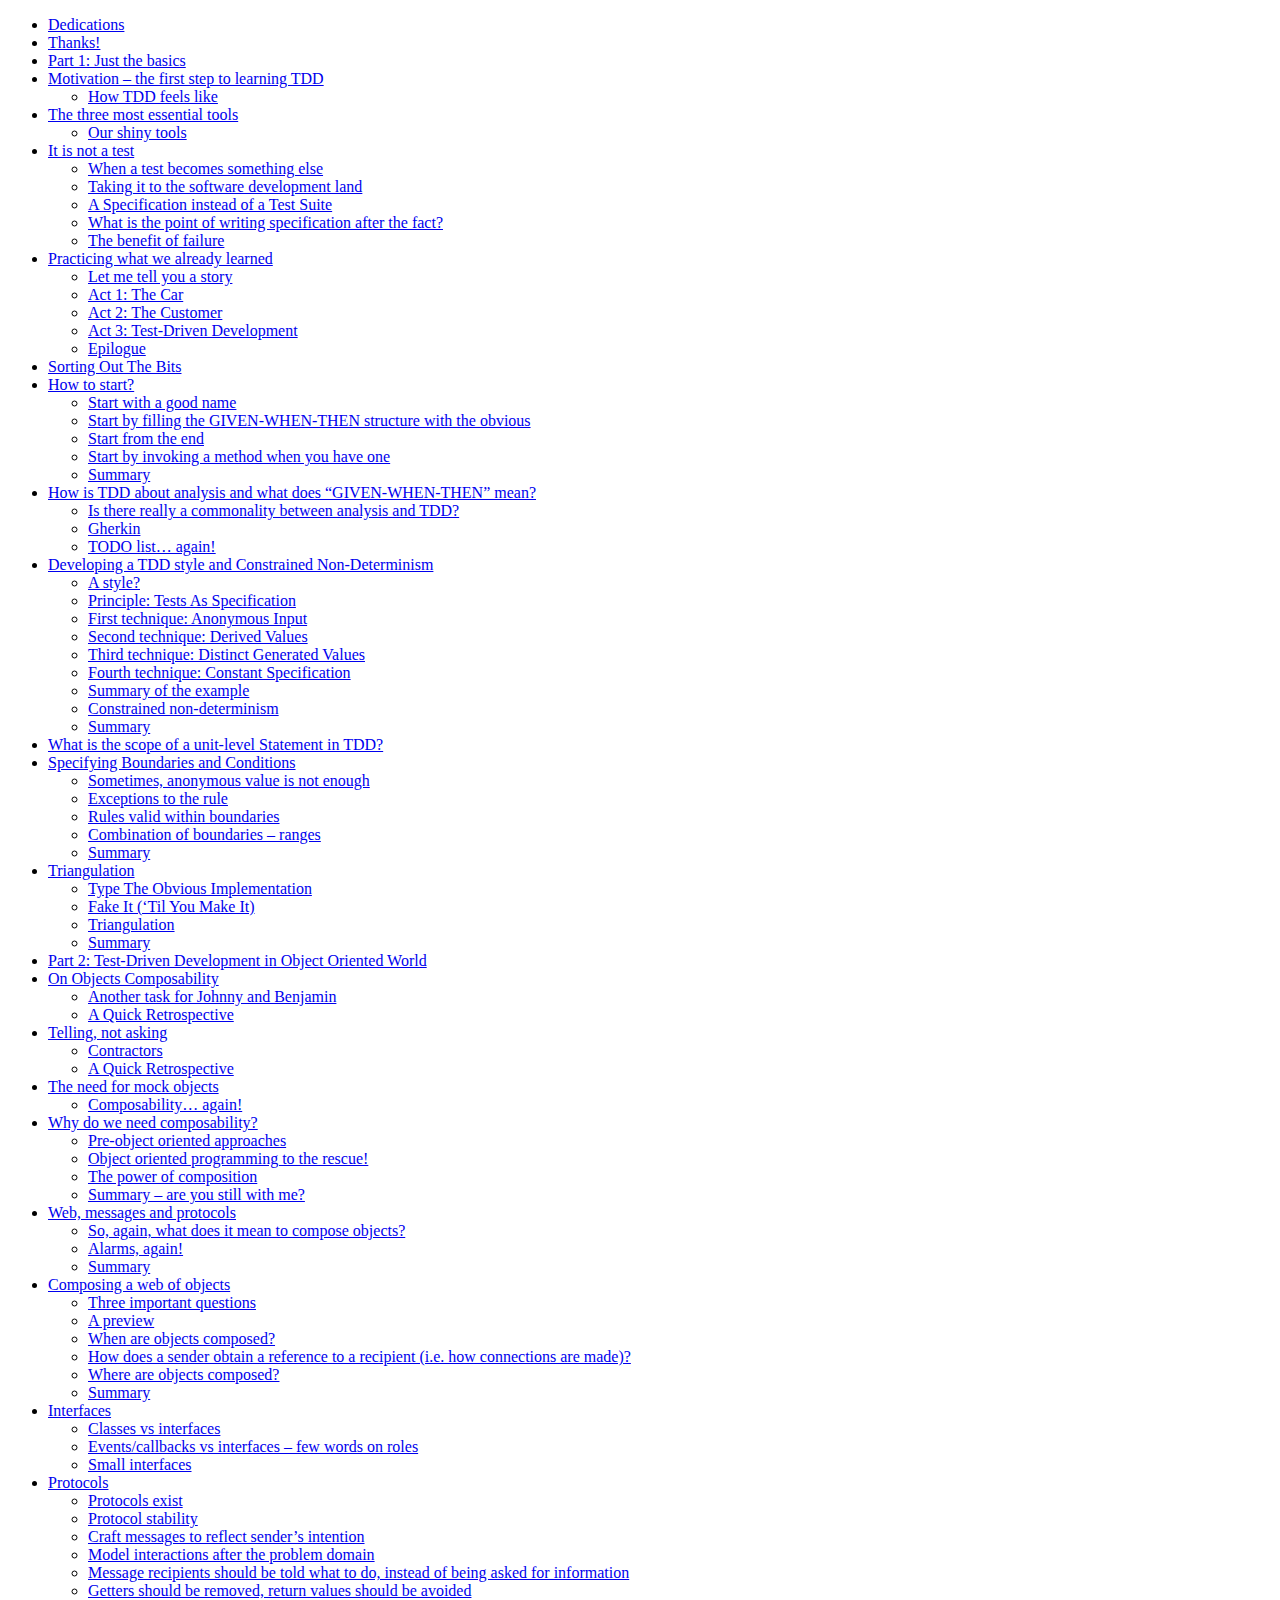
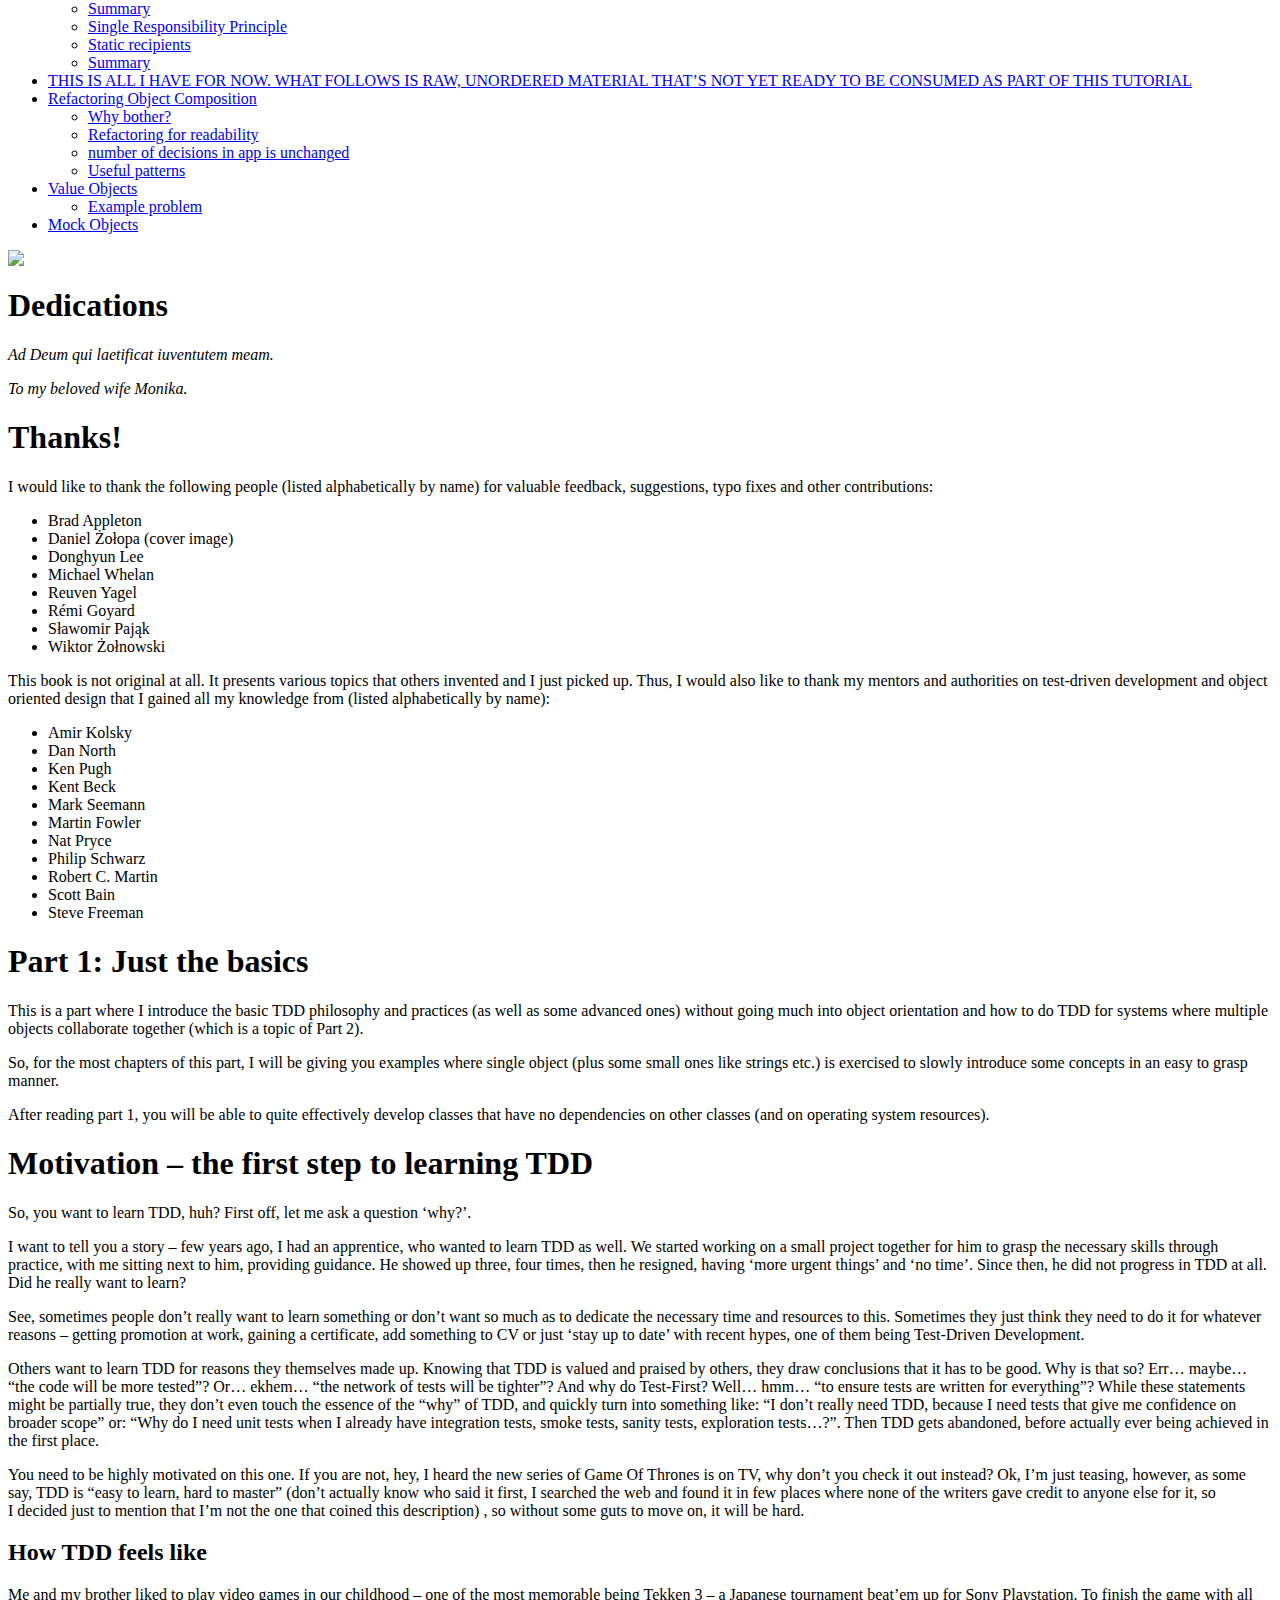
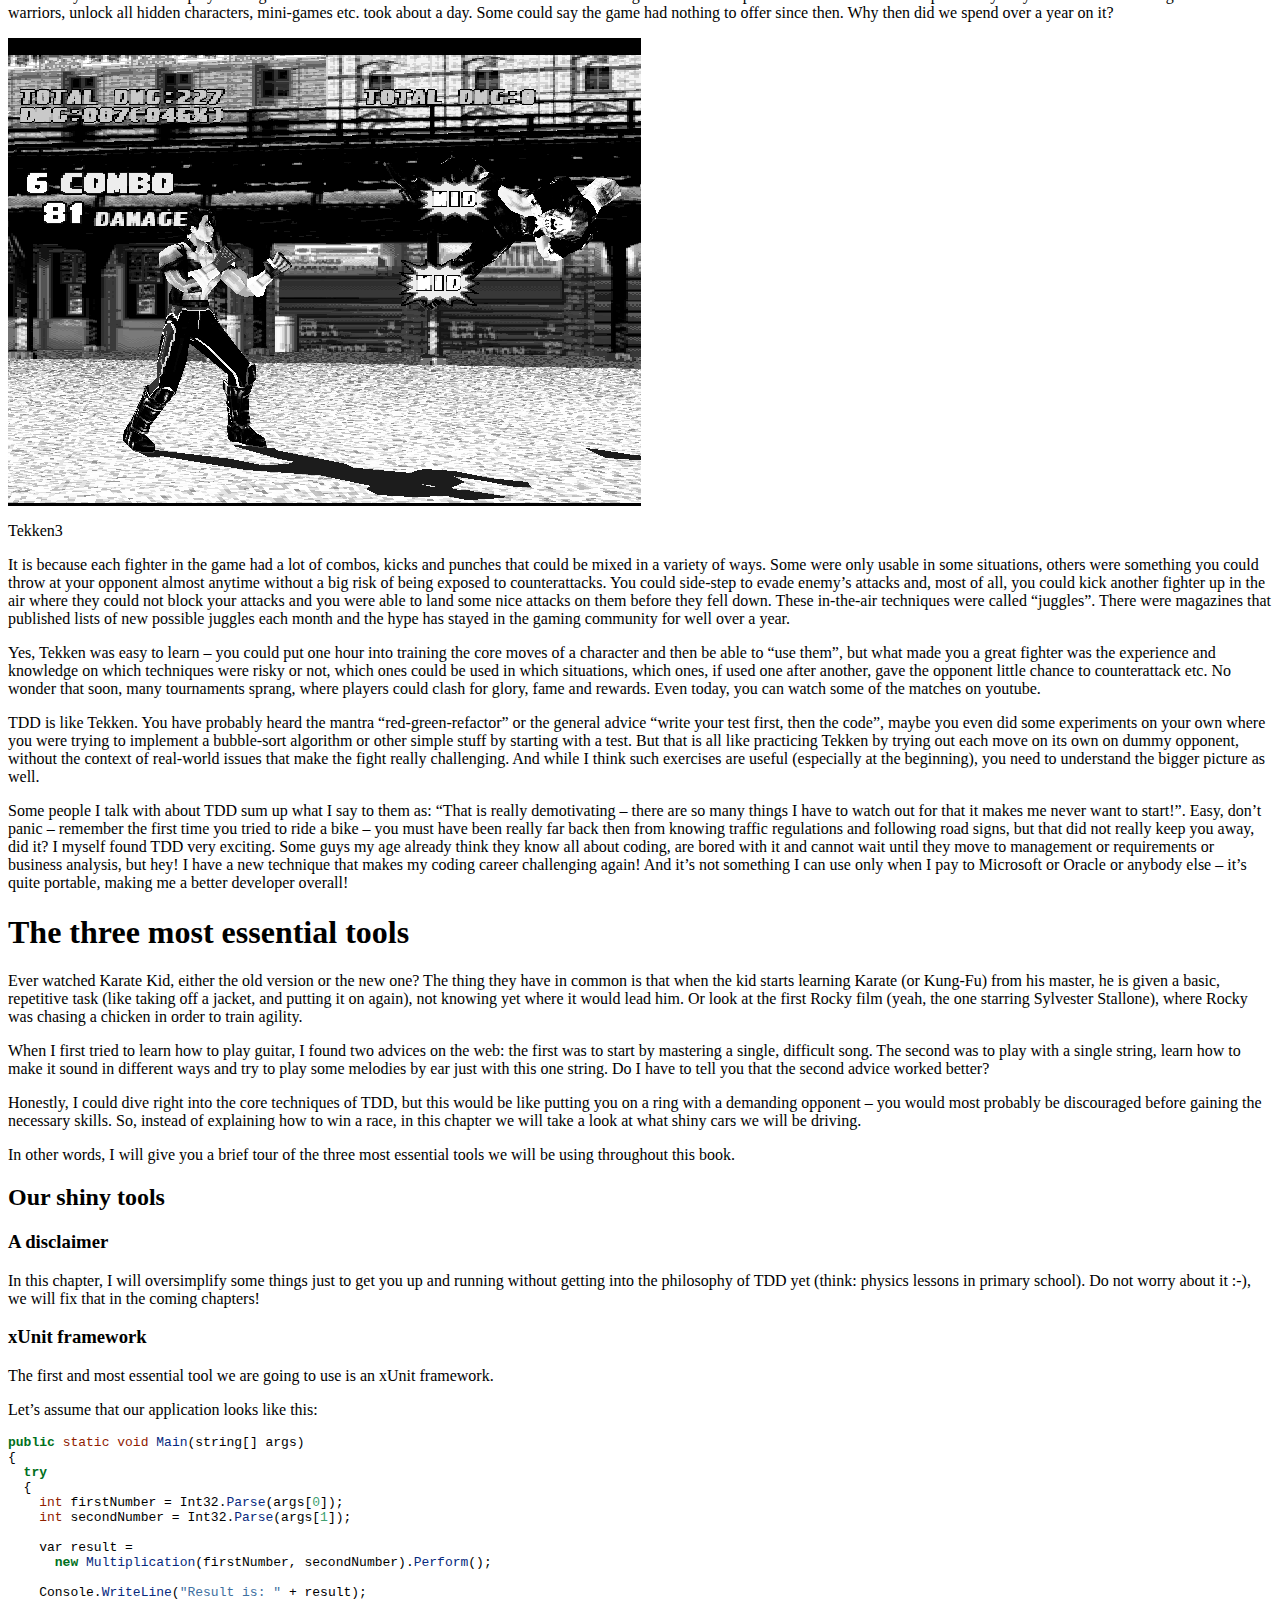
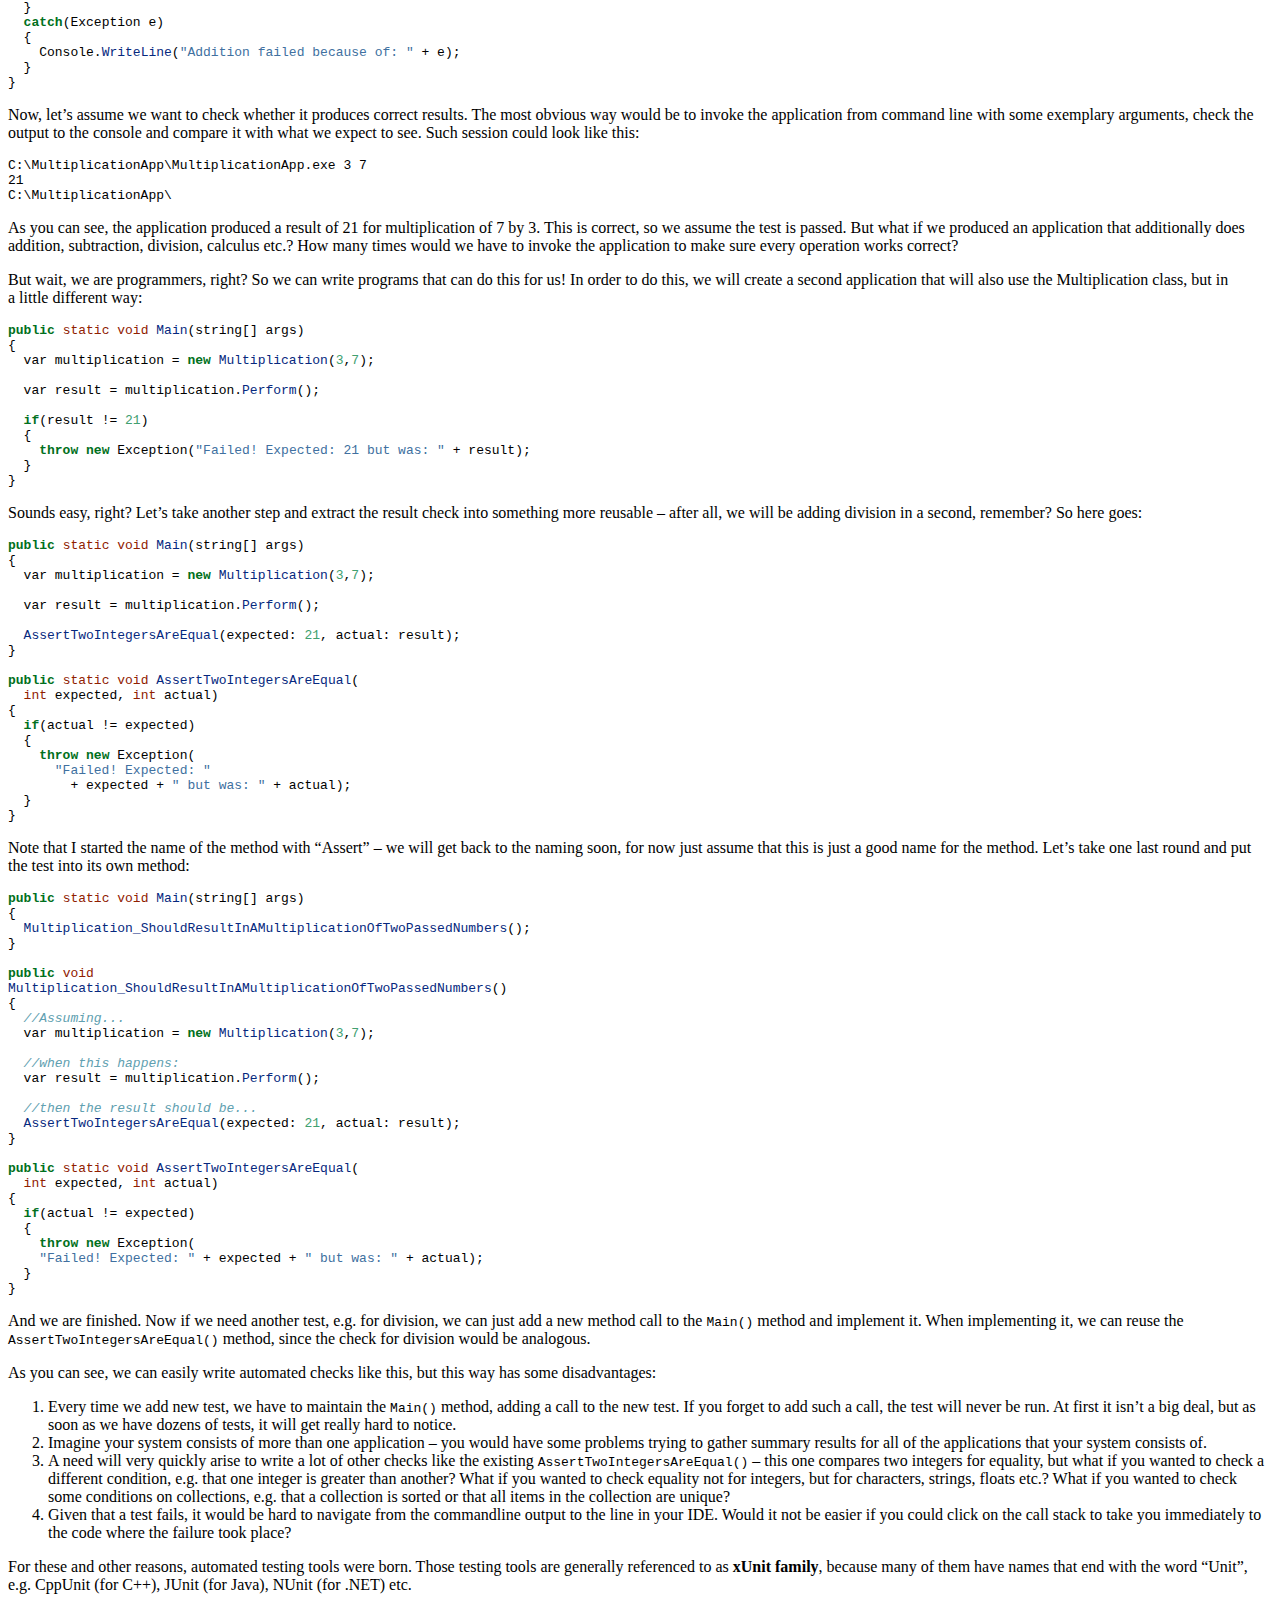
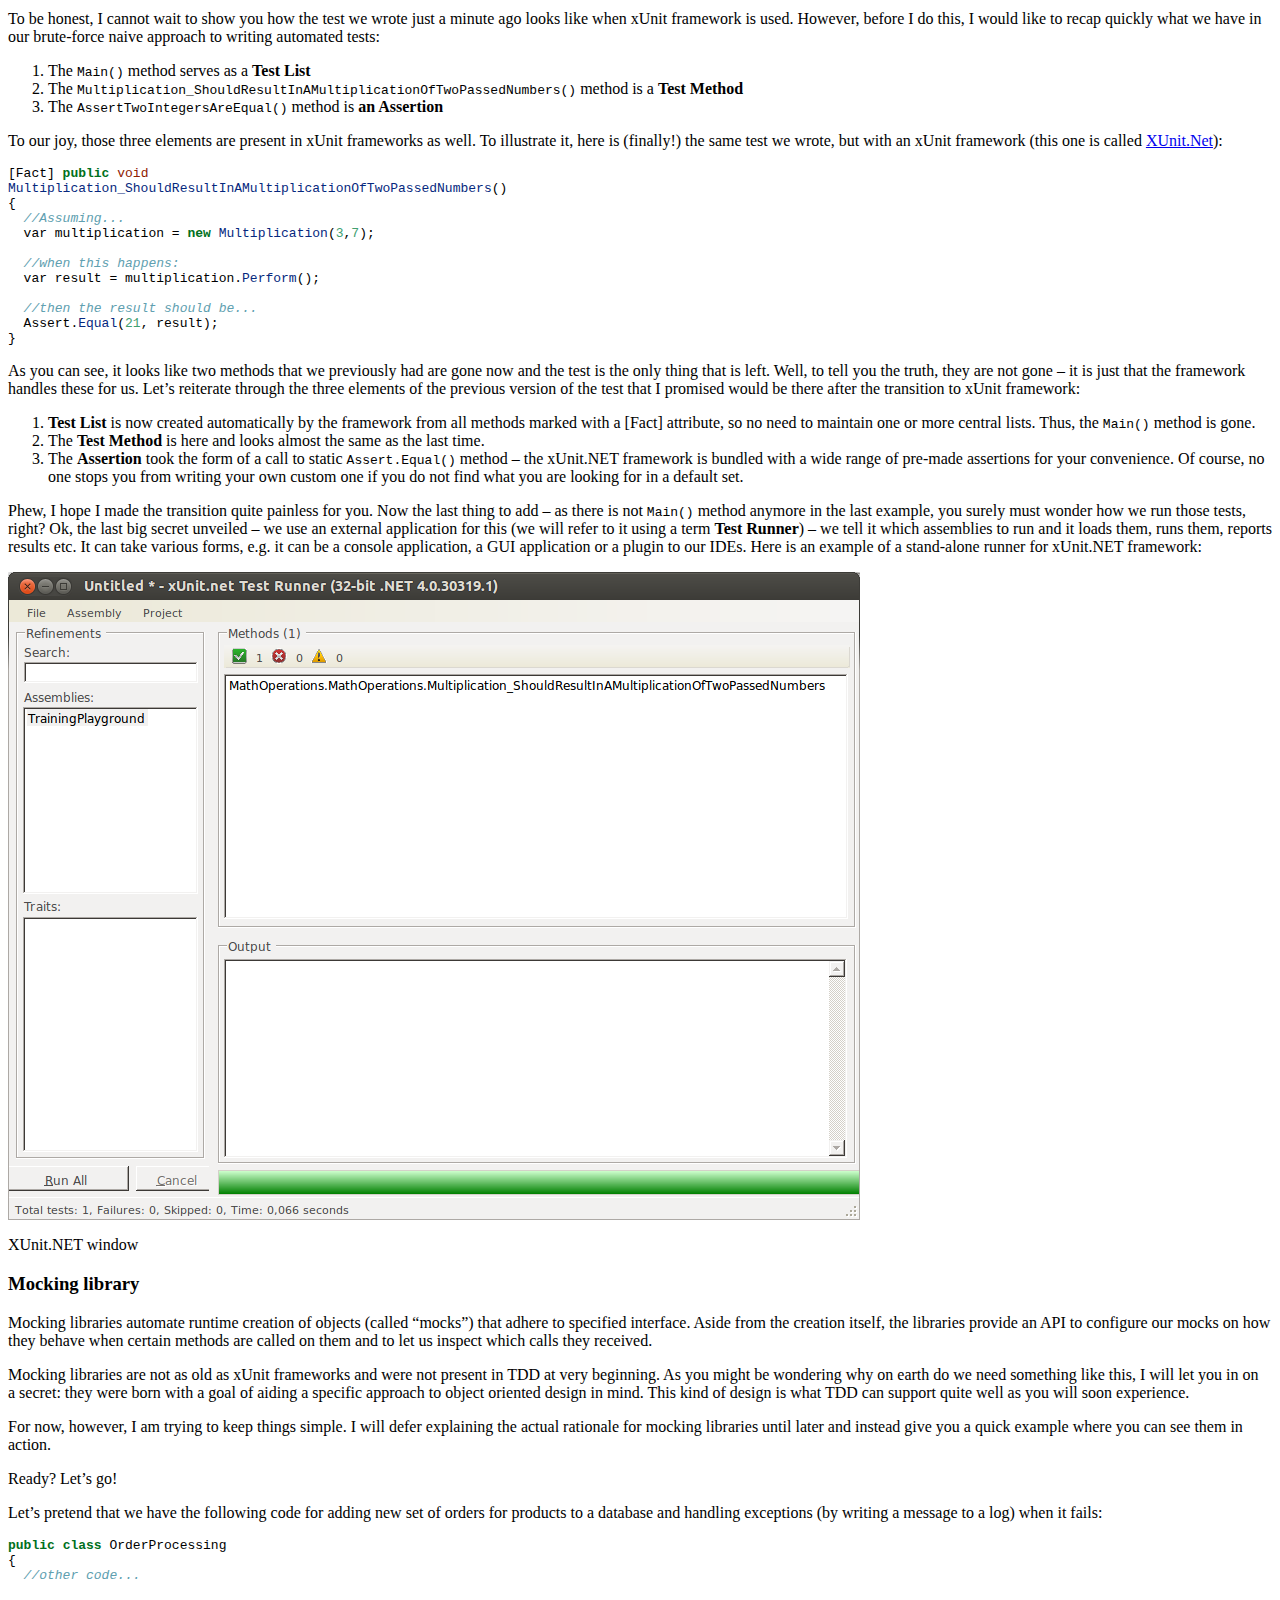
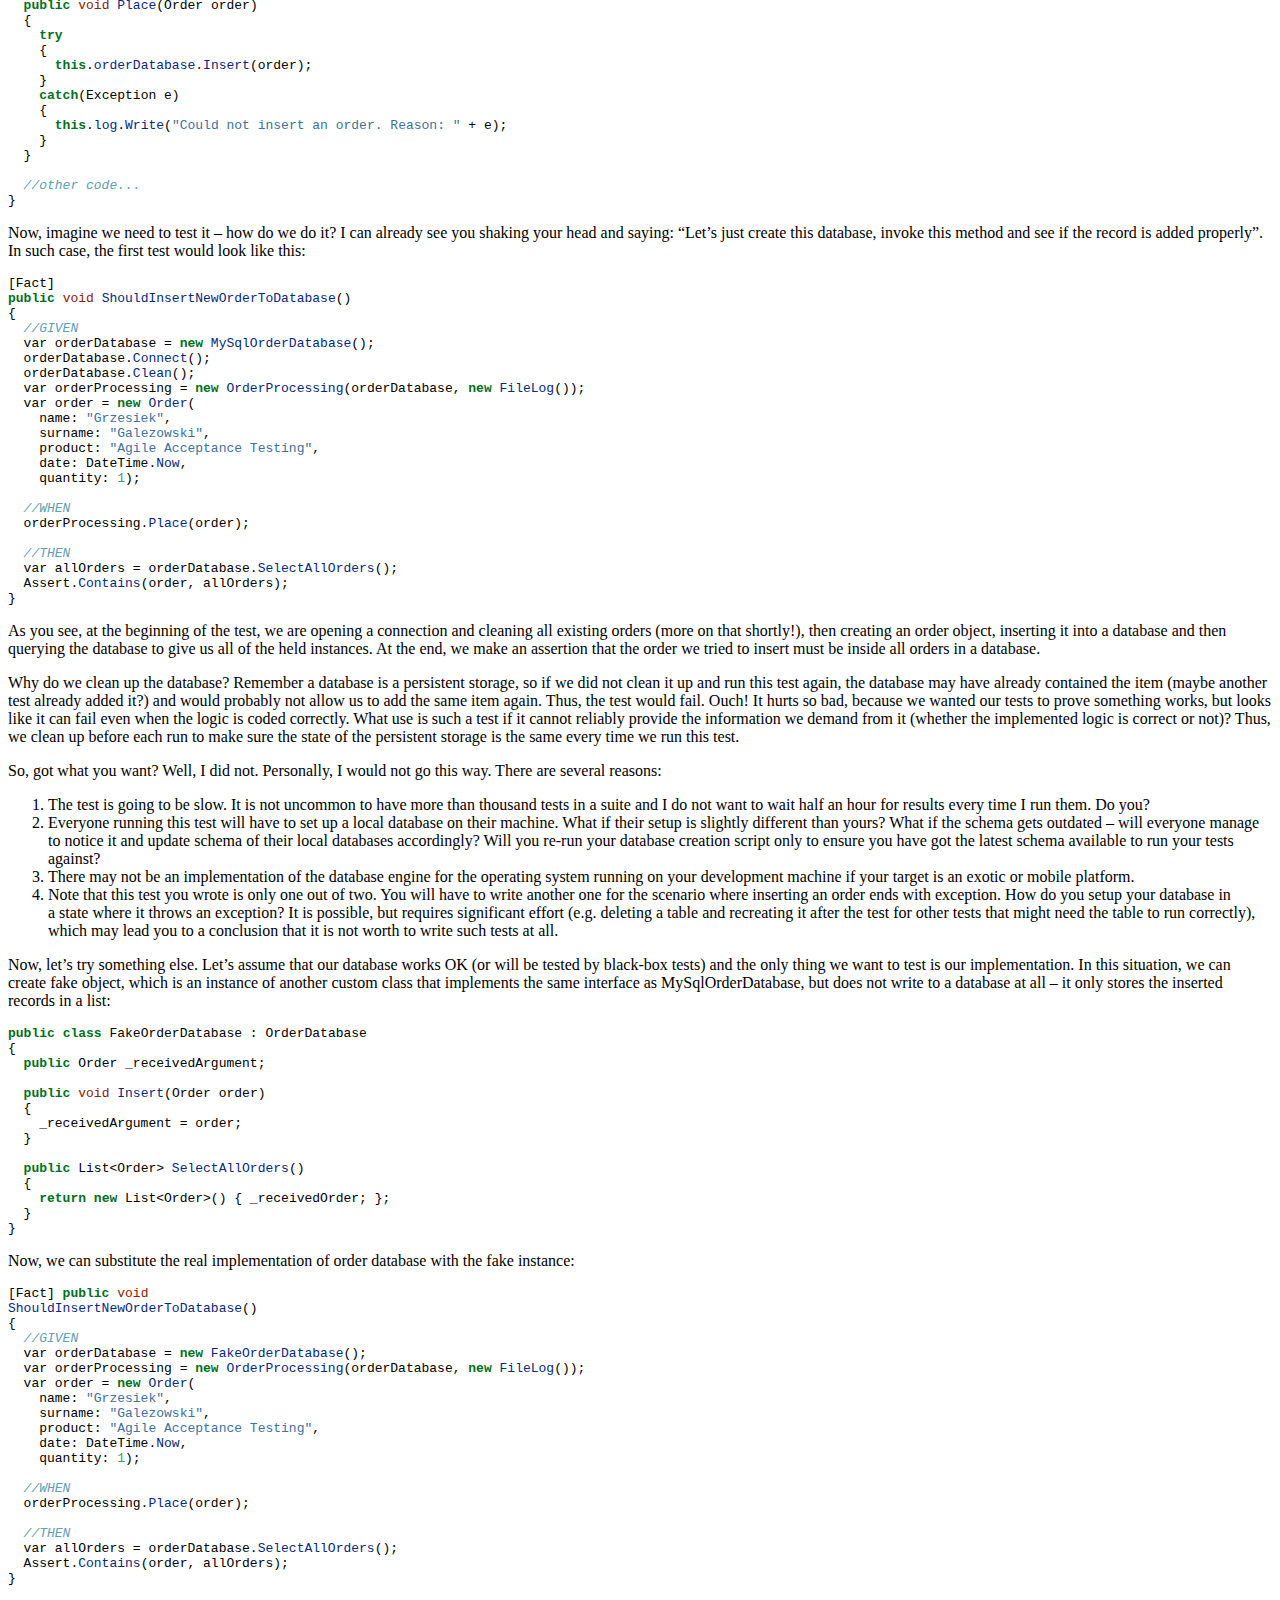
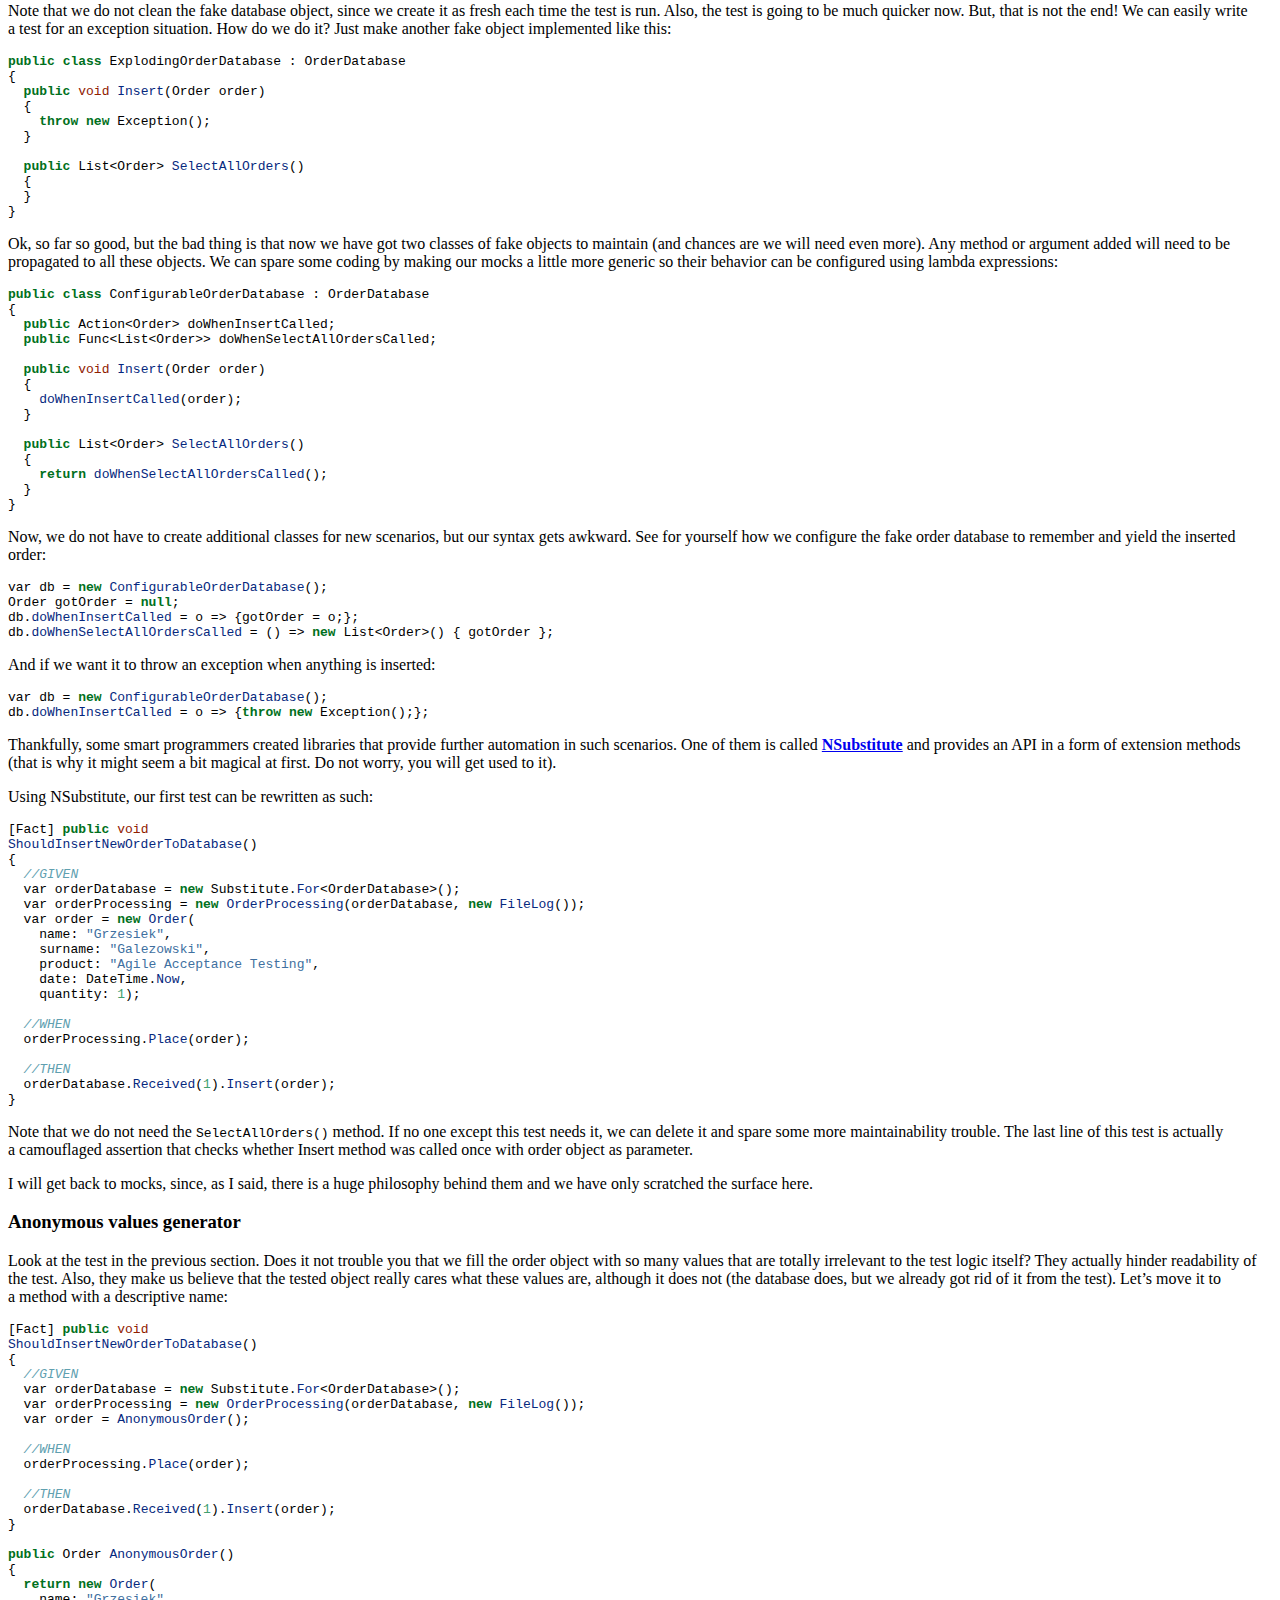
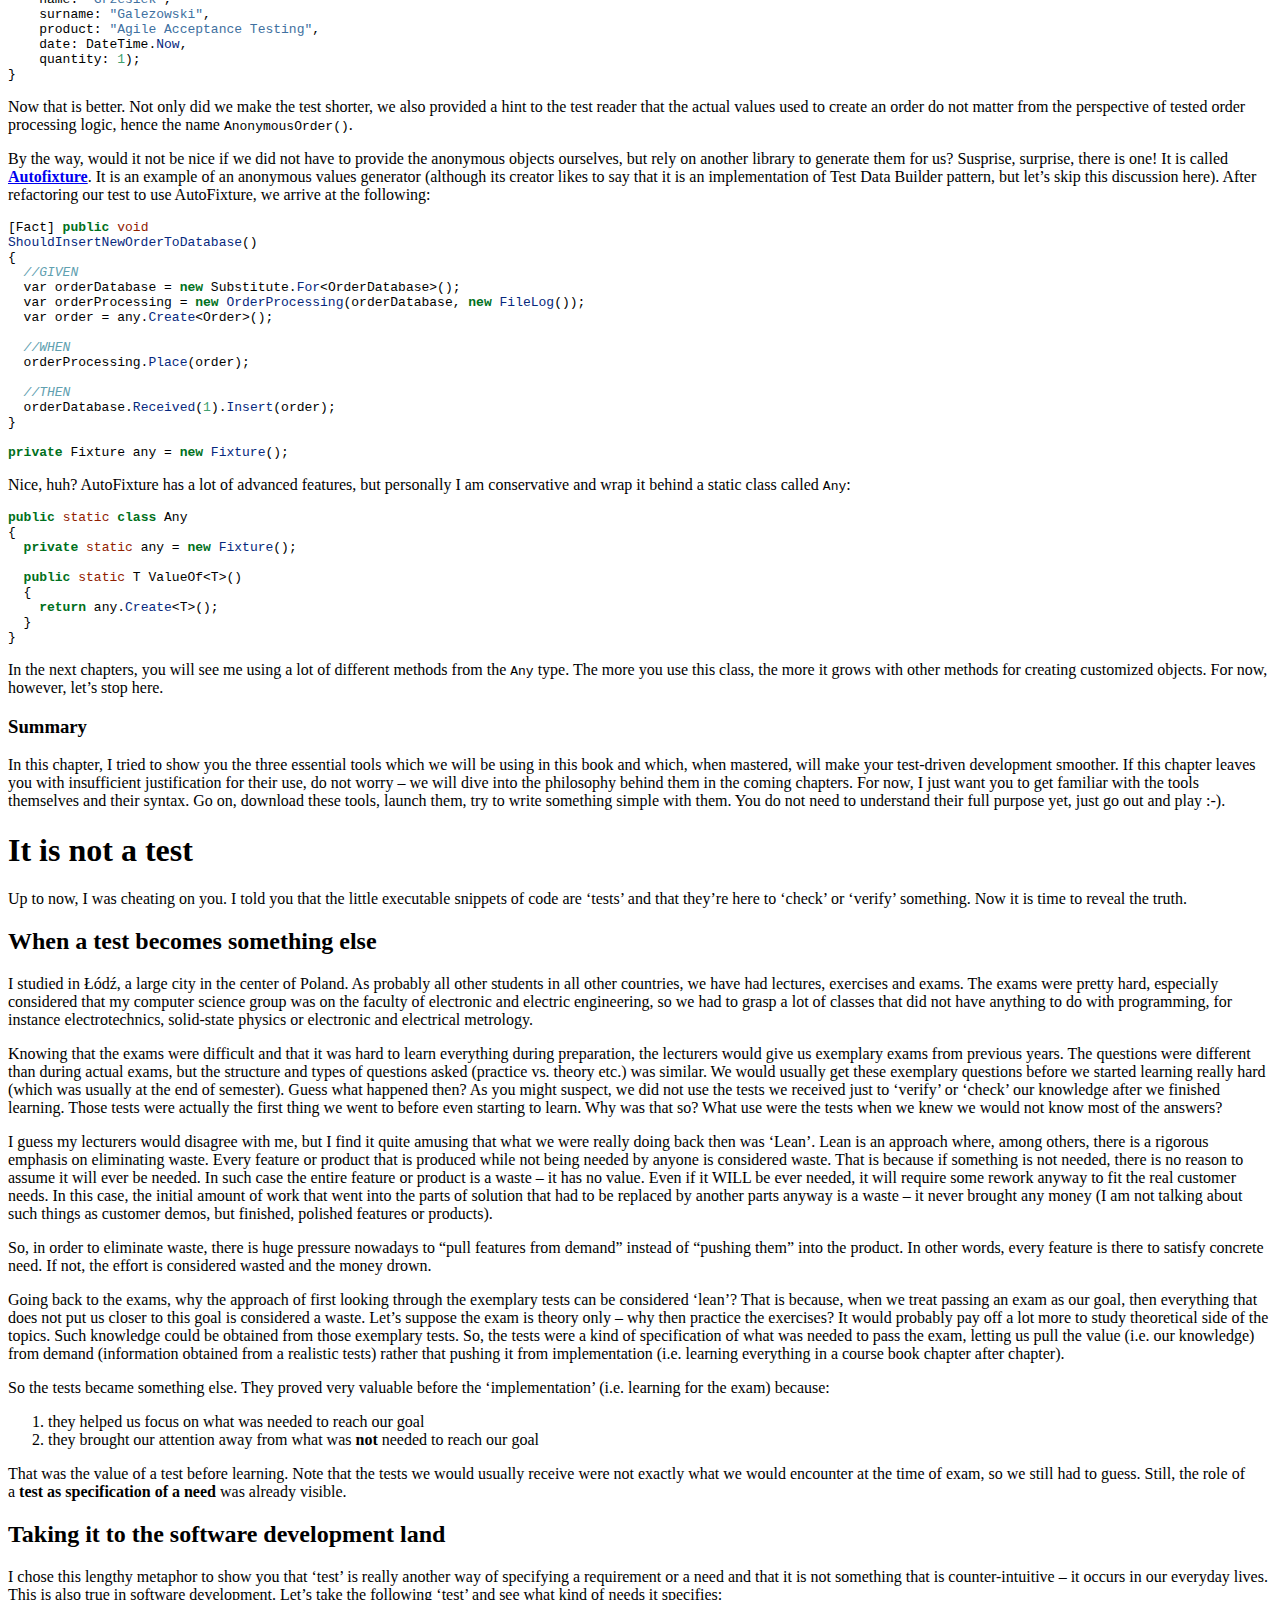
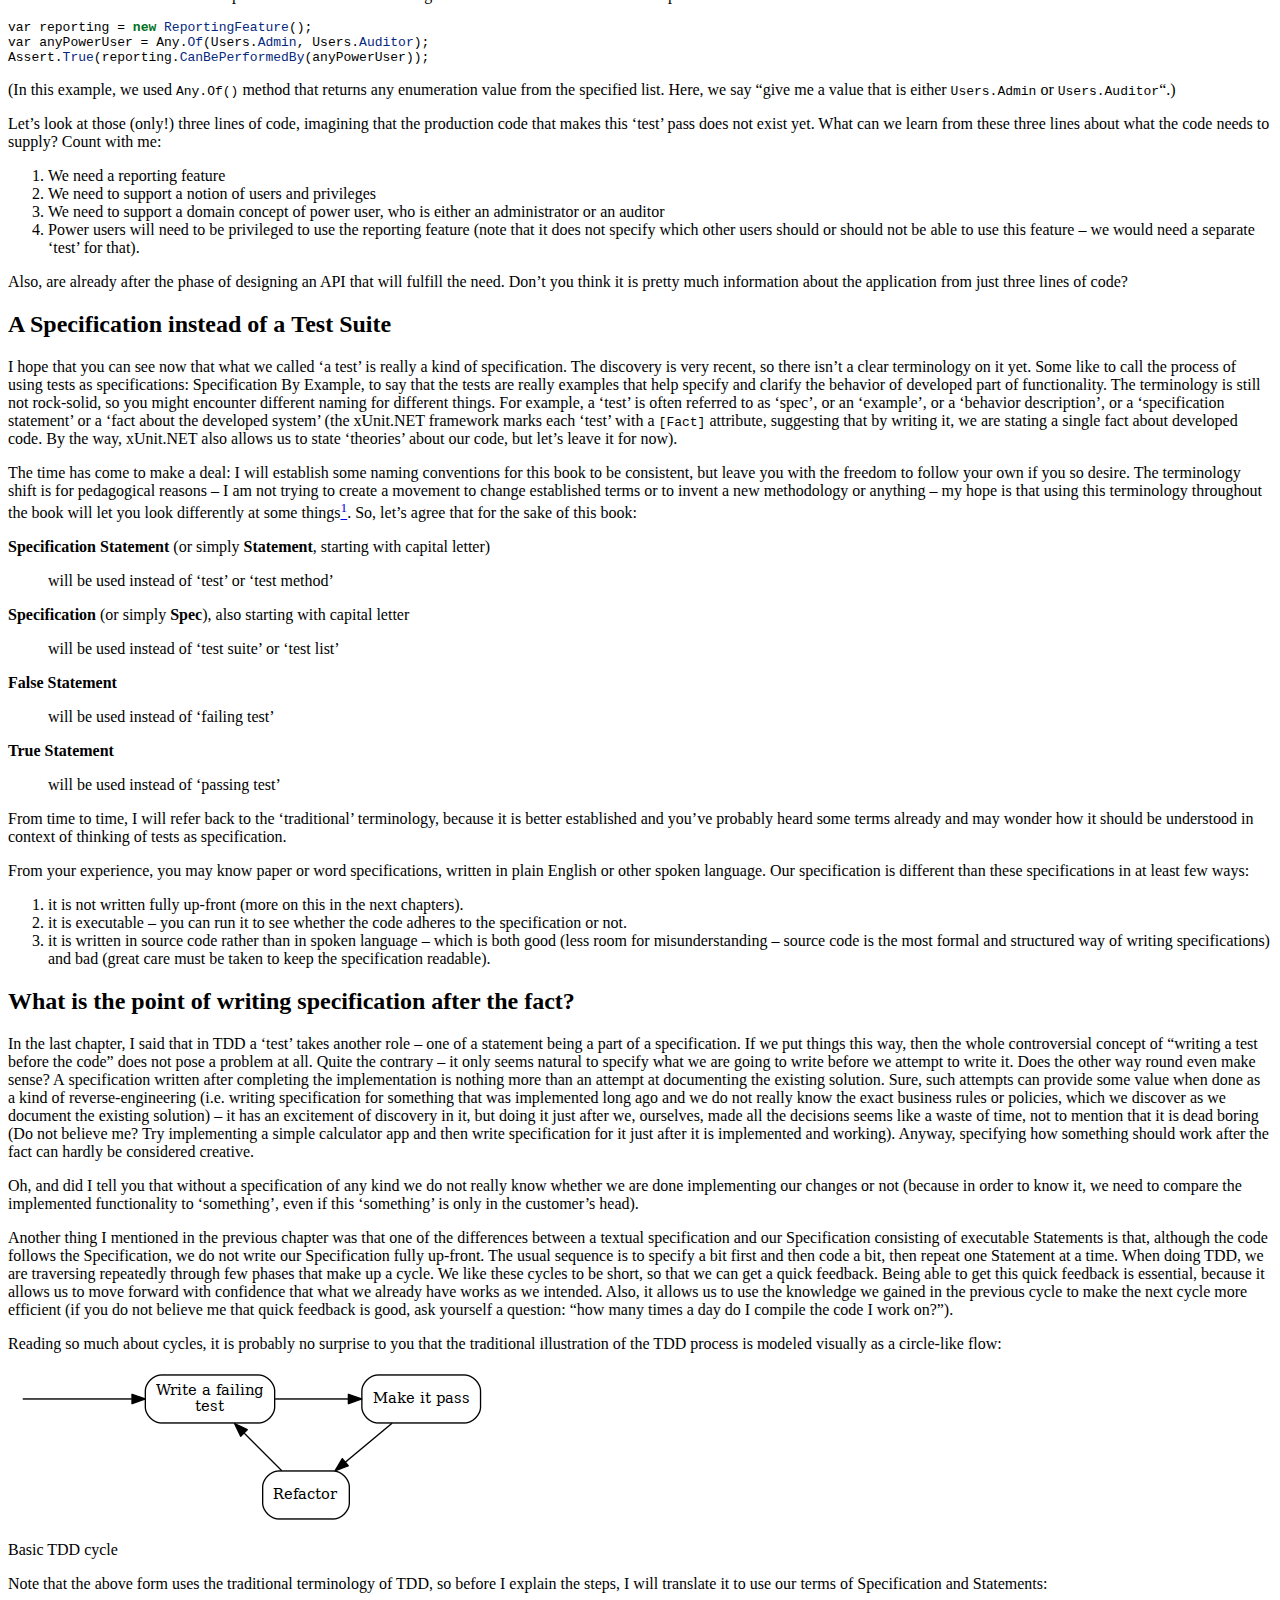
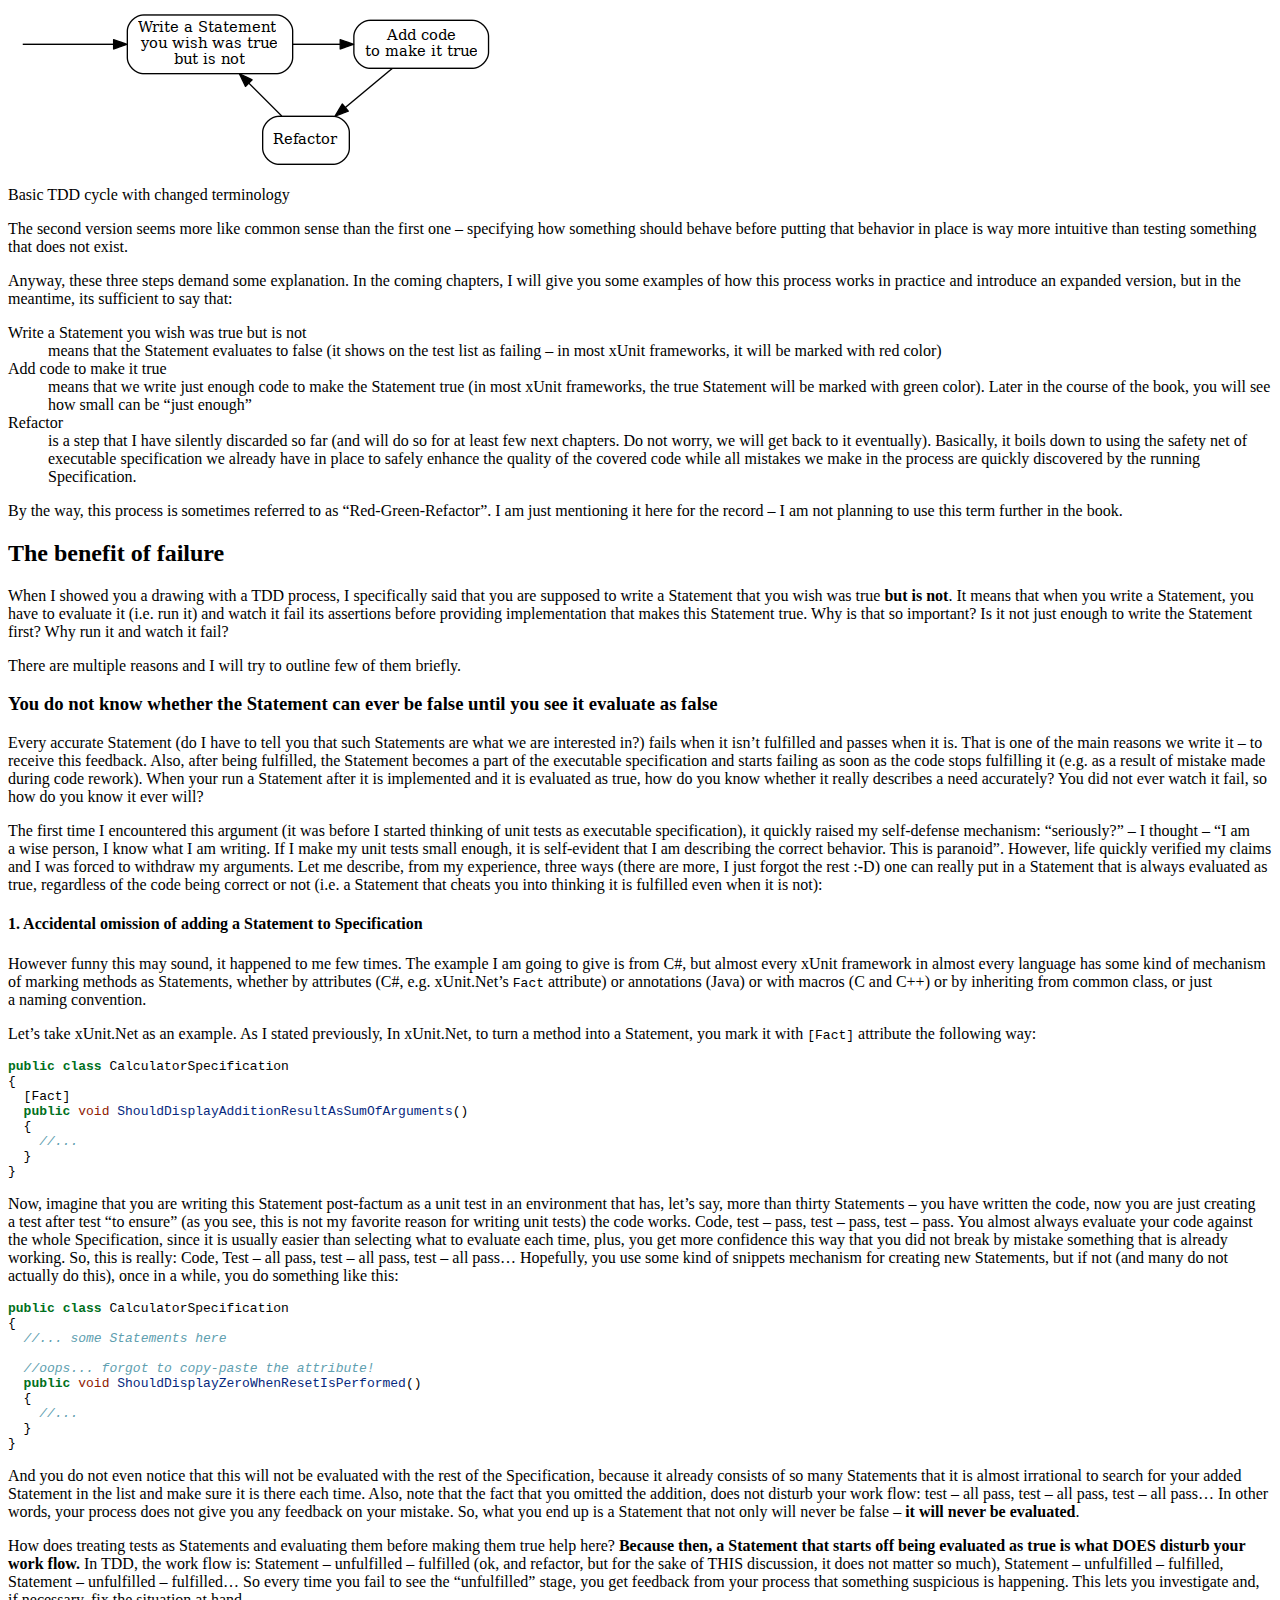
==== commit 3349cfe4: "writing refactoring composition chapter" ====
--- a/index.html
+++ b/index.html
@@ -145,6 +145,8 @@
 <li><a href="#refactoring-for-readability">Refactoring for readability</a></li>
 <li><a href="#number-of-decisions-in-app-is-unchanged">number of decisions in app is unchanged</a></li>
 <li><a href="#useful-patterns">Useful patterns</a></li>
+</ul></li>
+<li><a href="#value-objects">Value Objects</a><ul>
 <li><a href="#example-problem">Example problem</a></li>
 </ul></li>
 <li><a href="#mock-objects">Mock Objects</a></li>
@@ -4089,7 +4091,7 @@
 <p>Thankfully, by having a factory – an object that takes care of creating other objects and nothing else, we can reuse the ruleset, the global context and the type-related decisions across many classes without any unnecessary overhead. All we need to do is reference the factory and ask it for an object.</p>
 <p>There are more benefits to factories, but I hope I already convinced you that this is a pretty darn beneficial concept for such a reasonably low cost.</p>
 <h4 id="factories-can-help-increase-readability-and-reveal-intention-encapsulation-of-terminology">Factories can help increase readability and reveal intention (encapsulation of terminology)</h4>
-<p>Let’s assume we are writing an action-rpg game which consists of many levels. Players can start a new game or continue a saved game. When they choose to start a new game, they are immediately taken to the first level with empty inventory and no skills. Otherwise, when they choose to continue an old game, they have to select the file with saved game (then their level, skills and inventory are loaded from the file). Thus, we have two separate workflows in our game that end up with two different methods being invoked: <code>OnNewGame()</code> for new game mode and <code>OnContinue()</code> for resuming a saved game:</p>
+<p>Let’s assume we are writing an action-RPG game which consists of many game levels (not to be mistaken with experience levels) . Players can start a new game or continue a saved game. When they choose to start a new game, they are immediately taken to the first level with empty inventory and no skills. Otherwise, when they choose to continue an old game, they have to select a file with a saved state (then the game level, skills and inventory are loaded from the file). Thus, we have two separate workflows in our game that end up with two different methods being invoked: <code>OnNewGame()</code> for new game mode and <code>OnContinue()</code> for resuming a saved game:</p>
 <pre class="sourceCode java"><code class="sourceCode java"><span class="kw">public</span> <span class="dt">void</span> <span class="fu">OnNewGame</span>()
 {
   <span class="co">//...</span>
@@ -4099,7 +4101,7 @@
 {
   <span class="co">//...</span>
 }</code></pre>
-<p>In each of these methods, we have to somehow assemble a <code>Game</code> class instance. The constructor of <code>Game</code> allows composing it with a starting level, player’s inventory and a set of skills the player’s character can use:</p>
+<p>In each of these methods, we have to somehow assemble a <code>Game</code> class instance. The constructor of <code>Game</code> allows composing it with a starting level, character’s inventory and a set of skills the character can use:</p>
 <pre class="sourceCode java"><code class="sourceCode java"><span class="kw">public</span> <span class="kw">class</span> FantasyGame : Game 
 {
   <span class="kw">public</span> <span class="fu">FantasyGame</span>(
@@ -4109,23 +4111,28 @@
   {
   }
 }</code></pre>
-<p>There is no special class for “new game” in our code. A new game is just a game starting from the first level with empty inventory and no skills:</p>
+<p>There is no special class for “new game” or for “resumed game” in our code. A new game is just a game starting from the first level with empty inventory and no skills:</p>
 <pre class="sourceCode java"><code class="sourceCode java">var newGame = <span class="kw">new</span> <span class="fu">FantasyGame</span>(
   <span class="kw">new</span> <span class="fu">FirstLevel</span>(), 
   <span class="kw">new</span> <span class="fu">BackpackInventory</span>(),
   <span class="kw">new</span> <span class="fu">KnightSkills</span>());</code></pre>
 <p>In other words, the “new game” concept is expressed by a composition of objects rather than by a single class, called e.g. <code>NewGame</code>.</p>
-<p>On the other hand, when we want to create a game object representing resumed game, we do it like this:</p>
-<pre class="sourceCode java"><code class="sourceCode java">saveFile.<span class="fu">Open</span>();
-
-var loadedGame = <span class="kw">new</span> <span class="fu">FantasyGame</span>(
-  saveFile.<span class="fu">LoadLevel</span>(),
-  saveFile.<span class="fu">LoadInventory</span>(),
-  saveFile.<span class="fu">LoadSkills</span>());
-  
-saveFile.<span class="fu">Close</span>();</code></pre>
-<p>Again, the concept of “resumed game” is represented by the composition rather than a single class, just like in case of “new game”. On the other hand, the concepts are part of the domain, so we must make them explicit somehow.</p>
-<p>One of the ways to do this is to use a factory<a href="#fn13" class="footnoteRef" id="fnref13"><sup>13</sup></a>. We can create one with two methods: one for creating new game, another for creating a resumed game. The code of the factory could look like this:</p>
+<p>Likewise, when we want to create a game object representing resumed game, we do it like this:</p>
+<pre class="sourceCode java"><code class="sourceCode java"><span class="kw">try</span>
+{
+  saveFile.<span class="fu">Open</span>();
+  
+  var loadedGame = <span class="kw">new</span> <span class="fu">FantasyGame</span>(
+    saveFile.<span class="fu">LoadLevel</span>(),
+    saveFile.<span class="fu">LoadInventory</span>(),
+    saveFile.<span class="fu">LoadSkills</span>());
+}
+<span class="kw">finally</span>
+{  
+  saveFile.<span class="fu">Close</span>();
+}</code></pre>
+<p>Again, the concept of “resumed game” is represented by a composition rather than a single class, just like in case of “new game”. On the other hand, the concepts of “new game” and “resumed game” are part of the domain, so we must make them explicit somehow or we loose readability.</p>
+<p>One of the ways to do this is to use a factory<a href="#fn13" class="footnoteRef" id="fnref13"><sup>13</sup></a>. We can create such factory and put inside two methods: one for creating a new game, another for creating a resumed game. The code of the factory could look like this:</p>
 <pre class="sourceCode java"><code class="sourceCode java"><span class="kw">public</span> <span class="kw">class</span> FantasyGameFactory : GameFactory
 {
   <span class="kw">public</span> Game <span class="fu">NewGame</span>()
@@ -4136,7 +4143,7 @@
       <span class="kw">new</span> <span class="fu">KnightSkills</span>());
   }
   
-  <span class="kw">public</span> Game <span class="fu">LoadedGame</span>(PathToFile savedGameFilePath)
+  <span class="kw">public</span> Game <span class="fu">GameSavedIn</span>(PathToFile savedGameFilePath)
   {
     var saveFile = <span class="kw">new</span> <span class="fu">SaveFile</span>(savedGameFilePath); 
     <span class="kw">try</span>
@@ -4166,20 +4173,20 @@
 {
   <span class="co">//...</span>
 }</code></pre>
-<p>When we fill the gaps with the factory usage, the code ends up like this:</p>
+<p>When we fill the method bodies with the factory usage, the code ends up like this:</p>
 <pre class="sourceCode java"><code class="sourceCode java"><span class="kw">public</span> <span class="dt">void</span> <span class="fu">OnNewGame</span>()
 {
-  var game = _gameFactory.<span class="fu">NewGame</span>()
+  var game = _gameFactory.<span class="fu">NewGame</span>();
   game.<span class="fu">Start</span>();
 }
 
 <span class="kw">public</span> <span class="dt">void</span> <span class="fu">OnContinue</span>(PathToFile savedGameFilePath)
 {
-  var game = _gameFactory.<span class="fu">LoadFrom</span>(savedGameFilePath);
+  var game = _gameFactory.<span class="fu">GameSavedIn</span>(savedGameFilePath);
   game.<span class="fu">Start</span>();
 }</code></pre>
-<p>Note that using factory helps make the code more readable and intention-revealing. Instead of using a nameless set of connected objects, the two methods shown above ask using terminology from the domain. Thus, the domain concepts of “new game” and “resumed game” become explicit. This justifies the first part of the name of this section (i.e. “Factories can help increase readability and reveal intention”).</p>
-<p>There is, however, the second part of the section name, called “encapsulating terminology” which I need to explain, so here’s an explanation: note that the factory is responsible for knowing what exactly the terms “new game” and “resumed game” mean. We can change the meaning of these terms throughout the application merely by changing the code in the factory. For example, we can say that new game starts with inventory that is not empty, but contains a basic sword and a shield, by changing the <code>NewGame()</code> method of the factory to this:</p>
+<p>Note that using factory helps make the code more readable and intention-revealing. Instead of using a nameless set of connected objects, the two methods shown above ask using terminology from the domain (explicitly requesting either <code>NewGame()</code> or <code>GameSavedIn(path)</code>). Thus, the domain concepts of “new game” and “resumed game” become explicit. This justifies the first part of the name I gave this section (i.e. “Factories can help increase readability and reveal intention”).</p>
+<p>There is, however, the second part of the section name: “encapsulating terminology” which I need to explain. Here’s an explanation: note that the factory is responsible for knowing what exactly the terms “new game” and “resumed game” mean. As the meaning of the terms is encapsulated in the factory, we can change the meaning of these terms throughout the application merely by changing the code inside the factory. For example, we can say that new game starts with inventory that is not empty, but contains a basic sword and a shield, by changing the <code>NewGame()</code> method of the factory to this:</p>
 <pre class="sourceCode java"><code class="sourceCode java">  <span class="kw">public</span> Game <span class="fu">NewGame</span>()
   {
     <span class="kw">return</span> <span class="kw">new</span> <span class="fu">FantasyGame</span>(
@@ -4925,7 +4932,84 @@
 </blockquote>
 <p>Wow, this is quite a statement, isn’t it? But there is another problem with the composition code: readability. Even though the composition <em>is</em> the description of the system, it does not read naturally. We want to see the description of behavior, but most of what we see is: new, new new new new… There is a lot of syntactic noise involved, especially in real systems, where composition code is long. Can’t we do something about it?</p>
 <h2 id="refactoring-for-readability">Refactoring for readability</h2>
-<p>TODO example</p>
+<p>The declarativeness of composition code goes hand in hand with an approach of defining so called <em>fluent interfaces</em>. A fluent interface is an API made with readability and flow-like reading in mind. It is usually declarative and targeted towards specific domain, thus another name: <em>internal domain specific languages</em>.</p>
+<p>There are some simple patterns for creating such domain-specific language. One of them that can be applied to our situation is called <em>nested function</em><a href="#fn25" class="footnoteRef" id="fnref25"><sup>25</sup></a>. Let’s see how it plays out in practice. We will do this step by step, so there will be a lot of repeated code, but hopefully, you will be able to closely watch the process of improving the readability of composition code.</p>
+<p>Ok, Let’s see the code again before making any changes to it:</p>
+<pre class="sourceCode java"><code class="sourceCode java"><span class="kw">new</span> <span class="fu">SecureArea</span>(
+  <span class="kw">new</span> <span class="fu">OfficeBuilding</span>(
+    <span class="kw">new</span> <span class="fu">DayNightSwitchedAlarm</span>(
+      <span class="kw">new</span> <span class="fu">SilentAlarm</span>(<span class="st">&quot;222-333-444&quot;</span>), 
+      <span class="kw">new</span> <span class="fu">LoudAlarm</span>()
+    )
+  ),
+  <span class="kw">new</span> <span class="fu">StorageBuilding</span>(
+    <span class="kw">new</span> <span class="fu">HybridAlarm</span>(
+      <span class="kw">new</span> <span class="fu">SilentAlarm</span>(<span class="st">&quot;222-333-444&quot;</span>),
+      <span class="kw">new</span> <span class="fu">LoudAlarm</span>()
+    )
+  ),
+  <span class="kw">new</span> <span class="fu">GuardsBuilding</span>(
+    <span class="kw">new</span> <span class="fu">HybridAlarm</span>(
+      <span class="kw">new</span> <span class="fu">SilentAlarm</span>(<span class="st">&quot;919&quot;</span>), <span class="co">//call police</span>
+      <span class="kw">new</span> <span class="fu">LoudAlarm</span>()
+    )
+  )
+);</code></pre>
+<p>Note that we have few places where we create <code>SilentAlarm</code>. Let’s move creation of these objects into a separate method:</p>
+<pre class="sourceCode java"><code class="sourceCode java"><span class="kw">public</span> Alarm <span class="fu">Calls</span>(string number)
+{
+  <span class="kw">return</span> <span class="kw">new</span> <span class="fu">SilentAlarm</span>(number);
+}</code></pre>
+<p>This step may look silly, (after all, we are introducing a method wrapping one line), but there is a lot of sense to it. First of all, it lets us reduce the syntax noise - when we need to create a silent alarm, we do not have to say <code>new</code> anymore. Another benefit is that we can describe the role a <code>SilentAlarm</code> instance plays in our composition (I will explain later why we are doing it using passive voice).</p>
+<p>After replacing each invocation of <code>SilentAlarm</code> constructor with a call to this method, we get:</p>
+<pre class="sourceCode java"><code class="sourceCode java"><span class="kw">new</span> <span class="fu">SecureArea</span>(
+  <span class="kw">new</span> <span class="fu">OfficeBuilding</span>(
+    <span class="kw">new</span> <span class="fu">DayNightSwitchedAlarm</span>(
+      <span class="fu">Calls</span>(<span class="st">&quot;222-333-444&quot;</span>), 
+      <span class="kw">new</span> <span class="fu">LoudAlarm</span>()
+    )
+  ),
+  <span class="kw">new</span> <span class="fu">StorageBuilding</span>(
+    <span class="kw">new</span> <span class="fu">HybridAlarm</span>(
+      <span class="fu">Calls</span>(<span class="st">&quot;222-333-444&quot;</span>),
+      <span class="kw">new</span> <span class="fu">LoudAlarm</span>()
+    )
+  ),
+  <span class="kw">new</span> <span class="fu">GuardsBuilding</span>(
+    <span class="kw">new</span> <span class="fu">HybridAlarm</span>(
+      <span class="fu">Calls</span>(<span class="st">&quot;919&quot;</span>), <span class="co">//police number</span>
+      <span class="kw">new</span> <span class="fu">LoudAlarm</span>()
+    )
+  )
+);</code></pre>
+<p>Next, let’s do the same with <code>LoudAlarm</code>, wrapping its creation with a method:</p>
+<pre class="sourceCode java"><code class="sourceCode java"><span class="kw">public</span> Alarm <span class="fu">MakesLoudNoise</span>()
+{
+  <span class="kw">return</span> <span class="kw">new</span> <span class="fu">LoudAlarm</span>();
+}</code></pre>
+<p>and the composition code after applying this methos looks like this:</p>
+<pre class="sourceCode java"><code class="sourceCode java"><span class="kw">new</span> <span class="fu">SecureArea</span>(
+  <span class="kw">new</span> <span class="fu">OfficeBuilding</span>(
+    <span class="kw">new</span> <span class="fu">DayNightSwitchedAlarm</span>(
+      <span class="fu">Calls</span>(<span class="st">&quot;222-333-444&quot;</span>), 
+      <span class="fu">MakesLoudNoise</span>()
+    )
+  ),
+  <span class="kw">new</span> <span class="fu">StorageBuilding</span>(
+    <span class="kw">new</span> <span class="fu">HybridAlarm</span>(
+      <span class="fu">Calls</span>(<span class="st">&quot;222-333-444&quot;</span>),
+      <span class="fu">MakesLoudNoise</span>()
+    )
+  ),
+  <span class="kw">new</span> <span class="fu">GuardsBuilding</span>(
+    <span class="kw">new</span> <span class="fu">HybridAlarm</span>(
+      <span class="fu">Calls</span>(<span class="st">&quot;919&quot;</span>), <span class="co">//police number</span>
+      <span class="fu">MakesLoudNoise</span>()
+    )
+  )
+);</code></pre>
+<p>Note that we have removed some more <code>new</code>s. This is exactly what I meant by “reducing syntax noise”.</p>
+<p>TODO the rest</p>
 <h2 id="number-of-decisions-in-app-is-unchanged">number of decisions in app is unchanged</h2>
 <ol style="list-style-type: decimal">
 <li>remove unwanted decisions</li>
@@ -4943,8 +5027,10 @@
 <li>Factory method &amp; method composition</li>
 <li>variadic covering method – creating collection using variadic parameter method or variadic constructors</li>
 <li>variable as terminator</li>
-<li>Explaining method (i.e. returns its argument. Use with care) # Value Objects</li>
-</ol>
+<li>Explaining method (i.e. returns its argument. Use with care)</li>
+</ol>
+<p>strive for achieving repeatable patterns - the best gain may be drawn from there.</p>
+<h1 id="value-objects">Value Objects</h1>
 <p>Hi, today I’m gonna tell a bit about value objects, why they’re so useful and what rules apply to creating and using them. This post is inspired by some work by Kent Beck, Steve Freeman and Nat Pryce.</p>
 <h2 id="example-problem">Example problem</h2>
 <p>Imagine you’re developing a web shop for your customer. There are different kinds of products sold and your customers have the ability to add new products.</p>
@@ -5205,10 +5291,10 @@
 <li id="fn6"><p>Kent Beck, Implementation Patterns<a href="#fnref6">↩</a></p></li>
 <li id="fn7"><p>Actually, this pattern has a name and the name is… Null Object (surprise!). You can read more on this pattern at http://www.cs.oberlin.edu/~jwalker/nullObjPattern/ and http://www.cs.oberlin.edu/~jwalker/refs/woolf.ps (a little older document)<a href="#fnref7">↩</a></p></li>
 <li id="fn8"><p>For details, check Dependency Injection in .NET by Mark Seemann.<a href="#fnref8">↩</a></p></li>
-<li id="fn9"><p>A. Shalloway et al., Essential Skills For The Agile Developer<a href="#fnref9">↩</a></p></li>
+<li id="fn9"><p>A. Shalloway et al., Essential Skills For The Agile Developer.<a href="#fnref9">↩</a></p></li>
 <li id="fn10"><p>although it does need to change when the rule “first validate, then apply to sessions” changes<a href="#fnref10">↩</a></p></li>
 <li id="fn11"><p>Note that this is an application of Gang of Four guideline: “encapsulate what varies”.<a href="#fnref11">↩</a></p></li>
-<li id="fn12"><p>A. Shalloway et al., Essential Skills For The Agile Developer<a href="#fnref12">↩</a></p></li>
+<li id="fn12"><p>A. Shalloway et al., Essential Skills For The Agile Developer.<a href="#fnref12">↩</a></p></li>
 <li id="fn13"><p>There are simple ways, yet none is as flexible as using factories.<a href="#fnref13">↩</a></p></li>
 <li id="fn14"><p>http://www.objectmentor.com/resources/articles/isp.pdf<a href="#fnref14">↩</a></p></li>
 <li id="fn15"><p>Scott Bain, Emergent Design<a href="#fnref15">↩</a></p></li>
@@ -5221,6 +5307,7 @@
 <li id="fn22"><p>Provided we are not using a measure such as story points.<a href="#fnref22">↩</a></p></li>
 <li id="fn23"><p>Note that I am talking about responsibilities the way SRP talks about them, not the way they are understood by e.g. Responsibility Driven Design. Thus, I am talking about responsibilities of a class, not responsibilities of its API.<a href="#fnref23">↩</a></p></li>
 <li id="fn24"><p>SMTP stands for Simple Mail Transfer Protocol and is a standard protocol for sending and receiving e-mail. You can read more on <a href="http://en.wikipedia.org/wiki/Simple_Mail_Transfer_Protocol">Wikipedia</a>.<a href="#fnref24">↩</a></p></li>
+<li id="fn25"><p>M. Fowler, Domain-Specific Languages, Addison-Wesley 2010.<a href="#fnref25">↩</a></p></li>
 </ol>
 </div>
 </body>
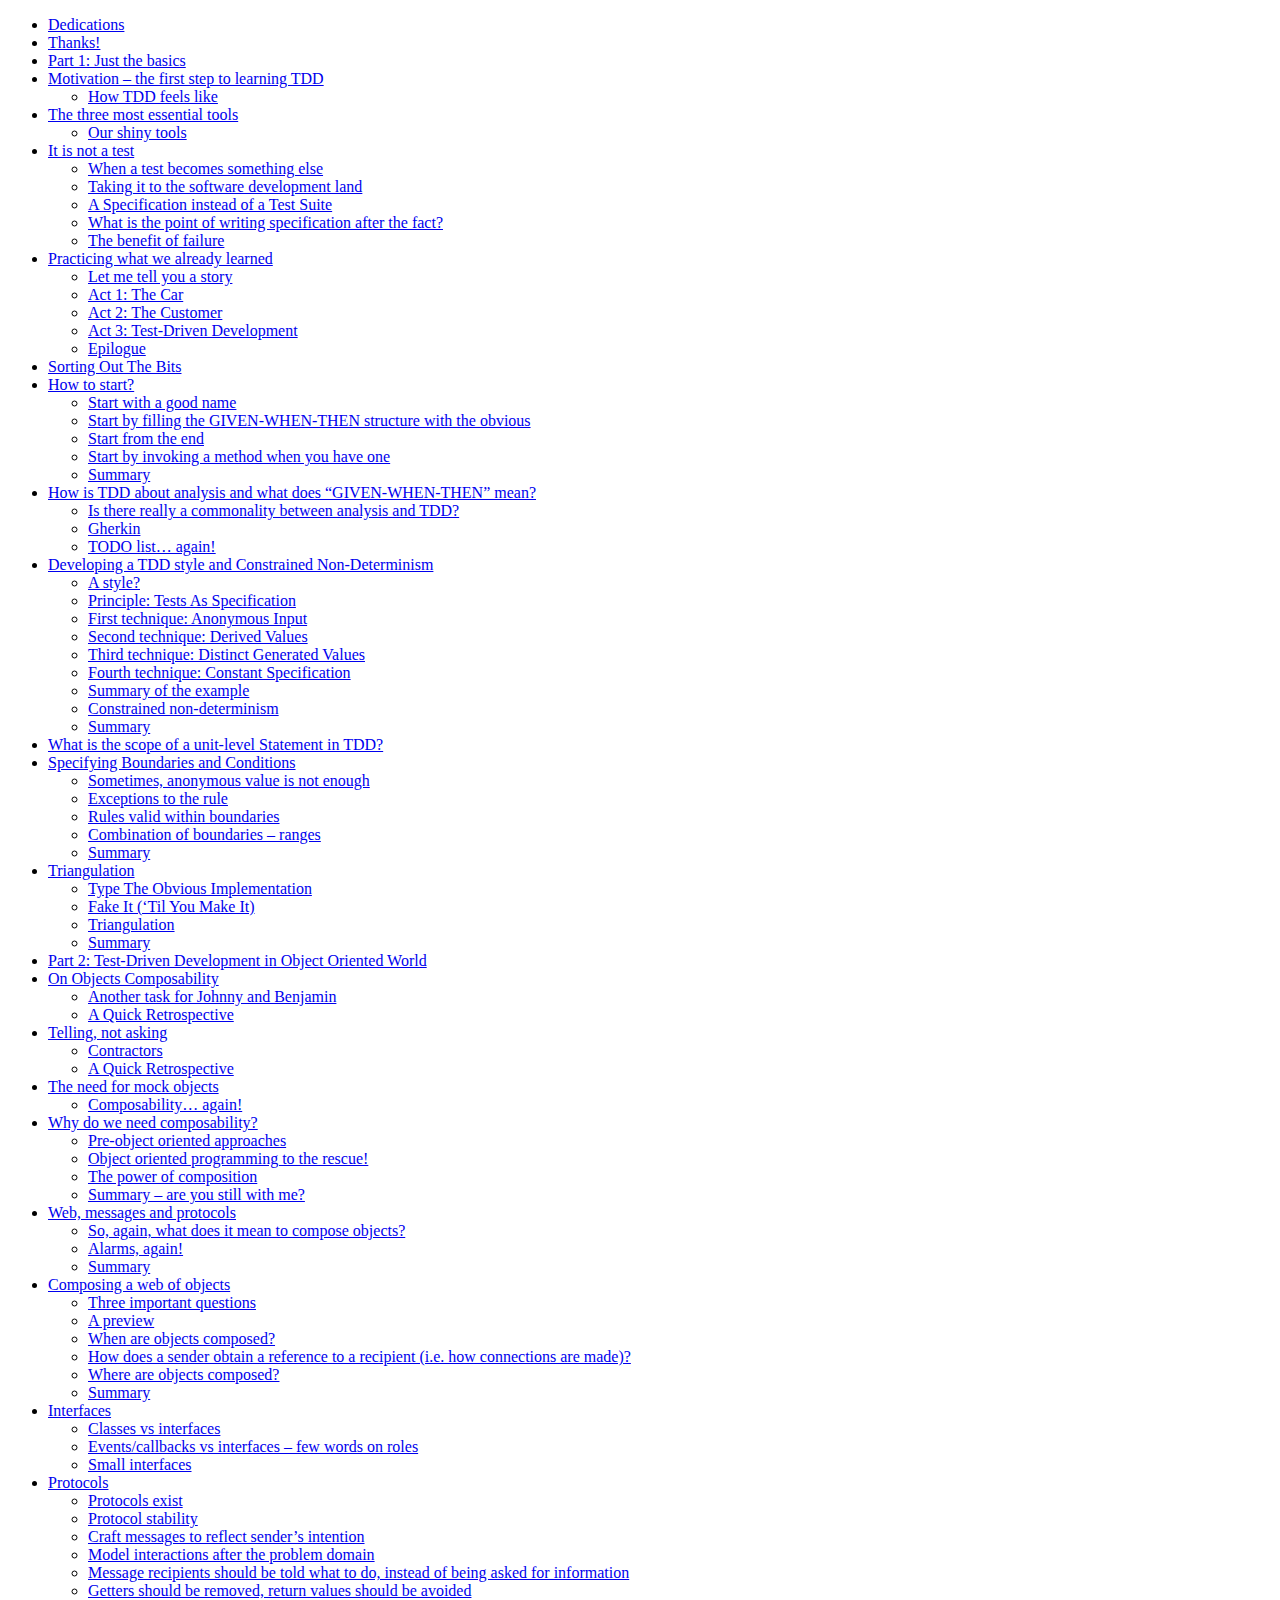
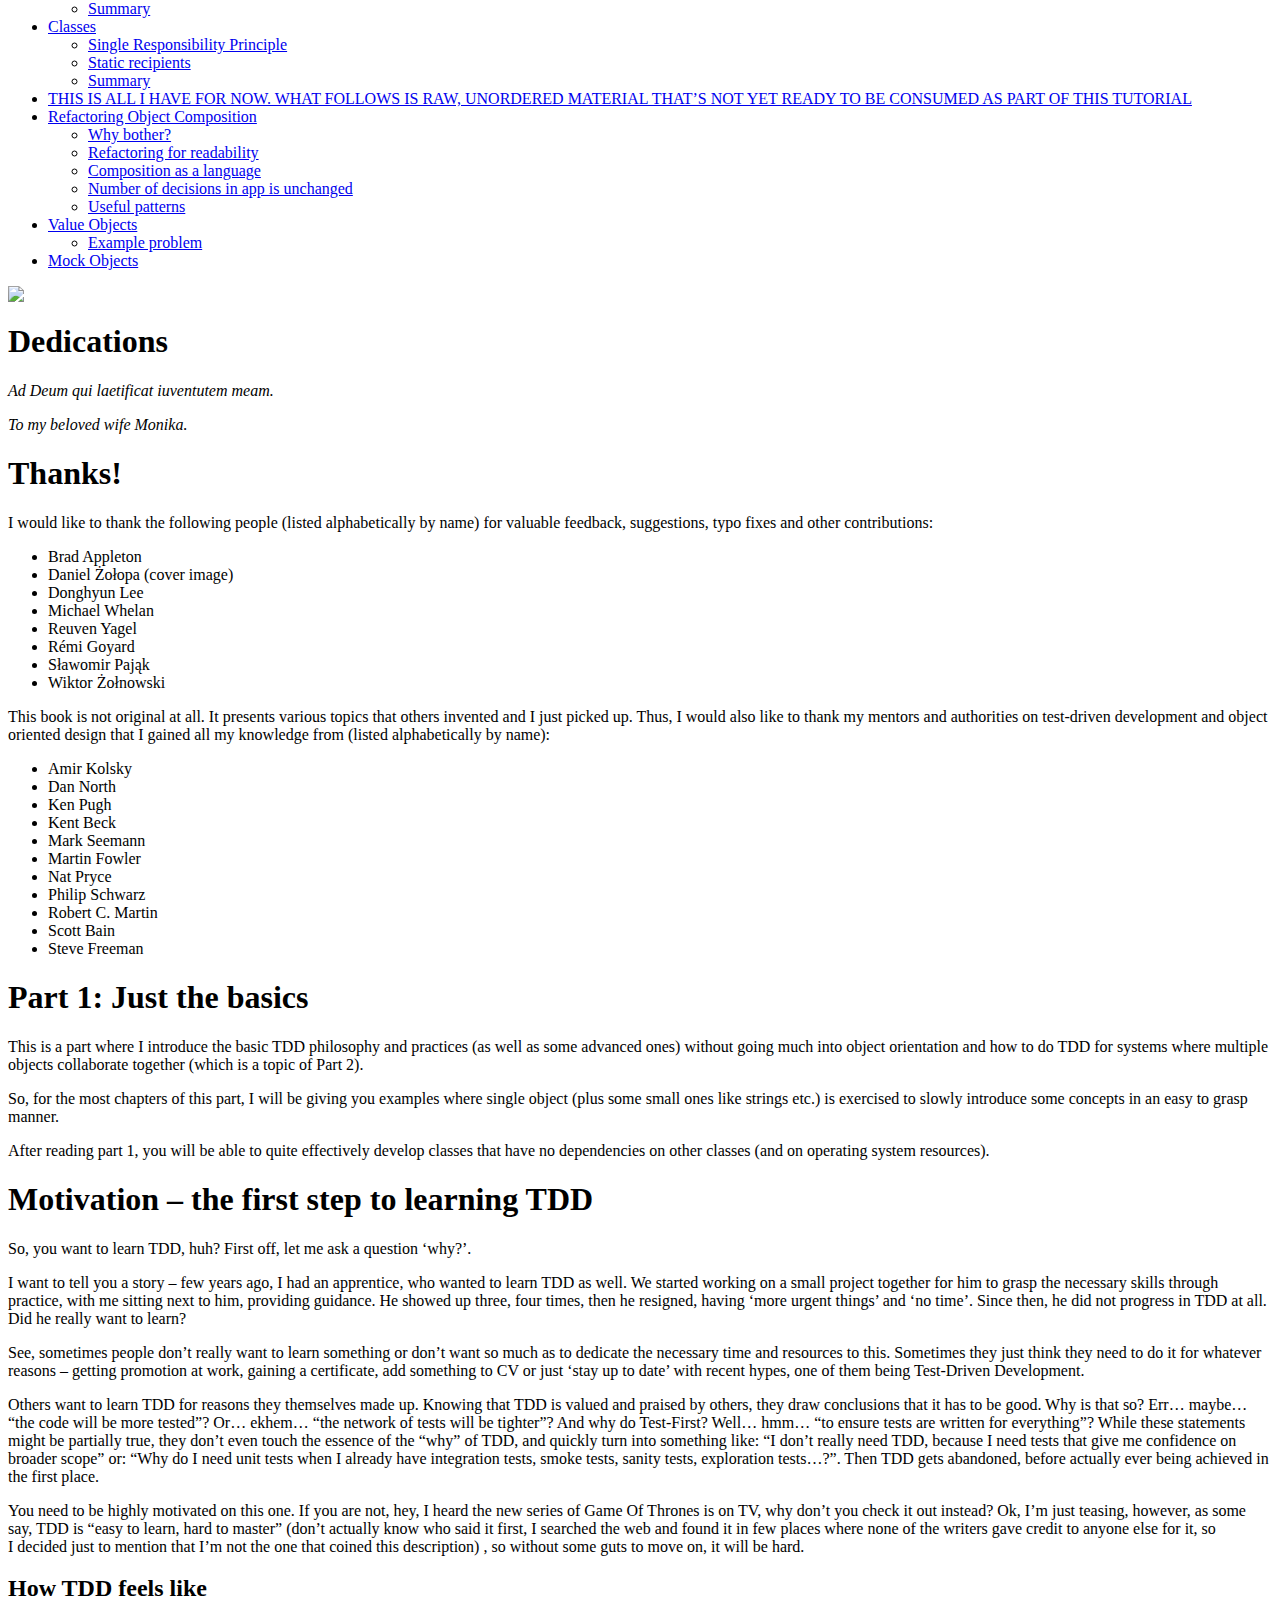
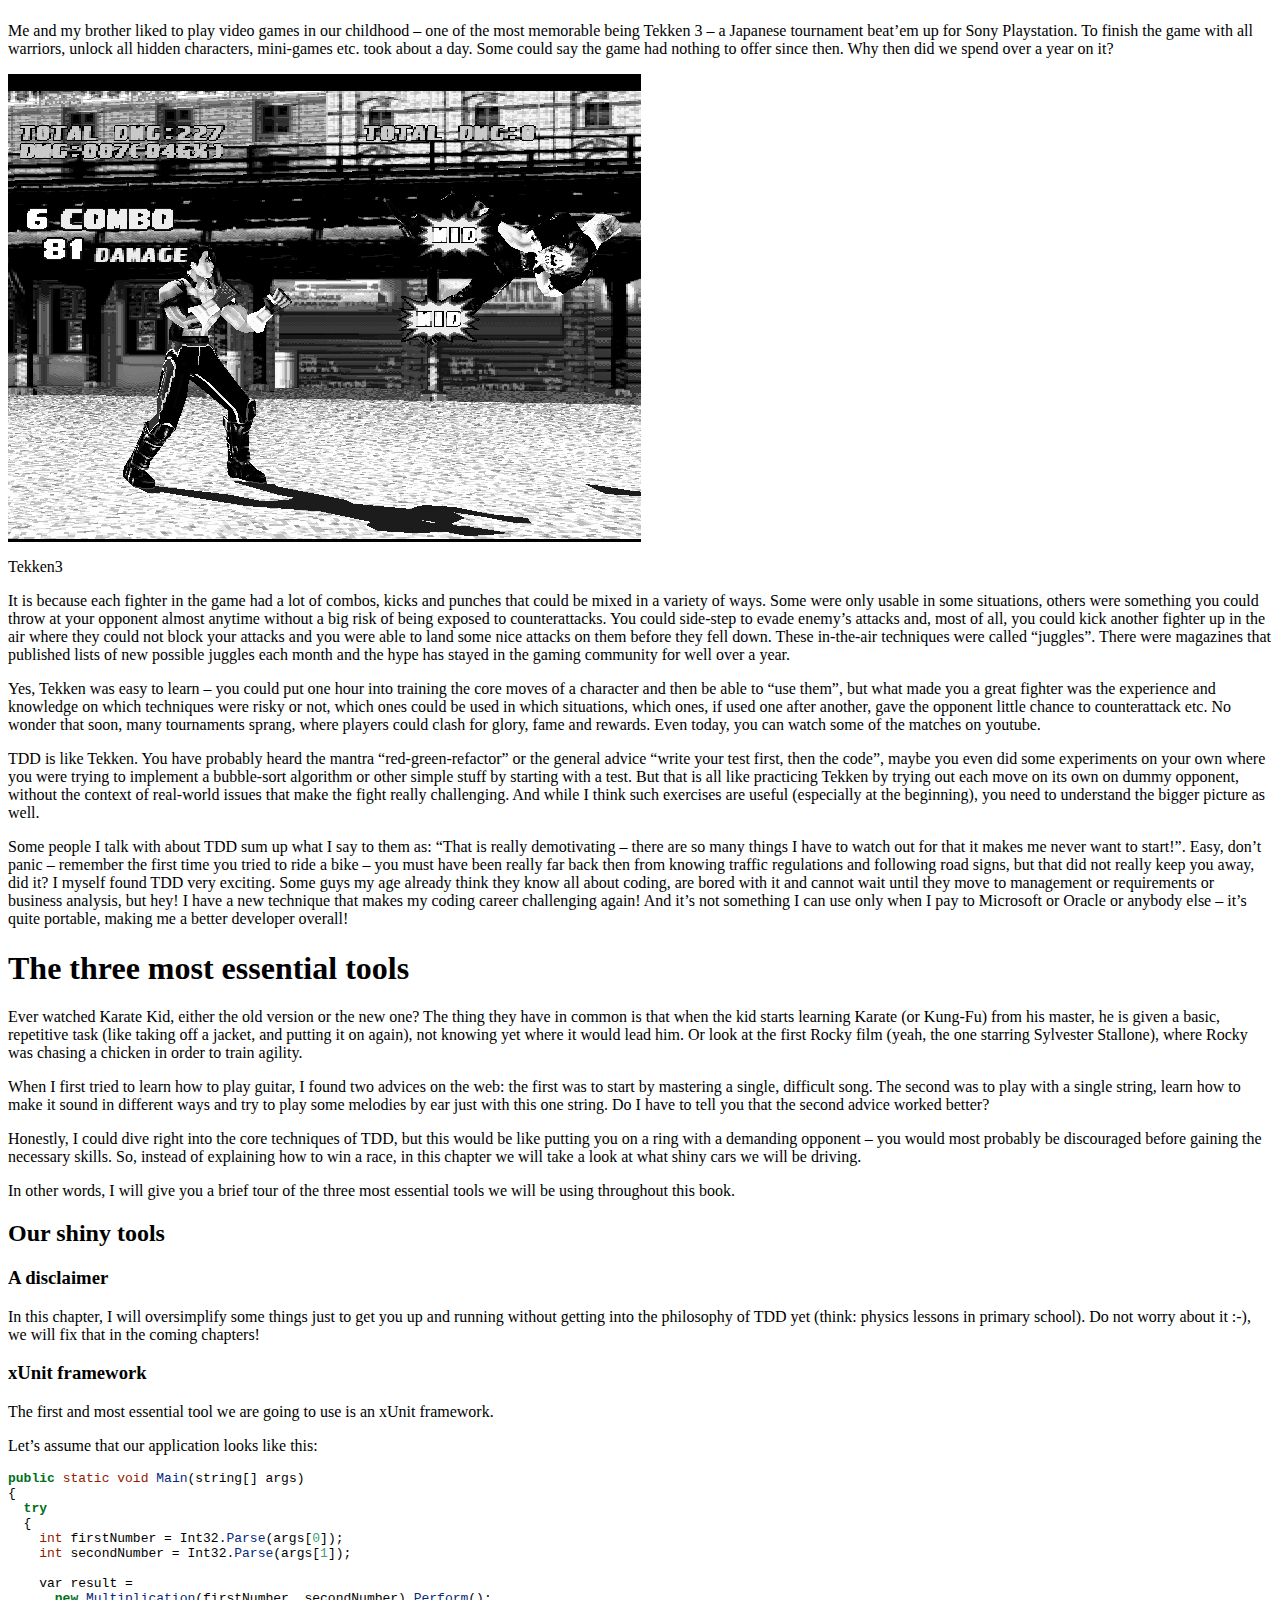
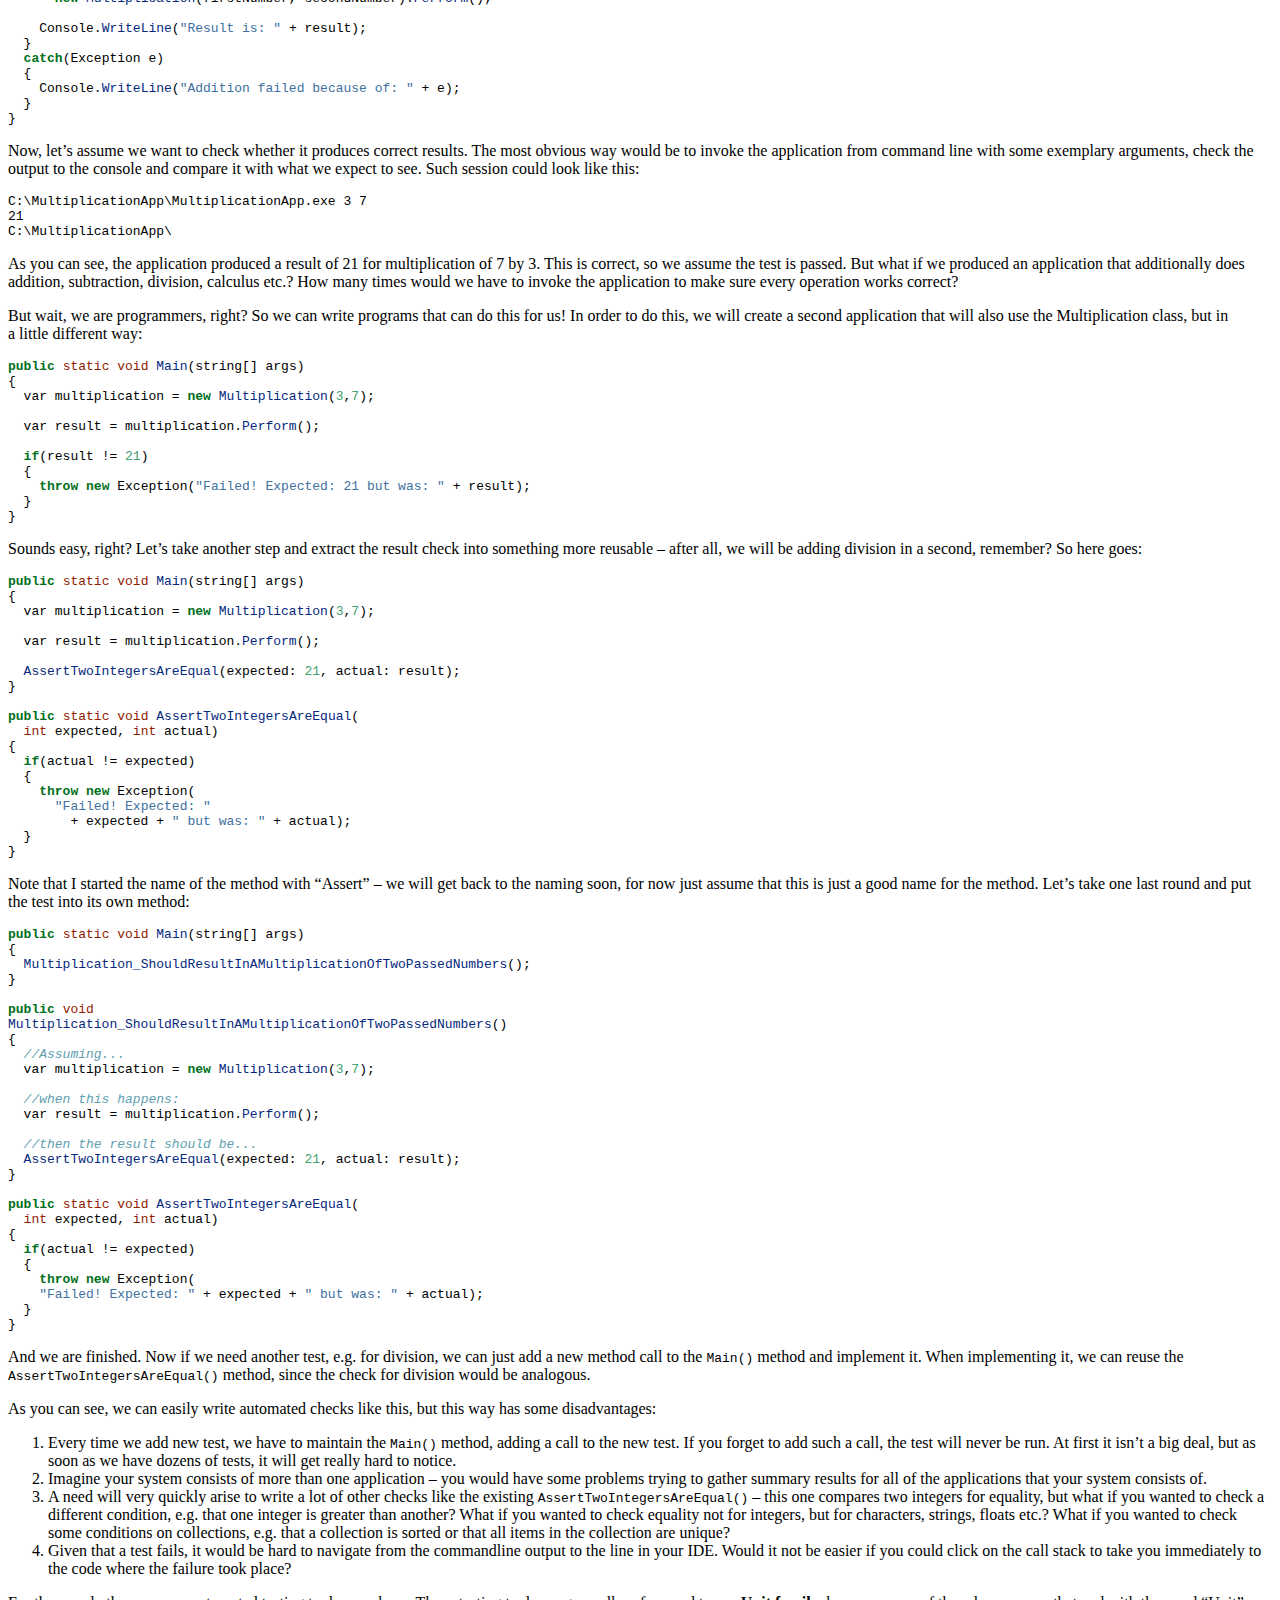
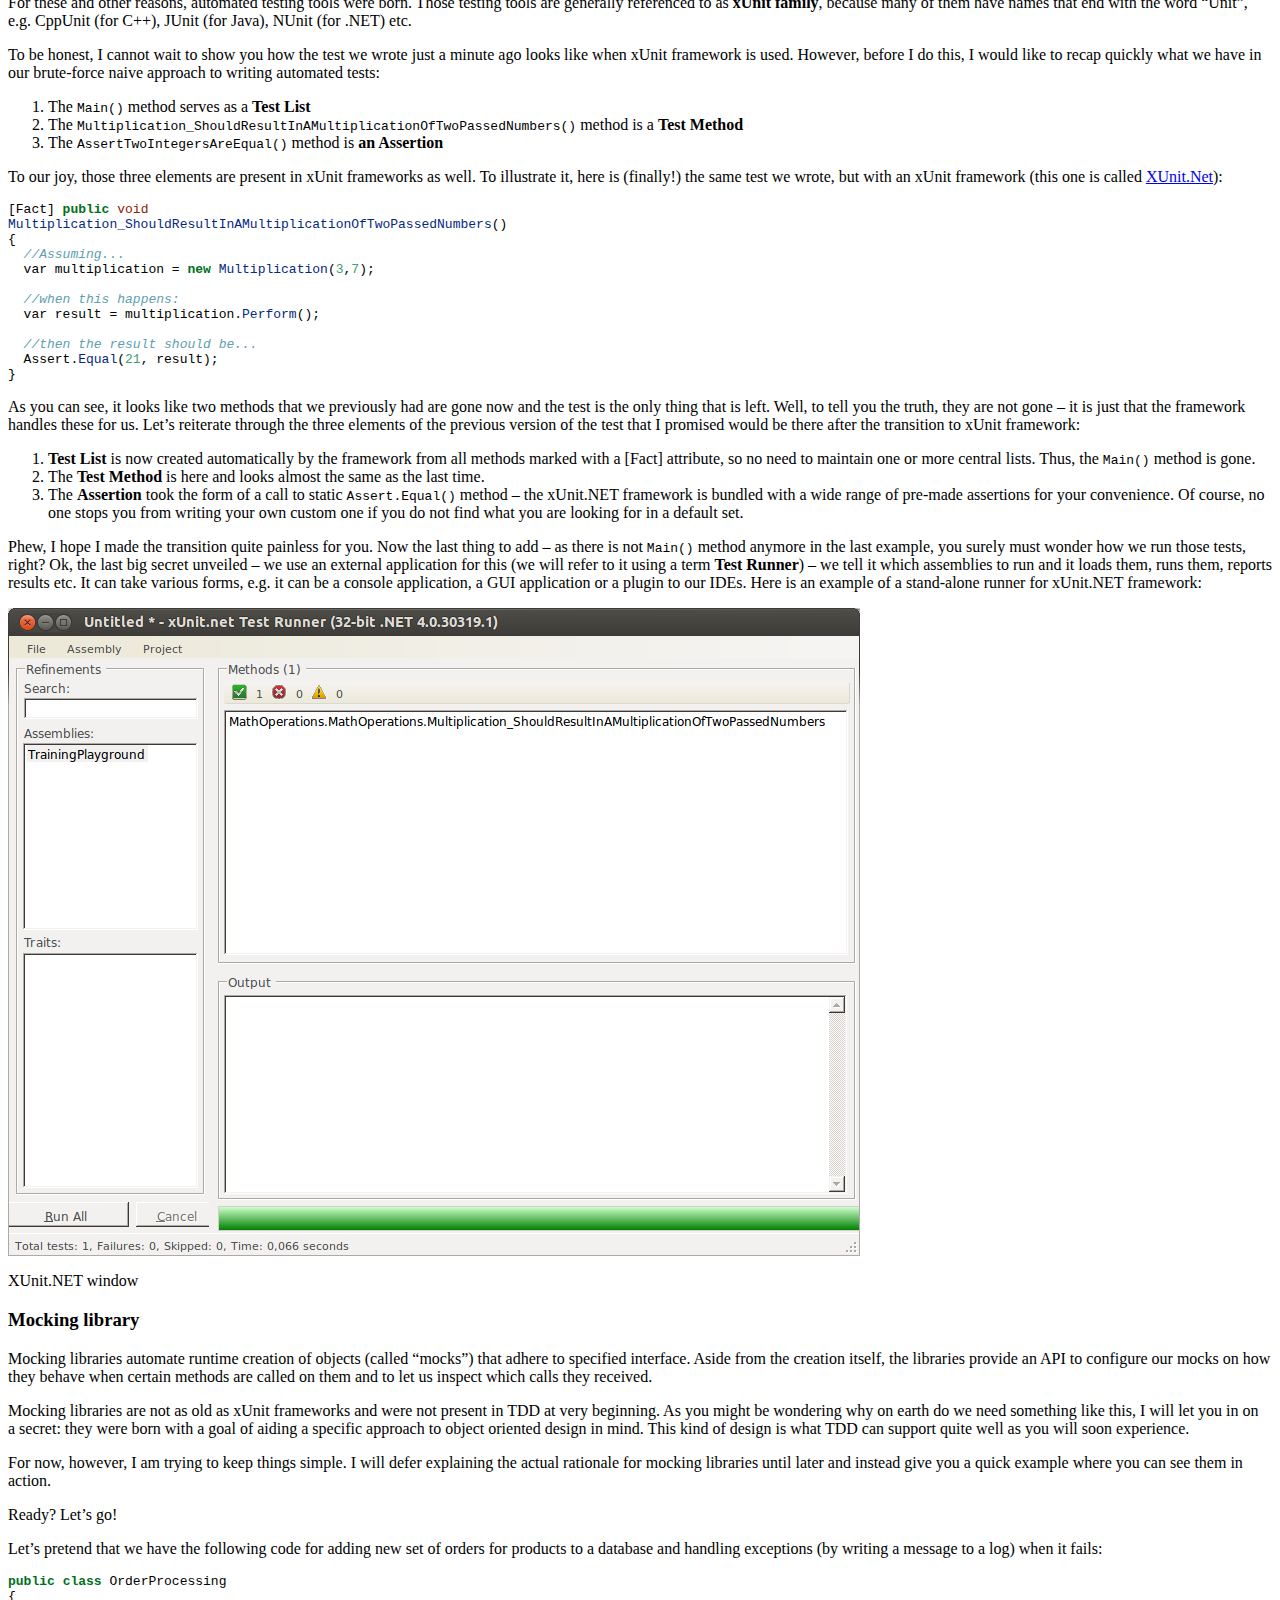
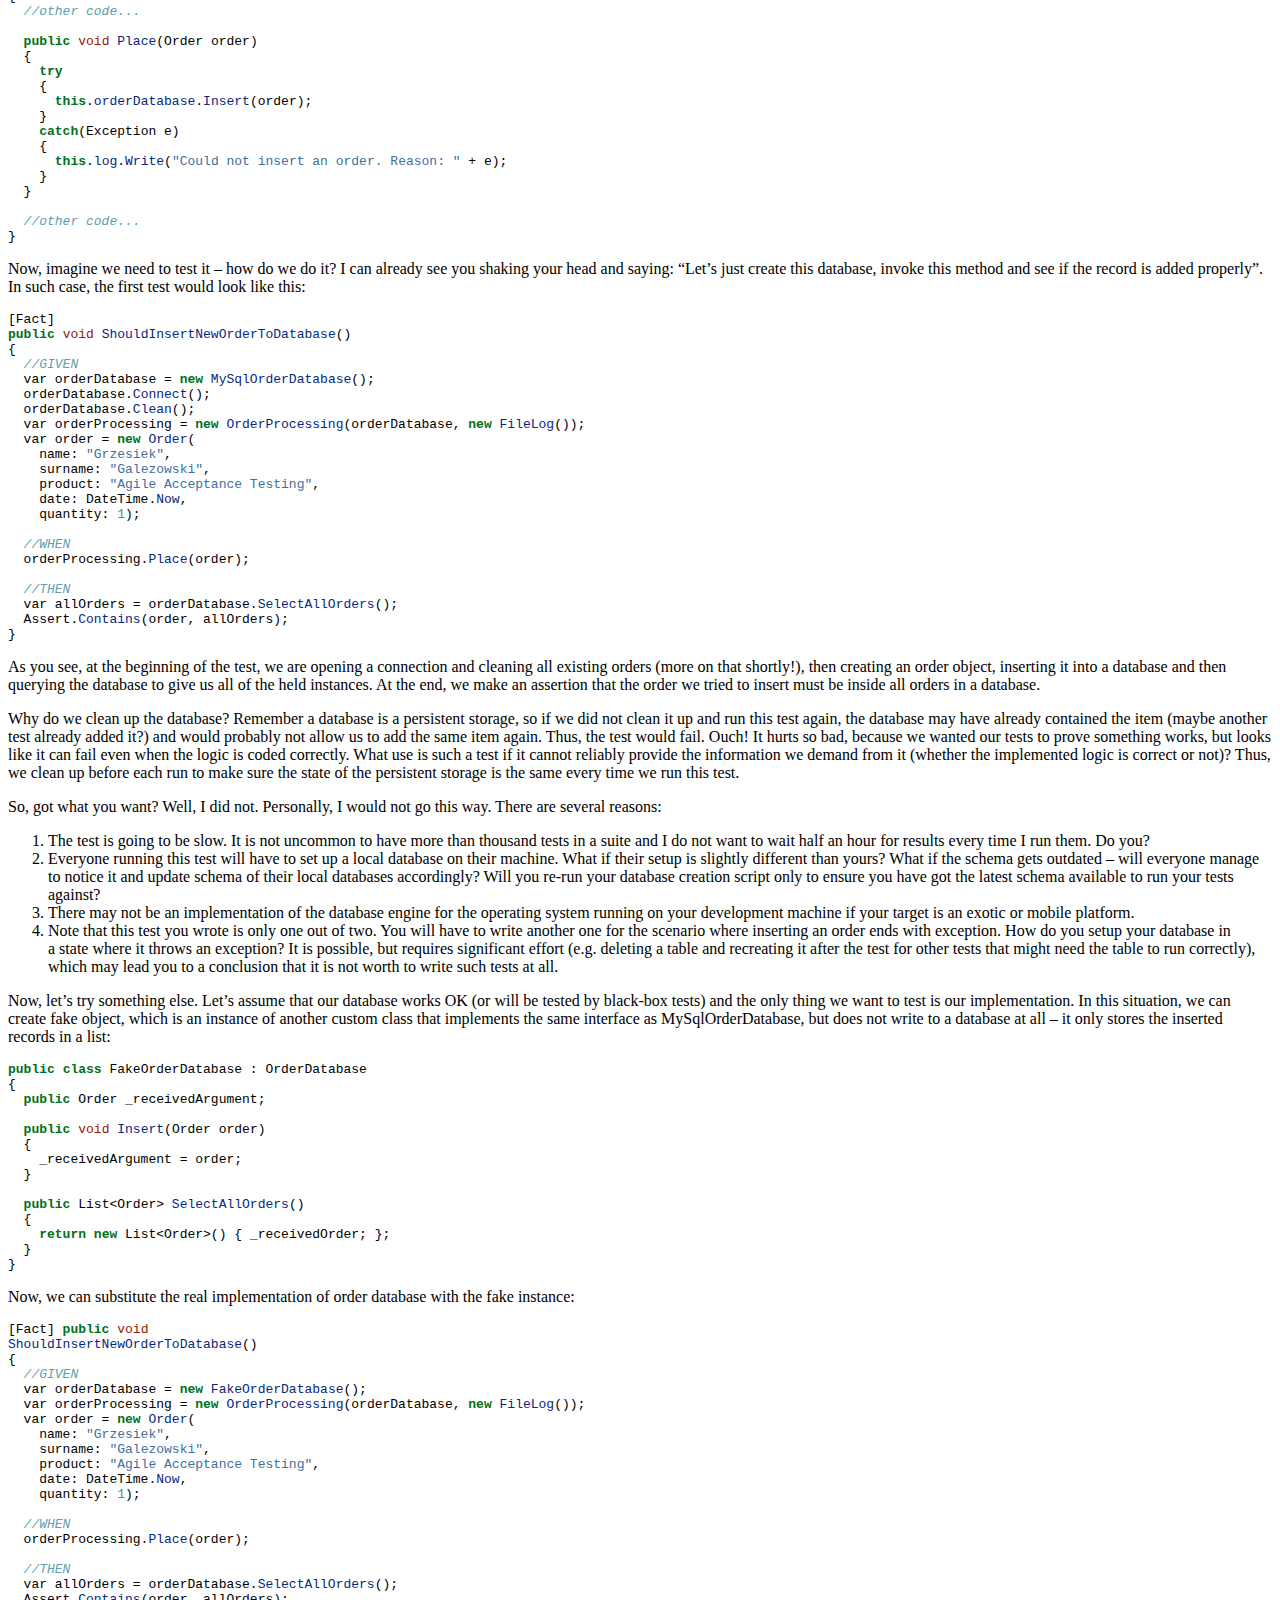
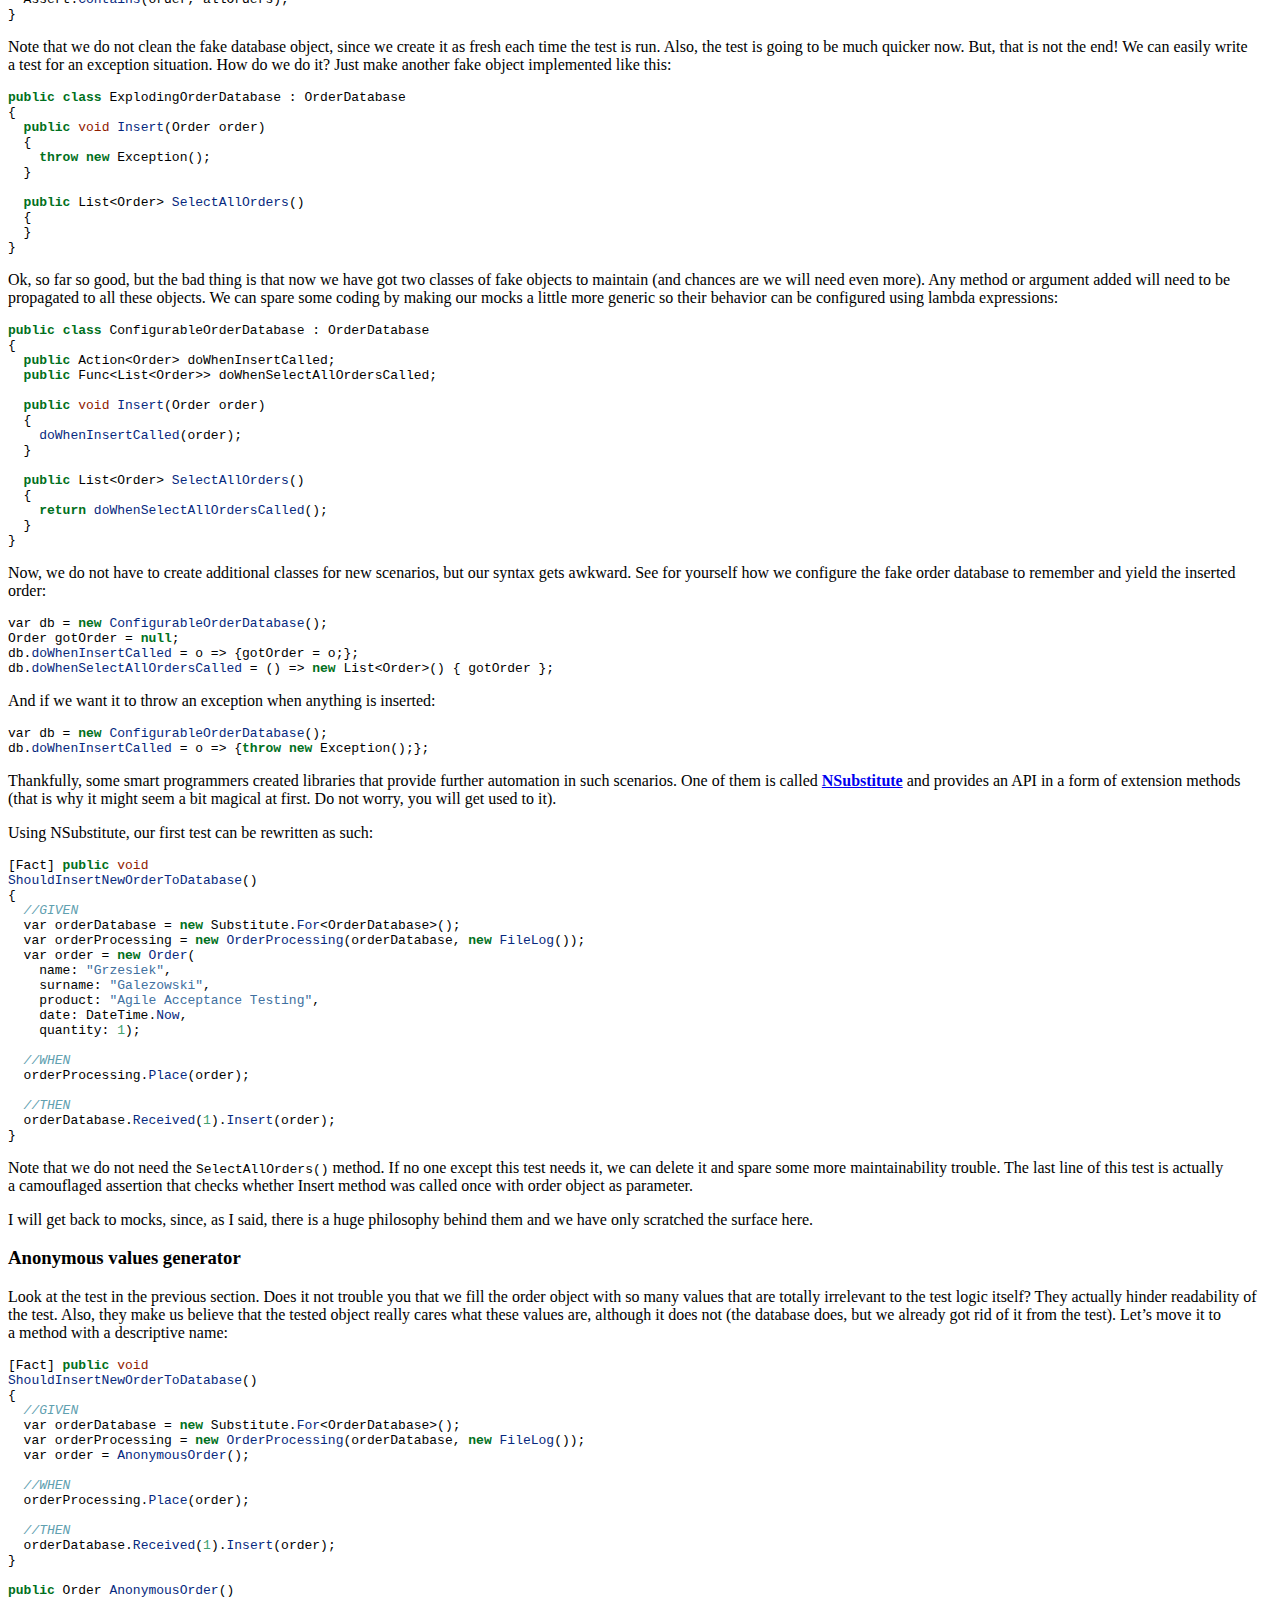
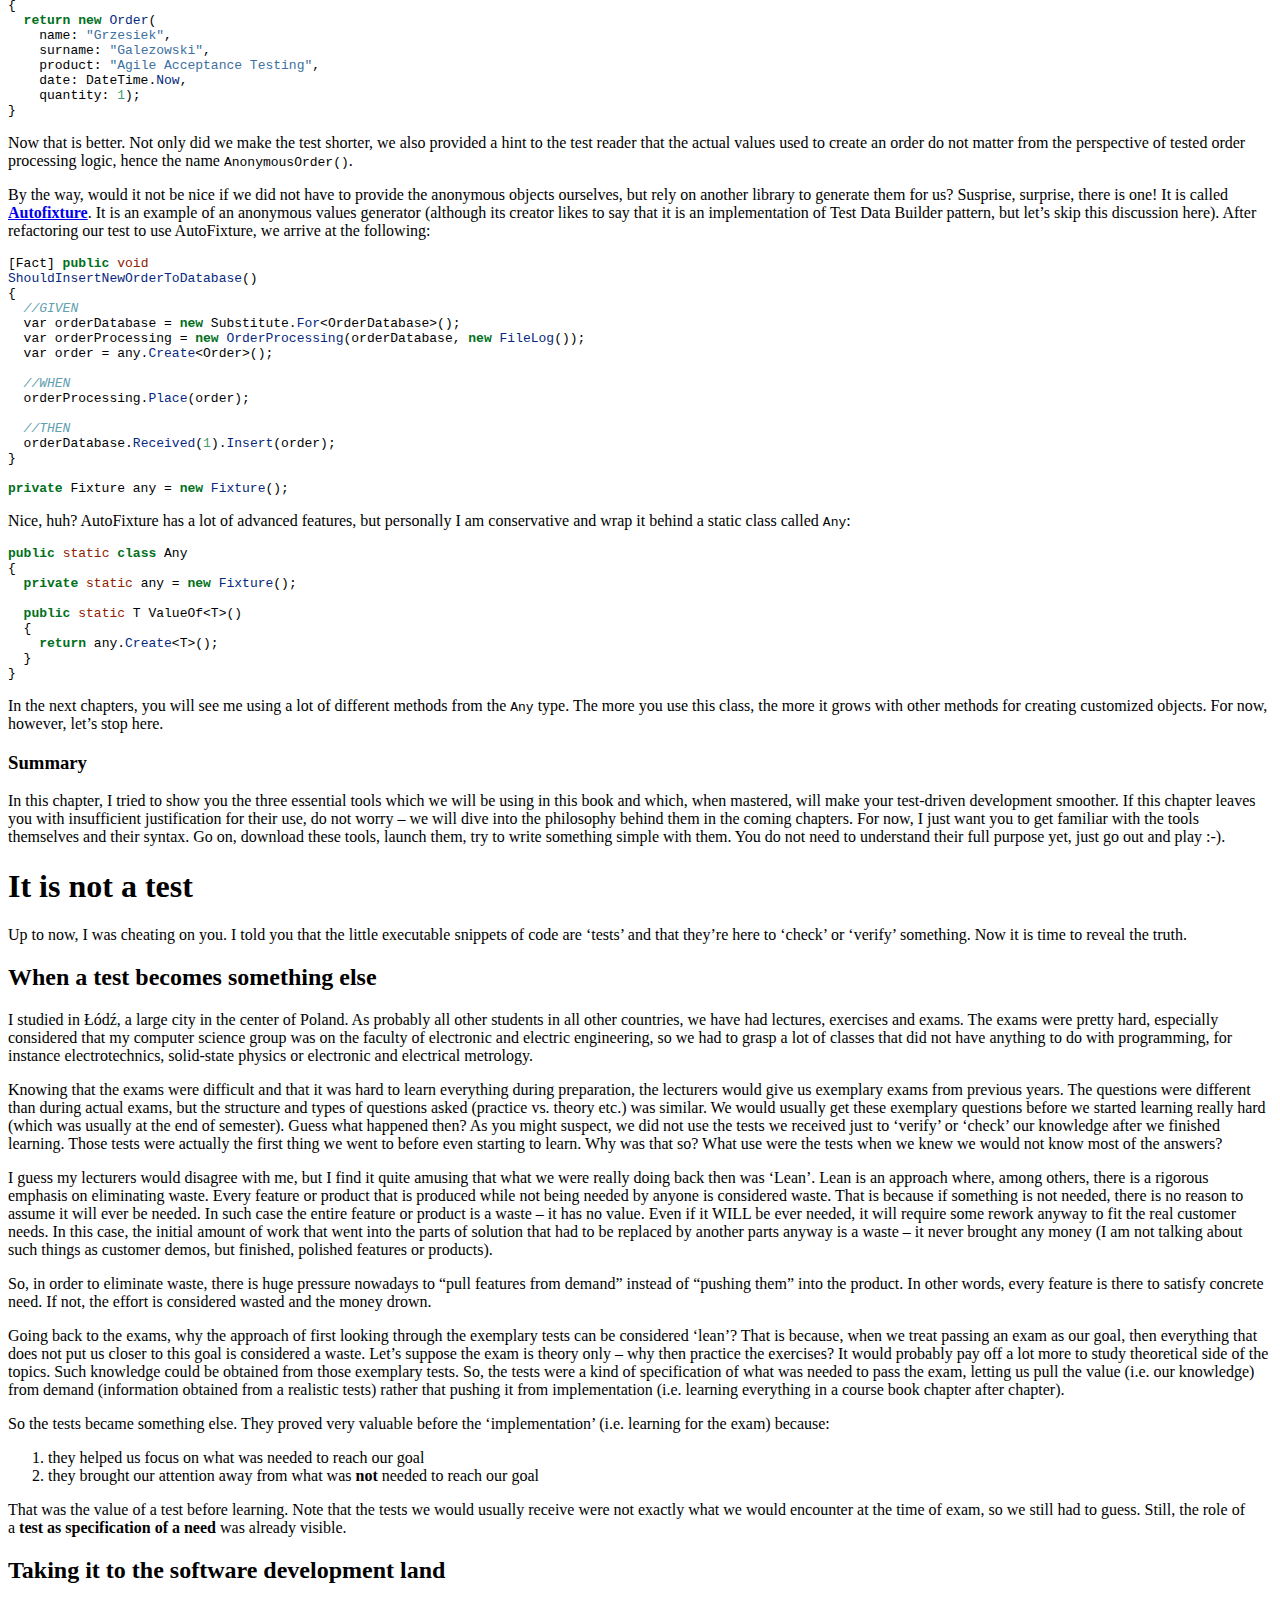
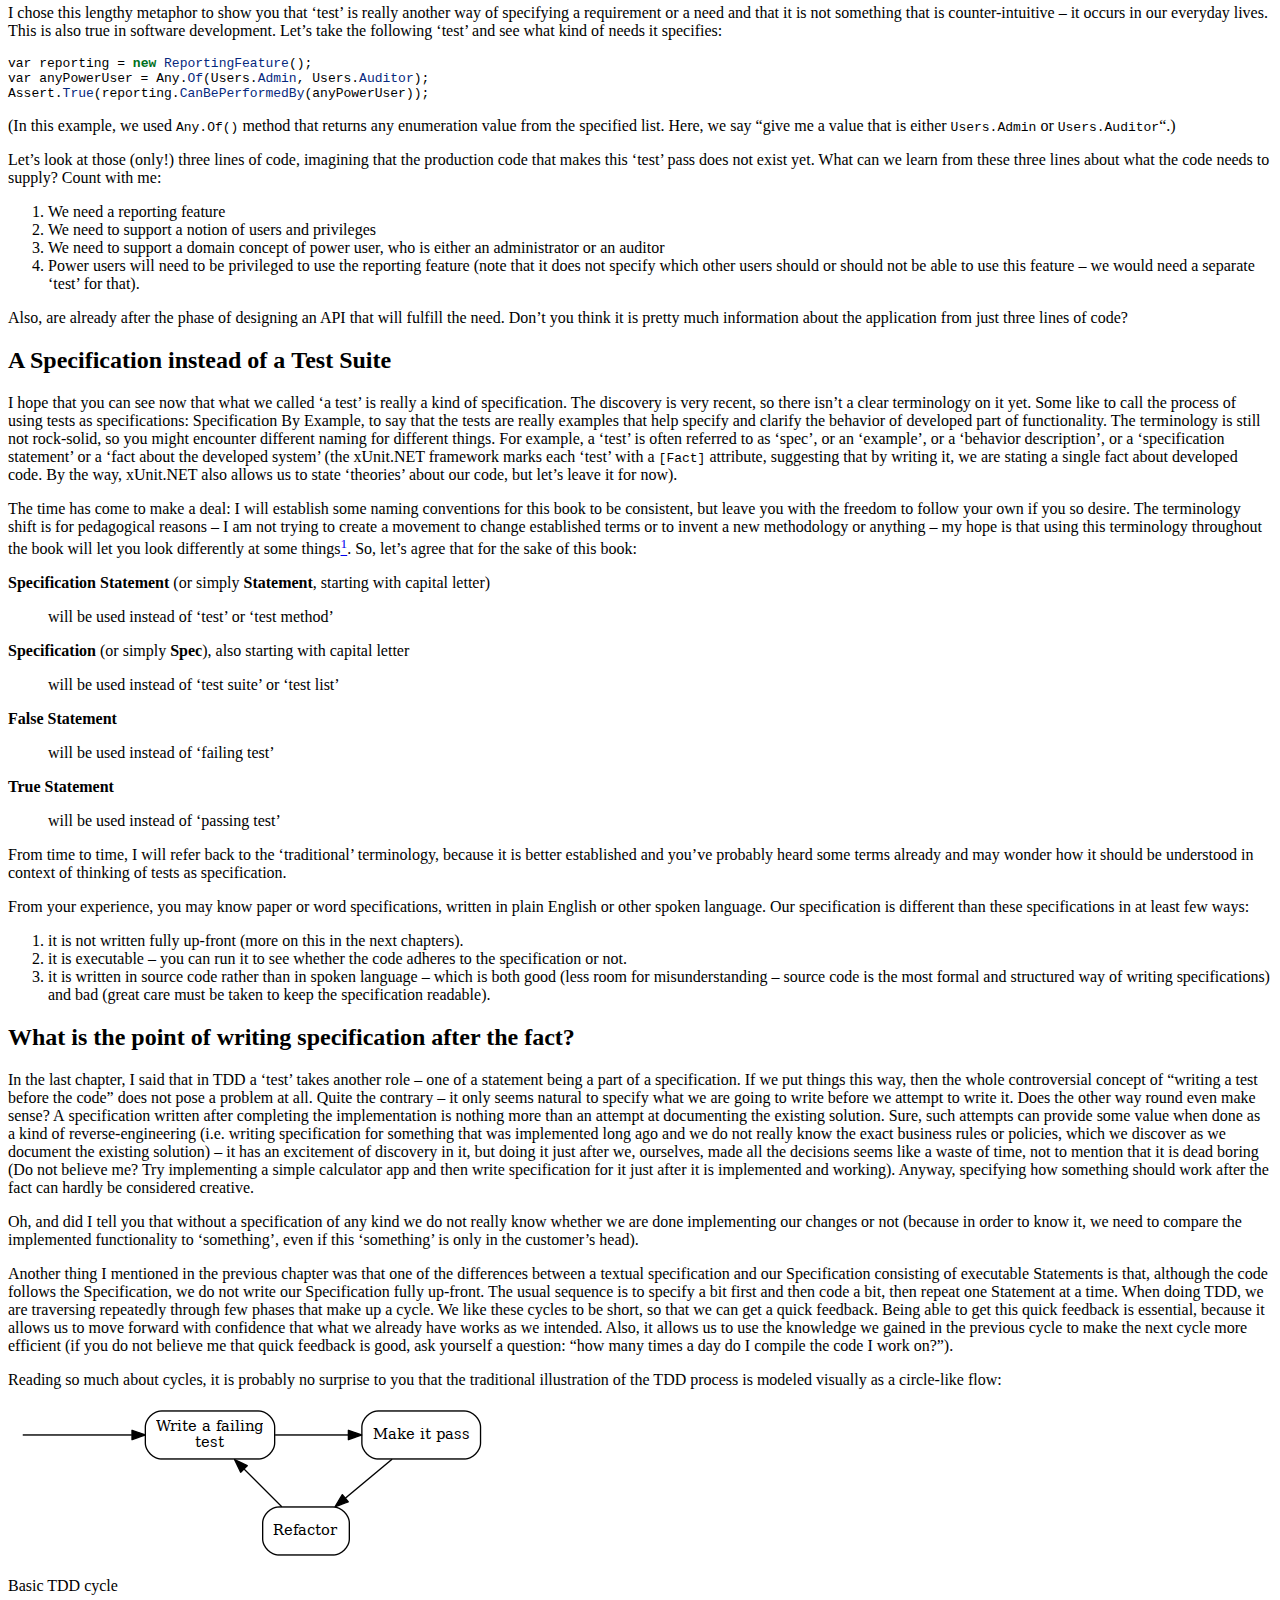
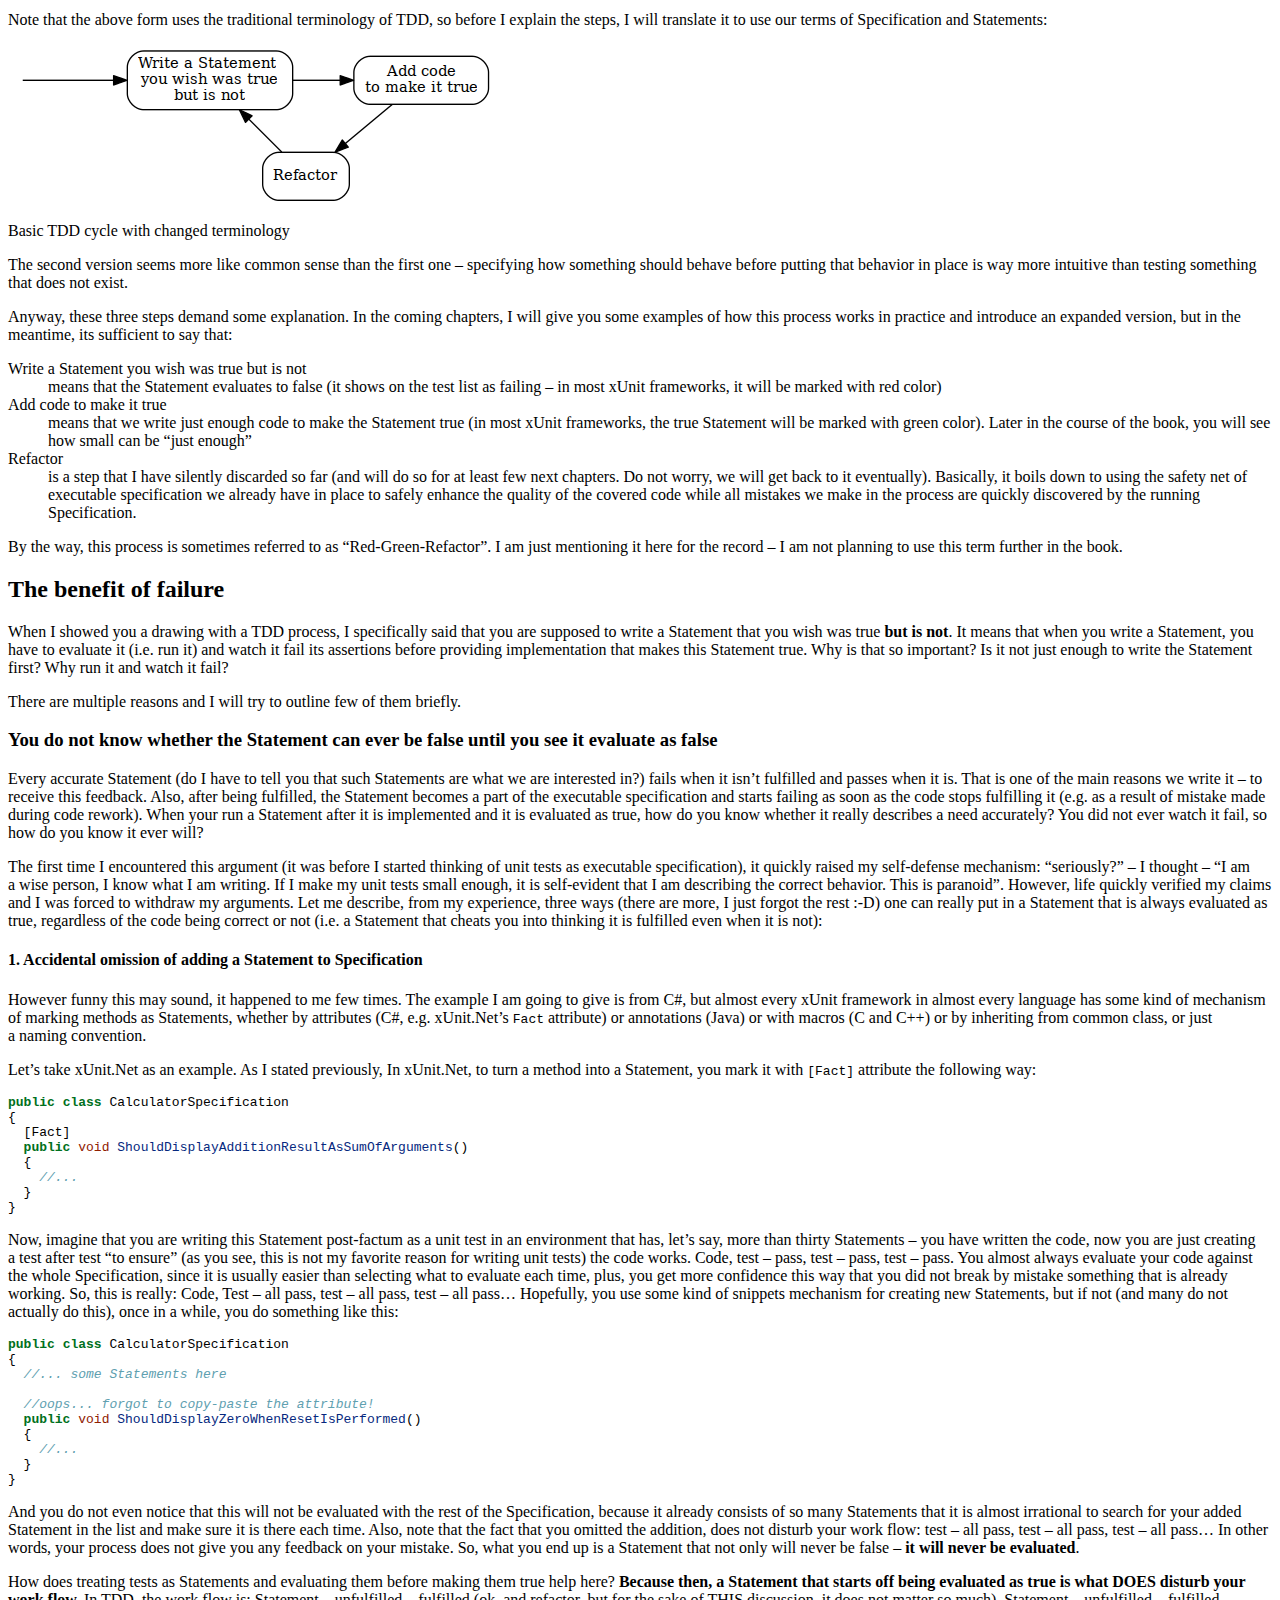
==== commit 43ef1a9f: "writing refactoring composition chapter" ====
--- a/index.html
+++ b/index.html
@@ -135,6 +135,8 @@
 <li><a href="#message-recipients-should-be-told-what-to-do-instead-of-being-asked-for-information">Message recipients should be told what to do, instead of being asked for information</a></li>
 <li><a href="#getters-should-be-removed-return-values-should-be-avoided">Getters should be removed, return values should be avoided</a></li>
 <li><a href="#summary-7">Summary</a></li>
+</ul></li>
+<li><a href="#classes">Classes</a><ul>
 <li><a href="#single-responsibility-principle">Single Responsibility Principle</a></li>
 <li><a href="#static-recipients">Static recipients</a></li>
 <li><a href="#summary-8">Summary</a></li>
@@ -143,7 +145,8 @@
 <li><a href="#refactoring-object-composition">Refactoring Object Composition</a><ul>
 <li><a href="#why-bother">Why bother?</a></li>
 <li><a href="#refactoring-for-readability">Refactoring for readability</a></li>
-<li><a href="#number-of-decisions-in-app-is-unchanged">number of decisions in app is unchanged</a></li>
+<li><a href="#composition-as-a-language">Composition as a language</a></li>
+<li><a href="#number-of-decisions-in-app-is-unchanged">Number of decisions in app is unchanged</a></li>
 <li><a href="#useful-patterns">Useful patterns</a></li>
 </ul></li>
 <li><a href="#value-objects">Value Objects</a><ul>
@@ -4069,27 +4072,6 @@
 }</code></pre>
 <p>So, instead of <code>DataDestination</code> and <code>ValidationRules</code> interfaces, the <code>MessageProcessing</code> depends only on the factory. This may not sound as a very attractive tradeoff (taking away two dependencies and introducing one), but note that whenever the <code>MessageFactory</code> needs another dependency that is like the existing two, the factory is all that will need to change. The <code>MessageProcessing</code> will remain untouched and still coupled only to the factory.</p>
 <p>The last thing that needs to be said is that not all dependencies can be hidden inside a factory. Note that the factory still needs to receive the <code>MessageData</code> from whoever is asking for a <code>Message</code>, because the <code>MessageData</code> is not available when the factory is created. You may remember that I call such dependencies a <strong>local context</strong> (because it is specific to a single use of a factory). On the other hand, what a factory accepts through its constructor can be called a <strong>global context</strong> (because it is the same throughout the factory lifetime). Using this terminology, the local context cannot be hidden from users of the factory, but the global context can. Thanks to this, the classes using the factory do not need to know about the global context and can stay cleaner, coupled to less things and more focused.</p>
-<h4 id="factories-help-eliminate-redundancy">Factories help eliminate redundancy</h4>
-<p>Redundancy in code means that at least two things need to change for the same reason in the same way<a href="#fn12" class="footnoteRef" id="fnref12"><sup>12</sup></a>. Usually it is understood as code duplication, but actually, “conceptual duplication” is a better term. For example, the following two methods are not redundant, even though the code seems duplicated (by the way, the following is not an example of good code, just a simple illustration):</p>
-<pre class="sourceCode java"><code class="sourceCode java"><span class="kw">public</span> <span class="dt">int</span> <span class="fu">MetersToCentimeters</span>(<span class="dt">int</span> value)
-{
-  <span class="kw">return</span> value*<span class="dv">100</span>;
-}
-
-<span class="kw">public</span> <span class="dt">int</span> <span class="fu">DollarsToCents</span>(<span class="dt">int</span> value)
-{
-  <span class="kw">return</span> value*<span class="dv">100</span>;
-}</code></pre>
-<p>As I said, this is not redundancy, because the two methods represent different concepts that would change for different reasons. Even if we were to extract “common logic” from the two methods, the only sensible name we could come up with would be something like <code>MultiplyBy100()</code> which wouldn’t add any value at all.</p>
-<p>Note that up to now, we considered three things factories encapsulate about creation of objects:</p>
-<ol style="list-style-type: decimal">
-<li>Type</li>
-<li>Rule</li>
-<li>Global context</li>
-</ol>
-<p>Thus, if factories didn’t exist, all these concepts would leak to surrounding classes (we saw an example when we were talking about encapsulation of global context). Now, as soon as there is more than one class that needs to create instances, these things leak to all of these classes, creating redundancy. In such case, any change to how instances are created would mean a change to all classes needing those instances.</p>
-<p>Thankfully, by having a factory – an object that takes care of creating other objects and nothing else, we can reuse the ruleset, the global context and the type-related decisions across many classes without any unnecessary overhead. All we need to do is reference the factory and ask it for an object.</p>
-<p>There are more benefits to factories, but I hope I already convinced you that this is a pretty darn beneficial concept for such a reasonably low cost.</p>
 <h4 id="factories-can-help-increase-readability-and-reveal-intention-encapsulation-of-terminology">Factories can help increase readability and reveal intention (encapsulation of terminology)</h4>
 <p>Let’s assume we are writing an action-RPG game which consists of many game levels (not to be mistaken with experience levels) . Players can start a new game or continue a saved game. When they choose to start a new game, they are immediately taken to the first level with empty inventory and no skills. Otherwise, when they choose to continue an old game, they have to select a file with a saved state (then the game level, skills and inventory are loaded from the file). Thus, we have two separate workflows in our game that end up with two different methods being invoked: <code>OnNewGame()</code> for new game mode and <code>OnContinue()</code> for resuming a saved game:</p>
 <pre class="sourceCode java"><code class="sourceCode java"><span class="kw">public</span> <span class="dt">void</span> <span class="fu">OnNewGame</span>()
@@ -4132,7 +4114,7 @@
   saveFile.<span class="fu">Close</span>();
 }</code></pre>
 <p>Again, the concept of “resumed game” is represented by a composition rather than a single class, just like in case of “new game”. On the other hand, the concepts of “new game” and “resumed game” are part of the domain, so we must make them explicit somehow or we loose readability.</p>
-<p>One of the ways to do this is to use a factory<a href="#fn13" class="footnoteRef" id="fnref13"><sup>13</sup></a>. We can create such factory and put inside two methods: one for creating a new game, another for creating a resumed game. The code of the factory could look like this:</p>
+<p>One of the ways to do this is to use a factory<a href="#fn12" class="footnoteRef" id="fnref12"><sup>12</sup></a>. We can create such factory and put inside two methods: one for creating a new game, another for creating a resumed game. The code of the factory could look like this:</p>
 <pre class="sourceCode java"><code class="sourceCode java"><span class="kw">public</span> <span class="kw">class</span> FantasyGameFactory : GameFactory
 {
   <span class="kw">public</span> Game <span class="fu">NewGame</span>()
@@ -4197,6 +4179,28 @@
       <span class="kw">new</span> <span class="fu">KnightSkills</span>());
   }</code></pre>
 <p>Putting it all together, factories allow giving names to some specific object compositions to increase readability and introducing terminology that can be changed by changing code inside the factory methods.</p>
+<h4 id="factories-help-eliminate-redundancy">Factories help eliminate redundancy</h4>
+<p>Redundancy in code means that at least two things need to change for the same reason in the same way<a href="#fn13" class="footnoteRef" id="fnref13"><sup>13</sup></a>. Usually it is understood as code duplication, but actually, “conceptual duplication” is a better term. For example, the following two methods are not redundant, even though the code seems duplicated (by the way, the following is not an example of good code, just a simple illustration):</p>
+<pre class="sourceCode java"><code class="sourceCode java"><span class="kw">public</span> <span class="dt">int</span> <span class="fu">MetersToCentimeters</span>(<span class="dt">int</span> value)
+{
+  <span class="kw">return</span> value*<span class="dv">100</span>;
+}
+
+<span class="kw">public</span> <span class="dt">int</span> <span class="fu">DollarsToCents</span>(<span class="dt">int</span> value)
+{
+  <span class="kw">return</span> value*<span class="dv">100</span>;
+}</code></pre>
+<p>As I said, this is not redundancy, because the two methods represent different concepts that would change for different reasons. Even if we were to extract “common logic” from the two methods, the only sensible name we could come up with would be something like <code>MultiplyBy100()</code> which wouldn’t add any value at all.</p>
+<p>Note that up to now, we considered four things factories encapsulate about creation of objects:</p>
+<ol style="list-style-type: decimal">
+<li>Type</li>
+<li>Rule</li>
+<li>Global context</li>
+<li>Terminology</li>
+</ol>
+<p>Thus, if factories didn’t exist, all these concepts would leak to surrounding classes (we saw an example when we were talking about encapsulation of global context). Now, as soon as there is more than one class that needs to create instances, these things leak to all of these classes, creating redundancy. In such case, any change to how instances are created would mean a change to all classes needing those instances.</p>
+<p>Thankfully, by having a factory – an object that takes care of creating other objects and nothing else, we can reuse the ruleset, the global context and the type-related decisions across many classes without any unnecessary overhead. All we need to do is reference the factory and ask it for an object.</p>
+<p>There are more benefits to factories, but I hope I already convinced you that this is a pretty darn beneficial concept for such a reasonably low cost.</p>
 <h2 id="summary-6">Summary</h2>
 <p>In this chapter, I tried to show you a variety of ways of composing objects together. Do not worry if you feel overwhelmed, for the most part, just remember to follow the principle of separating use from construction and you will be fine.</p>
 <p>The rules outlined here apply to the overwhelming part of the objects in our application. Wait, did I say overwhelming? Not all? So there are exceptions? Yes, there are and we’ll talk about them shortly, but first, we need to further examine the influence composability has on our object-oriented design approach.</p>
@@ -4728,6 +4732,7 @@
 <p>When we are not forced to return anything, we are more free to do as we like. Again, “Tell, don’t ask”.</p>
 <h2 id="summary-7">Summary</h2>
 <p>In this lengthy chapter I tried to show you the often underrated value of designing communication protocols between objects. They are not a “nice thing to have”, but rather a fundamental part of the design approach that makes mock objects useful, as you will see when finally we get to them. But first, I need you to swallow few more object-oriented design ideas. I promise it will pay off.</p>
+<h1 id="classes">Classes</h1>
 <p>We already covered interfaces and protocols. In our quest for composability, We need to look at classes as well. Classes:</p>
 <ul>
 <li>implement interfaces (i.e. play roles)</li>
@@ -4807,6 +4812,9 @@
 <p>Likewise, a simplest software program that prints “hello world” on the screen may fit into a single “main” method and we will probably not see it as several responsibilities. But as soon as we get a requirement to write “hello world” in a native language of the currently running operating system, obtaining the text becomes a separate responsibility from putting it on the screen. It all depends on what granularity we need at the moment (which, as I said, may be spotted from code or, in some cases, known up-front from our experience as developers or domain knowledge).</p>
 <h3 id="the-mutual-relationship-between-single-responsibility-principle-and-composability">The mutual relationship between Single Responsibility Principle and composability</h3>
 <p>The reason I am writing all this is that responsibilities are the real granules of composability. The composability of objects that I have talked about a lot already is actually a mean to achieve composability of responsibilities. So, this is what’s our real goal. If we have two collaborating objects, each having a single responsibility, we can easily replace the way our application achieves one of these responsibilities without touching the other. Thus, objects conforming to SRP are the most comfortably composable and the right size.<a href="#fn23" class="footnoteRef" id="fnref23"><sup>23</sup></a>.</p>
+<p>A good example from another playground where single responsibility goes hand in hand with composability is UNIX. UNIX is famous for its collection of single-purpose command-line tools, like <code>ls</code>, <code>grep</code>, <code>ps</code>, <code>sed</code> etc. The single-purposeness of these utilities along with the ability of UNIX commandline to pass output stream of one command to the input stream of another by using the <code>|</code> (pipe) operator. For example, we may combine three commands: <code>ls</code> (lists contents of directory), <code>sort</code> (sorts passed input) and <code>more</code> (allows comfortably viewing on the screen input that takes more than one screen) into a pipeline:</p>
+<pre class="sourceCode bash"><code class="sourceCode bash"><span class="kw">ls</span> <span class="kw">|</span> <span class="kw">sort</span> <span class="kw">|</span> <span class="kw">more</span></code></pre>
+<p>Which displays sorted content of current directory for comfortable view. This philosophy of composing a set of single-purpose tools into a more complex and more useful whole is what we are after, only that in object-oriented software development, we’re using objects instead of executables. We will talk more about it in the next chapter.</p>
 <h2 id="static-recipients">Static recipients</h2>
 <p>While static fields in a class body may sometimes seem like a good idea of “sharing” recipient references between its instances and smart way to make the code more “memory efficient”, they actually hurt composability more often than not. Let’s take a look at a simple example to get a feeling of how static fields constraint our design.</p>
 <h3 id="smtp-server">SMTP Server</h3>
@@ -5009,8 +5017,202 @@
   )
 );</code></pre>
 <p>Note that we have removed some more <code>new</code>s. This is exactly what I meant by “reducing syntax noise”.</p>
-<p>TODO the rest</p>
-<h2 id="number-of-decisions-in-app-is-unchanged">number of decisions in app is unchanged</h2>
+<p>Now let’s focus a bit on this part:</p>
+<pre class="sourceCode java"><code class="sourceCode java">  <span class="kw">new</span> <span class="fu">GuardsBuilding</span>(
+    <span class="kw">new</span> <span class="fu">HybridAlarm</span>(
+      <span class="fu">Calls</span>(<span class="st">&quot;919&quot;</span>), <span class="co">//police number</span>
+      <span class="fu">MakesLoudNoise</span>()
+    )
+  )</code></pre>
+<p>and try to apply the same trick to <code>HybridAlarm</code> creation and extract a method that handles the creation. You know, we are always told that class names should be nouns and that’s why <code>HybridAlarm</code> is named like this. But it does not act well as a description of what the system does. Its real functionality is to trigger both alarms when it is triggered. Thus, should we name the method <code>TriggersBothAlarms()</code>? Naah, it’s too much noise - we already know it’s alarms that we are triggering, so we can leave the “alarms” part out. What about “triggers”? It says what the hybrid alarm does, which might seem good, but when we look at the composition, <code>Calls()</code> and <code>MakesLoudNoise()</code> already say what is being done. The <code>HybridAlarm</code> only says that both of those things happen simultaneously. We could leave <code>Trigger</code> if we changed the names of the other methods in the composition to look like this:</p>
+<pre class="sourceCode java"><code class="sourceCode java">  <span class="kw">new</span> <span class="fu">GuardsBuilding</span>(
+    <span class="fu">TriggersBoth</span>(
+      <span class="fu">Calling</span>(<span class="st">&quot;919&quot;</span>), <span class="co">//police number</span>
+      <span class="fu">LoudNoise</span>()
+    )
+  )</code></pre>
+<p>But that would make the names <code>Calling()</code> and <code>LoudNoise()</code> out of place without being nested as <code>TriggersBoth()</code> arguments. For example, if we wanted to make another building that would only use a loud alarm, the composition would look like this:</p>
+<pre class="sourceCode java"><code class="sourceCode java"><span class="kw">new</span> <span class="fu">OtherBuilding</span>(<span class="fu">LoudNoise</span>());</code></pre>
+<p>or if we wanted to use silent one:</p>
+<pre class="sourceCode java"><code class="sourceCode java"><span class="kw">new</span> <span class="fu">OtherBuilding</span>(<span class="fu">Calling</span>(<span class="st">&quot;919&quot;</span>));</code></pre>
+<p>Instead, let’s try to name the method wrapping construction of <code>HybridAlarm</code> just <code>Both()</code>. This way, our composition code is now:</p>
+<pre class="sourceCode java"><code class="sourceCode java"><span class="kw">new</span> <span class="fu">GuardsBuilding</span>(
+  <span class="fu">Both</span>(
+    <span class="fu">Calls</span>(<span class="st">&quot;919&quot;</span>), <span class="co">//police number</span>
+    <span class="fu">MakesLoudNoise</span>()
+  )
+)</code></pre>
+<p>and the <code>Both()</code> method is obviously defined as:</p>
+<pre class="sourceCode java"><code class="sourceCode java"><span class="kw">public</span> Alarm <span class="fu">Both</span>(Alarm alarm1, Alarm alarm2)
+{
+  <span class="kw">return</span> <span class="kw">new</span> <span class="fu">HybridAlarm</span>(alarm1, alarm2);
+}</code></pre>
+<p>Remember that <code>HybridAlarm</code> was also used in the <code>StorageBuilding</code> instance composition:</p>
+<pre class="sourceCode java"><code class="sourceCode java"><span class="kw">new</span> <span class="fu">StorageBuilding</span>(
+  <span class="kw">new</span> <span class="fu">HybridAlarm</span>(
+    <span class="fu">Calls</span>(<span class="st">&quot;222-333-444&quot;</span>),
+    <span class="fu">MakesLoudNoise</span>()
+  )
+),</code></pre>
+<p>which now becomes:</p>
+<pre class="sourceCode java"><code class="sourceCode java"><span class="kw">new</span> <span class="fu">StorageBuilding</span>(
+  <span class="fu">Both</span>(
+    <span class="fu">Calls</span>(<span class="st">&quot;222-333-444&quot;</span>),
+    <span class="fu">MakesLoudNoise</span>()
+  )
+),</code></pre>
+<p>Now the most difficult part - finding a way to make the following piece of code readable:</p>
+<pre class="sourceCode java"><code class="sourceCode java"><span class="kw">new</span> <span class="fu">OfficeBuilding</span>(
+  <span class="kw">new</span> <span class="fu">DayNightSwitchedAlarm</span>(
+    <span class="fu">Calls</span>(<span class="st">&quot;222-333-444&quot;</span>), 
+    <span class="fu">MakesLoudNoise</span>()
+  )
+),</code></pre>
+<p>The difficulty here is that <code>DayNightSwitchedAlarm</code> accepts two alarms that are used alternatively. We need to invent a term that:</p>
+<ol style="list-style-type: decimal">
+<li>Says it’s an alternative</li>
+<li>Says what kind of alternative it is (i.e. that one happens at day, and the other during the night).</li>
+<li>Says which alarm is attached to which condition (silent alarm is used during the day and at night, loud alarm is used)</li>
+</ol>
+<p>If we introduce a single name, e.g. <code>FirstDuringDayAndSecondAtNight()</code>, it will feel awkward and we will loose the flow. Just look:</p>
+<pre class="sourceCode java"><code class="sourceCode java"><span class="kw">new</span> <span class="fu">OfficeBuilding</span>(
+  <span class="fu">FirstDuringDayAndSecondAtNight</span>(
+    <span class="fu">Calls</span>(<span class="st">&quot;222-333-444&quot;</span>), 
+    <span class="fu">MakesLoudNoise</span>()
+  )
+),</code></pre>
+<p>We need to find another approach to this situation. There are two approaches we may consider:</p>
+<h3 id="approach-1-use-named-parameters">Approach 1: use named parameters</h3>
+<p>Named parameters are a feature of languages like Python or C#. In short, when we have a method like this:</p>
+<pre class="sourceCode java"><code class="sourceCode java"><span class="kw">public</span> <span class="dt">void</span> <span class="fu">DoSomething</span>(<span class="dt">int</span> first, <span class="dt">int</span> second)
+{
+  <span class="co">//...</span>
+}</code></pre>
+<p>we can call it like this:</p>
+<pre class="sourceCode java"><code class="sourceCode java"><span class="fu">DoSomething</span>(first: <span class="dv">12</span>, second: <span class="dv">33</span>);</code></pre>
+<p>We can use this technique to refactor the creation of <code>DayNightSwitchedAlarm</code> into the following method:</p>
+<pre class="sourceCode java"><code class="sourceCode java"><span class="kw">public</span> Alarm <span class="fu">DependingOnTimeOfDay</span>(
+    Alarm duringDay, Alarm atNight)
+{
+  <span class="kw">return</span> <span class="kw">new</span> <span class="fu">DayNightSwitchedAlarm</span>(duringDay, atNight);
+} </code></pre>
+<p>This lets us write the composition code like this:</p>
+<pre class="sourceCode java"><code class="sourceCode java"><span class="kw">new</span> <span class="fu">OfficeBuilding</span>(
+  <span class="fu">DependingOnTimeOfDay</span>(
+    duringDay: <span class="fu">Calls</span>(<span class="st">&quot;222-333-444&quot;</span>), 
+    atNight: <span class="fu">MakesLoudNoise</span>()
+  )
+),</code></pre>
+<p>which is quite readable. Now, on to the second approach.</p>
+<h3 id="approach-2-use-method-chaining">Approach 2: use method chaining</h3>
+<p>This approach is better translatable to different languages and can be used e.g. in Java and C++. This time, before I show you the implementation, let’s look at the final result we want to achieve:</p>
+<pre class="sourceCode java"><code class="sourceCode java"><span class="kw">new</span> <span class="fu">OfficeBuilding</span>(
+  DependingOnTimeOfDay
+    .<span class="fu">DuringDay</span>(<span class="fu">Calls</span>(<span class="st">&quot;222-333-444&quot;</span>))
+    .<span class="fu">AtNight</span>(<span class="fu">MakesLoudNoise</span>())
+  )
+),</code></pre>
+<p>So as you see, this is very similar, the main difference being that it’s more work.</p>
+<p>Ok, let’s decypher this strange construction:</p>
+<pre class="sourceCode java"><code class="sourceCode java">DependingOnTimeOfDay
+  .<span class="fu">DuringDay</span>(...)
+  .<span class="fu">AtNight</span>(...)</code></pre>
+<p>First, <code>DependingOnTimeOfDay</code> is a class:</p>
+<pre class="sourceCode java"><code class="sourceCode java"><span class="kw">public</span> <span class="kw">class</span> DependingOnTimeOfDay
+{
+}</code></pre>
+<p>which has a static method called <code>DuringDay()</code>:</p>
+<pre class="sourceCode java"><code class="sourceCode java"><span class="kw">public</span> <span class="dt">static</span> 
+DependingOnTimeOfDay <span class="fu">DuringDay</span>(Alarm alarm)
+{
+  <span class="kw">return</span> <span class="kw">new</span> <span class="fu">DependingOnTimeOfDay</span>(alarm);
+}
+
+<span class="kw">private</span> <span class="fu">DependingOnTimeOfDay</span>(Alarm dayAlarm)
+{
+  _dayAlarm = dayAlarm;
+}</code></pre>
+<p>Now, this method seems strange, doesn’t it? It is a static method that returns an instance of its enclosing class. Also, the private constructor stores the passed alarm inside for later… why?</p>
+<p>The mystery resolves itself when we look at another method defined in the <code>DependingOnTimeOfDay</code> class:</p>
+<pre class="sourceCode java"><code class="sourceCode java"><span class="co">//note: this method is NOT static</span>
+<span class="kw">public</span> Alarm <span class="fu">AtNight</span>(Alarm nightAlarm)
+{
+  <span class="kw">return</span> <span class="kw">new</span> <span class="fu">DayNightSwitchedAlarm</span>(_dayAlarm, nightAlarm);
+}</code></pre>
+<p>This method is not static and it returns the alarm that we were trying to create. To do so, it uses the first alarm passed through the constructor and the second one passed as its parameter. So if we were to take this construct:</p>
+<pre class="sourceCode java"><code class="sourceCode java">DependingOnTimeOfDay
+  .<span class="fu">DuringDay</span>(dayAlarm)
+  .<span class="fu">AtNight</span>(nightAlarm)</code></pre>
+<p>and assign a result of each operation to a separate variable, it would look like this:</p>
+<pre class="sourceCode java"><code class="sourceCode java">DependingOnTimeOfDay firstPart 
+  = DependingOnTimeOfDay.<span class="fu">DuringDay</span>(dayAlarm);
+Alarm <span class="dt">final</span> alarm = firstPart.<span class="fu">AtNight</span>(nightAlarm);</code></pre>
+<p>Now, we can just chaing these calls and get the result we wanted to:</p>
+<pre class="sourceCode java"><code class="sourceCode java"><span class="kw">new</span> <span class="fu">OfficeBuilding</span>(
+  DependingOnTimeOfDay
+    .<span class="fu">DuringDay</span>(<span class="fu">Calls</span>(<span class="st">&quot;222-333-444&quot;</span>))
+    .<span class="fu">AtNight</span>(<span class="fu">MakesLoudNoise</span>())
+  )
+),</code></pre>
+<h3 id="discussion-continued">Discussion continued</h3>
+<p>For now, I will assume we have chosen approach 1 because it is simpler.</p>
+<p>Our composition code looks like this so far:</p>
+<pre class="sourceCode java"><code class="sourceCode java"><span class="kw">new</span> <span class="fu">SecureArea</span>(
+  <span class="kw">new</span> <span class="fu">OfficeBuilding</span>(
+    <span class="fu">DependingOnTimeOfDay</span>(
+      duringDay: <span class="fu">Calls</span>(<span class="st">&quot;222-333-444&quot;</span>), 
+      atNight: <span class="fu">MakesLoudNoise</span>()
+    )
+  ),
+  <span class="kw">new</span> <span class="fu">StorageBuilding</span>(
+    <span class="fu">Both</span>(
+      <span class="fu">Calls</span>(<span class="st">&quot;222-333-444&quot;</span>),
+      <span class="fu">MakesLoudNoise</span>()
+    )
+  ),
+  <span class="kw">new</span> <span class="fu">GuardsBuilding</span>(
+    <span class="fu">Both</span>(
+      <span class="fu">Calls</span>(<span class="st">&quot;919&quot;</span>), <span class="co">//police number</span>
+      <span class="fu">MakesLoudNoise</span>()
+    )
+  )
+);</code></pre>
+<p>There are few more finishing touches we need to make. First of all, let’s try and extract these dial numbers like <code>222-333-444</code> into constants. For example, this code:</p>
+<pre class="sourceCode java"><code class="sourceCode java"><span class="fu">Both</span>(
+  <span class="fu">Calls</span>(<span class="st">&quot;919&quot;</span>), <span class="co">//police number</span>
+  <span class="fu">MakesLoudNoise</span>()
+)</code></pre>
+<p>becomes</p>
+<pre class="sourceCode java"><code class="sourceCode java"><span class="fu">Both</span>(
+  <span class="fu">Calls</span>(Police),
+  <span class="fu">MakesLoudNoise</span>()
+)</code></pre>
+<p>And the last thing is to hide creation of the following classes: <code>SecureArea</code>, <code>OfficeBuilding</code>, <code>StorageBuilding</code>, <code>GuardsBuilding</code> and we have this:</p>
+<pre class="sourceCode java"><code class="sourceCode java"><span class="fu">SecureAreaContaining</span>(
+  <span class="fu">OfficeBuildingWithAlarmThat</span>(
+    <span class="fu">DependingOnTimeOfDay</span>(
+      duringDay: <span class="fu">Calls</span>(Guards), 
+      atNight: <span class="fu">MakesLoudNoise</span>()
+    )
+  ),
+  <span class="fu">StorageBuildingWithAlarmThat</span>(
+    <span class="fu">Both</span>(
+      <span class="fu">Calls</span>(Guards),
+      <span class="fu">MakesLoudNoise</span>()
+    )
+  ),
+  <span class="fu">GuardsBuildingWithAlarmThat</span>(
+    <span class="fu">Both</span>(
+      <span class="fu">Calls</span>(Police),
+      <span class="fu">MakesLoudNoise</span>()
+    )
+  )
+);</code></pre>
+<p>And here it is: the real, declarative description of our application! The composition reads better than when we started, doesn’t it?</p>
+<h2 id="composition-as-a-language">Composition as a language</h2>
+<h2 id="number-of-decisions-in-app-is-unchanged">Number of decisions in app is unchanged</h2>
+<p>TODO 1+2 = new Addition(new OneInteger(), new TwoInteger()) = plus(one(), two())</p>
+<p>Thus far we were talkiung about readability now we take different angle.</p>
 <ol style="list-style-type: decimal">
 <li>remove unwanted decisions</li>
 <li>optimize redundant decisions (i.e. polymorphism, factories)</li>
@@ -5022,6 +5224,7 @@
 <li>CASE tools/modelling tools</li>
 <li>DSL - program on higher level</li>
 </ol>
+<p>Designing such dsls is a big challenge - a lot of discipline and a sense of direction is required</p>
 <h2 id="useful-patterns">Useful patterns</h2>
 <ol style="list-style-type: decimal">
 <li>Factory method &amp; method composition</li>
@@ -5294,13 +5497,13 @@
 <li id="fn9"><p>A. Shalloway et al., Essential Skills For The Agile Developer.<a href="#fnref9">↩</a></p></li>
 <li id="fn10"><p>although it does need to change when the rule “first validate, then apply to sessions” changes<a href="#fnref10">↩</a></p></li>
 <li id="fn11"><p>Note that this is an application of Gang of Four guideline: “encapsulate what varies”.<a href="#fnref11">↩</a></p></li>
-<li id="fn12"><p>A. Shalloway et al., Essential Skills For The Agile Developer.<a href="#fnref12">↩</a></p></li>
-<li id="fn13"><p>There are simple ways, yet none is as flexible as using factories.<a href="#fnref13">↩</a></p></li>
+<li id="fn12"><p>There are simple ways, yet none is as flexible as using factories.<a href="#fnref12">↩</a></p></li>
+<li id="fn13"><p>A. Shalloway et al., Essential Skills For The Agile Developer.<a href="#fnref13">↩</a></p></li>
 <li id="fn14"><p>http://www.objectmentor.com/resources/articles/isp.pdf<a href="#fnref14">↩</a></p></li>
 <li id="fn15"><p>Scott Bain, Emergent Design<a href="#fnref15">↩</a></p></li>
 <li id="fn16"><p>This topic is outside the scope of the book, but you can take a look at: M. Fowler, Domain-Specific Languages, Addison-Wesley 2010<a href="#fnref16">↩</a></p></li>
 <li id="fn17"><p>This is sometimes called Feature Envy. It means that a class is more interested in other class’ data than in its own.<a href="#fnref17">↩</a></p></li>
-<li id="fn18"><p>We can even further refactor this into a state machine using a Gang of Four <em>State</em> pattern. There would be two states in such a state machine: started and expired. # Classes<a href="#fnref18">↩</a></p></li>
+<li id="fn18"><p>We can even further refactor this into a state machine using a Gang of Four <em>State</em> pattern. There would be two states in such a state machine: started and expired.<a href="#fnref18">↩</a></p></li>
 <li id="fn19"><p>This principle can be applied to methods as well, but we are not going to cover this part, because it is not directly tied to the notion of composability and this is not a design book ;-).<a href="#fnref19">↩</a></p></li>
 <li id="fn20"><p>http://butunclebob.com/ArticleS.UncleBob.PrinciplesOfOod.<a href="#fnref20">↩</a></p></li>
 <li id="fn21"><p>https://stackoverflow.fogbugz.com/default.asp?W29030<a href="#fnref21">↩</a></p></li>
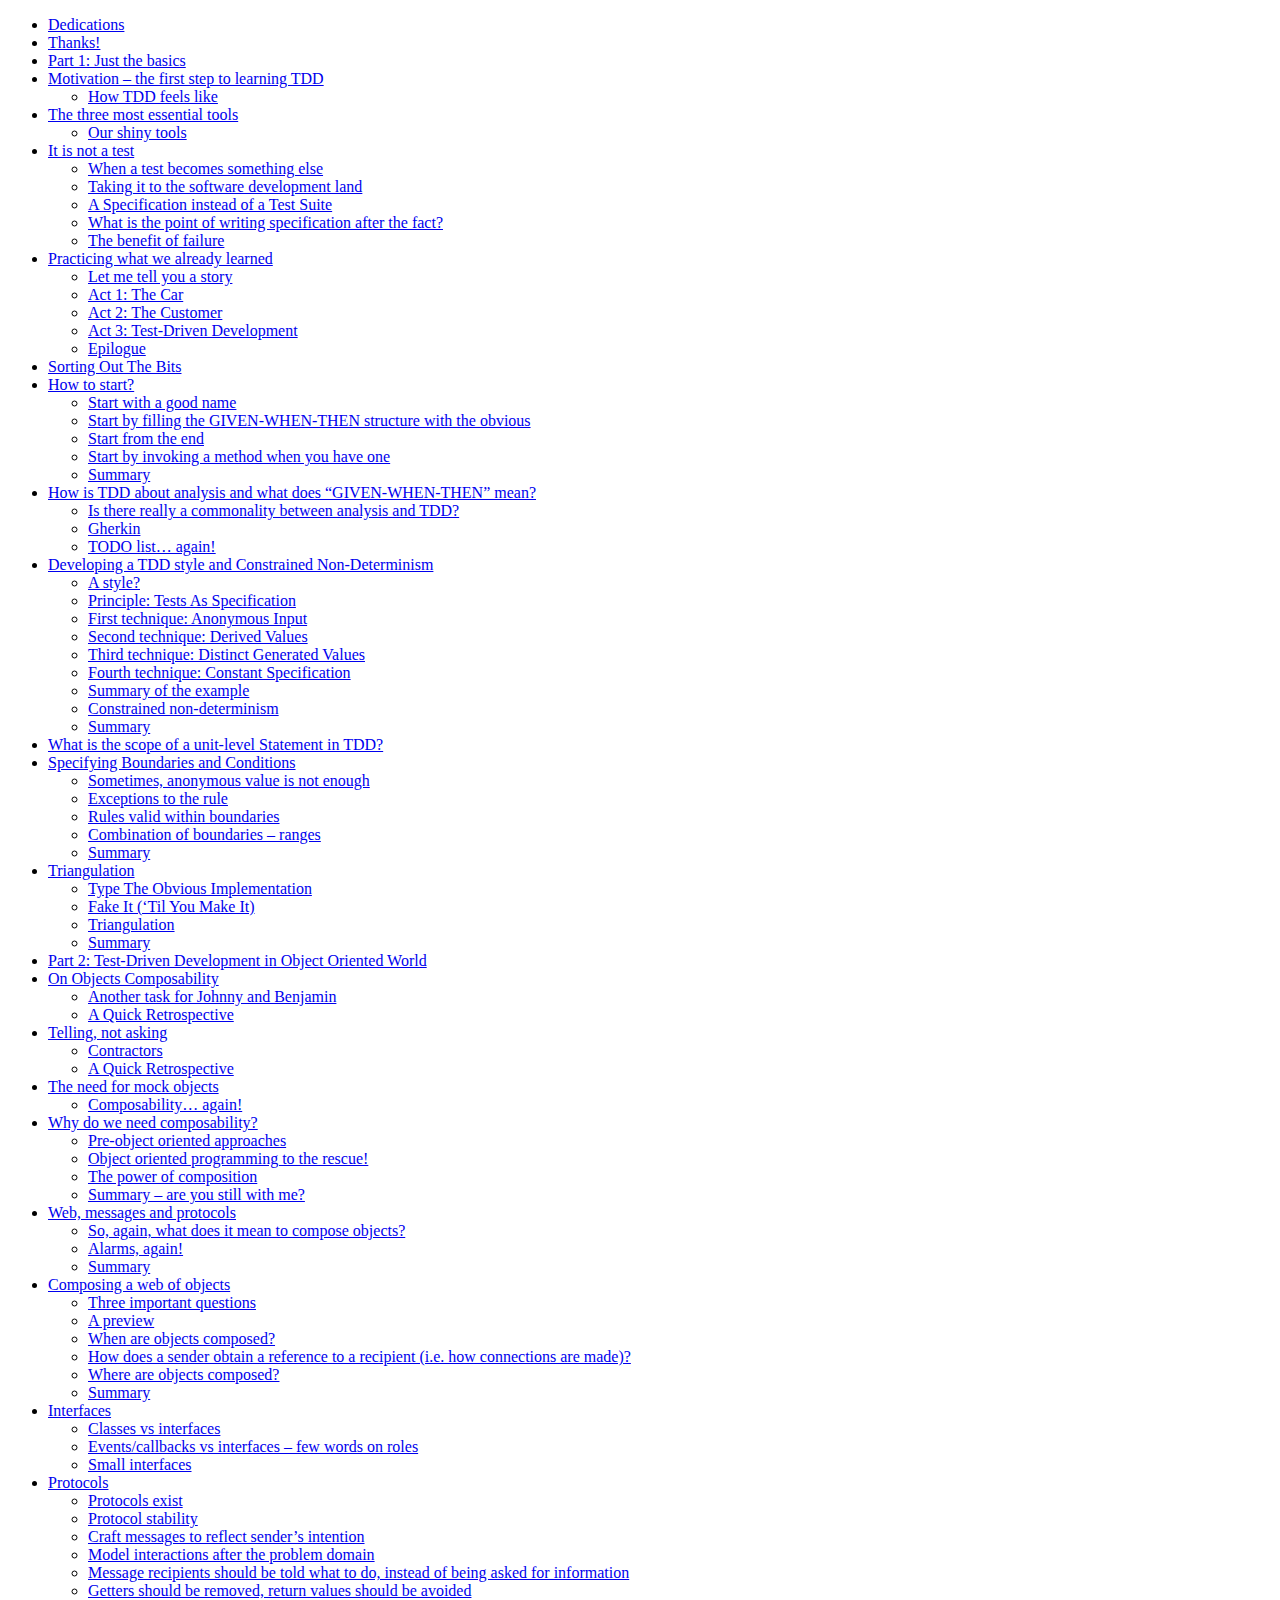
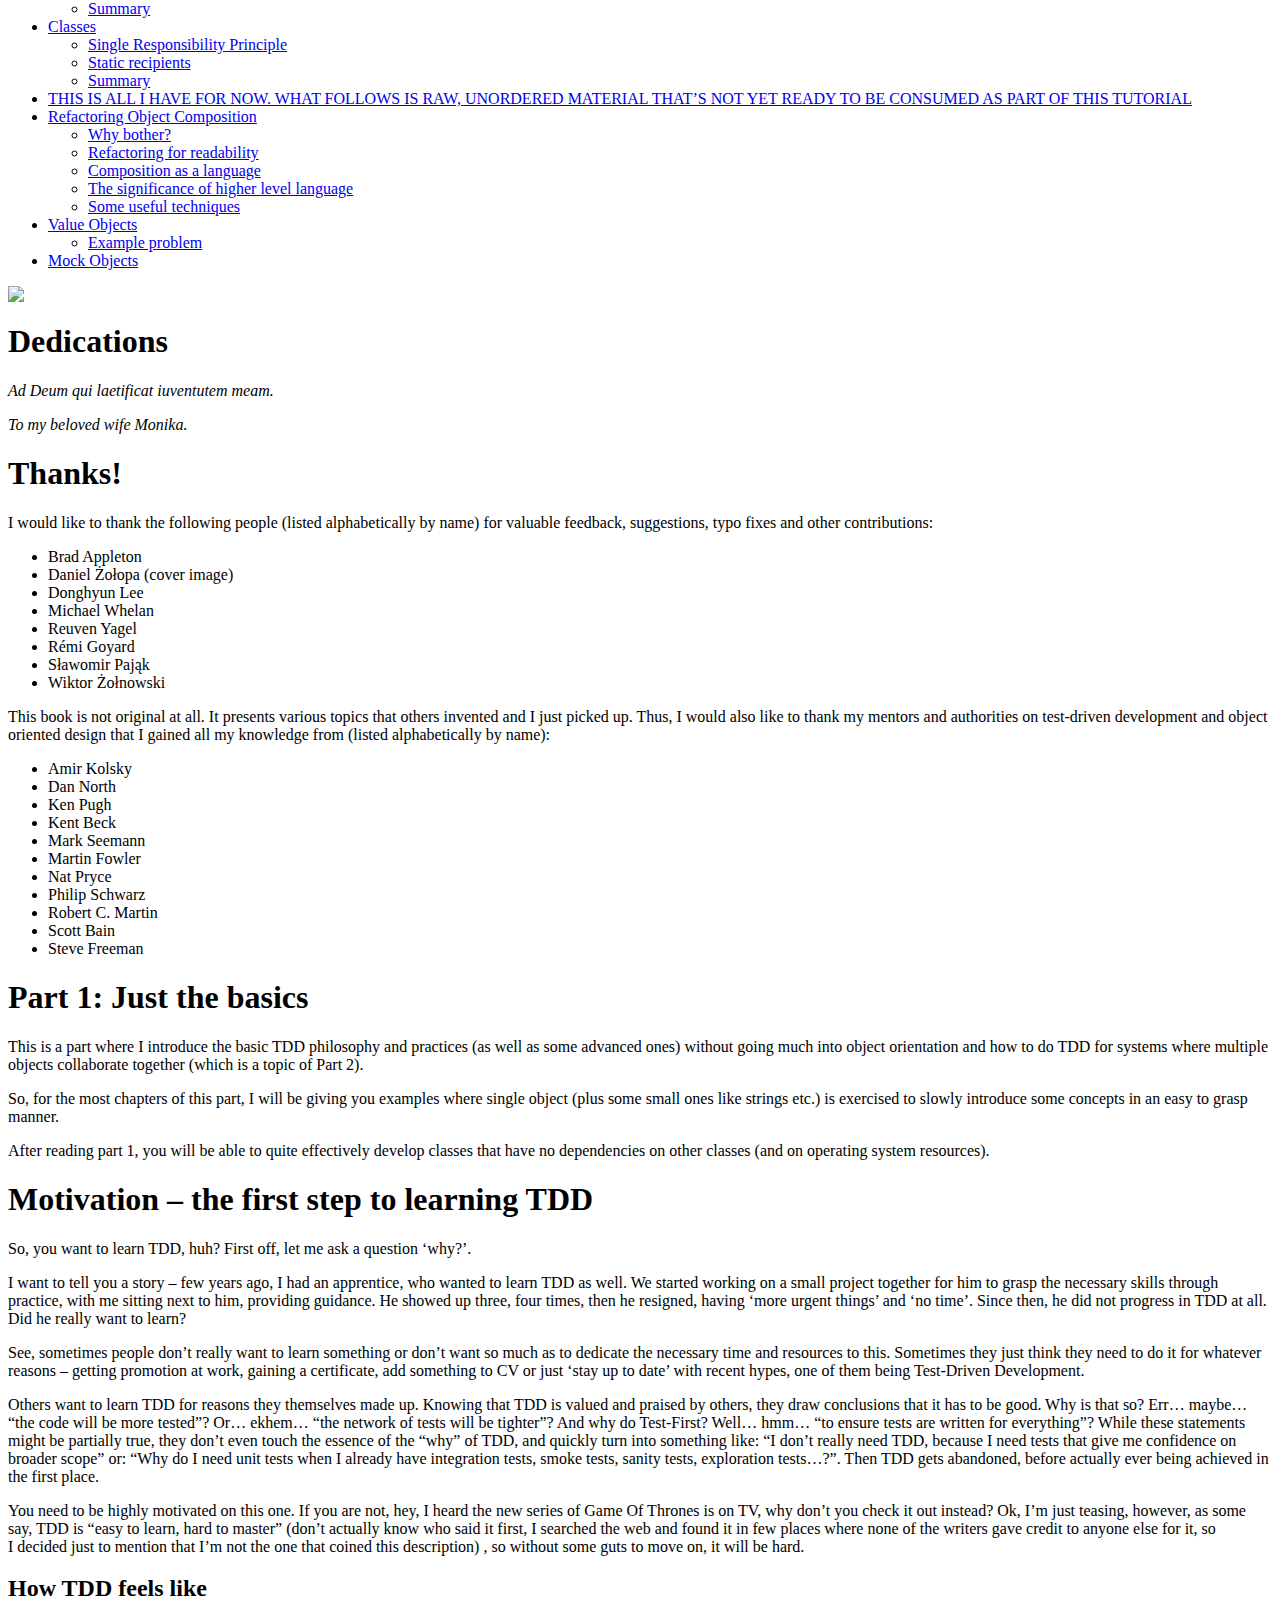
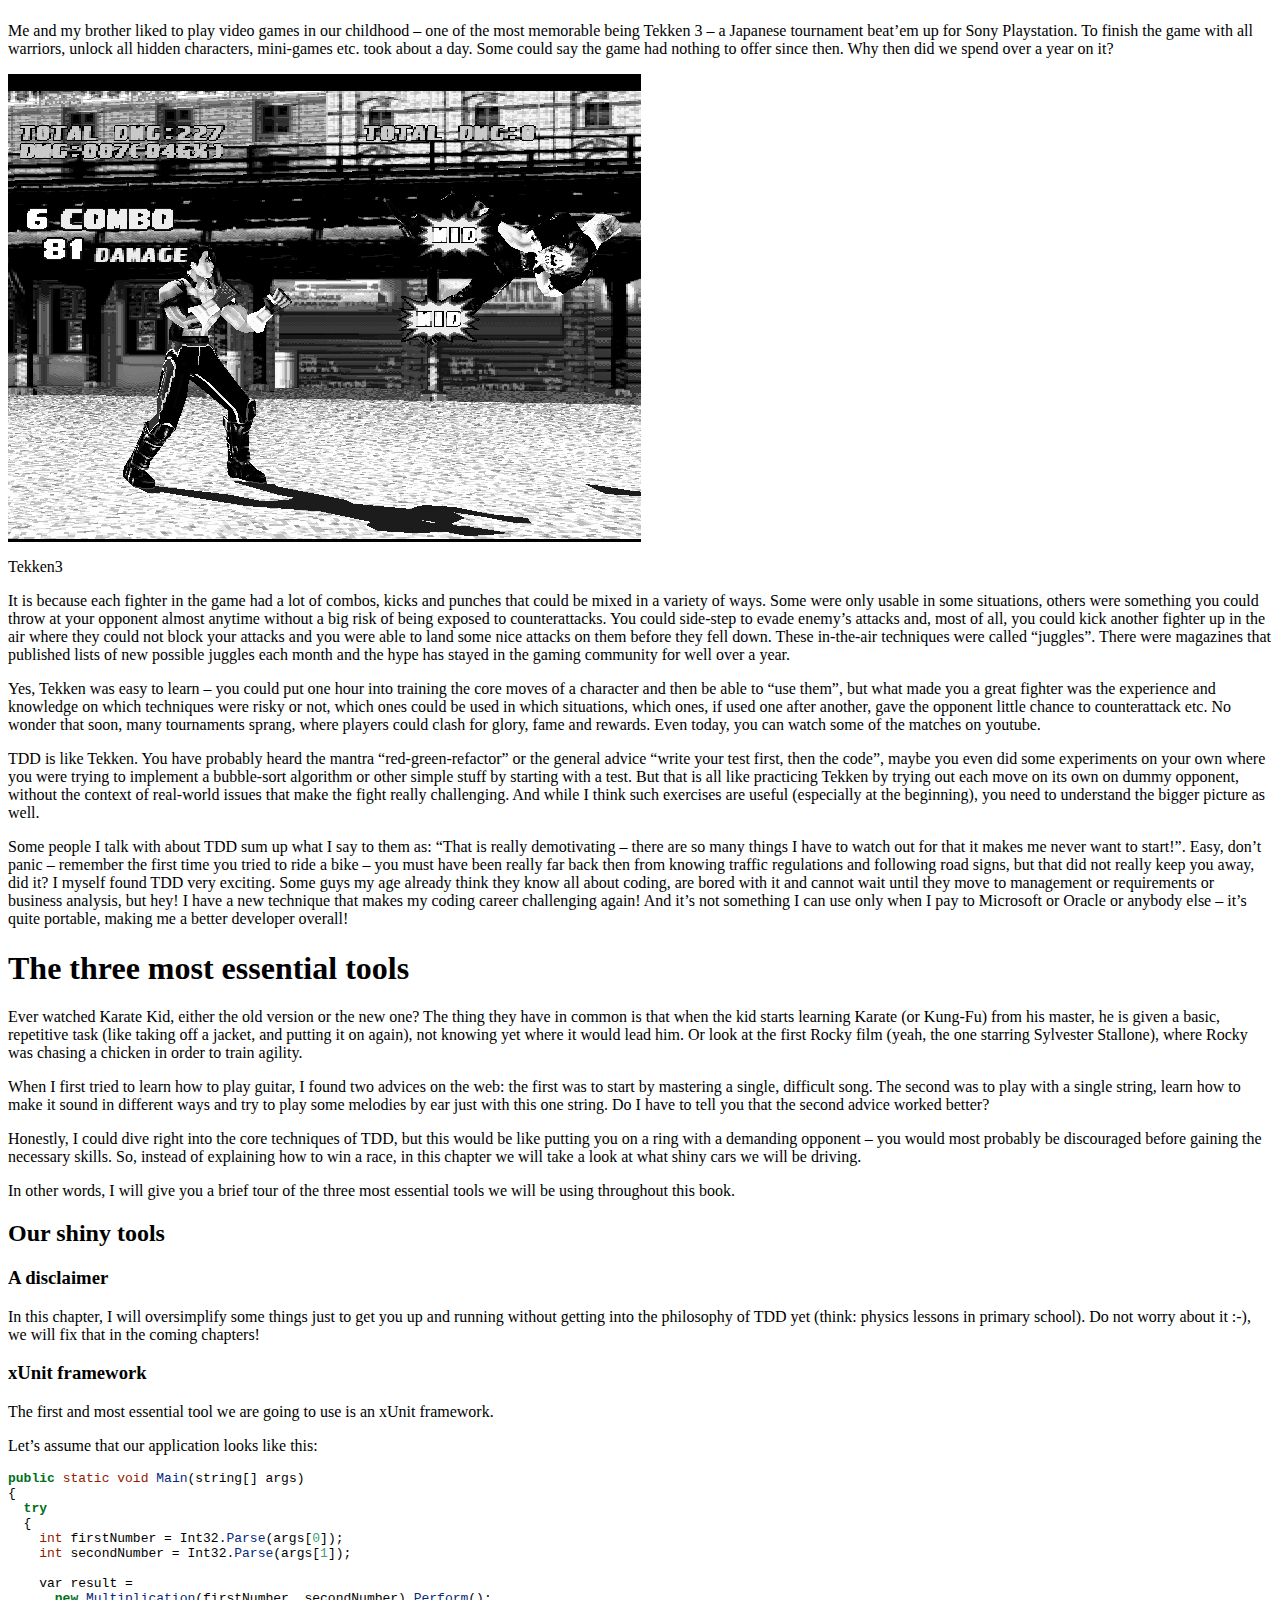
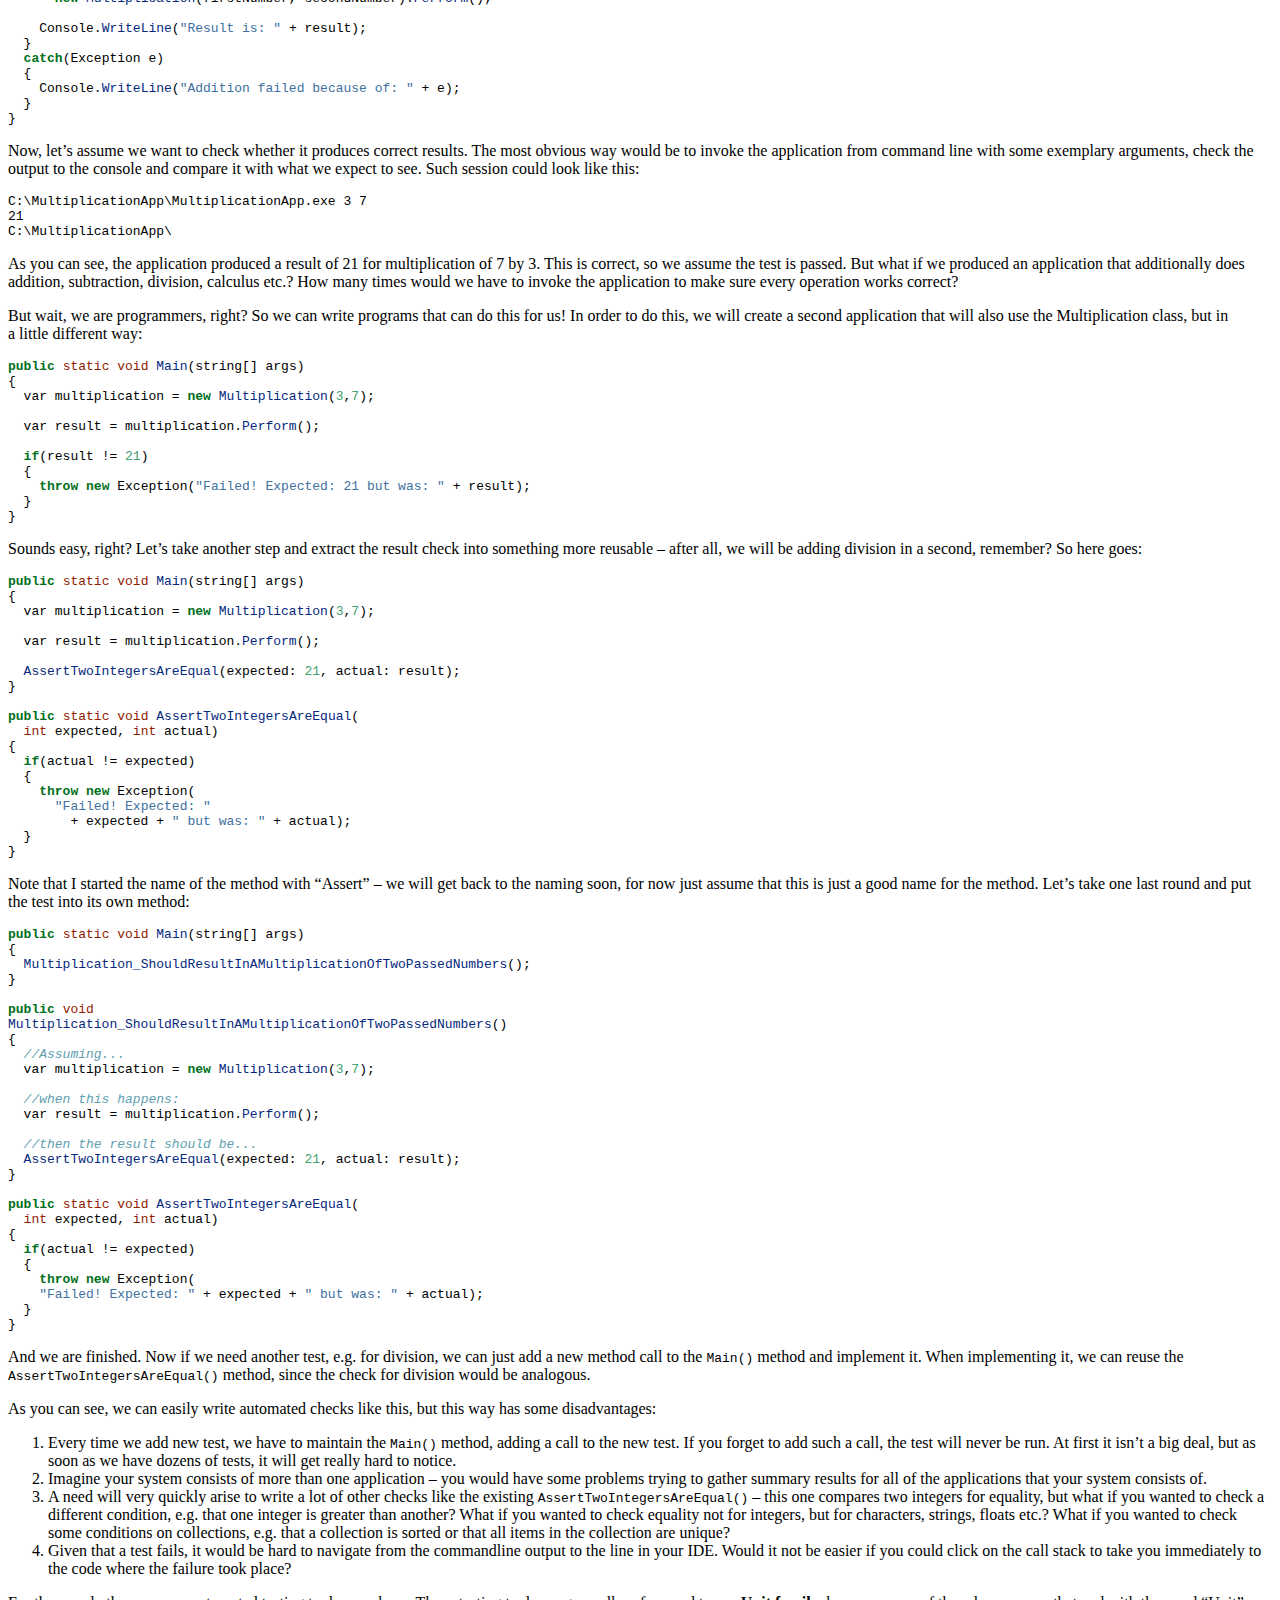
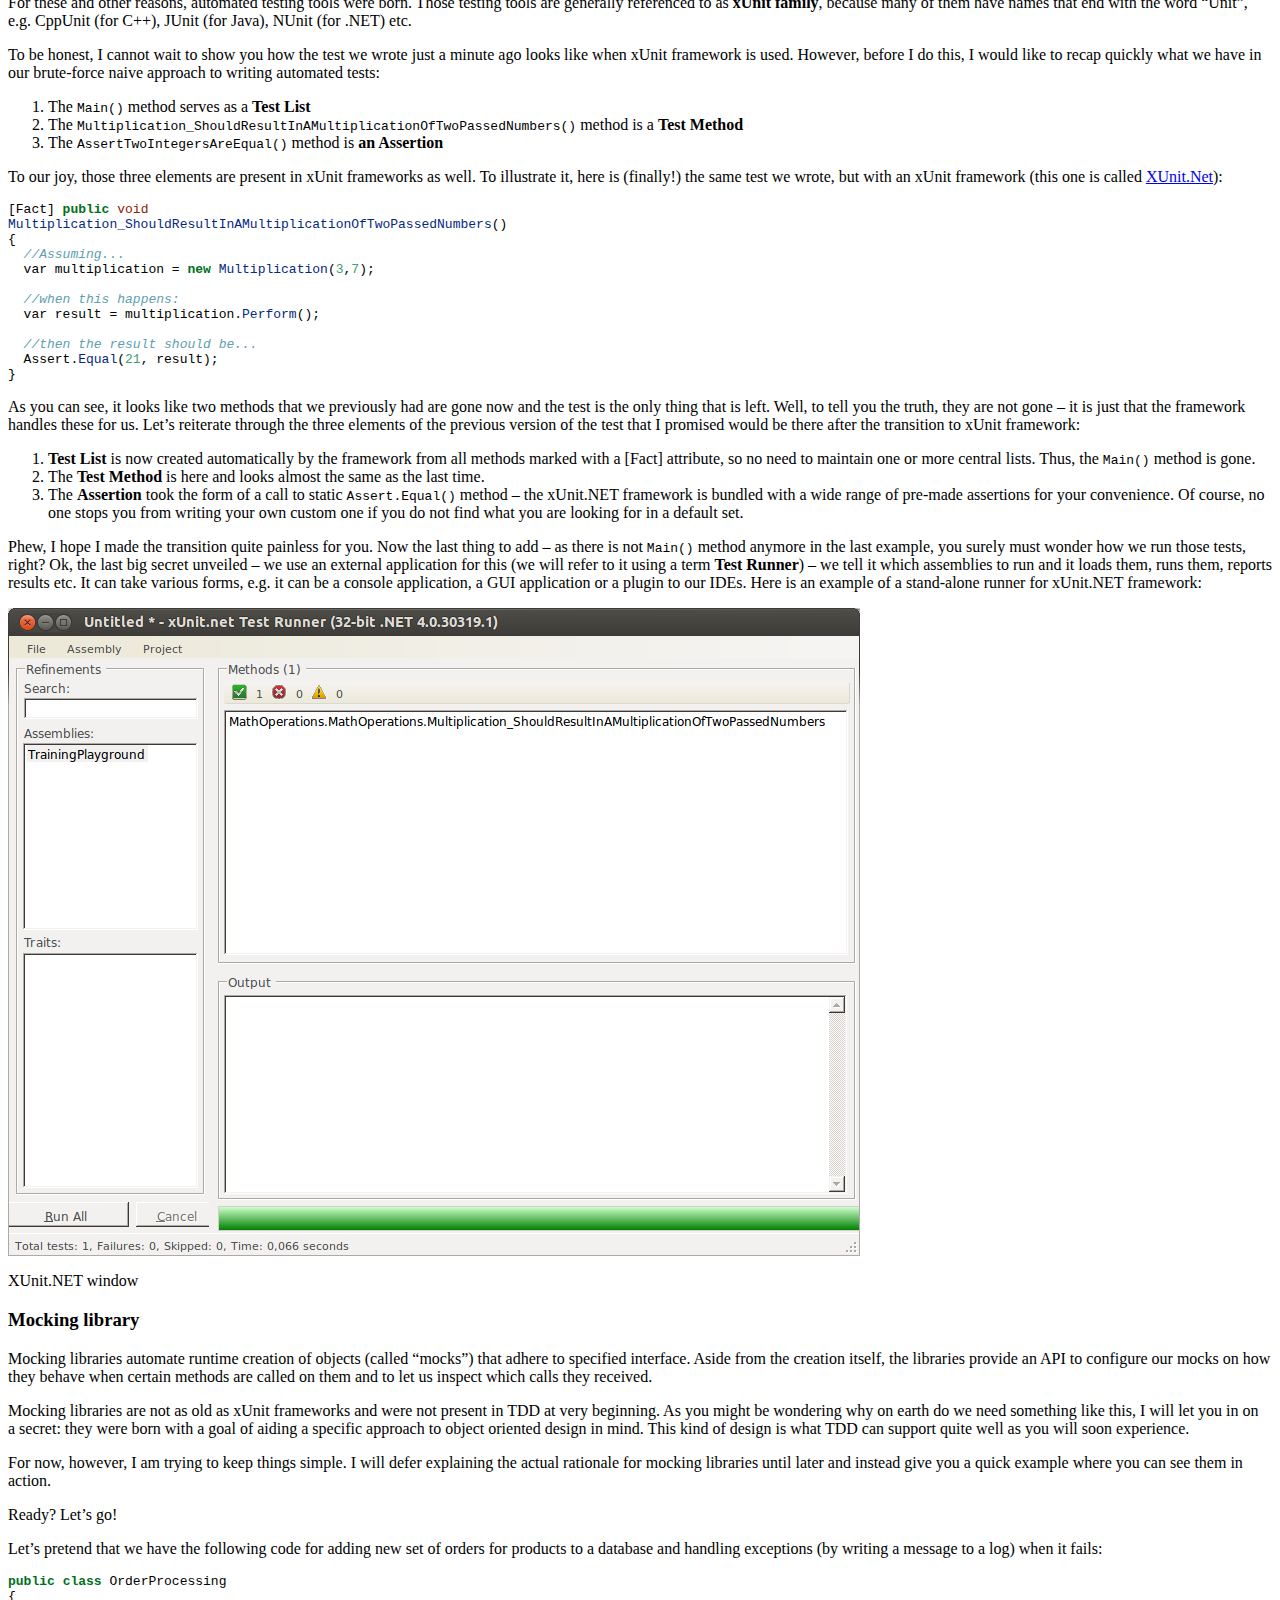
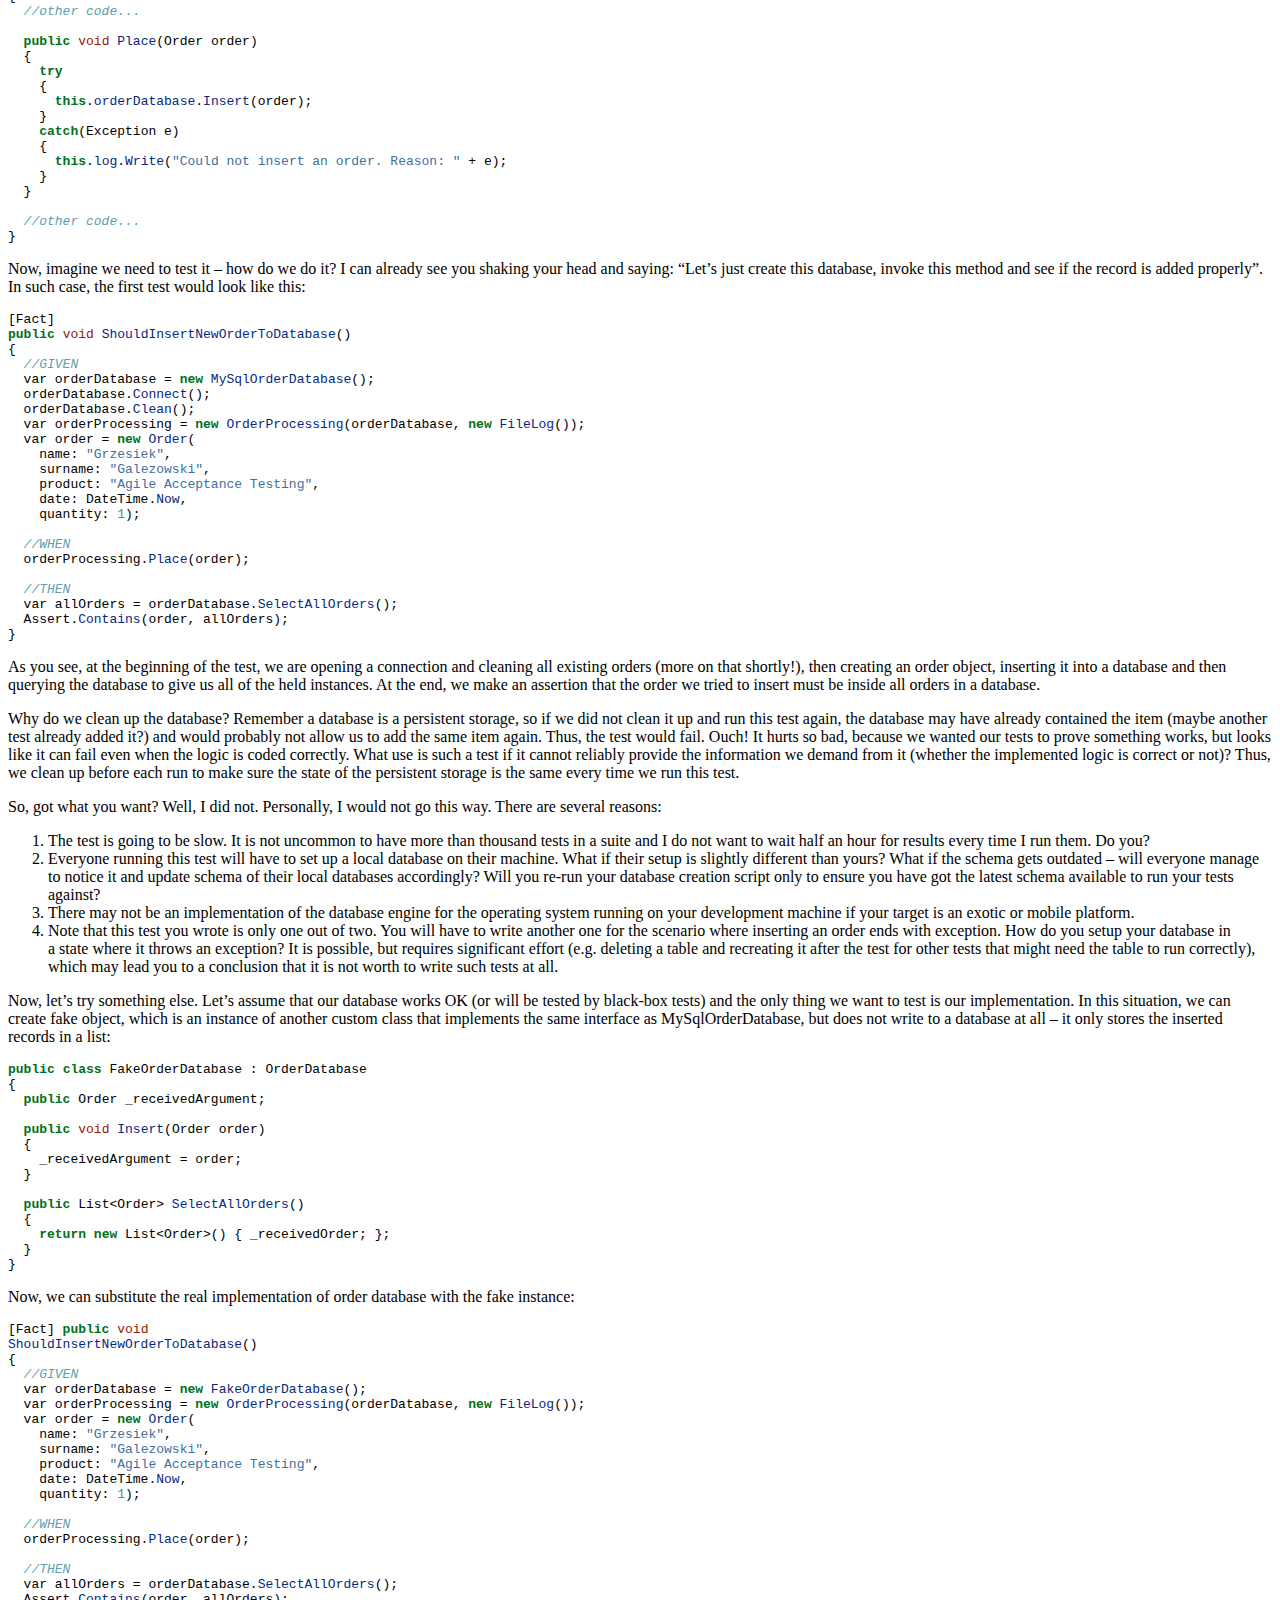
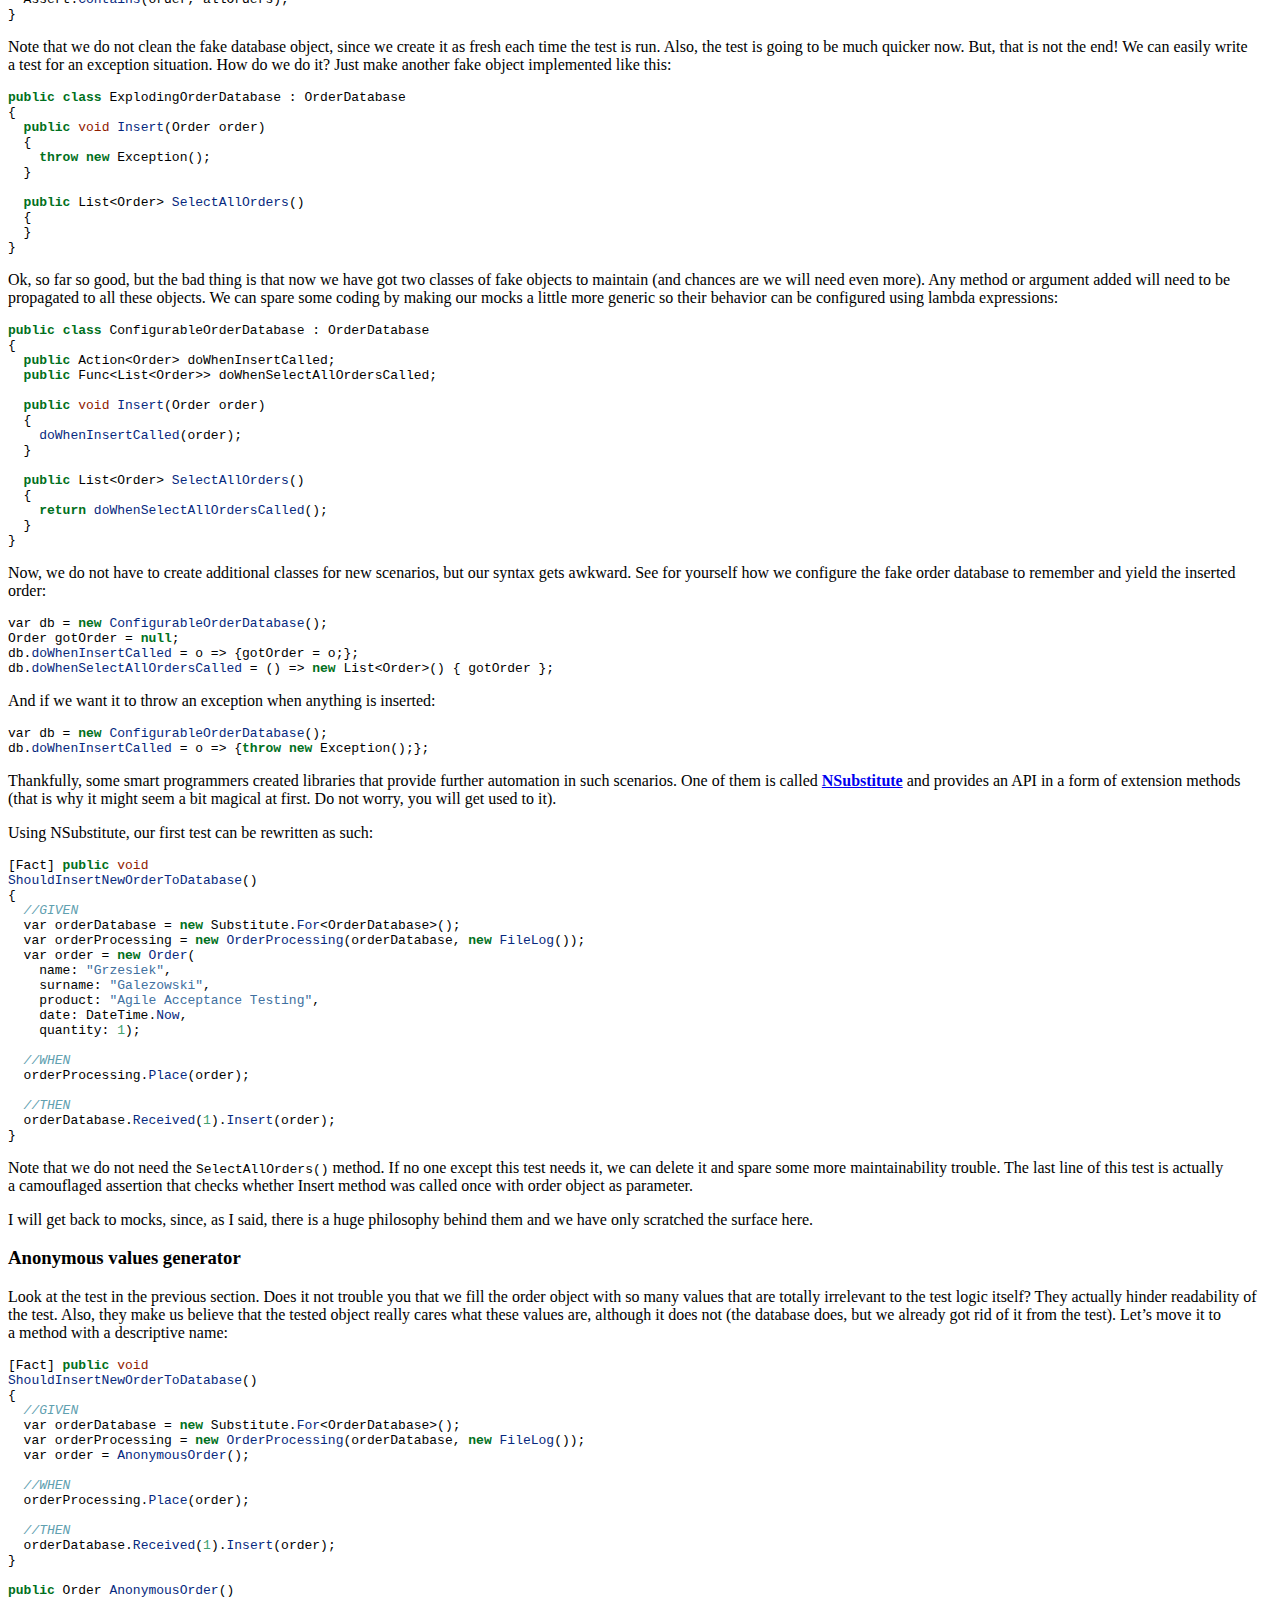
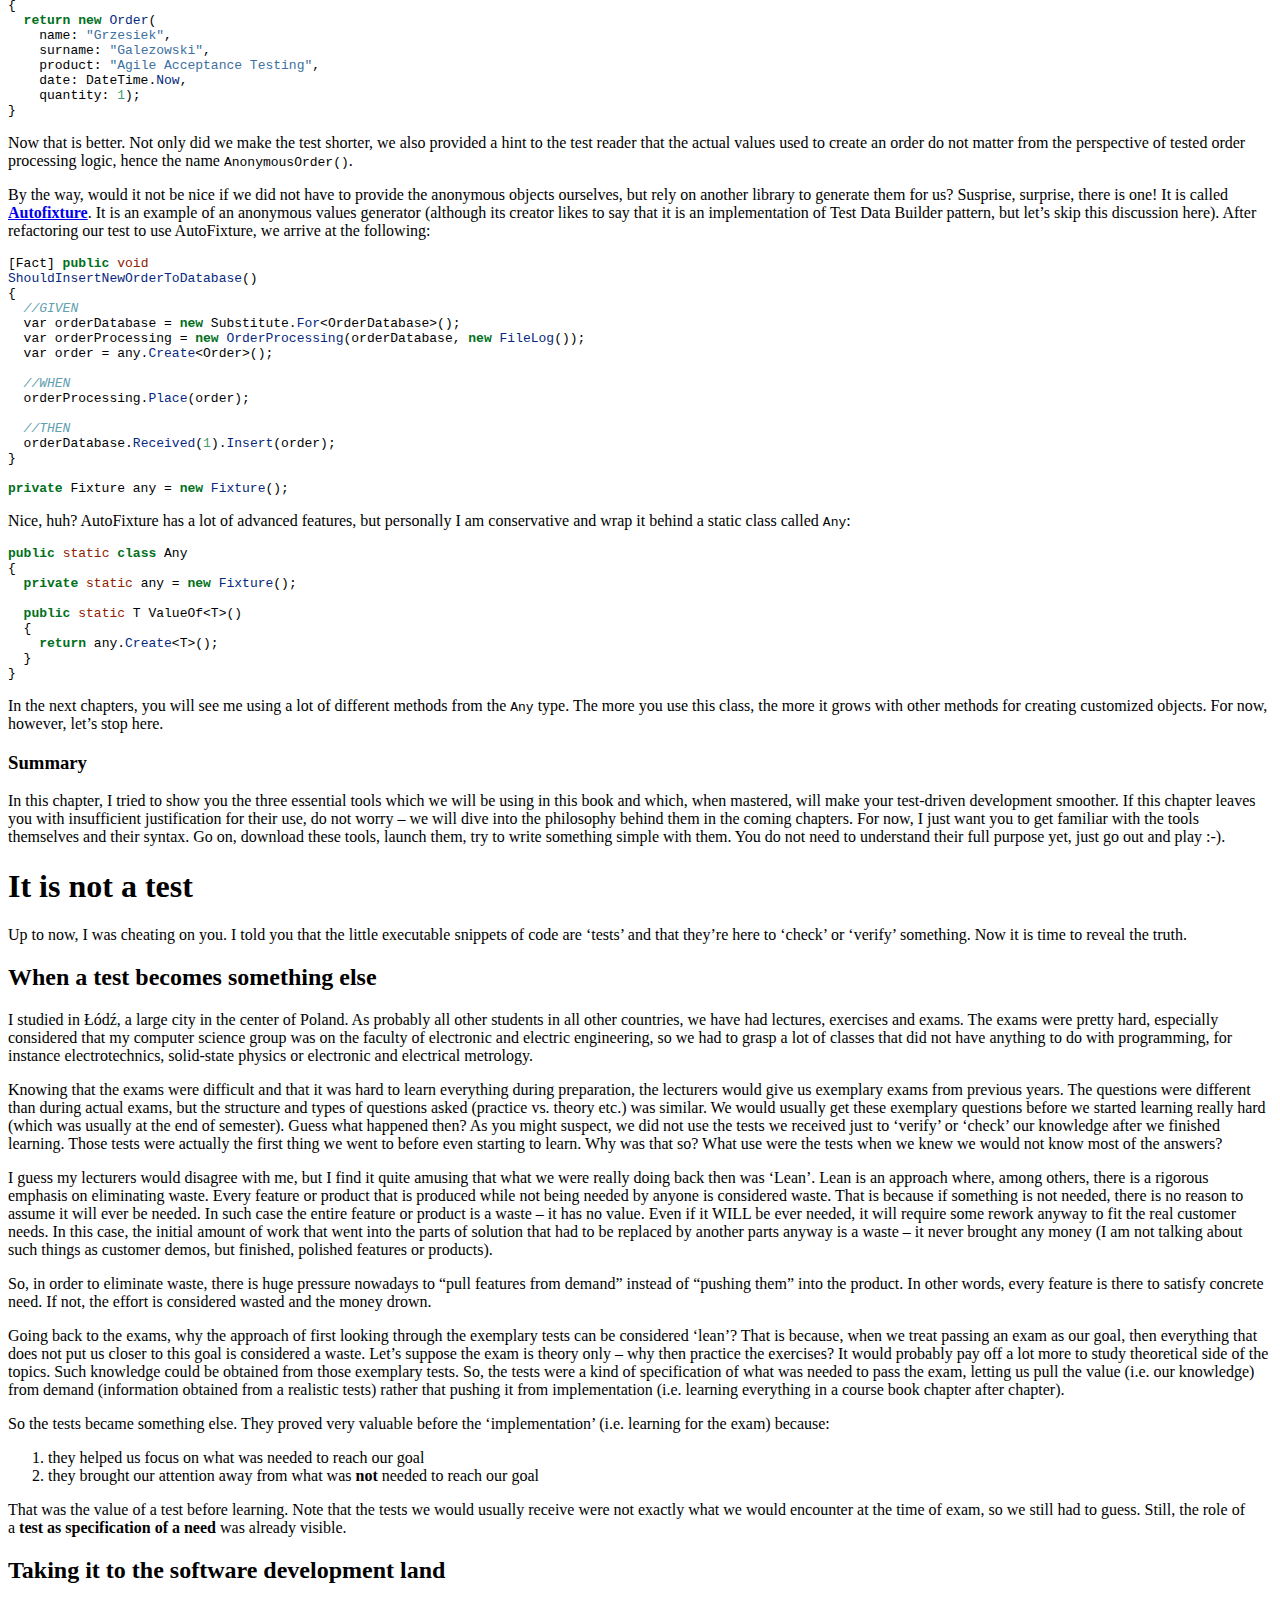
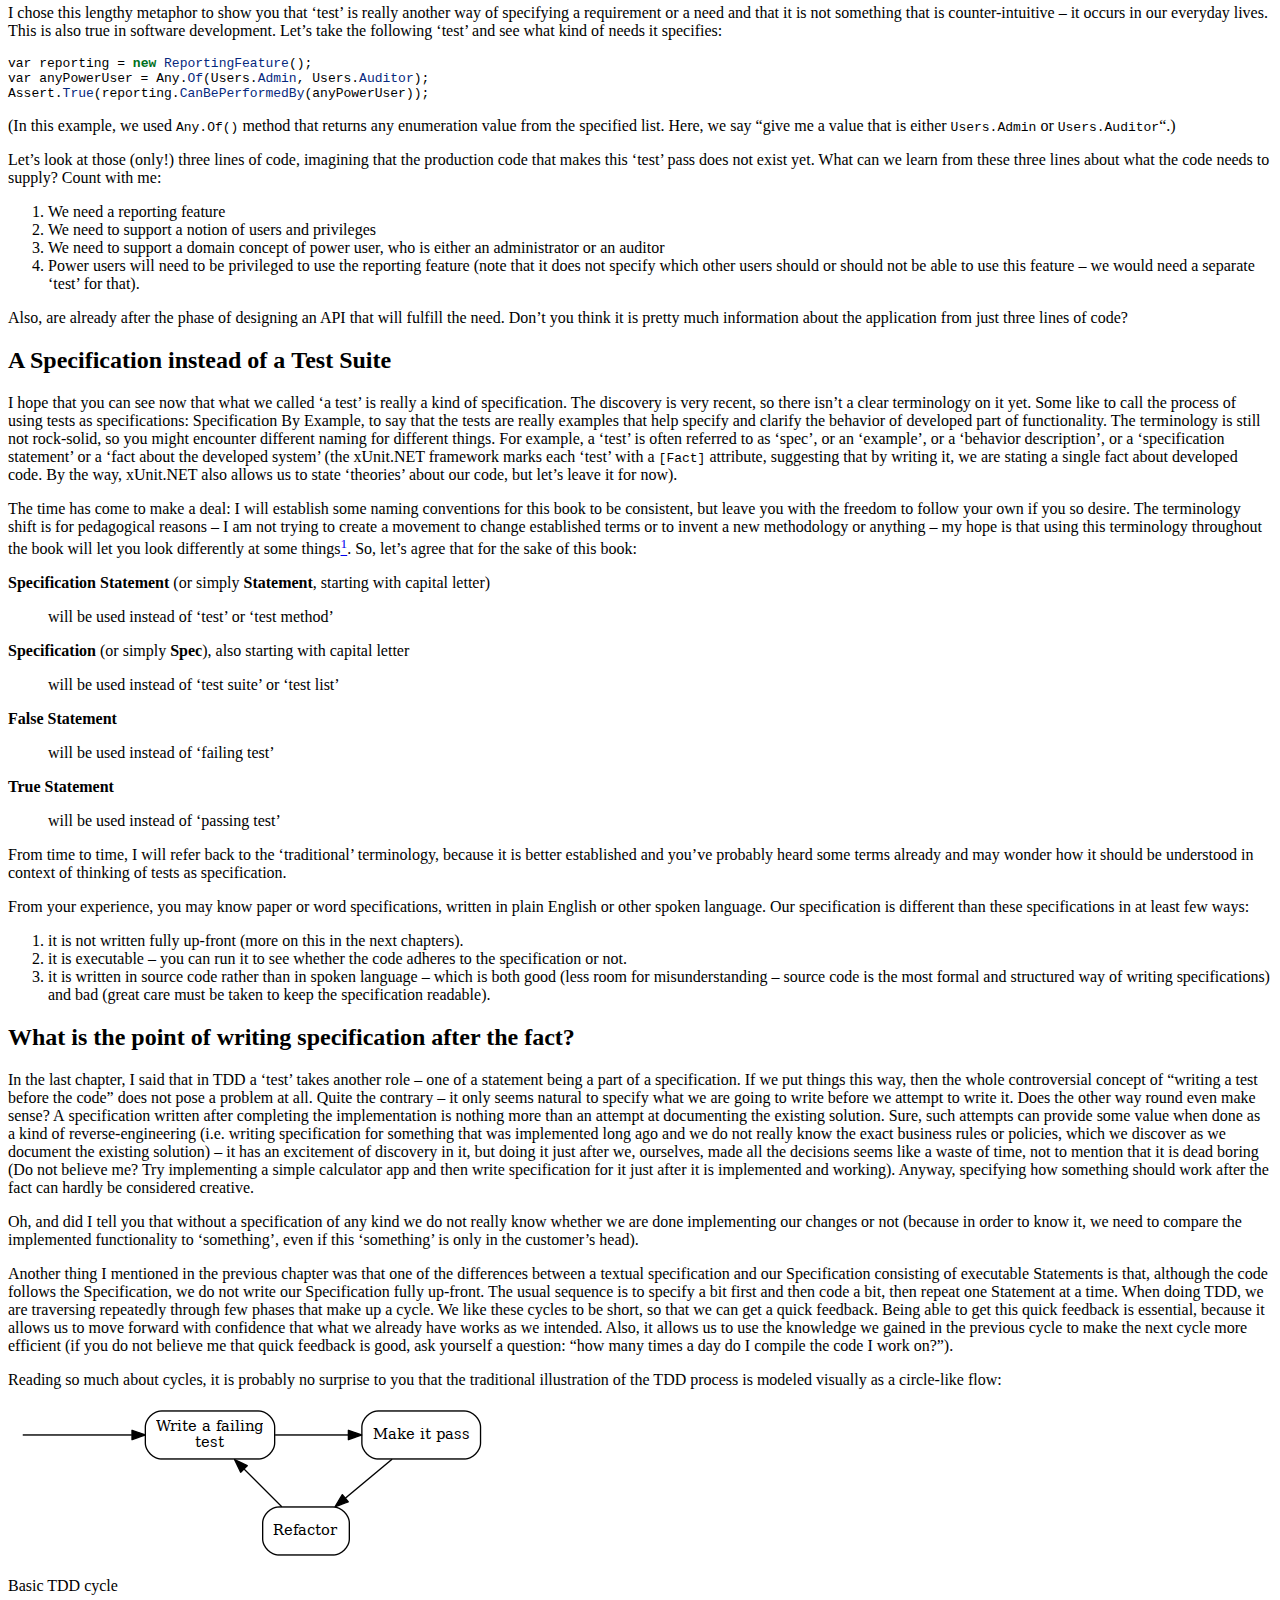
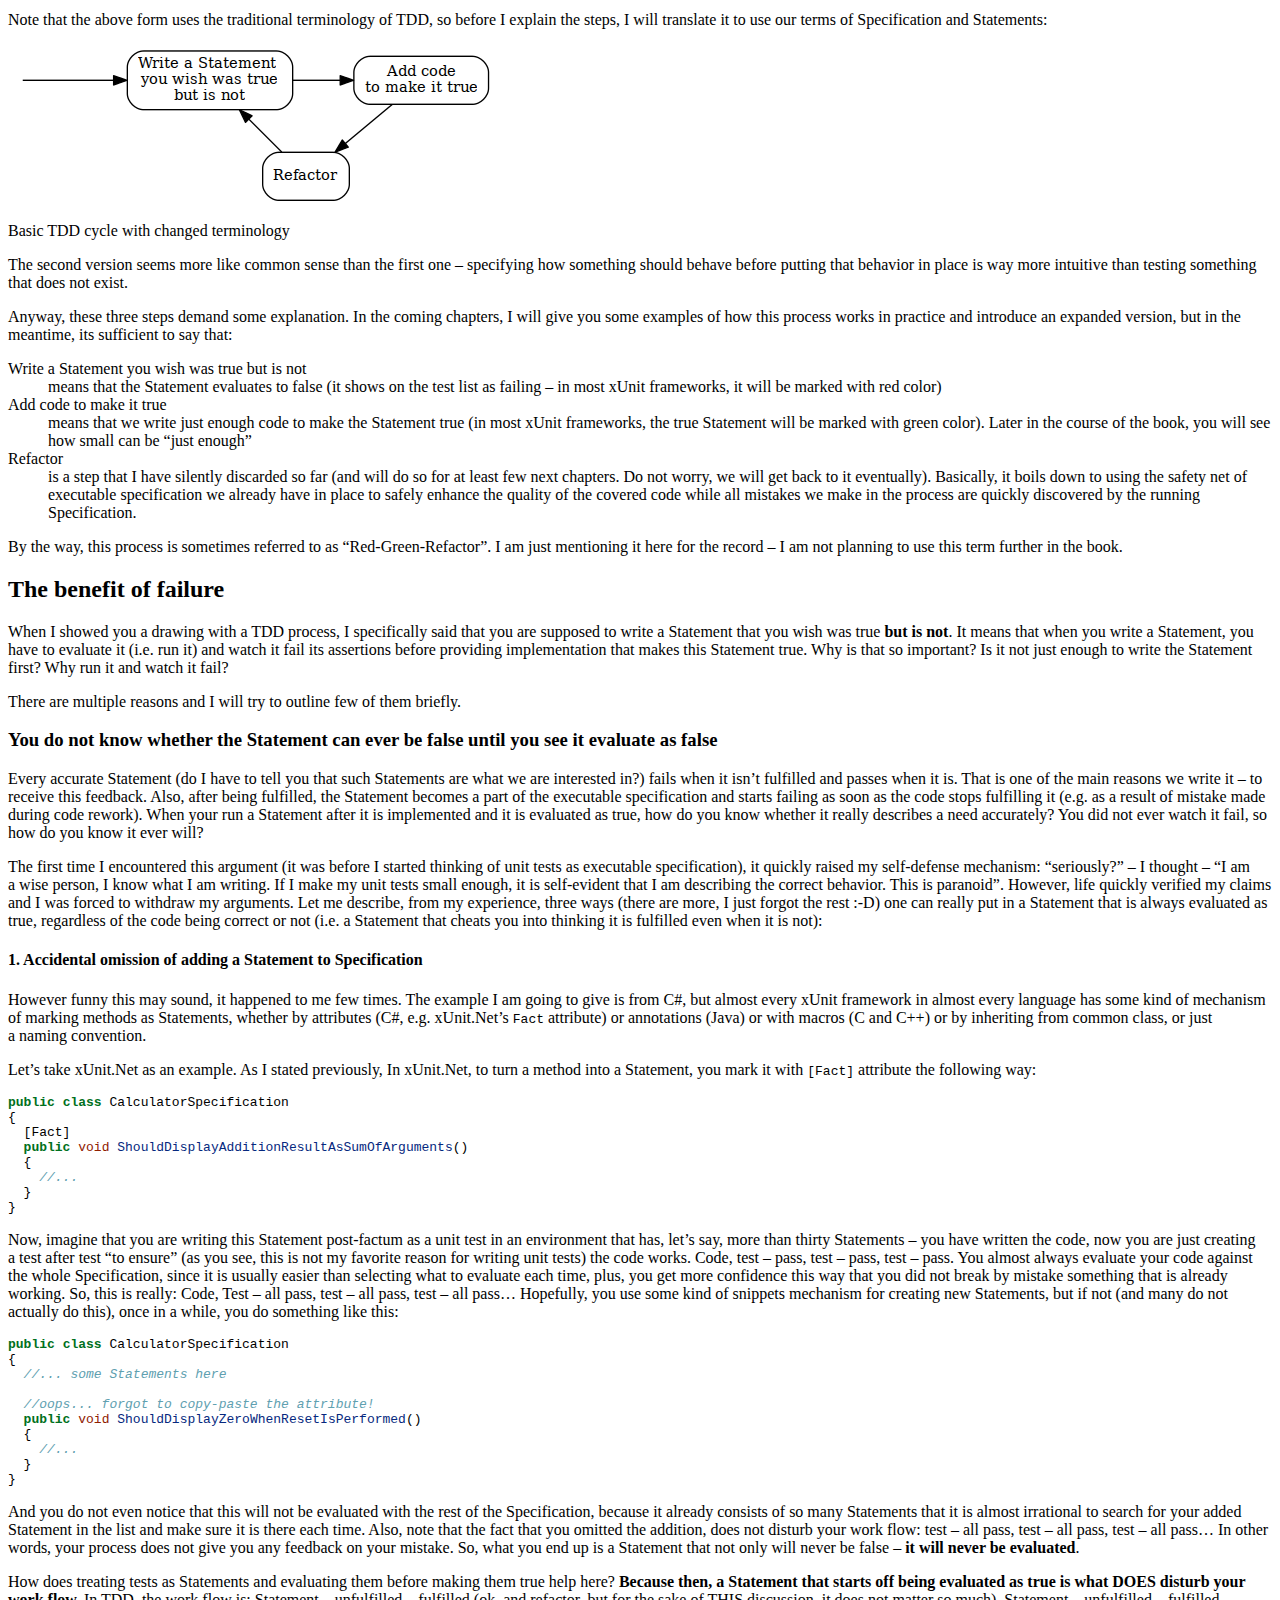
==== commit 8f2194c0: "writing refactoring composition chapter" ====
--- a/index.html
+++ b/index.html
@@ -146,8 +146,8 @@
 <li><a href="#why-bother">Why bother?</a></li>
 <li><a href="#refactoring-for-readability">Refactoring for readability</a></li>
 <li><a href="#composition-as-a-language">Composition as a language</a></li>
-<li><a href="#number-of-decisions-in-app-is-unchanged">Number of decisions in app is unchanged</a></li>
-<li><a href="#useful-patterns">Useful patterns</a></li>
+<li><a href="#the-significance-of-higher-level-language">The significance of higher level language</a></li>
+<li><a href="#some-useful-techniques">Some useful techniques</a></li>
 </ul></li>
 <li><a href="#value-objects">Value Objects</a><ul>
 <li><a href="#example-problem">Example problem</a></li>
@@ -5210,22 +5210,44 @@
 );</code></pre>
 <p>And here it is: the real, declarative description of our application! The composition reads better than when we started, doesn’t it?</p>
 <h2 id="composition-as-a-language">Composition as a language</h2>
-<h2 id="number-of-decisions-in-app-is-unchanged">Number of decisions in app is unchanged</h2>
-<p>TODO 1+2 = new Addition(new OneInteger(), new TwoInteger()) = plus(one(), two())</p>
-<p>Thus far we were talkiung about readability now we take different angle.</p>
-<ol style="list-style-type: decimal">
-<li>remove unwanted decisions</li>
-<li>optimize redundant decisions (i.e. polymorphism, factories)</li>
-<li>use 3rd party component for some decisions - decisions become someone else’s problem, at least as far as code maintenance is concerned</li>
-<li>renegotiate existing decisions (i.e. remove code, not needed features) - removing decisions that bring low business value</li>
-<li>use components/microservices to move away from decisions and focus on single topic</li>
-<li>use metadata/configuration - the decisions go to higher level</li>
-<li>APIs</li>
-<li>CASE tools/modelling tools</li>
-<li>DSL - program on higher level</li>
-</ol>
-<p>Designing such dsls is a big challenge - a lot of discipline and a sense of direction is required</p>
-<h2 id="useful-patterns">Useful patterns</h2>
+<p>Written this way, object composition has another important property - it is extensible and can be extended using the same terms that are already used. For example, using the methods we invented to make the composition more readable, we may write something like this:</p>
+<pre class="sourceCode java"><code class="sourceCode java"><span class="fu">Both</span>(
+  <span class="fu">Calls</span>(Police),
+  <span class="fu">MakesLoudNoise</span>()
+)</code></pre>
+<p>but, using the same terms, we may as well write this:</p>
+<pre class="sourceCode java"><code class="sourceCode java"><span class="fu">Both</span>(
+  <span class="fu">Both</span>(
+    <span class="fu">Calls</span>(Police),
+    <span class="fu">Calls</span>(Security)),
+  <span class="fu">Both</span>(
+    <span class="fu">Calls</span>(Boss),
+    <span class="fu">MakesLoudNoise</span>()))
+)</code></pre>
+<p>Note that we have invented something that has these properties:</p>
+<ol style="list-style-type: decimal">
+<li>Defines some kind of <em>vocabulary</em> - in our case, the following “words” are form part of the vocabulary: <code>Both(), Calls(), MakesLoudNoise(), DependingOnTimeOfDay(), atNight, duringDay, SecureAreaContaining(), GuardsBuildingWithAlarmThat(), OfficeBuildingWithAlarmThat()</code>.</li>
+<li>Allows combining the words from the vocabulary in certain combinations as which also have a meaning. For example: <code>Both(Calls(Police), Calls(Guards))</code> has the meaning of “calls both police and guards when triggered” - thus, this thing we invented allows creating <em>sentences</em>.</li>
+<li>Although we are quite liberal in defining behaviors for alarms, there are some rule as what can be composed with what (for example, we cannot compose guards building with an office, but each of them can only be composed with alarms). Thus, we can say we have created something that looks like a <em>grammar</em>.</li>
+<li>The vocabulary is <em>constrained to the domain</em> of alarms. On the other hand, it <em>is more powerful and expressive</em> as a description of this domain than a combination of <code>if</code> statements, <code>for</code> loops, variable assignments etc. available in a general-purpose language.</li>
+<li>The sentences written define a behavior of the application - so by writing sentences like this, we still write software!</li>
+</ol>
+<p>All of these points suggest that we have created a <em>Domain-Specific Language</em><a href="#fn26" class="footnoteRef" id="fnref26"><sup>26</sup></a>, which, by the way, is a <em>higher level language</em>.</p>
+<h2 id="the-significance-of-higher-level-language">The significance of higher level language</h2>
+<p>So.. why do we need a higher level language to describe the behavior of our application? After all, expressions, statements, loops and conditions (and objects and polymorphism) are our daily bread and butter. Why invent something that moves us away from this kind of programming into something “domain-specific”?</p>
+<p>My main answer is: to deal with more effectively with complexity.</p>
+<p>Complexity might be approximated by a number of decisions our application needs to make. As much as we try, we cannot reduce this number. What can we do when this number grows too large? We have the following choices:</p>
+<ol style="list-style-type: decimal">
+<li>Remove some decisions - might be unacceptable from the business perspective.</li>
+<li>Optimize redundant decisions - is about making sure that each decision is made once in the code base - I already showed you some examples how polymorphism can help with that.<br /></li>
+<li>Use 3rd party component or a library - While this is quite easy for “infrastructure” code and utilities, it is very, very hard (impossible?) to find a library that will describe our “domain rules” for us. So if these rules are where the real complexity lies (and often they are), we are still left alone with our problem.</li>
+<li>Hide the decisions by programming on higher level of abstraction - this may span a whole range of techniques (one of them being e.g. garbage collection that takes away the decision about when to free memory from us).</li>
+</ol>
+<p>So, as you see, only the last of the above points really helps in reducing complexity. This is where the idea of domain-specific languages falls in. If we carefully refactor our object composition into a set of domain-specific languages (one is often too little), one day we may find that we are adding new features by writing new sentences in these languages in a declarative way rather than adding new imperative code. Thus, if we have a good language and a firm understanding of its vocabulary and grammar, we can program on higher level of abstraction which is more expressive and less complex.</p>
+<p>This is very hard - it requires, among all: 1. A huge discipline across a develoment team. 1. A sense of direction of how to structure the composition and where to lead the languages as they evolve. 1. Merciless refactoring. 1. Some minimal knowledge of language design and experience in doing so.</p>
+<p>Of course, not all parts of the composition make a good material to being structured like a language. Despite these difficulties, I think it’s well worth the effort. Programming on higher level of abstraction with declarative code rather than imperative is my hope for writing maintainable and understandable systems.</p>
+<h2 id="some-useful-techniques">Some useful techniques</h2>
+<p>In his wonderful book<a href="#fn27" class="footnoteRef" id="fnref27"><sup>27</sup></a> about creating domain-specific languages, Martin Fowler lists a set of techniques that help achieve “fluency” of syntax. Some of them include:</p>
 <ol style="list-style-type: decimal">
 <li>Factory method &amp; method composition</li>
 <li>variadic covering method – creating collection using variadic parameter method or variadic constructors</li>
@@ -5511,6 +5533,8 @@
 <li id="fn23"><p>Note that I am talking about responsibilities the way SRP talks about them, not the way they are understood by e.g. Responsibility Driven Design. Thus, I am talking about responsibilities of a class, not responsibilities of its API.<a href="#fnref23">↩</a></p></li>
 <li id="fn24"><p>SMTP stands for Simple Mail Transfer Protocol and is a standard protocol for sending and receiving e-mail. You can read more on <a href="http://en.wikipedia.org/wiki/Simple_Mail_Transfer_Protocol">Wikipedia</a>.<a href="#fnref24">↩</a></p></li>
 <li id="fn25"><p>M. Fowler, Domain-Specific Languages, Addison-Wesley 2010.<a href="#fnref25">↩</a></p></li>
+<li id="fn26"><p>M. Fowler, Domain-Specific Languages, Addison-Wesley 2010.<a href="#fnref26">↩</a></p></li>
+<li id="fn27"><p>M. Fowler, Domain-Specific Languages, Addison-Wesley 2010.<a href="#fnref27">↩</a></p></li>
 </ol>
 </div>
 </body>
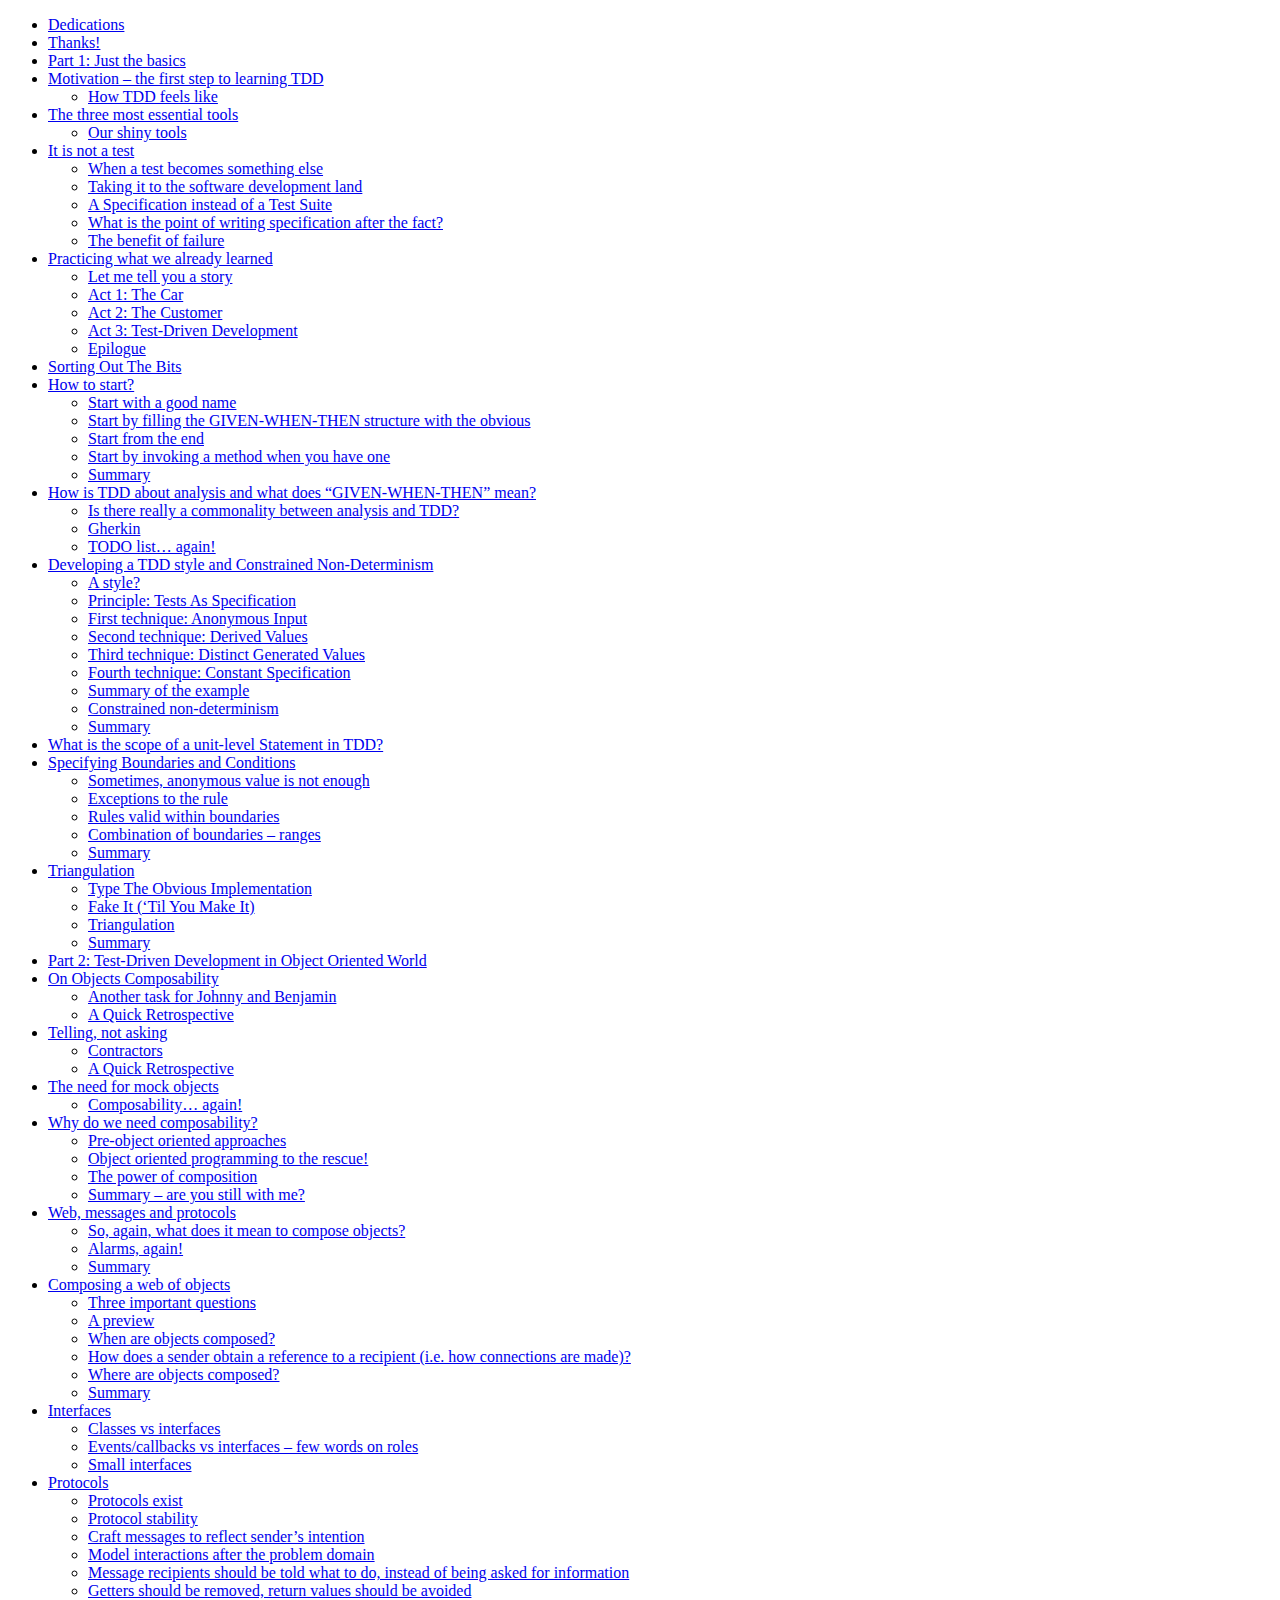
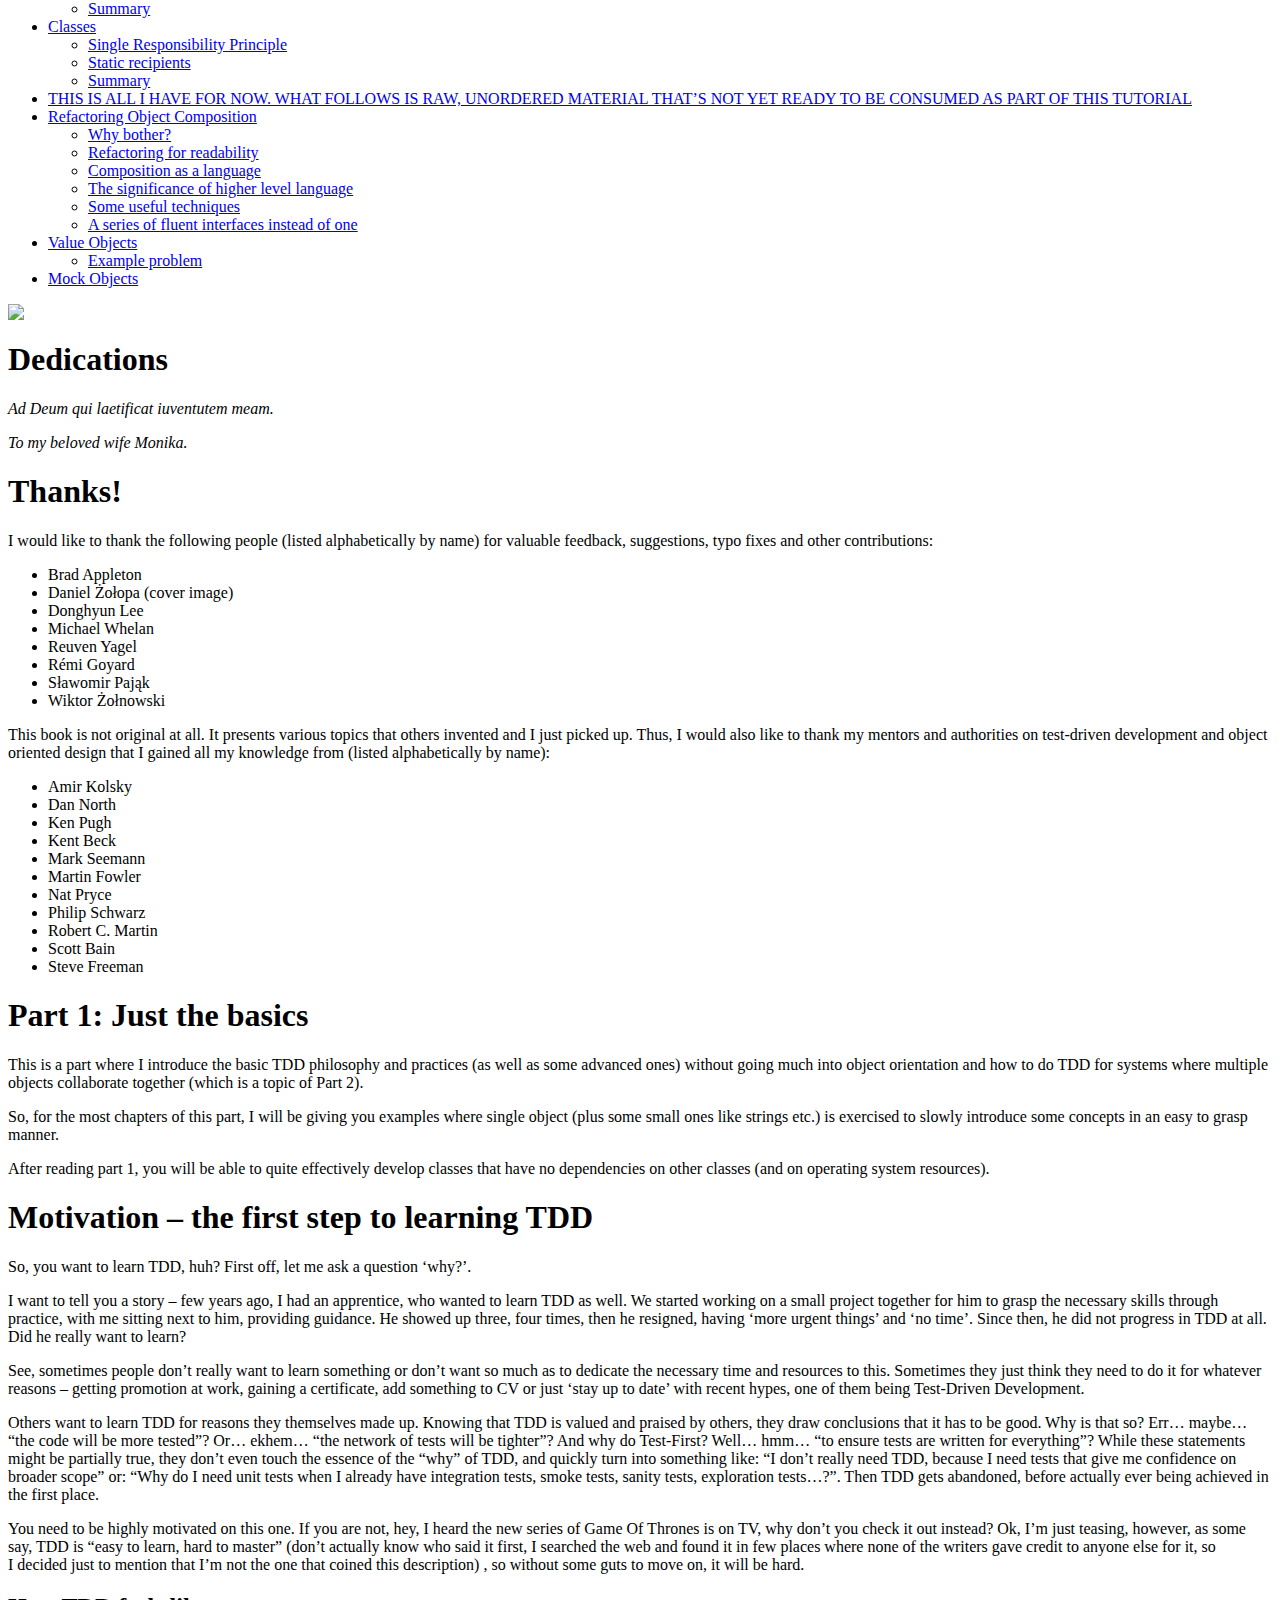
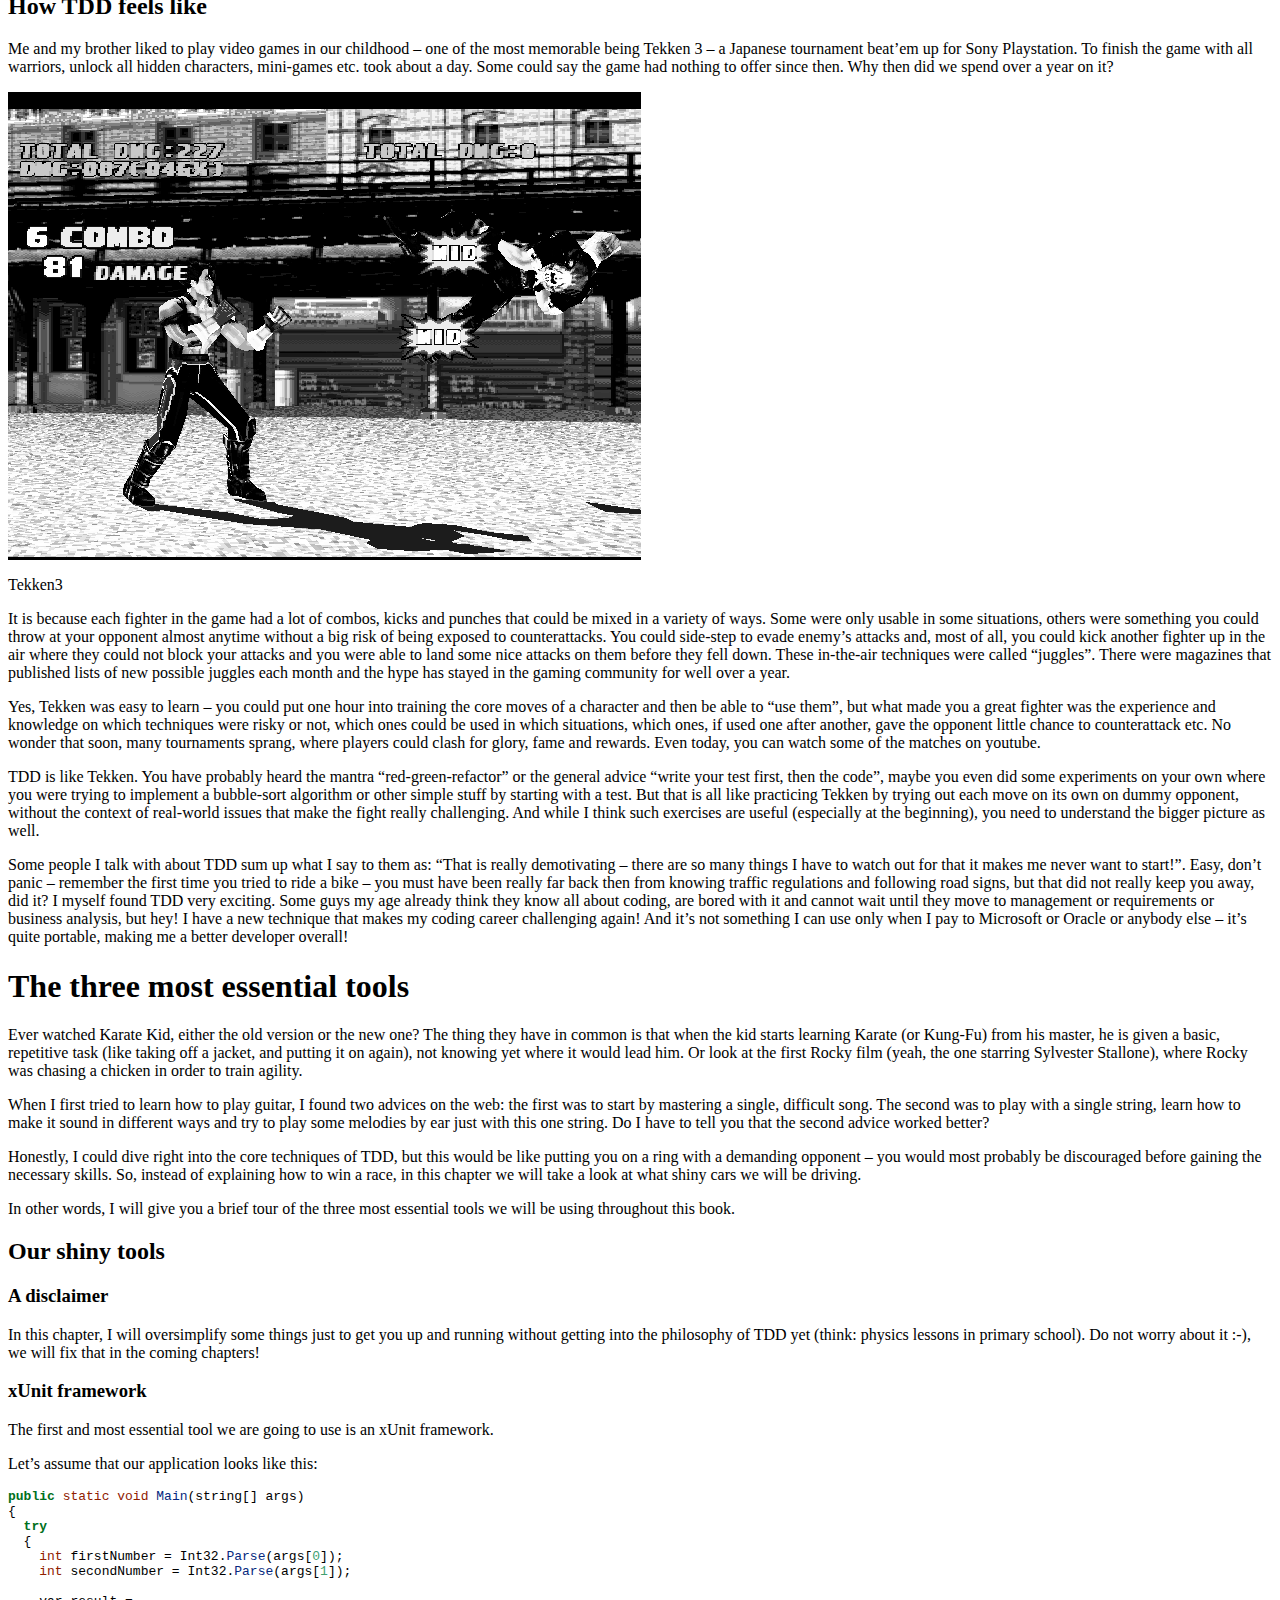
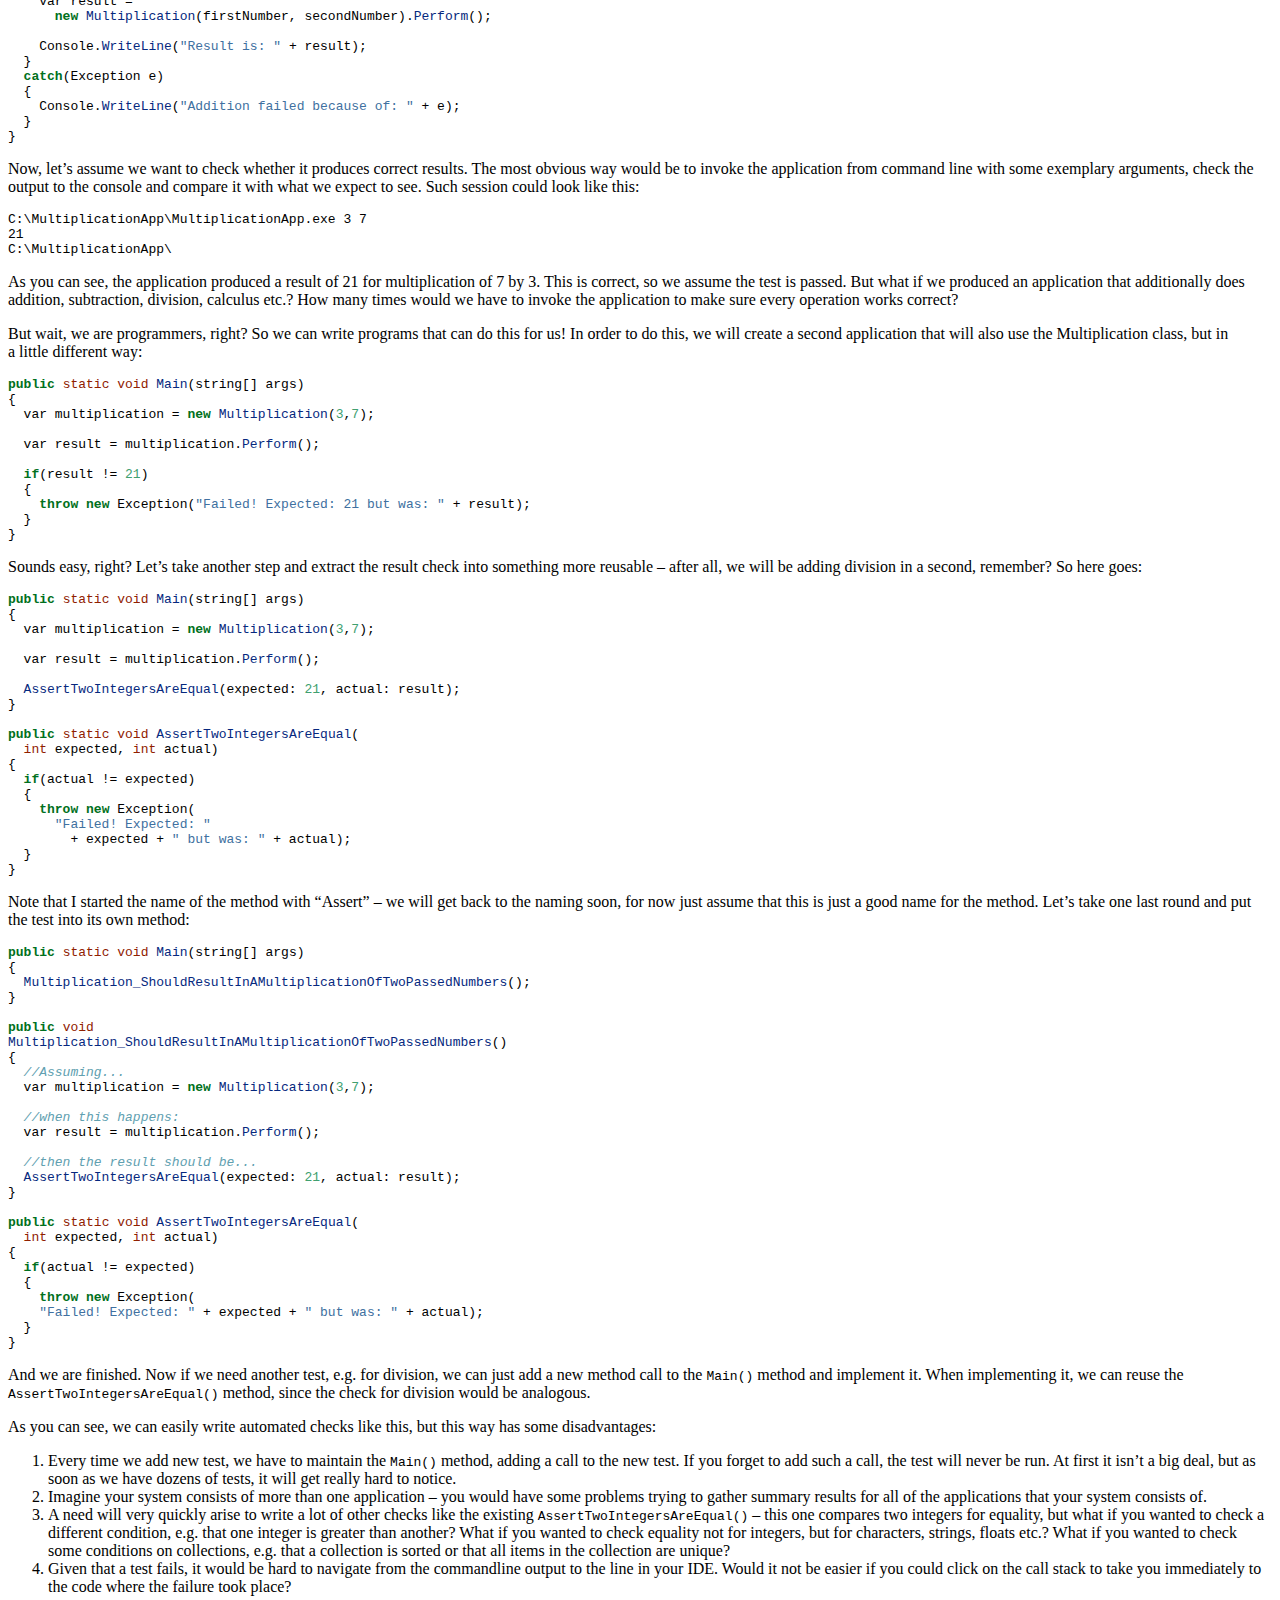
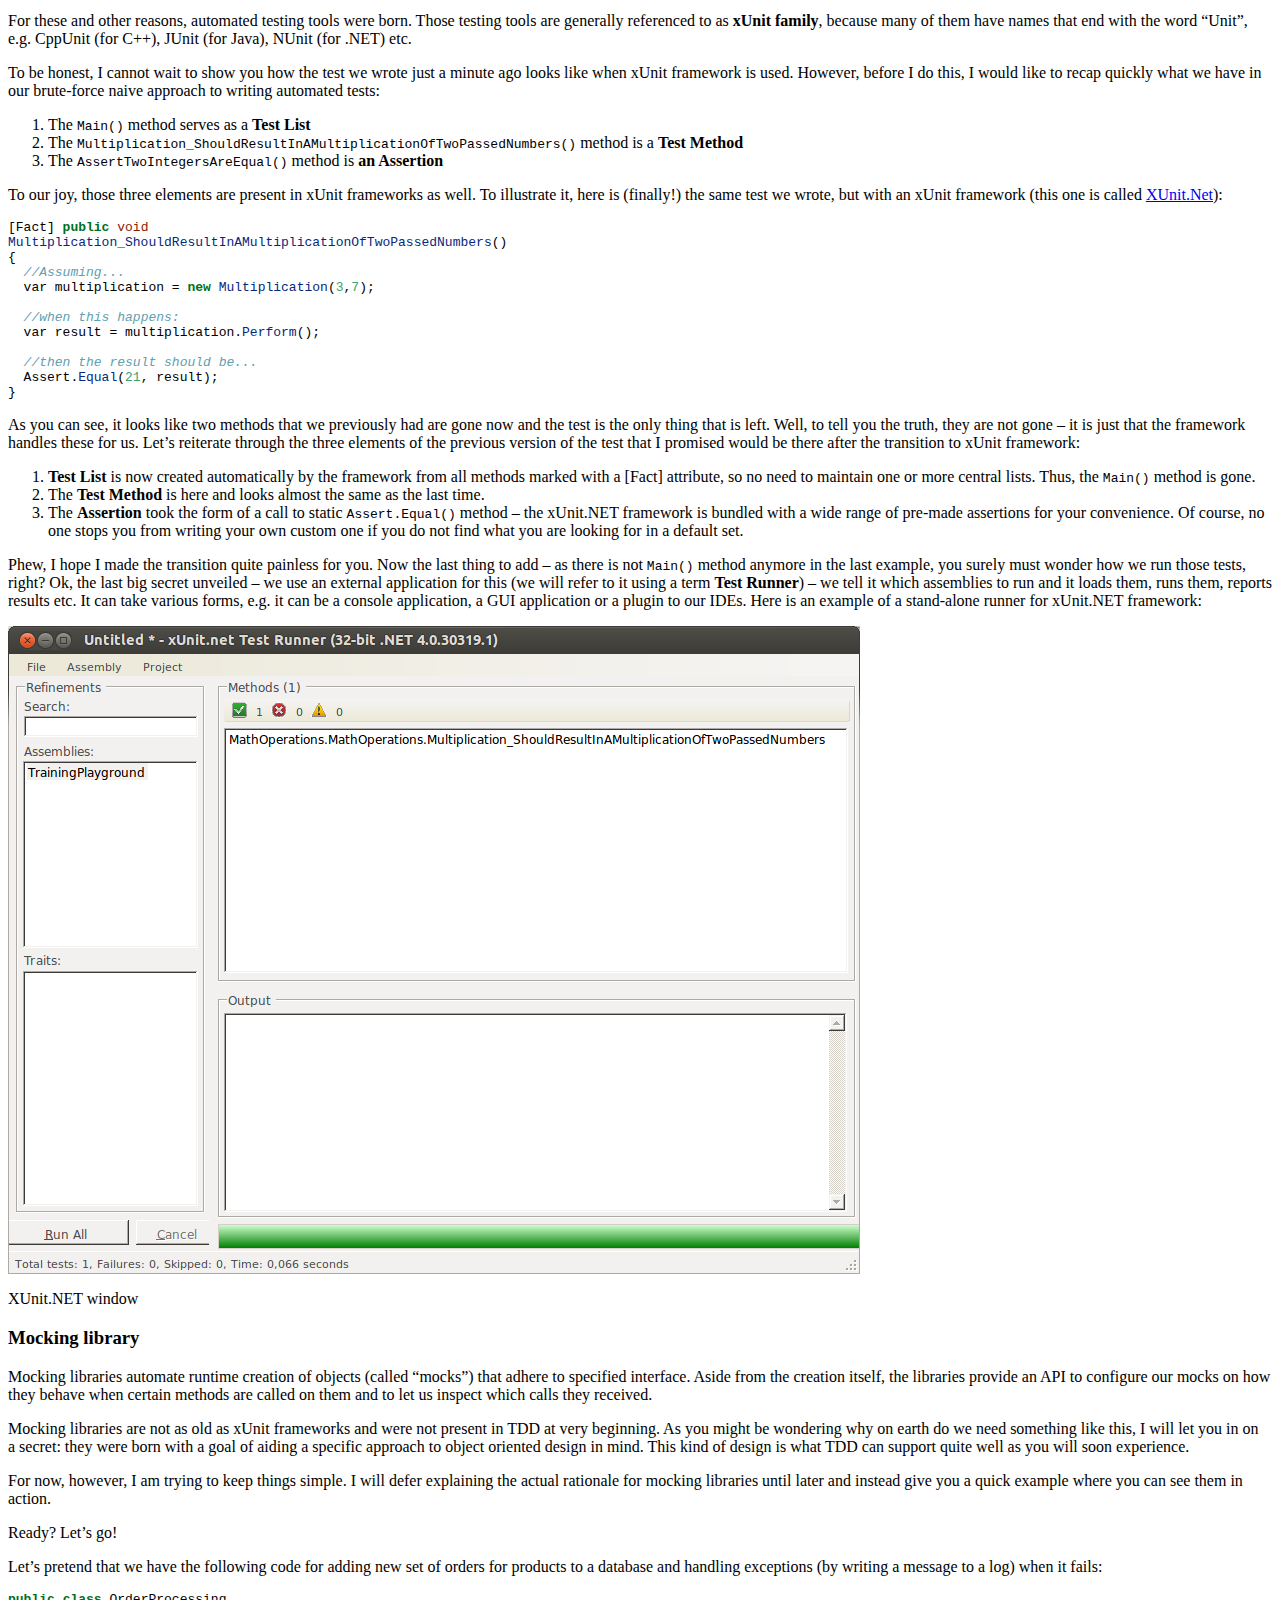
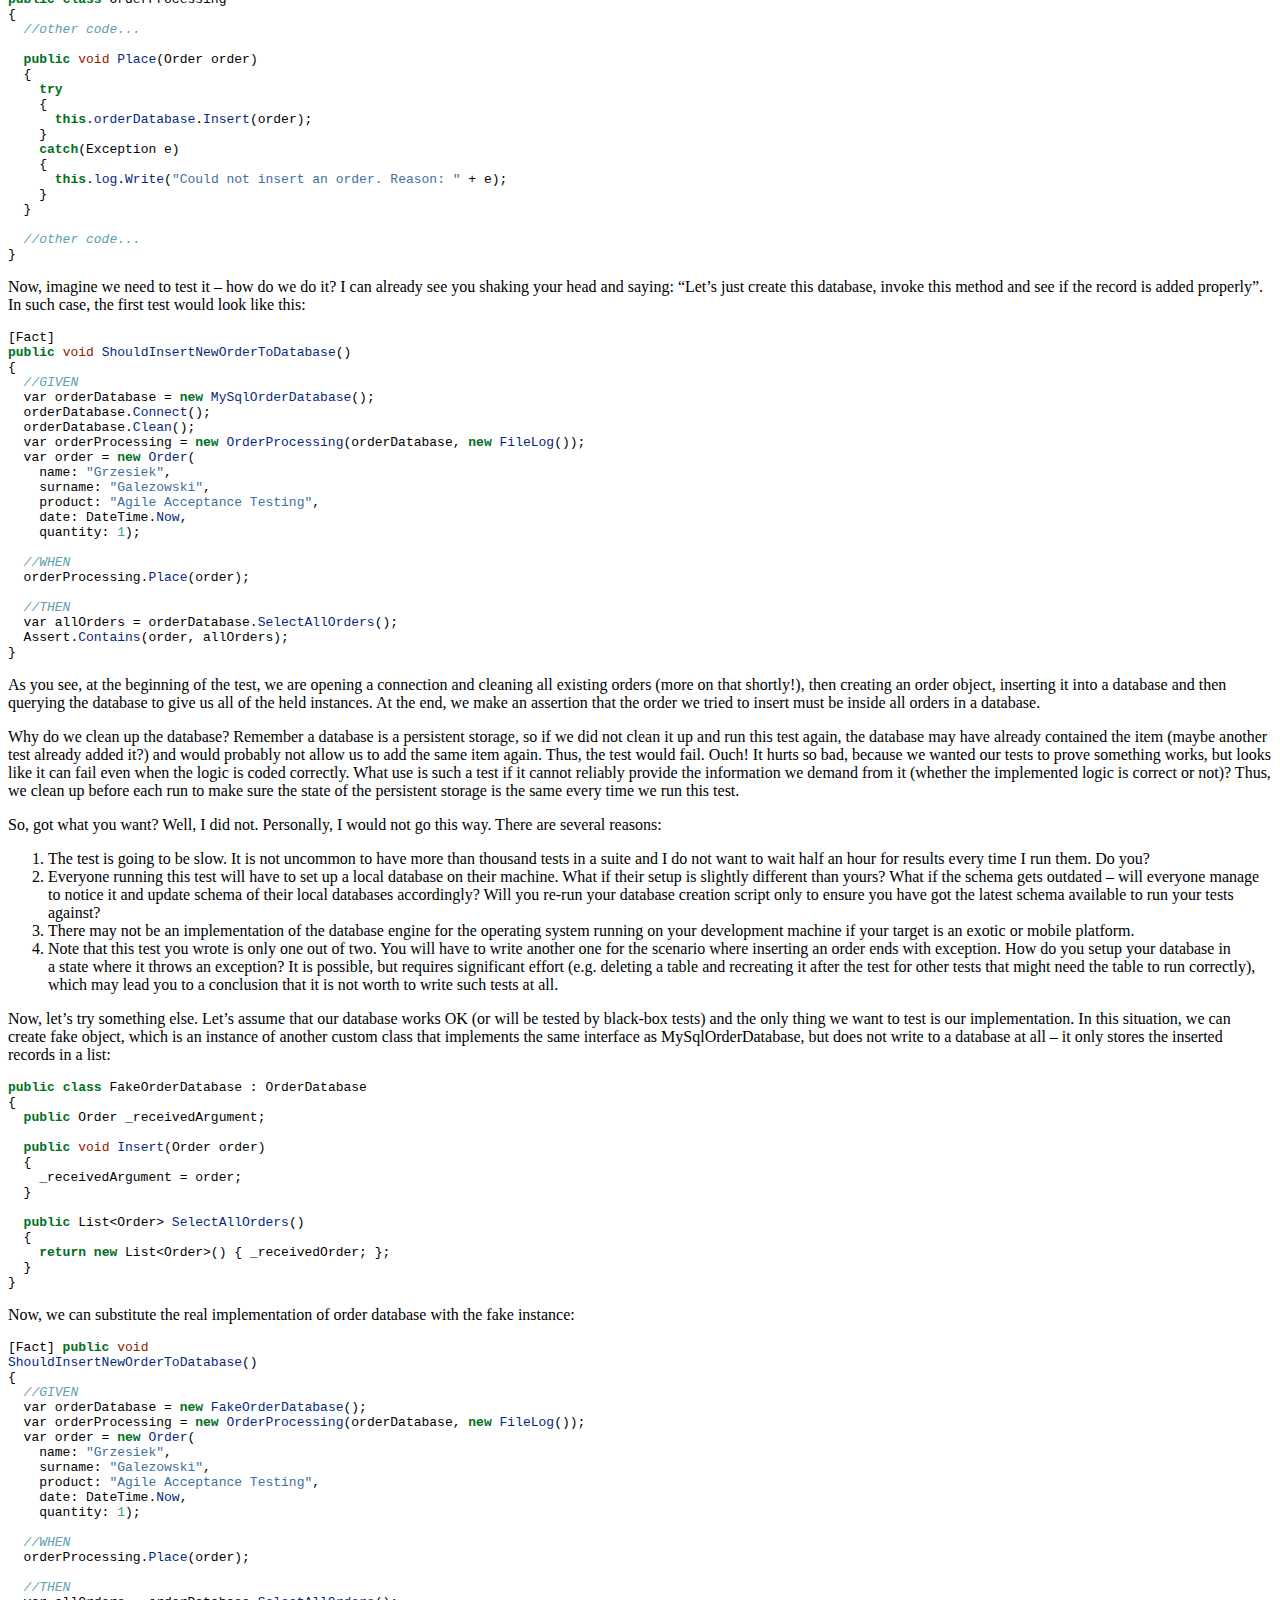
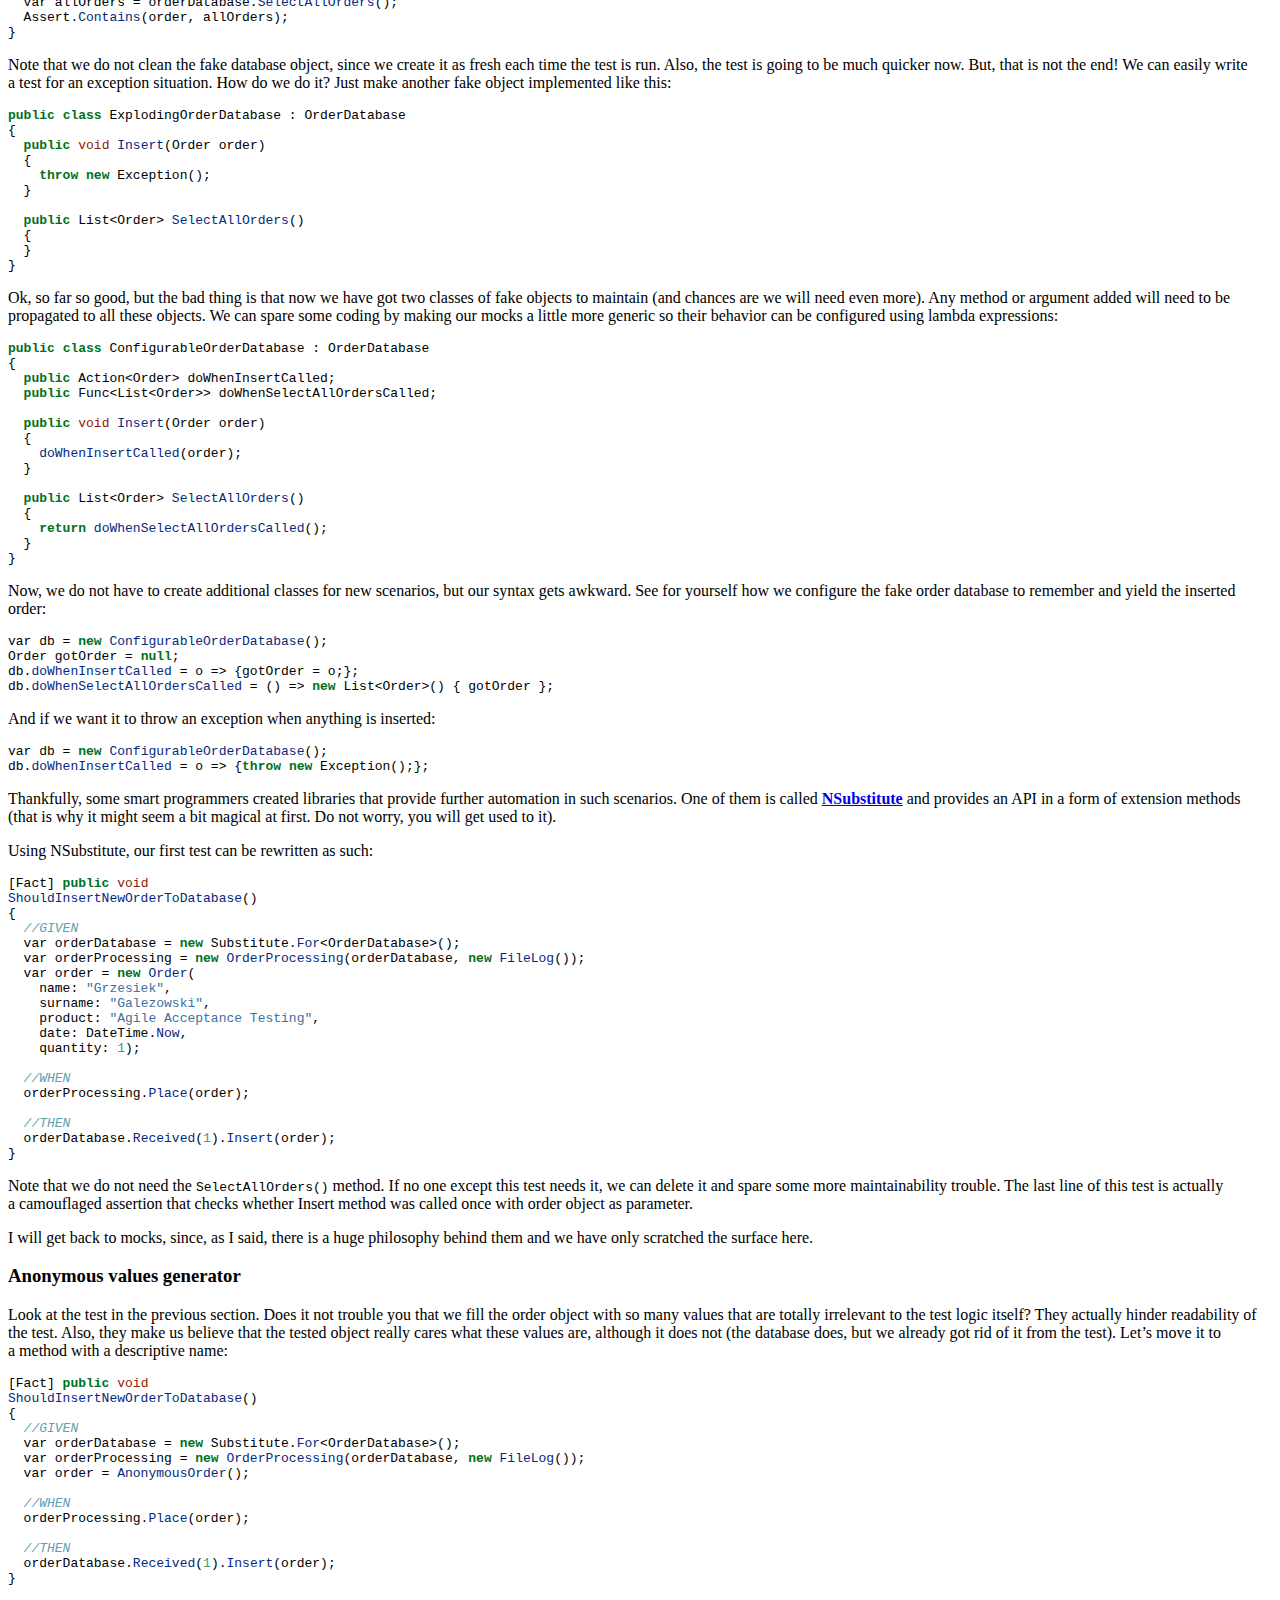
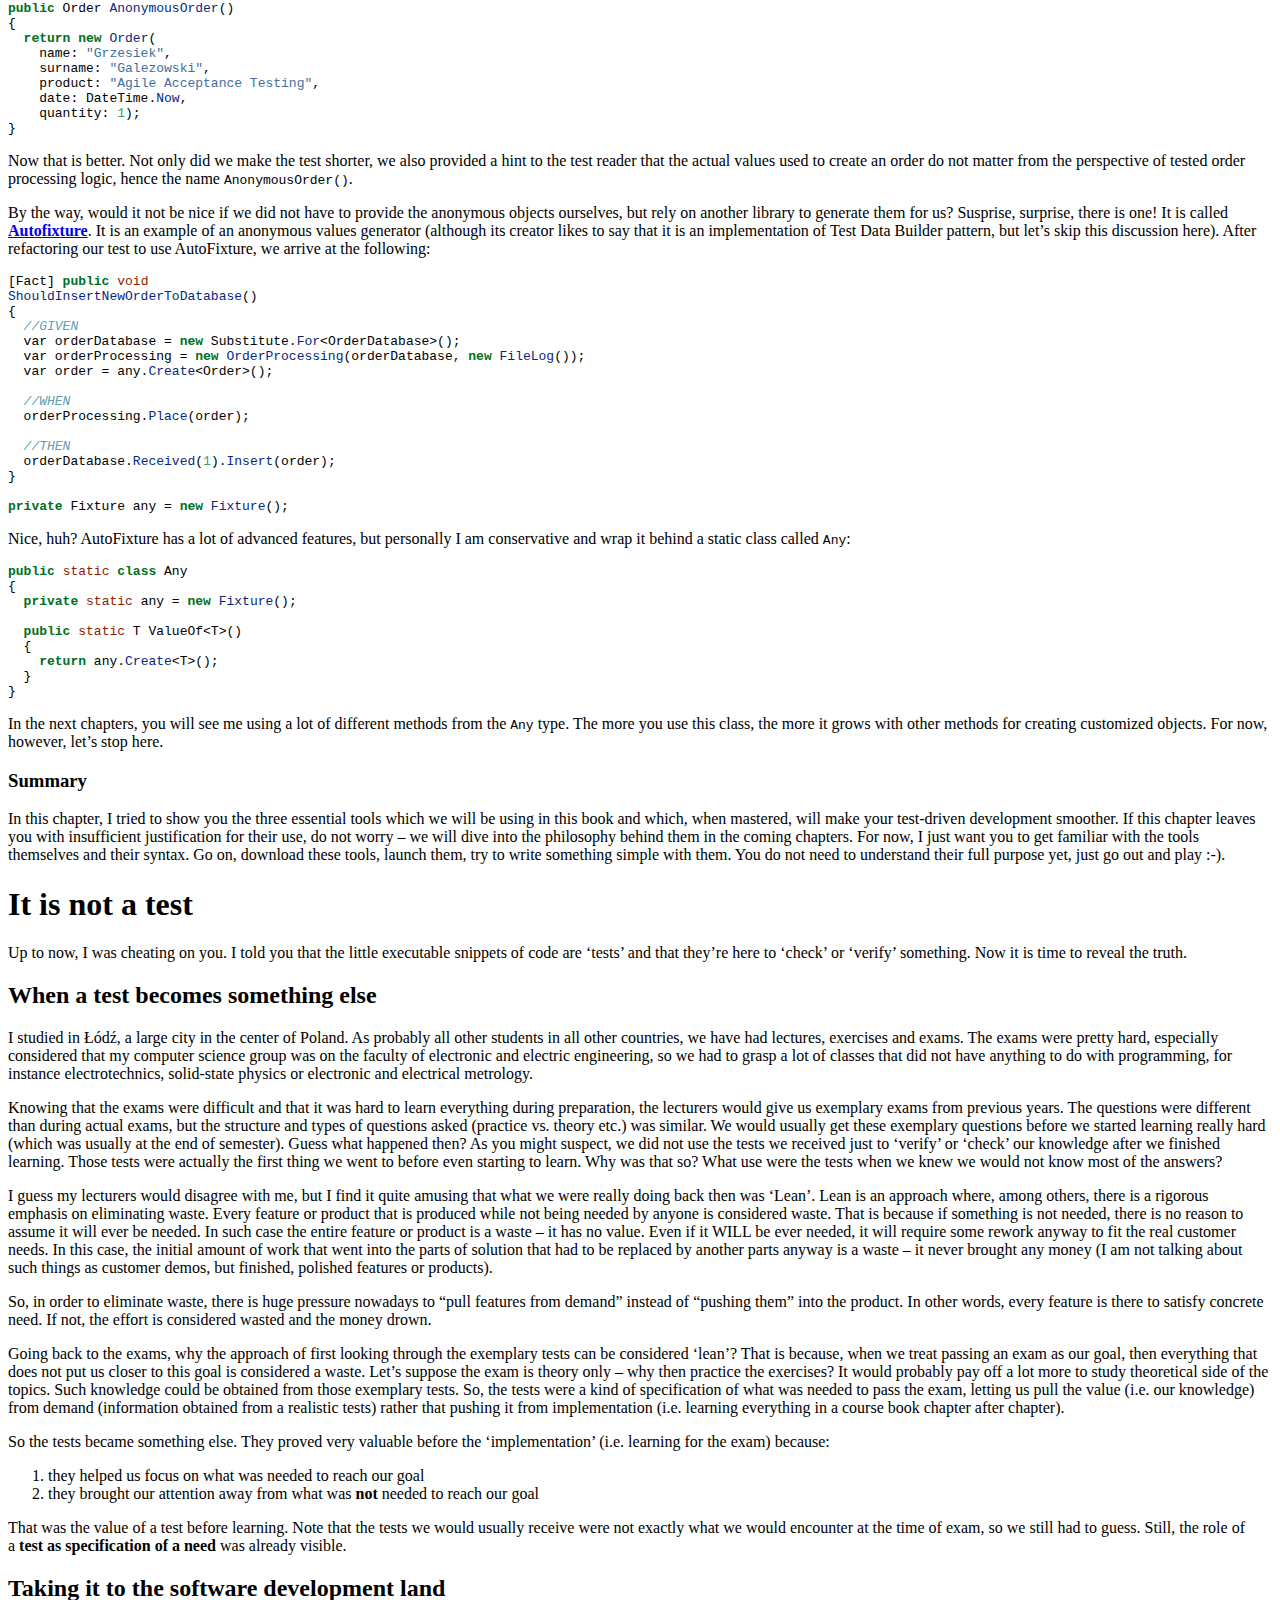
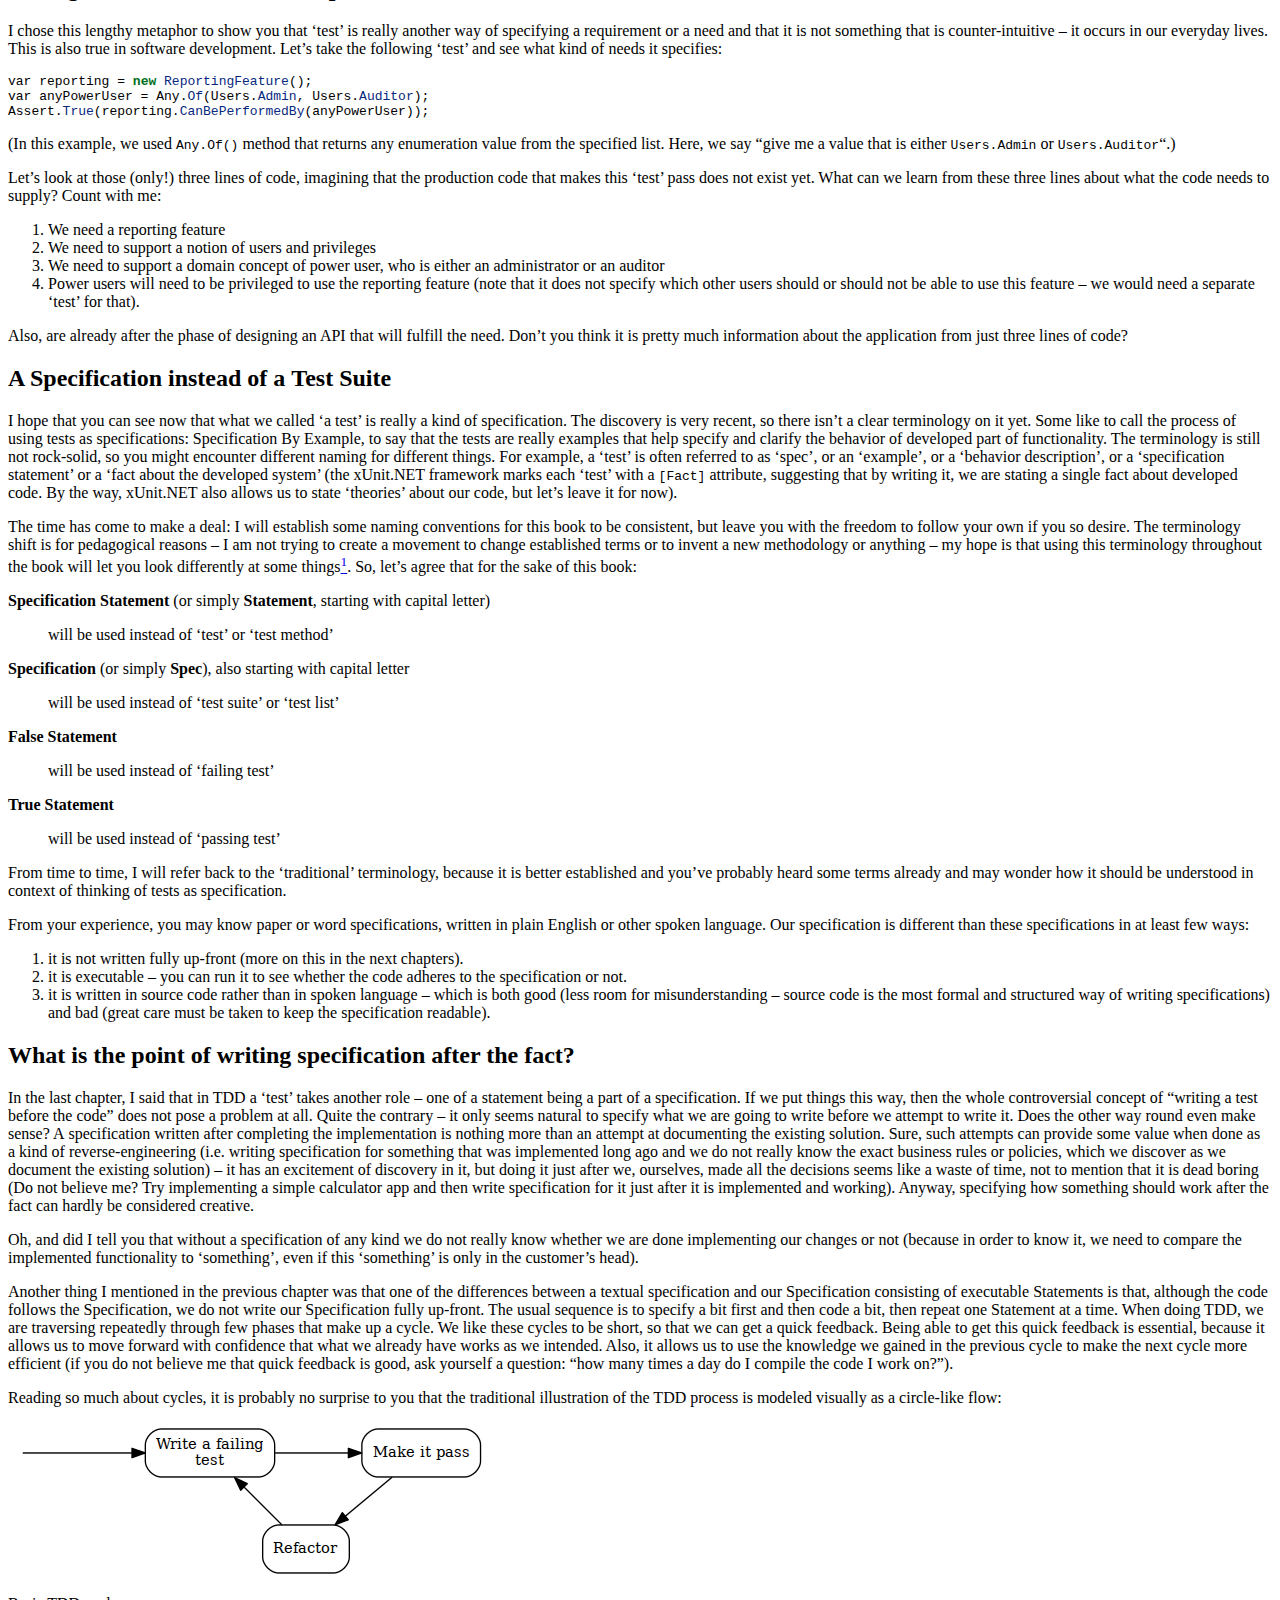
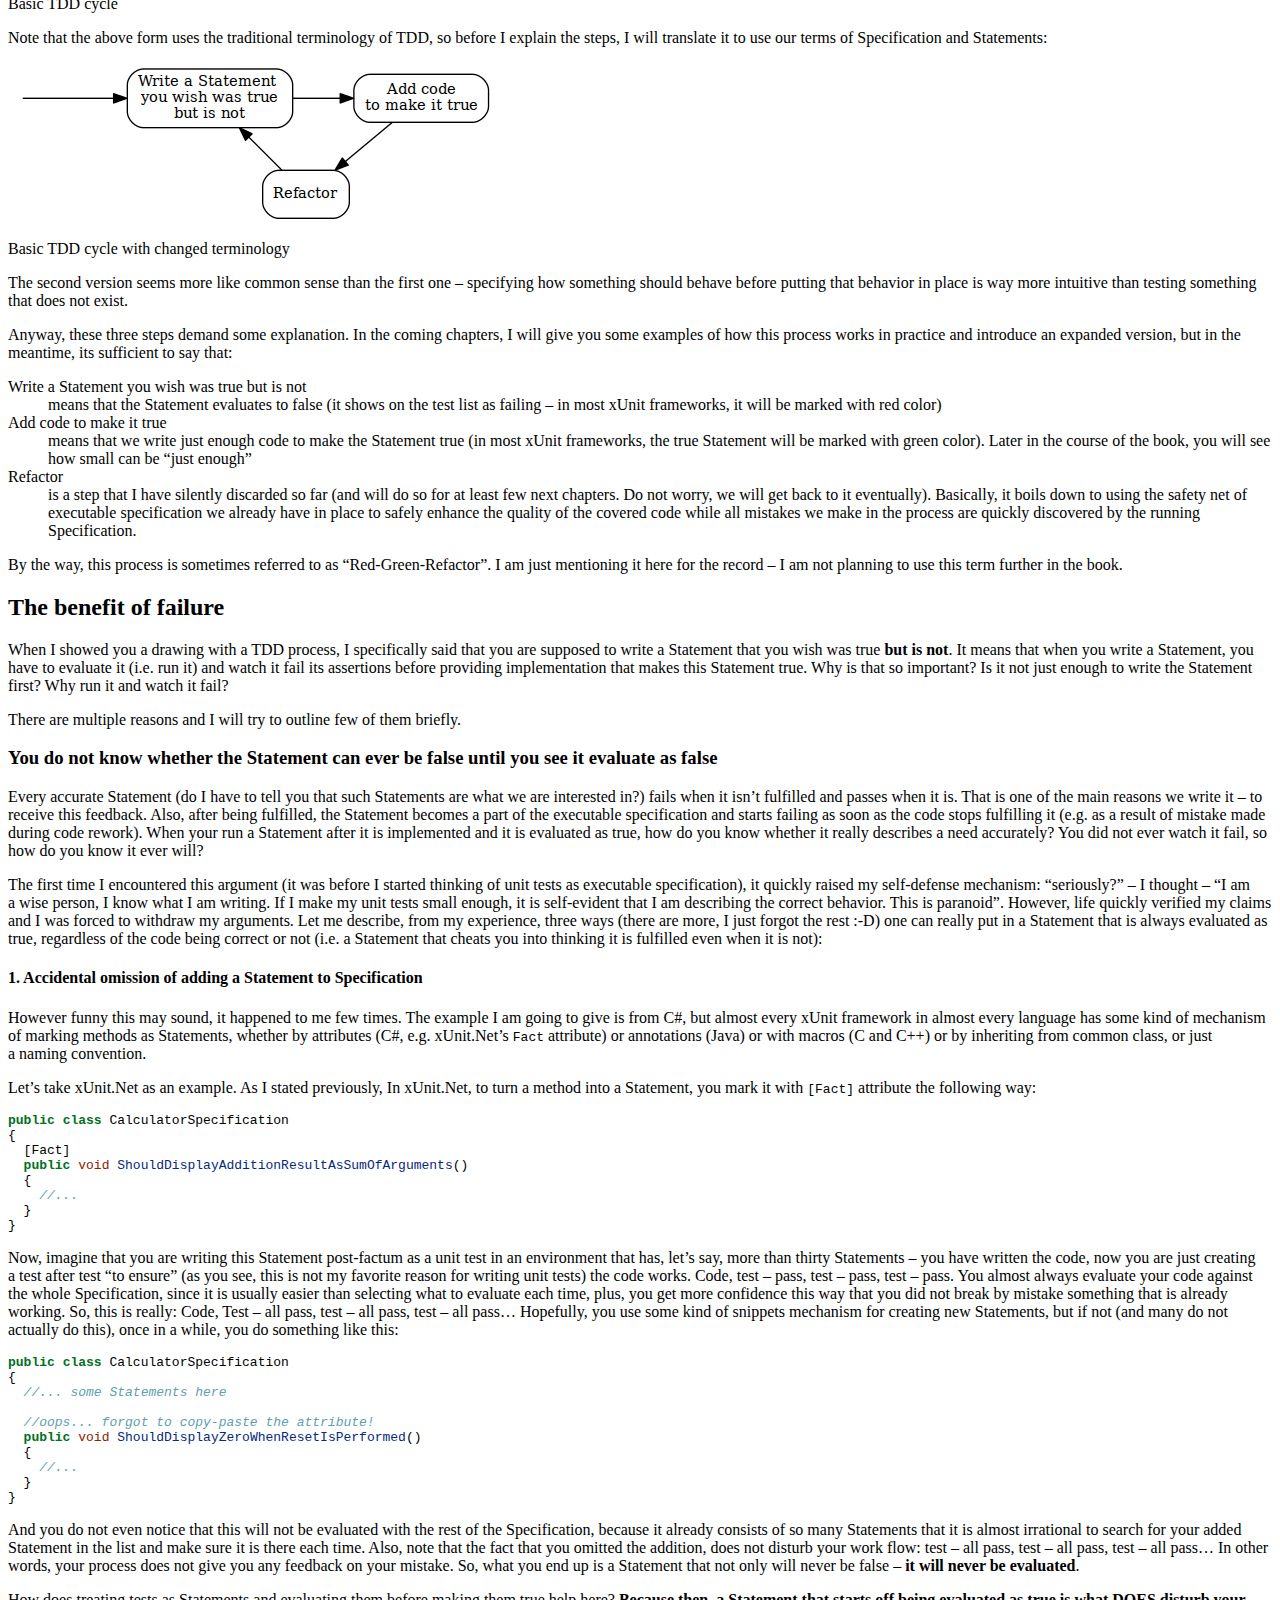
==== commit b6701789: "added readability rule to how to start chapter" ====
--- a/index.html
+++ b/index.html
@@ -148,6 +148,7 @@
 <li><a href="#composition-as-a-language">Composition as a language</a></li>
 <li><a href="#the-significance-of-higher-level-language">The significance of higher level language</a></li>
 <li><a href="#some-useful-techniques">Some useful techniques</a></li>
+<li><a href="#a-series-of-fluent-interfaces-instead-of-one">A series of fluent interfaces instead of one</a></li>
 </ul></li>
 <li><a href="#value-objects">Value Objects</a><ul>
 <li><a href="#example-problem">Example problem</a></li>
@@ -1456,8 +1457,8 @@
 <pre class="sourceCode java"><code class="sourceCode java"><span class="fu">notifiesListenersThatServerIsUnavailableWhenCannotConnectToItsMonitoringPort</span>()</code></pre>
 <p>Note few things about the name of the Statement:</p>
 <ol style="list-style-type: decimal">
-<li>It describes a behavior of an instance of a specified class. Note that it does not contain method name that triggers the behavior, because what is specified is not a method, but the behavior itself. The name simply tells what an instance does (“notifies listeners that server is unavailable”) under certain circumstances (“when cannot connect to its monitoring port”). It is important because such description is what you can derive from thinking about responsibilities of a class, so you do not need to know any of its method signature or the code that is inside of the class. Hence, this is something you can come up with before implementing – you just need to know why you created this class and build on this knowledge.</li>
-<li><p>The name is relatively long. Really, really, <strong>really</strong> do not worry about it. As long as you are describing a single behavior, it is alright. I know usually people are hesitant to give long names to the Statements, because they try to apply the same rules to those names as to method names in production code (and in production code too long method name can be a sign of it having too many responsibilities). Let me make it clear – these two cases are different. In case of Statements, methods are not invoked by anyone besides the automatic runner applications, so they will not obfuscate any code that would need to call them with their long names. Sure, we could put all the information in the comment instead of Statement name and leave the name short, like this:</p>
+<li>It describes a behavior of an instance of a specified class. Note that it does not contain method name that triggers the behavior, because what is specified is not a method, but the behavior itself. The Statement name simply tells what an instance does (“notifies listeners that server is unavailable”) under certain circumstances (“when cannot connect to its monitoring port”). It is important because such description is what you can derive from thinking about responsibilities of a class, so you do not need to know any of its method signature or the code that is inside of the class. Hence, this is something you can come up with before implementing – you just need to know why you created this class and build on this knowledge.</li>
+<li><p>The name is relatively long. Really, really, <strong>really</strong> do not worry about it. As long as you are describing a single behavior, it’s fine. I know usually people are hesitant to give long names to the Statements, because they try to apply the same rules to those names as to method names in production code (and in production code too long method name can be a sign of it having too many responsibilities). Let me make it clear – these two cases are different. In case of Statements, methods are not invoked by anyone besides the automatic runner applications, so they will not obfuscate any code that would need to call them with their long names. Sure, we could put all the information in the comment instead of Statement name and leave the name short, like this:</p>
 <pre class="csharp"><code>[Fact]
 //Notifies listeners that server 
 //is unavailable when cannot connect
@@ -1482,11 +1483,20 @@
  {
  }
 }</code></pre>
-<p>The “should” word was introduced by Dan to weaken the statement following it and thus, to allow questioning what you are stating and ask yourself the question: “should it really?”. If this causes uncertainty, then it is high time to talk to a domain expert and make sure you understand well what you need to accomplish. If you are not a native English speaker, the “should” prefix will probably have a weaker influence on you – that is why I do not insist on you using it. I like it though.</p>
+<p>The “should” word was introduced by Dan to weaken the statement following it and thus, to allow questioning what you are stating and ask yourself the question: “should it really?”. If this causes uncertainty, then it is high time to talk to a domain expert and make sure you understand well what you need to accomplish. If you are not a native English speaker, the “should” prefix will probably have a weaker influence on you – that is why I don’t insist on you using it. I like it though.</p>
 <p>When inventing a name, It is important to put the main focus on what result or action is expected from an object. If you do not, you quickly find it troublesome. As an example, one of my colleagues was specifying a class <code>UserId</code> and wrote the following name for the Statement about comparison of two identifiers:</p>
 <p><code>EqualOperationShouldPassForTwoInstancesWithTheSameUserName()</code>.</p>
 <p>Note that this is not from the perspective of a single object, but rather from the perspective of an operation that is executed on it, which means that we stopped thinking in terms of object responsibilities and started thinking in terms of operation correctness, which is farther away from our assumption that we are writing a Specification consisting of Statements. This name should be something more like:</p>
 <p><code>ShouldReportThatItIsEqualToAnotherIdThatHasTheSameUserName()</code>.</p>
+<p>In general, when I find myself having trouble with naming like this, I am suspicious of the following things possibly happening:</p>
+<ol style="list-style-type: decimal">
+<li>I am not specifying a behavior class, but rather an outcome of a method</li>
+<li>I am specifying more than one behavior</li>
+<li>The behavior is too complicated and hence I need to change my design (more on this later)</li>
+<li>I am naming the behavior on too low level of abstraction, putting too many details in the name - my personal rule is that I can only come to this conclusion when all the previous points fail me.</li>
+</ol>
+<h3 id="but-cant-the-name-really-get-too-long">But can’t the name really get too long?</h3>
+<p>Few paragraphs ago, I told you not to worry about a length of Statement names. But I have to admit that there are times when the name really gets too long. A rule I try to follow is that a name of a Statement should be more readable than its content. Thus, if it takes me less time to understand the point of a Statement by reading its body than by reading its name, then the name is too long. In such case, I try to apply the heuristics described above to find and fix the root cause of the problem.</p>
 <h2 id="start-by-filling-the-given-when-then-structure-with-the-obvious">Start by filling the GIVEN-WHEN-THEN structure with the obvious</h2>
 <p>This is a technique that is applicable when you come up with a GIVEN-WHEN-THEN structure for the Statement or a good name for it (GIVEN-WHEN-THEN structure can be easily derived from a good name and vice versa). Anyway, this technique is about taking the GIVEN, WHEN and THEN parts and translating them into code in almost literal, brute-force way, then add all the missing pieces that are required for the code to compile and run.</p>
 <h3 id="example">Example</h3>
@@ -5229,7 +5239,7 @@
 <li>Defines some kind of <em>vocabulary</em> - in our case, the following “words” are form part of the vocabulary: <code>Both(), Calls(), MakesLoudNoise(), DependingOnTimeOfDay(), atNight, duringDay, SecureAreaContaining(), GuardsBuildingWithAlarmThat(), OfficeBuildingWithAlarmThat()</code>.</li>
 <li>Allows combining the words from the vocabulary in certain combinations as which also have a meaning. For example: <code>Both(Calls(Police), Calls(Guards))</code> has the meaning of “calls both police and guards when triggered” - thus, this thing we invented allows creating <em>sentences</em>.</li>
 <li>Although we are quite liberal in defining behaviors for alarms, there are some rule as what can be composed with what (for example, we cannot compose guards building with an office, but each of them can only be composed with alarms). Thus, we can say we have created something that looks like a <em>grammar</em>.</li>
-<li>The vocabulary is <em>constrained to the domain</em> of alarms. On the other hand, it <em>is more powerful and expressive</em> as a description of this domain than a combination of <code>if</code> statements, <code>for</code> loops, variable assignments etc. available in a general-purpose language.</li>
+<li>The vocabulary is <em>constrained to the domain</em> of alarms. On the other hand, it <em>is more powerful and expressive</em> as a description of this domain than a combination of <code>if</code> statements, <code>for</code> loops, variable assignments and other elements of a general-purpose language.</li>
 <li>The sentences written define a behavior of the application - so by writing sentences like this, we still write software!</li>
 </ol>
 <p>All of these points suggest that we have created a <em>Domain-Specific Language</em><a href="#fn26" class="footnoteRef" id="fnref26"><sup>26</sup></a>, which, by the way, is a <em>higher level language</em>.</p>
@@ -5244,17 +5254,34 @@
 <li>Hide the decisions by programming on higher level of abstraction - this may span a whole range of techniques (one of them being e.g. garbage collection that takes away the decision about when to free memory from us).</li>
 </ol>
 <p>So, as you see, only the last of the above points really helps in reducing complexity. This is where the idea of domain-specific languages falls in. If we carefully refactor our object composition into a set of domain-specific languages (one is often too little), one day we may find that we are adding new features by writing new sentences in these languages in a declarative way rather than adding new imperative code. Thus, if we have a good language and a firm understanding of its vocabulary and grammar, we can program on higher level of abstraction which is more expressive and less complex.</p>
-<p>This is very hard - it requires, among all: 1. A huge discipline across a develoment team. 1. A sense of direction of how to structure the composition and where to lead the languages as they evolve. 1. Merciless refactoring. 1. Some minimal knowledge of language design and experience in doing so.</p>
+<p>This is very hard - it requires, among others:</p>
+<ol style="list-style-type: decimal">
+<li>A huge discipline across a develoment team.</li>
+<li>A sense of direction of how to structure the composition and where to lead the languages as they evolve.</li>
+<li>Merciless refactoring.</li>
+<li>Some minimal knowledge of language design and experience in doing so.</li>
+</ol>
 <p>Of course, not all parts of the composition make a good material to being structured like a language. Despite these difficulties, I think it’s well worth the effort. Programming on higher level of abstraction with declarative code rather than imperative is my hope for writing maintainable and understandable systems.</p>
 <h2 id="some-useful-techniques">Some useful techniques</h2>
 <p>In his wonderful book<a href="#fn27" class="footnoteRef" id="fnref27"><sup>27</sup></a> about creating domain-specific languages, Martin Fowler lists a set of techniques that help achieve “fluency” of syntax. Some of them include:</p>
 <ol style="list-style-type: decimal">
 <li>Factory method &amp; method composition</li>
-<li>variadic covering method – creating collection using variadic parameter method or variadic constructors</li>
-<li>variable as terminator</li>
+</ol>
+<ul>
+<li>not necessarily one method per each constructor</li>
+<li>hide ambient context in fields (logger, configuration) e.g. method ConfiguredLength()</li>
+</ul>
+<ol style="list-style-type: decimal">
+<li>Literal Collections (variadic covering method) – creating collection using variadic parameter method or variadic constructors</li>
+<li>Method chaining - expression builders build up context</li>
+<li>variable as terminator ??? Explaining variables - for sharing</li>
+<li>constants - can be useful like Police, but sometimes can be less useful - introducing constant not always leads to more readable code - but do we have another choice? If not, just not name it like pentium2.cores(numberOfCoresInPentium2)</li>
 <li>Explaining method (i.e. returns its argument. Use with care)</li>
-</ol>
+<li>use simple anfd few elements - the language will be maintained by a team</li>
+</ol>
+<h2 id="a-series-of-fluent-interfaces-instead-of-one">A series of fluent interfaces instead of one</h2>
 <p>strive for achieving repeatable patterns - the best gain may be drawn from there.</p>
+<p>Not all of composition can be a DSL - maybe look for a way to stress the configurable parts</p>
 <h1 id="value-objects">Value Objects</h1>
 <p>Hi, today I’m gonna tell a bit about value objects, why they’re so useful and what rules apply to creating and using them. This post is inspired by some work by Kent Beck, Steve Freeman and Nat Pryce.</p>
 <h2 id="example-problem">Example problem</h2>
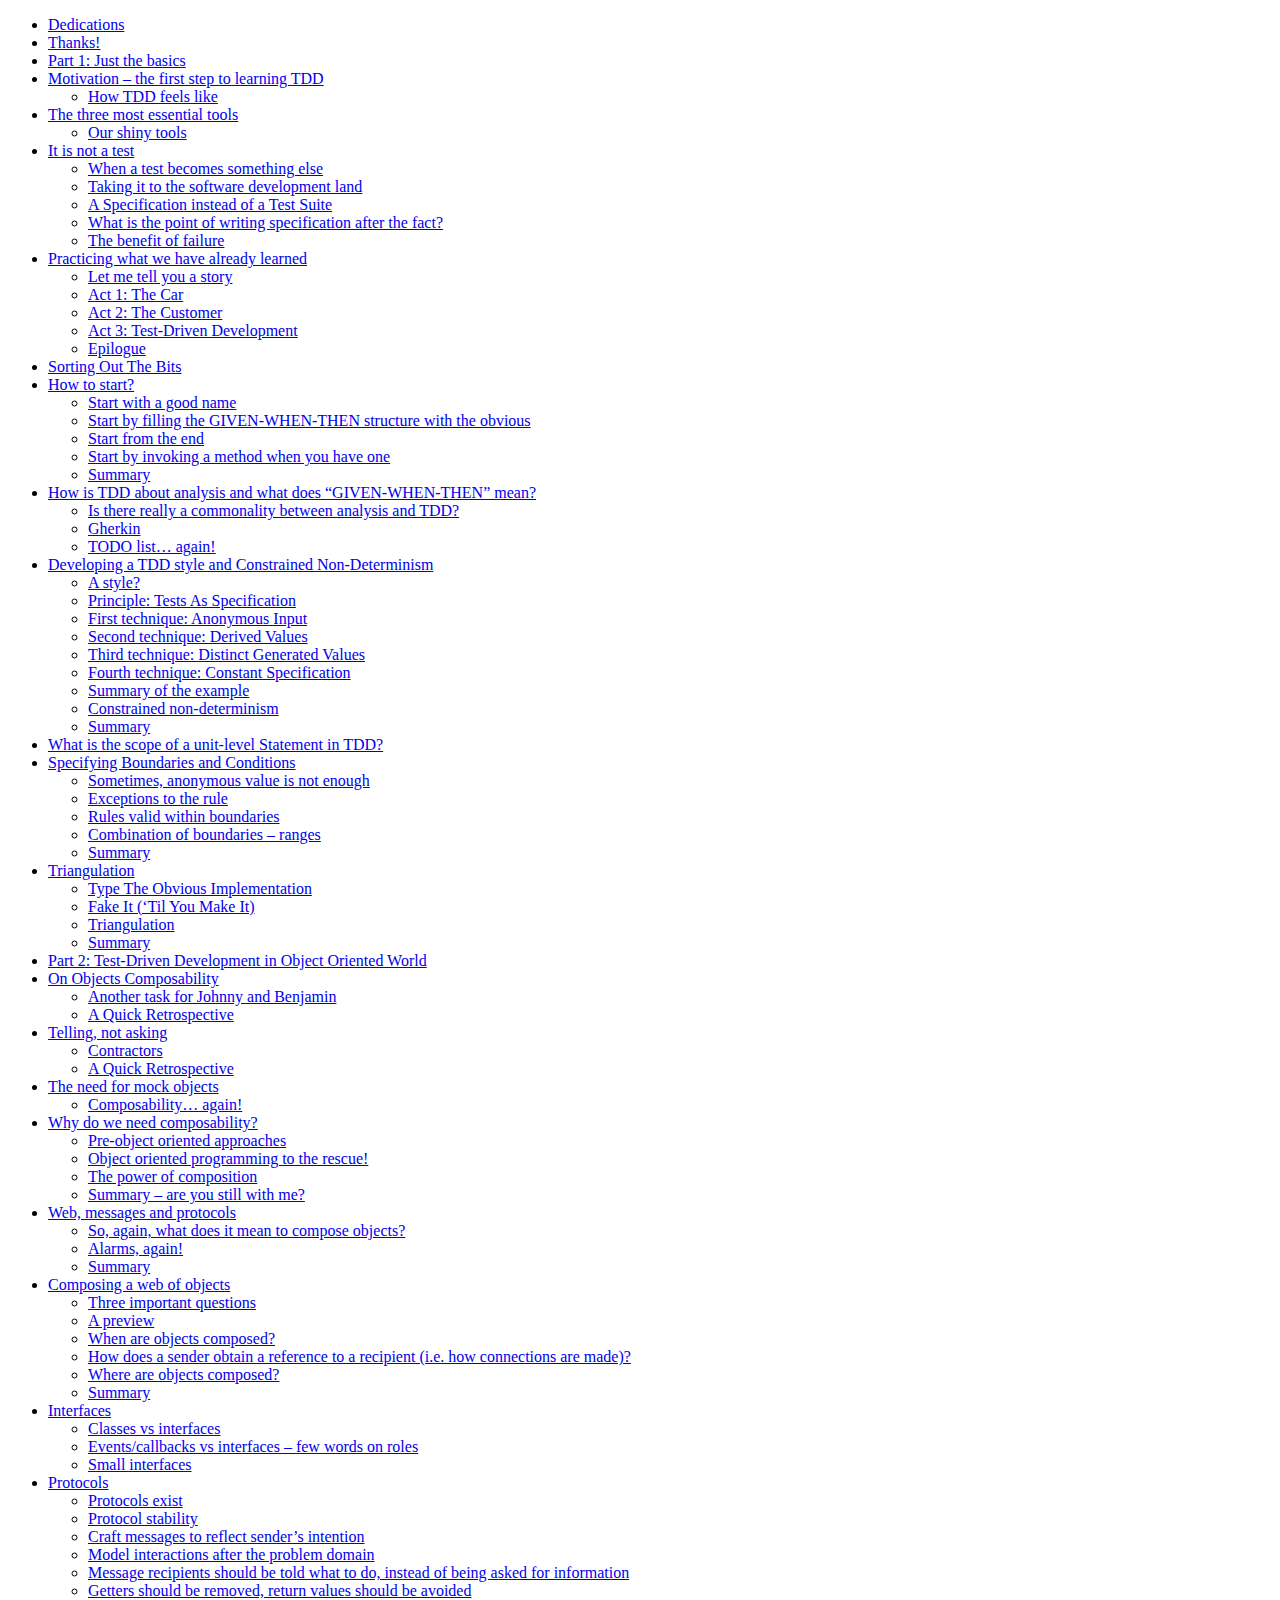
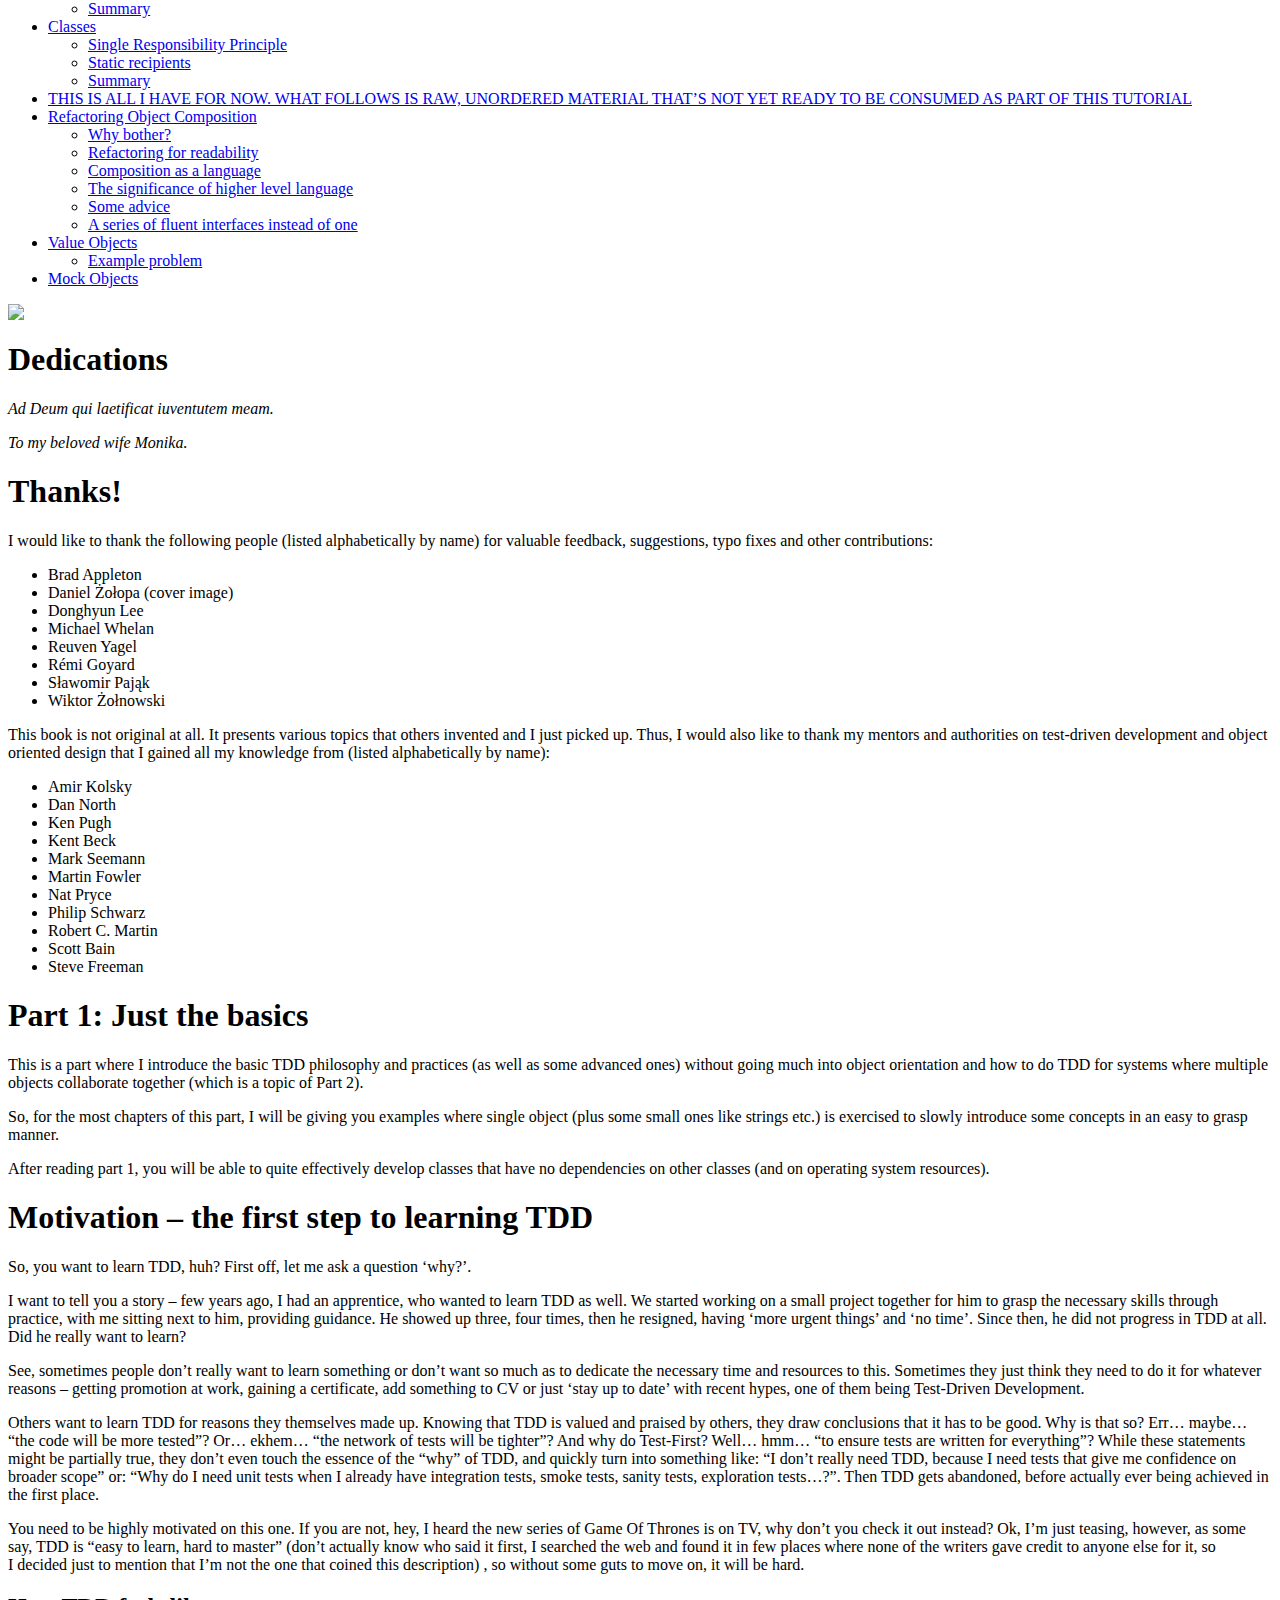
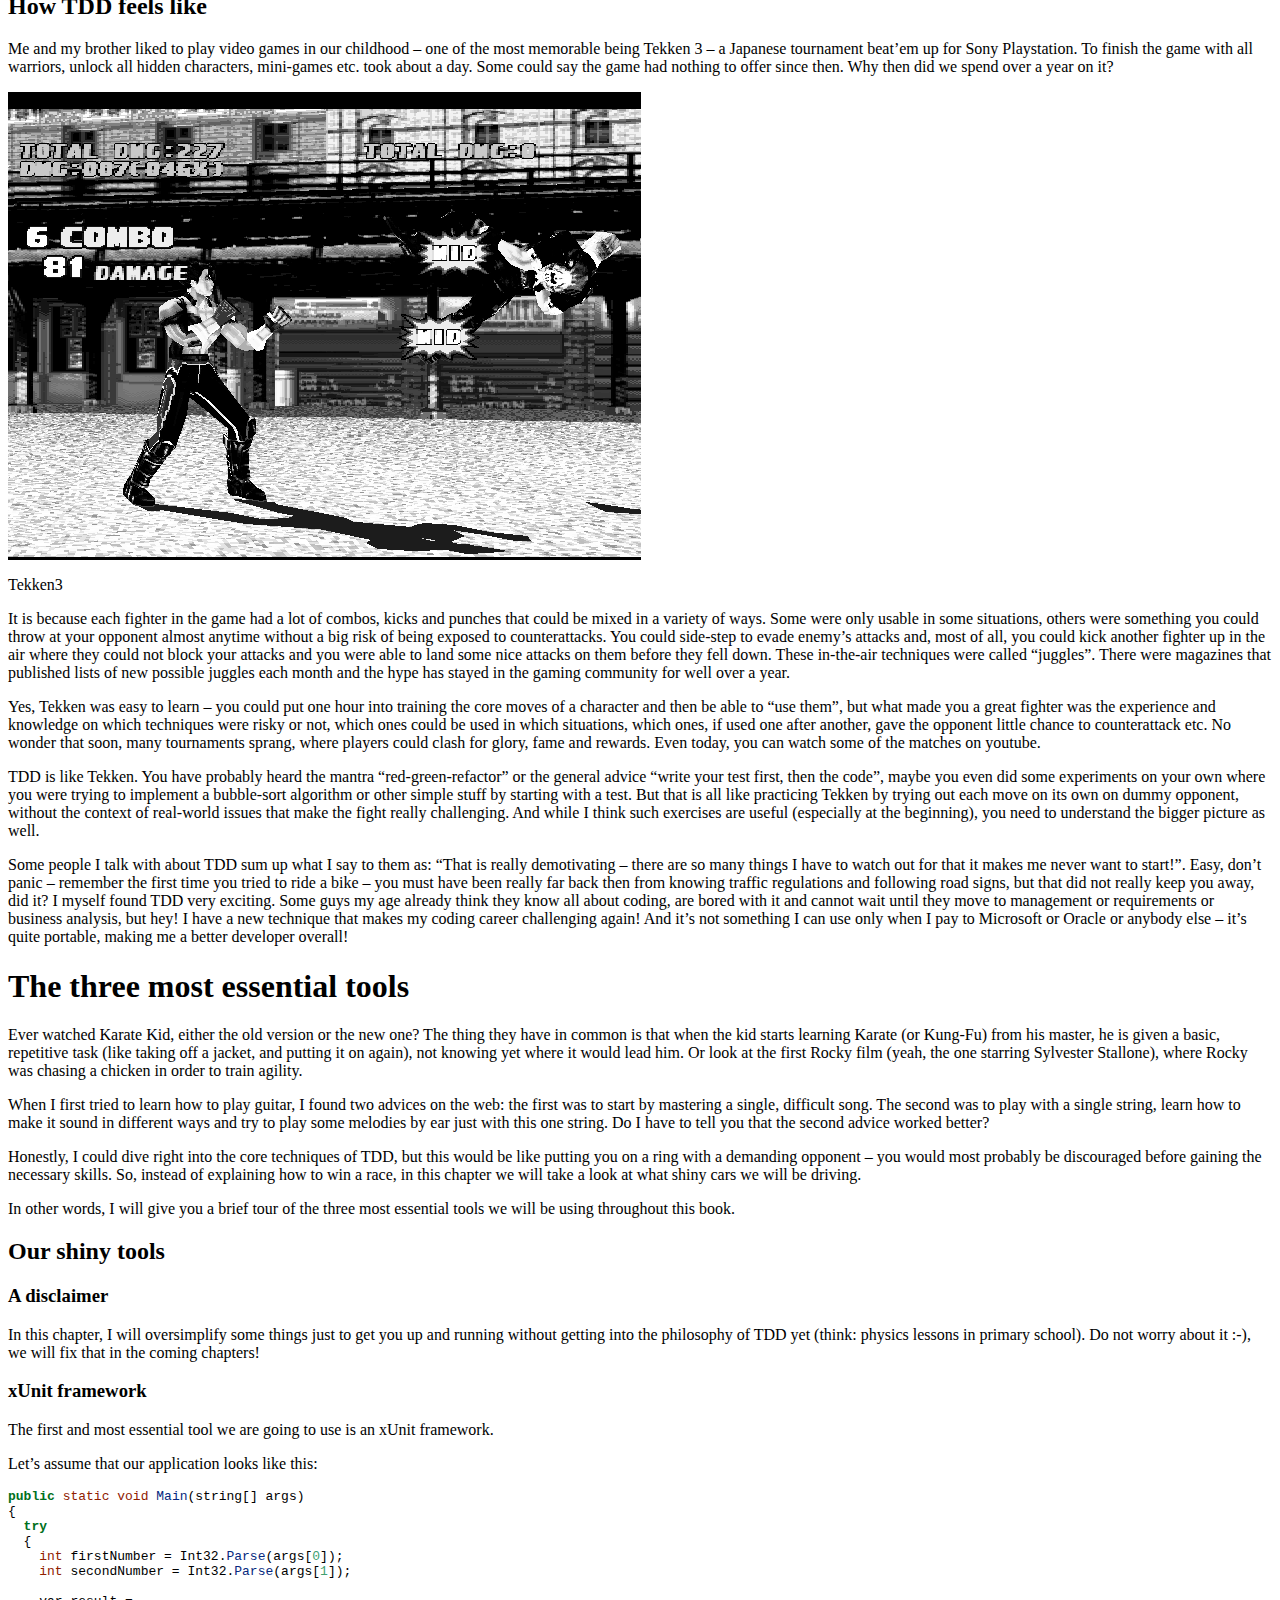
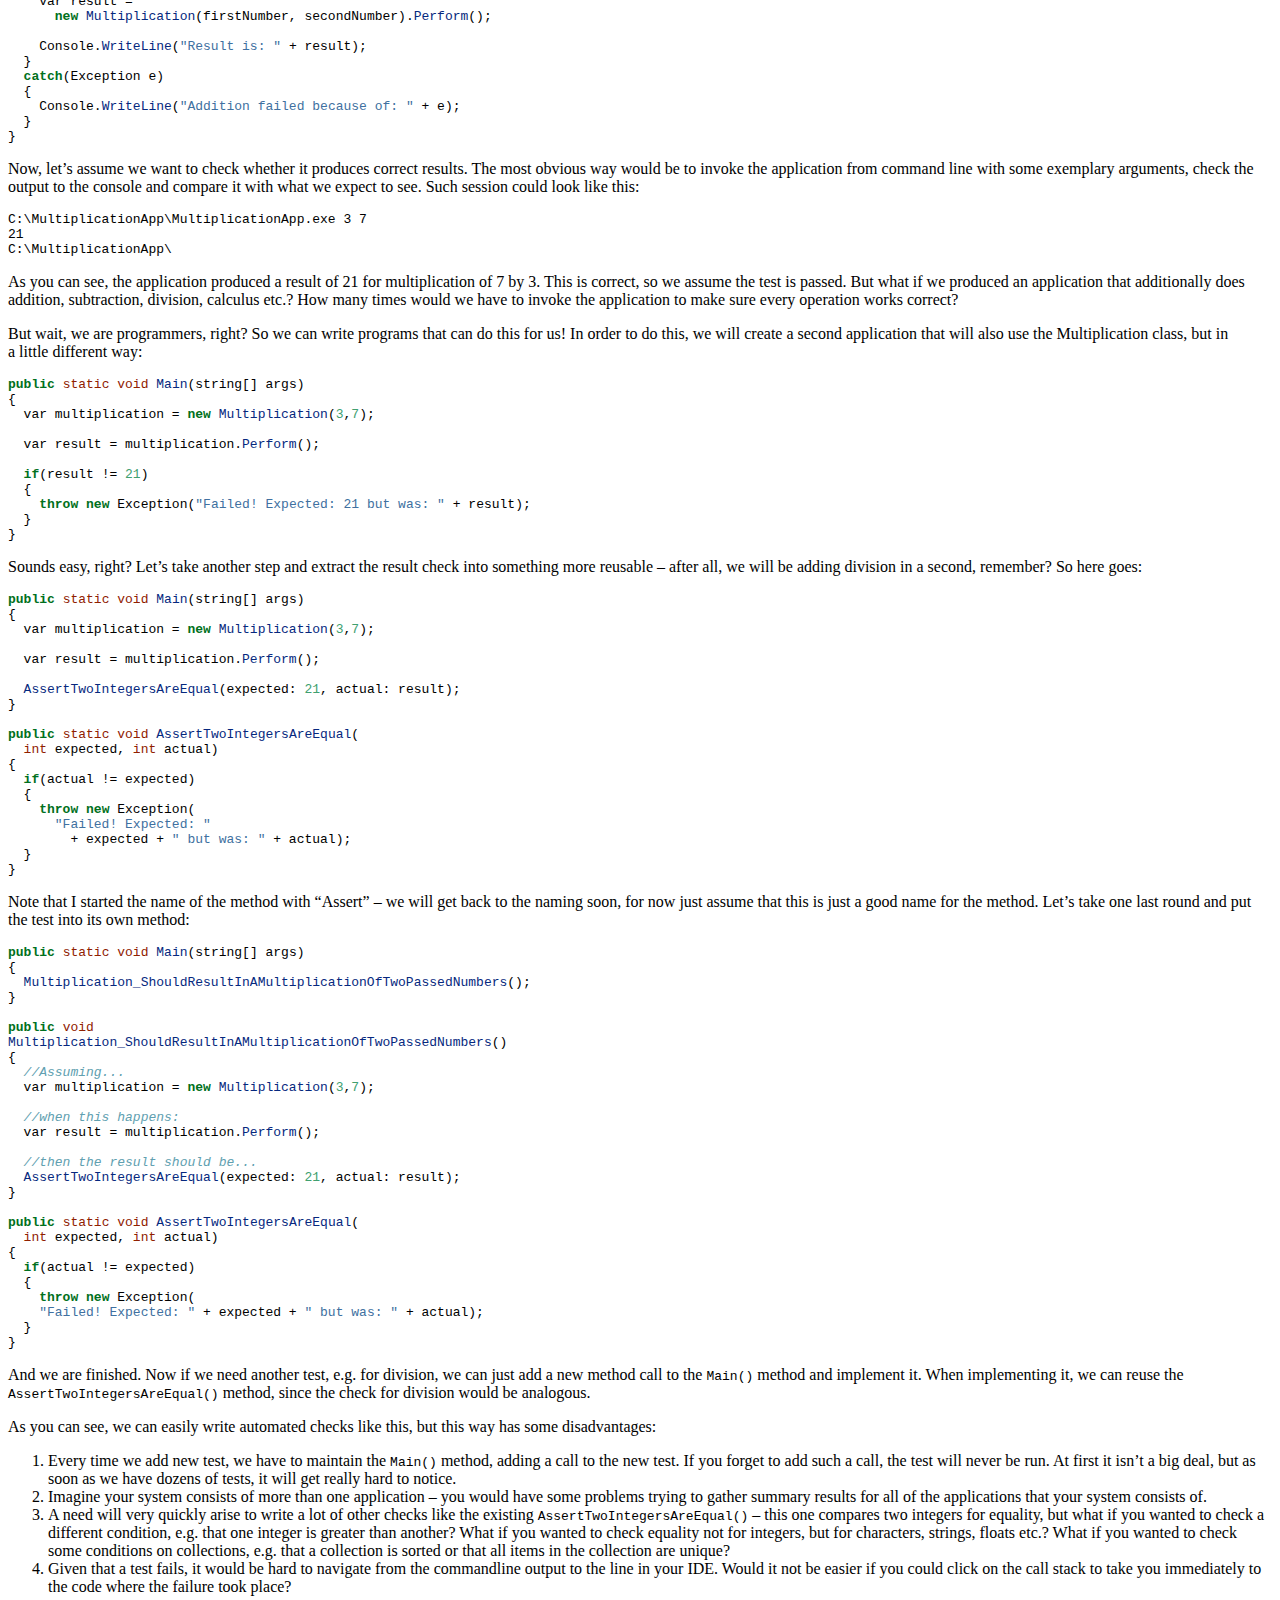
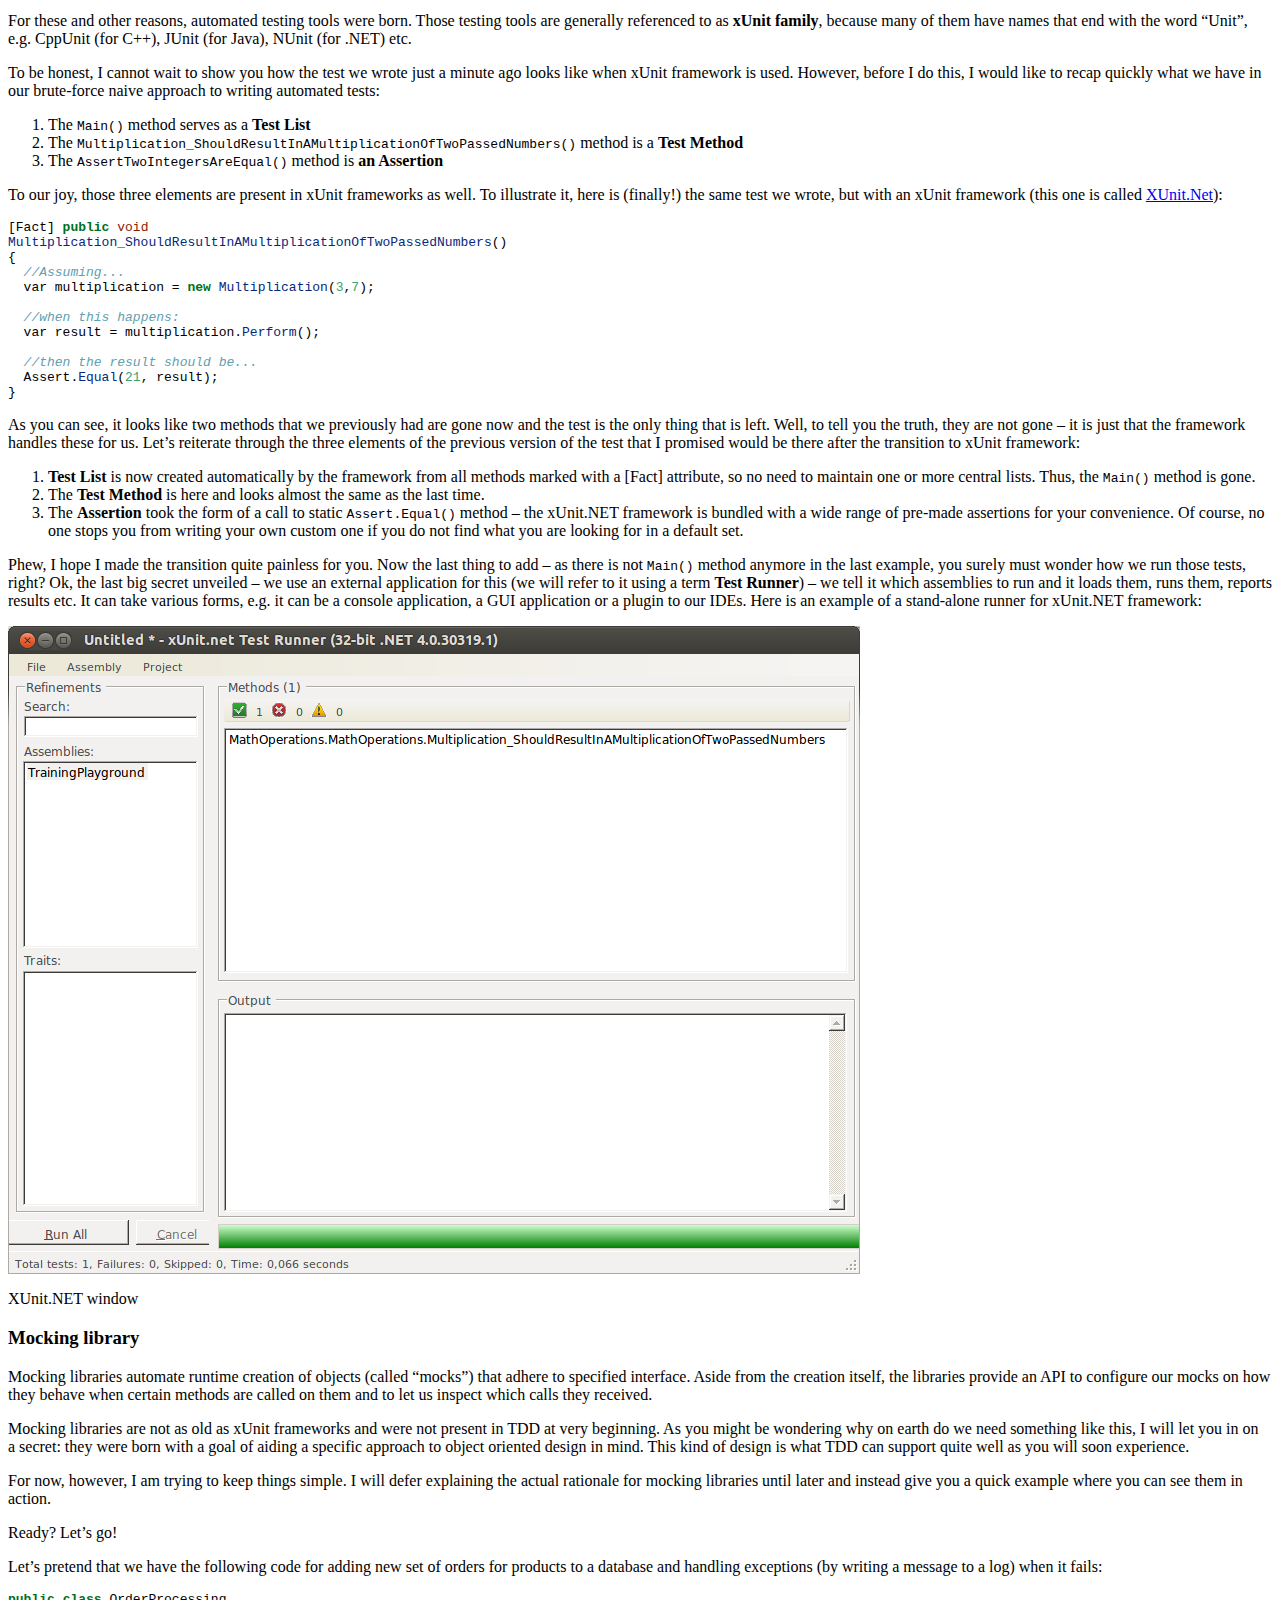
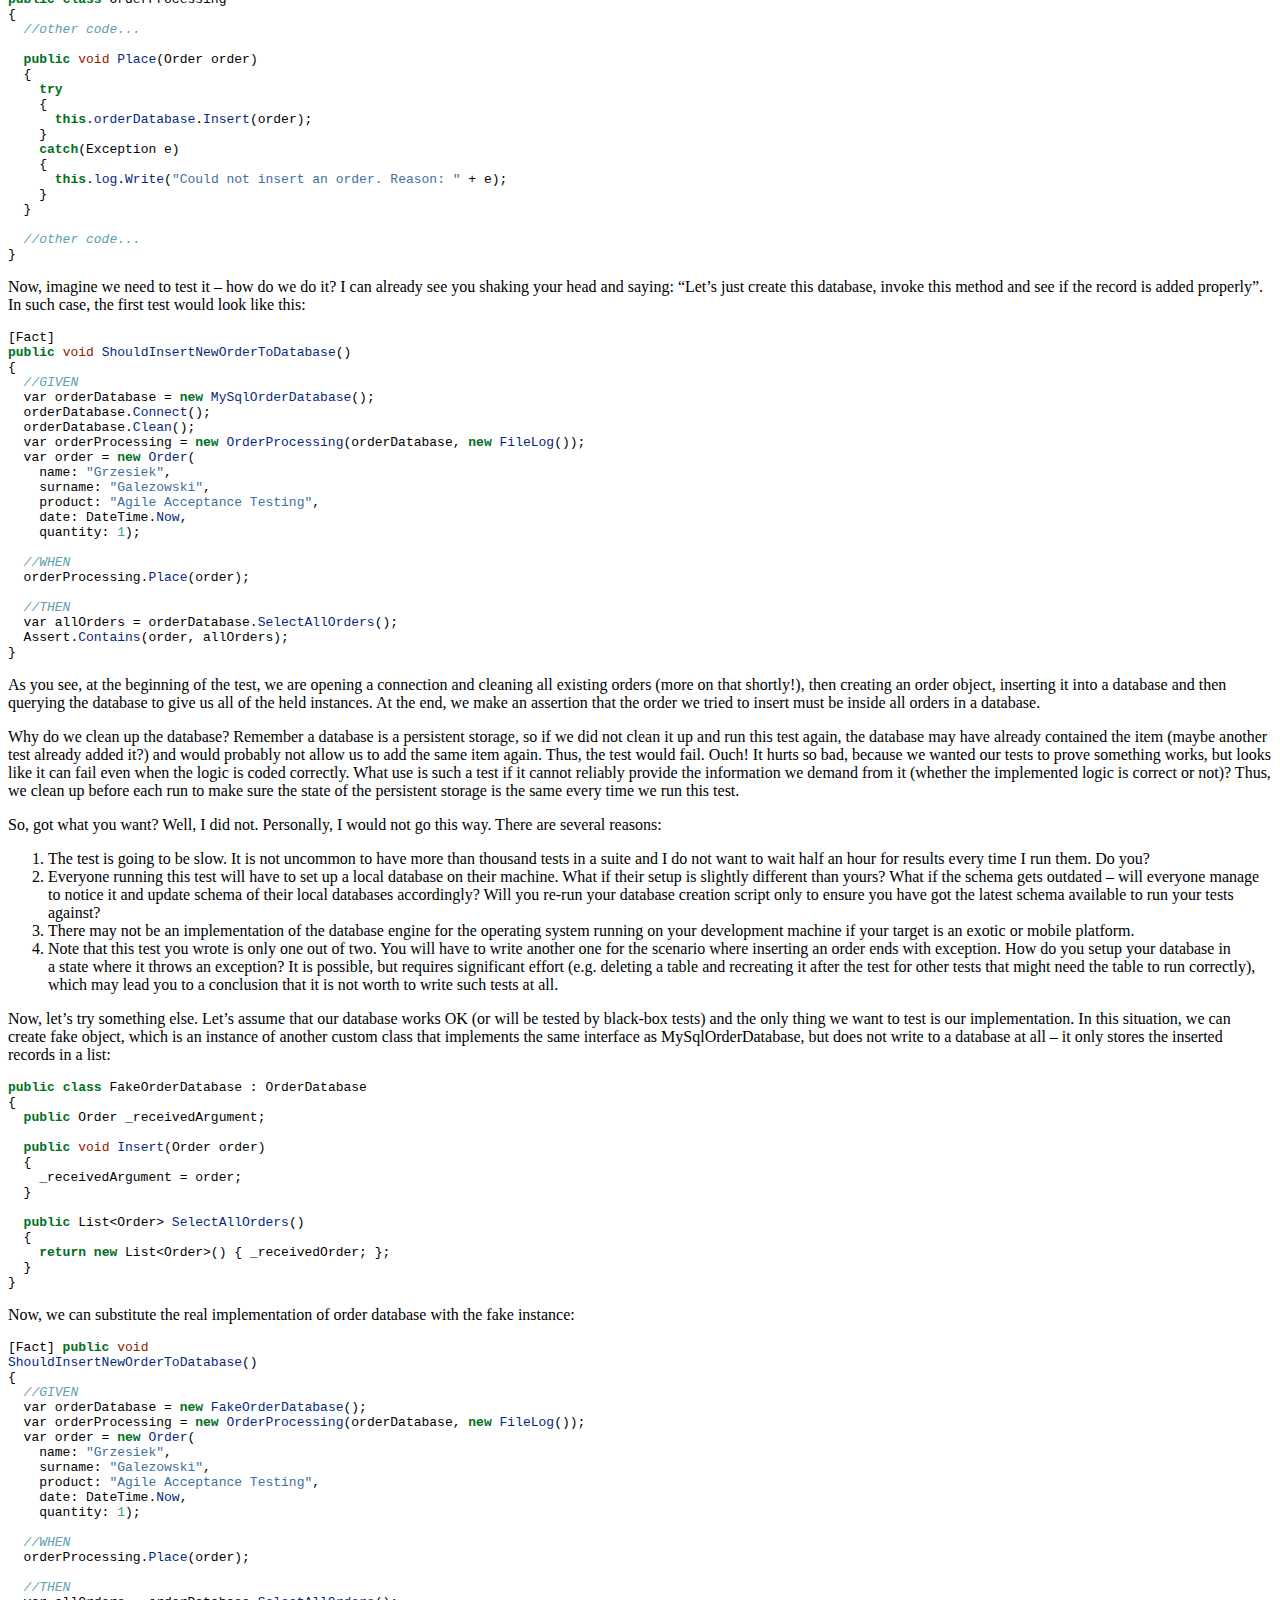
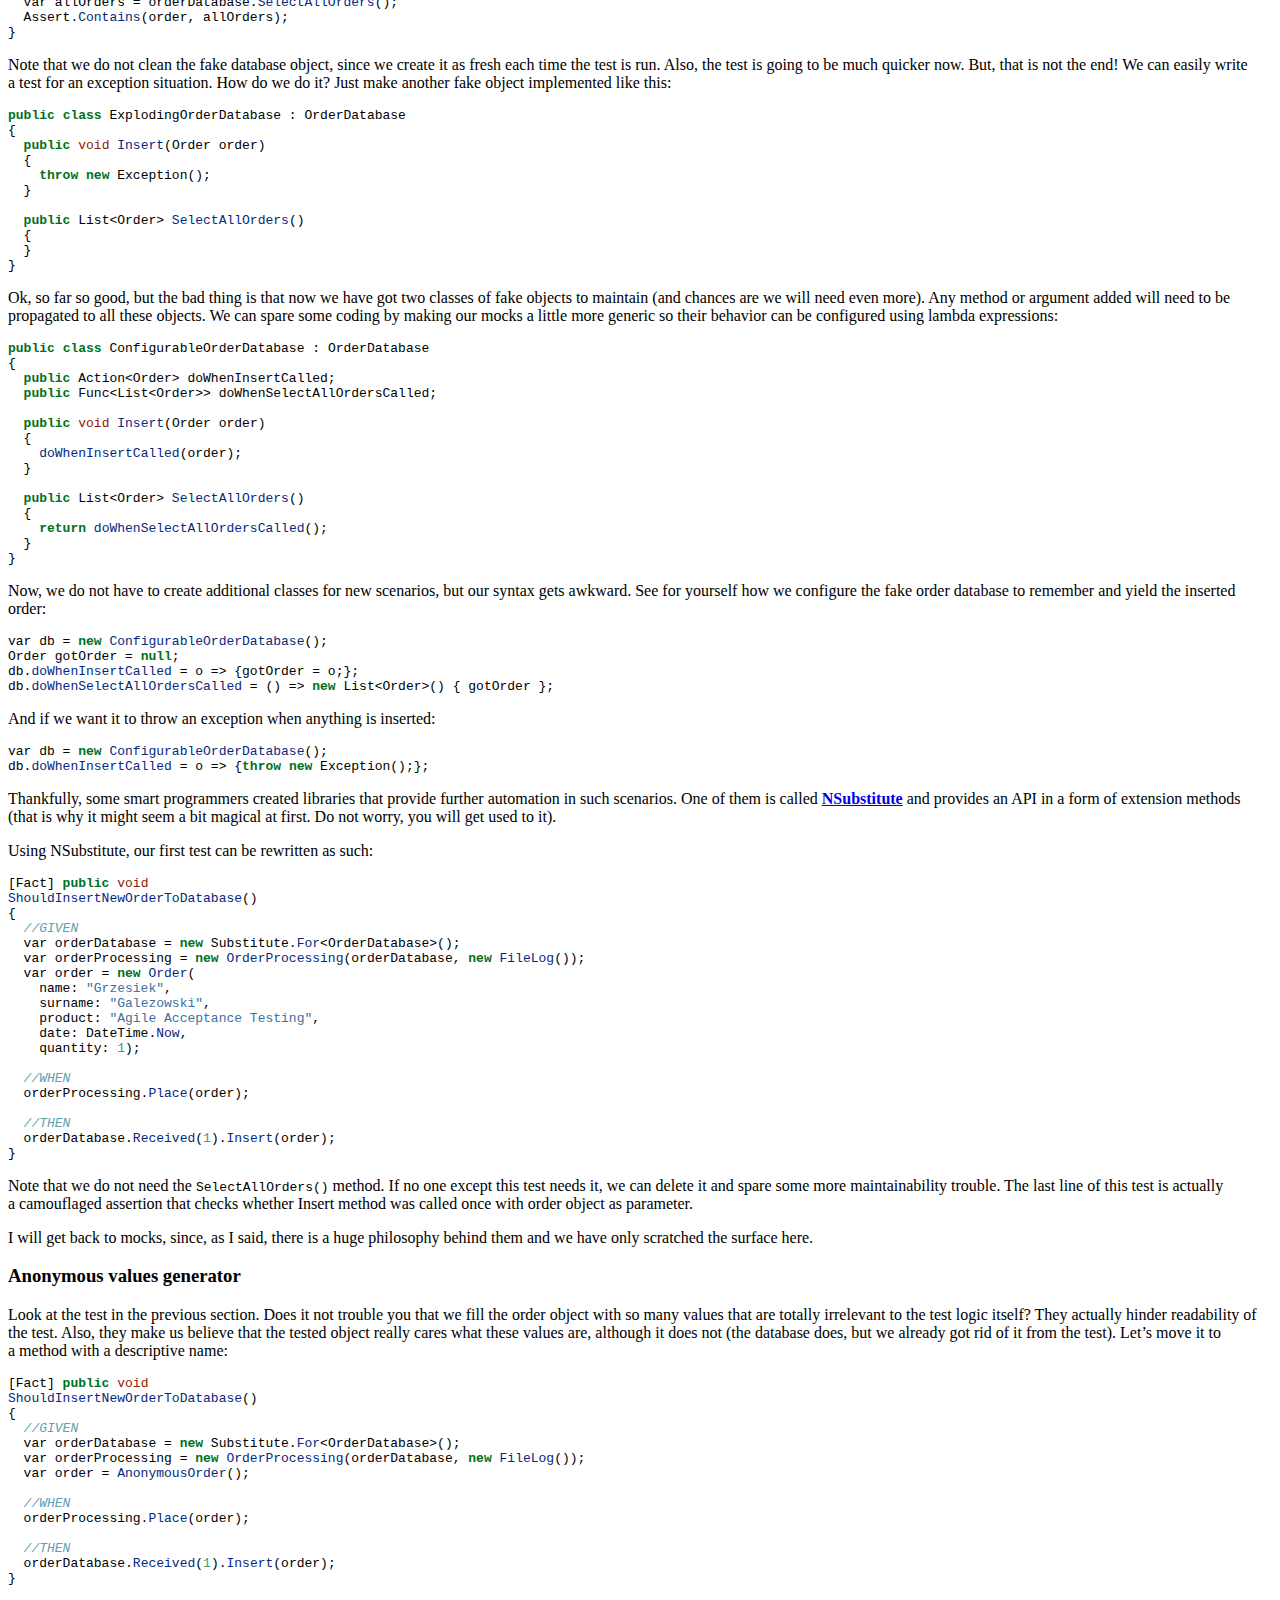
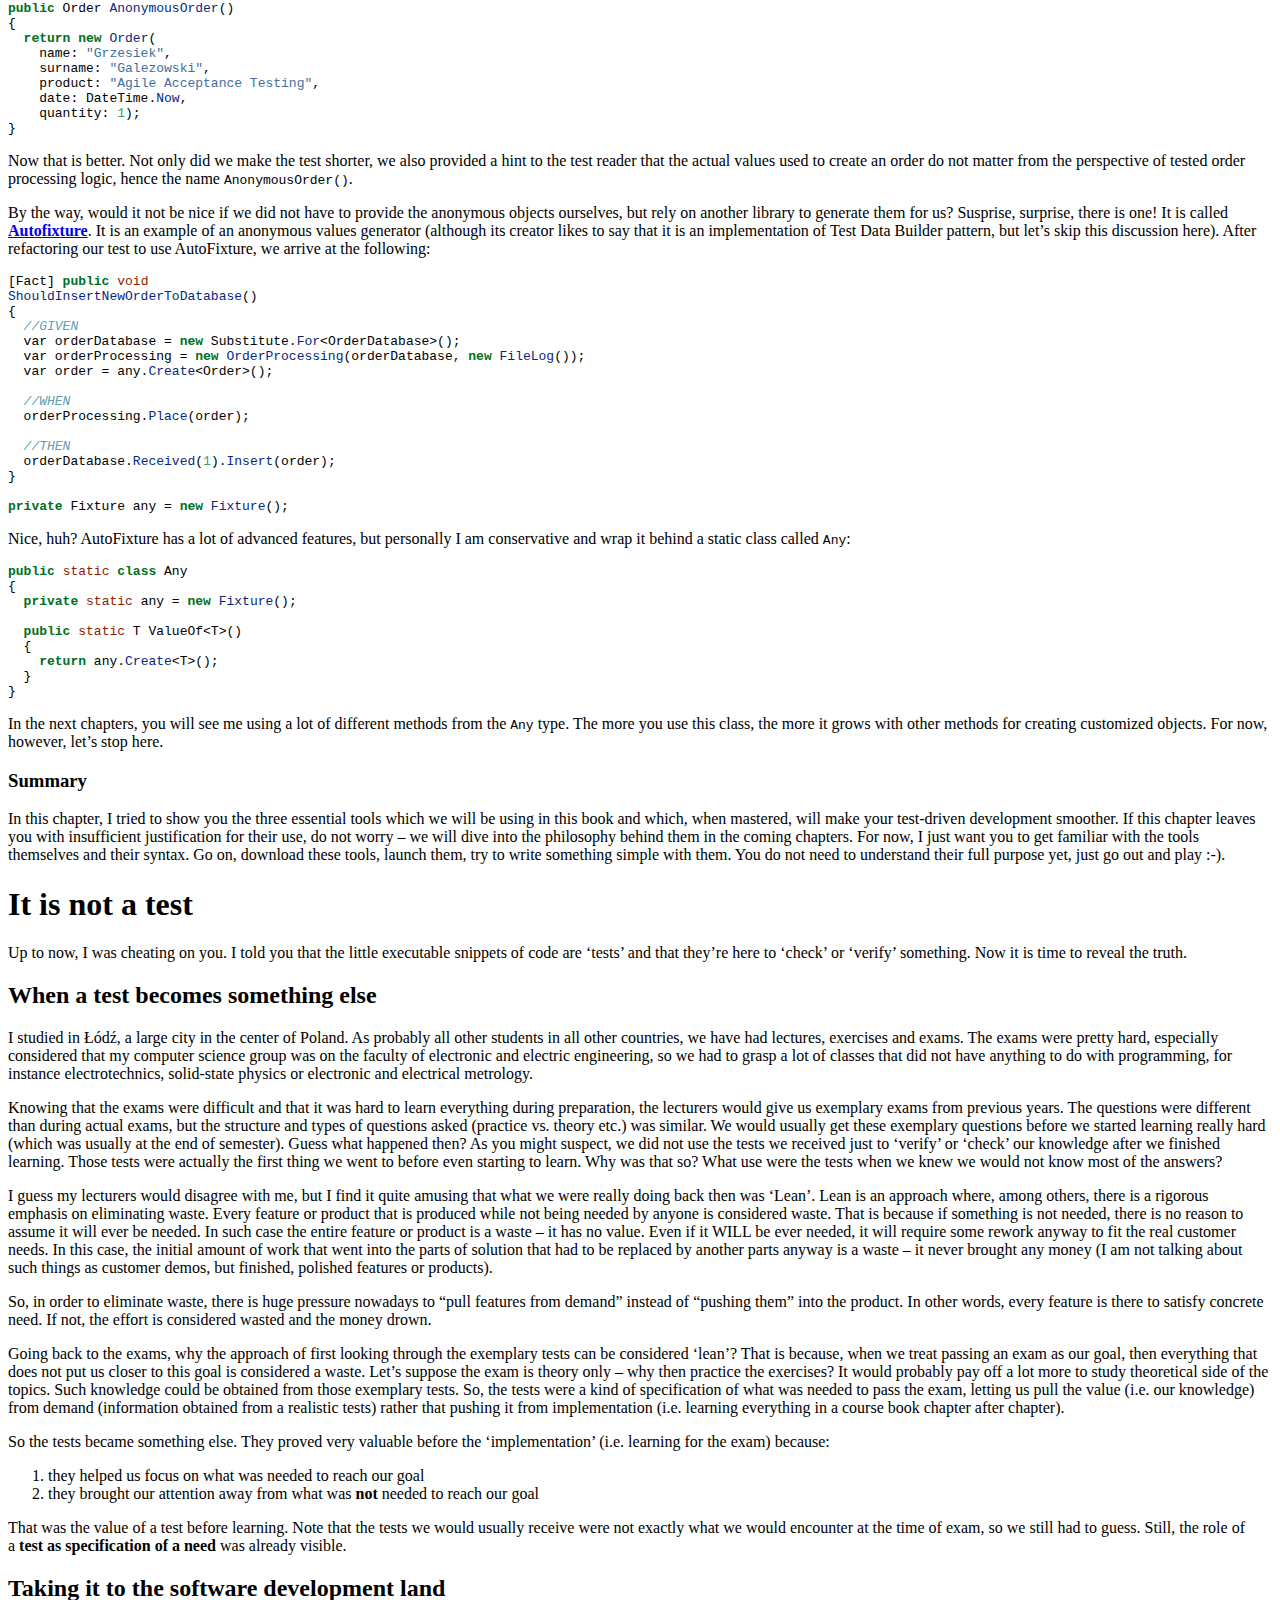
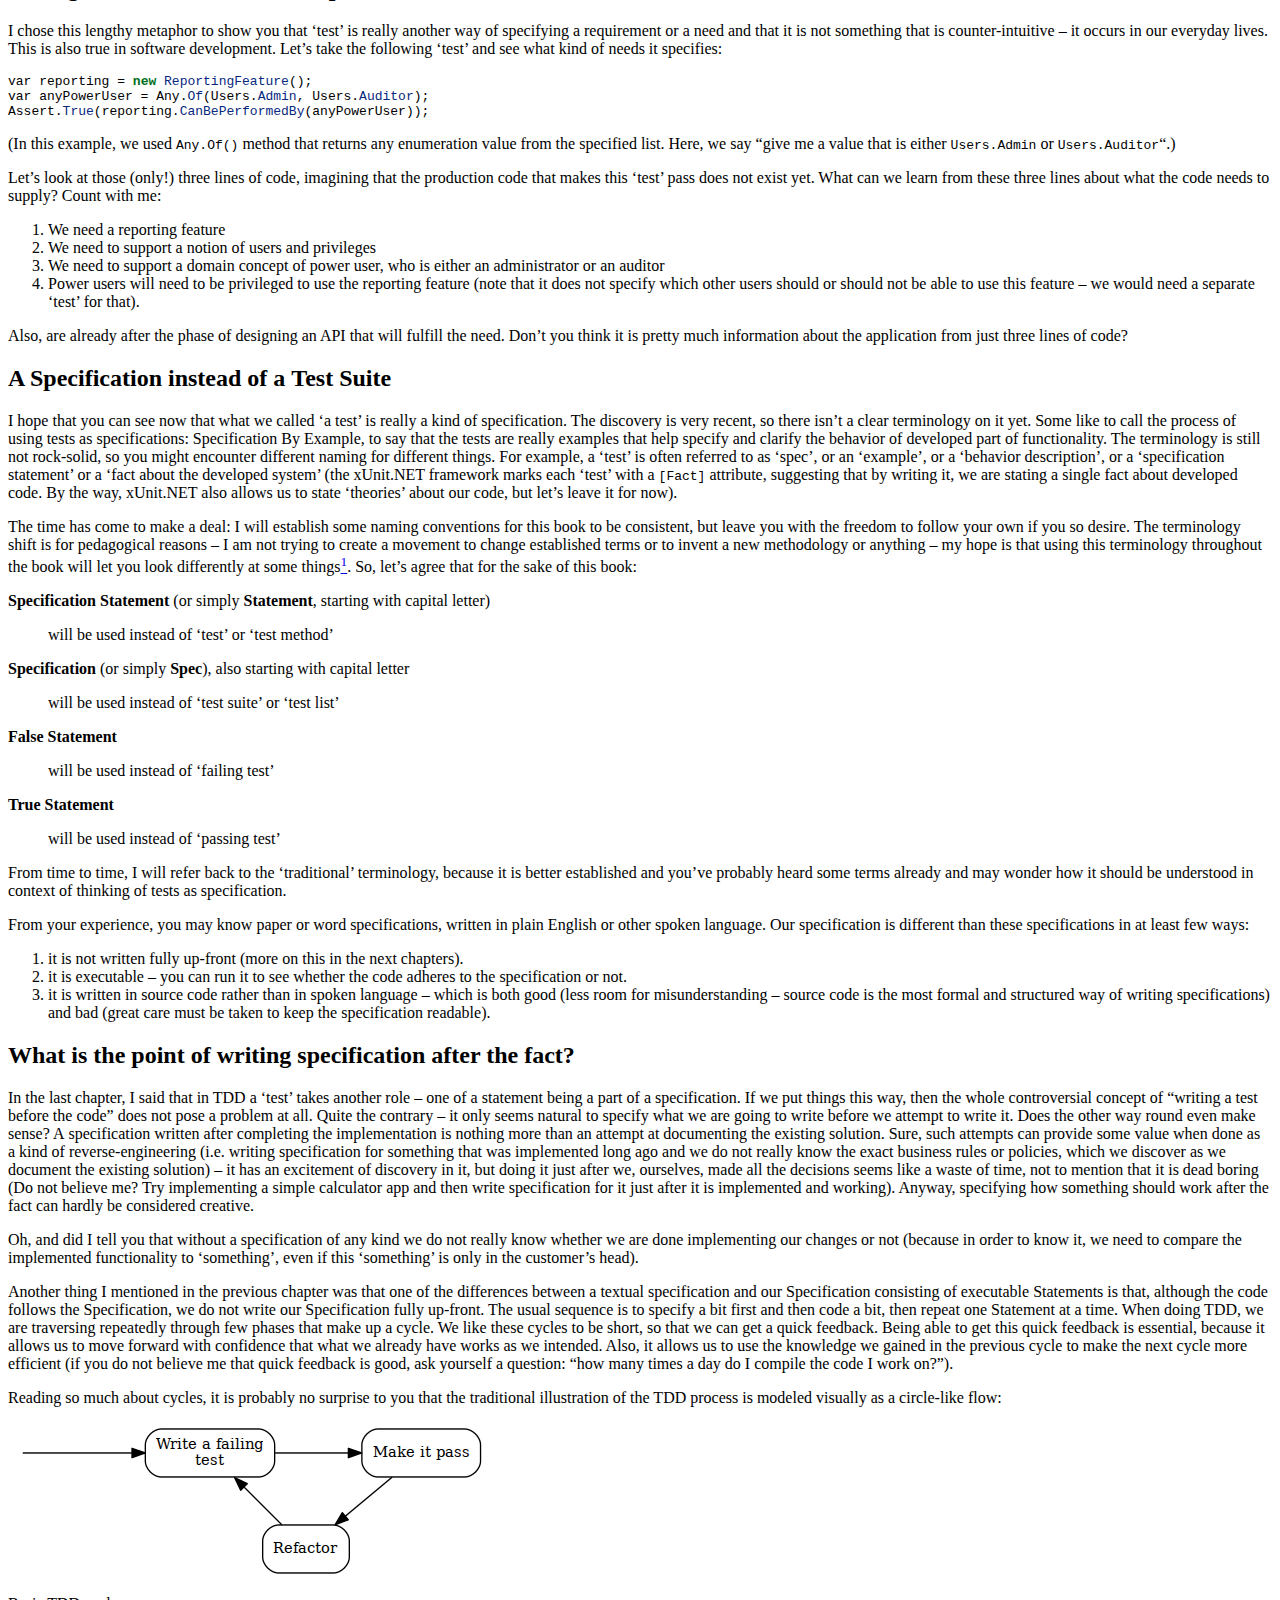
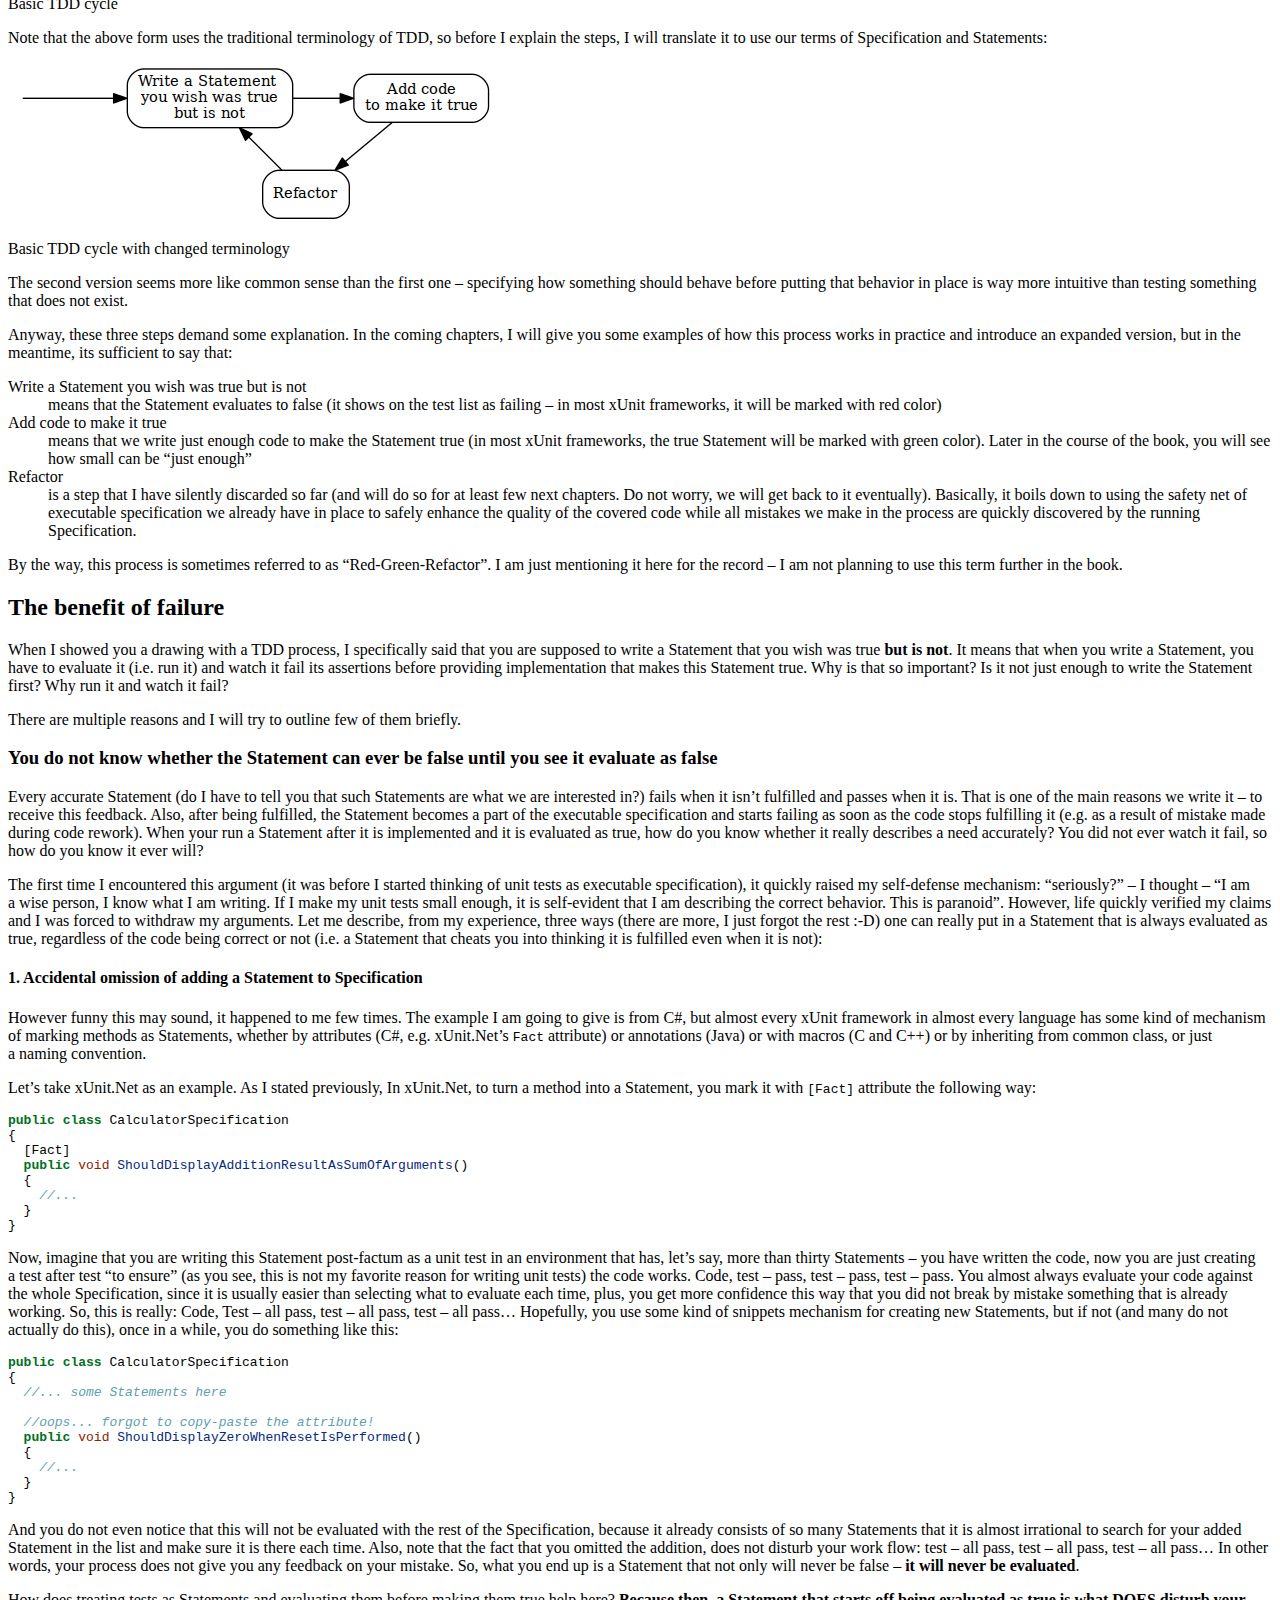
==== commit 63e3367b: "writing refactoring composition chapter" ====
--- a/index.html
+++ b/index.html
@@ -46,7 +46,7 @@
 <li><a href="#what-is-the-point-of-writing-specification-after-the-fact">What is the point of writing specification after the fact?</a></li>
 <li><a href="#the-benefit-of-failure">The benefit of failure</a></li>
 </ul></li>
-<li><a href="#practicing-what-we-already-learned">Practicing what we already learned</a><ul>
+<li><a href="#practicing-what-we-have-already-learned">Practicing what we have already learned</a><ul>
 <li><a href="#let-me-tell-you-astory">Let me tell you a story</a></li>
 <li><a href="#act-1-the-car">Act 1: The Car</a></li>
 <li><a href="#act-2-the-customer">Act 2: The Customer</a></li>
@@ -147,7 +147,7 @@
 <li><a href="#refactoring-for-readability">Refactoring for readability</a></li>
 <li><a href="#composition-as-a-language">Composition as a language</a></li>
 <li><a href="#the-significance-of-higher-level-language">The significance of higher level language</a></li>
-<li><a href="#some-useful-techniques">Some useful techniques</a></li>
+<li><a href="#some-advice">Some advice</a></li>
 <li><a href="#a-series-of-fluent-interfaces-instead-of-one">A series of fluent interfaces instead of one</a></li>
 </ul></li>
 <li><a href="#value-objects">Value Objects</a><ul>
@@ -718,7 +718,7 @@
 </ol>
 <p>What is the equivalent of the marked steps in Statement-first approach? Nothing! Doing these things is a waste of time! Sadly, this is a waste I see done over and over again.</p>
 <p>Do you like wasting your time?</p>
-<h1 id="practicing-what-we-already-learned">Practicing what we already learned</h1>
+<h1 id="practicing-what-we-have-already-learned">Practicing what we have already learned</h1>
 <blockquote>
 <p>And now, a taste of things to come!</p>
 <p>– Shang Tsung, Mortal Kombat The Movie</p>
@@ -1113,7 +1113,7 @@
 }</code></pre>
 <p><strong>Johnny:</strong> Hey hey, not so fast!</p>
 <p><strong>Benjamin:</strong> What?</p>
-<p><strong>Johnny:</strong> You already provided an implementation that will make our current Statement true. Remember its name? <code>ShouldDisplay0WhenCreated</code> – and that is exactly what the code you wrote does. Before we arrive at this point, let’s make sure this Statement can ever be evaluates as false. So for now, let’s change it to this:</p>
+<p><strong>Johnny:</strong> You already provided an implementation that will make our current Statement true. Remember its name? <code>ShouldDisplay0WhenCreated</code> – and that is exactly what the code you wrote does. Before we arrive at this point, let’s make sure this Statement can ever be evaluated as false. You won’t achieve this by providing a correct implementation out of the box. So for now, let’s change it to this:</p>
 <pre class="sourceCode java"><code class="sourceCode java"><span class="kw">public</span> <span class="kw">class</span> Calculator
 {
   <span class="kw">public</span> string <span class="fu">Display</span>()
@@ -5132,7 +5132,8 @@
 {
 }</code></pre>
 <p>which has a static method called <code>DuringDay()</code>:</p>
-<pre class="sourceCode java"><code class="sourceCode java"><span class="kw">public</span> <span class="dt">static</span> 
+<pre class="sourceCode java"><code class="sourceCode java"><span class="co">//note: this method is static</span>
+<span class="kw">public</span> <span class="dt">static</span> 
 DependingOnTimeOfDay <span class="fu">DuringDay</span>(Alarm alarm)
 {
   <span class="kw">return</span> <span class="kw">new</span> <span class="fu">DependingOnTimeOfDay</span>(alarm);
@@ -5262,8 +5263,59 @@
 <li>Some minimal knowledge of language design and experience in doing so.</li>
 </ol>
 <p>Of course, not all parts of the composition make a good material to being structured like a language. Despite these difficulties, I think it’s well worth the effort. Programming on higher level of abstraction with declarative code rather than imperative is my hope for writing maintainable and understandable systems.</p>
-<h2 id="some-useful-techniques">Some useful techniques</h2>
-<p>In his wonderful book<a href="#fn27" class="footnoteRef" id="fnref27"><sup>27</sup></a> about creating domain-specific languages, Martin Fowler lists a set of techniques that help achieve “fluency” of syntax. Some of them include:</p>
+<h2 id="some-advice">Some advice</h2>
+<p>So, eager to try this approach? Let me give you a few pieces of advice first:</p>
+<h3 id="evolve-the-language-as-you-evolve-code">Evolve the language as you evolve code</h3>
+<p>My usage of the term “refactoring” in the name of this chapter does not at all mean waiting for a lot of composition code to appear and then trying to wrap all of it. It is true that I did just that in the alarm example, but this was just an example.</p>
+<p>In reality, the language is better off evolving along the composition it wraps. One reason for this is because there is a lot of feedback about the composability of the design gained by actually trying to put a language on top of it. As I said in the chapter on single responsibility, if objects are not comfortably composable, something is probably wrong with the division of responsibilities between them. Don’t miss out on this feedback!</p>
+<p>The second reason is because even if you can safely refactor all the code because you have an executable Specification protecting you from making mistakes, it’s just too many decisions to handle at once (plus it takes a lot of time and your colleagues keep adding new code, don’t they?). Good language grows and matures organically rather than being created in a big bang effort. Some decisions take time and a lot of thought to be made.</p>
+<h3 id="composition-is-not-a-single-dsl-but-a-series-of-mini-dsls">Composition is not a single DSL, but a series of mini DSLs</h3>
+<p>While it may be tempting to invent a single DSL to describe whole application, in practice it is hardly possible. Rather, there will be some areas that will open itself for crafting as DSLs. The alarm example shown above would probably be just a small part of a real composition. Not all parts would lend themselves to shape this way.</p>
+<p>Despite this, we still want to apply the DSL techniques even to those parts of the composition that are not easily turned into DSLs and hunt for an occasion when we will be able to do so.</p>
+<p>As <a href="http://www.natpryce.com/articles/000783.html">Nat Pryce puts it</a>, it’s all about:</p>
+<blockquote>
+<p>(…) clearly expressing the dependencies between objects in the code that composes them, so that the system structure can easily be refactored, and aggressively refactoring that compositional code to remove duplication and express intent, and thereby raising the abstraction level at which we can program (…). The end goal is to need less and less code to write more and more functionality as the system grows.</p>
+</blockquote>
+<h3 id="do-not-use-an-extensive-amount-of-dsl-tricks">Do not use an extensive amount of DSL tricks</h3>
+<p>In creating internal DSLs, one can use a lot of neat tricks, some of them being very “hacky”. But remember that the composition code is to be maintained by your team. Unless each and every member of your team is an expert on creating internal DSLs, do not show off with too sophisticated tricks. Keep to few of the proven ones that are simple to use and work, like the ones I have used in the alarm example.</p>
+<h3 id="factory-method-nesting-is-your-best-friend">Factory method nesting is your best friend</h3>
+<p>One of these techniques, the one I have used the most, is factory method nesting. Basically, it means wrapping a constructor invocation with a method that has a name more fitting a context it is used in. So, this:</p>
+<pre class="sourceCode java"><code class="sourceCode java"><span class="kw">new</span> <span class="fu">HybridAlarm</span>(
+  <span class="kw">new</span> <span class="fu">SilentAlarm</span>(<span class="st">&quot;222-333-444&quot;</span>),
+  <span class="kw">new</span> <span class="fu">LoudAlarm</span>()
+)</code></pre>
+<p>Becomes:</p>
+<pre class="sourceCode java"><code class="sourceCode java"><span class="fu">Both</span>(
+  <span class="fu">Calls</span>(<span class="st">&quot;222-333-444&quot;</span>),
+  <span class="fu">MakesLoudNoise</span>()
+)</code></pre>
+<p>As you probably remember, each method wraps a constructor, e.g. <code>Calls()</code> is defined as:</p>
+<pre class="sourceCode java"><code class="sourceCode java"><span class="kw">public</span> Alarm <span class="fu">Calls</span>(string number)
+{
+  <span class="kw">return</span> <span class="kw">new</span> <span class="fu">SilentAlarm</span>(number);
+}</code></pre>
+<p>This technique is great for describing any kind of tree and graph-like structures as each method provides a natural scope for its arguments:</p>
+<pre class="sourceCode java"><code class="sourceCode java"><span class="fu">Method1</span>( <span class="co">//beginning of scope</span>
+  <span class="fu">NestedMethod1</span>(),
+  <span class="fu">NestedMethod2</span>()
+);       <span class="co">//end of scope</span></code></pre>
+<p>Thus, it is a natural fit for object composition, which <em>is</em> a graph-like structure.</p>
+<p>This approach looks great on paper but it’s not like everything just fits all the time. There are two issues with factory methods that need some kind of solution.</p>
+<h4 id="where-to-put-these-methods">Where to put these methods?</h4>
+<p>The problem with having these factory methods is that they are called on the current object – <code>this</code>, so we have to put them somewhere. Where would that be?</p>
+<p>We have two options: either we just put them in the same class the the composition is in, or we put them in a superclass which we inherit (this is called <em>object scoping</em>). The first approach is more straightforward, while the second is a bit cleaner as it creates a separation between factory methods and the core composition, plus it lets us reuse the composition methods in case we want to split composition code into several classes[^staticimports].</p>
+<p>use context superclass? - check the name</p>
+<h4 id="shared-objects">Shared objects</h4>
+<p>use explaining variables xxxxx</p>
+<h3 id="use-implicit-collections-instead-of-explicit-ones">Use implicit collections instead of explicit ones</h3>
+<p>i.e. params in C#</p>
+<h3 id="section"></h3>
+<h3 id="hide-irrelevant-parts-of-composition---few-levels-of-composition-code-is-enough">Hide irrelevant parts of composition - few levels of composition code is enough</h3>
+<h4 id="infrastructure-variables-e.g.logger">Infrastructure variables (e.g. logger)</h4>
+<p>use fields in composition root</p>
+<h4 id="less-important-constructor-invocations">Less important constructor invocations</h4>
+<p>Each method does not always need to cover single constructor.</p>
+<h3 id="use-constants-with-care">Use constants with care</h3>
 <ol style="list-style-type: decimal">
 <li>Factory method &amp; method composition</li>
 </ol>
@@ -5277,11 +5329,11 @@
 <li>variable as terminator ??? Explaining variables - for sharing</li>
 <li>constants - can be useful like Police, but sometimes can be less useful - introducing constant not always leads to more readable code - but do we have another choice? If not, just not name it like pentium2.cores(numberOfCoresInPentium2)</li>
 <li>Explaining method (i.e. returns its argument. Use with care)</li>
-<li>use simple anfd few elements - the language will be maintained by a team</li>
 </ol>
 <h2 id="a-series-of-fluent-interfaces-instead-of-one">A series of fluent interfaces instead of one</h2>
 <p>strive for achieving repeatable patterns - the best gain may be drawn from there.</p>
 <p>Not all of composition can be a DSL - maybe look for a way to stress the configurable parts</p>
+<p>[^staticimports] Of course, Java lets us use static imports which are part of C# as well starting with version 6.0. C++ has always supported bare functions, so it’s not a topic there.</p>
 <h1 id="value-objects">Value Objects</h1>
 <p>Hi, today I’m gonna tell a bit about value objects, why they’re so useful and what rules apply to creating and using them. This post is inspired by some work by Kent Beck, Steve Freeman and Nat Pryce.</p>
 <h2 id="example-problem">Example problem</h2>
@@ -5561,7 +5613,6 @@
 <li id="fn24"><p>SMTP stands for Simple Mail Transfer Protocol and is a standard protocol for sending and receiving e-mail. You can read more on <a href="http://en.wikipedia.org/wiki/Simple_Mail_Transfer_Protocol">Wikipedia</a>.<a href="#fnref24">↩</a></p></li>
 <li id="fn25"><p>M. Fowler, Domain-Specific Languages, Addison-Wesley 2010.<a href="#fnref25">↩</a></p></li>
 <li id="fn26"><p>M. Fowler, Domain-Specific Languages, Addison-Wesley 2010.<a href="#fnref26">↩</a></p></li>
-<li id="fn27"><p>M. Fowler, Domain-Specific Languages, Addison-Wesley 2010.<a href="#fnref27">↩</a></p></li>
 </ol>
 </div>
 </body>
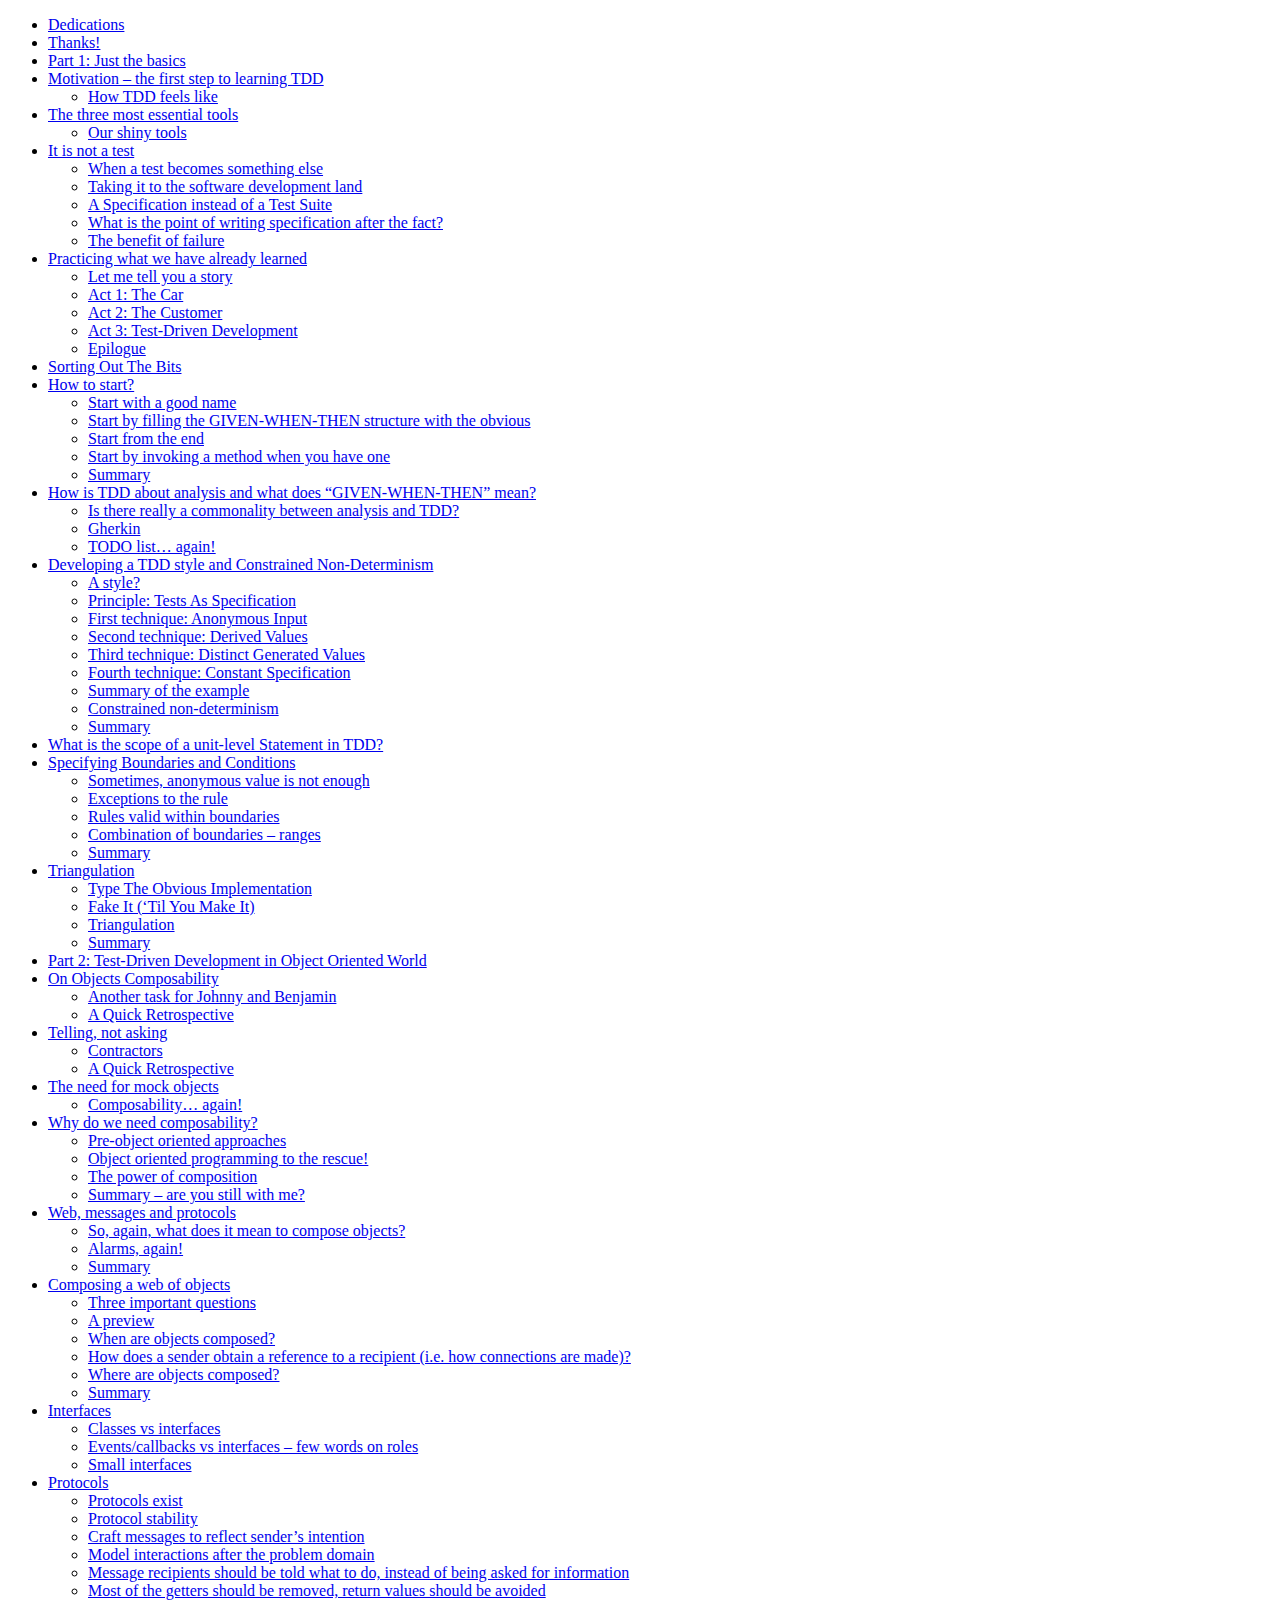
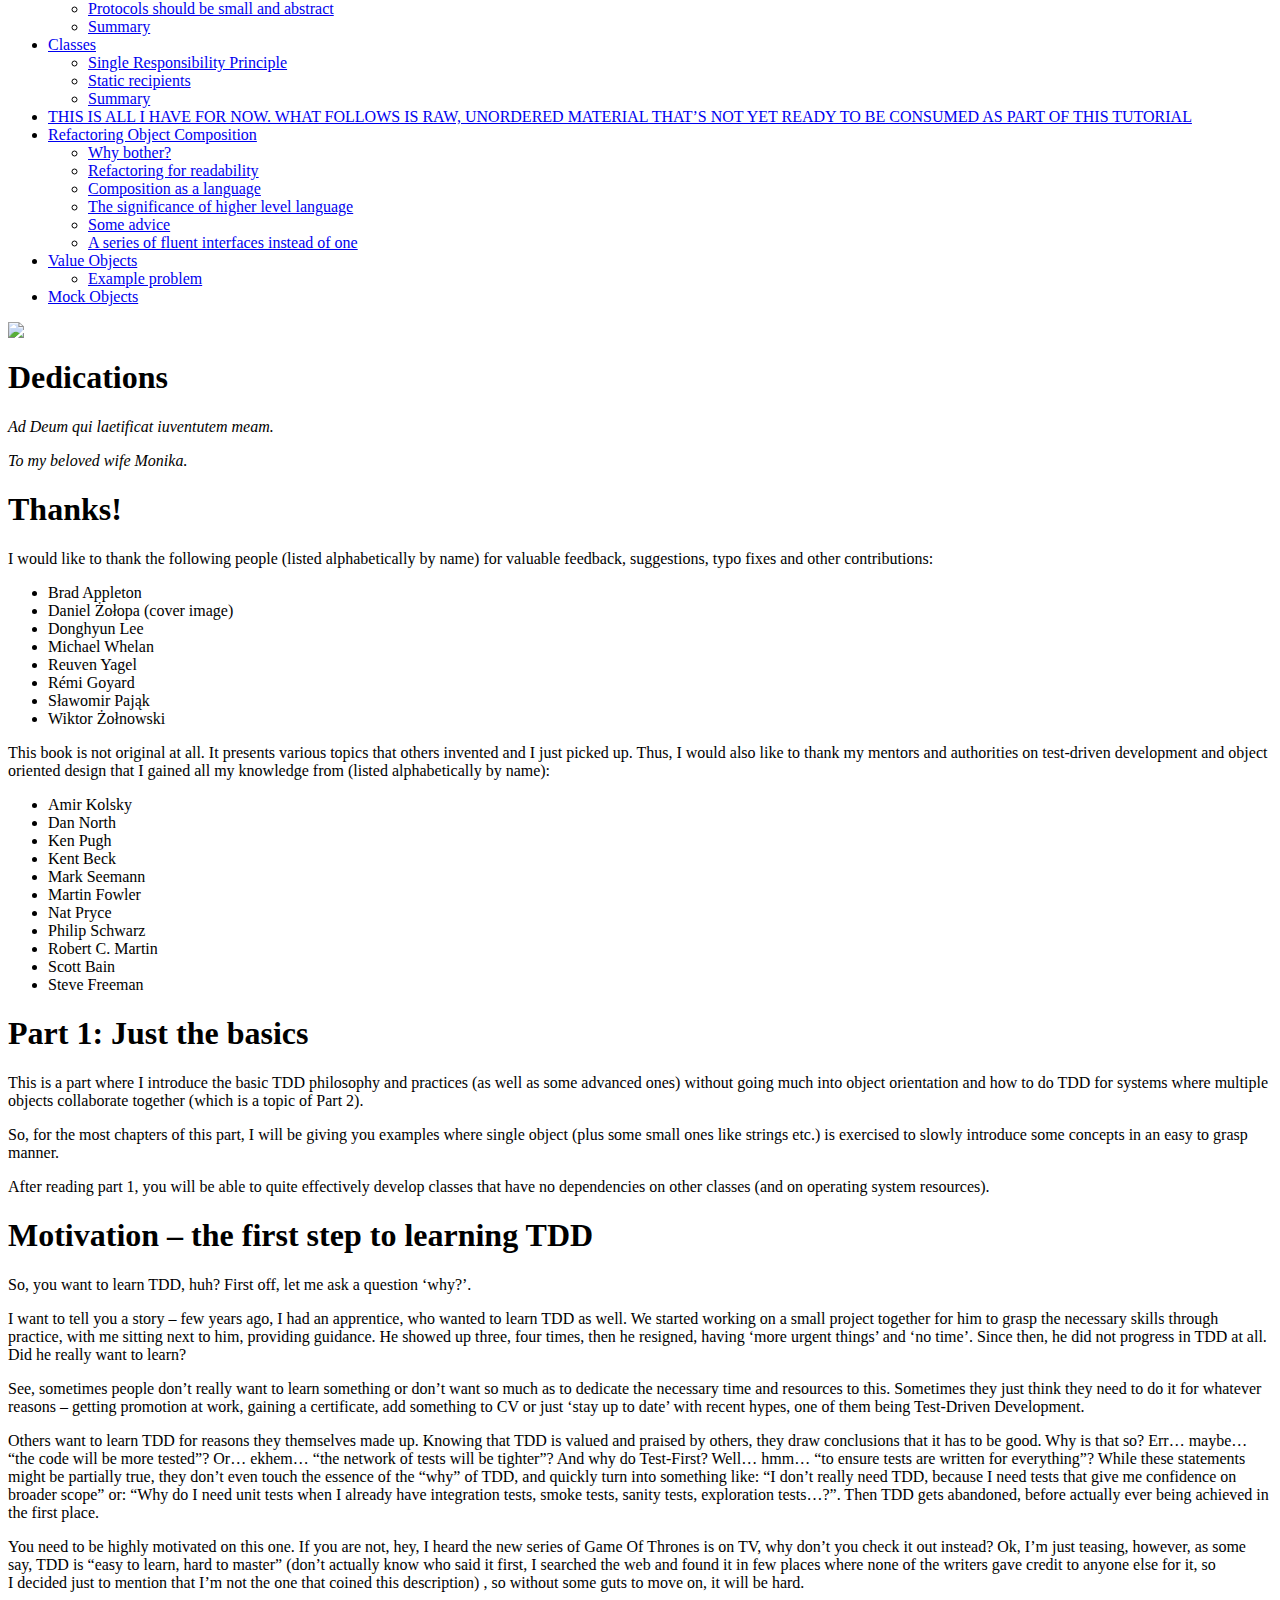
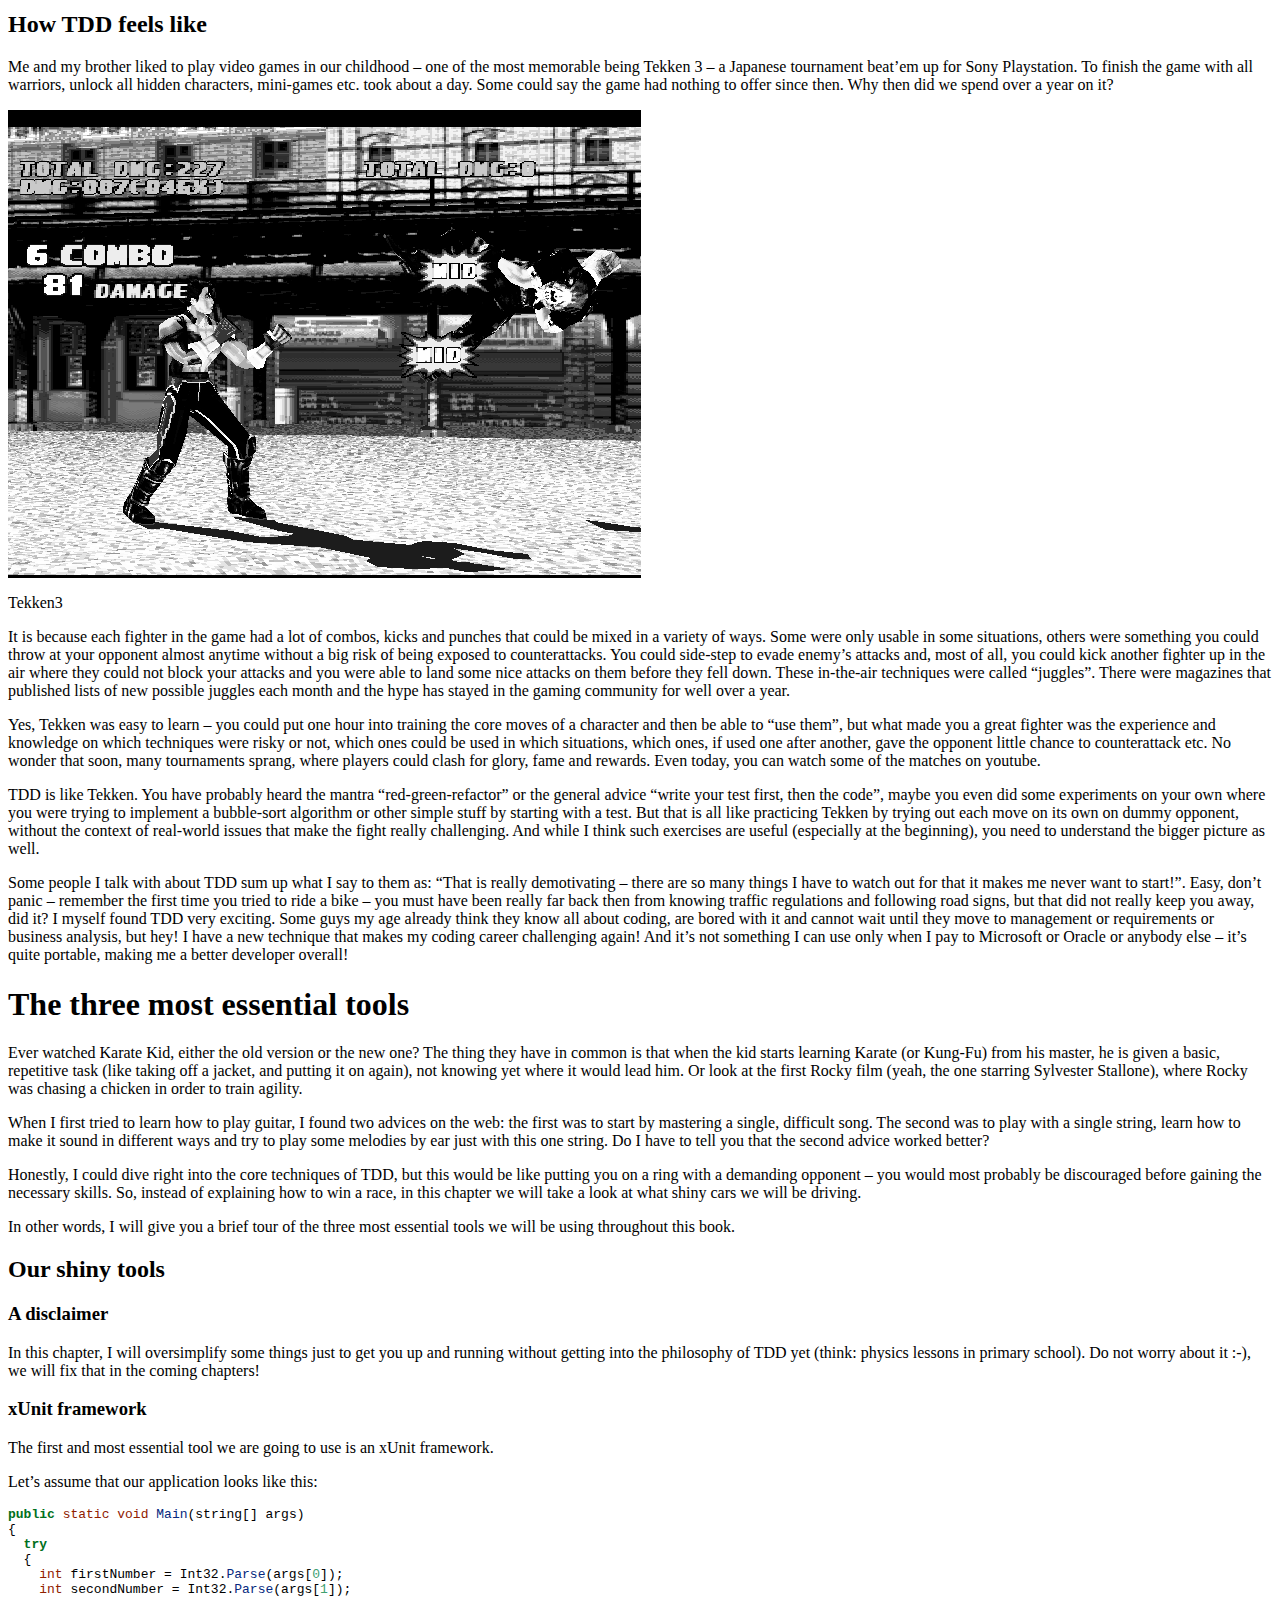
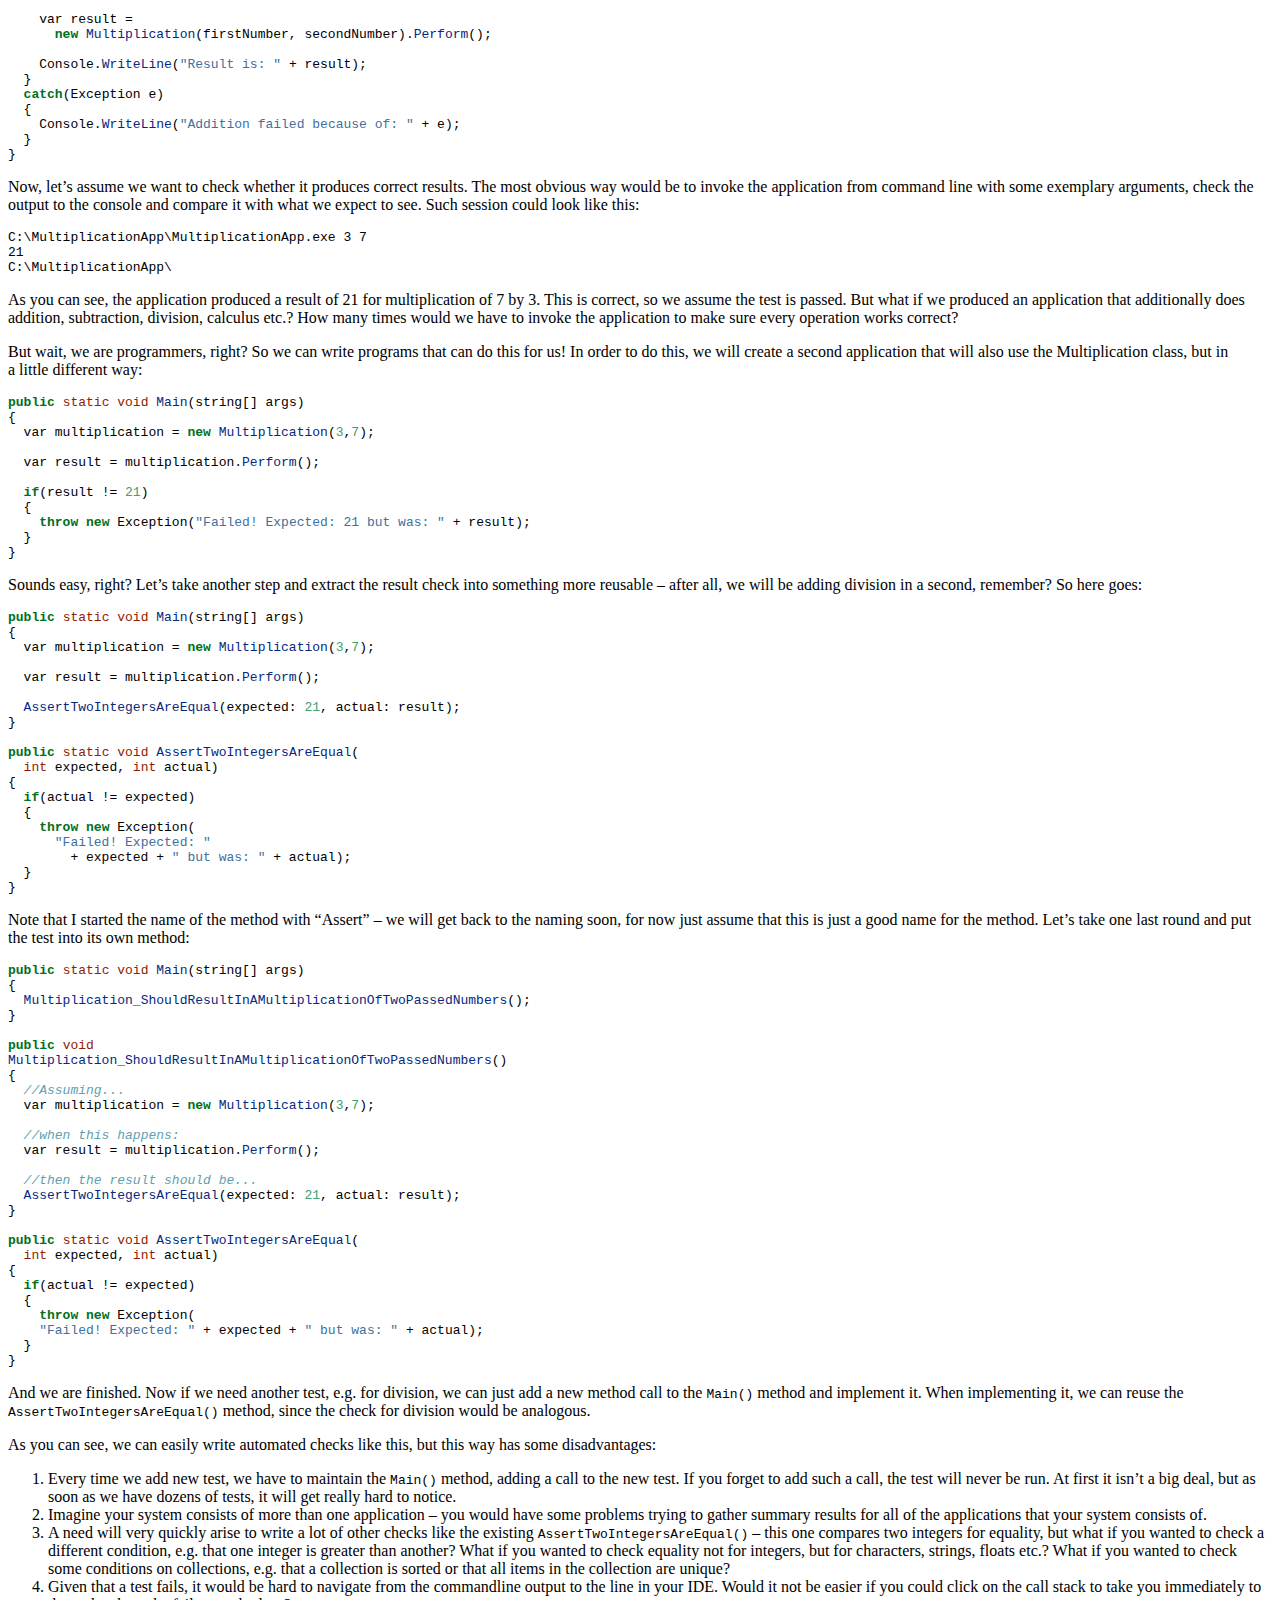
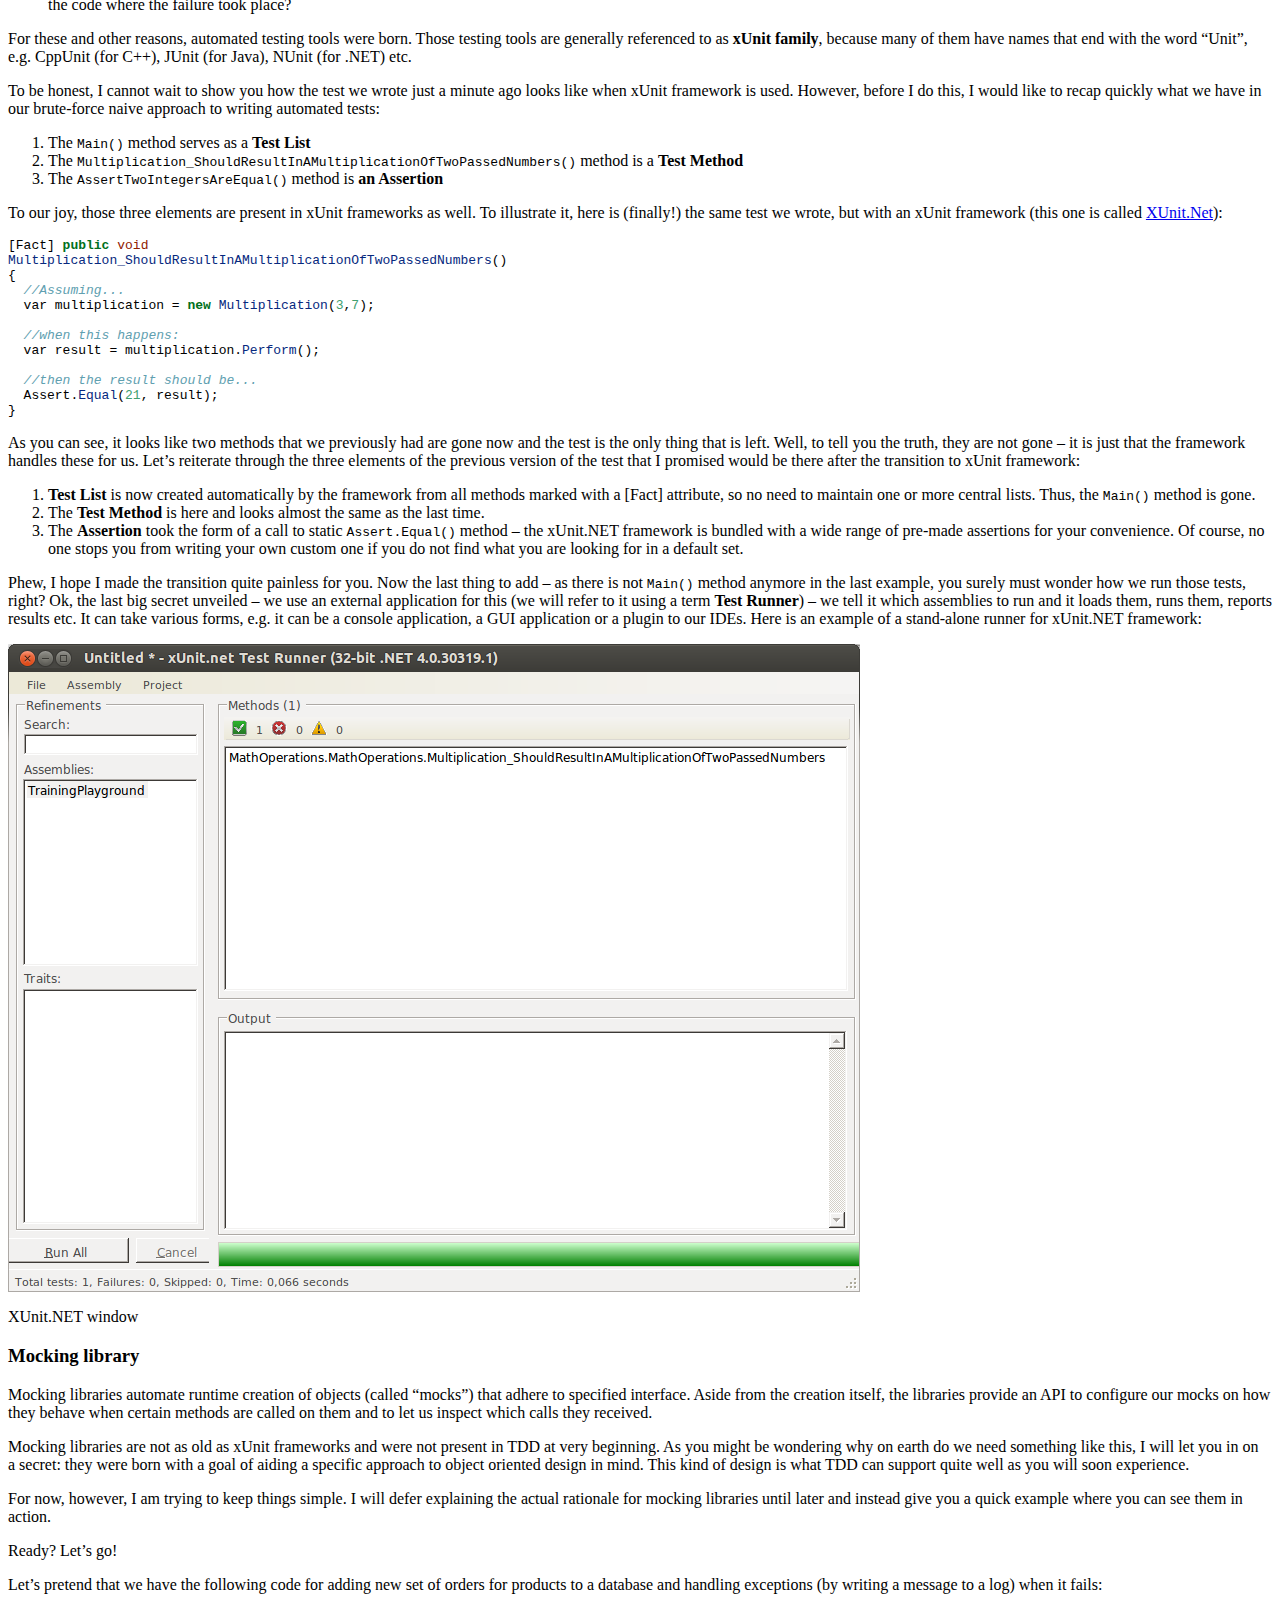
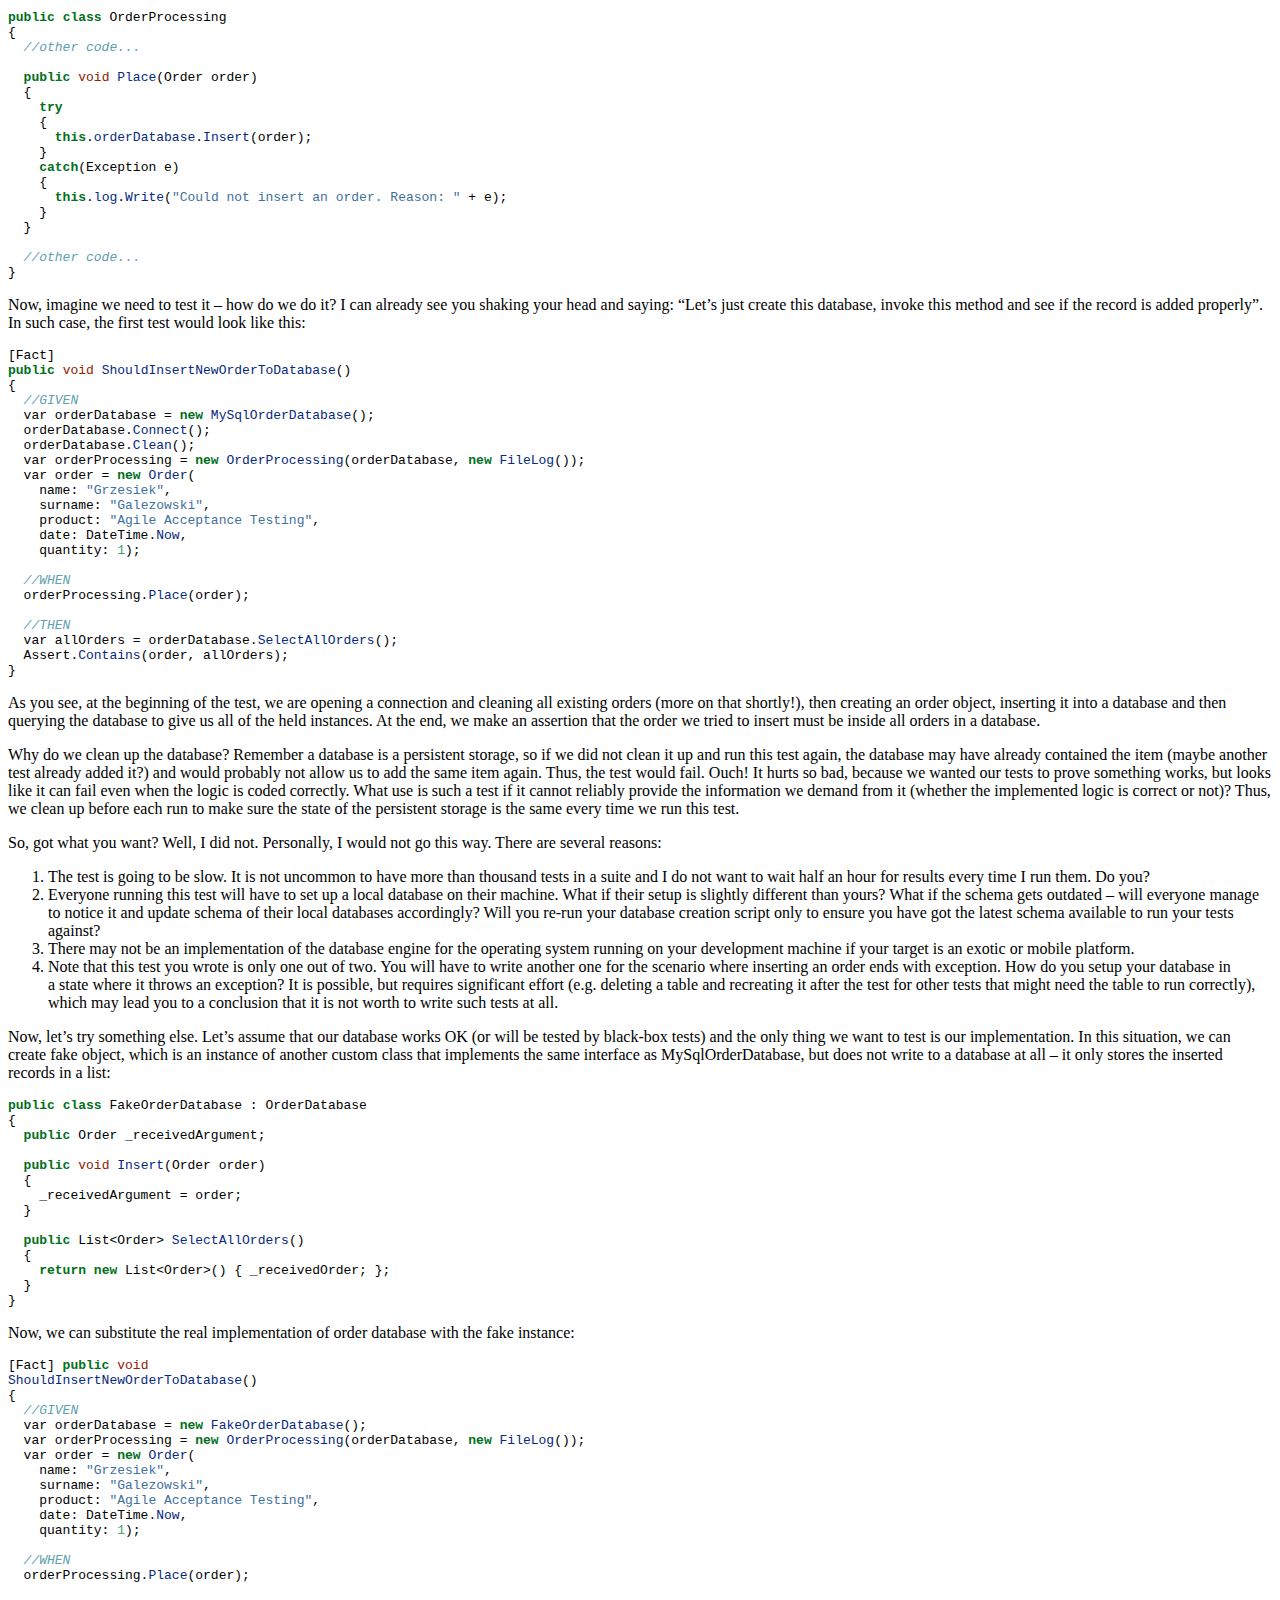
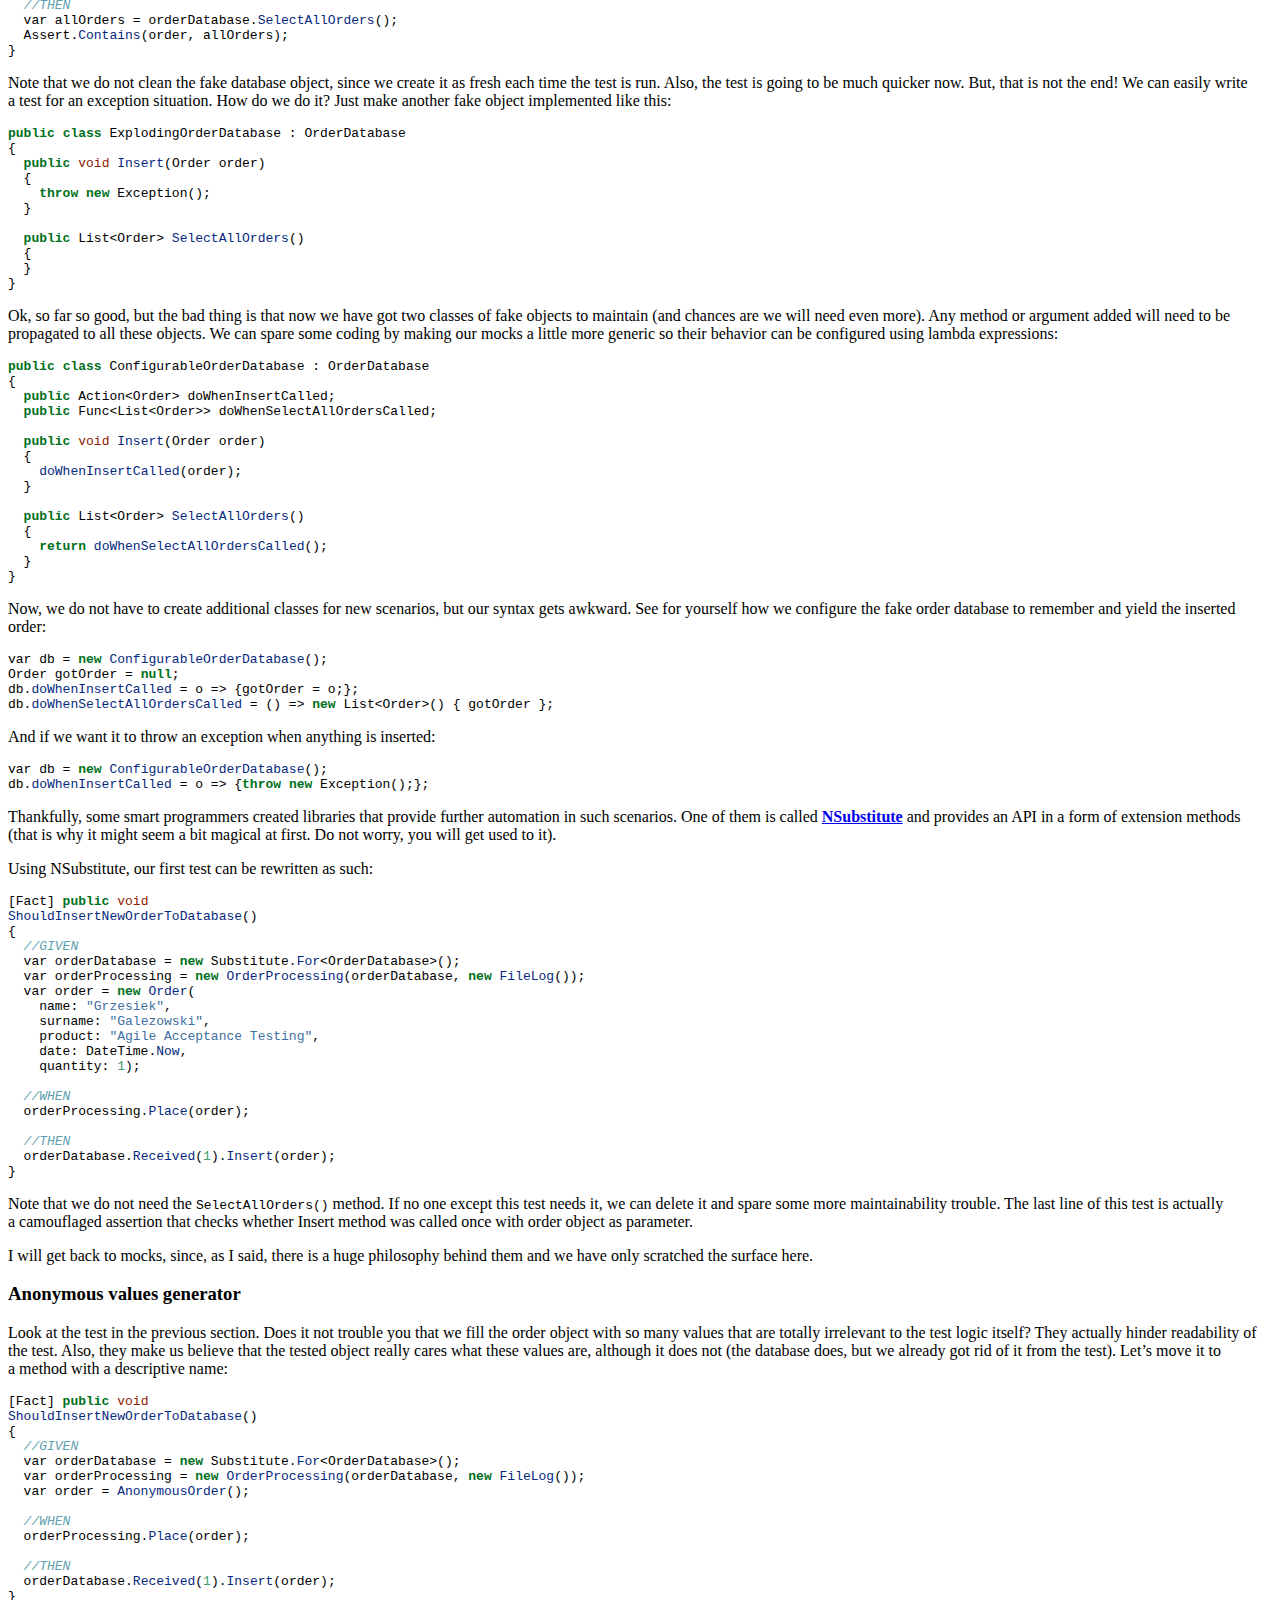
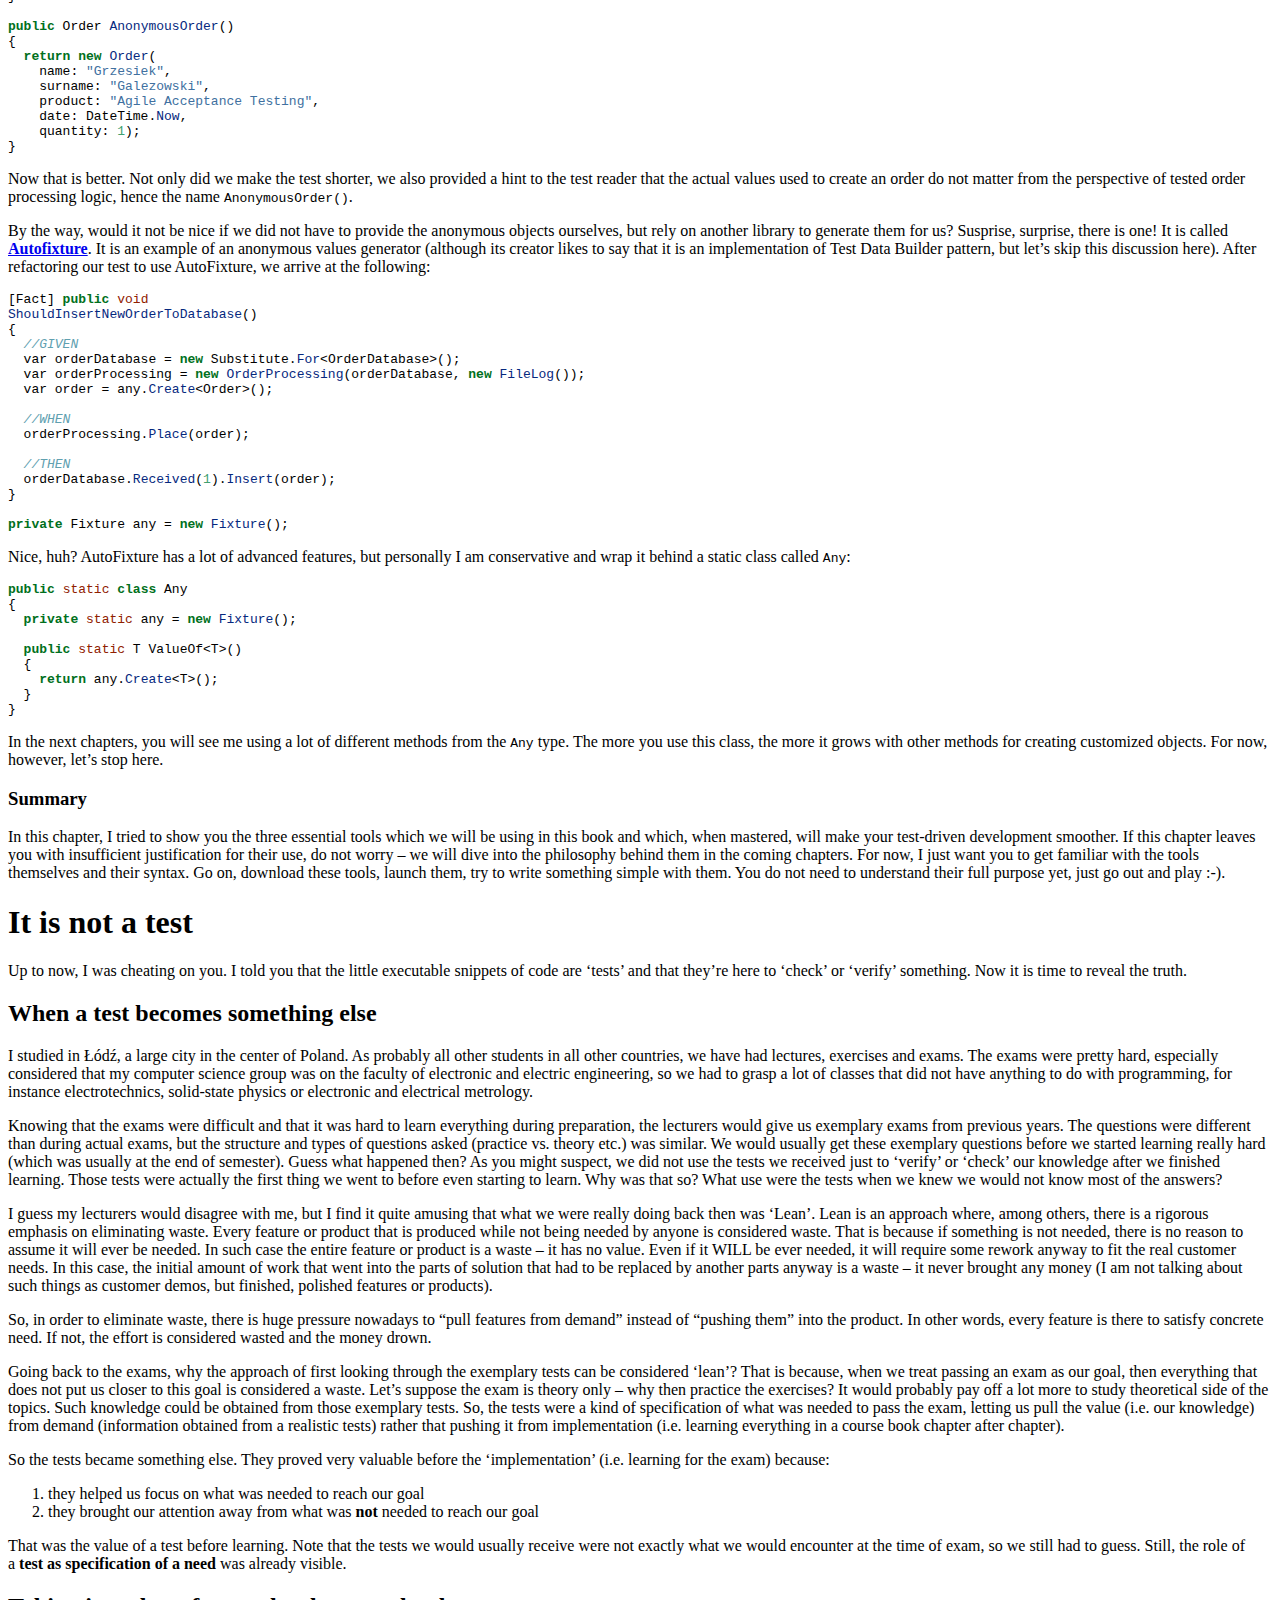
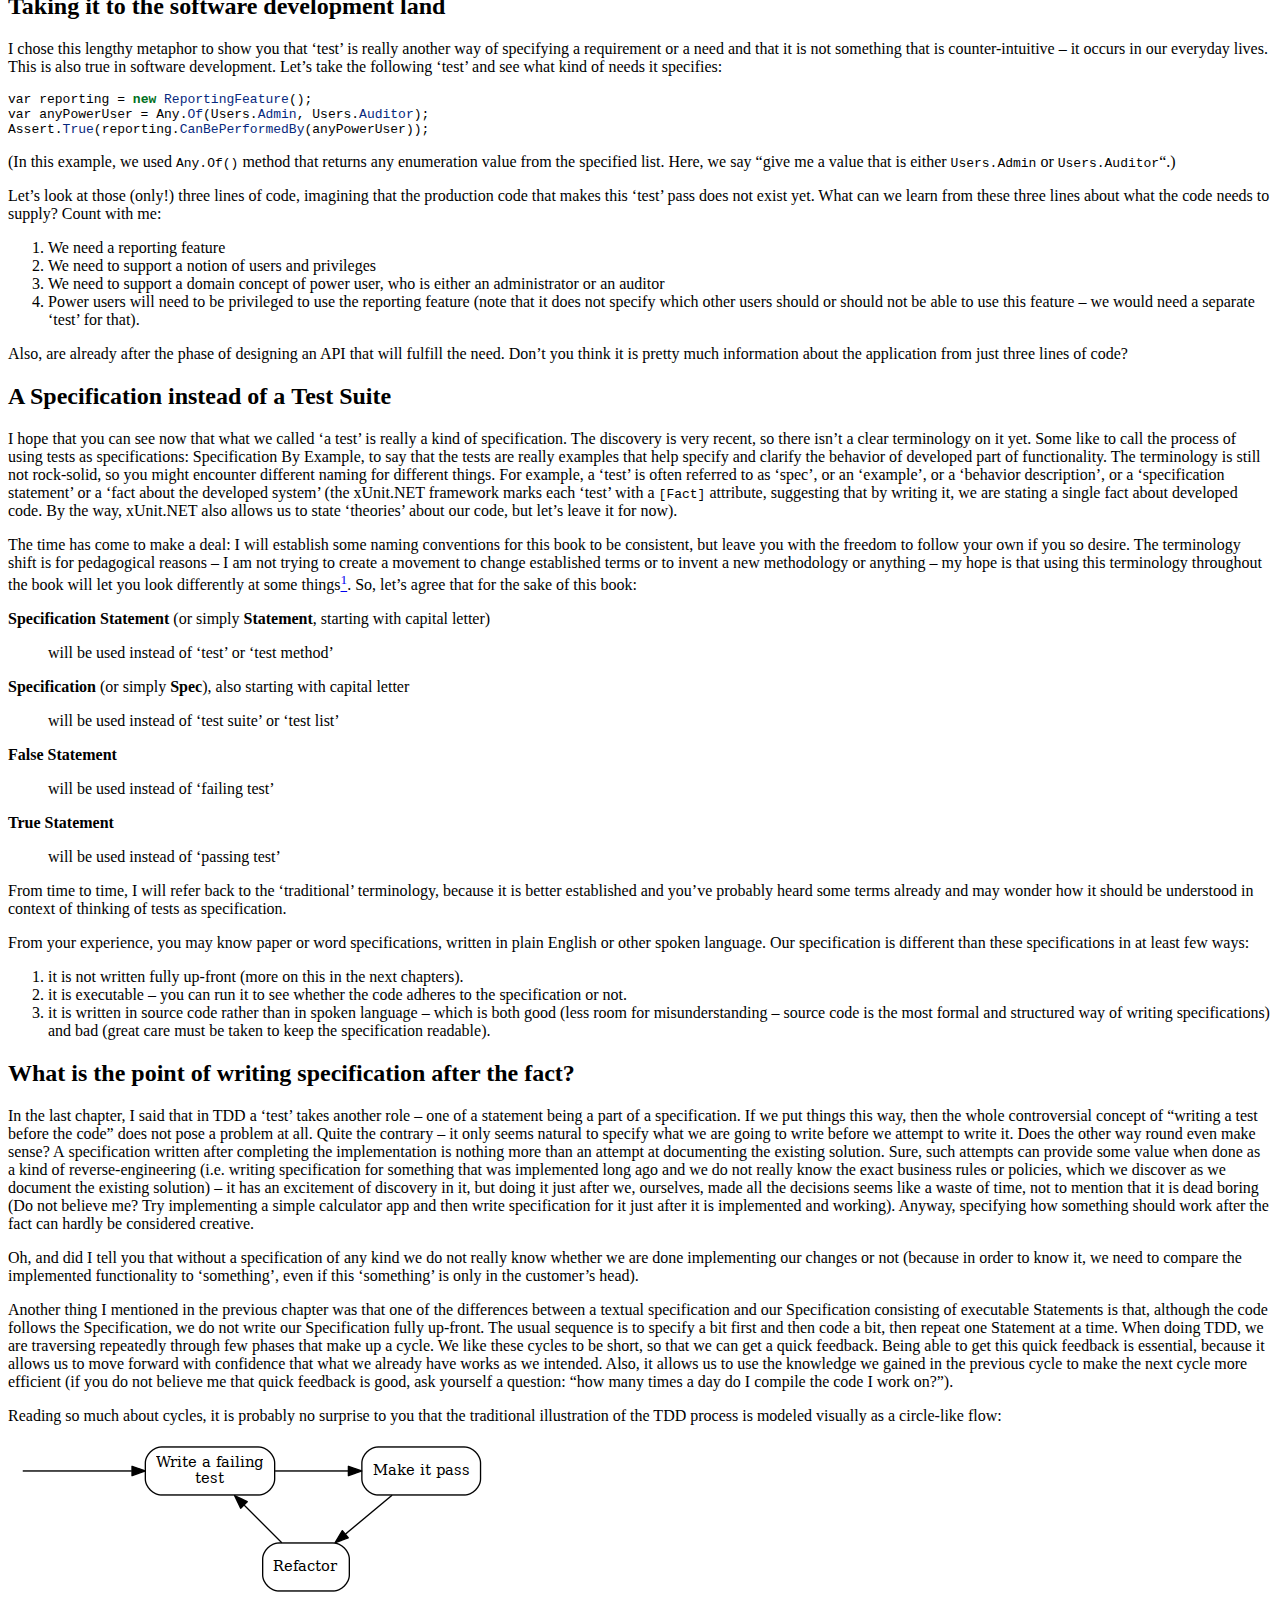
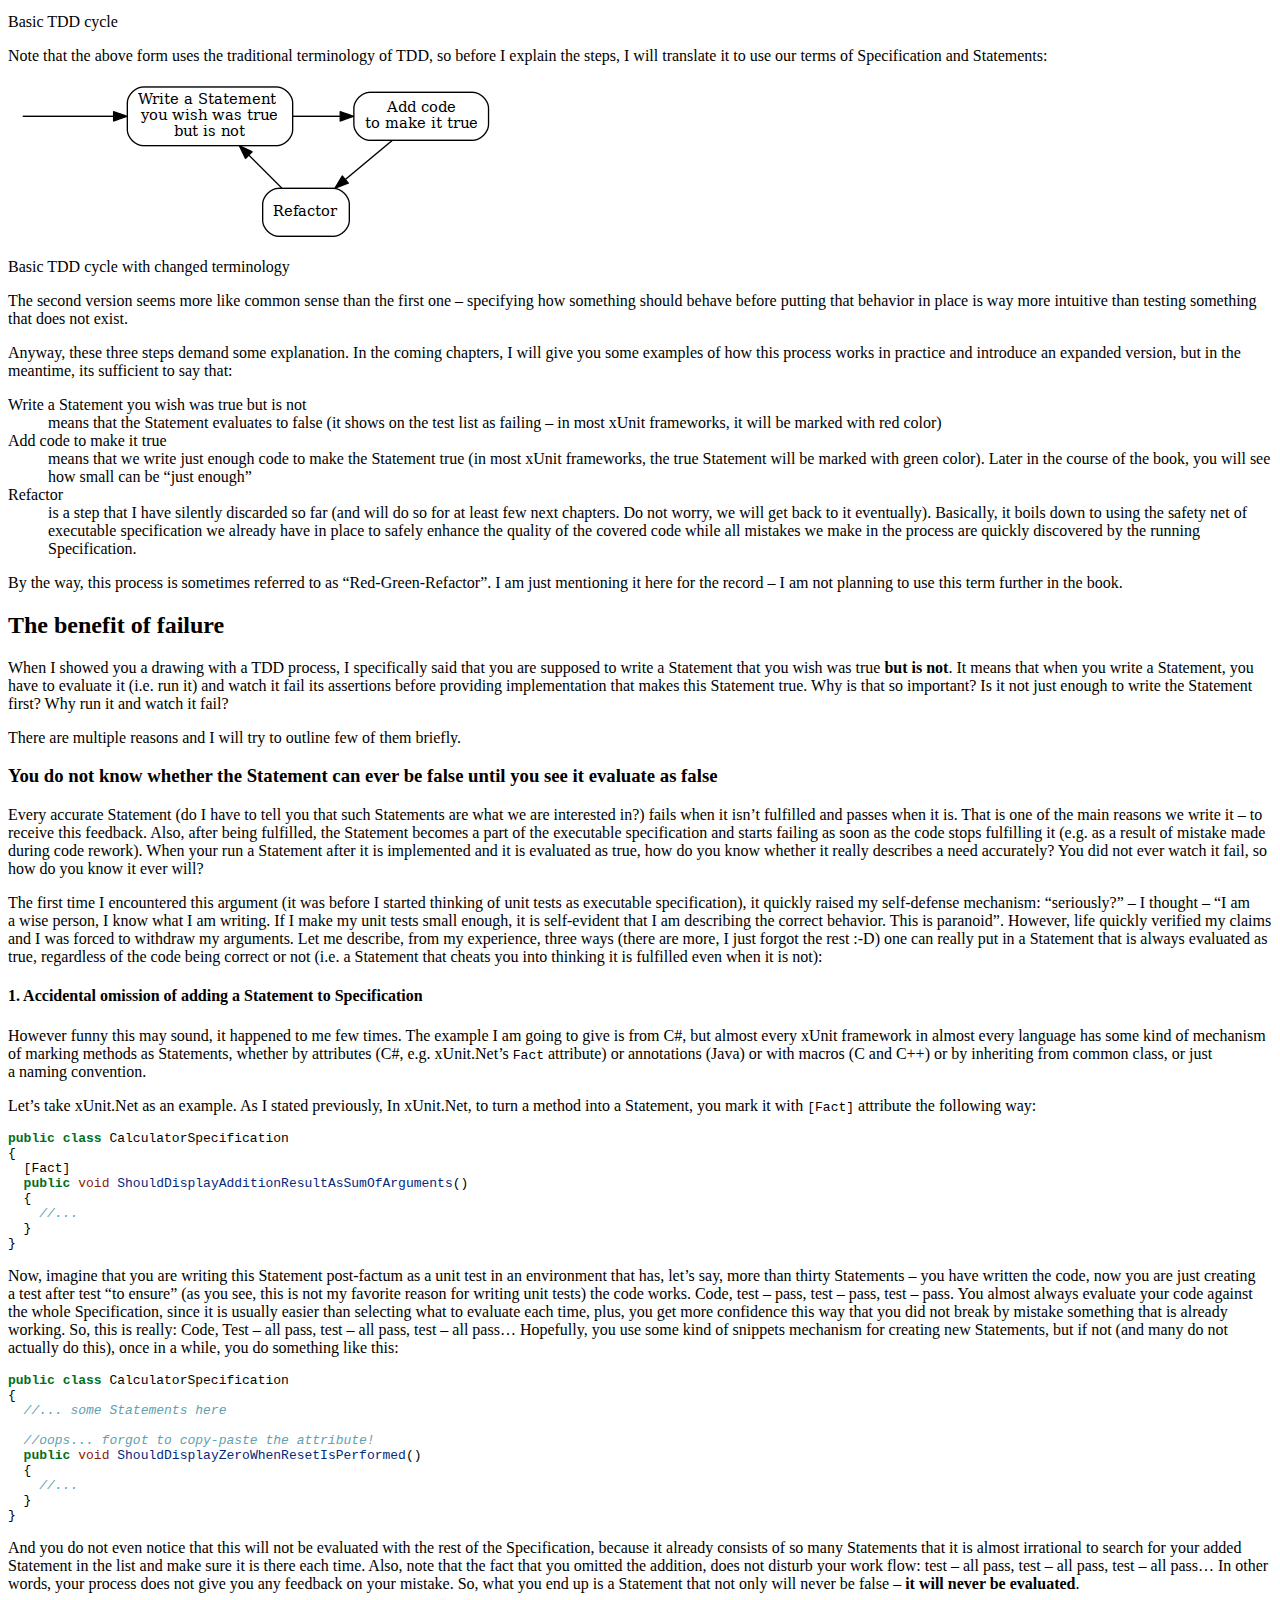
==== commit b56f1047: "updated plantuml" ====
--- a/index.html
+++ b/index.html
@@ -133,7 +133,8 @@
 <li><a href="#craft-messages-to-reflect-senders-intention">Craft messages to reflect sender’s intention</a></li>
 <li><a href="#model-interactions-after-the-problem-domain">Model interactions after the problem domain</a></li>
 <li><a href="#message-recipients-should-be-told-what-to-do-instead-of-being-asked-for-information">Message recipients should be told what to do, instead of being asked for information</a></li>
-<li><a href="#getters-should-be-removed-return-values-should-be-avoided">Getters should be removed, return values should be avoided</a></li>
+<li><a href="#most-of-the-getters-should-be-removed-return-values-should-be-avoided">Most of the getters should be removed, return values should be avoided</a></li>
+<li><a href="#protocols-should-be-small-and-abstract">Protocols should be small and abstract</a></li>
 <li><a href="#summary-7">Summary</a></li>
 </ul></li>
 <li><a href="#classes">Classes</a><ul>
@@ -4454,7 +4455,7 @@
 <pre class="sourceCode java"><code class="sourceCode java">accessGuard.<span class="fu">LoginWith</span>(login, password);</code></pre>
 <h3 id="naming-by-intention">Naming by intention</h3>
 <p>Another lesson learned from the above example is: setters (like <code>SetLogin</code> and <code>SetPassword</code> in our example) rarely reflect senders’ intentions – more often they are artificial “things” introduced to directly manage object state. This may also have been the reason why someone introduced three messages instead of one – maybe the <code>AccessGuard</code> class was implemented to hold two fields (login and password) inside, so the programmer might have thought someone would want to manipulate them separately from the login step… Anyway, setters should be either avoided or changed to something that reflects the intention better. For example, when dealing with observer pattern, we don’t want to say: <code>SetObserver(screen)</code>, but rather something like <code>FromNowOnReportCurrentWeatherTo(screen)</code>.</p>
-<p>The issue of naming can be summarized as this: a name of an interface should assigned after the <em>role</em> that its implementations plays and methods should be named after the <em>responsibilities</em> we want the role to have. I love the example that Scott Bain gives in his Emergent Design book<a href="#fn15" class="footnoteRef" id="fnref15"><sup>15</sup></a>: if I told you “give me your driving license number”, you might’ve reacted differently based on whether the driving license is in your pocket, or your wallet, or your bag, or in your house (in which case you would need to call someone to read it for you). The point is: I, as a sender of this “give me your driving license number” message, do not care how you get it. I say <code>RetrieveDrivingLicenseNumber()</code>, not <code>OpenYourWalletAndReadTheNumber()</code>.</p>
+<p>The issue of naming can be summarized as this: a name of an interface should be assigned after the <em>role</em> that its implementations play and methods should be named after the <em>responsibilities</em> we want the role to have. I love the example that Scott Bain gives in his Emergent Design book<a href="#fn15" class="footnoteRef" id="fnref15"><sup>15</sup></a>: if I told you “give me your driving license number”, you might’ve reacted differently based on whether the driving license is in your pocket, or your wallet, or your bag, or in your house (in which case you would need to call someone to read it for you). The point is: I, as a sender of this “give me your driving license number” message, do not care how you get it. I say <code>RetrieveDrivingLicenseNumber()</code>, not <code>OpenYourWalletAndReadTheNumber()</code>.</p>
 <p>This is important, because if the name represents the sender’s intention, the method will not have to be renamed when new classes are created that fulfill this intention in a different way.</p>
 <h2 id="model-interactions-after-the-problem-domain">Model interactions after the problem domain</h2>
 <p>Sometimes at work, I am asked to conduct a design workshop. The example I often give to my colleagues is to design a system for order reservation (customers place orders and shop deliverers can reserve who gets to deliver which order). The thing that struck me the first few times I did this workshop was that even though the application was all about orders and their reservation, nearly none of the attendees introduced any kind of <code>Order</code> interface or class with <code>Reserve()</code> method on it. Most of the attendees assume that <code>Order</code> is a data structure and handle reservation by adding it to a “collection of reserved items” which can be imagined as the following code fragment:</p>
@@ -4576,7 +4577,7 @@
 <pre class="sourceCode java"><code class="sourceCode java">Radio radio = <span class="fu">radioRepository</span>().<span class="fu">GetRadio</span>(<span class="dv">12</span>);
 radio.<span class="fu">AddPrimaryUserNameTo</span>(primaryUsersList);</code></pre>
 <p>It does not have any of the weaknesses of the previous example. Thus, it is more stable in face of change.</p>
-<h2 id="getters-should-be-removed-return-values-should-be-avoided">Getters should be removed, return values should be avoided</h2>
+<h2 id="most-of-the-getters-should-be-removed-return-values-should-be-avoided">Most of the getters should be removed, return values should be avoided</h2>
 <p>The above stated guideline of “Tell Don’t Ask” has a practical implication of getting rid of (almost) all the getters. We did say that each object should stick to its work and tell other objects to do their work, passing context to them, didn’t we? If so, then why should we “get” anything from other objects?</p>
 <p>For me the idea of no getters was very extreme at first, but in a short time I learned that this is actually how I am supposed to write object-oriented code. You see, I started learning programming using structural languages such as C, where a program was divided into procedures or functions and data structures. Then I moved on to object-oriented languages that had far better mechanisms for abstraction, but my style of coding didn’t really change much. I would still have procedures and functions, just divided into objects. I would still have data structures, but now more abstract, e.g. objects with setters, getters and some other query methods.</p>
 <p>But what alternatives do we have? Well, I already introduced Tell Don’t Ask, so you should know the answer. Even though you should, I want to show you another example, this time specifically about getters and setters.</p>
@@ -4740,6 +4741,32 @@
   <span class="co">//...</span>
 }</code></pre>
 <p>When we are not forced to return anything, we are more free to do as we like. Again, “Tell, don’t ask”.</p>
+<h2 id="protocols-should-be-small-and-abstract">Protocols should be small and abstract</h2>
+<p>I already said that interfaces should be small and abstract, so am I not just repeating myself here? The answer is: there is a difference between the size of protocols and the size of interfaces. As an extreme example, let’s take the following interface:</p>
+<pre class="sourceCode java"><code class="sourceCode java"><span class="kw">public</span> <span class="kw">interface</span> Interpreter
+{
+  <span class="kw">public</span> <span class="dt">void</span> <span class="fu">Execute</span>(string command);
+}</code></pre>
+<p>Is the interface small? Of course! Is it abstract? Well, kind of, yes. Tell Don’t Ask? Sure! But let’s see how it’s used by one of its collaborators:</p>
+<pre class="sourceCode java"><code class="sourceCode java"><span class="kw">public</span> <span class="dt">void</span> <span class="fu">RunScript</span>()
+{
+  _interpreter.<span class="fu">Execute</span>(<span class="st">&quot;cd dir1&quot;</span>);
+  _interpreter.<span class="fu">Execute</span>(<span class="st">&quot;copy *.cs ../../dir2/src&quot;</span>);
+  _interpreter.<span class="fu">Execute</span>(<span class="st">&quot;copy *.xml ../../dir2/config&quot;</span>);
+  _interpreter.<span class="fu">Execute</span>(<span class="st">&quot;cd ../../dir2/&quot;</span>);
+  _interpreter.<span class="fu">Execute</span>(<span class="st">&quot;compile *.cs&quot;</span>);
+  _interpreter.<span class="fu">Execute</span>(<span class="st">&quot;cd dir3&quot;</span>);
+  _interpreter.<span class="fu">Execute</span>(<span class="st">&quot;copy *.cs ../../dir4/src&quot;</span>);
+  _interpreter.<span class="fu">Execute</span>(<span class="st">&quot;copy *.xml ../../dir4/config&quot;</span>);
+  _interpreter.<span class="fu">Execute</span>(<span class="st">&quot;cd ../../dir4/&quot;</span>);
+  _interpreter.<span class="fu">Execute</span>(<span class="st">&quot;compile *.cs&quot;</span>);
+  _interpreter.<span class="fu">Execute</span>(<span class="st">&quot;cd dir5&quot;</span>);
+  _interpreter.<span class="fu">Execute</span>(<span class="st">&quot;copy *.cs ../../dir6/src&quot;</span>);
+  _interpreter.<span class="fu">Execute</span>(<span class="st">&quot;copy *.xml ../../dir6/config&quot;</span>);
+  _interpreter.<span class="fu">Execute</span>(<span class="st">&quot;cd ../../dir6/&quot;</span>);
+  _interpreter.<span class="fu">Execute</span>(<span class="st">&quot;compile *.cs&quot;</span>);
+}</code></pre>
+<p>The point is: the protocol is neither abstract nor small. Thus, making implementations of interface that is used as such can be pretty painful.</p>
 <h2 id="summary-7">Summary</h2>
 <p>In this lengthy chapter I tried to show you the often underrated value of designing communication protocols between objects. They are not a “nice thing to have”, but rather a fundamental part of the design approach that makes mock objects useful, as you will see when finally we get to them. But first, I need you to swallow few more object-oriented design ideas. I promise it will pay off.</p>
 <h1 id="classes">Classes</h1>
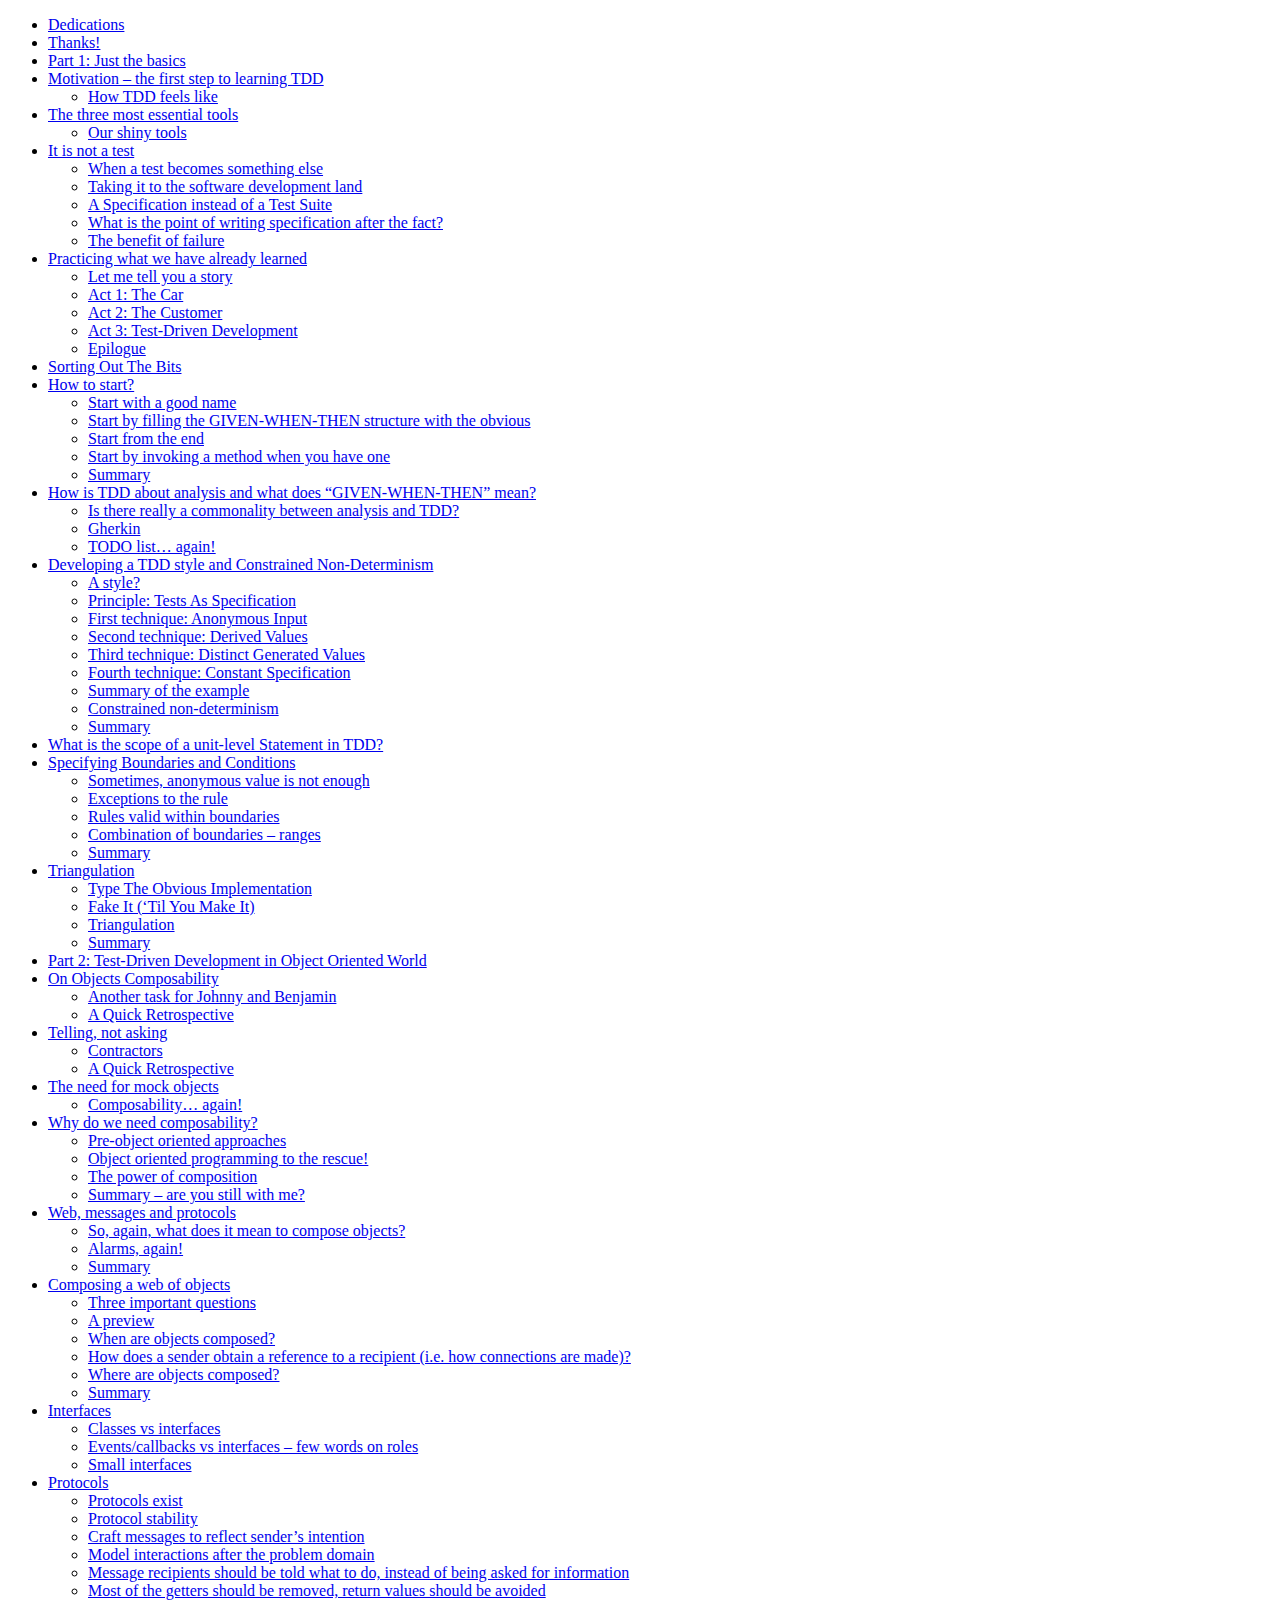
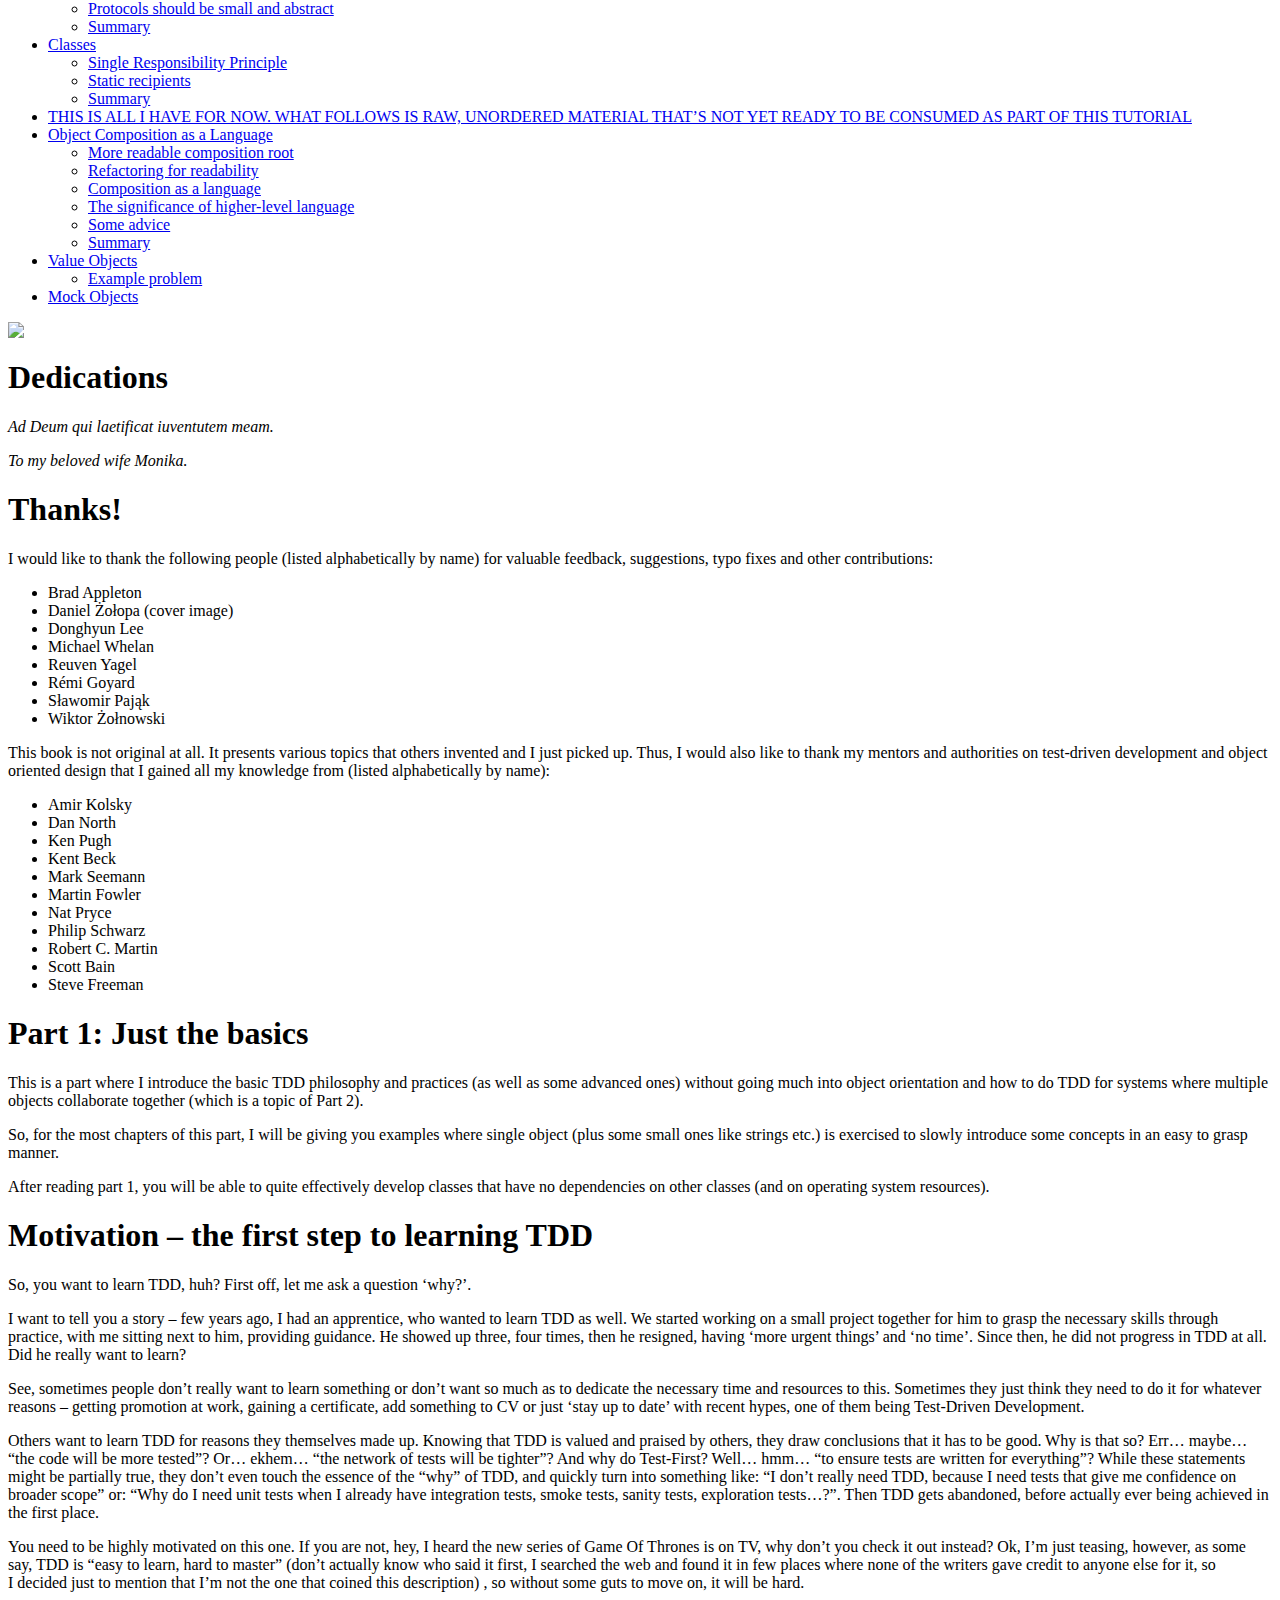
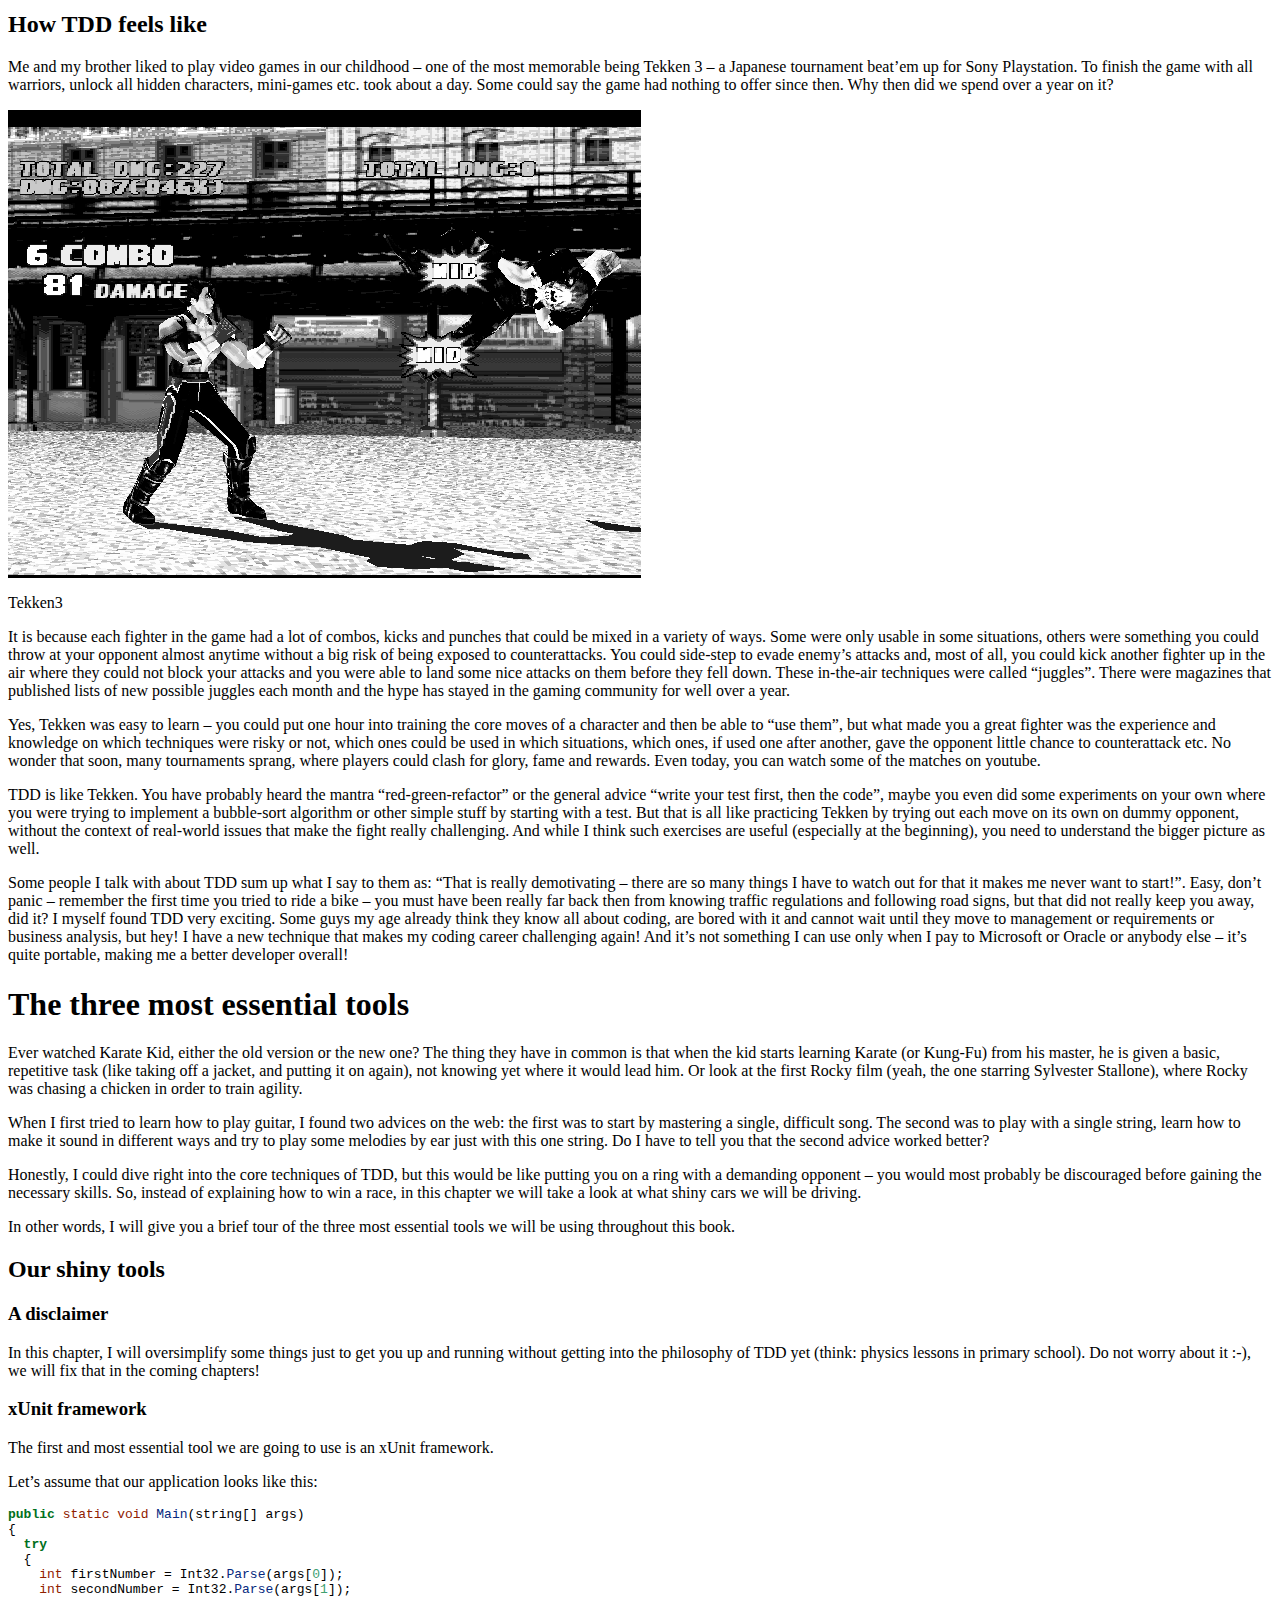
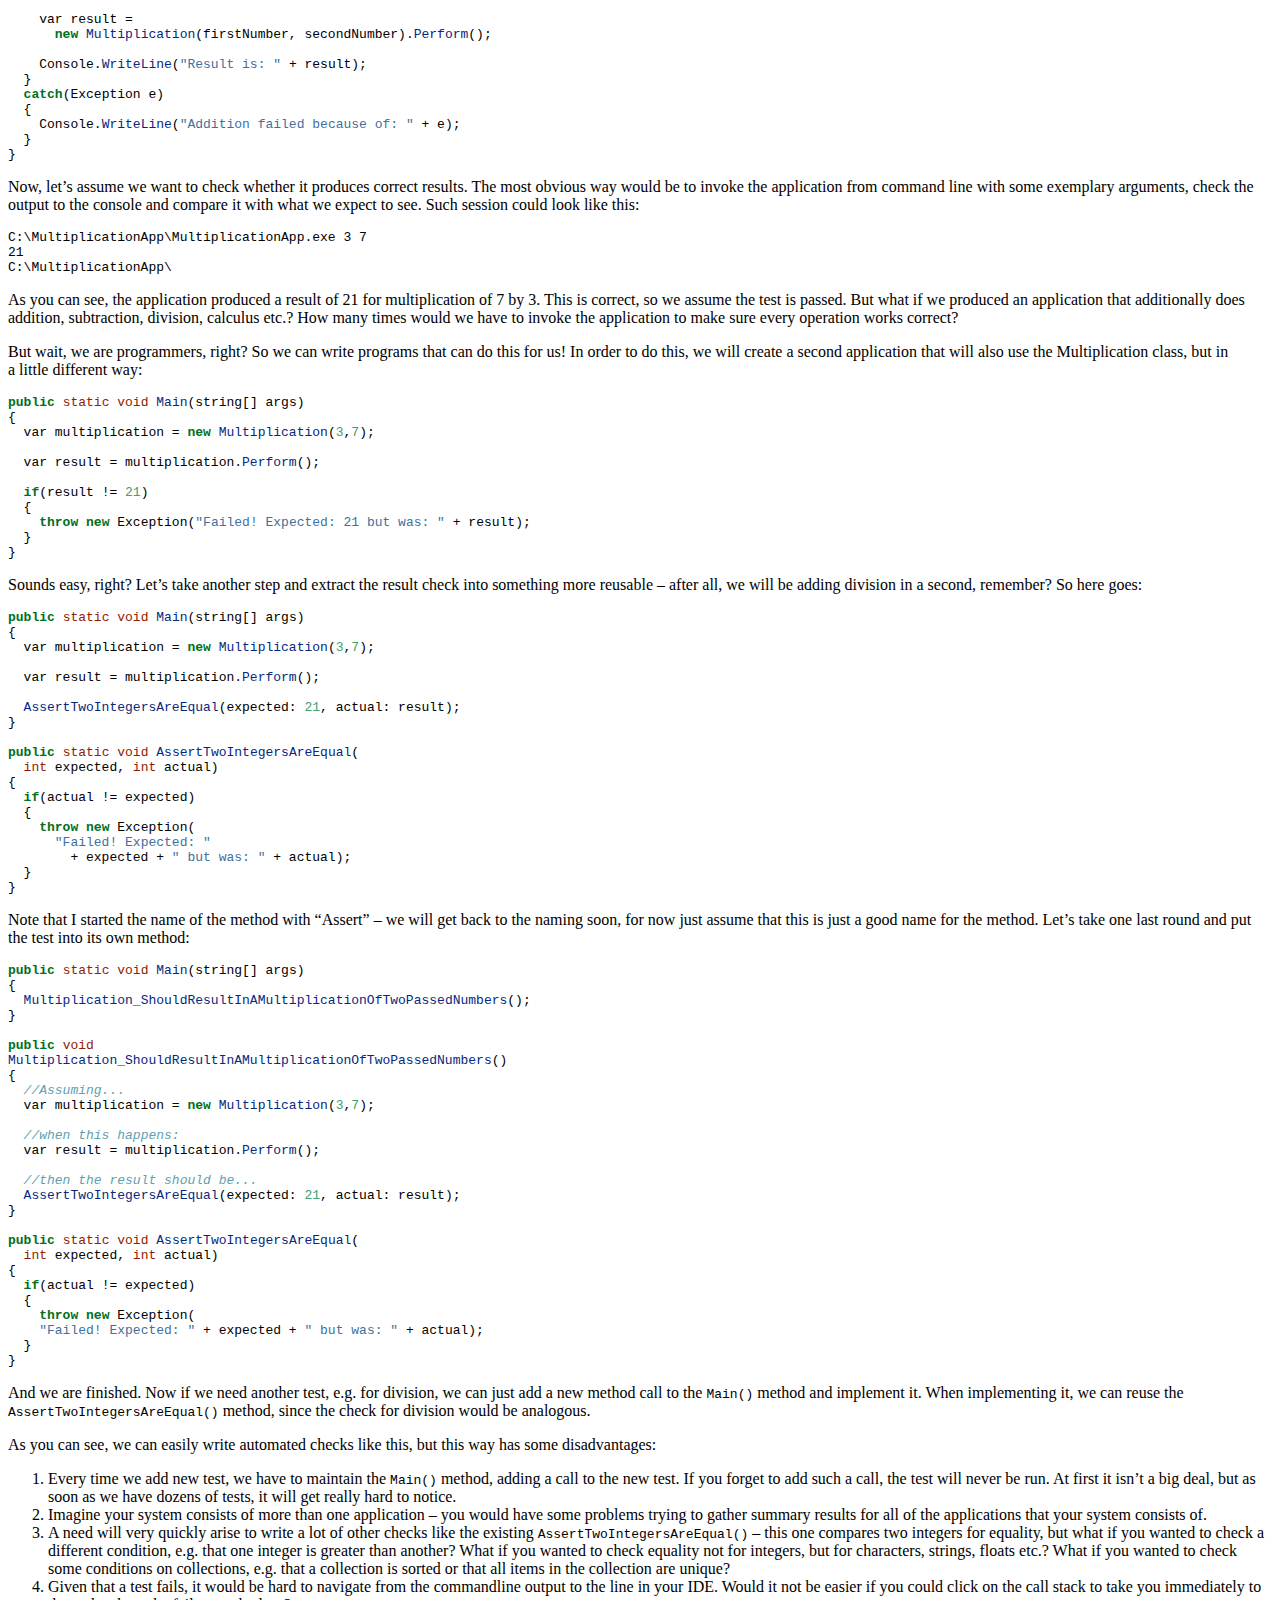
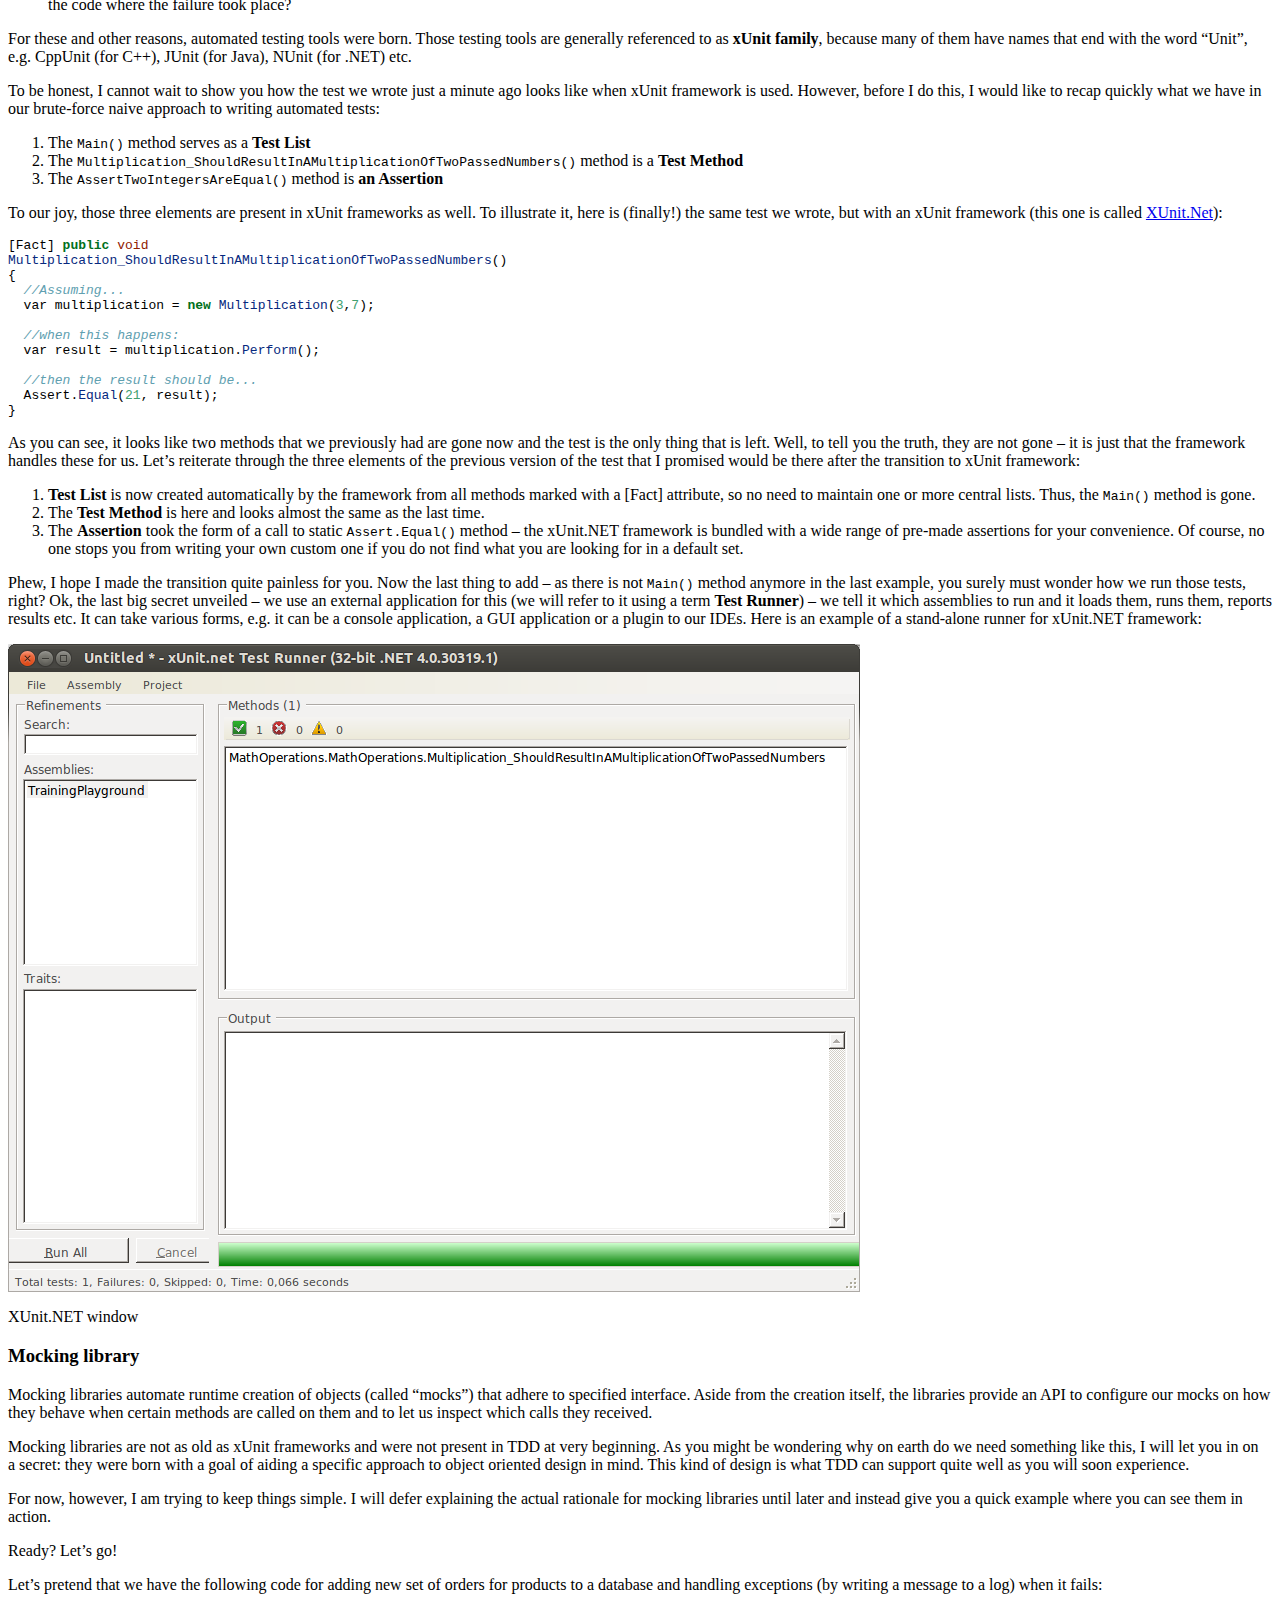
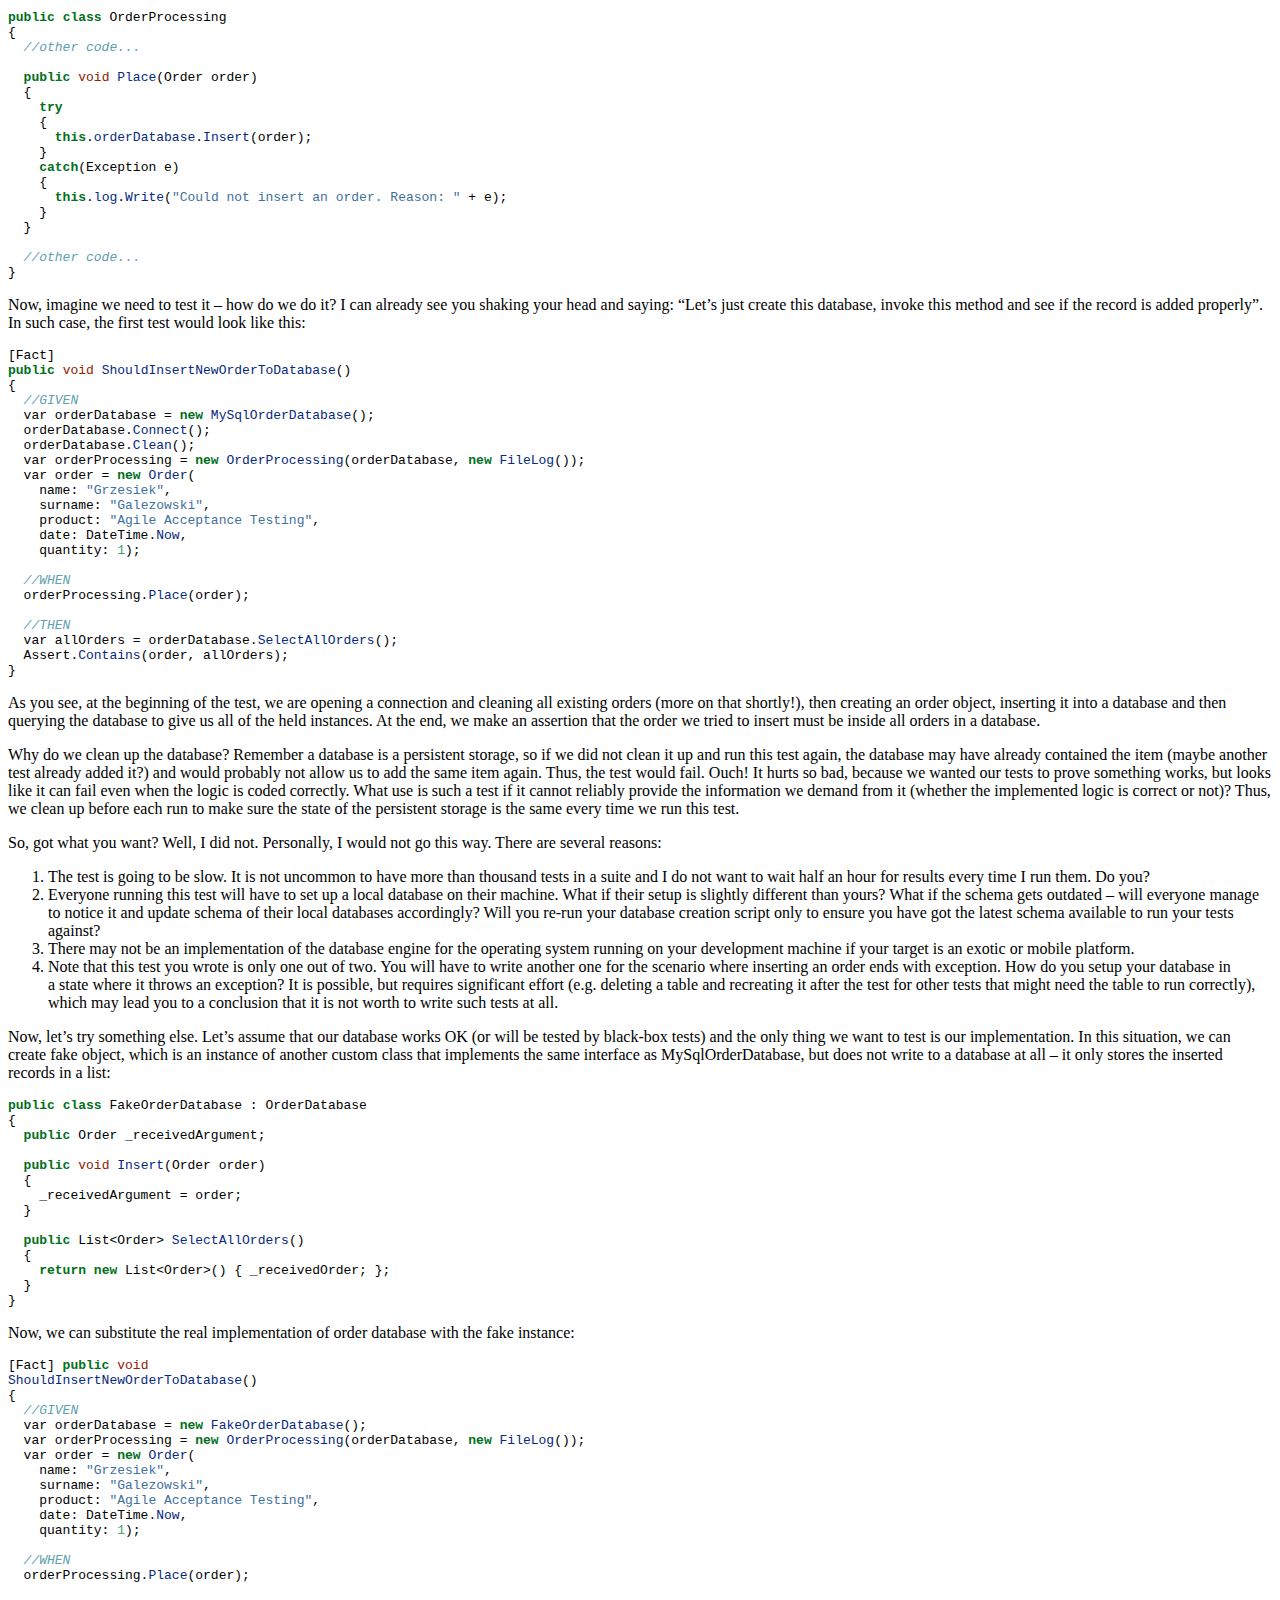
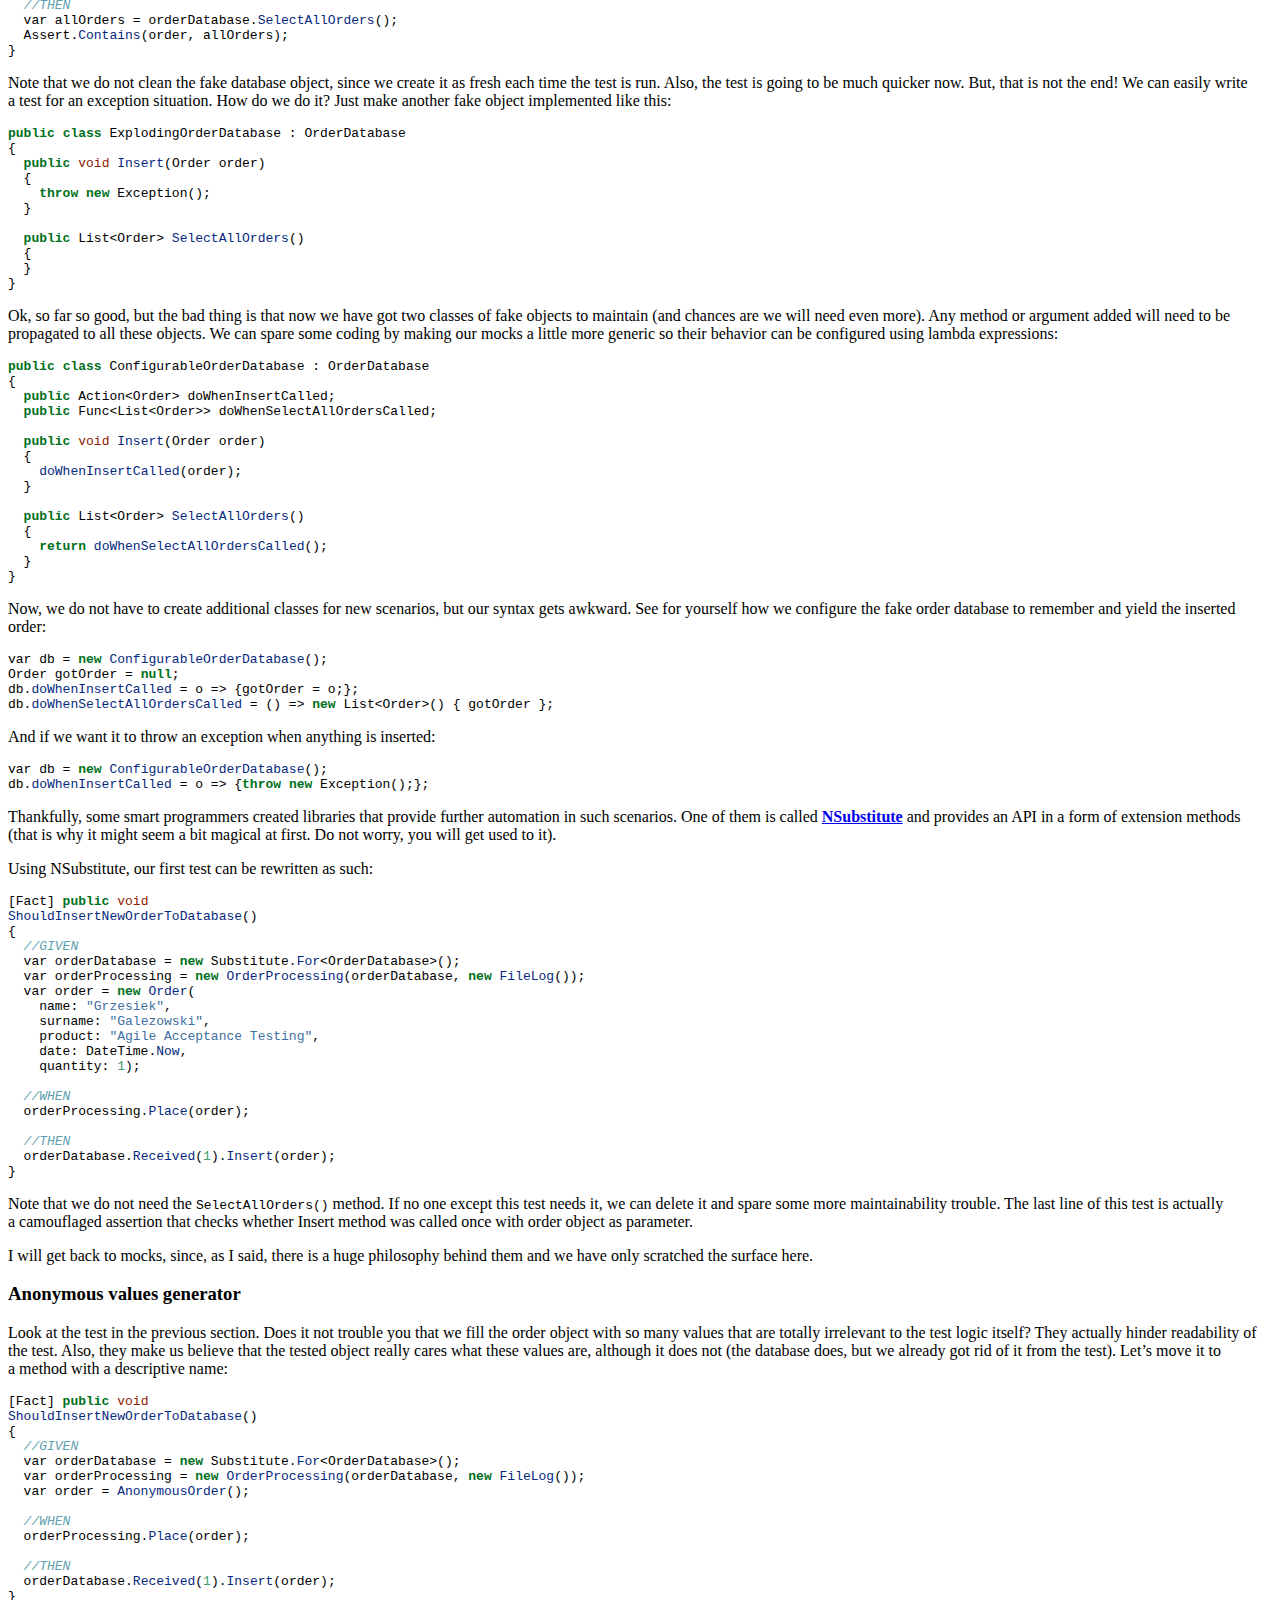
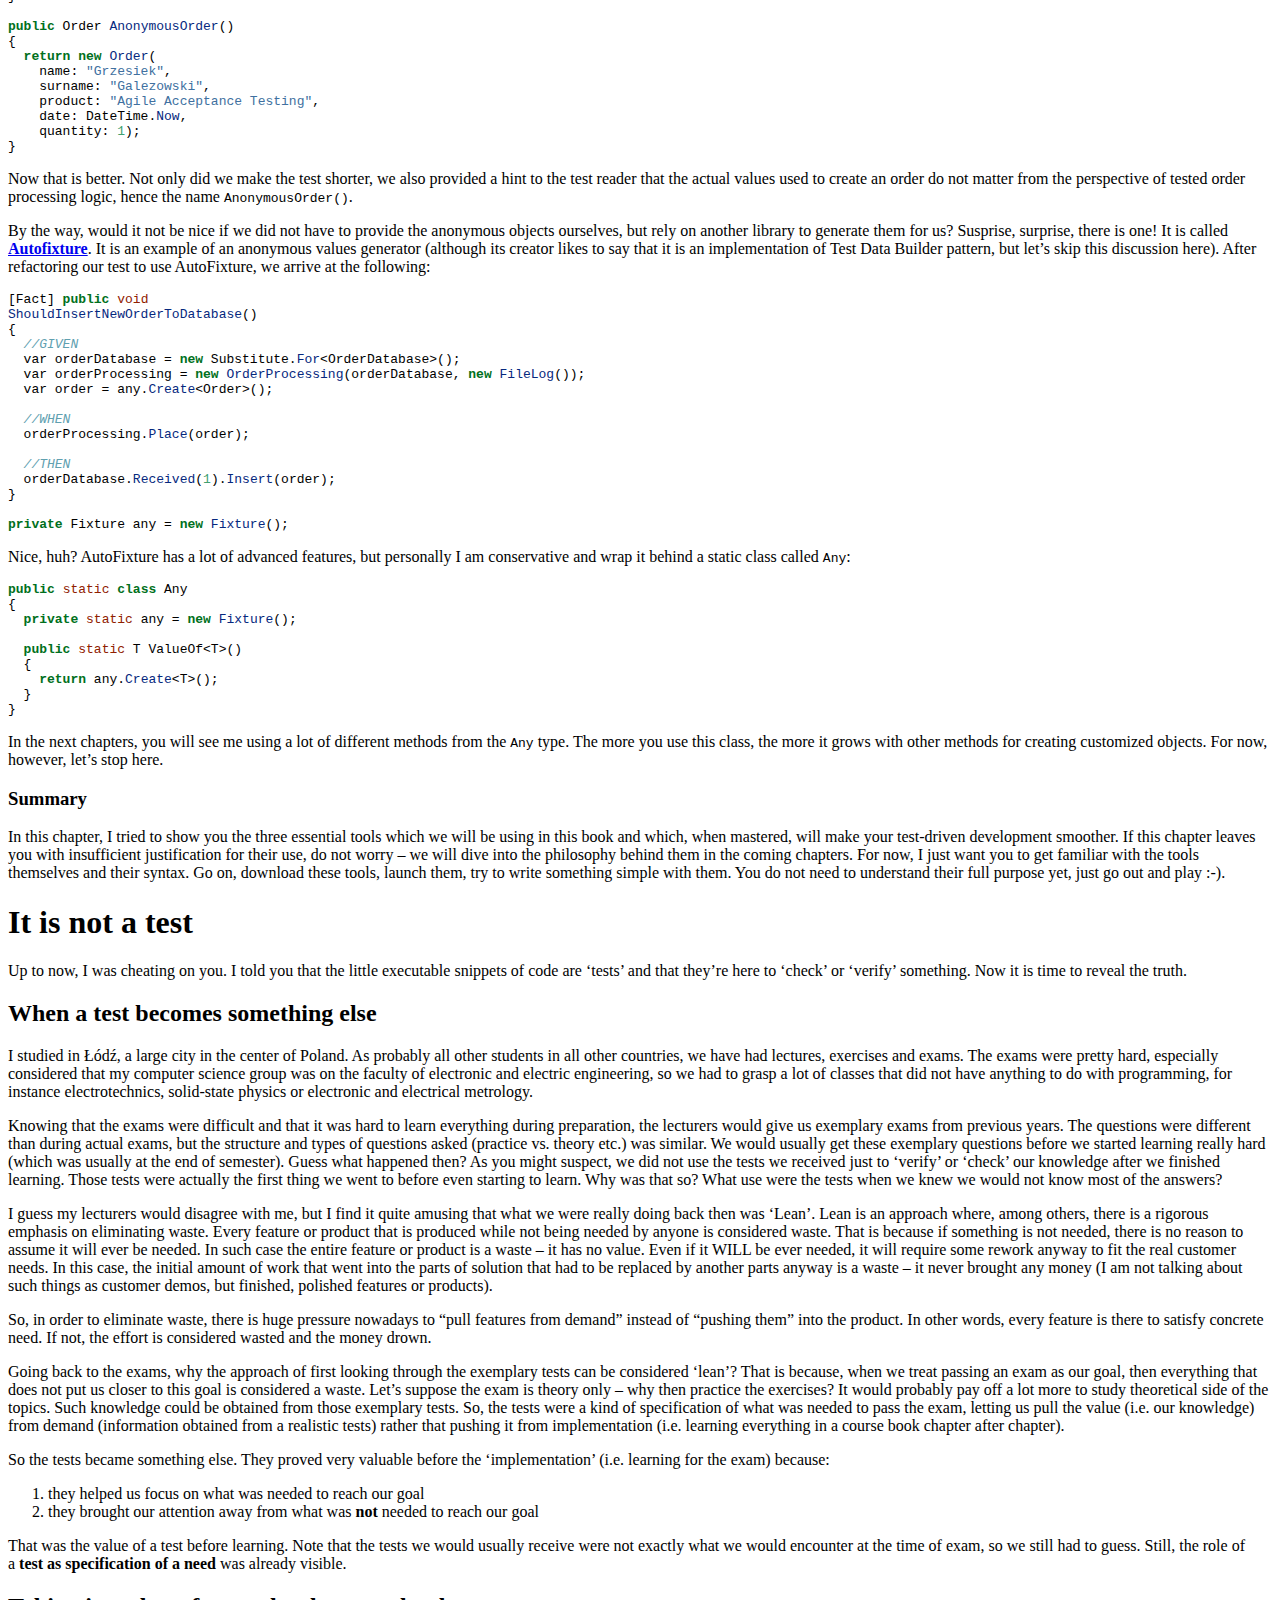
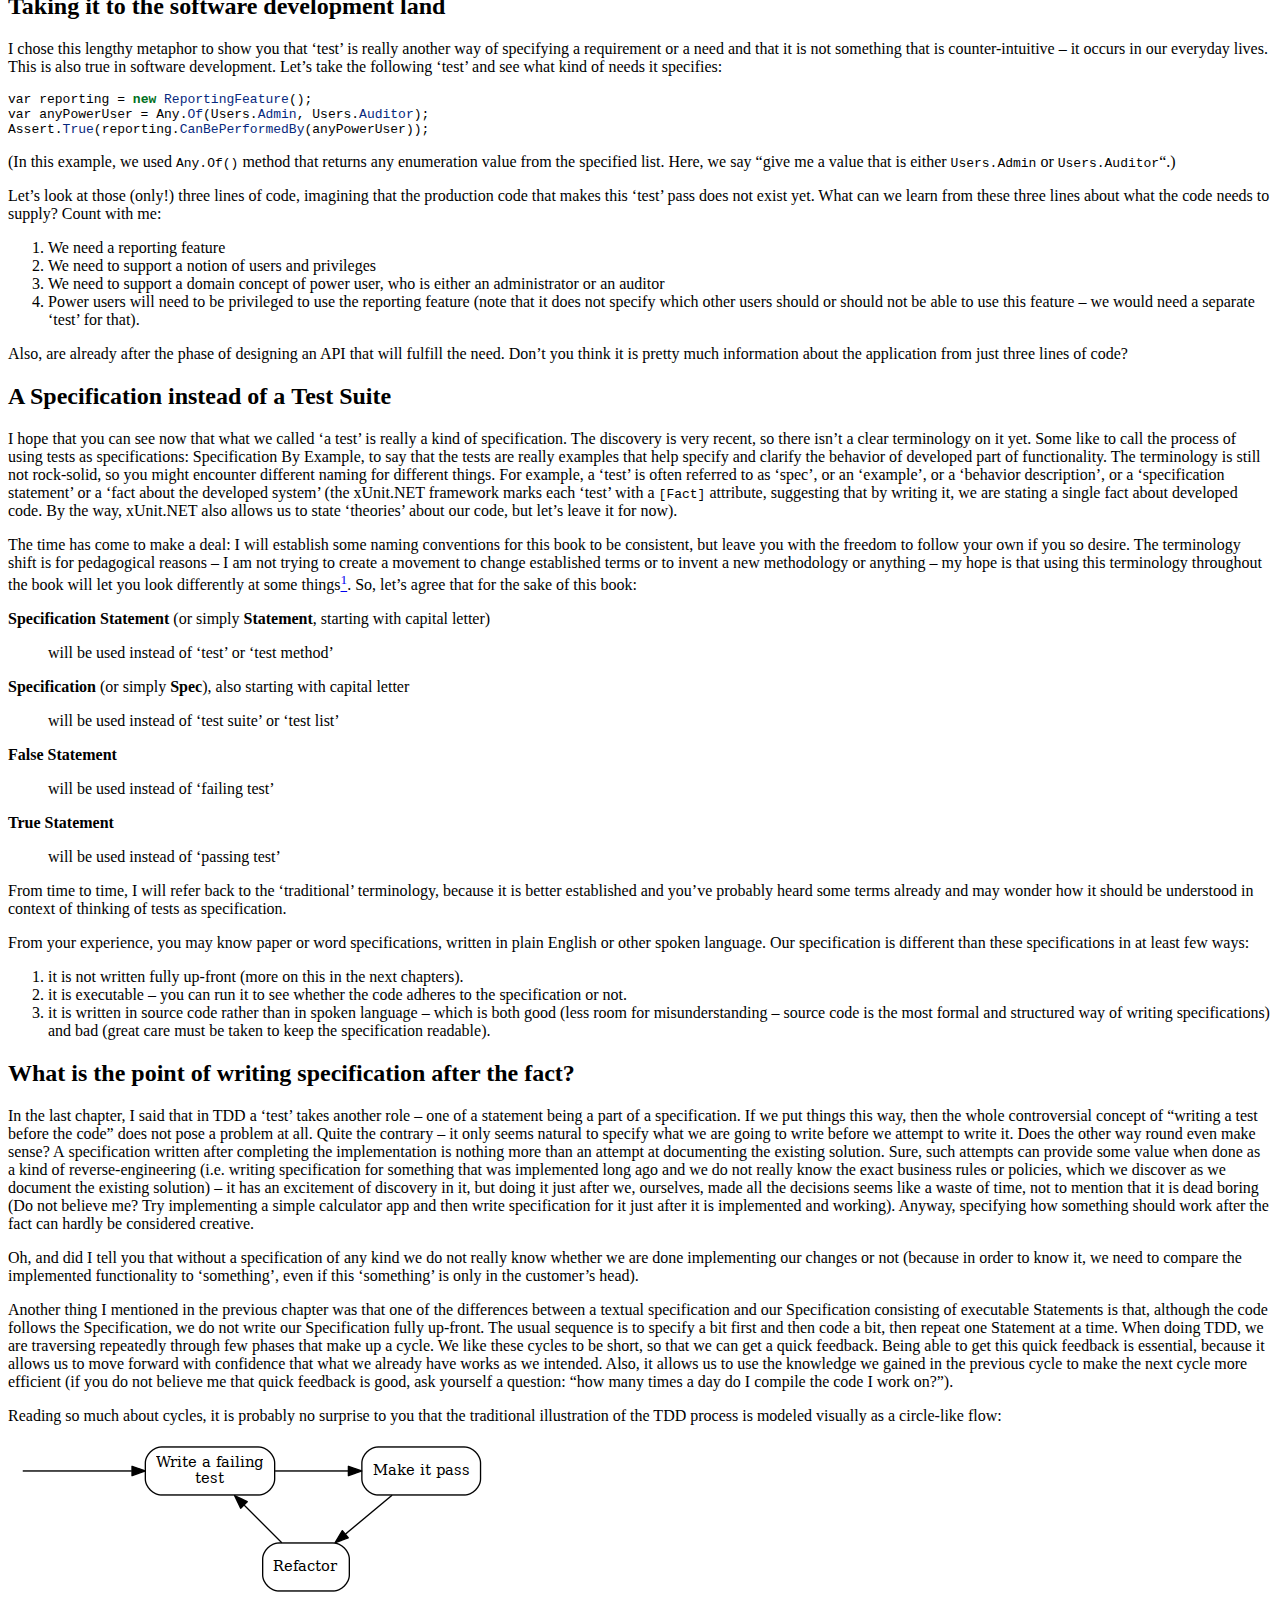
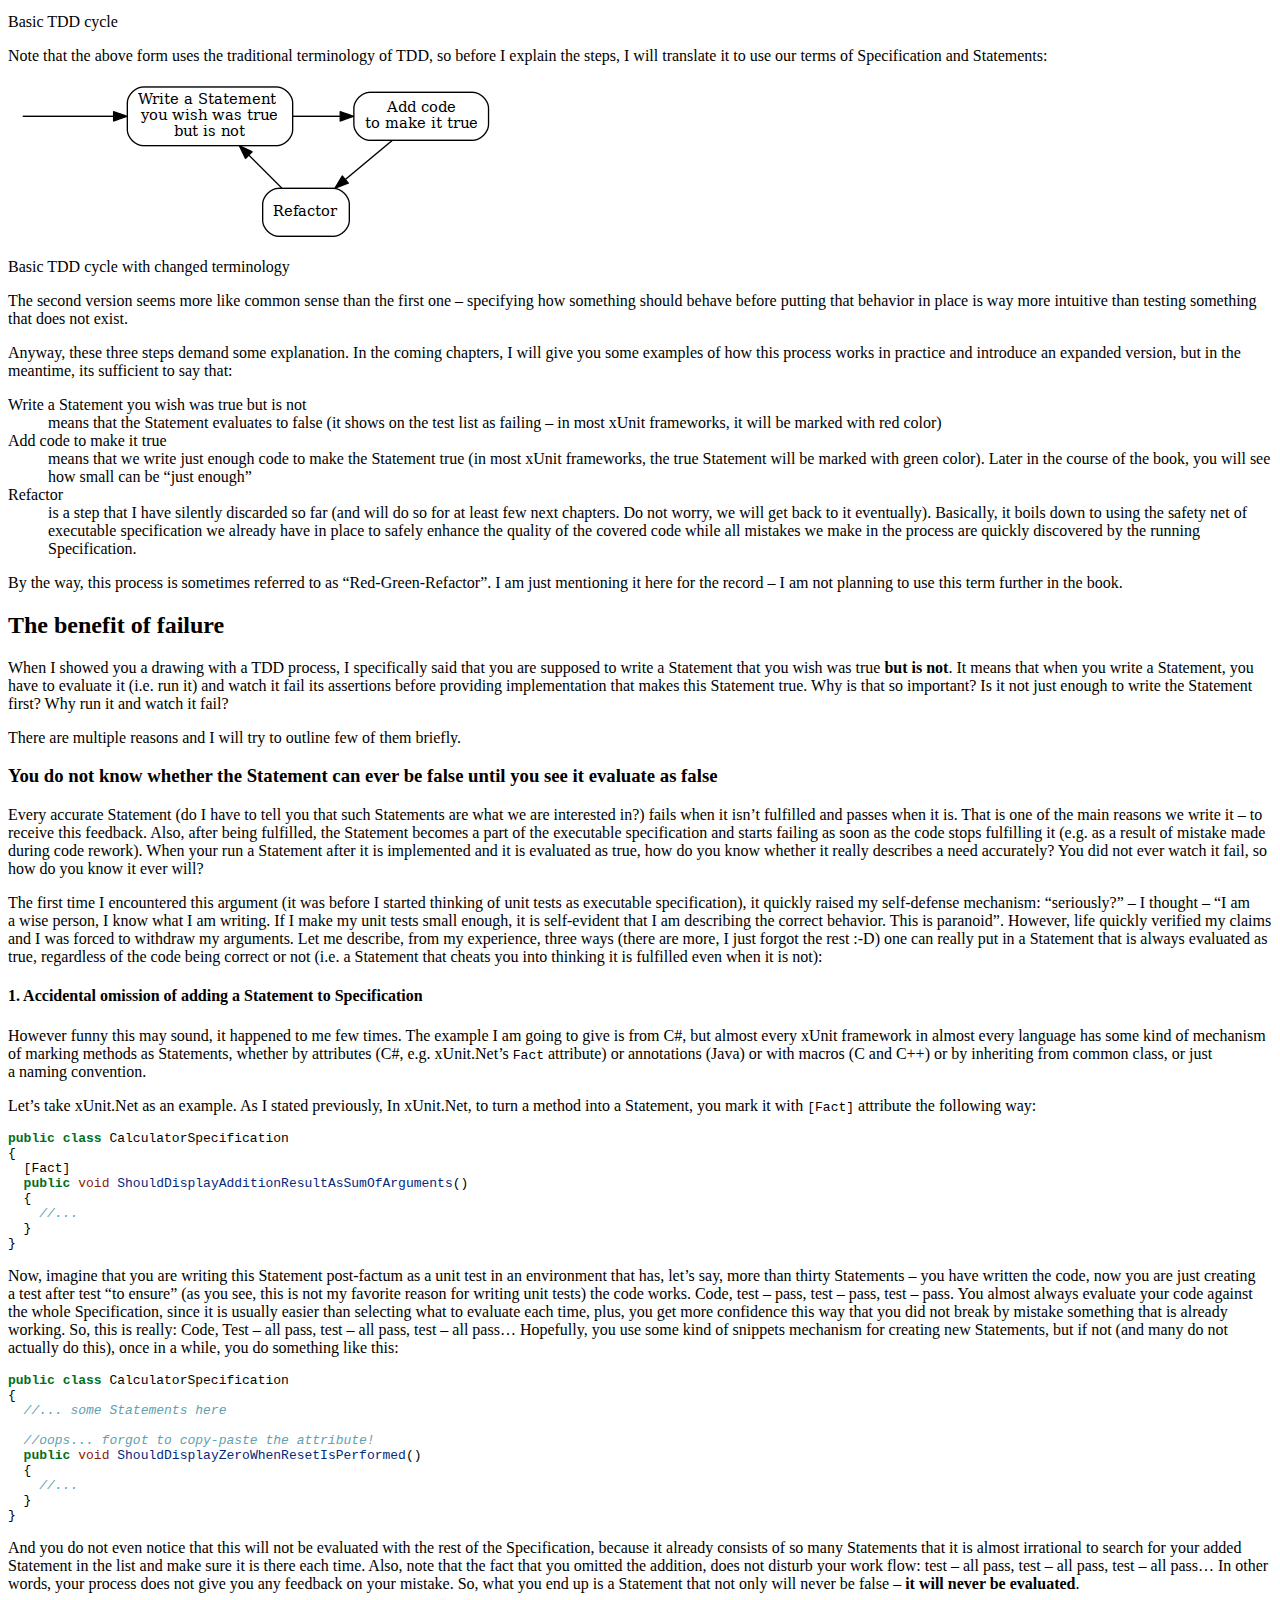
==== commit 49c199de: "review of dsl chapter" ====
--- a/index.html
+++ b/index.html
@@ -143,13 +143,13 @@
 <li><a href="#summary-8">Summary</a></li>
 </ul></li>
 <li><a href="#this-is-all-i-have-for-now.-what-follows-is-raw-unordered-material-thats-not-yet-ready-to-be-consumed-as-part-of-this-tutorial">THIS IS ALL I HAVE FOR NOW. WHAT FOLLOWS IS RAW, UNORDERED MATERIAL THAT’S NOT YET READY TO BE CONSUMED AS PART OF THIS TUTORIAL</a></li>
-<li><a href="#refactoring-object-composition">Refactoring Object Composition</a><ul>
-<li><a href="#why-bother">Why bother?</a></li>
+<li><a href="#object-composition-as-a-language">Object Composition as a Language</a><ul>
+<li><a href="#more-readable-composition-root">More readable composition root</a></li>
 <li><a href="#refactoring-for-readability">Refactoring for readability</a></li>
 <li><a href="#composition-as-a-language">Composition as a language</a></li>
-<li><a href="#the-significance-of-higher-level-language">The significance of higher level language</a></li>
+<li><a href="#the-significance-of-higher-level-language">The significance of higher-level language</a></li>
 <li><a href="#some-advice">Some advice</a></li>
-<li><a href="#a-series-of-fluent-interfaces-instead-of-one">A series of fluent interfaces instead of one</a></li>
+<li><a href="#summary-9">Summary</a></li>
 </ul></li>
 <li><a href="#value-objects">Value Objects</a><ul>
 <li><a href="#example-problem">Example problem</a></li>
@@ -4934,15 +4934,20 @@
 <h2 id="summary-8">Summary</h2>
 <p>In this chapter, I tried to give you some advice on designing classes that does not come so naturally from the concept of composability and interactions as those described in previous chapters. Still, as I hope I was able to show, they enhance composability and are valuable to us.</p>
 <h1 id="this-is-all-i-have-for-now.-what-follows-is-raw-unordered-material-thats-not-yet-ready-to-be-consumed-as-part-of-this-tutorial">THIS IS ALL I HAVE FOR NOW. WHAT FOLLOWS IS RAW, UNORDERED MATERIAL THAT’S NOT YET READY TO BE CONSUMED AS PART OF THIS TUTORIAL</h1>
-<h1 id="refactoring-object-composition">Refactoring Object Composition</h1>
-<p>When describing object compositon and Composition Root in particular, I promised to get back to the topic of making the composition root cleaner and more readable.</p>
+<h1 id="object-composition-as-a-language">Object Composition as a Language</h1>
+<p>While most of the earlier chapters talked a lot about viewing object composition as a web, this one will take a different view - one of a language. These two views are remarkably similar in nature and complement each other in guiding design.</p>
+<p>It might surprise you that I am comparing object composition to a language, but, as I hope you’ll see, there are many similarities. Don’t worry, we’ll get there step by step, the first step being taking a second look at the composition root.</p>
+<h2 id="more-readable-composition-root">More readable composition root</h2>
+<p>When describing object compositon and composition root in particular, I promised to get back to the topic of making the composition code cleaner and more readable.</p>
 <p>Before I do this, however, we need to get one important question answered…</p>
-<h2 id="why-bother">Why bother?</h2>
-<p>Up to now you have to be sick and tired from reading me stressing how important composability is. Also, I said that in order to reach high composability of a class, it has to be context-independent. To reach this independence, I introduced the principle of separating object use from construction, pushing the construction part away into specialized places. I also said that a lot can be contributed to this quality by making the interfaces and protocols abstract and having as small amount of implementation details there as possible.</p>
+<h3 id="why-bother">Why bother?</h3>
+<p>By now you have to be sick and tired of how I stress the importance of composability. I do so, however, because I believe it is one of the most important aspect of well-designed classes. Also, I said that in order to reach high composability of a class, it has to be context-independent. To explain how to reach this independence, I introduced the principle of separating object use from construction, pushing the construction part away into specialized places in code. I also said that a lot can be contributed to this quality by making the interfaces and protocols abstract and having them expose as small amount of implementation details as possible.</p>
 <p>All of this has its cost, however. Striving for high context-independence takes away from us the ability to look at a single class and determine its context just by reading its code. Such class is “dumb” about the context it operates in.</p>
-<p>On the other hand, the behavior of the application as a whole is important as well. Didn’t I say that the goal of composability is to be able to change the behavior of application more easily? But how can we consciously make decision about changing application behavior when we do not understand it? And no longer than a paragraph ago we came to conclusion that just reading a class after class is not enough.</p>
-<p>So, where is the overall context that defines the behavior of the application? It is in the composition code - the code that defines the real web of objects that work together as the application.</p>
-<p>I assume you barely remember the alarms example I gave you in one of the first chapters of this part of the book to explain changing behavior through composition. Anyway, just to remind you, we ended with a code that looked like this:</p>
+<p>TODO example!!</p>
+<p>On the other hand, as much as context-independent classes and interfaces are important, the behavior of the application as a whole is important as well. Didn’t I say that the goal of composability is to be able to change the behavior of application more easily? But how can we consciously make decision about changing application behavior when we do not understand it? And no longer than a paragraph ago we came to conclusion that just reading a class after class is not enough. We have to have a view of how these classes work together as a system. So, where is the overall context that defines the behavior of the application?</p>
+<p>The context is in the composition code - the code that connects objects together, passing a real context to each object and showing how the overall context looks like.</p>
+<h3 id="example-5">Example</h3>
+<p>I assume you barely remember the alarms example I gave you in one of the first chapters of this part of the book to explain changing behavior by changing object composition. Anyway, just to remind you, we ended with a code that looked like this:</p>
 <pre class="sourceCode java"><code class="sourceCode java"><span class="kw">new</span> <span class="fu">SecureArea</span>(
   <span class="kw">new</span> <span class="fu">OfficeBuilding</span>(
     <span class="kw">new</span> <span class="fu">DayNightSwitchedAlarm</span>(
@@ -4963,22 +4968,22 @@
     )
   )
 );</code></pre>
-<p>where the following part of the composition code:</p>
+<p>So we had three buildings all armed with alarms. The nice property of this code was that we could read the alarm setups from it, e.g. the following part of the composition:</p>
 <pre class="sourceCode java"><code class="sourceCode java"><span class="kw">new</span> <span class="fu">OfficeBuilding</span>(
   <span class="kw">new</span> <span class="fu">DayNightSwitchedAlarm</span>(
     <span class="kw">new</span> <span class="fu">SilentAlarm</span>(<span class="st">&quot;222-333-444&quot;</span>), 
     <span class="kw">new</span> <span class="fu">LoudAlarm</span>()
   )
 ),</code></pre>
-<p>meant that we are arming an office building with an alarm that calls 222-333-444 when triggered during the day and plays loud sirens when activated during the night. We could read this straight from the composition code, provided we knew what each object adds to the overall composite behavior. So, again, composition of parts describes the behavior of the whole. There is, however, one more thing to note about this piece of code: it describes the behavior without explicitly stating its control flow (<code>if</code>, <code>else</code>, <code>for</code>, etc.). Such description is often called <em>declarative</em> - by composing objects, we write <em>what</em> we want to achieve without writing <em>how</em> to achieve it - the control flow itself is hidden inside the objects.</p>
+<p>meant that we were arming an office building with an alarm that calls number <code>222-333-444</code> when triggered during the day, but plays loud sirens when activated during the night. We could read this straight from the composition code, provided we knew what each object added to the overall composite behavior. So, again, composition of parts describes the behavior of the whole. There is, however, one more thing to note about this piece of code: it describes the behavior without explicitly stating its control flow (<code>if</code>, <code>else</code>, <code>for</code>, etc.). Such description is often called <em>declarative</em> - by composing objects, we write <em>what</em> we want to achieve without writing <em>how</em> to achieve it - the control flow itself is hidden inside the objects.</p>
 <p>Let’s sum up these two conclusions with the following statement:</p>
 <blockquote>
 <p>The composition code is a declarative description of the overall behavior of our application.</p>
 </blockquote>
-<p>Wow, this is quite a statement, isn’t it? But there is another problem with the composition code: readability. Even though the composition <em>is</em> the description of the system, it does not read naturally. We want to see the description of behavior, but most of what we see is: new, new new new new… There is a lot of syntactic noise involved, especially in real systems, where composition code is long. Can’t we do something about it?</p>
+<p>Wow, this is quite a statement, isn’t it? But, as we already noticed, it is true. There is, however, one problem with treating the composition code as overall application description: readability. Even though the composition <em>is</em> the description of the system, it does not read naturally. We want to see the description of behavior, but most of what we see is: <code>new</code>, <code>new</code>, <code>new</code>, <code>new</code>, <code>new</code>… There is a lot of syntactic noise involved, especially in real systems, where composition code is much longer than this tiny example. Can’t we do something about it?</p>
 <h2 id="refactoring-for-readability">Refactoring for readability</h2>
-<p>The declarativeness of composition code goes hand in hand with an approach of defining so called <em>fluent interfaces</em>. A fluent interface is an API made with readability and flow-like reading in mind. It is usually declarative and targeted towards specific domain, thus another name: <em>internal domain specific languages</em>.</p>
-<p>There are some simple patterns for creating such domain-specific language. One of them that can be applied to our situation is called <em>nested function</em><a href="#fn25" class="footnoteRef" id="fnref25"><sup>25</sup></a>. Let’s see how it plays out in practice. We will do this step by step, so there will be a lot of repeated code, but hopefully, you will be able to closely watch the process of improving the readability of composition code.</p>
+<p>The declarativeness of composition code goes hand in hand with an approach of defining so called <em>fluent interfaces</em>. A fluent interface is an API made with readability and flow-like reading in mind. It is usually declarative and targeted towards specific domain, thus another name: <em>internal domain specific languages</em>, in short: DSL.</p>
+<p>There are some simple patterns for creating such domain-specific languages. One of them that can be applied to our situation is called <em>nested function</em><a href="#fn25" class="footnoteRef" id="fnref25"><sup>25</sup></a>, which, in our context, means wrapping a call to <code>new</code> with a more descriptive method. Don’t worry if that confuses you, we’ll see how it plays out in practice in a second. We will do this step by step, so there will be a lot of repeated code, but hopefully, you will be able to closely watch the process of improving the readability of composition code.</p>
 <p>Ok, Let’s see the code again before making any changes to it:</p>
 <pre class="sourceCode java"><code class="sourceCode java"><span class="kw">new</span> <span class="fu">SecureArea</span>(
   <span class="kw">new</span> <span class="fu">OfficeBuilding</span>(
@@ -5005,7 +5010,7 @@
 {
   <span class="kw">return</span> <span class="kw">new</span> <span class="fu">SilentAlarm</span>(number);
 }</code></pre>
-<p>This step may look silly, (after all, we are introducing a method wrapping one line), but there is a lot of sense to it. First of all, it lets us reduce the syntax noise - when we need to create a silent alarm, we do not have to say <code>new</code> anymore. Another benefit is that we can describe the role a <code>SilentAlarm</code> instance plays in our composition (I will explain later why we are doing it using passive voice).</p>
+<p>This step may look silly, (after all, we are introducing a method wrapping a single line of code), but there is a lot of sense to it. First of all, it lets us reduce the syntax noise - when we need to create a silent alarm, we do not have to say <code>new</code> anymore. Another benefit is that we can describe the role a <code>SilentAlarm</code> instance plays in our composition (I will explain later why we are doing it using passive voice).</p>
 <p>After replacing each invocation of <code>SilentAlarm</code> constructor with a call to this method, we get:</p>
 <pre class="sourceCode java"><code class="sourceCode java"><span class="kw">new</span> <span class="fu">SecureArea</span>(
   <span class="kw">new</span> <span class="fu">OfficeBuilding</span>(
@@ -5032,7 +5037,7 @@
 {
   <span class="kw">return</span> <span class="kw">new</span> <span class="fu">LoudAlarm</span>();
 }</code></pre>
-<p>and the composition code after applying this methos looks like this:</p>
+<p>and the composition code after applying this method looks like this:</p>
 <pre class="sourceCode java"><code class="sourceCode java"><span class="kw">new</span> <span class="fu">SecureArea</span>(
   <span class="kw">new</span> <span class="fu">OfficeBuilding</span>(
     <span class="kw">new</span> <span class="fu">DayNightSwitchedAlarm</span>(
@@ -5053,7 +5058,7 @@
     )
   )
 );</code></pre>
-<p>Note that we have removed some more <code>new</code>s. This is exactly what I meant by “reducing syntax noise”.</p>
+<p>Note that we have removed some more <code>new</code>s in favor of something that’s more readable. This is exactly what I meant by “reducing syntax noise”.</p>
 <p>Now let’s focus a bit on this part:</p>
 <pre class="sourceCode java"><code class="sourceCode java">  <span class="kw">new</span> <span class="fu">GuardsBuilding</span>(
     <span class="kw">new</span> <span class="fu">HybridAlarm</span>(
@@ -5061,25 +5066,25 @@
       <span class="fu">MakesLoudNoise</span>()
     )
   )</code></pre>
-<p>and try to apply the same trick to <code>HybridAlarm</code> creation and extract a method that handles the creation. You know, we are always told that class names should be nouns and that’s why <code>HybridAlarm</code> is named like this. But it does not act well as a description of what the system does. Its real functionality is to trigger both alarms when it is triggered. Thus, should we name the method <code>TriggersBothAlarms()</code>? Naah, it’s too much noise - we already know it’s alarms that we are triggering, so we can leave the “alarms” part out. What about “triggers”? It says what the hybrid alarm does, which might seem good, but when we look at the composition, <code>Calls()</code> and <code>MakesLoudNoise()</code> already say what is being done. The <code>HybridAlarm</code> only says that both of those things happen simultaneously. We could leave <code>Trigger</code> if we changed the names of the other methods in the composition to look like this:</p>
+<p>and try to apply the same trick of introducing factory method to <code>HybridAlarm</code> creation. You know, we are always told that class names should be nouns and that’s why <code>HybridAlarm</code> is named like this. But it does not act well as a description of what the system does. Its real functionality is to trigger both alarms when it is triggered itself. Thus, we need to come up with a better name. Should we name the method <code>TriggersBothAlarms()</code>? Naah, it’s too much noise - we already know it’s alarms that we are triggering, so we can leave the “alarms” part out. What about “triggers”? It says what the hybrid alarm does, which might seem good, but when we look at the composition, <code>Calls()</code> and <code>MakesLoudNoise()</code> already say what is being done. The <code>HybridAlarm</code> only says that both of those things happen simultaneously. We could leave <code>Trigger</code> if we changed the names of the other methods in the composition to look like this:</p>
 <pre class="sourceCode java"><code class="sourceCode java">  <span class="kw">new</span> <span class="fu">GuardsBuilding</span>(
     <span class="fu">TriggersBoth</span>(
       <span class="fu">Calling</span>(<span class="st">&quot;919&quot;</span>), <span class="co">//police number</span>
       <span class="fu">LoudNoise</span>()
     )
   )</code></pre>
-<p>But that would make the names <code>Calling()</code> and <code>LoudNoise()</code> out of place without being nested as <code>TriggersBoth()</code> arguments. For example, if we wanted to make another building that would only use a loud alarm, the composition would look like this:</p>
+<p>But that would make the names <code>Calling()</code> and <code>LoudNoise()</code> out of place everywhere it is not being nested as <code>TriggersBoth()</code> arguments. For example, if we wanted to make another building that would only use a loud alarm, the composition would look like this:</p>
 <pre class="sourceCode java"><code class="sourceCode java"><span class="kw">new</span> <span class="fu">OtherBuilding</span>(<span class="fu">LoudNoise</span>());</code></pre>
 <p>or if we wanted to use silent one:</p>
 <pre class="sourceCode java"><code class="sourceCode java"><span class="kw">new</span> <span class="fu">OtherBuilding</span>(<span class="fu">Calling</span>(<span class="st">&quot;919&quot;</span>));</code></pre>
-<p>Instead, let’s try to name the method wrapping construction of <code>HybridAlarm</code> just <code>Both()</code>. This way, our composition code is now:</p>
+<p>Instead, let’s try to name the method wrapping construction of <code>HybridAlarm</code> just <code>Both()</code> - it is simple and communicates well the role hybrid alarms play - after all, they are just a kind of combining operators, not real alarms. This way, our composition code is now:</p>
 <pre class="sourceCode java"><code class="sourceCode java"><span class="kw">new</span> <span class="fu">GuardsBuilding</span>(
   <span class="fu">Both</span>(
     <span class="fu">Calls</span>(<span class="st">&quot;919&quot;</span>), <span class="co">//police number</span>
     <span class="fu">MakesLoudNoise</span>()
   )
 )</code></pre>
-<p>and the <code>Both()</code> method is obviously defined as:</p>
+<p>and, by the way, the <code>Both()</code> method is defined as:</p>
 <pre class="sourceCode java"><code class="sourceCode java"><span class="kw">public</span> Alarm <span class="fu">Both</span>(Alarm alarm1, Alarm alarm2)
 {
   <span class="kw">return</span> <span class="kw">new</span> <span class="fu">HybridAlarm</span>(alarm1, alarm2);
@@ -5107,9 +5112,9 @@
 ),</code></pre>
 <p>The difficulty here is that <code>DayNightSwitchedAlarm</code> accepts two alarms that are used alternatively. We need to invent a term that:</p>
 <ol style="list-style-type: decimal">
-<li>Says it’s an alternative</li>
+<li>Says it’s an alternative.</li>
 <li>Says what kind of alternative it is (i.e. that one happens at day, and the other during the night).</li>
-<li>Says which alarm is attached to which condition (silent alarm is used during the day and at night, loud alarm is used)</li>
+<li>Says which alarm is attached to which condition (silent alarm is used during the day and loud alarm is used at night).</li>
 </ol>
 <p>If we introduce a single name, e.g. <code>FirstDuringDayAndSecondAtNight()</code>, it will feel awkward and we will loose the flow. Just look:</p>
 <pre class="sourceCode java"><code class="sourceCode java"><span class="kw">new</span> <span class="fu">OfficeBuilding</span>(
@@ -5118,14 +5123,14 @@
     <span class="fu">MakesLoudNoise</span>()
   )
 ),</code></pre>
-<p>We need to find another approach to this situation. There are two approaches we may consider:</p>
+<p>It just doesn’t feel well… We need to find another approach to this situation. There are two approaches we may consider:</p>
 <h3 id="approach-1-use-named-parameters">Approach 1: use named parameters</h3>
 <p>Named parameters are a feature of languages like Python or C#. In short, when we have a method like this:</p>
 <pre class="sourceCode java"><code class="sourceCode java"><span class="kw">public</span> <span class="dt">void</span> <span class="fu">DoSomething</span>(<span class="dt">int</span> first, <span class="dt">int</span> second)
 {
   <span class="co">//...</span>
 }</code></pre>
-<p>we can call it like this:</p>
+<p>we can call it with the names of its arguments stated explicitly, like this:</p>
 <pre class="sourceCode java"><code class="sourceCode java"><span class="fu">DoSomething</span>(first: <span class="dv">12</span>, second: <span class="dv">33</span>);</code></pre>
 <p>We can use this technique to refactor the creation of <code>DayNightSwitchedAlarm</code> into the following method:</p>
 <pre class="sourceCode java"><code class="sourceCode java"><span class="kw">public</span> Alarm <span class="fu">DependingOnTimeOfDay</span>(
@@ -5140,7 +5145,20 @@
     atNight: <span class="fu">MakesLoudNoise</span>()
   )
 ),</code></pre>
-<p>which is quite readable. Now, on to the second approach.</p>
+<p>which is quite readable. Using named parameters has this small added benefit that it lets us pass the arguments in different order they were declared, thanks to their names stated explicitly. This makes both following invocations valid:</p>
+<pre class="sourceCode java"><code class="sourceCode java"><span class="co">//this is valid:</span>
+<span class="fu">DependingOnTimeOfDay</span>(
+  duringDay: <span class="fu">Calls</span>(<span class="st">&quot;222-333-444&quot;</span>), 
+  atNight: <span class="fu">MakesLoudNoise</span>()
+)
+
+<span class="co">//arguments in different order,</span>
+<span class="co">//but this is valid as well:</span>
+<span class="fu">DependingOnTimeOfDay</span>(
+  atNight: <span class="fu">MakesLoudNoise</span>(),
+  duringDay: <span class="fu">Calls</span>(<span class="st">&quot;222-333-444&quot;</span>)  
+)</code></pre>
+<p>Now, on to the second approach.</p>
 <h3 id="approach-2-use-method-chaining">Approach 2: use method chaining</h3>
 <p>This approach is better translatable to different languages and can be used e.g. in Java and C++. This time, before I show you the implementation, let’s look at the final result we want to achieve:</p>
 <pre class="sourceCode java"><code class="sourceCode java"><span class="kw">new</span> <span class="fu">OfficeBuilding</span>(
@@ -5149,12 +5167,11 @@
     .<span class="fu">AtNight</span>(<span class="fu">MakesLoudNoise</span>())
   )
 ),</code></pre>
-<p>So as you see, this is very similar, the main difference being that it’s more work.</p>
-<p>Ok, let’s decypher this strange construction:</p>
+<p>So as you see, this is very similar in reading, the main difference being that it’s more work. It might not be obvious from the start how this kind of parameter passing works:</p>
 <pre class="sourceCode java"><code class="sourceCode java">DependingOnTimeOfDay
   .<span class="fu">DuringDay</span>(...)
   .<span class="fu">AtNight</span>(...)</code></pre>
-<p>First, <code>DependingOnTimeOfDay</code> is a class:</p>
+<p>so, let’s decipher it. First, <code>DependingOnTimeOfDay</code>. This is just a class:</p>
 <pre class="sourceCode java"><code class="sourceCode java"><span class="kw">public</span> <span class="kw">class</span> DependingOnTimeOfDay
 {
 }</code></pre>
@@ -5166,11 +5183,12 @@
   <span class="kw">return</span> <span class="kw">new</span> <span class="fu">DependingOnTimeOfDay</span>(alarm);
 }
 
+<span class="co">//The constructor is private:</span>
 <span class="kw">private</span> <span class="fu">DependingOnTimeOfDay</span>(Alarm dayAlarm)
 {
   _dayAlarm = dayAlarm;
 }</code></pre>
-<p>Now, this method seems strange, doesn’t it? It is a static method that returns an instance of its enclosing class. Also, the private constructor stores the passed alarm inside for later… why?</p>
+<p>Now, this method seems strange, doesn’t it? It is a static method that returns an instance of its enclosing class (not an actual alarm!). Also, the private constructor stores the passed alarm inside for later… why?</p>
 <p>The mystery resolves itself when we look at another method defined in the <code>DependingOnTimeOfDay</code> class:</p>
 <pre class="sourceCode java"><code class="sourceCode java"><span class="co">//note: this method is NOT static</span>
 <span class="kw">public</span> Alarm <span class="fu">AtNight</span>(Alarm nightAlarm)
@@ -5178,13 +5196,12 @@
   <span class="kw">return</span> <span class="kw">new</span> <span class="fu">DayNightSwitchedAlarm</span>(_dayAlarm, nightAlarm);
 }</code></pre>
 <p>This method is not static and it returns the alarm that we were trying to create. To do so, it uses the first alarm passed through the constructor and the second one passed as its parameter. So if we were to take this construct:</p>
-<pre class="sourceCode java"><code class="sourceCode java">DependingOnTimeOfDay
-  .<span class="fu">DuringDay</span>(dayAlarm)
-  .<span class="fu">AtNight</span>(nightAlarm)</code></pre>
+<pre class="sourceCode java"><code class="sourceCode java">DependingOnTimeOfDay <span class="co">//class</span>
+  .<span class="fu">DuringDay</span>(dayAlarm) <span class="co">//static method</span>
+  .<span class="fu">AtNight</span>(nightAlarm) <span class="co">//non-static method</span></code></pre>
 <p>and assign a result of each operation to a separate variable, it would look like this:</p>
-<pre class="sourceCode java"><code class="sourceCode java">DependingOnTimeOfDay firstPart 
-  = DependingOnTimeOfDay.<span class="fu">DuringDay</span>(dayAlarm);
-Alarm <span class="dt">final</span> alarm = firstPart.<span class="fu">AtNight</span>(nightAlarm);</code></pre>
+<pre class="sourceCode java"><code class="sourceCode java">DependingOnTimeOfDay firstPart = DependingOnTimeOfDay.<span class="fu">DuringDay</span>(dayAlarm);
+Alarm alarm = firstPart.<span class="fu">AtNight</span>(nightAlarm);</code></pre>
 <p>Now, we can just chaing these calls and get the result we wanted to:</p>
 <pre class="sourceCode java"><code class="sourceCode java"><span class="kw">new</span> <span class="fu">OfficeBuilding</span>(
   DependingOnTimeOfDay
@@ -5192,6 +5209,7 @@
     .<span class="fu">AtNight</span>(<span class="fu">MakesLoudNoise</span>())
   )
 ),</code></pre>
+<p>The advantage of this solution is that it does not require your programming language of choice to support named parameters. The downside is that the order of the calls is strictly defined. The <code>DuringDay</code> returns an object on which <code>AtNight</code> is invoked, so it must come first.</p>
 <h3 id="discussion-continued">Discussion continued</h3>
 <p>For now, I will assume we have chosen approach 1 because it is simpler.</p>
 <p>Our composition code looks like this so far:</p>
@@ -5215,7 +5233,7 @@
     )
   )
 );</code></pre>
-<p>There are few more finishing touches we need to make. First of all, let’s try and extract these dial numbers like <code>222-333-444</code> into constants. For example, this code:</p>
+<p>There are few more finishing touches we need to make. First of all, let’s try and extract these dial numbers like <code>222-333-444</code> into constants. When we do so, then, for example, this code:</p>
 <pre class="sourceCode java"><code class="sourceCode java"><span class="fu">Both</span>(
   <span class="fu">Calls</span>(<span class="st">&quot;919&quot;</span>), <span class="co">//police number</span>
   <span class="fu">MakesLoudNoise</span>()
@@ -5246,9 +5264,9 @@
     )
   )
 );</code></pre>
-<p>And here it is: the real, declarative description of our application! The composition reads better than when we started, doesn’t it?</p>
+<p>And here it is - the real, declarative description of our application! The composition reads better than when we started, doesn’t it?</p>
 <h2 id="composition-as-a-language">Composition as a language</h2>
-<p>Written this way, object composition has another important property - it is extensible and can be extended using the same terms that are already used. For example, using the methods we invented to make the composition more readable, we may write something like this:</p>
+<p>Written this way, object composition has another important property - it is extensible and can be extended using the same terms that are already used (of course we can add new ones as well). For example, using the methods we invented to make the composition more readable, we may write something like this:</p>
 <pre class="sourceCode java"><code class="sourceCode java"><span class="fu">Both</span>(
   <span class="fu">Calls</span>(Police),
   <span class="fu">MakesLoudNoise</span>()
@@ -5262,56 +5280,65 @@
     <span class="fu">Calls</span>(Boss),
     <span class="fu">MakesLoudNoise</span>()))
 )</code></pre>
-<p>Note that we have invented something that has these properties:</p>
-<ol style="list-style-type: decimal">
-<li>Defines some kind of <em>vocabulary</em> - in our case, the following “words” are form part of the vocabulary: <code>Both(), Calls(), MakesLoudNoise(), DependingOnTimeOfDay(), atNight, duringDay, SecureAreaContaining(), GuardsBuildingWithAlarmThat(), OfficeBuildingWithAlarmThat()</code>.</li>
-<li>Allows combining the words from the vocabulary in certain combinations as which also have a meaning. For example: <code>Both(Calls(Police), Calls(Guards))</code> has the meaning of “calls both police and guards when triggered” - thus, this thing we invented allows creating <em>sentences</em>.</li>
-<li>Although we are quite liberal in defining behaviors for alarms, there are some rule as what can be composed with what (for example, we cannot compose guards building with an office, but each of them can only be composed with alarms). Thus, we can say we have created something that looks like a <em>grammar</em>.</li>
-<li>The vocabulary is <em>constrained to the domain</em> of alarms. On the other hand, it <em>is more powerful and expressive</em> as a description of this domain than a combination of <code>if</code> statements, <code>for</code> loops, variable assignments and other elements of a general-purpose language.</li>
-<li>The sentences written define a behavior of the application - so by writing sentences like this, we still write software!</li>
-</ol>
-<p>All of these points suggest that we have created a <em>Domain-Specific Language</em><a href="#fn26" class="footnoteRef" id="fnref26"><sup>26</sup></a>, which, by the way, is a <em>higher level language</em>.</p>
-<h2 id="the-significance-of-higher-level-language">The significance of higher level language</h2>
-<p>So.. why do we need a higher level language to describe the behavior of our application? After all, expressions, statements, loops and conditions (and objects and polymorphism) are our daily bread and butter. Why invent something that moves us away from this kind of programming into something “domain-specific”?</p>
-<p>My main answer is: to deal with more effectively with complexity.</p>
-<p>Complexity might be approximated by a number of decisions our application needs to make. As much as we try, we cannot reduce this number. What can we do when this number grows too large? We have the following choices:</p>
-<ol style="list-style-type: decimal">
-<li>Remove some decisions - might be unacceptable from the business perspective.</li>
-<li>Optimize redundant decisions - is about making sure that each decision is made once in the code base - I already showed you some examples how polymorphism can help with that.<br /></li>
-<li>Use 3rd party component or a library - While this is quite easy for “infrastructure” code and utilities, it is very, very hard (impossible?) to find a library that will describe our “domain rules” for us. So if these rules are where the real complexity lies (and often they are), we are still left alone with our problem.</li>
-<li>Hide the decisions by programming on higher level of abstraction - this may span a whole range of techniques (one of them being e.g. garbage collection that takes away the decision about when to free memory from us).</li>
-</ol>
-<p>So, as you see, only the last of the above points really helps in reducing complexity. This is where the idea of domain-specific languages falls in. If we carefully refactor our object composition into a set of domain-specific languages (one is often too little), one day we may find that we are adding new features by writing new sentences in these languages in a declarative way rather than adding new imperative code. Thus, if we have a good language and a firm understanding of its vocabulary and grammar, we can program on higher level of abstraction which is more expressive and less complex.</p>
-<p>This is very hard - it requires, among others:</p>
+<p>to obtain different behavior. Note that we have invented something that has these properties:</p>
+<ol style="list-style-type: decimal">
+<li>It defines some kind of <em>vocabulary</em> - in our case, the following “words” are form part of the vocabulary: <code>Both</code>, <code>Calls</code>, <code>MakesLoudNoise</code>, <code>DependingOnTimeOfDay</code>, <code>atNight</code>, <code>duringDay</code>, <code>SecureAreaContaining</code>, <code>GuardsBuildingWithAlarmThat</code>, <code>OfficeBuildingWithAlarmThat</code>.</li>
+<li>It allows combining the words from the vocabulary. These combinations have meaning, which is based solely on the meaning of used words and the way they are combined. For example: <code>Both(Calls(Police), Calls(Guards))</code> has the meaning of “calls both police and guards when triggered” - thus, what this thing we invented really does is allowing us to combine words into <em>sentences</em>.</li>
+<li>Although we are quite liberal in defining behaviors for alarms, there are some rules as what can be composed with what (for example, we cannot compose guards building with an office, but each of them can only be composed with alarms). Thus, we can say that the <em>sentences</em> we write have to obey certain rules that look a lot like <em>a grammar</em>.</li>
+<li>The vocabulary is <em>constrained to the domain</em> of alarms. On the other hand, it <em>is more powerful and expressive</em> as a description of this domain than a combination of <code>if</code> statements, <code>for</code> loops, variable assignments and other elements of a general-purpose language. It is tuned towards describing rules of a domain on a <em>higher level of abstraction</em>.</li>
+<li>The sentences written define a behavior of the application - so by writing sentences like this, we still write software! Thus, what we do by combining <em>words</em> into <em>sentences</em> constrained by a <em>grammar</em> is still <em>programming</em>!</li>
+</ol>
+<p>All of these points suggest that we have created a <em>Domain-Specific Language</em><a href="#fn26" class="footnoteRef" id="fnref26"><sup>26</sup></a>, which, by the way, is a <em>higher-level language</em>, meaning we describe our software on a higher level of abstraction.</p>
+<h2 id="the-significance-of-higher-level-language">The significance of higher-level language</h2>
+<p>So.. why do we need a higher-level language to describe the behavior of our application? After all, expressions, statements, loops and conditions (and objects and polymorphism) are our daily bread and butter. Why invent something that moves us away from this kind of programming into something “domain-specific”?</p>
+<p>My main answer is: to deal with with complexity more effectively.</p>
+<p>What’t complexity? For our purpose we can approximate it as a number of different decisions our application needs to make. As we add new features and fix errors or implement missed requirements, the complexity of our software grows. What can we do when it grows so larger than we are able to manage? We have the following choices:</p>
+<ol style="list-style-type: decimal">
+<li>Remove some decisions - i.e. remove features from our application. This is very cool when we actually <em>can</em> do this, but there are times when this might be unacceptable from the business perspective.</li>
+<li>Optimize away redundant decisions - this is about making sure that each decision is made once in the code base - I already showed you some examples how polymorphism can help with that.<br /></li>
+<li>Use 3rd party component or a library to handle some of the decisions for us - while this is quite easy for “infrastructure” code and utilities, it is very, very hard (impossible?) to find a library that will describe our “domain rules” for us. So if these rules are where the real complexity lies (and often they are), we are still left alone with our problem.</li>
+<li>Hide the decisions by programming on higher level of abstraction – this is what we did in this chapter so far. The advantage is that it allows us to reduce complexity of our domain, by creating a bigger building blocks from which a behavior description can be created.</li>
+</ol>
+<p>So, as you see, only the last of the above points really helps in reducing domain complexity. This is where the idea of domain-specific languages falls in. If we carefully craft our object composition into a set of domain-specific languages (one is often too little in all but simplest cases), one day we may find that we are adding new features by writing new sentences in these languages in a declarative way rather than adding new imperative code. Thus, if we have a good language and a firm understanding of its vocabulary and grammar, we can program on a higher level of abstraction which is more expressive and less complex.</p>
+<p>This is very hard to achieve – it requires, among others:</p>
 <ol style="list-style-type: decimal">
 <li>A huge discipline across a develoment team.</li>
-<li>A sense of direction of how to structure the composition and where to lead the languages as they evolve.</li>
+<li>A sense of direction of how to structure the composition and where to lead the language designs as they evolve.</li>
 <li>Merciless refactoring.</li>
 <li>Some minimal knowledge of language design and experience in doing so.</li>
-</ol>
-<p>Of course, not all parts of the composition make a good material to being structured like a language. Despite these difficulties, I think it’s well worth the effort. Programming on higher level of abstraction with declarative code rather than imperative is my hope for writing maintainable and understandable systems.</p>
+<li>Knowledge of some techniques (like the ones we used in our example) that make constructs written in general-purpose language look like another language.</li>
+</ol>
+<p>Of course, not all parts of the composition make a good material to being structured like a language. Despite these difficulties, I think it’s well worth the effort. Programming on higher level of abstraction with declarative code rather than imperative is where I place my hope for writing maintainable and understandable systems.</p>
 <h2 id="some-advice">Some advice</h2>
 <p>So, eager to try this approach? Let me give you a few pieces of advice first:</p>
 <h3 id="evolve-the-language-as-you-evolve-code">Evolve the language as you evolve code</h3>
-<p>My usage of the term “refactoring” in the name of this chapter does not at all mean waiting for a lot of composition code to appear and then trying to wrap all of it. It is true that I did just that in the alarm example, but this was just an example.</p>
-<p>In reality, the language is better off evolving along the composition it wraps. One reason for this is because there is a lot of feedback about the composability of the design gained by actually trying to put a language on top of it. As I said in the chapter on single responsibility, if objects are not comfortably composable, something is probably wrong with the division of responsibilities between them. Don’t miss out on this feedback!</p>
+<p>At the beginning of this chapter, we achieved our higher-level language by refactoring already existing object composition. This does not at all mean that in real projects we need to wait for a lot of composition code to appear and then try to wrap all of it. It is true that I did just that in the alarm example, but this was just an example and its purpose was mainly didactical.</p>
+<p>In reality, the language is better off evolving along the composition it describes. One reason for this is because there is a lot of feedback about the composability of the design gained by actually trying to put a language on top of it. As I said in the chapter on single responsibility, if objects are not comfortably composable, something is probably wrong with the distribution of responsibilities between them (for comparison of wrongly placed responsibilities, imagine a general-purpose language that would not have a separate <code>if</code> and <code>for</code> constructs but only a combination of them called <code>forif</code> :-)). Don’t miss out on this feedback!</p>
 <p>The second reason is because even if you can safely refactor all the code because you have an executable Specification protecting you from making mistakes, it’s just too many decisions to handle at once (plus it takes a lot of time and your colleagues keep adding new code, don’t they?). Good language grows and matures organically rather than being created in a big bang effort. Some decisions take time and a lot of thought to be made.</p>
 <h3 id="composition-is-not-a-single-dsl-but-a-series-of-mini-dsls">Composition is not a single DSL, but a series of mini DSLs</h3>
-<p>While it may be tempting to invent a single DSL to describe whole application, in practice it is hardly possible. Rather, there will be some areas that will open itself for crafting as DSLs. The alarm example shown above would probably be just a small part of a real composition. Not all parts would lend themselves to shape this way.</p>
-<p>Despite this, we still want to apply the DSL techniques even to those parts of the composition that are not easily turned into DSLs and hunt for an occasion when we will be able to do so.</p>
-<p>As <a href="http://www.natpryce.com/articles/000783.html">Nat Pryce puts it</a>, it’s all about:</p>
+<p>I already briefly noted this. While it may be tempting to invent a single DSL to describe whole application, in practice it is hardly possible, because our applications have different subdomains that often use different sets of terms. Rather, it pays off to hunt for such subdomains and create smaller languages for them. The alarm example shown above would probably be just a small part of a real composition. Not all parts would lend themselves to shape this way, at least not instantly. What starts off as a single class might become a subdomain with its own vocabulary at some point. We need to pay attention. Hence, we still want to apply some of the DSL techniques even to those parts of the composition that are not easily turned into DSLs and hunt for an occasion when we are be able to do so.</p>
+<p>As <a href="http://www.natpryce.com/articles/000783.html">Nat Pryce beautifully puts it</a>, it’s all about:</p>
 <blockquote>
 <p>(…) clearly expressing the dependencies between objects in the code that composes them, so that the system structure can easily be refactored, and aggressively refactoring that compositional code to remove duplication and express intent, and thereby raising the abstraction level at which we can program (…). The end goal is to need less and less code to write more and more functionality as the system grows.</p>
 </blockquote>
+<p>For example, a mini-DSL for setting up handling of an application configuration updates might look like this:</p>
+<pre class="sourceCode java"><code class="sourceCode java"><span class="kw">return</span> <span class="fu">ConfigurationUpdates</span>(
+  <span class="fu">Of</span>(log),
+  <span class="fu">Of</span>(localSettings),
+  <span class="fu">OfResource</span>(<span class="fu">Departments</span>()),
+  <span class="fu">OfResource</span>(<span class="fu">Projects</span>()));</code></pre>
+<p>Reading this code should not be difficult, especially when we know what each term in the composition means. This code returns an object handling configuration updates of four things: application log, local settings, and two resources (in this subdomain, resources mean things that can be added, deleted and modified). These two resources are: departments and projects (e.g. we can add a new project or delete an existing one).</p>
+<p>Note that the constructs in this language make sense only in context of creating configuration update handlers. Thus, they should be restricted to this part of composition. Other parts that have nothing to do with configuration updates, should not need to know these constructs.</p>
 <h3 id="do-not-use-an-extensive-amount-of-dsl-tricks">Do not use an extensive amount of DSL tricks</h3>
 <p>In creating internal DSLs, one can use a lot of neat tricks, some of them being very “hacky”. But remember that the composition code is to be maintained by your team. Unless each and every member of your team is an expert on creating internal DSLs, do not show off with too sophisticated tricks. Keep to few of the proven ones that are simple to use and work, like the ones I have used in the alarm example.</p>
+<p>Martin Fowler<a href="#fn27" class="footnoteRef" id="fnref27"><sup>27</sup></a> describes a lot of tricks for creating such DSLs and at the same time warns against using too many of them.</p>
 <h3 id="factory-method-nesting-is-your-best-friend">Factory method nesting is your best friend</h3>
-<p>One of these techniques, the one I have used the most, is factory method nesting. Basically, it means wrapping a constructor invocation with a method that has a name more fitting a context it is used in. So, this:</p>
+<p>One of the DSL techniques, the one I have used the most, is factory method nesting. Basically, it means wrapping a constructor invocation with a method that has a name more fitting a context it is used in (and which hides the obscurity of the <code>new</code> keyword). This technique is what makes this:</p>
 <pre class="sourceCode java"><code class="sourceCode java"><span class="kw">new</span> <span class="fu">HybridAlarm</span>(
   <span class="kw">new</span> <span class="fu">SilentAlarm</span>(<span class="st">&quot;222-333-444&quot;</span>),
   <span class="kw">new</span> <span class="fu">LoudAlarm</span>()
 )</code></pre>
-<p>Becomes:</p>
+<p>look like this:</p>
 <pre class="sourceCode java"><code class="sourceCode java"><span class="fu">Both</span>(
   <span class="fu">Calls</span>(<span class="st">&quot;222-333-444&quot;</span>),
   <span class="fu">MakesLoudNoise</span>()
@@ -5329,38 +5356,80 @@
 <p>Thus, it is a natural fit for object composition, which <em>is</em> a graph-like structure.</p>
 <p>This approach looks great on paper but it’s not like everything just fits all the time. There are two issues with factory methods that need some kind of solution.</p>
 <h4 id="where-to-put-these-methods">Where to put these methods?</h4>
-<p>The problem with having these factory methods is that they are called on the current object – <code>this</code>, so we have to put them somewhere. Where would that be?</p>
-<p>We have two options: either we just put them in the same class the the composition is in, or we put them in a superclass which we inherit (this is called <em>object scoping</em>). The first approach is more straightforward, while the second is a bit cleaner as it creates a separation between factory methods and the core composition, plus it lets us reuse the composition methods in case we want to split composition code into several classes[^staticimports].</p>
-<p>use context superclass? - check the name</p>
-<h4 id="shared-objects">Shared objects</h4>
-<p>use explaining variables xxxxx</p>
-<h3 id="use-implicit-collections-instead-of-explicit-ones">Use implicit collections instead of explicit ones</h3>
-<p>i.e. params in C#</p>
-<h3 id="section"></h3>
-<h3 id="hide-irrelevant-parts-of-composition---few-levels-of-composition-code-is-enough">Hide irrelevant parts of composition - few levels of composition code is enough</h3>
-<h4 id="infrastructure-variables-e.g.logger">Infrastructure variables (e.g. logger)</h4>
-<p>use fields in composition root</p>
-<h4 id="less-important-constructor-invocations">Less important constructor invocations</h4>
-<p>Each method does not always need to cover single constructor.</p>
-<h3 id="use-constants-with-care">Use constants with care</h3>
-<ol style="list-style-type: decimal">
-<li>Factory method &amp; method composition</li>
-</ol>
-<ul>
-<li>not necessarily one method per each constructor</li>
-<li>hide ambient context in fields (logger, configuration) e.g. method ConfiguredLength()</li>
-</ul>
-<ol style="list-style-type: decimal">
-<li>Literal Collections (variadic covering method) – creating collection using variadic parameter method or variadic constructors</li>
-<li>Method chaining - expression builders build up context</li>
-<li>variable as terminator ??? Explaining variables - for sharing</li>
-<li>constants - can be useful like Police, but sometimes can be less useful - introducing constant not always leads to more readable code - but do we have another choice? If not, just not name it like pentium2.cores(numberOfCoresInPentium2)</li>
-<li>Explaining method (i.e. returns its argument. Use with care)</li>
-</ol>
-<h2 id="a-series-of-fluent-interfaces-instead-of-one">A series of fluent interfaces instead of one</h2>
-<p>strive for achieving repeatable patterns - the best gain may be drawn from there.</p>
-<p>Not all of composition can be a DSL - maybe look for a way to stress the configurable parts</p>
-<p>[^staticimports] Of course, Java lets us use static imports which are part of C# as well starting with version 6.0. C++ has always supported bare functions, so it’s not a topic there.</p>
+<p>In the usual case, we want to be able to invoke these methods without any qualifier before them, i.e. we want to call <code>MakesLoudNoise()</code> instead of <code>alarmsFactory.MakesLoudNoise()</code> or <code>this.MakesLoudNoise()</code> or anything.</p>
+<p>If so, where do we put such methods?</p>
+<p>There are two options[^staticimports]: 1. Put the methods in the class that performs the composition 1. Put the methods in superclass</p>
+<p>Apart from that, we can choose between: 1. Making the factory methods static 1. Making the factory methods non-static</p>
+<p>First, let’s consider the first dillema of putting in composing class vs having a superclass. This choice is mainly determined by reuse. The methods that we use in one composition only and do not want to reuse are better off as private methods in the composing class. On the other hand, the methods that we want to reuse (e.g. in other applications or services belonging to the same system), are better put in a superclass which we can inherit from. Also, a combination of the two approaches is possible, where superclass contains a more general method, while composing class wraps it with another method that adjusts the creation to the current context.</p>
+<p>The second choice between static and non-static is one of having access to instance fields - instance methods have this access, while static methods do not. Thus, if the following is an instance method of a class called <code>AlarmComposition</code>:</p>
+<pre class="sourceCode java"><code class="sourceCode java"><span class="kw">public</span> <span class="kw">class</span> AlarmComposition
+{
+  <span class="co">//...</span>
+  
+  <span class="kw">public</span> Alarm <span class="fu">Calls</span>(string number)
+  {
+    <span class="kw">return</span> <span class="kw">new</span> <span class="fu">SilentAlarm</span>(number);
+  }
+  
+  <span class="co">//...</span>
+}</code></pre>
+<p>and I need to pass an additional dependency to <code>SilentAlarm</code> that I do not want to show in the main composition code, I am free to change the <code>Calls</code> method to:</p>
+<pre class="sourceCode java"><code class="sourceCode java"><span class="kw">public</span> Alarm <span class="fu">Calls</span>(string number)
+{
+  <span class="kw">return</span> <span class="kw">new</span> <span class="fu">SilentAlarm</span>(number, 
+    <span class="kw">this</span>.<span class="fu">_irrelevantDependency</span>)
+}</code></pre>
+<p>and this new dependency may be passed to the composing object via constructor:</p>
+<pre class="sourceCode java"><code class="sourceCode java"><span class="kw">public</span> <span class="fu">AlarmComposition</span>(
+  IrrelevantDependency irrelevantDependency)
+{
+  _irrelevantDependency = irrelevantDependency;
+} </code></pre>
+<p>This way, I can hide it from the main composition code. This is freedom I do not have with static methods.</p>
+<h4 id="use-implicit-collections-instead-of-explicit-ones">Use implicit collections instead of explicit ones</h4>
+<p>Most object-oriented languages support passing variable arguments (e.g. in C# this is achieved with <code>params</code> keyword, while Java has <code>...</code> operator). This is valuable in composition, because we often want to be able to pass arbitrary number of objects. Again, coming back to this composition:</p>
+<pre class="sourceCode java"><code class="sourceCode java"><span class="kw">return</span> <span class="fu">ConfigurationUpdates</span>(
+  <span class="fu">Of</span>(log),
+  <span class="fu">Of</span>(localSettings),
+  <span class="fu">OfResource</span>(<span class="fu">Departments</span>()),
+  <span class="fu">OfResource</span>(<span class="fu">Projects</span>()));</code></pre>
+<p>the <code>ConfigurationUpdates()</code> method is using variable argument passing:</p>
+<pre class="sourceCode java"><code class="sourceCode java"><span class="kw">public</span> ConfigurationUpdates <span class="fu">ConfigurationUpdates</span>(
+  params ConfigurationUpdate[] updates)
+{
+  <span class="kw">return</span> <span class="kw">new</span> <span class="fu">MyAppConfigurationUpdates</span>(updates);
+}</code></pre>
+<p>Note that we could, of course, pass the array of <code>ConfigurationUpdate</code> instances as literal array, but that would greatly hinder readabiliyty and flow of this composition. See for yourself:</p>
+<pre class="sourceCode java"><code class="sourceCode java"><span class="kw">return</span> <span class="fu">ConfigurationUpdates</span>(
+  <span class="kw">new</span> [] {
+    <span class="fu">Of</span>(log),
+    <span class="fu">Of</span>(localSettings),
+    <span class="fu">OfResource</span>(<span class="fu">Departments</span>()),
+    <span class="fu">OfResource</span>(<span class="fu">Projects</span>())
+  }
+);</code></pre>
+<p>Not so pretty, huh?</p>
+<h4 id="a-single-method-can-create-more-than-one-object">A single method can create more than one object</h4>
+<p>No one said each factory method must create one and only one object. For example, take a look again at this method creating configuration updates:</p>
+<pre class="sourceCode java"><code class="sourceCode java"><span class="kw">public</span> ConfigurationUpdates <span class="fu">ConfigurationUpdates</span>(
+  params ConfigurationUpdate[] updates)
+{
+  <span class="kw">return</span> <span class="kw">new</span> <span class="fu">MyAppConfigurationUpdates</span>(updates);
+}</code></pre>
+<p>Now, let’s assume we need to synchronize to the instance of <code>ConfigurationUpdates</code> class and we want to achieve this by wrapping the <code>MyAppConfigurationUpdates</code> instance with a synchronizing proxy. For this purpose, we can reuse the method we already have, just adding the additional object creation there:</p>
+<pre class="sourceCode java"><code class="sourceCode java"><span class="kw">public</span> ConfigurationUpdates <span class="fu">ConfigurationUpdates</span>(
+  params ConfigurationUpdate[] updates)
+{
+  <span class="co">//now two objects created instead of one:</span>
+  <span class="kw">return</span> <span class="kw">new</span> <span class="fu">SynchronizedConfigurationUpdates</span>(
+    <span class="kw">new</span> <span class="fu">MyAppConfigurationUpdates</span>(updates)
+  );
+}</code></pre>
+<h2 id="summary-9">Summary</h2>
+<p>While most of the earlier chapters talked a lot about viewing object composition as a web, this one took a different view - one of a language. These two views are remarkably similar in nature and complement each other in guiding design.</p>
+<p>This area of treating composition as a language is something I am experimenting with lately and am not as fluent as with other aspects of this book. Expect this chapter to grow or to be clarified in the future. For now, if you feel you need more information, please take a look at the video by Steve Freeman and Nat Pryce called <a href="https://vimeo.com/105785565">“Building on SOLID foundations”</a>.</p>
+<p>%% ### Hide irrelevant parts of composition - few levels of composition code is enough %% 1. Factory method &amp; method composition %% - not necessarily one method per each constructor %% - hide ambient context in fields (logger, configuration) e.g. method ConfiguredLength() %% 1. Literal Collections (variadic covering method) – creating collection using %% variadic parameter method or variadic constructors %% 1. Method chaining - expression builders build up context %% 1. variable as terminator ??? Explaining variables - for sharing %% 1. constants - can be useful like Police, but sometimes can be less useful - introducing constant not always leads to more readable code - but do we have another choice? If not, just not name it like pentium2.cores(numberOfCoresInPentium2) %% 1. Explaining method (i.e. returns its argument. Use with care)</p>
+<p>[^staticimports] In some languages, there is a third way: Java lets us use static imports which are part of C# as well starting with version 6.0. C++ has always supported bare functions, so it’s not a topic there. .</p>
 <h1 id="value-objects">Value Objects</h1>
 <p>Hi, today I’m gonna tell a bit about value objects, why they’re so useful and what rules apply to creating and using them. This post is inspired by some work by Kent Beck, Steve Freeman and Nat Pryce.</p>
 <h2 id="example-problem">Example problem</h2>
@@ -5602,7 +5671,7 @@
   }
 }</code></pre>
 <p>This will probably require changes to the rest of the code base but the change will be for different reason (i.e. that we want to display product identifiers on web page and print them on the invoice), which is OK, since they’re connected to responsibilities beyond those of product name.</p>
-<h3 id="summary-9">Summary</h3>
+<h3 id="summary-10">Summary</h3>
 <p>By examining the above example, we can see the following principle emerging:</p>
 <blockquote>
 <p>When you give a value a name that belongs to the problem domain, it means that its type should be a separate domain-specific class which is under your control instead of a general-purpose library class that’s out of your control.</p>
@@ -5640,6 +5709,7 @@
 <li id="fn24"><p>SMTP stands for Simple Mail Transfer Protocol and is a standard protocol for sending and receiving e-mail. You can read more on <a href="http://en.wikipedia.org/wiki/Simple_Mail_Transfer_Protocol">Wikipedia</a>.<a href="#fnref24">↩</a></p></li>
 <li id="fn25"><p>M. Fowler, Domain-Specific Languages, Addison-Wesley 2010.<a href="#fnref25">↩</a></p></li>
 <li id="fn26"><p>M. Fowler, Domain-Specific Languages, Addison-Wesley 2010.<a href="#fnref26">↩</a></p></li>
+<li id="fn27"><p>M. Fowler, Domain-Specific Languages, Addison-Wesley 2010.<a href="#fnref27">↩</a></p></li>
 </ol>
 </div>
 </body>
